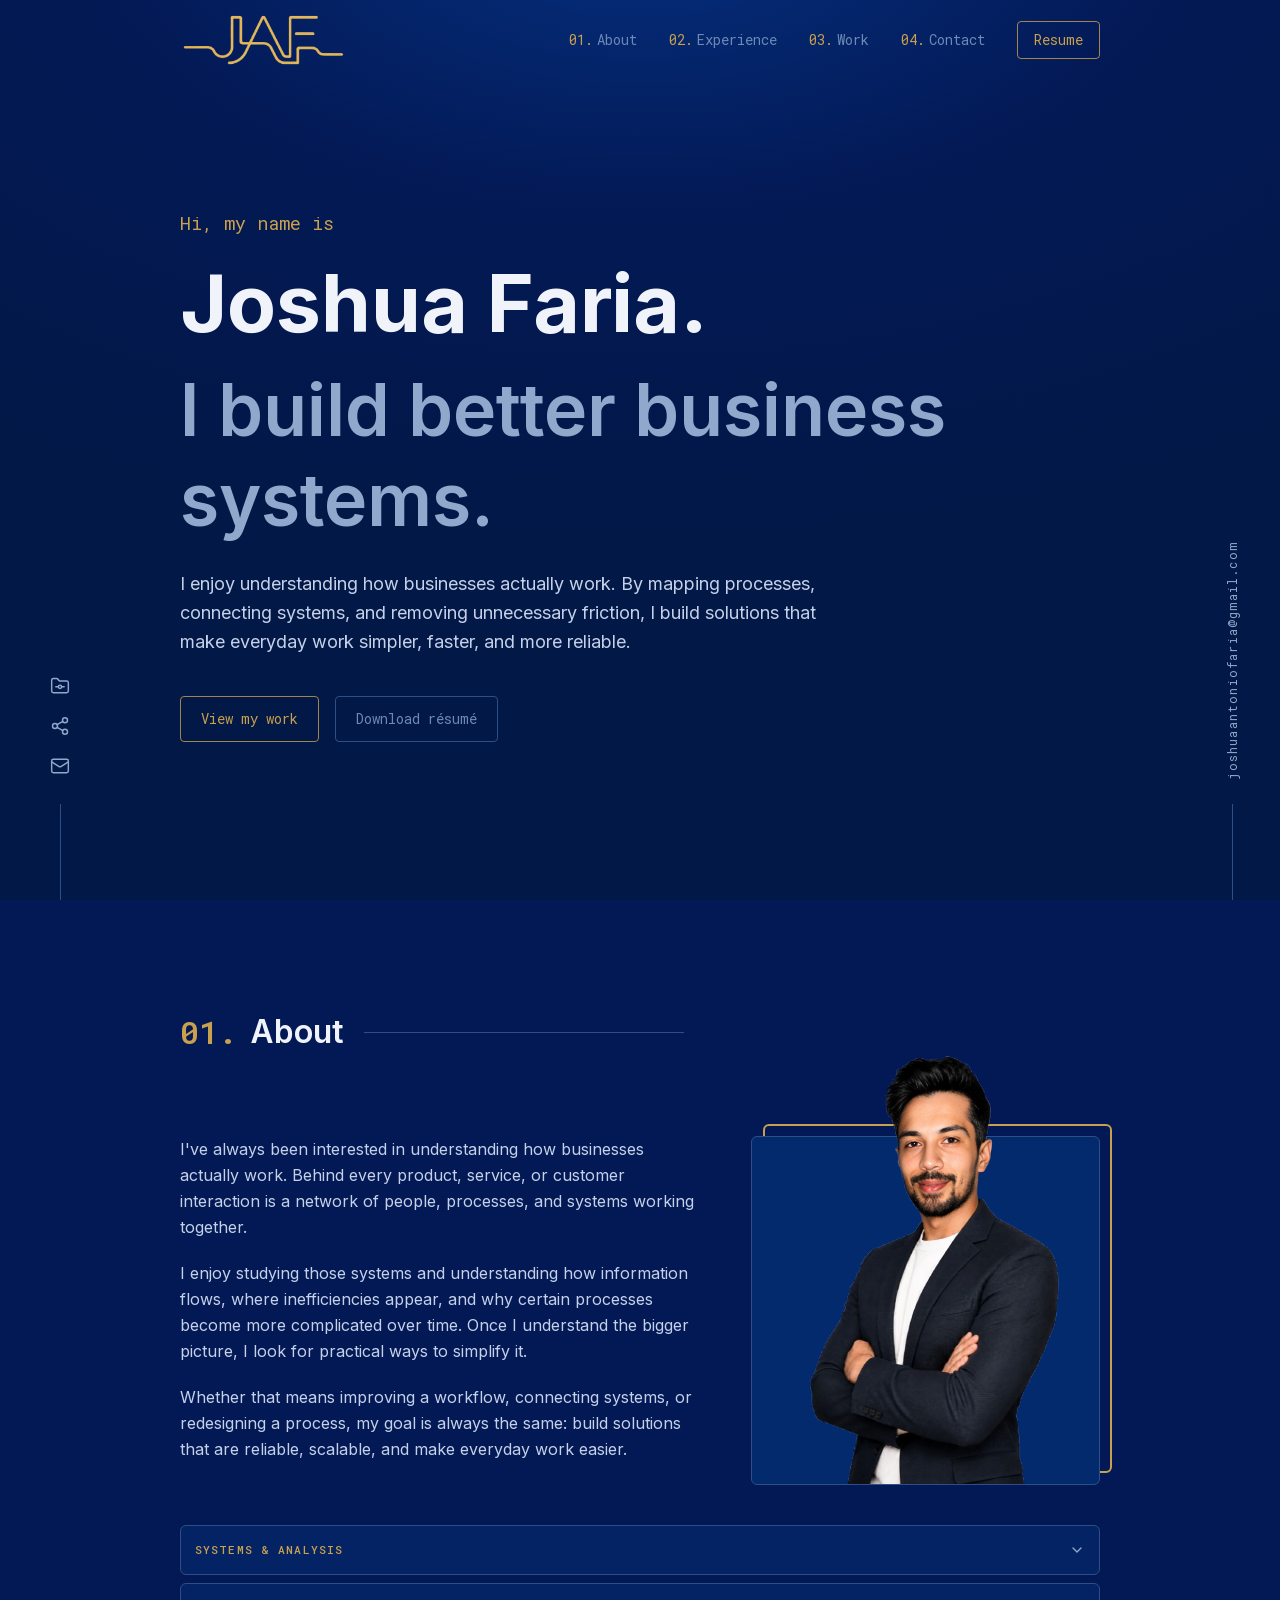
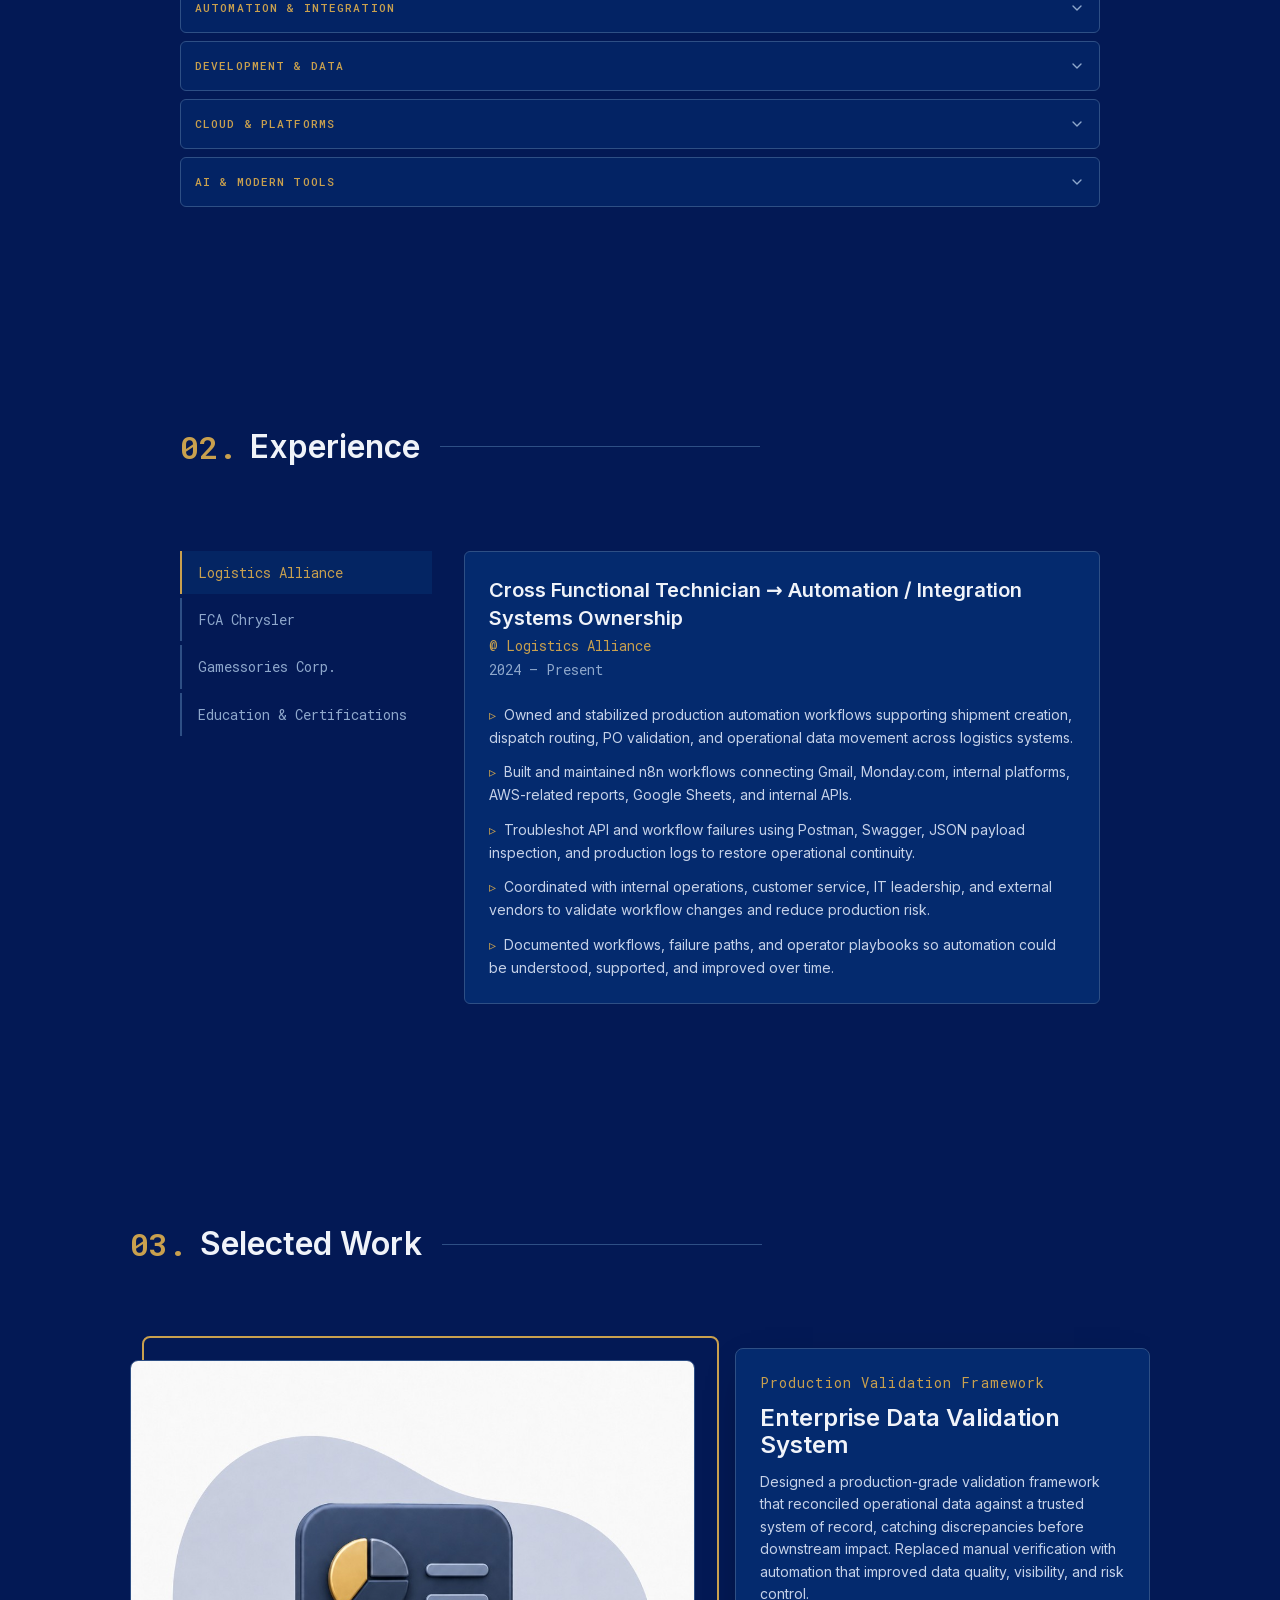
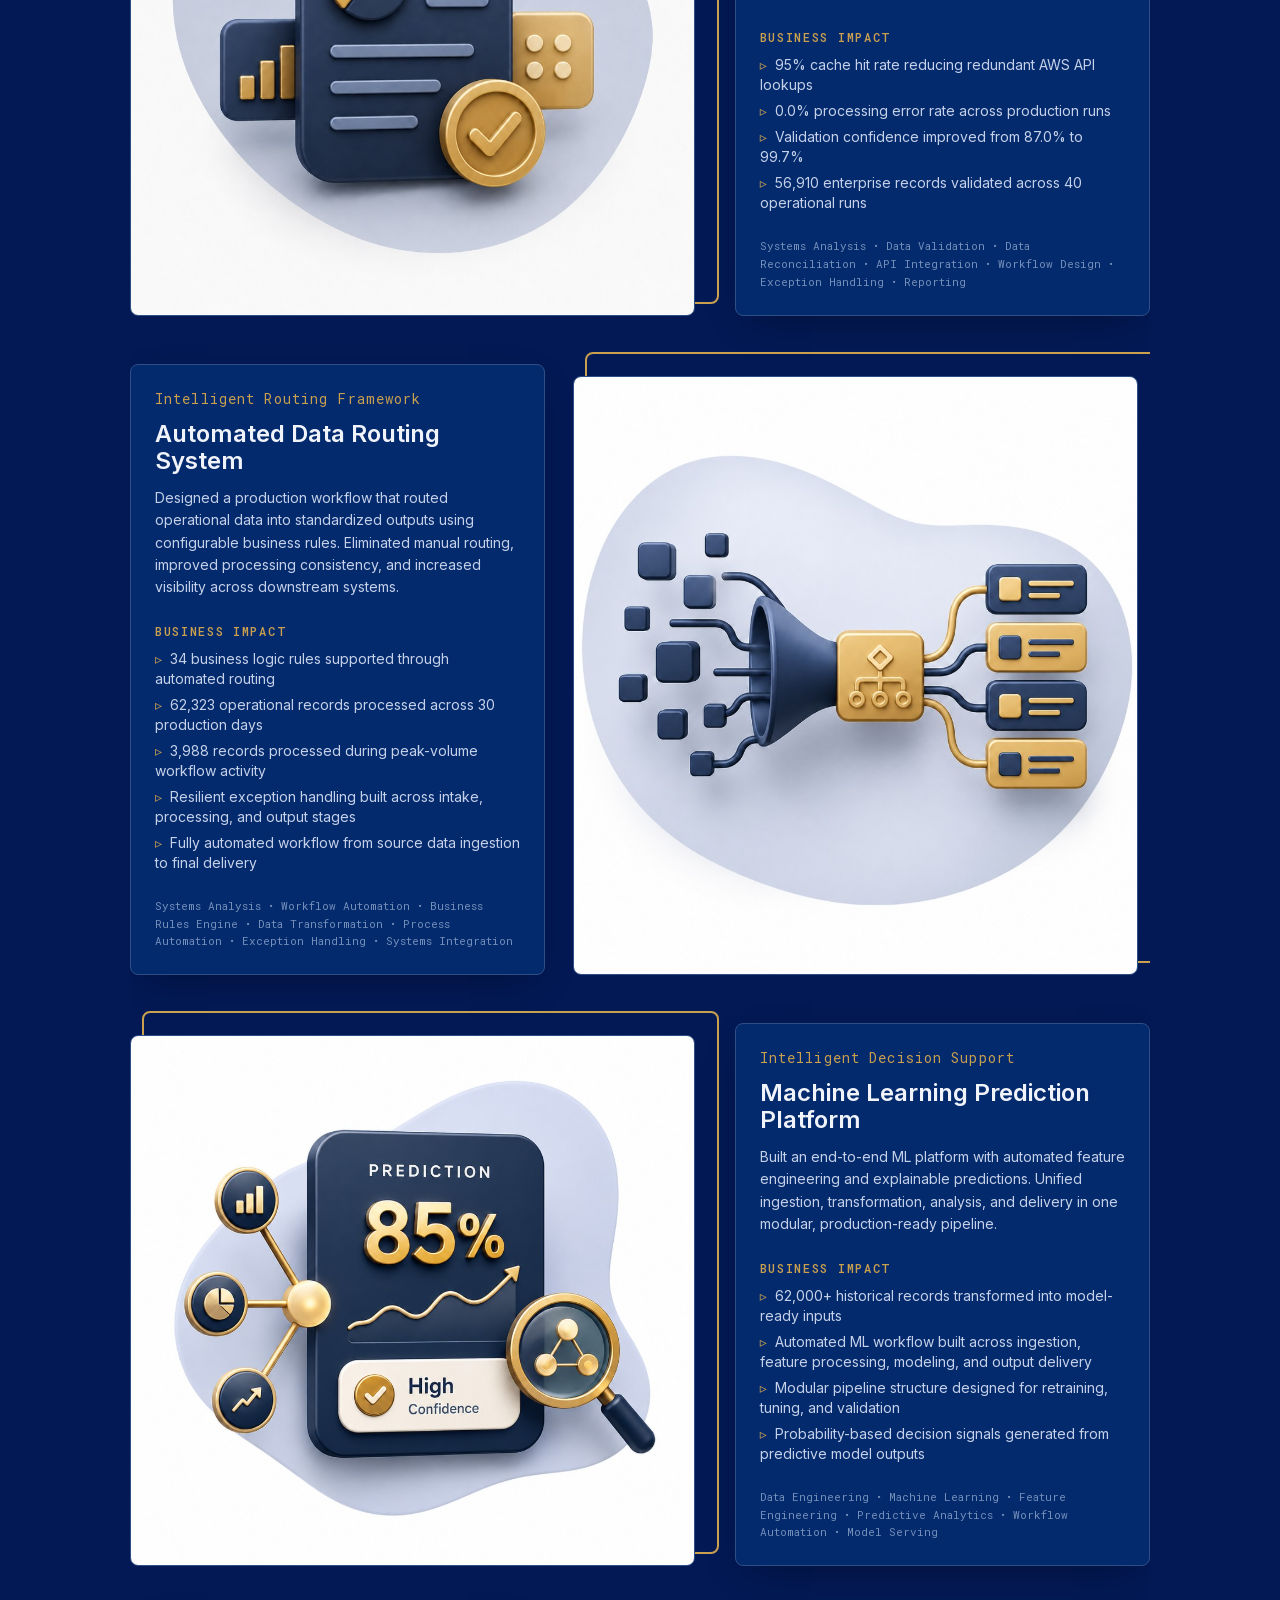
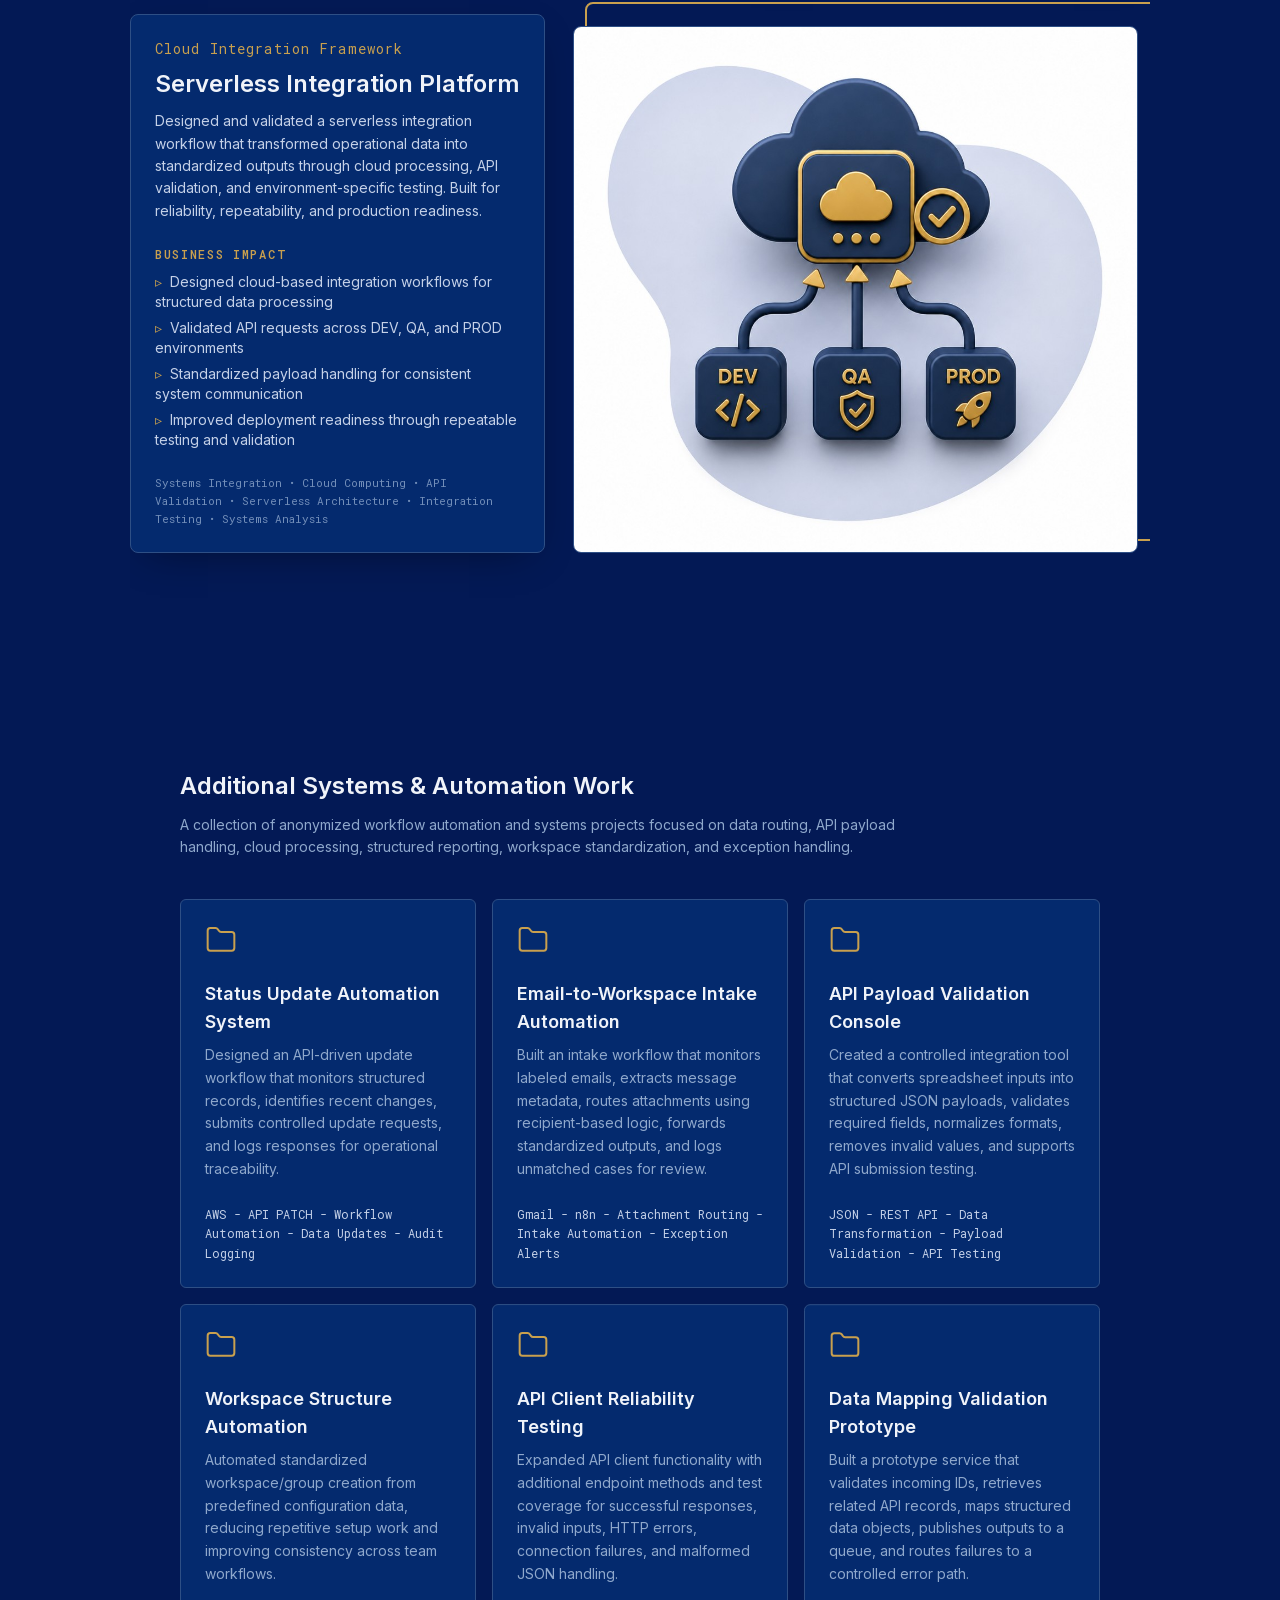
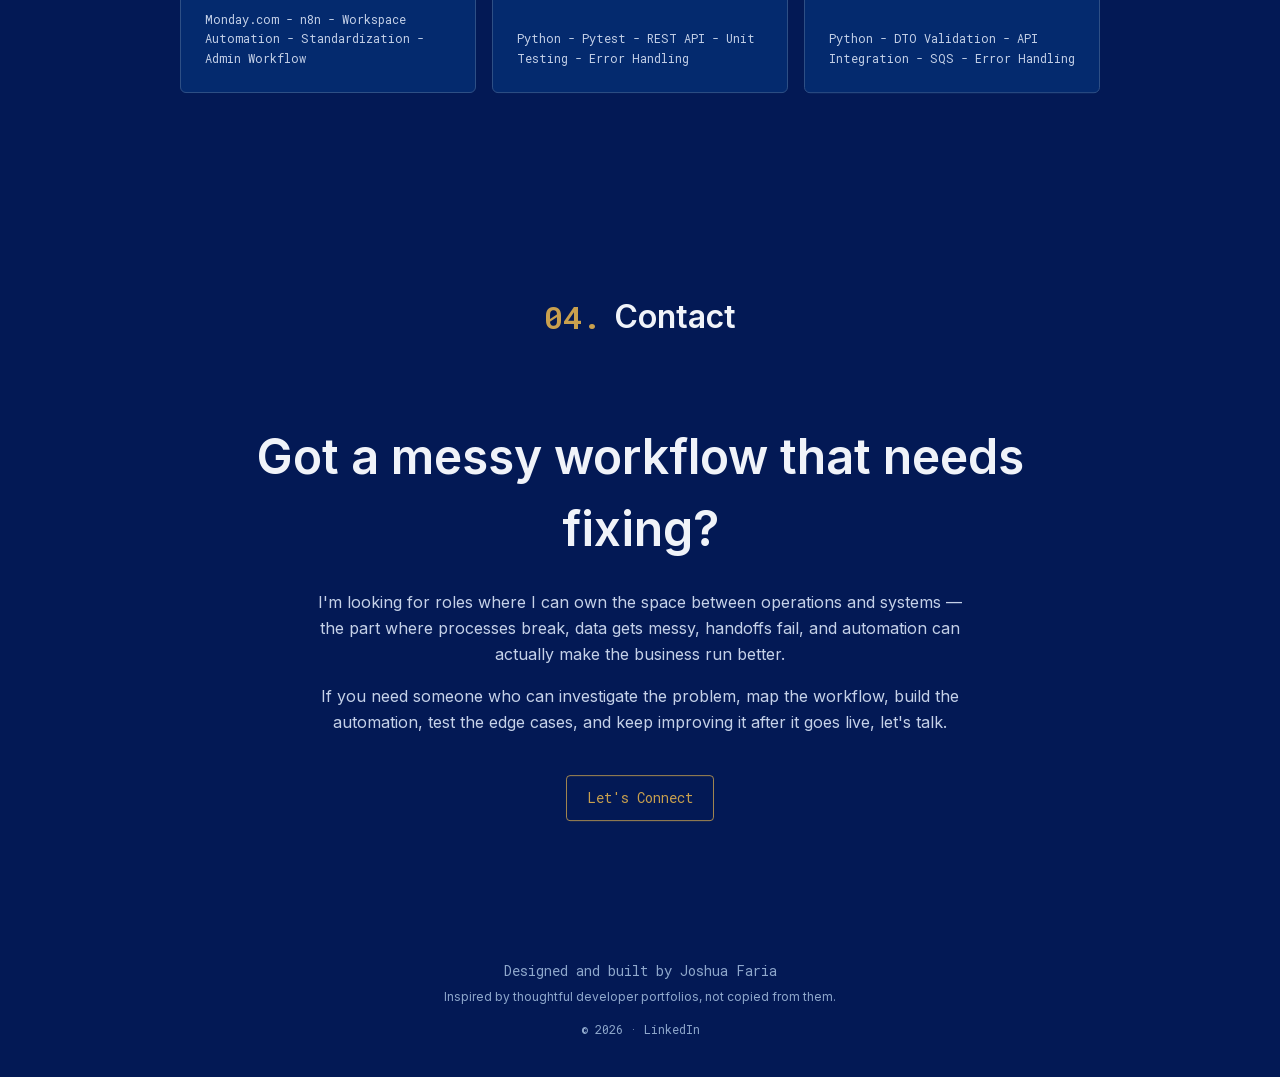
==== index.html @ 09660e03 "Fix oversized header logo and publish 2026 resume. Co-authored-by: Cursor <cursoragent@cursor.com>" ====
<!DOCTYPE html><html lang="en" class="inter_fe8b9d92-module__LINzvG__variable roboto_mono_a48da9b6-module__RNpGXW__variable"><head><meta charSet="utf-8"/><meta name="viewport" content="width=device-width, initial-scale=1"/><link rel="preload" href="/_next/static/media/2f13ad8e538108e0-s.p.22iyan98j1_2e.woff2" as="font" crossorigin="" type="font/woff2"/><link rel="preload" href="/_next/static/media/83afe278b6a6bb3c-s.p.2bn3s6zvc0dyp.woff2" as="font" crossorigin="" type="font/woff2"/><link rel="preload" as="image" href="/images/jaf-logo-header-v2.png"/><link rel="preload" href="/images/joshua-profile.png" as="image"/><link rel="stylesheet" href="/_next/static/chunks/0bg0oj6uxze2t.css" data-precedence="next"/><link rel="preload" as="script" fetchPriority="low" href="/_next/static/chunks/3z5q_p4msz2ha.js"/><script src="/_next/static/chunks/15orcrkp-_9ct.js" async=""></script><script src="/_next/static/chunks/2nykiepra7i1k.js" async=""></script><script src="/_next/static/chunks/082obv3v03b-9.js" async=""></script><script src="/_next/static/chunks/turbopack-3evk34_0ec8ct.js" async=""></script><script src="/_next/static/chunks/05-c3ty_6dwfk.js" async=""></script><script src="/_next/static/chunks/14mrh2-p_w84d.js" async=""></script><script src="/_next/static/chunks/2ge2vo_oy71hf.js" async=""></script><meta name="next-size-adjust" content=""/><title>Joshua Faria | Automation &amp; Integration</title><meta name="description" content="Logistics automation and integration professional who builds, stabilizes, and owns production workflows across operational systems."/><link rel="icon" href="/favicon.ico?favicon.17we9-2x5_c99.ico" sizes="32x32" type="image/x-icon"/><link rel="icon" href="/icon.png" type="image/png"/><link rel="apple-touch-icon" href="/apple-icon.png" type="image/png"/><script src="/_next/static/chunks/0cz1d0mv5g_q7.js" noModule=""></script></head><body class="min-h-screen text-text antialiased"><div hidden=""><!--$--><!--/$--></div><header class="fixed inset-x-0 top-0 z-50 transition-all duration-300 bg-transparent"><div class="container-content flex h-16 items-center justify-between md:h-20"><a aria-label="Joshua Faria — Home" class="inline-flex shrink-0 items-center" href="/"><img src="/images/jaf-logo-header-v2.png" alt="" width="556" height="187" class="brand-logo-img" decoding="async"/></a><nav class="hidden items-center gap-8 md:flex" aria-label="Primary"><ul class="flex items-center gap-8"><li><a class="mono group flex items-center gap-1 text-sm text-text-soft transition-colors hover:text-accent" href="#about"><span class="text-accent">01<!-- -->.</span><span>About</span></a></li><li><a class="mono group flex items-center gap-1 text-sm text-text-soft transition-colors hover:text-accent" href="#experience"><span class="text-accent">02<!-- -->.</span><span>Experience</span></a></li><li><a class="mono group flex items-center gap-1 text-sm text-text-soft transition-colors hover:text-accent" href="#work"><span class="text-accent">03<!-- -->.</span><span>Work</span></a></li><li><a class="mono group flex items-center gap-1 text-sm text-text-soft transition-colors hover:text-accent" href="#contact"><span class="text-accent">04<!-- -->.</span><span>Contact</span></a></li></ul><a target="_blank" rel="noopener noreferrer" class="mono rounded border border-accent/80 px-4 py-2 text-sm text-accent transition-colors hover:border-accent hover:bg-accent-soft" href="/resume.pdf">Resume</a></nav><div class="md:hidden"><button type="button" aria-label="Open menu" aria-expanded="false" aria-controls="_R_pavb_" aria-hidden="false" tabindex="0" class="relative z-50 text-muted-light transition-colors hover:text-accent"><svg xmlns="http://www.w3.org/2000/svg" width="24" height="24" viewBox="0 0 24 24" fill="none" stroke="currentColor" stroke-width="1.75" stroke-linecap="round" stroke-linejoin="round" class="lucide lucide-menu h-6 w-6" aria-hidden="true"><path d="M4 5h16"></path><path d="M4 12h16"></path><path d="M4 19h16"></path></svg></button></div></div></header><aside class="fixed bottom-0 left-6 z-30 hidden w-10 lg:left-8 lg:block xl:left-10" aria-label="Social links"><ul class="flex flex-col items-center gap-5"><li><a href="https://github.com/" target="_blank" rel="noopener noreferrer" aria-label="GitHub" class="text-muted transition-colors hover:text-accent"><svg xmlns="http://www.w3.org/2000/svg" width="24" height="24" viewBox="0 0 24 24" fill="none" stroke="currentColor" stroke-width="1.75" stroke-linecap="round" stroke-linejoin="round" class="lucide lucide-folder-git h-5 w-5" aria-hidden="true"><circle cx="12" cy="13" r="2"></circle><path d="M20 20a2 2 0 0 0 2-2V8a2 2 0 0 0-2-2h-7.9a2 2 0 0 1-1.69-.9L9.6 3.9A2 2 0 0 0 7.93 3H4a2 2 0 0 0-2 2v13a2 2 0 0 0 2 2Z"></path><path d="M14 13h3"></path><path d="M7 13h3"></path></svg></a></li><li><a href="https://linkedin.com/in/joshua-a-faria" target="_blank" rel="noopener noreferrer" aria-label="LinkedIn" class="text-muted transition-colors hover:text-accent"><svg xmlns="http://www.w3.org/2000/svg" width="24" height="24" viewBox="0 0 24 24" fill="none" stroke="currentColor" stroke-width="1.75" stroke-linecap="round" stroke-linejoin="round" class="lucide lucide-share2 lucide-share-2 h-5 w-5" aria-hidden="true"><circle cx="18" cy="5" r="3"></circle><circle cx="6" cy="12" r="3"></circle><circle cx="18" cy="19" r="3"></circle><line x1="8.59" x2="15.42" y1="13.51" y2="17.49"></line><line x1="15.41" x2="8.59" y1="6.51" y2="10.49"></line></svg></a></li><li><a href="mailto:joshuaantoniofaria@gmail.com" rel="noopener noreferrer" aria-label="Email" class="text-muted transition-colors hover:text-accent"><svg xmlns="http://www.w3.org/2000/svg" width="24" height="24" viewBox="0 0 24 24" fill="none" stroke="currentColor" stroke-width="1.75" stroke-linecap="round" stroke-linejoin="round" class="lucide lucide-mail h-5 w-5" aria-hidden="true"><path d="m22 7-8.991 5.727a2 2 0 0 1-2.009 0L2 7"></path><rect x="2" y="4" width="20" height="16" rx="2"></rect></svg></a></li><li aria-hidden="true" class="mt-2 h-24 w-px bg-border"></li></ul></aside><aside class="fixed bottom-0 right-6 z-30 hidden lg:right-8 lg:block xl:right-10" aria-label="Email contact"><div class="flex flex-col items-center gap-6"><a href="mailto:joshuaantoniofaria@gmail.com" class="mono [writing-mode:vertical-rl] rotate-180 text-xs tracking-widest text-muted transition-colors hover:text-accent">joshuaantoniofaria@gmail.com</a><div aria-hidden="true" class="h-24 w-px bg-border"></div></div></aside><main><section id="top" class="hero-section flex items-center" aria-label="Introduction"><div class="container-content"><div class="max-w-3xl"><p class="mono mb-5 text-base text-accent md:mb-4 md:text-lg" style="opacity:0;transform:translateY(24px)">Hi, my name is</p><h1 class="mb-3 text-[clamp(2.5rem,8vw,5rem)] font-bold leading-tight text-text-strong" style="opacity:0;transform:translateY(24px)">Joshua Faria<!-- -->.</h1><h2 class="mb-7 text-[clamp(2rem,7vw,4.5rem)] font-semibold leading-tight text-text-muted md:mb-6" style="opacity:0;transform:translateY(24px)">I build better business systems.</h2><p class="mb-8 max-w-2xl text-base leading-relaxed text-text md:mb-10 md:text-lg" style="opacity:0;transform:translateY(24px)">I enjoy understanding how businesses actually work. By mapping processes, connecting systems, and removing unnecessary friction, I build solutions that make everyday work simpler, faster, and more reliable.</p><div class="flex flex-wrap gap-4" style="opacity:0;transform:translateY(24px)"><a class="mono inline-flex items-center justify-center rounded px-5 py-3 text-sm transition-colors duration-200 focus-visible:outline focus-visible:outline-2 focus-visible:outline-offset-2 focus-visible:outline-accent bg-transparent text-accent border border-accent/80 hover:border-accent hover:bg-accent-soft" href="#work">View my work</a><a class="mono inline-flex items-center justify-center rounded px-5 py-3 text-sm transition-colors duration-200 focus-visible:outline focus-visible:outline-2 focus-visible:outline-offset-2 focus-visible:outline-accent border border-border text-text-soft hover:border-accent/60 hover:text-accent" target="_blank" rel="noopener noreferrer" href="/resume.pdf">Download résumé</a></div></div></div></section><section id="about" class="section-padding"><div class="container-content"><div style="opacity:0;transform:translateY(24px)"><h2 class="mb-8 flex items-center gap-3 text-[clamp(1.5rem,3vw,2rem)] font-semibold text-text-strong sm:mb-10 md:mb-14 lg:mb-20"><span class="mono text-accent">01<!-- -->.</span><span>About</span><span class="ml-2 hidden h-px max-w-xs flex-1 bg-border sm:block"></span></h2></div><div class="flex flex-col gap-8 lg:grid lg:grid-cols-[3fr_2fr] lg:items-start lg:gap-12"><div style="opacity:0;transform:translateY(24px)"><div class="space-y-5 text-base leading-relaxed text-muted-light"><p>I&#x27;ve always been interested in understanding how businesses actually work. Behind every product, service, or customer interaction is a network of people, processes, and systems working together.</p><p>I enjoy studying those systems and understanding how information flows, where inefficiencies appear, and why certain processes become more complicated over time. Once I understand the bigger picture, I look for practical ways to simplify it.</p><p>Whether that means improving a workflow, connecting systems, or redesigning a process, my goal is always the same: build solutions that are reliable, scalable, and make everyday work easier.</p></div></div><div style="opacity:0;transform:translateY(24px)"><div class="about-profile mx-auto mt-2 w-full max-w-[min(280px,78vw)] sm:max-w-xs lg:mx-0 lg:mt-0 lg:max-w-sm"><div class="about-profile-frame relative aspect-[4/5] sm:aspect-square"><div class="absolute inset-0 z-0 translate-x-2 -translate-y-2 rounded-md border-2 border-accent sm:translate-x-3 sm:-translate-y-3" aria-hidden="true"></div><div class="relative z-10 h-full w-full overflow-hidden rounded-md border border-border bg-surface lg:overflow-visible"><img src="/images/joshua-profile.png" alt="Joshua Faria portrait" width="670" height="838" class="about-profile-image h-full w-full object-cover object-[center_15%] lg:absolute lg:bottom-0 lg:left-1/2 lg:h-[150%] lg:w-auto lg:max-w-none lg:-translate-x-1/2 lg:object-contain lg:object-bottom"/></div></div></div></div></div><div style="opacity:0;transform:translateY(24px)"><div class="mt-8 min-w-0 md:mt-10"><section class="capabilities-section" aria-label="Skills and capabilities"><div class="capabilities-accordion"><article class="capability-accordion-item"><button type="button" id="capability-trigger-0" class="capability-accordion-trigger" aria-expanded="false" aria-controls="capability-panel-0"><span class="capability-heading">Systems &amp; Analysis</span><svg xmlns="http://www.w3.org/2000/svg" width="24" height="24" viewBox="0 0 24 24" fill="none" stroke="currentColor" stroke-width="2" stroke-linecap="round" stroke-linejoin="round" class="lucide lucide-chevron-down capability-accordion-icon" aria-hidden="true"><path d="m6 9 6 6 6-6"></path></svg></button><div id="capability-panel-0" role="region" aria-labelledby="capability-trigger-0" class="capability-accordion-panel" aria-hidden="true"><div class="capability-accordion-panel-inner"><ul class="capability-chips"><li class="capability-chip" tabindex="0">Systems + Business Process Analysis</li><li class="capability-chip" tabindex="0">Workflow Process Design + Mapping</li><li class="capability-chip" tabindex="0">Production Support / Troubleshooting</li><li class="capability-chip" tabindex="0">Technical + Systems Documentation</li><li class="capability-chip" tabindex="0">Data Flow Analysis + Optimization</li><li class="capability-chip" tabindex="0">Vendor + Stakeholder Coordination</li><li class="capability-chip" tabindex="0">Root Cause + Incident Investigation</li></ul></div></div></article><article class="capability-accordion-item"><button type="button" id="capability-trigger-1" class="capability-accordion-trigger" aria-expanded="false" aria-controls="capability-panel-1"><span class="capability-heading">Automation &amp; Integration</span><svg xmlns="http://www.w3.org/2000/svg" width="24" height="24" viewBox="0 0 24 24" fill="none" stroke="currentColor" stroke-width="2" stroke-linecap="round" stroke-linejoin="round" class="lucide lucide-chevron-down capability-accordion-icon" aria-hidden="true"><path d="m6 9 6 6 6-6"></path></svg></button><div id="capability-panel-1" role="region" aria-labelledby="capability-trigger-1" class="capability-accordion-panel" aria-hidden="true"><div class="capability-accordion-panel-inner"><ul class="capability-chips"><li class="capability-chip" tabindex="0">Workflow Automation</li><li class="capability-chip" tabindex="0">Systems Integration</li><li class="capability-chip" tabindex="0">APIs &amp; Integration (Public &amp; Private)</li><li class="capability-chip" tabindex="0">API Documentation / Swagger / OpenAPI</li><li class="capability-chip" tabindex="0">Event-Driven + Cron Workflows</li><li class="capability-chip" tabindex="0">n8n</li></ul></div></div></article><article class="capability-accordion-item"><button type="button" id="capability-trigger-2" class="capability-accordion-trigger" aria-expanded="false" aria-controls="capability-panel-2"><span class="capability-heading">Development &amp; Data</span><svg xmlns="http://www.w3.org/2000/svg" width="24" height="24" viewBox="0 0 24 24" fill="none" stroke="currentColor" stroke-width="2" stroke-linecap="round" stroke-linejoin="round" class="lucide lucide-chevron-down capability-accordion-icon" aria-hidden="true"><path d="m6 9 6 6 6-6"></path></svg></button><div id="capability-panel-2" role="region" aria-labelledby="capability-trigger-2" class="capability-accordion-panel" aria-hidden="true"><div class="capability-accordion-panel-inner"><ul class="capability-chips"><li class="capability-chip" tabindex="0">Web Development</li><li class="capability-chip" tabindex="0">Backend + API Development</li><li class="capability-chip" tabindex="0">Data Engineering</li><li class="capability-chip" tabindex="0">Data Transformation / Validation / Normalization</li><li class="capability-chip" tabindex="0">Error Handling + Logging</li><li class="capability-chip" tabindex="0">Unit Testing + Testing Frameworks</li></ul></div></div></article><article class="capability-accordion-item"><button type="button" id="capability-trigger-3" class="capability-accordion-trigger" aria-expanded="false" aria-controls="capability-panel-3"><span class="capability-heading">Cloud &amp; Platforms</span><svg xmlns="http://www.w3.org/2000/svg" width="24" height="24" viewBox="0 0 24 24" fill="none" stroke="currentColor" stroke-width="2" stroke-linecap="round" stroke-linejoin="round" class="lucide lucide-chevron-down capability-accordion-icon" aria-hidden="true"><path d="m6 9 6 6 6-6"></path></svg></button><div id="capability-panel-3" role="region" aria-labelledby="capability-trigger-3" class="capability-accordion-panel" aria-hidden="true"><div class="capability-accordion-panel-inner"><ul class="capability-chips"><li class="capability-chip" tabindex="0">AWS</li><li class="capability-chip" tabindex="0">Microsoft Azure</li><li class="capability-chip" tabindex="0">Google Cloud Platform</li><li class="capability-chip" tabindex="0">Google Workspace</li><li class="capability-chip" tabindex="0">Microsoft 365</li><li class="capability-chip" tabindex="0">Monday.com</li><li class="capability-chip" tabindex="0">WordPress</li><li class="capability-chip" tabindex="0">Windows Server</li><li class="capability-chip" tabindex="0">UAT / QA / Production Environments</li></ul></div></div></article><article class="capability-accordion-item"><button type="button" id="capability-trigger-4" class="capability-accordion-trigger" aria-expanded="false" aria-controls="capability-panel-4"><span class="capability-heading">AI &amp; Modern Tools</span><svg xmlns="http://www.w3.org/2000/svg" width="24" height="24" viewBox="0 0 24 24" fill="none" stroke="currentColor" stroke-width="2" stroke-linecap="round" stroke-linejoin="round" class="lucide lucide-chevron-down capability-accordion-icon" aria-hidden="true"><path d="m6 9 6 6 6-6"></path></svg></button><div id="capability-panel-4" role="region" aria-labelledby="capability-trigger-4" class="capability-accordion-panel" aria-hidden="true"><div class="capability-accordion-panel-inner"><ul class="capability-chips"><li class="capability-chip" tabindex="0">AI-Assisted Development</li><li class="capability-chip" tabindex="0">Agentic Workflows + Multi-Agent Systems</li><li class="capability-chip" tabindex="0">Large Language Models (LLMs / Local Models)</li><li class="capability-chip" tabindex="0">Foundation Models (ChatGPT / Claude / Gemini)</li><li class="capability-chip" tabindex="0">Prompt Engineering</li><li class="capability-chip" tabindex="0">AI Workflow Design</li><li class="capability-chip" tabindex="0">Predictive Modeling + Model Training</li><li class="capability-chip" tabindex="0">Autonomous Task Execution</li></ul></div></div></article></div></section></div></div></div></section><section id="experience" class="section-padding"><div class="container-content"><div style="opacity:0;transform:translateY(24px)"><h2 class="mb-8 flex items-center gap-3 text-[clamp(1.5rem,3vw,2rem)] font-semibold text-text-strong sm:mb-10 md:mb-14 lg:mb-20"><span class="mono text-accent">02<!-- -->.</span><span>Experience</span><span class="ml-2 hidden h-px max-w-xs flex-1 bg-border sm:block"></span></h2></div><div class="grid gap-6 lg:grid-cols-[minmax(220px,252px)_1fr] lg:gap-8"><div style="opacity:0;transform:translateY(24px)"><div role="tablist" aria-label="Experience and education" class="flex w-full flex-col gap-1"><button role="tab" type="button" id="experience-tab-logistics-alliance" aria-selected="true" aria-controls="experience-panel" tabindex="0" class="mono w-full border-l-2 px-4 py-3 text-left text-sm leading-snug transition-colors border-accent bg-bg-elevated text-accent">Logistics Alliance</button><button role="tab" type="button" id="experience-tab-fca-chrysler" aria-selected="false" aria-controls="experience-panel" tabindex="-1" class="mono w-full border-l-2 px-4 py-3 text-left text-sm leading-snug transition-colors border-border text-muted hover:border-border hover:bg-surface/50 hover:text-muted-light">FCA Chrysler</button><button role="tab" type="button" id="experience-tab-gamessories" aria-selected="false" aria-controls="experience-panel" tabindex="-1" class="mono w-full border-l-2 px-4 py-3 text-left text-sm leading-snug transition-colors border-border text-muted hover:border-border hover:bg-surface/50 hover:text-muted-light">Gamessories Corp.</button><button role="tab" type="button" id="experience-tab-education" aria-selected="false" aria-controls="experience-panel" tabindex="-1" class="mono w-full border-l-2 px-4 py-3 text-left text-sm leading-snug transition-colors border-border text-muted hover:border-border hover:bg-surface/50 hover:text-muted-light">Education &amp; Certifications</button></div></div><div style="opacity:0;transform:translateY(24px)"><div role="tabpanel" id="experience-panel" aria-labelledby="experience-tab-logistics-alliance" class="rounded-md border border-border bg-surface p-5 sm:p-6"><h3 class="text-xl font-semibold text-text-strong">Cross Functional Technician → Automation / Integration Systems Ownership</h3><p class="mono mt-1 text-sm text-accent">@ <!-- -->Logistics Alliance</p><p class="mono mt-1 text-sm text-muted">2024 — Present</p><ul class="mt-6 space-y-3 text-sm leading-relaxed text-muted-light"><li class="accent-triangle">Owned and stabilized production automation workflows supporting shipment creation, dispatch routing, PO validation, and operational data movement across logistics systems.</li><li class="accent-triangle">Built and maintained n8n workflows connecting Gmail, Monday.com, internal platforms, AWS-related reports, Google Sheets, and internal APIs.</li><li class="accent-triangle">Troubleshot API and workflow failures using Postman, Swagger, JSON payload inspection, and production logs to restore operational continuity.</li><li class="accent-triangle">Coordinated with internal operations, customer service, IT leadership, and external vendors to validate workflow changes and reduce production risk.</li><li class="accent-triangle">Documented workflows, failure paths, and operator playbooks so automation could be understood, supported, and improved over time.</li></ul></div></div></div></div></section><section id="work" class="selected-work section-padding"><div class="container-wide"><div style="opacity:0;transform:translateY(24px)"><h2 class="mb-8 flex items-center gap-3 text-[clamp(1.5rem,3vw,2rem)] font-semibold text-text-strong sm:mb-10 md:mb-14 lg:mb-20"><span class="mono text-accent">03<!-- -->.</span><span>Selected Work</span><span class="ml-2 hidden h-px max-w-xs flex-1 bg-border sm:block"></span></h2></div><div class="space-y-10 sm:space-y-12 min-[900px]:space-y-24"><div style="opacity:0;transform:translateY(24px)"><div class="project-row group relative grid grid-cols-1 gap-5 overflow-x-clip overflow-y-visible min-[900px]:min-h-[460px] min-[900px]:items-stretch min-[900px]:gap-7 min-[900px]:grid-cols-[minmax(0,1.25fr)_minmax(0,0.9fr)]"><div class="project-media-panel work-visual min-h-[220px] min-w-0 overflow-visible sm:min-h-[260px] min-[900px]:min-h-[460px] min-[900px]:h-full min-[900px]:order-1"><div class="work-visual-gold pointer-events-none absolute inset-0 z-0 translate-x-2 -translate-y-2 rounded-lg border-2 border-accent sm:translate-x-3 sm:-translate-y-3" aria-hidden="true"></div><div class="work-visual-frame work-visual-frame--fill"><div class="work-visual-inner visual-center visual-fill"><img src="/images/po-validation-fill-v6.png" alt="Enterprise data validation system — analytics and validation dashboard preview" class="work-stack-image" loading="lazy" decoding="async"/></div><div class="work-visual-overlay" aria-hidden="true"><img src="/images/po-validation-tools-v1.png" alt="" class="work-visual-overlay-bg" loading="lazy" decoding="async"/><img src="/images/po-validation-tools-v1.png" alt="" class="work-visual-overlay-fg" loading="lazy" decoding="async"/></div></div></div><article class="project-content-panel flex min-h-0 min-w-0 flex-col justify-between rounded-lg border border-border bg-surface p-5 shadow-[0_12px_40px_-16px_rgba(0,0,0,0.45)] sm:p-6 min-[900px]:min-h-[460px] min-[900px]:h-full min-[900px]:p-7 min-[900px]:order-2"><div><div class="project-content-top flex flex-col gap-3"><p class="project-eyebrow mono m-0 text-sm tracking-[0.08em] text-accent">Production Validation Framework</p><h3 class="project-title m-0 max-w-full text-[clamp(1.25rem,4.8vw,1.5rem)] font-semibold leading-[1.12] text-text-strong break-words">Enterprise Data Validation System</h3><p class="project-summary m-0 text-sm leading-[1.6] text-muted-light">Designed a production-grade validation framework that reconciled operational data against a trusted system of record, catching discrepancies before downstream impact. Replaced manual verification with automation that improved data quality, visibility, and risk control.</p></div><div class="project-impact mt-6"><h4 class="mono m-0 mb-2.5 text-xs font-medium uppercase tracking-[0.14em] text-accent">Business Impact</h4><ul class="space-y-1.5 text-sm text-text"><li class="accent-triangle">95% cache hit rate reducing redundant AWS API lookups</li><li class="accent-triangle">0.0% processing error rate across production runs</li><li class="accent-triangle">Validation confidence improved from 87.0% to 99.7%</li><li class="accent-triangle">56,910 enterprise records validated across 40 operational runs</li></ul></div></div><div class="mt-auto shrink-0 pt-6"><p class="project-tags mono m-0 text-[11px] leading-relaxed text-muted/80">Systems Analysis • Data Validation • Data Reconciliation • API Integration • Workflow Design • Exception Handling • Reporting</p></div></article></div></div><div style="opacity:0;transform:translateY(24px)"><div class="project-row group relative grid grid-cols-1 gap-5 overflow-x-clip overflow-y-visible min-[900px]:min-h-[460px] min-[900px]:items-stretch min-[900px]:gap-7 min-[900px]:grid-cols-[minmax(0,0.9fr)_minmax(0,1.25fr)] project-row--reversed"><div class="project-media-panel work-visual min-h-[220px] min-w-0 overflow-visible sm:min-h-[260px] min-[900px]:min-h-[460px] min-[900px]:h-full min-[900px]:order-2"><div class="work-visual-gold pointer-events-none absolute inset-0 z-0 translate-x-2 -translate-y-2 rounded-lg border-2 border-accent sm:translate-x-3 sm:-translate-y-3" aria-hidden="true"></div><div class="work-visual-frame work-visual-frame--fill"><div class="work-visual-inner visual-center visual-fill"><img src="/images/carrier-dispatch-fill-v6.png" alt="Automated data routing system — data routing and processing preview" class="work-stack-image" loading="lazy" decoding="async"/></div><div class="work-visual-overlay" aria-hidden="true"><img src="/images/carrier-dispatch-tools-v1.png" alt="" class="work-visual-overlay-bg" loading="lazy" decoding="async"/><img src="/images/carrier-dispatch-tools-v1.png" alt="" class="work-visual-overlay-fg" loading="lazy" decoding="async"/></div></div></div><article class="project-content-panel flex min-h-0 min-w-0 flex-col justify-between rounded-lg border border-border bg-surface p-5 shadow-[0_12px_40px_-16px_rgba(0,0,0,0.45)] sm:p-6 min-[900px]:min-h-[460px] min-[900px]:h-full min-[900px]:p-7 min-[900px]:order-1"><div><div class="project-content-top flex flex-col gap-3"><p class="project-eyebrow mono m-0 text-sm tracking-[0.08em] text-accent">Intelligent Routing Framework</p><h3 class="project-title m-0 max-w-full text-[clamp(1.25rem,4.8vw,1.5rem)] font-semibold leading-[1.12] text-text-strong break-words">Automated Data Routing System</h3><p class="project-summary m-0 text-sm leading-[1.6] text-muted-light">Designed a production workflow that routed operational data into standardized outputs using configurable business rules. Eliminated manual routing, improved processing consistency, and increased visibility across downstream systems.</p></div><div class="project-impact mt-6"><h4 class="mono m-0 mb-2.5 text-xs font-medium uppercase tracking-[0.14em] text-accent">Business Impact</h4><ul class="space-y-1.5 text-sm text-text"><li class="accent-triangle">34 business logic rules supported through automated routing</li><li class="accent-triangle">62,323 operational records processed across 30 production days</li><li class="accent-triangle">3,988 records processed during peak-volume workflow activity</li><li class="accent-triangle">Resilient exception handling built across intake, processing, and output stages</li><li class="accent-triangle">Fully automated workflow from source data ingestion to final delivery</li></ul></div></div><div class="mt-auto shrink-0 pt-6"><p class="project-tags mono m-0 text-[11px] leading-relaxed text-muted/80">Systems Analysis • Workflow Automation • Business Rules Engine • Data Transformation • Process Automation • Exception Handling • Systems Integration</p></div></article></div></div><div style="opacity:0;transform:translateY(24px)"><div class="project-row group relative grid grid-cols-1 gap-5 overflow-x-clip overflow-y-visible min-[900px]:min-h-[460px] min-[900px]:items-stretch min-[900px]:gap-7 min-[900px]:grid-cols-[minmax(0,1.25fr)_minmax(0,0.9fr)]"><div class="project-media-panel work-visual min-h-[220px] min-w-0 overflow-visible sm:min-h-[260px] min-[900px]:min-h-[460px] min-[900px]:h-full min-[900px]:order-1"><div class="work-visual-gold pointer-events-none absolute inset-0 z-0 translate-x-2 -translate-y-2 rounded-lg border-2 border-accent sm:translate-x-3 sm:-translate-y-3" aria-hidden="true"></div><div class="work-visual-frame work-visual-frame--fill"><div class="work-visual-inner visual-center visual-fill"><img src="/images/ai-match-predictor-fill-v6.png" alt="Machine learning prediction platform — prediction confidence dashboard preview" class="work-stack-image" loading="lazy" decoding="async"/></div><div class="work-visual-overlay" aria-hidden="true"><img src="/images/ai-match-predictor-tools-v1.png" alt="" class="work-visual-overlay-bg" loading="lazy" decoding="async"/><img src="/images/ai-match-predictor-tools-v1.png" alt="" class="work-visual-overlay-fg" loading="lazy" decoding="async"/></div></div></div><article class="project-content-panel flex min-h-0 min-w-0 flex-col justify-between rounded-lg border border-border bg-surface p-5 shadow-[0_12px_40px_-16px_rgba(0,0,0,0.45)] sm:p-6 min-[900px]:min-h-[460px] min-[900px]:h-full min-[900px]:p-7 min-[900px]:order-2"><div><div class="project-content-top flex flex-col gap-3"><p class="project-eyebrow mono m-0 text-sm tracking-[0.08em] text-accent">Intelligent Decision Support</p><h3 class="project-title m-0 max-w-full text-[clamp(1.25rem,4.8vw,1.5rem)] font-semibold leading-[1.12] text-text-strong break-words">Machine Learning Prediction Platform</h3><p class="project-summary m-0 text-sm leading-[1.6] text-muted-light">Built an end-to-end ML platform with automated feature engineering and explainable predictions. Unified ingestion, transformation, analysis, and delivery in one modular, production-ready pipeline.</p></div><div class="project-impact mt-6"><h4 class="mono m-0 mb-2.5 text-xs font-medium uppercase tracking-[0.14em] text-accent">Business Impact</h4><ul class="space-y-1.5 text-sm text-text"><li class="accent-triangle">62,000+ historical records transformed into model-ready inputs</li><li class="accent-triangle">Automated ML workflow built across ingestion, feature processing, modeling, and output delivery</li><li class="accent-triangle">Modular pipeline structure designed for retraining, tuning, and validation</li><li class="accent-triangle">Probability-based decision signals generated from predictive model outputs</li></ul></div></div><div class="mt-auto shrink-0 pt-6"><p class="project-tags mono m-0 text-[11px] leading-relaxed text-muted/80">Data Engineering • Machine Learning • Feature Engineering • Predictive Analytics • Workflow Automation • Model Serving</p></div></article></div></div><div style="opacity:0;transform:translateY(24px)"><div class="project-row group relative grid grid-cols-1 gap-5 overflow-x-clip overflow-y-visible min-[900px]:min-h-[460px] min-[900px]:items-stretch min-[900px]:gap-7 min-[900px]:grid-cols-[minmax(0,0.9fr)_minmax(0,1.25fr)] project-row--reversed"><div class="project-media-panel work-visual min-h-[220px] min-w-0 overflow-visible sm:min-h-[260px] min-[900px]:min-h-[460px] min-[900px]:h-full min-[900px]:order-2"><div class="work-visual-gold pointer-events-none absolute inset-0 z-0 translate-x-2 -translate-y-2 rounded-lg border-2 border-accent sm:translate-x-3 sm:-translate-y-3" aria-hidden="true"></div><div class="work-visual-frame work-visual-frame--fill"><div class="work-visual-inner visual-center visual-fill"><img src="/images/serverless-integration-fill-v6.png" alt="Serverless integration platform — cloud DEV QA PROD integration preview" class="work-stack-image" loading="lazy" decoding="async"/></div><div class="work-visual-overlay" aria-hidden="true"><img src="/images/serverless-integration-tools-v1.png" alt="" class="work-visual-overlay-bg" loading="lazy" decoding="async"/><img src="/images/serverless-integration-tools-v1.png" alt="" class="work-visual-overlay-fg" loading="lazy" decoding="async"/></div></div></div><article class="project-content-panel flex min-h-0 min-w-0 flex-col justify-between rounded-lg border border-border bg-surface p-5 shadow-[0_12px_40px_-16px_rgba(0,0,0,0.45)] sm:p-6 min-[900px]:min-h-[460px] min-[900px]:h-full min-[900px]:p-7 min-[900px]:order-1"><div><div class="project-content-top flex flex-col gap-3"><p class="project-eyebrow mono m-0 text-sm tracking-[0.08em] text-accent">Cloud Integration Framework</p><h3 class="project-title m-0 max-w-full text-[clamp(1.25rem,4.8vw,1.5rem)] font-semibold leading-[1.12] text-text-strong break-words">Serverless Integration Platform</h3><p class="project-summary m-0 text-sm leading-[1.6] text-muted-light">Designed and validated a serverless integration workflow that transformed operational data into standardized outputs through cloud processing, API validation, and environment-specific testing. Built for reliability, repeatability, and production readiness.</p></div><div class="project-impact mt-6"><h4 class="mono m-0 mb-2.5 text-xs font-medium uppercase tracking-[0.14em] text-accent">Business Impact</h4><ul class="space-y-1.5 text-sm text-text"><li class="accent-triangle">Designed cloud-based integration workflows for structured data processing</li><li class="accent-triangle">Validated API requests across DEV, QA, and PROD environments</li><li class="accent-triangle">Standardized payload handling for consistent system communication</li><li class="accent-triangle">Improved deployment readiness through repeatable testing and validation</li></ul></div></div><div class="mt-auto shrink-0 pt-6"><p class="project-tags mono m-0 text-[11px] leading-relaxed text-muted/80">Systems Integration • Cloud Computing • API Validation • Serverless Architecture • Integration Testing • Systems Analysis</p></div></article></div></div></div></div></section><section class="section-padding pt-0"><div class="container-content"><div style="opacity:0;transform:translateY(24px)"><div class="mb-10"><h3 class="text-[clamp(1.35rem,5vw,1.5rem)] font-semibold leading-snug text-text-strong">Additional Systems &amp; Automation Work</h3><p class="mt-3 max-w-3xl text-sm leading-relaxed text-muted">A collection of anonymized workflow automation and systems projects focused on data routing, API payload handling, cloud processing, structured reporting, workspace standardization, and exception handling.</p></div></div><div class="grid gap-4 sm:grid-cols-2 lg:grid-cols-3"><div style="opacity:0;transform:translateY(24px)"><article class="group flex h-full flex-col rounded-md border border-border bg-surface p-6 transition-all duration-200 hover:-translate-y-1 hover:bg-surface-2"><div class="mb-6 flex items-start justify-between"><svg xmlns="http://www.w3.org/2000/svg" width="24" height="24" viewBox="0 0 24 24" fill="none" stroke="currentColor" stroke-width="1.5" stroke-linecap="round" stroke-linejoin="round" class="lucide lucide-folder h-8 w-8 text-accent" aria-hidden="true"><path d="M20 20a2 2 0 0 0 2-2V8a2 2 0 0 0-2-2h-7.9a2 2 0 0 1-1.69-.9L9.6 3.9A2 2 0 0 0 7.93 3H4a2 2 0 0 0-2 2v13a2 2 0 0 0 2 2Z"></path></svg><div class="flex gap-3"></div></div><h3 class="mb-2 text-lg font-semibold text-text-strong transition-colors group-hover:text-accent">Status Update Automation System</h3><p class="mb-6 flex-1 text-sm leading-relaxed text-muted">Designed an API-driven update workflow that monitors structured records, identifies recent changes, submits controlled update requests, and logs responses for operational traceability.</p><p class="mono text-xs leading-relaxed text-muted-light">AWS - API PATCH - Workflow Automation - Data Updates - Audit Logging</p></article></div><div style="opacity:0;transform:translateY(24px)"><article class="group flex h-full flex-col rounded-md border border-border bg-surface p-6 transition-all duration-200 hover:-translate-y-1 hover:bg-surface-2"><div class="mb-6 flex items-start justify-between"><svg xmlns="http://www.w3.org/2000/svg" width="24" height="24" viewBox="0 0 24 24" fill="none" stroke="currentColor" stroke-width="1.5" stroke-linecap="round" stroke-linejoin="round" class="lucide lucide-folder h-8 w-8 text-accent" aria-hidden="true"><path d="M20 20a2 2 0 0 0 2-2V8a2 2 0 0 0-2-2h-7.9a2 2 0 0 1-1.69-.9L9.6 3.9A2 2 0 0 0 7.93 3H4a2 2 0 0 0-2 2v13a2 2 0 0 0 2 2Z"></path></svg><div class="flex gap-3"></div></div><h3 class="mb-2 text-lg font-semibold text-text-strong transition-colors group-hover:text-accent">Email-to-Workspace Intake Automation</h3><p class="mb-6 flex-1 text-sm leading-relaxed text-muted">Built an intake workflow that monitors labeled emails, extracts message metadata, routes attachments using recipient-based logic, forwards standardized outputs, and logs unmatched cases for review.</p><p class="mono text-xs leading-relaxed text-muted-light">Gmail - n8n - Attachment Routing - Intake Automation - Exception Alerts</p></article></div><div style="opacity:0;transform:translateY(24px)"><article class="group flex h-full flex-col rounded-md border border-border bg-surface p-6 transition-all duration-200 hover:-translate-y-1 hover:bg-surface-2"><div class="mb-6 flex items-start justify-between"><svg xmlns="http://www.w3.org/2000/svg" width="24" height="24" viewBox="0 0 24 24" fill="none" stroke="currentColor" stroke-width="1.5" stroke-linecap="round" stroke-linejoin="round" class="lucide lucide-folder h-8 w-8 text-accent" aria-hidden="true"><path d="M20 20a2 2 0 0 0 2-2V8a2 2 0 0 0-2-2h-7.9a2 2 0 0 1-1.69-.9L9.6 3.9A2 2 0 0 0 7.93 3H4a2 2 0 0 0-2 2v13a2 2 0 0 0 2 2Z"></path></svg><div class="flex gap-3"></div></div><h3 class="mb-2 text-lg font-semibold text-text-strong transition-colors group-hover:text-accent">API Payload Validation Console</h3><p class="mb-6 flex-1 text-sm leading-relaxed text-muted">Created a controlled integration tool that converts spreadsheet inputs into structured JSON payloads, validates required fields, normalizes formats, removes invalid values, and supports API submission testing.</p><p class="mono text-xs leading-relaxed text-muted-light">JSON - REST API - Data Transformation - Payload Validation - API Testing</p></article></div><div style="opacity:0;transform:translateY(24px)"><article class="group flex h-full flex-col rounded-md border border-border bg-surface p-6 transition-all duration-200 hover:-translate-y-1 hover:bg-surface-2"><div class="mb-6 flex items-start justify-between"><svg xmlns="http://www.w3.org/2000/svg" width="24" height="24" viewBox="0 0 24 24" fill="none" stroke="currentColor" stroke-width="1.5" stroke-linecap="round" stroke-linejoin="round" class="lucide lucide-folder h-8 w-8 text-accent" aria-hidden="true"><path d="M20 20a2 2 0 0 0 2-2V8a2 2 0 0 0-2-2h-7.9a2 2 0 0 1-1.69-.9L9.6 3.9A2 2 0 0 0 7.93 3H4a2 2 0 0 0-2 2v13a2 2 0 0 0 2 2Z"></path></svg><div class="flex gap-3"></div></div><h3 class="mb-2 text-lg font-semibold text-text-strong transition-colors group-hover:text-accent">Workspace Structure Automation</h3><p class="mb-6 flex-1 text-sm leading-relaxed text-muted">Automated standardized workspace/group creation from predefined configuration data, reducing repetitive setup work and improving consistency across team workflows.</p><p class="mono text-xs leading-relaxed text-muted-light">Monday.com - n8n - Workspace Automation - Standardization - Admin Workflow</p></article></div><div style="opacity:0;transform:translateY(24px)"><article class="group flex h-full flex-col rounded-md border border-border bg-surface p-6 transition-all duration-200 hover:-translate-y-1 hover:bg-surface-2"><div class="mb-6 flex items-start justify-between"><svg xmlns="http://www.w3.org/2000/svg" width="24" height="24" viewBox="0 0 24 24" fill="none" stroke="currentColor" stroke-width="1.5" stroke-linecap="round" stroke-linejoin="round" class="lucide lucide-folder h-8 w-8 text-accent" aria-hidden="true"><path d="M20 20a2 2 0 0 0 2-2V8a2 2 0 0 0-2-2h-7.9a2 2 0 0 1-1.69-.9L9.6 3.9A2 2 0 0 0 7.93 3H4a2 2 0 0 0-2 2v13a2 2 0 0 0 2 2Z"></path></svg><div class="flex gap-3"></div></div><h3 class="mb-2 text-lg font-semibold text-text-strong transition-colors group-hover:text-accent">API Client Reliability Testing</h3><p class="mb-6 flex-1 text-sm leading-relaxed text-muted">Expanded API client functionality with additional endpoint methods and test coverage for successful responses, invalid inputs, HTTP errors, connection failures, and malformed JSON handling.</p><p class="mono text-xs leading-relaxed text-muted-light">Python - Pytest - REST API - Unit Testing - Error Handling</p></article></div><div style="opacity:0;transform:translateY(24px)"><article class="group flex h-full flex-col rounded-md border border-border bg-surface p-6 transition-all duration-200 hover:-translate-y-1 hover:bg-surface-2"><div class="mb-6 flex items-start justify-between"><svg xmlns="http://www.w3.org/2000/svg" width="24" height="24" viewBox="0 0 24 24" fill="none" stroke="currentColor" stroke-width="1.5" stroke-linecap="round" stroke-linejoin="round" class="lucide lucide-folder h-8 w-8 text-accent" aria-hidden="true"><path d="M20 20a2 2 0 0 0 2-2V8a2 2 0 0 0-2-2h-7.9a2 2 0 0 1-1.69-.9L9.6 3.9A2 2 0 0 0 7.93 3H4a2 2 0 0 0-2 2v13a2 2 0 0 0 2 2Z"></path></svg><div class="flex gap-3"></div></div><h3 class="mb-2 text-lg font-semibold text-text-strong transition-colors group-hover:text-accent">Data Mapping Validation Prototype</h3><p class="mb-6 flex-1 text-sm leading-relaxed text-muted">Built a prototype service that validates incoming IDs, retrieves related API records, maps structured data objects, publishes outputs to a queue, and routes failures to a controlled error path.</p><p class="mono text-xs leading-relaxed text-muted-light">Python - DTO Validation - API Integration - SQS - Error Handling</p></article></div></div></div></section><section id="contact" class="px-0 py-[4.75rem] lg:py-[5.75rem]"><div class="container-content text-center"><div style="opacity:0;transform:translateY(24px)"><h2 class="mb-8 flex items-center gap-3 text-[clamp(1.5rem,3vw,2rem)] font-semibold text-text-strong sm:mb-10 md:mb-14 lg:mb-20 justify-center [&amp;&gt;span:last-child]:hidden"><span class="mono text-accent">04<!-- -->.</span><span>Contact</span><span class="ml-2 hidden h-px max-w-xs flex-1 bg-border sm:block"></span></h2></div><div style="opacity:0;transform:translateY(24px)"><h3 class="text-[clamp(2rem,5vw,3rem)] font-semibold text-text-strong">Got a messy workflow that needs fixing?</h3><div class="mx-auto mt-6 max-w-2xl space-y-4 text-base leading-relaxed text-muted-light"><p>I&#x27;m looking for roles where I can own the space between operations and systems — the part where processes break, data gets messy, handoffs fail, and automation can actually make the business run better.</p><p>If you need someone who can investigate the problem, map the workflow, build the automation, test the edge cases, and keep improving it after it goes live, let&#x27;s talk.</p></div><div class="mt-10"><a class="mono inline-flex items-center justify-center rounded px-5 py-3 text-sm transition-colors duration-200 focus-visible:outline focus-visible:outline-2 focus-visible:outline-offset-2 focus-visible:outline-accent bg-transparent text-accent border border-accent/80 hover:border-accent hover:bg-accent-soft" href="mailto:joshuaantoniofaria@gmail.com">Let&#x27;s Connect</a></div></div></div></section><footer class="pb-10 pt-12 text-center"><ul class="mb-6 flex items-center justify-center gap-6 lg:hidden" aria-label="Social links"><li><a href="https://github.com/" target="_blank" rel="noopener noreferrer" aria-label="GitHub" class="text-muted transition-colors hover:text-accent"><svg xmlns="http://www.w3.org/2000/svg" width="24" height="24" viewBox="0 0 24 24" fill="none" stroke="currentColor" stroke-width="1.75" stroke-linecap="round" stroke-linejoin="round" class="lucide lucide-folder-git h-5 w-5" aria-hidden="true"><circle cx="12" cy="13" r="2"></circle><path d="M20 20a2 2 0 0 0 2-2V8a2 2 0 0 0-2-2h-7.9a2 2 0 0 1-1.69-.9L9.6 3.9A2 2 0 0 0 7.93 3H4a2 2 0 0 0-2 2v13a2 2 0 0 0 2 2Z"></path><path d="M14 13h3"></path><path d="M7 13h3"></path></svg></a></li><li><a href="https://linkedin.com/in/joshua-a-faria" target="_blank" rel="noopener noreferrer" aria-label="LinkedIn" class="text-muted transition-colors hover:text-accent"><svg xmlns="http://www.w3.org/2000/svg" width="24" height="24" viewBox="0 0 24 24" fill="none" stroke="currentColor" stroke-width="1.75" stroke-linecap="round" stroke-linejoin="round" class="lucide lucide-share2 lucide-share-2 h-5 w-5" aria-hidden="true"><circle cx="18" cy="5" r="3"></circle><circle cx="6" cy="12" r="3"></circle><circle cx="18" cy="19" r="3"></circle><line x1="8.59" x2="15.42" y1="13.51" y2="17.49"></line><line x1="15.41" x2="8.59" y1="6.51" y2="10.49"></line></svg></a></li><li><a href="mailto:joshuaantoniofaria@gmail.com" rel="noopener noreferrer" aria-label="Email" class="text-muted transition-colors hover:text-accent"><svg xmlns="http://www.w3.org/2000/svg" width="24" height="24" viewBox="0 0 24 24" fill="none" stroke="currentColor" stroke-width="1.75" stroke-linecap="round" stroke-linejoin="round" class="lucide lucide-mail h-5 w-5" aria-hidden="true"><path d="m22 7-8.991 5.727a2 2 0 0 1-2.009 0L2 7"></path><rect x="2" y="4" width="20" height="16" rx="2"></rect></svg></a></li></ul><p class="mono text-sm text-muted">Designed and built by <!-- -->Joshua Faria</p><p class="mt-2 text-xs text-muted">Inspired by thoughtful developer portfolios, not copied from them.</p><p class="mono mt-4 text-xs text-muted">© <!-- -->2026<!-- --> · <a href="https://linkedin.com/in/joshua-a-faria" class="transition-colors hover:text-accent" target="_blank" rel="noopener noreferrer">LinkedIn</a></p></footer></main><!--$--><!--/$--><script src="/_next/static/chunks/3z5q_p4msz2ha.js" id="_R_" async=""></script><script>(self.__next_f=self.__next_f||[]).push([0])</script><script>self.__next_f.push([1,"1:\"$Sreact.fragment\"\n2:I[39756,[\"/_next/static/chunks/05-c3ty_6dwfk.js\",\"/_next/static/chunks/14mrh2-p_w84d.js\"],\"default\"]\n3:I[37457,[\"/_next/static/chunks/05-c3ty_6dwfk.js\",\"/_next/static/chunks/14mrh2-p_w84d.js\"],\"default\"]\n4:I[93983,[\"/_next/static/chunks/05-c3ty_6dwfk.js\",\"/_next/static/chunks/14mrh2-p_w84d.js\",\"/_next/static/chunks/2ge2vo_oy71hf.js\"],\"default\"]\n5:I[5014,[\"/_next/static/chunks/05-c3ty_6dwfk.js\",\"/_next/static/chunks/14mrh2-p_w84d.js\",\"/_next/static/chunks/2ge2vo_oy71hf.js\"],\"default\"]\nb:I[68027,[\"/_next/static/chunks/05-c3ty_6dwfk.js\",\"/_next/static/chunks/14mrh2-p_w84d.js\"],\"default\",1]\n:HL[\"/_next/static/chunks/0bg0oj6uxze2t.css\",\"style\"]\n:HL[\"/_next/static/media/2f13ad8e538108e0-s.p.22iyan98j1_2e.woff2\",\"font\",{\"crossOrigin\":\"\",\"type\":\"font/woff2\"}]\n:HL[\"/_next/static/media/83afe278b6a6bb3c-s.p.2bn3s6zvc0dyp.woff2\",\"font\",{\"crossOrigin\":\"\",\"type\":\"font/woff2\"}]\n"])</script><script>self.__next_f.push([1,"0:{\"P\":null,\"c\":[\"\",\"\"],\"q\":\"\",\"i\":false,\"f\":[[[\"\",{\"children\":[\"__PAGE__\",{}]},\"$undefined\",\"$undefined\",16],[[\"$\",\"$1\",\"c\",{\"children\":[[[\"$\",\"link\",\"0\",{\"rel\":\"stylesheet\",\"href\":\"/_next/static/chunks/0bg0oj6uxze2t.css\",\"precedence\":\"next\",\"crossOrigin\":\"$undefined\",\"nonce\":\"$undefined\"}],[\"$\",\"script\",\"script-0\",{\"src\":\"/_next/static/chunks/05-c3ty_6dwfk.js\",\"async\":true,\"nonce\":\"$undefined\"}],[\"$\",\"script\",\"script-1\",{\"src\":\"/_next/static/chunks/14mrh2-p_w84d.js\",\"async\":true,\"nonce\":\"$undefined\"}]],[\"$\",\"html\",null,{\"lang\":\"en\",\"className\":\"inter_fe8b9d92-module__LINzvG__variable roboto_mono_a48da9b6-module__RNpGXW__variable\",\"children\":[\"$\",\"body\",null,{\"className\":\"min-h-screen text-text antialiased\",\"children\":[\"$\",\"$L2\",null,{\"parallelRouterKey\":\"children\",\"error\":\"$undefined\",\"errorStyles\":\"$undefined\",\"errorScripts\":\"$undefined\",\"template\":[\"$\",\"$L3\",null,{}],\"templateStyles\":\"$undefined\",\"templateScripts\":\"$undefined\",\"notFound\":[[[\"$\",\"title\",null,{\"children\":\"404: This page could not be found.\"}],[\"$\",\"div\",null,{\"style\":{\"fontFamily\":\"system-ui,\\\"Segoe UI\\\",Roboto,Helvetica,Arial,sans-serif,\\\"Apple Color Emoji\\\",\\\"Segoe UI Emoji\\\"\",\"height\":\"100vh\",\"textAlign\":\"center\",\"display\":\"flex\",\"flexDirection\":\"column\",\"alignItems\":\"center\",\"justifyContent\":\"center\"},\"children\":[\"$\",\"div\",null,{\"children\":[[\"$\",\"style\",null,{\"dangerouslySetInnerHTML\":{\"__html\":\"body{color:#000;background:#fff;margin:0}.next-error-h1{border-right:1px solid rgba(0,0,0,.3)}@media (prefers-color-scheme:dark){body{color:#fff;background:#000}.next-error-h1{border-right:1px solid rgba(255,255,255,.3)}}\"}}],[\"$\",\"h1\",null,{\"className\":\"next-error-h1\",\"style\":{\"display\":\"inline-block\",\"margin\":\"0 20px 0 0\",\"padding\":\"0 23px 0 0\",\"fontSize\":24,\"fontWeight\":500,\"verticalAlign\":\"top\",\"lineHeight\":\"49px\"},\"children\":404}],[\"$\",\"div\",null,{\"style\":{\"display\":\"inline-block\"},\"children\":[\"$\",\"h2\",null,{\"style\":{\"fontSize\":14,\"fontWeight\":400,\"lineHeight\":\"49px\",\"margin\":0},\"children\":\"This page could not be found.\"}]}]]}]}]],[]],\"forbidden\":\"$undefined\",\"unauthorized\":\"$undefined\"}]}]}]]}],{\"children\":[[\"$\",\"$1\",\"c\",{\"children\":[[[\"$\",\"$L4\",null,{}],[\"$\",\"aside\",null,{\"className\":\"fixed bottom-0 left-6 z-30 hidden w-10 lg:left-8 lg:block xl:left-10\",\"aria-label\":\"Social links\",\"children\":[\"$\",\"ul\",null,{\"className\":\"flex flex-col items-center gap-5\",\"children\":[[[\"$\",\"li\",\"github\",{\"children\":[\"$\",\"a\",null,{\"href\":\"https://github.com/\",\"target\":\"_blank\",\"rel\":\"noopener noreferrer\",\"aria-label\":\"GitHub\",\"className\":\"text-muted transition-colors hover:text-accent\",\"children\":[\"$\",\"$L5\",null,{\"ref\":\"$undefined\",\"iconNode\":[[\"circle\",{\"cx\":\"12\",\"cy\":\"13\",\"r\":\"2\",\"key\":\"1c1ljs\"}],[\"path\",{\"d\":\"M20 20a2 2 0 0 0 2-2V8a2 2 0 0 0-2-2h-7.9a2 2 0 0 1-1.69-.9L9.6 3.9A2 2 0 0 0 7.93 3H4a2 2 0 0 0-2 2v13a2 2 0 0 0 2 2Z\",\"key\":\"1kt360\"}],[\"path\",{\"d\":\"M14 13h3\",\"key\":\"1dgedf\"}],[\"path\",{\"d\":\"M7 13h3\",\"key\":\"1pygq7\"}]],\"className\":\"lucide-folder-git h-5 w-5\",\"strokeWidth\":1.75}]}]}],[\"$\",\"li\",\"linkedin\",{\"children\":[\"$\",\"a\",null,{\"href\":\"https://linkedin.com/in/joshua-a-faria\",\"target\":\"_blank\",\"rel\":\"noopener noreferrer\",\"aria-label\":\"LinkedIn\",\"className\":\"text-muted transition-colors hover:text-accent\",\"children\":[\"$\",\"$L5\",null,{\"ref\":\"$undefined\",\"iconNode\":[[\"circle\",{\"cx\":\"18\",\"cy\":\"5\",\"r\":\"3\",\"key\":\"gq8acd\"}],[\"circle\",{\"cx\":\"6\",\"cy\":\"12\",\"r\":\"3\",\"key\":\"w7nqdw\"}],[\"circle\",{\"cx\":\"18\",\"cy\":\"19\",\"r\":\"3\",\"key\":\"1xt0gg\"}],[\"line\",{\"x1\":\"8.59\",\"x2\":\"15.42\",\"y1\":\"13.51\",\"y2\":\"17.49\",\"key\":\"47mynk\"}],[\"line\",{\"x1\":\"15.41\",\"x2\":\"8.59\",\"y1\":\"6.51\",\"y2\":\"10.49\",\"key\":\"1n3mei\"}]],\"className\":\"lucide-share2 lucide-share-2 h-5 w-5\",\"strokeWidth\":1.75}]}]}],[\"$\",\"li\",\"email\",{\"children\":[\"$\",\"a\",null,{\"href\":\"mailto:joshuaantoniofaria@gmail.com\",\"target\":\"$undefined\",\"rel\":\"noopener noreferrer\",\"aria-label\":\"Email\",\"className\":\"text-muted transition-colors hover:text-accent\",\"children\":[\"$\",\"$L5\",null,{\"ref\":\"$undefined\",\"iconNode\":[[\"path\",{\"d\":\"m22 7-8.991 5.727a2 2 0 0 1-2.009 0L2 7\",\"key\":\"132q7q\"}],[\"rect\",{\"x\":\"2\",\"y\":\"4\",\"width\":\"20\",\"height\":\"16\",\"rx\":\"2\",\"key\":\"izxlao\"}]],\"className\":\"lucide-mail h-5 w-5\",\"strokeWidth\":1.75}]}]}]],[\"$\",\"li\",null,{\"aria-hidden\":\"true\",\"className\":\"mt-2 h-24 w-px bg-border\"}]]}]}],[\"$\",\"aside\",null,{\"className\":\"fixed bottom-0 right-6 z-30 hidden lg:right-8 lg:block xl:right-10\",\"aria-label\":\"Email contact\",\"children\":[\"$\",\"div\",null,{\"className\":\"flex flex-col items-center gap-6\",\"children\":[[\"$\",\"a\",null,{\"href\":\"mailto:joshuaantoniofaria@gmail.com\",\"className\":\"mono [writing-mode:vertical-rl] rotate-180 text-xs tracking-widest text-muted transition-colors hover:text-accent\",\"children\":\"joshuaantoniofaria@gmail.com\"}],\"$L6\"]}]}],\"$L7\"],[\"$L8\"],\"$L9\"]}],{},null,false,null]},null,false,null],\"$La\",false]],\"m\":\"$undefined\",\"G\":[\"$b\",[\"$Lc\"]],\"S\":true,\"h\":null,\"s\":\"$undefined\",\"l\":\"$undefined\",\"p\":\"$undefined\",\"d\":\"$undefined\",\"b\":\"BpT5pYT-eeDmRAmKjdrSF\"}\n"])</script><script>self.__next_f.push([1,"d:I[36181,[\"/_next/static/chunks/05-c3ty_6dwfk.js\",\"/_next/static/chunks/14mrh2-p_w84d.js\",\"/_next/static/chunks/2ge2vo_oy71hf.js\"],\"default\"]\ne:I[73195,[\"/_next/static/chunks/05-c3ty_6dwfk.js\",\"/_next/static/chunks/14mrh2-p_w84d.js\",\"/_next/static/chunks/2ge2vo_oy71hf.js\"],\"default\"]\nf:I[59394,[\"/_next/static/chunks/05-c3ty_6dwfk.js\",\"/_next/static/chunks/14mrh2-p_w84d.js\",\"/_next/static/chunks/2ge2vo_oy71hf.js\"],\"default\"]\n15:I[97367,[\"/_next/static/chunks/05-c3ty_6dwfk.js\",\"/_next/static/chunks/14mrh2-p_w84d.js\"],\"OutletBoundary\"]\n16:\"$Sreact.suspense\"\n18:I[97367,[\"/_next/static/chunks/05-c3ty_6dwfk.js\",\"/_next/static/chunks/14mrh2-p_w84d.js\"],\"ViewportBoundary\"]\n1a:I[97367,[\"/_next/static/chunks/05-c3ty_6dwfk.js\",\"/_next/static/chunks/14mrh2-p_w84d.js\"],\"MetadataBoundary\"]\n:HL[\"/images/joshua-profile.png\",\"image\"]\n6:[\"$\",\"div\",null,{\"aria-hidden\":\"true\",\"className\":\"h-24 w-px bg-border\"}]\n"])</script><script>self.__next_f.push([1,"7:[\"$\",\"main\",null,{\"children\":[[\"$\",\"$Ld\",null,{}],[\"$\",\"section\",null,{\"id\":\"about\",\"className\":\"section-padding\",\"children\":[\"$\",\"div\",null,{\"className\":\"container-content\",\"children\":[[\"$\",\"$Le\",null,{\"children\":[\"$\",\"h2\",null,{\"className\":\"mb-8 flex items-center gap-3 text-[clamp(1.5rem,3vw,2rem)] font-semibold text-text-strong sm:mb-10 md:mb-14 lg:mb-20\",\"children\":[[\"$\",\"span\",null,{\"className\":\"mono text-accent\",\"children\":[\"01\",\".\"]}],[\"$\",\"span\",null,{\"children\":\"About\"}],[\"$\",\"span\",null,{\"className\":\"ml-2 hidden h-px max-w-xs flex-1 bg-border sm:block\"}]]}]}],[\"$\",\"div\",null,{\"className\":\"flex flex-col gap-8 lg:grid lg:grid-cols-[3fr_2fr] lg:items-start lg:gap-12\",\"children\":[[\"$\",\"$Le\",null,{\"children\":[\"$\",\"div\",null,{\"className\":\"space-y-5 text-base leading-relaxed text-muted-light\",\"children\":[[\"$\",\"p\",\"0\",{\"children\":\"I've always been interested in understanding how businesses actually work. Behind every product, service, or customer interaction is a network of people, processes, and systems working together.\"}],[\"$\",\"p\",\"1\",{\"children\":\"I enjoy studying those systems and understanding how information flows, where inefficiencies appear, and why certain processes become more complicated over time. Once I understand the bigger picture, I look for practical ways to simplify it.\"}],[\"$\",\"p\",\"2\",{\"children\":\"Whether that means improving a workflow, connecting systems, or redesigning a process, my goal is always the same: build solutions that are reliable, scalable, and make everyday work easier.\"}]]}]}],[\"$\",\"$Le\",null,{\"delay\":0.1,\"children\":[\"$\",\"div\",null,{\"className\":\"about-profile mx-auto mt-2 w-full max-w-[min(280px,78vw)] sm:max-w-xs lg:mx-0 lg:mt-0 lg:max-w-sm\",\"children\":[\"$\",\"div\",null,{\"className\":\"about-profile-frame relative aspect-[4/5] sm:aspect-square\",\"children\":[[\"$\",\"div\",null,{\"className\":\"absolute inset-0 z-0 translate-x-2 -translate-y-2 rounded-md border-2 border-accent sm:translate-x-3 sm:-translate-y-3\",\"aria-hidden\":\"true\"}],[\"$\",\"div\",null,{\"className\":\"relative z-10 h-full w-full overflow-hidden rounded-md border border-border bg-surface lg:overflow-visible\",\"children\":[\"$\",\"img\",null,{\"src\":\"/images/joshua-profile.png\",\"alt\":\"Joshua Faria portrait\",\"width\":670,\"height\":838,\"className\":\"about-profile-image h-full w-full object-cover object-[center_15%] lg:absolute lg:bottom-0 lg:left-1/2 lg:h-[150%] lg:w-auto lg:max-w-none lg:-translate-x-1/2 lg:object-contain lg:object-bottom\"}]}]]}]}]}]]}],[\"$\",\"$Le\",null,{\"delay\":0.15,\"children\":[\"$\",\"div\",null,{\"className\":\"mt-8 min-w-0 md:mt-10\",\"children\":[\"$\",\"$Lf\",null,{\"groups\":[{\"title\":\"Systems \u0026 Analysis\",\"items\":[\"Systems + Business Process Analysis\",\"Workflow Process Design + Mapping\",\"Production Support / Troubleshooting\",\"Technical + Systems Documentation\",\"Data Flow Analysis + Optimization\",\"Vendor + Stakeholder Coordination\",\"Root Cause + Incident Investigation\"]},{\"title\":\"Automation \u0026 Integration\",\"items\":[\"Workflow Automation\",\"Systems Integration\",\"APIs \u0026 Integration (Public \u0026 Private)\",\"API Documentation / Swagger / OpenAPI\",\"Event-Driven + Cron Workflows\",\"n8n\"]},{\"title\":\"Development \u0026 Data\",\"items\":[\"Web Development\",\"Backend + API Development\",\"Data Engineering\",\"Data Transformation / Validation / Normalization\",\"Error Handling + Logging\",\"Unit Testing + Testing Frameworks\"]},{\"title\":\"Cloud \u0026 Platforms\",\"items\":[\"AWS\",\"Microsoft Azure\",\"Google Cloud Platform\",\"Google Workspace\",\"Microsoft 365\",\"Monday.com\",\"WordPress\",\"Windows Server\",\"UAT / QA / Production Environments\"]},{\"title\":\"AI \u0026 Modern Tools\",\"items\":[\"AI-Assisted Development\",\"Agentic Workflows + Multi-Agent Systems\",\"Large Language Models (LLMs / Local Models)\",\"Foundation Models (ChatGPT / Claude / Gemini)\",\"Prompt Engineering\",\"AI Workflow Design\",\"Predictive Modeling + Model Training\",\"Autonomous Task Execution\"]}]}]}]}]]}]}],\"$L10\",\"$L11\",\"$L12\",\"$L13\",\"$L14\"]}]\n"])</script><script>self.__next_f.push([1,"8:[\"$\",\"script\",\"script-0\",{\"src\":\"/_next/static/chunks/2ge2vo_oy71hf.js\",\"async\":true,\"nonce\":\"$undefined\"}]\n9:[\"$\",\"$L15\",null,{\"children\":[\"$\",\"$16\",null,{\"name\":\"Next.MetadataOutlet\",\"children\":\"$@17\"}]}]\na:[\"$\",\"$1\",\"h\",{\"children\":[null,[\"$\",\"$L18\",null,{\"children\":\"$L19\"}],[\"$\",\"div\",null,{\"hidden\":true,\"children\":[\"$\",\"$L1a\",null,{\"children\":[\"$\",\"$16\",null,{\"name\":\"Next.Metadata\",\"children\":\"$L1b\"}]}]}],[\"$\",\"meta\",null,{\"name\":\"next-size-adjust\",\"content\":\"\"}]]}]\nc:[\"$\",\"link\",\"0\",{\"rel\":\"stylesheet\",\"href\":\"/_next/static/chunks/0bg0oj6uxze2t.css\",\"precedence\":\"next\",\"crossOrigin\":\"$undefined\",\"nonce\":\"$undefined\"}]\n"])</script><script>self.__next_f.push([1,"1c:I[87290,[\"/_next/static/chunks/05-c3ty_6dwfk.js\",\"/_next/static/chunks/14mrh2-p_w84d.js\",\"/_next/static/chunks/2ge2vo_oy71hf.js\"],\"default\"]\n22:I[85484,[\"/_next/static/chunks/05-c3ty_6dwfk.js\",\"/_next/static/chunks/14mrh2-p_w84d.js\",\"/_next/static/chunks/2ge2vo_oy71hf.js\"],\"default\"]\n23:I[22016,[\"/_next/static/chunks/05-c3ty_6dwfk.js\",\"/_next/static/chunks/14mrh2-p_w84d.js\",\"/_next/static/chunks/2ge2vo_oy71hf.js\"],\"\"]\n10:[\"$\",\"$L1c\",null,{}]\n"])</script><script>self.__next_f.push([1,"11:[\"$\",\"section\",null,{\"id\":\"work\",\"className\":\"selected-work section-padding\",\"children\":[\"$\",\"div\",null,{\"className\":\"container-wide\",\"children\":[[\"$\",\"$Le\",null,{\"children\":[\"$\",\"h2\",null,{\"className\":\"mb-8 flex items-center gap-3 text-[clamp(1.5rem,3vw,2rem)] font-semibold text-text-strong sm:mb-10 md:mb-14 lg:mb-20\",\"children\":[[\"$\",\"span\",null,{\"className\":\"mono text-accent\",\"children\":[\"03\",\".\"]}],[\"$\",\"span\",null,{\"children\":\"Selected Work\"}],[\"$\",\"span\",null,{\"className\":\"ml-2 hidden h-px max-w-xs flex-1 bg-border sm:block\"}]]}]}],[\"$\",\"div\",null,{\"className\":\"space-y-10 sm:space-y-12 min-[900px]:space-y-24\",\"children\":[[\"$\",\"$Le\",\"po-validation\",{\"children\":[\"$\",\"div\",null,{\"className\":\"project-row group relative grid grid-cols-1 gap-5 overflow-x-clip overflow-y-visible min-[900px]:min-h-[460px] min-[900px]:items-stretch min-[900px]:gap-7 min-[900px]:grid-cols-[minmax(0,1.25fr)_minmax(0,0.9fr)]\",\"children\":[[\"$\",\"div\",null,{\"className\":\"project-media-panel work-visual min-h-[220px] min-w-0 overflow-visible sm:min-h-[260px] min-[900px]:min-h-[460px] min-[900px]:h-full min-[900px]:order-1\",\"children\":[[\"$\",\"div\",null,{\"className\":\"work-visual-gold pointer-events-none absolute inset-0 z-0 translate-x-2 -translate-y-2 rounded-lg border-2 border-accent sm:translate-x-3 sm:-translate-y-3\",\"aria-hidden\":\"true\"}],[\"$\",\"div\",null,{\"className\":\"work-visual-frame work-visual-frame--fill\",\"children\":[[\"$\",\"div\",null,{\"className\":\"work-visual-inner visual-center visual-fill\",\"children\":[\"$\",\"img\",null,{\"src\":\"/images/po-validation-fill-v6.png\",\"alt\":\"Enterprise data validation system — analytics and validation dashboard preview\",\"className\":\"work-stack-image\",\"loading\":\"lazy\",\"decoding\":\"async\"}]}],[\"$\",\"div\",null,{\"className\":\"work-visual-overlay\",\"aria-hidden\":\"true\",\"children\":[[\"$\",\"img\",null,{\"src\":\"/images/po-validation-tools-v1.png\",\"alt\":\"\",\"className\":\"work-visual-overlay-bg\",\"loading\":\"lazy\",\"decoding\":\"async\"}],[\"$\",\"img\",null,{\"src\":\"/images/po-validation-tools-v1.png\",\"alt\":\"\",\"className\":\"work-visual-overlay-fg\",\"loading\":\"lazy\",\"decoding\":\"async\"}]]}]]}]]}],[\"$\",\"article\",null,{\"className\":\"project-content-panel flex min-h-0 min-w-0 flex-col justify-between rounded-lg border border-border bg-surface p-5 shadow-[0_12px_40px_-16px_rgba(0,0,0,0.45)] sm:p-6 min-[900px]:min-h-[460px] min-[900px]:h-full min-[900px]:p-7 min-[900px]:order-2\",\"children\":[[\"$\",\"div\",null,{\"children\":[[\"$\",\"div\",null,{\"className\":\"project-content-top flex flex-col gap-3\",\"children\":[\"$undefined\",[\"$\",\"p\",null,{\"className\":\"project-eyebrow mono m-0 text-sm tracking-[0.08em] text-accent\",\"children\":\"Production Validation Framework\"}],[\"$\",\"h3\",null,{\"className\":\"project-title m-0 max-w-full text-[clamp(1.25rem,4.8vw,1.5rem)] font-semibold leading-[1.12] text-text-strong break-words\",\"children\":\"Enterprise Data Validation System\"}],\"$undefined\",[\"$\",\"p\",null,{\"className\":\"project-summary m-0 text-sm leading-[1.6] text-muted-light\",\"children\":\"Designed a production-grade validation framework that reconciled operational data against a trusted system of record, catching discrepancies before downstream impact. Replaced manual verification with automation that improved data quality, visibility, and risk control.\"}]]}],[\"$\",\"div\",null,{\"className\":\"project-impact mt-6\",\"children\":[[\"$\",\"h4\",null,{\"className\":\"mono m-0 mb-2.5 text-xs font-medium uppercase tracking-[0.14em] text-accent\",\"children\":\"Business Impact\"}],[\"$\",\"ul\",null,{\"className\":\"space-y-1.5 text-sm text-text\",\"children\":[[\"$\",\"li\",\"95% cache hit rate reducing redundant AWS API lookups\",{\"className\":\"accent-triangle\",\"children\":\"95% cache hit rate reducing redundant AWS API lookups\"}],[\"$\",\"li\",\"0.0% processing error rate across production runs\",{\"className\":\"accent-triangle\",\"children\":\"0.0% processing error rate across production runs\"}],[\"$\",\"li\",\"Validation confidence improved from 87.0% to 99.7%\",{\"className\":\"accent-triangle\",\"children\":\"Validation confidence improved from 87.0% to 99.7%\"}],\"$L1d\"]}]]}]]}],\"$L1e\"]}]]}]}],\"$L1f\",\"$L20\",\"$L21\"]}]]}]}]\n"])</script><script>self.__next_f.push([1,"12:[\"$\",\"$L22\",null,{}]\n"])</script><script>self.__next_f.push([1,"13:[\"$\",\"section\",null,{\"id\":\"contact\",\"className\":\"px-0 py-[4.75rem] lg:py-[5.75rem]\",\"children\":[\"$\",\"div\",null,{\"className\":\"container-content text-center\",\"children\":[[\"$\",\"$Le\",null,{\"children\":[\"$\",\"h2\",null,{\"className\":\"mb-8 flex items-center gap-3 text-[clamp(1.5rem,3vw,2rem)] font-semibold text-text-strong sm:mb-10 md:mb-14 lg:mb-20 justify-center [\u0026\u003espan:last-child]:hidden\",\"children\":[[\"$\",\"span\",null,{\"className\":\"mono text-accent\",\"children\":[\"04\",\".\"]}],[\"$\",\"span\",null,{\"children\":\"Contact\"}],[\"$\",\"span\",null,{\"className\":\"ml-2 hidden h-px max-w-xs flex-1 bg-border sm:block\"}]]}]}],[\"$\",\"$Le\",null,{\"delay\":0.1,\"children\":[[\"$\",\"h3\",null,{\"className\":\"text-[clamp(2rem,5vw,3rem)] font-semibold text-text-strong\",\"children\":\"Got a messy workflow that needs fixing?\"}],[\"$\",\"div\",null,{\"className\":\"mx-auto mt-6 max-w-2xl space-y-4 text-base leading-relaxed text-muted-light\",\"children\":[[\"$\",\"p\",\"I'm looking for roles where I can own the space between operations and systems — the part where processes break, data gets messy, handoffs fail, and automation can actually make the business run better.\",{\"children\":\"I'm looking for roles where I can own the space between operations and systems — the part where processes break, data gets messy, handoffs fail, and automation can actually make the business run better.\"}],[\"$\",\"p\",\"If you need someone who can investigate the problem, map the workflow, build the automation, test the edge cases, and keep improving it after it goes live, let's talk.\",{\"children\":\"If you need someone who can investigate the problem, map the workflow, build the automation, test the edge cases, and keep improving it after it goes live, let's talk.\"}]]}],[\"$\",\"div\",null,{\"className\":\"mt-10\",\"children\":[\"$\",\"$L23\",null,{\"href\":\"mailto:joshuaantoniofaria@gmail.com\",\"className\":\"mono inline-flex items-center justify-center rounded px-5 py-3 text-sm transition-colors duration-200 focus-visible:outline focus-visible:outline-2 focus-visible:outline-offset-2 focus-visible:outline-accent bg-transparent text-accent border border-accent/80 hover:border-accent hover:bg-accent-soft\",\"children\":\"Let's Connect\"}]}]]}]]}]}]\n"])</script><script>self.__next_f.push([1,"14:[\"$\",\"footer\",null,{\"className\":\"pb-10 pt-12 text-center\",\"children\":[[\"$\",\"ul\",null,{\"className\":\"mb-6 flex items-center justify-center gap-6 lg:hidden\",\"aria-label\":\"Social links\",\"children\":[[\"$\",\"li\",\"github\",{\"children\":[\"$\",\"a\",null,{\"href\":\"https://github.com/\",\"target\":\"_blank\",\"rel\":\"noopener noreferrer\",\"aria-label\":\"GitHub\",\"className\":\"text-muted transition-colors hover:text-accent\",\"children\":[\"$\",\"$L5\",null,{\"ref\":\"$undefined\",\"iconNode\":\"$0:f:0:1:1:children:0:props:children:0:1:props:children:props:children:0:0:props:children:props:children:props:iconNode\",\"className\":\"lucide-folder-git h-5 w-5\",\"strokeWidth\":1.75}]}]}],[\"$\",\"li\",\"linkedin\",{\"children\":[\"$\",\"a\",null,{\"href\":\"https://linkedin.com/in/joshua-a-faria\",\"target\":\"_blank\",\"rel\":\"noopener noreferrer\",\"aria-label\":\"LinkedIn\",\"className\":\"text-muted transition-colors hover:text-accent\",\"children\":[\"$\",\"$L5\",null,{\"ref\":\"$undefined\",\"iconNode\":\"$0:f:0:1:1:children:0:props:children:0:1:props:children:props:children:0:1:props:children:props:children:props:iconNode\",\"className\":\"lucide-share2 lucide-share-2 h-5 w-5\",\"strokeWidth\":1.75}]}]}],[\"$\",\"li\",\"email\",{\"children\":[\"$\",\"a\",null,{\"href\":\"mailto:joshuaantoniofaria@gmail.com\",\"target\":\"$undefined\",\"rel\":\"noopener noreferrer\",\"aria-label\":\"Email\",\"className\":\"text-muted transition-colors hover:text-accent\",\"children\":[\"$\",\"$L5\",null,{\"ref\":\"$undefined\",\"iconNode\":\"$0:f:0:1:1:children:0:props:children:0:1:props:children:props:children:0:2:props:children:props:children:props:iconNode\",\"className\":\"lucide-mail h-5 w-5\",\"strokeWidth\":1.75}]}]}]]}],[\"$\",\"p\",null,{\"className\":\"mono text-sm text-muted\",\"children\":[\"Designed and built by \",\"Joshua Faria\"]}],[\"$\",\"p\",null,{\"className\":\"mt-2 text-xs text-muted\",\"children\":\"Inspired by thoughtful developer portfolios, not copied from them.\"}],[\"$\",\"p\",null,{\"className\":\"mono mt-4 text-xs text-muted\",\"children\":[\"© \",2026,[\" · \",[\"$\",\"a\",null,{\"href\":\"https://linkedin.com/in/joshua-a-faria\",\"className\":\"transition-colors hover:text-accent\",\"target\":\"_blank\",\"rel\":\"noopener noreferrer\",\"children\":\"LinkedIn\"}]]]}]]}]\n"])</script><script>self.__next_f.push([1,"1d:[\"$\",\"li\",\"56,910 enterprise records validated across 40 operational runs\",{\"className\":\"accent-triangle\",\"children\":\"56,910 enterprise records validated across 40 operational runs\"}]\n1e:[\"$\",\"div\",null,{\"className\":\"mt-auto shrink-0 pt-6\",\"children\":[[\"$\",\"p\",null,{\"className\":\"project-tags mono m-0 text-[11px] leading-relaxed text-muted/80\",\"children\":\"Systems Analysis • Data Validation • Data Reconciliation • API Integration • Workflow Design • Exception Handling • Reporting\"}],\"$undefined\"]}]\n"])</script><script>self.__next_f.push([1,"1f:[\"$\",\"$Le\",\"carrier-dispatch\",{\"children\":[\"$\",\"div\",null,{\"className\":\"project-row group relative grid grid-cols-1 gap-5 overflow-x-clip overflow-y-visible min-[900px]:min-h-[460px] min-[900px]:items-stretch min-[900px]:gap-7 min-[900px]:grid-cols-[minmax(0,0.9fr)_minmax(0,1.25fr)] project-row--reversed\",\"children\":[[\"$\",\"div\",null,{\"className\":\"project-media-panel work-visual min-h-[220px] min-w-0 overflow-visible sm:min-h-[260px] min-[900px]:min-h-[460px] min-[900px]:h-full min-[900px]:order-2\",\"children\":[[\"$\",\"div\",null,{\"className\":\"work-visual-gold pointer-events-none absolute inset-0 z-0 translate-x-2 -translate-y-2 rounded-lg border-2 border-accent sm:translate-x-3 sm:-translate-y-3\",\"aria-hidden\":\"true\"}],[\"$\",\"div\",null,{\"className\":\"work-visual-frame work-visual-frame--fill\",\"children\":[[\"$\",\"div\",null,{\"className\":\"work-visual-inner visual-center visual-fill\",\"children\":[\"$\",\"img\",null,{\"src\":\"/images/carrier-dispatch-fill-v6.png\",\"alt\":\"Automated data routing system — data routing and processing preview\",\"className\":\"work-stack-image\",\"loading\":\"lazy\",\"decoding\":\"async\"}]}],[\"$\",\"div\",null,{\"className\":\"work-visual-overlay\",\"aria-hidden\":\"true\",\"children\":[[\"$\",\"img\",null,{\"src\":\"/images/carrier-dispatch-tools-v1.png\",\"alt\":\"\",\"className\":\"work-visual-overlay-bg\",\"loading\":\"lazy\",\"decoding\":\"async\"}],[\"$\",\"img\",null,{\"src\":\"/images/carrier-dispatch-tools-v1.png\",\"alt\":\"\",\"className\":\"work-visual-overlay-fg\",\"loading\":\"lazy\",\"decoding\":\"async\"}]]}]]}]]}],[\"$\",\"article\",null,{\"className\":\"project-content-panel flex min-h-0 min-w-0 flex-col justify-between rounded-lg border border-border bg-surface p-5 shadow-[0_12px_40px_-16px_rgba(0,0,0,0.45)] sm:p-6 min-[900px]:min-h-[460px] min-[900px]:h-full min-[900px]:p-7 min-[900px]:order-1\",\"children\":[[\"$\",\"div\",null,{\"children\":[[\"$\",\"div\",null,{\"className\":\"project-content-top flex flex-col gap-3\",\"children\":[\"$undefined\",[\"$\",\"p\",null,{\"className\":\"project-eyebrow mono m-0 text-sm tracking-[0.08em] text-accent\",\"children\":\"Intelligent Routing Framework\"}],[\"$\",\"h3\",null,{\"className\":\"project-title m-0 max-w-full text-[clamp(1.25rem,4.8vw,1.5rem)] font-semibold leading-[1.12] text-text-strong break-words\",\"children\":\"Automated Data Routing System\"}],\"$undefined\",[\"$\",\"p\",null,{\"className\":\"project-summary m-0 text-sm leading-[1.6] text-muted-light\",\"children\":\"Designed a production workflow that routed operational data into standardized outputs using configurable business rules. Eliminated manual routing, improved processing consistency, and increased visibility across downstream systems.\"}]]}],[\"$\",\"div\",null,{\"className\":\"project-impact mt-6\",\"children\":[[\"$\",\"h4\",null,{\"className\":\"mono m-0 mb-2.5 text-xs font-medium uppercase tracking-[0.14em] text-accent\",\"children\":\"Business Impact\"}],[\"$\",\"ul\",null,{\"className\":\"space-y-1.5 text-sm text-text\",\"children\":[[\"$\",\"li\",\"34 business logic rules supported through automated routing\",{\"className\":\"accent-triangle\",\"children\":\"34 business logic rules supported through automated routing\"}],[\"$\",\"li\",\"62,323 operational records processed across 30 production days\",{\"className\":\"accent-triangle\",\"children\":\"62,323 operational records processed across 30 production days\"}],[\"$\",\"li\",\"3,988 records processed during peak-volume workflow activity\",{\"className\":\"accent-triangle\",\"children\":\"3,988 records processed during peak-volume workflow activity\"}],[\"$\",\"li\",\"Resilient exception handling built across intake, processing, and output stages\",{\"className\":\"accent-triangle\",\"children\":\"Resilient exception handling built across intake, processing, and output stages\"}],[\"$\",\"li\",\"Fully automated workflow from source data ingestion to final delivery\",{\"className\":\"accent-triangle\",\"children\":\"Fully automated workflow from source data ingestion to final delivery\"}]]}]]}]]}],\"$L24\"]}]]}]}]\n"])</script><script>self.__next_f.push([1,"20:[\"$\",\"$Le\",\"ai-match-outcome-predictor\",{\"children\":[\"$\",\"div\",null,{\"className\":\"project-row group relative grid grid-cols-1 gap-5 overflow-x-clip overflow-y-visible min-[900px]:min-h-[460px] min-[900px]:items-stretch min-[900px]:gap-7 min-[900px]:grid-cols-[minmax(0,1.25fr)_minmax(0,0.9fr)]\",\"children\":[[\"$\",\"div\",null,{\"className\":\"project-media-panel work-visual min-h-[220px] min-w-0 overflow-visible sm:min-h-[260px] min-[900px]:min-h-[460px] min-[900px]:h-full min-[900px]:order-1\",\"children\":[[\"$\",\"div\",null,{\"className\":\"work-visual-gold pointer-events-none absolute inset-0 z-0 translate-x-2 -translate-y-2 rounded-lg border-2 border-accent sm:translate-x-3 sm:-translate-y-3\",\"aria-hidden\":\"true\"}],[\"$\",\"div\",null,{\"className\":\"work-visual-frame work-visual-frame--fill\",\"children\":[[\"$\",\"div\",null,{\"className\":\"work-visual-inner visual-center visual-fill\",\"children\":[\"$\",\"img\",null,{\"src\":\"/images/ai-match-predictor-fill-v6.png\",\"alt\":\"Machine learning prediction platform — prediction confidence dashboard preview\",\"className\":\"work-stack-image\",\"loading\":\"lazy\",\"decoding\":\"async\"}]}],[\"$\",\"div\",null,{\"className\":\"work-visual-overlay\",\"aria-hidden\":\"true\",\"children\":[[\"$\",\"img\",null,{\"src\":\"/images/ai-match-predictor-tools-v1.png\",\"alt\":\"\",\"className\":\"work-visual-overlay-bg\",\"loading\":\"lazy\",\"decoding\":\"async\"}],[\"$\",\"img\",null,{\"src\":\"/images/ai-match-predictor-tools-v1.png\",\"alt\":\"\",\"className\":\"work-visual-overlay-fg\",\"loading\":\"lazy\",\"decoding\":\"async\"}]]}]]}]]}],[\"$\",\"article\",null,{\"className\":\"project-content-panel flex min-h-0 min-w-0 flex-col justify-between rounded-lg border border-border bg-surface p-5 shadow-[0_12px_40px_-16px_rgba(0,0,0,0.45)] sm:p-6 min-[900px]:min-h-[460px] min-[900px]:h-full min-[900px]:p-7 min-[900px]:order-2\",\"children\":[[\"$\",\"div\",null,{\"children\":[[\"$\",\"div\",null,{\"className\":\"project-content-top flex flex-col gap-3\",\"children\":[\"$undefined\",[\"$\",\"p\",null,{\"className\":\"project-eyebrow mono m-0 text-sm tracking-[0.08em] text-accent\",\"children\":\"Intelligent Decision Support\"}],[\"$\",\"h3\",null,{\"className\":\"project-title m-0 max-w-full text-[clamp(1.25rem,4.8vw,1.5rem)] font-semibold leading-[1.12] text-text-strong break-words\",\"children\":\"Machine Learning Prediction Platform\"}],\"$undefined\",[\"$\",\"p\",null,{\"className\":\"project-summary m-0 text-sm leading-[1.6] text-muted-light\",\"children\":\"Built an end-to-end ML platform with automated feature engineering and explainable predictions. Unified ingestion, transformation, analysis, and delivery in one modular, production-ready pipeline.\"}]]}],[\"$\",\"div\",null,{\"className\":\"project-impact mt-6\",\"children\":[[\"$\",\"h4\",null,{\"className\":\"mono m-0 mb-2.5 text-xs font-medium uppercase tracking-[0.14em] text-accent\",\"children\":\"Business Impact\"}],[\"$\",\"ul\",null,{\"className\":\"space-y-1.5 text-sm text-text\",\"children\":[[\"$\",\"li\",\"62,000+ historical records transformed into model-ready inputs\",{\"className\":\"accent-triangle\",\"children\":\"62,000+ historical records transformed into model-ready inputs\"}],[\"$\",\"li\",\"Automated ML workflow built across ingestion, feature processing, modeling, and output delivery\",{\"className\":\"accent-triangle\",\"children\":\"Automated ML workflow built across ingestion, feature processing, modeling, and output delivery\"}],[\"$\",\"li\",\"Modular pipeline structure designed for retraining, tuning, and validation\",{\"className\":\"accent-triangle\",\"children\":\"Modular pipeline structure designed for retraining, tuning, and validation\"}],[\"$\",\"li\",\"Probability-based decision signals generated from predictive model outputs\",{\"className\":\"accent-triangle\",\"children\":\"Probability-based decision signals generated from predictive model outputs\"}]]}]]}]]}],[\"$\",\"div\",null,{\"className\":\"mt-auto shrink-0 pt-6\",\"children\":[[\"$\",\"p\",null,{\"className\":\"project-tags mono m-0 text-[11px] leading-relaxed text-muted/80\",\"children\":\"Data Engineering • Machine Learning • Feature Engineering • Predictive Analytics • Workflow Automation • Model Serving\"}],\"$undefined\"]}]]}]]}]}]\n"])</script><script>self.__next_f.push([1,"21:[\"$\",\"$Le\",\"serverless-dispatch-integration\",{\"children\":[\"$\",\"div\",null,{\"className\":\"project-row group relative grid grid-cols-1 gap-5 overflow-x-clip overflow-y-visible min-[900px]:min-h-[460px] min-[900px]:items-stretch min-[900px]:gap-7 min-[900px]:grid-cols-[minmax(0,0.9fr)_minmax(0,1.25fr)] project-row--reversed\",\"children\":[[\"$\",\"div\",null,{\"className\":\"project-media-panel work-visual min-h-[220px] min-w-0 overflow-visible sm:min-h-[260px] min-[900px]:min-h-[460px] min-[900px]:h-full min-[900px]:order-2\",\"children\":[[\"$\",\"div\",null,{\"className\":\"work-visual-gold pointer-events-none absolute inset-0 z-0 translate-x-2 -translate-y-2 rounded-lg border-2 border-accent sm:translate-x-3 sm:-translate-y-3\",\"aria-hidden\":\"true\"}],[\"$\",\"div\",null,{\"className\":\"work-visual-frame work-visual-frame--fill\",\"children\":[[\"$\",\"div\",null,{\"className\":\"work-visual-inner visual-center visual-fill\",\"children\":[\"$\",\"img\",null,{\"src\":\"/images/serverless-integration-fill-v6.png\",\"alt\":\"Serverless integration platform — cloud DEV QA PROD integration preview\",\"className\":\"work-stack-image\",\"loading\":\"lazy\",\"decoding\":\"async\"}]}],[\"$\",\"div\",null,{\"className\":\"work-visual-overlay\",\"aria-hidden\":\"true\",\"children\":[[\"$\",\"img\",null,{\"src\":\"/images/serverless-integration-tools-v1.png\",\"alt\":\"\",\"className\":\"work-visual-overlay-bg\",\"loading\":\"lazy\",\"decoding\":\"async\"}],[\"$\",\"img\",null,{\"src\":\"/images/serverless-integration-tools-v1.png\",\"alt\":\"\",\"className\":\"work-visual-overlay-fg\",\"loading\":\"lazy\",\"decoding\":\"async\"}]]}]]}]]}],[\"$\",\"article\",null,{\"className\":\"project-content-panel flex min-h-0 min-w-0 flex-col justify-between rounded-lg border border-border bg-surface p-5 shadow-[0_12px_40px_-16px_rgba(0,0,0,0.45)] sm:p-6 min-[900px]:min-h-[460px] min-[900px]:h-full min-[900px]:p-7 min-[900px]:order-1\",\"children\":[[\"$\",\"div\",null,{\"children\":[[\"$\",\"div\",null,{\"className\":\"project-content-top flex flex-col gap-3\",\"children\":[\"$undefined\",[\"$\",\"p\",null,{\"className\":\"project-eyebrow mono m-0 text-sm tracking-[0.08em] text-accent\",\"children\":\"Cloud Integration Framework\"}],[\"$\",\"h3\",null,{\"className\":\"project-title m-0 max-w-full text-[clamp(1.25rem,4.8vw,1.5rem)] font-semibold leading-[1.12] text-text-strong break-words\",\"children\":\"Serverless Integration Platform\"}],\"$undefined\",[\"$\",\"p\",null,{\"className\":\"project-summary m-0 text-sm leading-[1.6] text-muted-light\",\"children\":\"Designed and validated a serverless integration workflow that transformed operational data into standardized outputs through cloud processing, API validation, and environment-specific testing. Built for reliability, repeatability, and production readiness.\"}]]}],[\"$\",\"div\",null,{\"className\":\"project-impact mt-6\",\"children\":[[\"$\",\"h4\",null,{\"className\":\"mono m-0 mb-2.5 text-xs font-medium uppercase tracking-[0.14em] text-accent\",\"children\":\"Business Impact\"}],[\"$\",\"ul\",null,{\"className\":\"space-y-1.5 text-sm text-text\",\"children\":[[\"$\",\"li\",\"Designed cloud-based integration workflows for structured data processing\",{\"className\":\"accent-triangle\",\"children\":\"Designed cloud-based integration workflows for structured data processing\"}],[\"$\",\"li\",\"Validated API requests across DEV, QA, and PROD environments\",{\"className\":\"accent-triangle\",\"children\":\"Validated API requests across DEV, QA, and PROD environments\"}],[\"$\",\"li\",\"Standardized payload handling for consistent system communication\",{\"className\":\"accent-triangle\",\"children\":\"Standardized payload handling for consistent system communication\"}],[\"$\",\"li\",\"Improved deployment readiness through repeatable testing and validation\",{\"className\":\"accent-triangle\",\"children\":\"Improved deployment readiness through repeatable testing and validation\"}]]}]]}]]}],[\"$\",\"div\",null,{\"className\":\"mt-auto shrink-0 pt-6\",\"children\":[[\"$\",\"p\",null,{\"className\":\"project-tags mono m-0 text-[11px] leading-relaxed text-muted/80\",\"children\":\"Systems Integration • Cloud Computing • API Validation • Serverless Architecture • Integration Testing • Systems Analysis\"}],\"$undefined\"]}]]}]]}]}]\n"])</script><script>self.__next_f.push([1,"24:[\"$\",\"div\",null,{\"className\":\"mt-auto shrink-0 pt-6\",\"children\":[[\"$\",\"p\",null,{\"className\":\"project-tags mono m-0 text-[11px] leading-relaxed text-muted/80\",\"children\":\"Systems Analysis • Workflow Automation • Business Rules Engine • Data Transformation • Process Automation • Exception Handling • Systems Integration\"}],\"$undefined\"]}]\n"])</script><script>self.__next_f.push([1,"19:[[\"$\",\"meta\",\"0\",{\"charSet\":\"utf-8\"}],[\"$\",\"meta\",\"1\",{\"name\":\"viewport\",\"content\":\"width=device-width, initial-scale=1\"}]]\n"])</script><script>self.__next_f.push([1,"25:I[27201,[\"/_next/static/chunks/05-c3ty_6dwfk.js\",\"/_next/static/chunks/14mrh2-p_w84d.js\"],\"IconMark\"]\n17:null\n1b:[[\"$\",\"title\",\"0\",{\"children\":\"Joshua Faria | Automation \u0026 Integration\"}],[\"$\",\"meta\",\"1\",{\"name\":\"description\",\"content\":\"Logistics automation and integration professional who builds, stabilizes, and owns production workflows across operational systems.\"}],[\"$\",\"link\",\"2\",{\"rel\":\"icon\",\"href\":\"/favicon.ico?favicon.17we9-2x5_c99.ico\",\"sizes\":\"32x32\",\"type\":\"image/x-icon\"}],[\"$\",\"link\",\"3\",{\"rel\":\"icon\",\"href\":\"/icon.png\",\"type\":\"image/png\"}],[\"$\",\"link\",\"4\",{\"rel\":\"apple-touch-icon\",\"href\":\"/apple-icon.png\",\"type\":\"image/png\"}],[\"$\",\"$L25\",\"5\",{}]]\n"])</script></body></html>
---- _next/static/chunks/0bg0oj6uxze2t.css ----
@font-face{font-family:Inter;font-style:normal;font-weight:100 900;font-display:swap;src:url(../media/2c55a0e60120577a-s.0-dom-5bn10r2.woff2)format("woff2");unicode-range:U+460-52F,U+1C80-1C8A,U+20B4,U+2DE0-2DFF,U+A640-A69F,U+FE2E-FE2F}@font-face{font-family:Inter;font-style:normal;font-weight:100 900;font-display:swap;src:url(../media/9c72aa0f40e4eef8-s.1y4-pdgsjb-pw.woff2)format("woff2");unicode-range:U+301,U+400-45F,U+490-491,U+4B0-4B1,U+2116}@font-face{font-family:Inter;font-style:normal;font-weight:100 900;font-display:swap;src:url(../media/ad66f9afd8947f86-s.3lvt2whj97whp.woff2)format("woff2");unicode-range:U+1F??}@font-face{font-family:Inter;font-style:normal;font-weight:100 900;font-display:swap;src:url(../media/5476f68d60460930-s.2uwcyprjm3xu3.woff2)format("woff2");unicode-range:U+370-377,U+37A-37F,U+384-38A,U+38C,U+38E-3A1,U+3A3-3FF}@font-face{font-family:Inter;font-style:normal;font-weight:100 900;font-display:swap;src:url(../media/2bbe8d2671613f1f-s.0k62hbripvv8p.woff2)format("woff2");unicode-range:U+102-103,U+110-111,U+128-129,U+168-169,U+1A0-1A1,U+1AF-1B0,U+300-301,U+303-304,U+308-309,U+323,U+329,U+1EA0-1EF9,U+20AB}@font-face{font-family:Inter;font-style:normal;font-weight:100 900;font-display:swap;src:url(../media/1bffadaabf893a1e-s.3-6t-g6q0vh0a.woff2)format("woff2");unicode-range:U+100-2BA,U+2BD-2C5,U+2C7-2CC,U+2CE-2D7,U+2DD-2FF,U+304,U+308,U+329,U+1D00-1DBF,U+1E00-1E9F,U+1EF2-1EFF,U+2020,U+20A0-20AB,U+20AD-20C0,U+2113,U+2C60-2C7F,U+A720-A7FF}@font-face{font-family:Inter;font-style:normal;font-weight:100 900;font-display:swap;src:url(../media/83afe278b6a6bb3c-s.p.2bn3s6zvc0dyp.woff2)format("woff2");unicode-range:U+??,U+131,U+152-153,U+2BB-2BC,U+2C6,U+2DA,U+2DC,U+304,U+308,U+329,U+2000-206F,U+20AC,U+2122,U+2191,U+2193,U+2212,U+2215,U+FEFF,U+FFFD}@font-face{font-family:Inter Fallback;src:local(Arial);ascent-override:90.44%;descent-override:22.52%;line-gap-override:0.0%;size-adjust:107.12%}.inter_fe8b9d92-module__LINzvG__className{font-family:Inter,Inter Fallback;font-style:normal}.inter_fe8b9d92-module__LINzvG__variable{--font-inter:"Inter", "Inter Fallback"}
@font-face{font-family:Roboto Mono;font-style:normal;font-weight:100 700;font-display:swap;src:url(../media/4a439e1ba971da1a-s.1vgctuhklh__x.woff2)format("woff2");unicode-range:U+460-52F,U+1C80-1C8A,U+20B4,U+2DE0-2DFF,U+A640-A69F,U+FE2E-FE2F}@font-face{font-family:Roboto Mono;font-style:normal;font-weight:100 700;font-display:swap;src:url(../media/b3b0afff8ab38d95-s.33q4idznd8rl5.woff2)format("woff2");unicode-range:U+301,U+400-45F,U+490-491,U+4B0-4B1,U+2116}@font-face{font-family:Roboto Mono;font-style:normal;font-weight:100 700;font-display:swap;src:url(../media/b12ef0642bbc5f5f-s.2tbuiduw72dt5.woff2)format("woff2");unicode-range:U+370-377,U+37A-37F,U+384-38A,U+38C,U+38E-3A1,U+3A3-3FF}@font-face{font-family:Roboto Mono;font-style:normal;font-weight:100 700;font-display:swap;src:url(../media/83a6e70a3a81dd9f-s.28n7p9dmf_8k7.woff2)format("woff2");unicode-range:U+102-103,U+110-111,U+128-129,U+168-169,U+1A0-1A1,U+1AF-1B0,U+300-301,U+303-304,U+308-309,U+323,U+329,U+1EA0-1EF9,U+20AB}@font-face{font-family:Roboto Mono;font-style:normal;font-weight:100 700;font-display:swap;src:url(../media/99ac5753282bcf05-s.3w6kcxkrsxlac.woff2)format("woff2");unicode-range:U+100-2BA,U+2BD-2C5,U+2C7-2CC,U+2CE-2D7,U+2DD-2FF,U+304,U+308,U+329,U+1D00-1DBF,U+1E00-1E9F,U+1EF2-1EFF,U+2020,U+20A0-20AB,U+20AD-20C0,U+2113,U+2C60-2C7F,U+A720-A7FF}@font-face{font-family:Roboto Mono;font-style:normal;font-weight:100 700;font-display:swap;src:url(../media/2f13ad8e538108e0-s.p.22iyan98j1_2e.woff2)format("woff2");unicode-range:U+??,U+131,U+152-153,U+2BB-2BC,U+2C6,U+2DA,U+2DC,U+304,U+308,U+329,U+2000-206F,U+20AC,U+2122,U+2191,U+2193,U+2212,U+2215,U+FEFF,U+FFFD}@font-face{font-family:Roboto Mono Fallback;src:local(Arial);ascent-override:77.84%;descent-override:20.13%;line-gap-override:0.0%;size-adjust:134.61%}.roboto_mono_a48da9b6-module__RNpGXW__className{font-family:Roboto Mono,Roboto Mono Fallback;font-style:normal}.roboto_mono_a48da9b6-module__RNpGXW__variable{--font-roboto-mono:"Roboto Mono", "Roboto Mono Fallback"}
@layer properties{@supports (((-webkit-hyphens:none)) and (not (margin-trim:inline))) or ((-moz-orient:inline) and (not (color:rgb(from red r g b)))){*,:before,:after,::backdrop{--tw-translate-x:0;--tw-translate-y:0;--tw-translate-z:0;--tw-space-y-reverse:0;--tw-border-style:solid;--tw-gradient-position:initial;--tw-gradient-from:#0000;--tw-gradient-via:#0000;--tw-gradient-to:#0000;--tw-gradient-stops:initial;--tw-gradient-via-stops:initial;--tw-gradient-from-position:0%;--tw-gradient-via-position:50%;--tw-gradient-to-position:100%;--tw-leading:initial;--tw-font-weight:initial;--tw-tracking:initial;--tw-shadow:0 0 #0000;--tw-shadow-color:initial;--tw-shadow-alpha:100%;--tw-inset-shadow:0 0 #0000;--tw-inset-shadow-color:initial;--tw-inset-shadow-alpha:100%;--tw-ring-color:initial;--tw-ring-shadow:0 0 #0000;--tw-inset-ring-color:initial;--tw-inset-ring-shadow:0 0 #0000;--tw-ring-inset:initial;--tw-ring-offset-width:0px;--tw-ring-offset-color:#fff;--tw-ring-offset-shadow:0 0 #0000;--tw-outline-style:solid;--tw-backdrop-blur:initial;--tw-backdrop-brightness:initial;--tw-backdrop-contrast:initial;--tw-backdrop-grayscale:initial;--tw-backdrop-hue-rotate:initial;--tw-backdrop-invert:initial;--tw-backdrop-opacity:initial;--tw-backdrop-saturate:initial;--tw-backdrop-sepia:initial;--tw-duration:initial}}}@layer theme{:root,:host{--spacing:.25rem;--container-xs:20rem;--container-sm:24rem;--container-2xl:42rem;--container-3xl:48rem;--text-xs:.75rem;--text-xs--line-height:calc(1 / .75);--text-sm:.875rem;--text-sm--line-height:calc(1.25 / .875);--text-base:1rem;--text-base--line-height:calc(1.5 / 1);--text-lg:1.125rem;--text-lg--line-height:calc(1.75 / 1.125);--text-xl:1.25rem;--text-xl--line-height:calc(1.75 / 1.25);--font-weight-medium:500;--font-weight-semibold:600;--font-weight-bold:700;--tracking-widest:.1em;--leading-tight:1.25;--leading-snug:1.375;--leading-relaxed:1.625;--radius-md:.375rem;--radius-lg:.5rem;--blur-md:12px;--default-transition-duration:.15s;--default-transition-timing-function:cubic-bezier(.4, 0, .2, 1);--default-font-family:var(--font-inter);--default-mono-font-family:var(--font-roboto-mono)}}@layer base{*,:after,:before,::backdrop{box-sizing:border-box;border:0 solid;margin:0;padding:0}::file-selector-button{box-sizing:border-box;border:0 solid;margin:0;padding:0}html,:host{-webkit-text-size-adjust:100%;tab-size:4;line-height:1.5;font-family:var(--default-font-family,ui-sans-serif, system-ui, sans-serif, "Apple Color Emoji", "Segoe UI Emoji", "Segoe UI Symbol", "Noto Color Emoji");font-feature-settings:var(--default-font-feature-settings,normal);font-variation-settings:var(--default-font-variation-settings,normal);-webkit-tap-highlight-color:transparent}hr{height:0;color:inherit;border-top-width:1px}abbr:where([title]){-webkit-text-decoration:underline dotted;text-decoration:underline dotted}h1,h2,h3,h4,h5,h6{font-size:inherit;font-weight:inherit}a{color:inherit;-webkit-text-decoration:inherit;-webkit-text-decoration:inherit;-webkit-text-decoration:inherit;-webkit-text-decoration:inherit;text-decoration:inherit}b,strong{font-weight:bolder}code,kbd,samp,pre{font-family:var(--default-mono-font-family,ui-monospace, SFMono-Regular, Menlo, Monaco, Consolas, "Liberation Mono", "Courier New", monospace);font-feature-settings:var(--default-mono-font-feature-settings,normal);font-variation-settings:var(--default-mono-font-variation-settings,normal);font-size:1em}small{font-size:80%}sub,sup{vertical-align:baseline;font-size:75%;line-height:0;position:relative}sub{bottom:-.25em}sup{top:-.5em}table{text-indent:0;border-color:inherit;border-collapse:collapse}:-moz-focusring{outline:auto}progress{vertical-align:baseline}summary{display:list-item}ol,ul,menu{list-style:none}img,svg,video,canvas,audio,iframe,embed,object{vertical-align:middle;display:block}img,video{max-width:100%;height:auto}button,input,select,optgroup,textarea{font:inherit;font-feature-settings:inherit;font-variation-settings:inherit;letter-spacing:inherit;color:inherit;opacity:1;background-color:#0000;border-radius:0}::file-selector-button{font:inherit;font-feature-settings:inherit;font-variation-settings:inherit;letter-spacing:inherit;color:inherit;opacity:1;background-color:#0000;border-radius:0}:where(select:is([multiple],[size])) optgroup{font-weight:bolder}:where(select:is([multiple],[size])) optgroup option{padding-inline-start:20px}::file-selector-button{margin-inline-end:4px}::placeholder{opacity:1}@supports (not ((-webkit-appearance:-apple-pay-button))) or (contain-intrinsic-size:1px){::placeholder{color:currentColor}@supports (color:color-mix(in lab, red, red)){::placeholder{color:color-mix(in oklab, currentcolor 50%, transparent)}}}textarea{resize:vertical}::-webkit-search-decoration{-webkit-appearance:none}::-webkit-date-and-time-value{min-height:1lh;text-align:inherit}::-webkit-datetime-edit{display:inline-flex}::-webkit-datetime-edit-fields-wrapper{padding:0}::-webkit-datetime-edit{padding-block:0}::-webkit-datetime-edit-year-field{padding-block:0}::-webkit-datetime-edit-month-field{padding-block:0}::-webkit-datetime-edit-day-field{padding-block:0}::-webkit-datetime-edit-hour-field{padding-block:0}::-webkit-datetime-edit-minute-field{padding-block:0}::-webkit-datetime-edit-second-field{padding-block:0}::-webkit-datetime-edit-millisecond-field{padding-block:0}::-webkit-datetime-edit-meridiem-field{padding-block:0}::-webkit-calendar-picker-indicator{line-height:1}:-moz-ui-invalid{box-shadow:none}button,input:where([type=button],[type=reset],[type=submit]){appearance:button}::file-selector-button{appearance:button}::-webkit-inner-spin-button{height:auto}::-webkit-outer-spin-button{height:auto}[hidden]:where(:not([hidden=until-found])){display:none!important}img:not([class*=h-]):not([class*=size-]),video:not([class*=h-]):not([class*=size-]),canvas:not([class*=h-]):not([class*=size-]){height:auto}}@layer components;@layer utilities{.pointer-events-none{pointer-events:none}.visible{visibility:visible}.absolute{position:absolute}.fixed{position:fixed}.relative{position:relative}.inset-0{inset:0}.inset-x-0{inset-inline:0}.top-0{top:0}.right-6{right:calc(var(--spacing) * 6)}.bottom-0{bottom:0}.left-6{left:calc(var(--spacing) * 6)}.z-0{z-index:0}.z-10{z-index:10}.z-30{z-index:30}.z-50{z-index:50}.container{width:100%}@media (min-width:40rem){.container{max-width:40rem}}@media (min-width:48rem){.container{max-width:48rem}}@media (min-width:64rem){.container{max-width:64rem}}@media (min-width:80rem){.container{max-width:80rem}}@media (min-width:96rem){.container{max-width:96rem}}.m-0{margin:0}.mx-auto{margin-inline:auto}.mt-1{margin-top:var(--spacing)}.mt-2{margin-top:calc(var(--spacing) * 2)}.mt-2\.5{margin-top:calc(var(--spacing) * 2.5)}.mt-3{margin-top:calc(var(--spacing) * 3)}.mt-4{margin-top:calc(var(--spacing) * 4)}.mt-5{margin-top:calc(var(--spacing) * 5)}.mt-6{margin-top:calc(var(--spacing) * 6)}.mt-8{margin-top:calc(var(--spacing) * 8)}.mt-10{margin-top:calc(var(--spacing) * 10)}.mt-auto{margin-top:auto}.mb-2{margin-bottom:calc(var(--spacing) * 2)}.mb-2\.5{margin-bottom:calc(var(--spacing) * 2.5)}.mb-3{margin-bottom:calc(var(--spacing) * 3)}.mb-5{margin-bottom:calc(var(--spacing) * 5)}.mb-6{margin-bottom:calc(var(--spacing) * 6)}.mb-7{margin-bottom:calc(var(--spacing) * 7)}.mb-8{margin-bottom:calc(var(--spacing) * 8)}.mb-10{margin-bottom:calc(var(--spacing) * 10)}.ml-2{margin-left:calc(var(--spacing) * 2)}.block{display:block}.flex{display:flex}.grid{display:grid}.hidden{display:none}.inline-flex{display:inline-flex}.aspect-\[4\/5\]{aspect-ratio:4/5}.h-5{height:calc(var(--spacing) * 5)}.h-6{height:calc(var(--spacing) * 6)}.h-8{height:calc(var(--spacing) * 8)}.h-16{height:calc(var(--spacing) * 16)}.h-24{height:calc(var(--spacing) * 24)}.h-full{height:100%}.h-px{height:1px}.min-h-0{min-height:0}.min-h-\[220px\]{min-height:220px}.min-h-screen{min-height:100vh}.w-5{width:calc(var(--spacing) * 5)}.w-6{width:calc(var(--spacing) * 6)}.w-8{width:calc(var(--spacing) * 8)}.w-10{width:calc(var(--spacing) * 10)}.w-full{width:100%}.w-px{width:1px}.max-w-2xl{max-width:var(--container-2xl)}.max-w-3xl{max-width:var(--container-3xl)}.max-w-\[min\(280px\,78vw\)\]{max-width:min(280px,78vw)}.max-w-full{max-width:100%}.max-w-xs{max-width:var(--container-xs)}.min-w-0{min-width:0}.flex-1{flex:1}.shrink-0{flex-shrink:0}.translate-x-2{--tw-translate-x:calc(var(--spacing) * 2);translate:var(--tw-translate-x) var(--tw-translate-y)}.-translate-y-2{--tw-translate-y:calc(var(--spacing) * -2);translate:var(--tw-translate-x) var(--tw-translate-y)}.rotate-180{rotate:180deg}.grid-cols-1{grid-template-columns:repeat(1,minmax(0,1fr))}.flex-col{flex-direction:column}.flex-wrap{flex-wrap:wrap}.items-center{align-items:center}.items-start{align-items:flex-start}.justify-between{justify-content:space-between}.justify-center{justify-content:center}.gap-1{gap:var(--spacing)}.gap-3{gap:calc(var(--spacing) * 3)}.gap-4{gap:calc(var(--spacing) * 4)}.gap-5{gap:calc(var(--spacing) * 5)}.gap-6{gap:calc(var(--spacing) * 6)}.gap-8{gap:calc(var(--spacing) * 8)}:where(.space-y-1\.5>:not(:last-child)){--tw-space-y-reverse:0;margin-block-start:calc(calc(var(--spacing) * 1.5) * var(--tw-space-y-reverse));margin-block-end:calc(calc(var(--spacing) * 1.5) * calc(1 - var(--tw-space-y-reverse)))}:where(.space-y-3>:not(:last-child)){--tw-space-y-reverse:0;margin-block-start:calc(calc(var(--spacing) * 3) * var(--tw-space-y-reverse));margin-block-end:calc(calc(var(--spacing) * 3) * calc(1 - var(--tw-space-y-reverse)))}:where(.space-y-4>:not(:last-child)){--tw-space-y-reverse:0;margin-block-start:calc(calc(var(--spacing) * 4) * var(--tw-space-y-reverse));margin-block-end:calc(calc(var(--spacing) * 4) * calc(1 - var(--tw-space-y-reverse)))}:where(.space-y-5>:not(:last-child)){--tw-space-y-reverse:0;margin-block-start:calc(calc(var(--spacing) * 5) * var(--tw-space-y-reverse));margin-block-end:calc(calc(var(--spacing) * 5) * calc(1 - var(--tw-space-y-reverse)))}:where(.space-y-10>:not(:last-child)){--tw-space-y-reverse:0;margin-block-start:calc(calc(var(--spacing) * 10) * var(--tw-space-y-reverse));margin-block-end:calc(calc(var(--spacing) * 10) * calc(1 - var(--tw-space-y-reverse)))}.gap-x-6{column-gap:calc(var(--spacing) * 6)}.gap-y-1{row-gap:var(--spacing)}.overflow-hidden{overflow:hidden}.overflow-visible{overflow:visible}.overflow-x-clip{overflow-x:clip}.overflow-y-visible{overflow-y:visible}.rounded{border-radius:.25rem}.rounded-lg{border-radius:var(--radius-lg)}.rounded-md{border-radius:var(--radius-md)}.border{border-style:var(--tw-border-style);border-width:1px}.border-2{border-style:var(--tw-border-style);border-width:2px}.border-b{border-bottom-style:var(--tw-border-style);border-bottom-width:1px}.border-l-2{border-left-style:var(--tw-border-style);border-left-width:2px}.border-accent,.border-accent\/80{border-color:var(--accent)}@supports (color:color-mix(in lab, red, red)){.border-accent\/80{border-color:color-mix(in oklab, var(--accent) 80%, transparent)}}.border-border{border-color:var(--border)}.bg-bg-elevated{background-color:var(--bg-elevated)}.bg-bg\/90{background-color:var(--bg)}@supports (color:color-mix(in lab, red, red)){.bg-bg\/90{background-color:color-mix(in oklab, var(--bg) 90%, transparent)}}.bg-border{background-color:var(--border)}.bg-surface{background-color:var(--surface)}.bg-transparent{background-color:#0000}.bg-gradient-to-r{--tw-gradient-position:to right in oklab;background-image:linear-gradient(var(--tw-gradient-stops))}.from-accent\/40{--tw-gradient-from:var(--accent)}@supports (color:color-mix(in lab, red, red)){.from-accent\/40{--tw-gradient-from:color-mix(in oklab, var(--accent) 40%, transparent)}}.from-accent\/40{--tw-gradient-stops:var(--tw-gradient-via-stops,var(--tw-gradient-position), var(--tw-gradient-from) var(--tw-gradient-from-position), var(--tw-gradient-to) var(--tw-gradient-to-position))}.via-accent\/15{--tw-gradient-via:var(--accent)}@supports (color:color-mix(in lab, red, red)){.via-accent\/15{--tw-gradient-via:color-mix(in oklab, var(--accent) 15%, transparent)}}.via-accent\/15{--tw-gradient-via-stops:var(--tw-gradient-position), var(--tw-gradient-from) var(--tw-gradient-from-position), var(--tw-gradient-via) var(--tw-gradient-via-position), var(--tw-gradient-to) var(--tw-gradient-to-position);--tw-gradient-stops:var(--tw-gradient-via-stops)}.to-transparent{--tw-gradient-to:transparent;--tw-gradient-stops:var(--tw-gradient-via-stops,var(--tw-gradient-position), var(--tw-gradient-from) var(--tw-gradient-from-position), var(--tw-gradient-to) var(--tw-gradient-to-position))}.object-cover{object-fit:cover}.object-\[center_15\%\]{object-position:center 15%}.p-5{padding:calc(var(--spacing) * 5)}.p-6{padding:calc(var(--spacing) * 6)}.px-0{padding-inline:0}.px-4{padding-inline:calc(var(--spacing) * 4)}.px-5{padding-inline:calc(var(--spacing) * 5)}.px-6{padding-inline:calc(var(--spacing) * 6)}.py-2{padding-block:calc(var(--spacing) * 2)}.py-3{padding-block:calc(var(--spacing) * 3)}.py-\[4\.75rem\]{padding-block:4.75rem}.pt-0{padding-top:0}.pt-6{padding-top:calc(var(--spacing) * 6)}.pt-10{padding-top:calc(var(--spacing) * 10)}.pt-12{padding-top:calc(var(--spacing) * 12)}.pb-10{padding-bottom:calc(var(--spacing) * 10)}.text-center{text-align:center}.text-left{text-align:left}.text-base{font-size:var(--text-base);line-height:var(--tw-leading,var(--text-base--line-height))}.text-lg{font-size:var(--text-lg);line-height:var(--tw-leading,var(--text-lg--line-height))}.text-sm{font-size:var(--text-sm);line-height:var(--tw-leading,var(--text-sm--line-height))}.text-xl{font-size:var(--text-xl);line-height:var(--tw-leading,var(--text-xl--line-height))}.text-xs{font-size:var(--text-xs);line-height:var(--tw-leading,var(--text-xs--line-height))}.text-\[11px\]{font-size:11px}.text-\[clamp\(1\.5rem\,3vw\,2rem\)\]{font-size:clamp(1.5rem,3vw,2rem)}.text-\[clamp\(1\.25rem\,4\.8vw\,1\.5rem\)\]{font-size:clamp(1.25rem,4.8vw,1.5rem)}.text-\[clamp\(1\.35rem\,5vw\,1\.5rem\)\]{font-size:clamp(1.35rem,5vw,1.5rem)}.text-\[clamp\(2\.5rem\,8vw\,5rem\)\]{font-size:clamp(2.5rem,8vw,5rem)}.text-\[clamp\(2rem\,5vw\,3rem\)\]{font-size:clamp(2rem,5vw,3rem)}.text-\[clamp\(2rem\,7vw\,4\.5rem\)\]{font-size:clamp(2rem,7vw,4.5rem)}.leading-\[1\.6\]{--tw-leading:1.6;line-height:1.6}.leading-\[1\.12\]{--tw-leading:1.12;line-height:1.12}.leading-relaxed{--tw-leading:var(--leading-relaxed);line-height:var(--leading-relaxed)}.leading-snug{--tw-leading:var(--leading-snug);line-height:var(--leading-snug)}.leading-tight{--tw-leading:var(--leading-tight);line-height:var(--leading-tight)}.font-bold{--tw-font-weight:var(--font-weight-bold);font-weight:var(--font-weight-bold)}.font-medium{--tw-font-weight:var(--font-weight-medium);font-weight:var(--font-weight-medium)}.font-semibold{--tw-font-weight:var(--font-weight-semibold);font-weight:var(--font-weight-semibold)}.tracking-\[0\.08em\]{--tw-tracking:.08em;letter-spacing:.08em}.tracking-\[0\.12em\]{--tw-tracking:.12em;letter-spacing:.12em}.tracking-\[0\.14em\]{--tw-tracking:.14em;letter-spacing:.14em}.tracking-widest{--tw-tracking:var(--tracking-widest);letter-spacing:var(--tracking-widest)}.break-words{overflow-wrap:break-word}.text-accent{color:var(--accent)}.text-muted{color:var(--text-muted)}.text-muted-light{color:var(--text)}.text-muted\/80{color:var(--text-muted)}@supports (color:color-mix(in lab, red, red)){.text-muted\/80{color:color-mix(in oklab, var(--text-muted) 80%, transparent)}}.text-text{color:var(--text)}.text-text-muted{color:var(--text-muted)}.text-text-soft{color:var(--text-soft)}.text-text-strong{color:var(--text-strong)}.uppercase{text-transform:uppercase}.antialiased{-webkit-font-smoothing:antialiased;-moz-osx-font-smoothing:grayscale}.shadow-\[0_12px_40px_-16px_rgba\(0\,0\,0\,0\.45\)\]{--tw-shadow:0 12px 40px -16px var(--tw-shadow-color,#00000073);box-shadow:var(--tw-inset-shadow), var(--tw-inset-ring-shadow), var(--tw-ring-offset-shadow), var(--tw-ring-shadow), var(--tw-shadow)}.ring{--tw-ring-shadow:var(--tw-ring-inset,) 0 0 0 calc(1px + var(--tw-ring-offset-width)) var(--tw-ring-color,currentcolor);box-shadow:var(--tw-inset-shadow), var(--tw-inset-ring-shadow), var(--tw-ring-offset-shadow), var(--tw-ring-shadow), var(--tw-shadow)}.outline{outline-style:var(--tw-outline-style);outline-width:1px}.backdrop-blur-md{--tw-backdrop-blur:blur(var(--blur-md));-webkit-backdrop-filter:var(--tw-backdrop-blur,) var(--tw-backdrop-brightness,) var(--tw-backdrop-contrast,) var(--tw-backdrop-grayscale,) var(--tw-backdrop-hue-rotate,) var(--tw-backdrop-invert,) var(--tw-backdrop-opacity,) var(--tw-backdrop-saturate,) var(--tw-backdrop-sepia,);backdrop-filter:var(--tw-backdrop-blur,) var(--tw-backdrop-brightness,) var(--tw-backdrop-contrast,) var(--tw-backdrop-grayscale,) var(--tw-backdrop-hue-rotate,) var(--tw-backdrop-invert,) var(--tw-backdrop-opacity,) var(--tw-backdrop-saturate,) var(--tw-backdrop-sepia,)}.transition{transition-property:color,background-color,border-color,outline-color,text-decoration-color,fill,stroke,--tw-gradient-from,--tw-gradient-via,--tw-gradient-to,opacity,box-shadow,transform,translate,scale,rotate,filter,-webkit-backdrop-filter,backdrop-filter,display,content-visibility,overlay,pointer-events;transition-timing-function:var(--tw-ease,var(--default-transition-timing-function));transition-duration:var(--tw-duration,var(--default-transition-duration))}.transition-all{transition-property:all;transition-timing-function:var(--tw-ease,var(--default-transition-timing-function));transition-duration:var(--tw-duration,var(--default-transition-duration))}.transition-colors{transition-property:color,background-color,border-color,outline-color,text-decoration-color,fill,stroke,--tw-gradient-from,--tw-gradient-via,--tw-gradient-to;transition-timing-function:var(--tw-ease,var(--default-transition-timing-function));transition-duration:var(--tw-duration,var(--default-transition-duration))}.duration-200{--tw-duration:.2s;transition-duration:.2s}.duration-300{--tw-duration:.3s;transition-duration:.3s}.\[writing-mode\:vertical-rl\]{writing-mode:vertical-rl}@media (hover:hover){.group-hover\:text-accent:is(:where(.group):hover *){color:var(--accent)}.hover\:-translate-y-1:hover{--tw-translate-y:calc(var(--spacing) * -1);translate:var(--tw-translate-x) var(--tw-translate-y)}.hover\:border-accent:hover,.hover\:border-accent\/60:hover{border-color:var(--accent)}@supports (color:color-mix(in lab, red, red)){.hover\:border-accent\/60:hover{border-color:color-mix(in oklab, var(--accent) 60%, transparent)}}.hover\:border-border:hover{border-color:var(--border)}.hover\:bg-accent-soft:hover{background-color:var(--accent)}@supports (color:color-mix(in lab, red, red)){.hover\:bg-accent-soft:hover{background-color:color-mix(in srgb, var(--accent) 14%, transparent)}}.hover\:bg-surface-2:hover{background-color:var(--surface-2)}.hover\:bg-surface\/50:hover{background-color:var(--surface)}@supports (color:color-mix(in lab, red, red)){.hover\:bg-surface\/50:hover{background-color:color-mix(in oklab, var(--surface) 50%, transparent)}}.hover\:text-accent:hover{color:var(--accent)}.hover\:text-muted-light:hover{color:var(--text)}}.focus-visible\:outline:focus-visible{outline-style:var(--tw-outline-style);outline-width:1px}.focus-visible\:outline-2:focus-visible{outline-style:var(--tw-outline-style);outline-width:2px}.focus-visible\:outline-offset-2:focus-visible{outline-offset:2px}.focus-visible\:outline-accent:focus-visible{outline-color:var(--accent)}@media (min-width:900px){.min-\[900px\]\:order-1{order:1}.min-\[900px\]\:order-2{order:2}.min-\[900px\]\:h-full{height:100%}.min-\[900px\]\:min-h-\[460px\]{min-height:460px}.min-\[900px\]\:grid-cols-\[minmax\(0\,0\.9fr\)_minmax\(0\,1\.25fr\)\]{grid-template-columns:minmax(0,.9fr) minmax(0,1.25fr)}.min-\[900px\]\:grid-cols-\[minmax\(0\,1\.25fr\)_minmax\(0\,0\.9fr\)\]{grid-template-columns:minmax(0,1.25fr) minmax(0,.9fr)}.min-\[900px\]\:items-stretch{align-items:stretch}.min-\[900px\]\:gap-7{gap:calc(var(--spacing) * 7)}:where(.min-\[900px\]\:space-y-24>:not(:last-child)){--tw-space-y-reverse:0;margin-block-start:calc(calc(var(--spacing) * 24) * var(--tw-space-y-reverse));margin-block-end:calc(calc(var(--spacing) * 24) * calc(1 - var(--tw-space-y-reverse)))}.min-\[900px\]\:p-7{padding:calc(var(--spacing) * 7)}}@media (min-width:40rem){.sm\:mb-10{margin-bottom:calc(var(--spacing) * 10)}.sm\:block{display:block}.sm\:aspect-square{aspect-ratio:1}.sm\:min-h-\[260px\]{min-height:260px}.sm\:max-w-xs{max-width:var(--container-xs)}.sm\:translate-x-3{--tw-translate-x:calc(var(--spacing) * 3);translate:var(--tw-translate-x) var(--tw-translate-y)}.sm\:-translate-y-3{--tw-translate-y:calc(var(--spacing) * -3);translate:var(--tw-translate-x) var(--tw-translate-y)}.sm\:grid-cols-2{grid-template-columns:repeat(2,minmax(0,1fr))}:where(.sm\:space-y-12>:not(:last-child)){--tw-space-y-reverse:0;margin-block-start:calc(calc(var(--spacing) * 12) * var(--tw-space-y-reverse));margin-block-end:calc(calc(var(--spacing) * 12) * calc(1 - var(--tw-space-y-reverse)))}.sm\:p-6{padding:calc(var(--spacing) * 6)}}@media (min-width:48rem){.md\:mt-10{margin-top:calc(var(--spacing) * 10)}.md\:mb-4{margin-bottom:calc(var(--spacing) * 4)}.md\:mb-6{margin-bottom:calc(var(--spacing) * 6)}.md\:mb-10{margin-bottom:calc(var(--spacing) * 10)}.md\:mb-14{margin-bottom:calc(var(--spacing) * 14)}.md\:flex{display:flex}.md\:hidden{display:none}.md\:h-20{height:calc(var(--spacing) * 20)}.md\:grid-cols-\[minmax\(0\,1fr\)_auto\]{grid-template-columns:minmax(0,1fr) auto}.md\:items-start{align-items:flex-start}.md\:pt-0\.5{padding-top:calc(var(--spacing) * .5)}.md\:text-right{text-align:right}.md\:text-lg{font-size:var(--text-lg);line-height:var(--tw-leading,var(--text-lg--line-height))}}@media (min-width:64rem){.lg\:absolute{position:absolute}.lg\:right-8{right:calc(var(--spacing) * 8)}.lg\:bottom-0{bottom:0}.lg\:left-1\/2{left:50%}.lg\:left-8{left:calc(var(--spacing) * 8)}.lg\:mx-0{margin-inline:0}.lg\:mt-0{margin-top:0}.lg\:mb-20{margin-bottom:calc(var(--spacing) * 20)}.lg\:block{display:block}.lg\:grid{display:grid}.lg\:hidden{display:none}.lg\:h-\[150\%\]{height:150%}.lg\:w-auto{width:auto}.lg\:max-w-none{max-width:none}.lg\:max-w-sm{max-width:var(--container-sm)}.lg\:-translate-x-1\/2{--tw-translate-x:calc(calc(1 / 2 * 100%) * -1);translate:var(--tw-translate-x) var(--tw-translate-y)}.lg\:grid-cols-3{grid-template-columns:repeat(3,minmax(0,1fr))}.lg\:grid-cols-\[3fr_2fr\]{grid-template-columns:3fr 2fr}.lg\:grid-cols-\[minmax\(220px\,252px\)_1fr\]{grid-template-columns:minmax(220px,252px) 1fr}.lg\:items-start{align-items:flex-start}.lg\:gap-8{gap:calc(var(--spacing) * 8)}.lg\:gap-12{gap:calc(var(--spacing) * 12)}.lg\:overflow-visible{overflow:visible}.lg\:object-contain{object-fit:contain}.lg\:object-bottom{object-position:bottom}.lg\:py-\[5\.75rem\]{padding-block:5.75rem}}@media (min-width:80rem){.xl\:right-10{right:calc(var(--spacing) * 10)}.xl\:left-10{left:calc(var(--spacing) * 10)}}.\[\&\>span\:last-child\]\:hidden>span:last-child{display:none}}:root{--bg:#031955;--bg-elevated:#042563;--bg-deep:#021847;--bg-rich:#053080;--surface:#042a6e;--surface-2:#053578;--border:#2e4f85;--text-strong:#f0f3f9;--text:#c5d1e8;--text-muted:#8fa8cc;--text-soft:#6d8ab5;--accent:#c9a04e;--accent-soft:var(--accent)}@supports (color:color-mix(in lab, red, red)){:root{--accent-soft:color-mix(in srgb, var(--accent) 14%, transparent)}}:root{--muted:var(--text-muted);--muted-light:var(--text)}*{box-sizing:border-box}html{scroll-behavior:smooth;max-width:100%;overflow-x:hidden}body{background-color:var(--bg);background-image:radial-gradient(ellipse 90% 70% at 50% -10%, var(--bg-rich) 0%, var(--bg) 48%, var(--bg-deep) 100%);color:var(--text);font-family:var(--font-inter), system-ui, sans-serif;-webkit-font-smoothing:antialiased;background-attachment:fixed;max-width:100%;overflow-x:hidden}img,video,canvas{max-width:100%}.brand-logo-img{object-fit:contain;width:auto;max-width:min(180px,48vw);height:2.75rem;max-height:2.75rem;display:block}@media (min-width:640px){.brand-logo-img{max-width:200px;height:3rem;max-height:3rem}}@media (min-width:768px){.brand-logo-img{max-width:220px;height:3.5rem;max-height:3.5rem}}svg{max-width:100%}main{min-width:0;max-width:100%;overflow-x:clip}body.menu-open{overscroll-behavior:none;touch-action:none;width:100%;position:fixed;left:0;right:0;overflow:hidden}.mobile-menu{z-index:9999;background-color:var(--bg-deep);overscroll-behavior:contain;-webkit-overflow-scrolling:touch;flex-direction:column;width:100%;min-height:100dvh;padding:0 clamp(1.25rem,5vw,2rem);display:flex;position:fixed;inset:0;overflow-y:auto}.mobile-menu-top{min-height:4rem;padding-top:env(safe-area-inset-top,0px);flex-shrink:0;justify-content:space-between;align-items:center;display:flex}.mobile-menu-close{cursor:pointer;min-width:44px;min-height:44px;color:inherit;background:0 0;border:none;justify-content:center;align-items:center;margin-right:-.5rem;display:inline-flex}.mobile-menu-nav{padding-top:clamp(1.5rem,6vw,2.75rem);padding-bottom:calc(2rem + env(safe-area-inset-bottom,0px));flex-direction:column;flex:1;display:flex}.mobile-menu-list{flex-direction:column;gap:clamp(1.25rem,4vw,1.75rem);margin:0;padding:0;list-style:none;display:flex}.mobile-menu-link{color:var(--text);align-items:center;gap:.5rem;font-size:clamp(1.25rem,5.5vw,1.75rem);line-height:1.25;text-decoration:none;transition:color .15s;display:flex}.mobile-menu-link:hover,.mobile-menu-link:focus-visible{color:var(--accent)}.mobile-menu-resume{border:1px solid var(--accent);justify-content:center;align-items:center;width:fit-content;margin-top:clamp(2rem,7vw,2.75rem);padding:.875rem 1.5rem;display:inline-flex}@supports (color:color-mix(in lab, red, red)){.mobile-menu-resume{border:1px solid color-mix(in srgb, var(--accent) 80%, transparent)}}.mobile-menu-resume{color:var(--accent);border-radius:4px;font-size:1rem;line-height:1.25;text-decoration:none;transition:border-color .15s,background-color .15s}.mobile-menu-resume:hover,.mobile-menu-resume:focus-visible{border-color:var(--accent);background-color:var(--accent-soft)}::selection{background:var(--accent)}@supports (color:color-mix(in lab, red, red)){::selection{background:color-mix(in srgb, var(--accent) 28%, transparent)}}::selection{color:var(--text-strong)}:focus-visible{outline:2px solid var(--accent);outline-offset:3px}@media (prefers-reduced-motion:reduce){html{scroll-behavior:auto}}.container-content{width:100%;max-width:1000px;margin-inline:auto;padding-inline:clamp(1rem,4.5vw,1.25rem)}@media (min-width:768px){.container-content{padding-inline:2.5rem}}.container-wide{width:100%;max-width:1100px;margin-inline:auto;padding-inline:clamp(1rem,4.5vw,1.25rem)}@media (min-width:768px){.container-wide{padding-inline:2.5rem}}.section-padding{padding-block:clamp(2.5rem,7vw,4rem)}@media (min-width:768px){.section-padding{padding-block:5.5rem}}@media (min-width:1024px){.section-padding{padding-block:6.75rem}}.hero-section{padding-top:clamp(10rem,28vw,11.5rem);padding-bottom:clamp(3.75rem,9vw,5rem)}@media (min-width:768px){.hero-section{min-height:100svh;padding-top:8rem;padding-bottom:clamp(3.5rem,6vw,5.5rem)}}.mono{font-family:var(--font-roboto-mono), ui-monospace, monospace}.accent-triangle:before{content:"▹";color:var(--accent);margin-right:.5rem}.capabilities-section{width:100%;min-width:0}.capabilities-accordion{flex-direction:column;gap:.5rem;width:100%;min-width:0;display:flex}.capability-accordion-item{border:1px solid var(--border);background-color:var(--surface);border-radius:6px;overflow:hidden}@supports (color:color-mix(in lab, red, red)){.capability-accordion-item{background-color:color-mix(in srgb, var(--surface) 60%, transparent)}}.capability-accordion-item{transition:border-color .18s,background-color .18s}.capability-accordion-item.is-open{border-color:var(--accent)}@supports (color:color-mix(in lab, red, red)){.capability-accordion-item.is-open{border-color:color-mix(in srgb, var(--accent) 42%, var(--border))}}.capability-accordion-item.is-open{background-color:var(--surface)}@supports (color:color-mix(in lab, red, red)){.capability-accordion-item.is-open{background-color:color-mix(in srgb, var(--surface) 78%, transparent)}}.capability-accordion-trigger{text-align:left;cursor:pointer;width:100%;min-height:48px;color:inherit;background:0 0;border:none;justify-content:space-between;align-items:center;gap:.75rem;padding:.75rem .875rem;transition:background-color .15s;display:flex}@media (hover:hover) and (pointer:fine){.capability-accordion-trigger:hover{background-color:var(--surface)}@supports (color:color-mix(in lab, red, red)){.capability-accordion-trigger:hover{background-color:color-mix(in srgb, var(--surface) 85%, transparent)}}}.capability-accordion-trigger:focus-visible{outline:2px solid var(--accent);outline-offset:-2px}.capability-accordion-trigger .capability-heading{margin:0}.capability-heading{font-family:var(--font-roboto-mono), ui-monospace, monospace;letter-spacing:.1em;text-transform:uppercase;color:var(--accent);font-size:.7rem;font-weight:500;line-height:1.2}.capability-accordion-icon{width:1rem;height:1rem;color:var(--text-muted);flex-shrink:0;transition:transform .22s,color .18s}.capability-accordion-item.is-open .capability-accordion-icon{color:var(--accent);transform:rotate(180deg)}.capability-accordion-panel{opacity:0;grid-template-rows:0fr;min-width:0;transition:grid-template-rows .22s,opacity .18s;display:grid}.capability-accordion-item.is-open .capability-accordion-panel{opacity:1;grid-template-rows:1fr}.capability-accordion-panel-inner{min-width:0;overflow:hidden}.capability-accordion-item.is-open .capability-accordion-panel-inner{border-top:1px solid var(--border)}@supports (color:color-mix(in lab, red, red)){.capability-accordion-item.is-open .capability-accordion-panel-inner{border-top:1px solid color-mix(in srgb, var(--border) 60%, transparent)}}.capability-accordion-item.is-open .capability-accordion-panel-inner{padding:.625rem .875rem .75rem}.capability-chips{flex-wrap:wrap;gap:.5rem;min-width:0;margin:0;padding:0;list-style:none;display:flex}.capability-chip{min-height:30px;font-family:var(--font-roboto-mono), ui-monospace, monospace;color:var(--text);border:1px solid var(--border);border-radius:4px;align-items:center;padding:.375rem .625rem;font-size:.75rem;line-height:1.35;display:inline-flex}@supports (color:color-mix(in lab, red, red)){.capability-chip{border:1px solid color-mix(in srgb, var(--border) 80%, transparent)}}.capability-chip{background-color:var(--bg-elevated);transition:background-color .16s,border-color .16s,color .16s,transform .16s,box-shadow .16s}@media (hover:hover) and (pointer:fine){.capability-chip:hover{border-color:var(--accent);background-color:var(--surface-2)}@supports (color:color-mix(in lab, red, red)){.capability-chip:hover{background-color:color-mix(in srgb, var(--surface-2) 88%, var(--bg-elevated))}}.capability-chip:hover{color:var(--text-strong);transform:translateY(-1px);box-shadow:0 4px 12px #0000001f}}.capability-chip:focus-visible{outline:2px solid var(--accent);outline-offset:2px}@media (max-width:767px){.capability-accordion-item.is-open .capability-accordion-panel-inner{padding:.5rem .75rem .625rem}.capability-chip{white-space:normal;overflow-wrap:anywhere}}@media (prefers-reduced-motion:reduce){.capability-accordion-panel,.capability-accordion-icon,.capability-chip,.capability-accordion-item{transition:none}}.work-visual{box-sizing:border-box;min-height:inherit;border-radius:8px;height:100%;padding-top:8px;padding-right:8px;position:relative;overflow:visible}@media (min-width:640px){.work-visual{padding-top:12px;padding-right:12px}}.work-visual-gold{border-color:var(--accent)}.work-visual-frame{z-index:10;width:100%;height:100%;min-height:inherit;border:1px solid var(--border);background-color:var(--surface);border-radius:8px;position:relative;overflow:hidden}.work-visual-inner{z-index:20;pointer-events:none;position:absolute;inset:0;overflow:visible}.work-stack-image{object-fit:contain;object-position:bottom center;transform-origin:bottom;pointer-events:none;width:auto;max-width:92%;height:clamp(380px,94%,520px);position:absolute;bottom:clamp(16px,2.5%,28px);left:50%}.visual-right .work-stack-image{transform:translate(-48%)rotate(2deg)scale(1.1)}.visual-left .work-stack-image{transform:translate(-52%)rotate(-2deg)scale(1.1)}.visual-center .work-stack-image{transform:translate(-50%)rotate(0)scale(1.1)}.visual-wide .work-stack-image{width:clamp(300px,94%,580px);max-width:96%;height:auto;max-height:78%}.visual-wide.visual-right .work-stack-image{transform:translate(-48%)rotate(2deg)scale(1.06)}.visual-wide.visual-left .work-stack-image{transform:translate(-52%)rotate(-2deg)scale(1.06)}.visual-wide.visual-center .work-stack-image{transform:translate(-50%)rotate(0)scale(1.06)}.work-visual-frame--figure{overflow:visible}.visual-figure .work-stack-image{width:auto;max-width:88%;height:clamp(480px,118%,600px);max-height:none;bottom:clamp(8px,1.5%,16px)}.visual-figure.visual-right .work-stack-image{transform:translate(-48%)rotate(2deg)scale(1.08)}.visual-figure.visual-left .work-stack-image{transform:translate(-52%)rotate(-2deg)scale(1.08)}.visual-figure.visual-center .work-stack-image{transform:translate(-50%)rotate(0)scale(1.08)}.visual-icon .work-stack-image{object-fit:contain;object-position:center;transform-origin:50%;width:clamp(240px,62%,360px);max-width:78%;height:auto;max-height:78%;top:50%;bottom:auto;left:50%}.visual-icon.visual-center .work-stack-image,.visual-icon.visual-right .work-stack-image,.visual-icon.visual-left .work-stack-image{transform:translate(-50%,-50%)scale(1)}.work-visual-frame--fill{background-color:#0000;overflow:hidden}.visual-fill{inset:0}.visual-fill .work-stack-image{object-fit:cover;object-position:center;width:100%;max-width:none;height:100%;max-height:none;inset:0;transform:none}.visual-fill.visual-center .work-stack-image,.visual-fill.visual-right .work-stack-image,.visual-fill.visual-left .work-stack-image{transform:none}.work-visual-overlay{z-index:30;border-radius:inherit;background-color:var(--bg-deep);opacity:0;pointer-events:none;transition:opacity .3s ease-out;position:absolute;inset:0;overflow:hidden}.work-visual-overlay-bg{object-fit:cover;object-position:center;filter:blur(18px)saturate(1.05);opacity:.6;width:100%;height:100%;position:absolute;inset:0;transform:scale(1.1)}.work-visual-overlay-fg{object-fit:contain;object-position:center;width:100%;height:100%;position:absolute;inset:0}@media not all and (hover:hover) and (pointer:fine){.work-visual-overlay{display:none}}@media (hover:hover) and (pointer:fine){.project-row:hover .work-visual-overlay,.project-row:focus-within .work-visual-overlay{opacity:1}}@media (prefers-reduced-motion:reduce){.work-visual-overlay{transition:none}}@media (max-width:899px){.work-stack-image{max-width:88%;height:clamp(300px,90%,440px);bottom:clamp(16px,2.5%,28px)}.visual-wide .work-stack-image{width:clamp(260px,92%,520px);height:auto;max-height:72%}.visual-figure .work-stack-image{max-width:84%;height:clamp(400px,112%,520px);bottom:clamp(8px,1.5%,14px)}.visual-icon .work-stack-image{width:clamp(220px,58%,320px);max-height:74%}}@media (max-width:768px){.work-visual{min-height:200px;padding-top:8px;padding-right:8px}.work-visual-frame--fill{aspect-ratio:5/4;min-height:200px}.work-stack-image{max-width:80%;height:min(86%,380px);bottom:20px}.visual-right .work-stack-image,.visual-left .work-stack-image,.visual-center .work-stack-image,.visual-wide.visual-right .work-stack-image,.visual-wide.visual-left .work-stack-image,.visual-wide.visual-center .work-stack-image,.visual-figure.visual-right .work-stack-image,.visual-figure.visual-left .work-stack-image,.visual-figure.visual-center .work-stack-image{transform:translate(-50%)rotate(0)scale(1.04)}.visual-icon.visual-center .work-stack-image,.visual-icon.visual-right .work-stack-image,.visual-icon.visual-left .work-stack-image{transform:translate(-50%,-50%)scale(1)}.visual-fill .work-stack-image,.visual-fill.visual-center .work-stack-image,.visual-fill.visual-right .work-stack-image,.visual-fill.visual-left .work-stack-image{object-fit:cover;width:100%;max-width:none;height:100%;max-height:none;inset:0;transform:none}}@property --tw-translate-x{syntax:"*";inherits:false;initial-value:0}@property --tw-translate-y{syntax:"*";inherits:false;initial-value:0}@property --tw-translate-z{syntax:"*";inherits:false;initial-value:0}@property --tw-space-y-reverse{syntax:"*";inherits:false;initial-value:0}@property --tw-border-style{syntax:"*";inherits:false;initial-value:solid}@property --tw-gradient-position{syntax:"*";inherits:false}@property --tw-gradient-from{syntax:"<color>";inherits:false;initial-value:#0000}@property --tw-gradient-via{syntax:"<color>";inherits:false;initial-value:#0000}@property --tw-gradient-to{syntax:"<color>";inherits:false;initial-value:#0000}@property --tw-gradient-stops{syntax:"*";inherits:false}@property --tw-gradient-via-stops{syntax:"*";inherits:false}@property --tw-gradient-from-position{syntax:"<length-percentage>";inherits:false;initial-value:0%}@property --tw-gradient-via-position{syntax:"<length-percentage>";inherits:false;initial-value:50%}@property --tw-gradient-to-position{syntax:"<length-percentage>";inherits:false;initial-value:100%}@property --tw-leading{syntax:"*";inherits:false}@property --tw-font-weight{syntax:"*";inherits:false}@property --tw-tracking{syntax:"*";inherits:false}@property --tw-shadow{syntax:"*";inherits:false;initial-value:0 0 #0000}@property --tw-shadow-color{syntax:"*";inherits:false}@property --tw-shadow-alpha{syntax:"<percentage>";inherits:false;initial-value:100%}@property --tw-inset-shadow{syntax:"*";inherits:false;initial-value:0 0 #0000}@property --tw-inset-shadow-color{syntax:"*";inherits:false}@property --tw-inset-shadow-alpha{syntax:"<percentage>";inherits:false;initial-value:100%}@property --tw-ring-color{syntax:"*";inherits:false}@property --tw-ring-shadow{syntax:"*";inherits:false;initial-value:0 0 #0000}@property --tw-inset-ring-color{syntax:"*";inherits:false}@property --tw-inset-ring-shadow{syntax:"*";inherits:false;initial-value:0 0 #0000}@property --tw-ring-inset{syntax:"*";inherits:false}@property --tw-ring-offset-width{syntax:"<length>";inherits:false;initial-value:0}@property --tw-ring-offset-color{syntax:"*";inherits:false;initial-value:#fff}@property --tw-ring-offset-shadow{syntax:"*";inherits:false;initial-value:0 0 #0000}@property --tw-outline-style{syntax:"*";inherits:false;initial-value:solid}@property --tw-backdrop-blur{syntax:"*";inherits:false}@property --tw-backdrop-brightness{syntax:"*";inherits:false}@property --tw-backdrop-contrast{syntax:"*";inherits:false}@property --tw-backdrop-grayscale{syntax:"*";inherits:false}@property --tw-backdrop-hue-rotate{syntax:"*";inherits:false}@property --tw-backdrop-invert{syntax:"*";inherits:false}@property --tw-backdrop-opacity{syntax:"*";inherits:false}@property --tw-backdrop-saturate{syntax:"*";inherits:false}@property --tw-backdrop-sepia{syntax:"*";inherits:false}@property --tw-duration{syntax:"*";inherits:false}
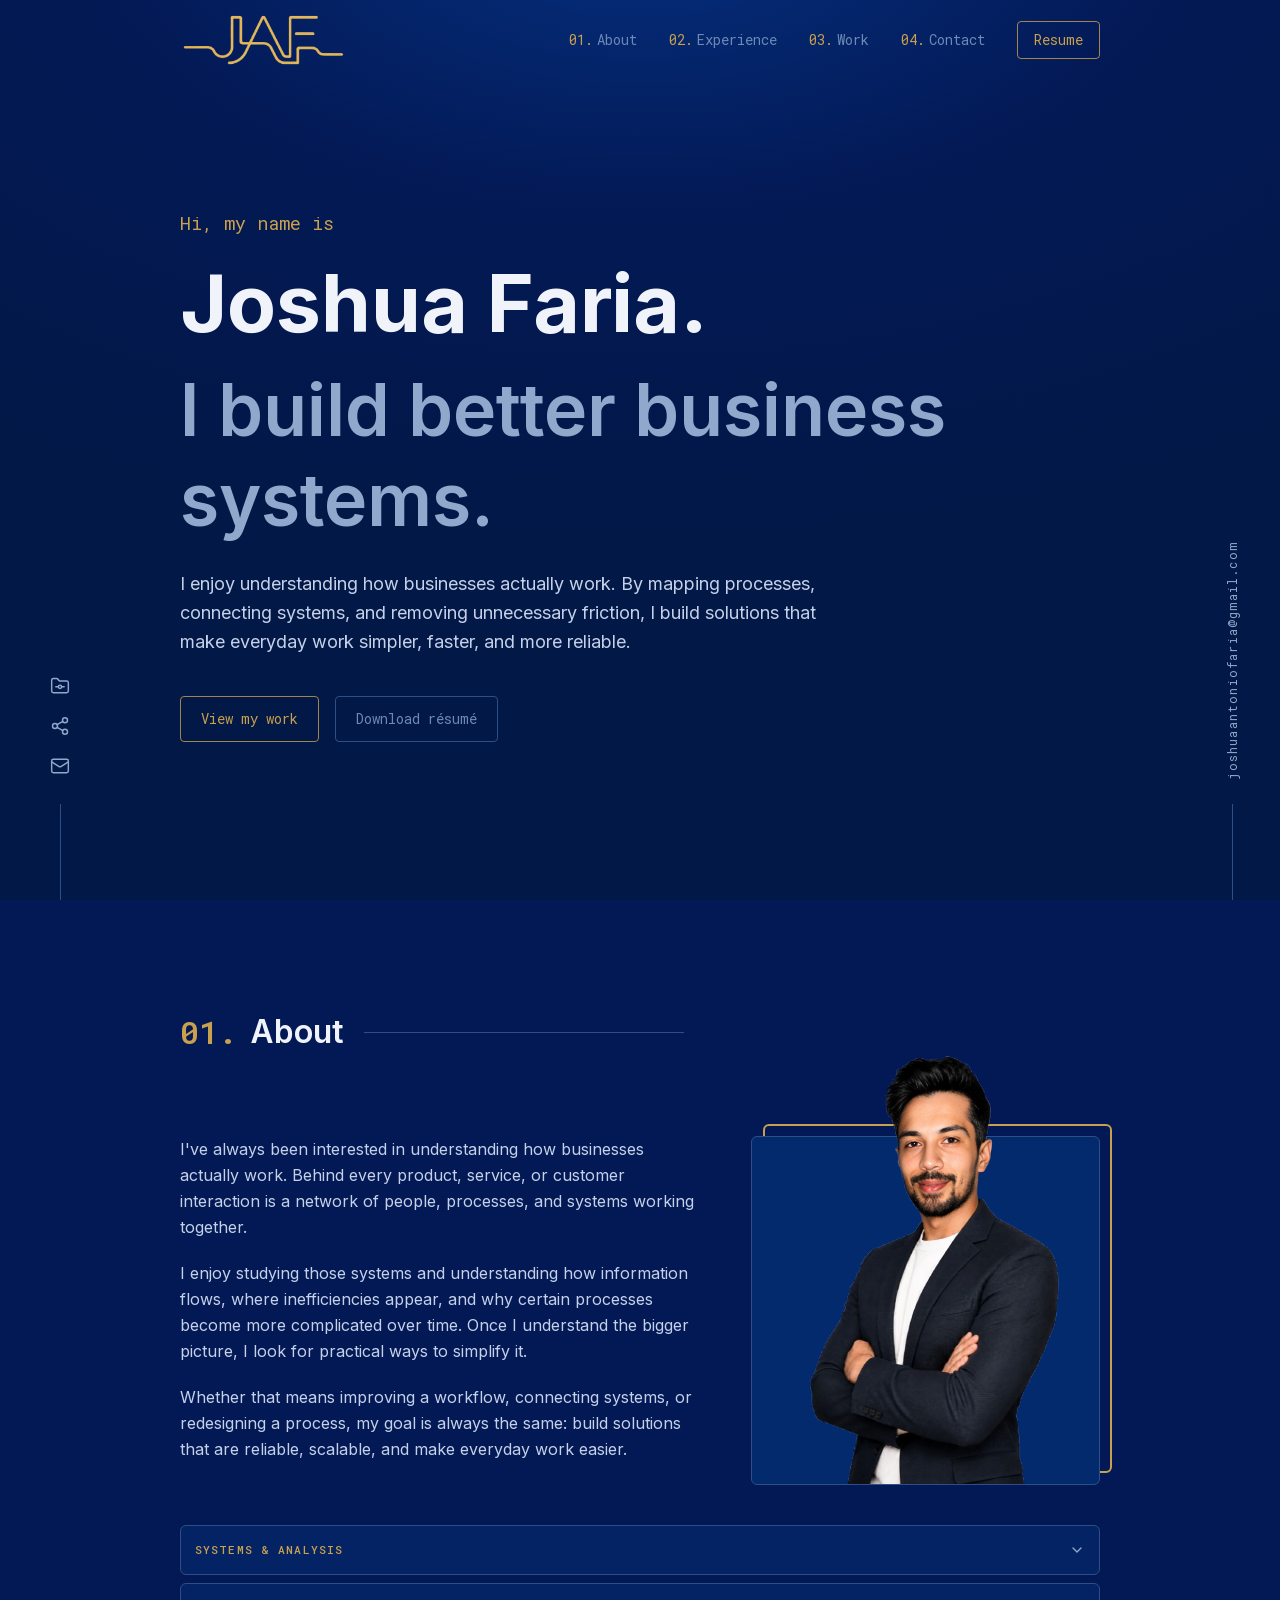
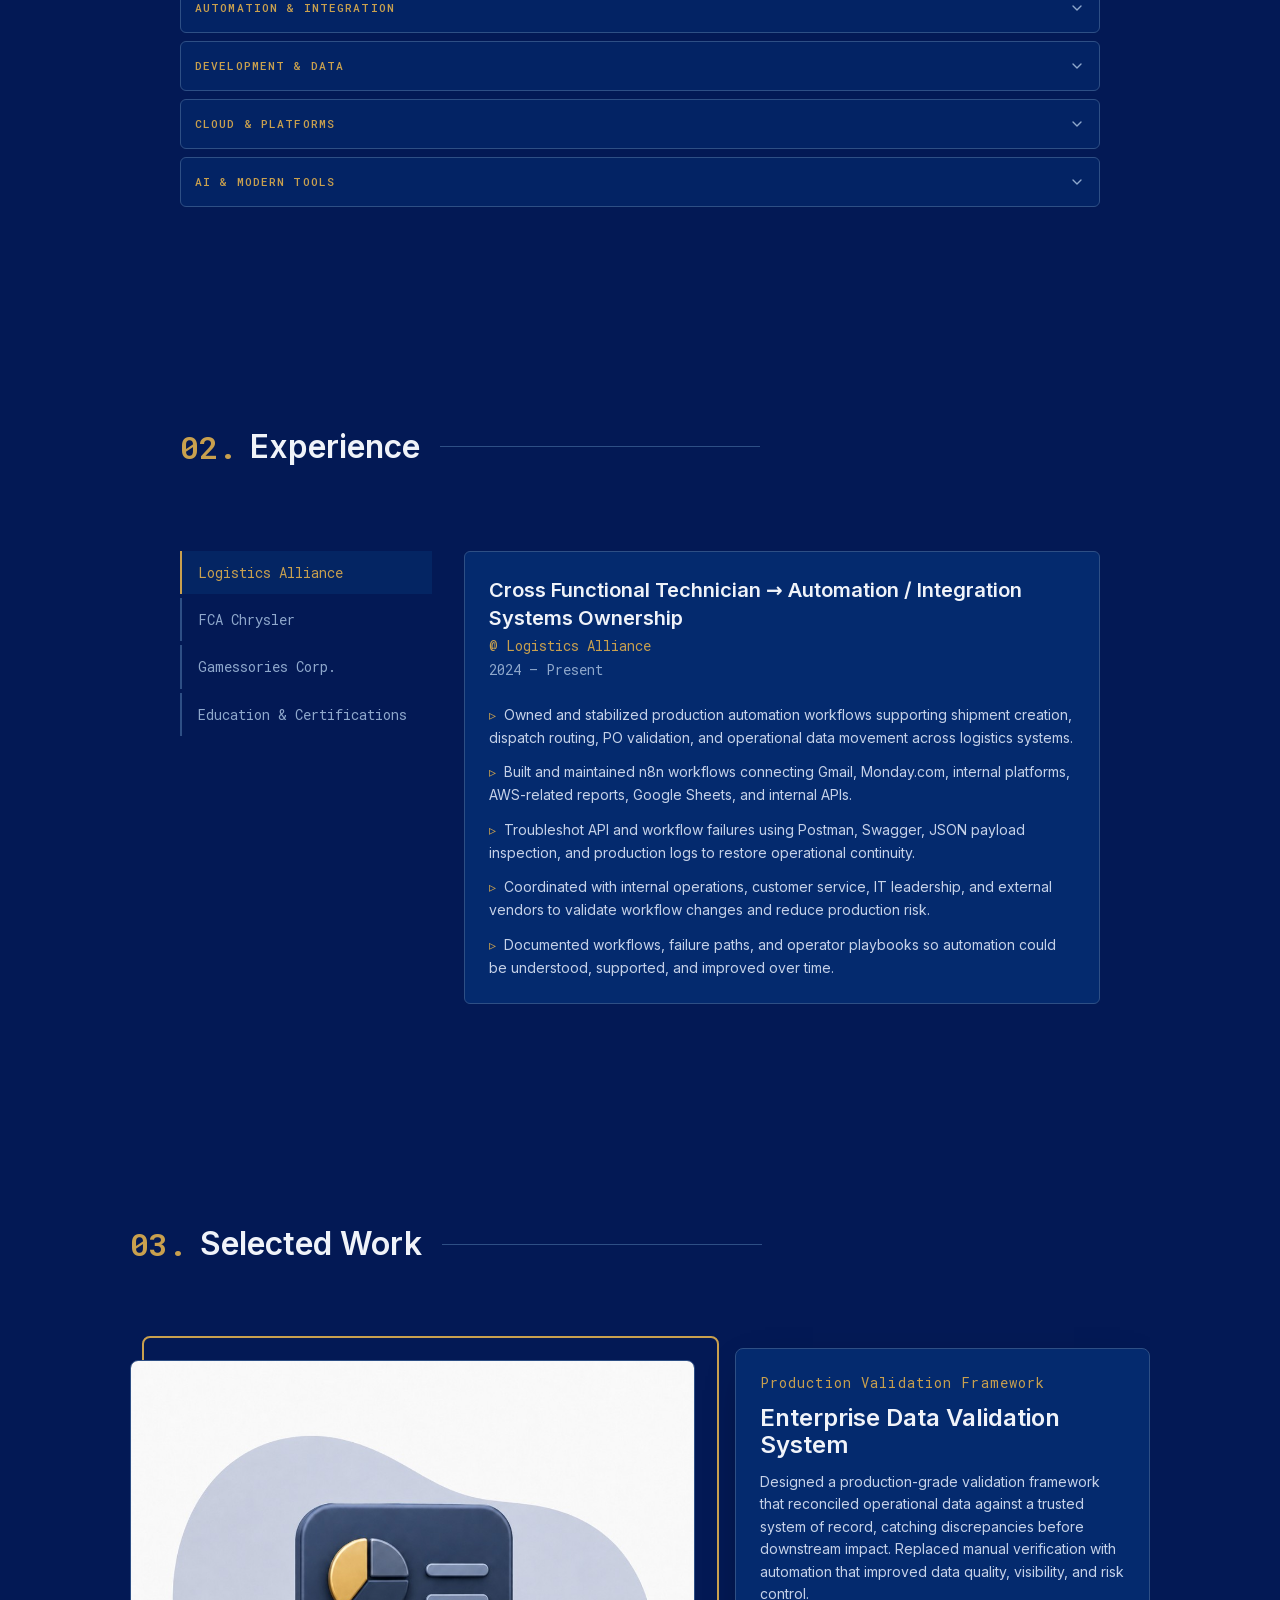
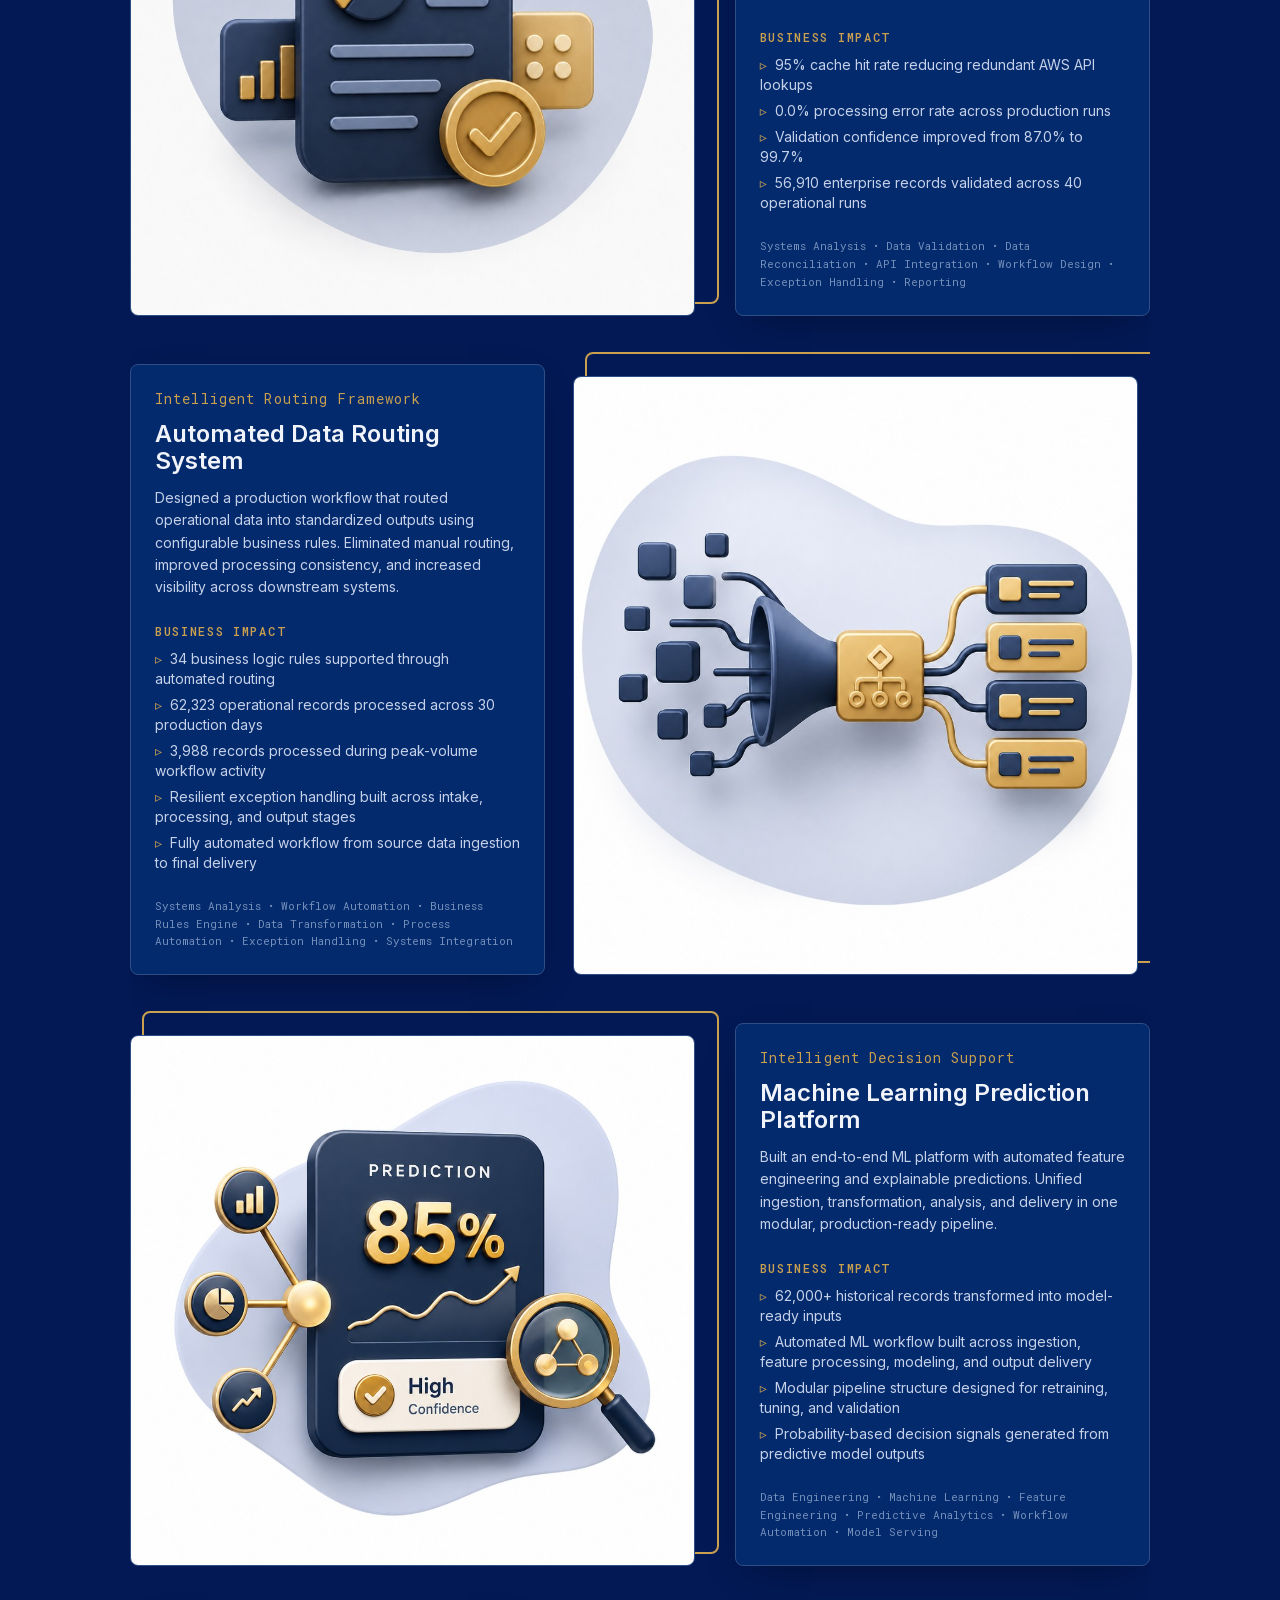
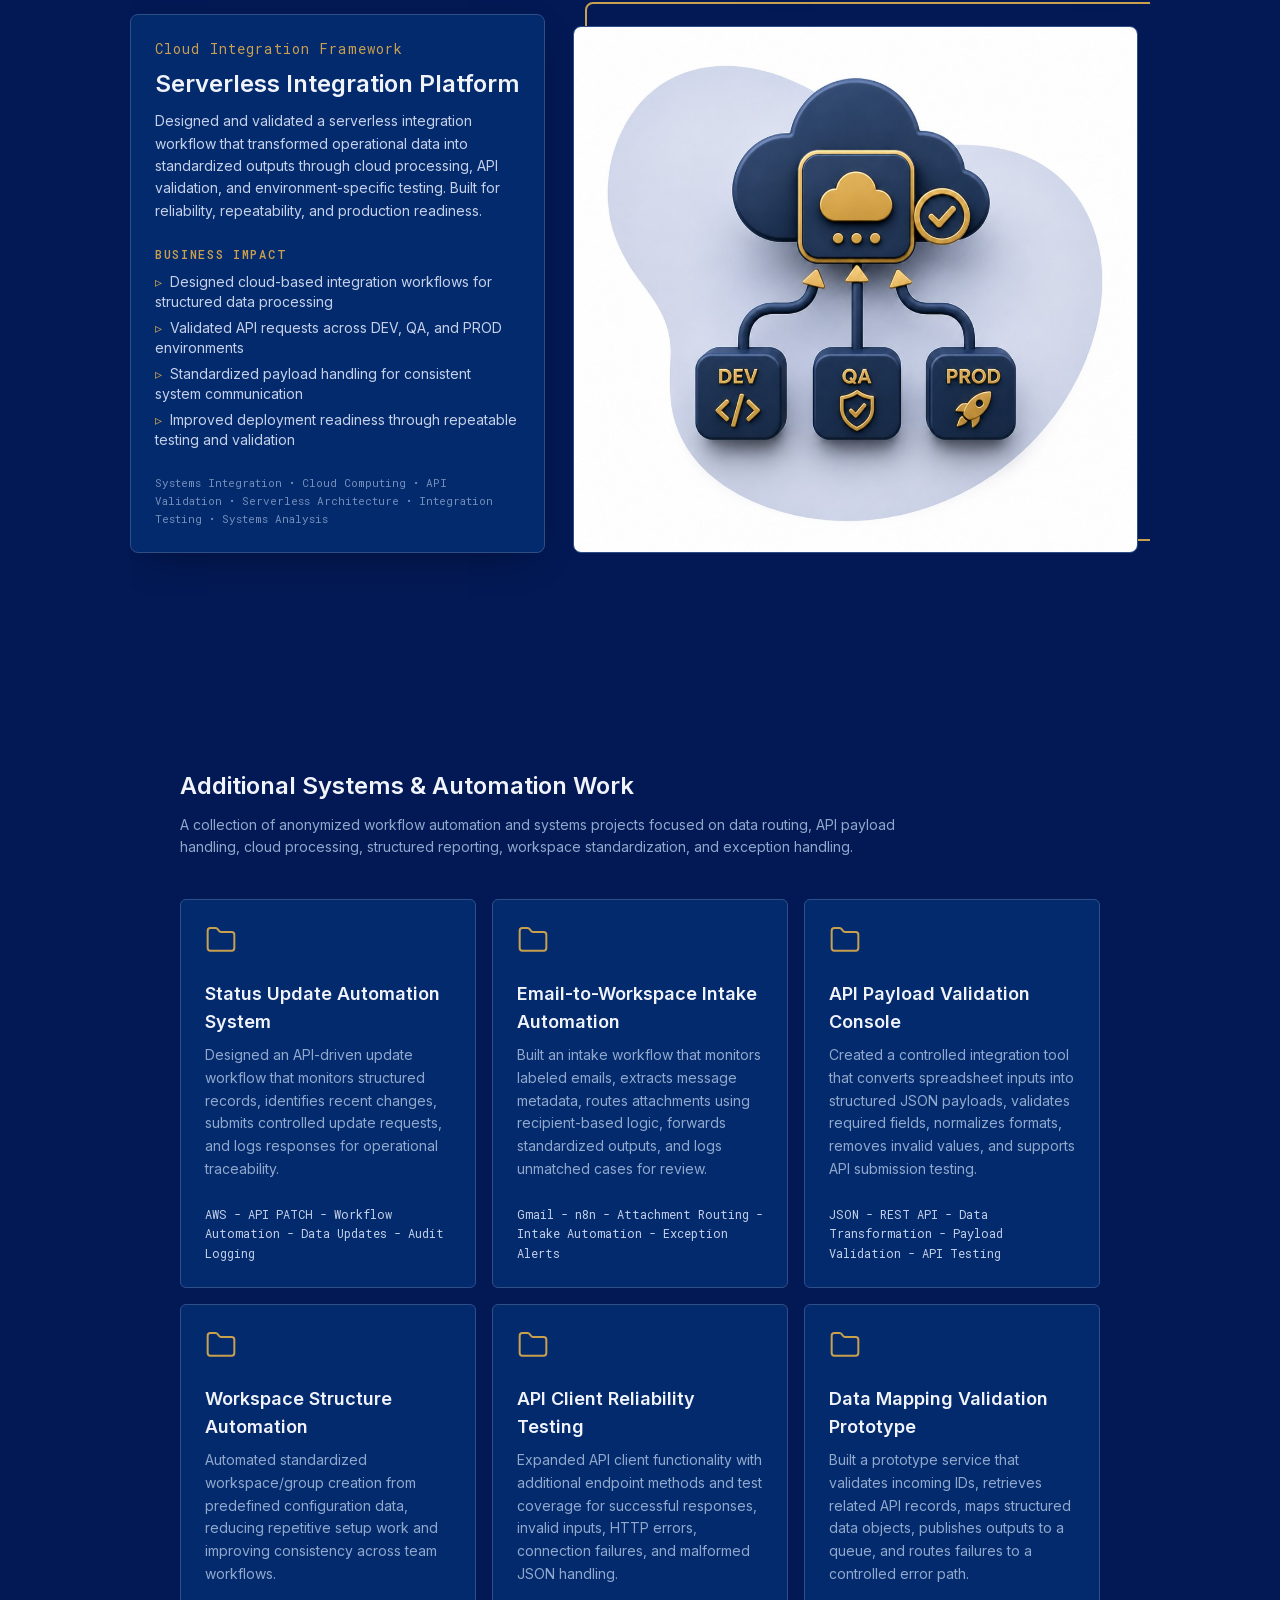
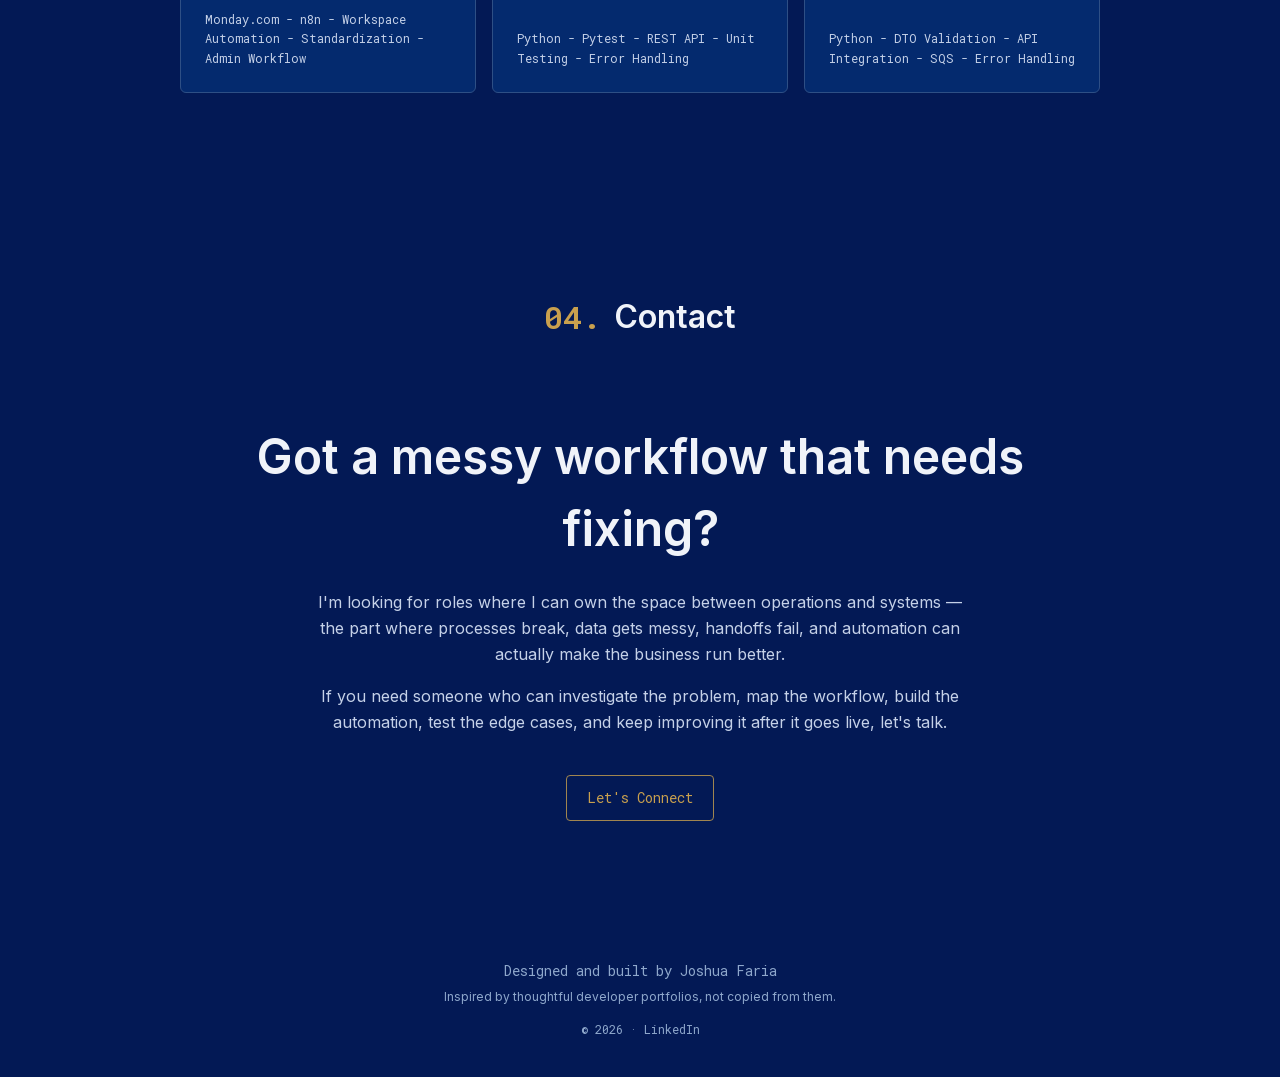
==== commit 47e76f82: "Fix mobile Safari blank screen by making content visible without animation JS. Co-authored-by: Curso" ====
--- a/index.html
+++ b/index.html
@@ -1 +1 @@
-<!DOCTYPE html><html lang="en" class="inter_fe8b9d92-module__LINzvG__variable roboto_mono_a48da9b6-module__RNpGXW__variable"><head><meta charSet="utf-8"/><meta name="viewport" content="width=device-width, initial-scale=1"/><link rel="preload" href="/_next/static/media/2f13ad8e538108e0-s.p.22iyan98j1_2e.woff2" as="font" crossorigin="" type="font/woff2"/><link rel="preload" href="/_next/static/media/83afe278b6a6bb3c-s.p.2bn3s6zvc0dyp.woff2" as="font" crossorigin="" type="font/woff2"/><link rel="preload" as="image" href="/images/jaf-logo-header-v2.png"/><link rel="preload" href="/images/joshua-profile.png" as="image"/><link rel="stylesheet" href="/_next/static/chunks/0bg0oj6uxze2t.css" data-precedence="next"/><link rel="preload" as="script" fetchPriority="low" href="/_next/static/chunks/3z5q_p4msz2ha.js"/><script src="/_next/static/chunks/15orcrkp-_9ct.js" async=""></script><script src="/_next/static/chunks/2nykiepra7i1k.js" async=""></script><script src="/_next/static/chunks/082obv3v03b-9.js" async=""></script><script src="/_next/static/chunks/turbopack-3evk34_0ec8ct.js" async=""></script><script src="/_next/static/chunks/05-c3ty_6dwfk.js" async=""></script><script src="/_next/static/chunks/14mrh2-p_w84d.js" async=""></script><script src="/_next/static/chunks/2ge2vo_oy71hf.js" async=""></script><meta name="next-size-adjust" content=""/><title>Joshua Faria | Automation &amp; Integration</title><meta name="description" content="Logistics automation and integration professional who builds, stabilizes, and owns production workflows across operational systems."/><link rel="icon" href="/favicon.ico?favicon.17we9-2x5_c99.ico" sizes="32x32" type="image/x-icon"/><link rel="icon" href="/icon.png" type="image/png"/><link rel="apple-touch-icon" href="/apple-icon.png" type="image/png"/><script src="/_next/static/chunks/0cz1d0mv5g_q7.js" noModule=""></script></head><body class="min-h-screen text-text antialiased"><div hidden=""><!--$--><!--/$--></div><header class="fixed inset-x-0 top-0 z-50 transition-all duration-300 bg-transparent"><div class="container-content flex h-16 items-center justify-between md:h-20"><a aria-label="Joshua Faria — Home" class="inline-flex shrink-0 items-center" href="/"><img src="/images/jaf-logo-header-v2.png" alt="" width="556" height="187" class="brand-logo-img" decoding="async"/></a><nav class="hidden items-center gap-8 md:flex" aria-label="Primary"><ul class="flex items-center gap-8"><li><a class="mono group flex items-center gap-1 text-sm text-text-soft transition-colors hover:text-accent" href="#about"><span class="text-accent">01<!-- -->.</span><span>About</span></a></li><li><a class="mono group flex items-center gap-1 text-sm text-text-soft transition-colors hover:text-accent" href="#experience"><span class="text-accent">02<!-- -->.</span><span>Experience</span></a></li><li><a class="mono group flex items-center gap-1 text-sm text-text-soft transition-colors hover:text-accent" href="#work"><span class="text-accent">03<!-- -->.</span><span>Work</span></a></li><li><a class="mono group flex items-center gap-1 text-sm text-text-soft transition-colors hover:text-accent" href="#contact"><span class="text-accent">04<!-- -->.</span><span>Contact</span></a></li></ul><a target="_blank" rel="noopener noreferrer" class="mono rounded border border-accent/80 px-4 py-2 text-sm text-accent transition-colors hover:border-accent hover:bg-accent-soft" href="/resume.pdf">Resume</a></nav><div class="md:hidden"><button type="button" aria-label="Open menu" aria-expanded="false" aria-controls="_R_pavb_" aria-hidden="false" tabindex="0" class="relative z-50 text-muted-light transition-colors hover:text-accent"><svg xmlns="http://www.w3.org/2000/svg" width="24" height="24" viewBox="0 0 24 24" fill="none" stroke="currentColor" stroke-width="1.75" stroke-linecap="round" stroke-linejoin="round" class="lucide lucide-menu h-6 w-6" aria-hidden="true"><path d="M4 5h16"></path><path d="M4 12h16"></path><path d="M4 19h16"></path></svg></button></div></div></header><aside class="fixed bottom-0 left-6 z-30 hidden w-10 lg:left-8 lg:block xl:left-10" aria-label="Social links"><ul class="flex flex-col items-center gap-5"><li><a href="https://github.com/" target="_blank" rel="noopener noreferrer" aria-label="GitHub" class="text-muted transition-colors hover:text-accent"><svg xmlns="http://www.w3.org/2000/svg" width="24" height="24" viewBox="0 0 24 24" fill="none" stroke="currentColor" stroke-width="1.75" stroke-linecap="round" stroke-linejoin="round" class="lucide lucide-folder-git h-5 w-5" aria-hidden="true"><circle cx="12" cy="13" r="2"></circle><path d="M20 20a2 2 0 0 0 2-2V8a2 2 0 0 0-2-2h-7.9a2 2 0 0 1-1.69-.9L9.6 3.9A2 2 0 0 0 7.93 3H4a2 2 0 0 0-2 2v13a2 2 0 0 0 2 2Z"></path><path d="M14 13h3"></path><path d="M7 13h3"></path></svg></a></li><li><a href="https://linkedin.com/in/joshua-a-faria" target="_blank" rel="noopener noreferrer" aria-label="LinkedIn" class="text-muted transition-colors hover:text-accent"><svg xmlns="http://www.w3.org/2000/svg" width="24" height="24" viewBox="0 0 24 24" fill="none" stroke="currentColor" stroke-width="1.75" stroke-linecap="round" stroke-linejoin="round" class="lucide lucide-share2 lucide-share-2 h-5 w-5" aria-hidden="true"><circle cx="18" cy="5" r="3"></circle><circle cx="6" cy="12" r="3"></circle><circle cx="18" cy="19" r="3"></circle><line x1="8.59" x2="15.42" y1="13.51" y2="17.49"></line><line x1="15.41" x2="8.59" y1="6.51" y2="10.49"></line></svg></a></li><li><a href="mailto:joshuaantoniofaria@gmail.com" rel="noopener noreferrer" aria-label="Email" class="text-muted transition-colors hover:text-accent"><svg xmlns="http://www.w3.org/2000/svg" width="24" height="24" viewBox="0 0 24 24" fill="none" stroke="currentColor" stroke-width="1.75" stroke-linecap="round" stroke-linejoin="round" class="lucide lucide-mail h-5 w-5" aria-hidden="true"><path d="m22 7-8.991 5.727a2 2 0 0 1-2.009 0L2 7"></path><rect x="2" y="4" width="20" height="16" rx="2"></rect></svg></a></li><li aria-hidden="true" class="mt-2 h-24 w-px bg-border"></li></ul></aside><aside class="fixed bottom-0 right-6 z-30 hidden lg:right-8 lg:block xl:right-10" aria-label="Email contact"><div class="flex flex-col items-center gap-6"><a href="mailto:joshuaantoniofaria@gmail.com" class="mono [writing-mode:vertical-rl] rotate-180 text-xs tracking-widest text-muted transition-colors hover:text-accent">joshuaantoniofaria@gmail.com</a><div aria-hidden="true" class="h-24 w-px bg-border"></div></div></aside><main><section id="top" class="hero-section flex items-center" aria-label="Introduction"><div class="container-content"><div class="max-w-3xl"><p class="mono mb-5 text-base text-accent md:mb-4 md:text-lg" style="opacity:0;transform:translateY(24px)">Hi, my name is</p><h1 class="mb-3 text-[clamp(2.5rem,8vw,5rem)] font-bold leading-tight text-text-strong" style="opacity:0;transform:translateY(24px)">Joshua Faria<!-- -->.</h1><h2 class="mb-7 text-[clamp(2rem,7vw,4.5rem)] font-semibold leading-tight text-text-muted md:mb-6" style="opacity:0;transform:translateY(24px)">I build better business systems.</h2><p class="mb-8 max-w-2xl text-base leading-relaxed text-text md:mb-10 md:text-lg" style="opacity:0;transform:translateY(24px)">I enjoy understanding how businesses actually work. By mapping processes, connecting systems, and removing unnecessary friction, I build solutions that make everyday work simpler, faster, and more reliable.</p><div class="flex flex-wrap gap-4" style="opacity:0;transform:translateY(24px)"><a class="mono inline-flex items-center justify-center rounded px-5 py-3 text-sm transition-colors duration-200 focus-visible:outline focus-visible:outline-2 focus-visible:outline-offset-2 focus-visible:outline-accent bg-transparent text-accent border border-accent/80 hover:border-accent hover:bg-accent-soft" href="#work">View my work</a><a class="mono inline-flex items-center justify-center rounded px-5 py-3 text-sm transition-colors duration-200 focus-visible:outline focus-visible:outline-2 focus-visible:outline-offset-2 focus-visible:outline-accent border border-border text-text-soft hover:border-accent/60 hover:text-accent" target="_blank" rel="noopener noreferrer" href="/resume.pdf">Download résumé</a></div></div></div></section><section id="about" class="section-padding"><div class="container-content"><div style="opacity:0;transform:translateY(24px)"><h2 class="mb-8 flex items-center gap-3 text-[clamp(1.5rem,3vw,2rem)] font-semibold text-text-strong sm:mb-10 md:mb-14 lg:mb-20"><span class="mono text-accent">01<!-- -->.</span><span>About</span><span class="ml-2 hidden h-px max-w-xs flex-1 bg-border sm:block"></span></h2></div><div class="flex flex-col gap-8 lg:grid lg:grid-cols-[3fr_2fr] lg:items-start lg:gap-12"><div style="opacity:0;transform:translateY(24px)"><div class="space-y-5 text-base leading-relaxed text-muted-light"><p>I&#x27;ve always been interested in understanding how businesses actually work. Behind every product, service, or customer interaction is a network of people, processes, and systems working together.</p><p>I enjoy studying those systems and understanding how information flows, where inefficiencies appear, and why certain processes become more complicated over time. Once I understand the bigger picture, I look for practical ways to simplify it.</p><p>Whether that means improving a workflow, connecting systems, or redesigning a process, my goal is always the same: build solutions that are reliable, scalable, and make everyday work easier.</p></div></div><div style="opacity:0;transform:translateY(24px)"><div class="about-profile mx-auto mt-2 w-full max-w-[min(280px,78vw)] sm:max-w-xs lg:mx-0 lg:mt-0 lg:max-w-sm"><div class="about-profile-frame relative aspect-[4/5] sm:aspect-square"><div class="absolute inset-0 z-0 translate-x-2 -translate-y-2 rounded-md border-2 border-accent sm:translate-x-3 sm:-translate-y-3" aria-hidden="true"></div><div class="relative z-10 h-full w-full overflow-hidden rounded-md border border-border bg-surface lg:overflow-visible"><img src="/images/joshua-profile.png" alt="Joshua Faria portrait" width="670" height="838" class="about-profile-image h-full w-full object-cover object-[center_15%] lg:absolute lg:bottom-0 lg:left-1/2 lg:h-[150%] lg:w-auto lg:max-w-none lg:-translate-x-1/2 lg:object-contain lg:object-bottom"/></div></div></div></div></div><div style="opacity:0;transform:translateY(24px)"><div class="mt-8 min-w-0 md:mt-10"><section class="capabilities-section" aria-label="Skills and capabilities"><div class="capabilities-accordion"><article class="capability-accordion-item"><button type="button" id="capability-trigger-0" class="capability-accordion-trigger" aria-expanded="false" aria-controls="capability-panel-0"><span class="capability-heading">Systems &amp; Analysis</span><svg xmlns="http://www.w3.org/2000/svg" width="24" height="24" viewBox="0 0 24 24" fill="none" stroke="currentColor" stroke-width="2" stroke-linecap="round" stroke-linejoin="round" class="lucide lucide-chevron-down capability-accordion-icon" aria-hidden="true"><path d="m6 9 6 6 6-6"></path></svg></button><div id="capability-panel-0" role="region" aria-labelledby="capability-trigger-0" class="capability-accordion-panel" aria-hidden="true"><div class="capability-accordion-panel-inner"><ul class="capability-chips"><li class="capability-chip" tabindex="0">Systems + Business Process Analysis</li><li class="capability-chip" tabindex="0">Workflow Process Design + Mapping</li><li class="capability-chip" tabindex="0">Production Support / Troubleshooting</li><li class="capability-chip" tabindex="0">Technical + Systems Documentation</li><li class="capability-chip" tabindex="0">Data Flow Analysis + Optimization</li><li class="capability-chip" tabindex="0">Vendor + Stakeholder Coordination</li><li class="capability-chip" tabindex="0">Root Cause + Incident Investigation</li></ul></div></div></article><article class="capability-accordion-item"><button type="button" id="capability-trigger-1" class="capability-accordion-trigger" aria-expanded="false" aria-controls="capability-panel-1"><span class="capability-heading">Automation &amp; Integration</span><svg xmlns="http://www.w3.org/2000/svg" width="24" height="24" viewBox="0 0 24 24" fill="none" stroke="currentColor" stroke-width="2" stroke-linecap="round" stroke-linejoin="round" class="lucide lucide-chevron-down capability-accordion-icon" aria-hidden="true"><path d="m6 9 6 6 6-6"></path></svg></button><div id="capability-panel-1" role="region" aria-labelledby="capability-trigger-1" class="capability-accordion-panel" aria-hidden="true"><div class="capability-accordion-panel-inner"><ul class="capability-chips"><li class="capability-chip" tabindex="0">Workflow Automation</li><li class="capability-chip" tabindex="0">Systems Integration</li><li class="capability-chip" tabindex="0">APIs &amp; Integration (Public &amp; Private)</li><li class="capability-chip" tabindex="0">API Documentation / Swagger / OpenAPI</li><li class="capability-chip" tabindex="0">Event-Driven + Cron Workflows</li><li class="capability-chip" tabindex="0">n8n</li></ul></div></div></article><article class="capability-accordion-item"><button type="button" id="capability-trigger-2" class="capability-accordion-trigger" aria-expanded="false" aria-controls="capability-panel-2"><span class="capability-heading">Development &amp; Data</span><svg xmlns="http://www.w3.org/2000/svg" width="24" height="24" viewBox="0 0 24 24" fill="none" stroke="currentColor" stroke-width="2" stroke-linecap="round" stroke-linejoin="round" class="lucide lucide-chevron-down capability-accordion-icon" aria-hidden="true"><path d="m6 9 6 6 6-6"></path></svg></button><div id="capability-panel-2" role="region" aria-labelledby="capability-trigger-2" class="capability-accordion-panel" aria-hidden="true"><div class="capability-accordion-panel-inner"><ul class="capability-chips"><li class="capability-chip" tabindex="0">Web Development</li><li class="capability-chip" tabindex="0">Backend + API Development</li><li class="capability-chip" tabindex="0">Data Engineering</li><li class="capability-chip" tabindex="0">Data Transformation / Validation / Normalization</li><li class="capability-chip" tabindex="0">Error Handling + Logging</li><li class="capability-chip" tabindex="0">Unit Testing + Testing Frameworks</li></ul></div></div></article><article class="capability-accordion-item"><button type="button" id="capability-trigger-3" class="capability-accordion-trigger" aria-expanded="false" aria-controls="capability-panel-3"><span class="capability-heading">Cloud &amp; Platforms</span><svg xmlns="http://www.w3.org/2000/svg" width="24" height="24" viewBox="0 0 24 24" fill="none" stroke="currentColor" stroke-width="2" stroke-linecap="round" stroke-linejoin="round" class="lucide lucide-chevron-down capability-accordion-icon" aria-hidden="true"><path d="m6 9 6 6 6-6"></path></svg></button><div id="capability-panel-3" role="region" aria-labelledby="capability-trigger-3" class="capability-accordion-panel" aria-hidden="true"><div class="capability-accordion-panel-inner"><ul class="capability-chips"><li class="capability-chip" tabindex="0">AWS</li><li class="capability-chip" tabindex="0">Microsoft Azure</li><li class="capability-chip" tabindex="0">Google Cloud Platform</li><li class="capability-chip" tabindex="0">Google Workspace</li><li class="capability-chip" tabindex="0">Microsoft 365</li><li class="capability-chip" tabindex="0">Monday.com</li><li class="capability-chip" tabindex="0">WordPress</li><li class="capability-chip" tabindex="0">Windows Server</li><li class="capability-chip" tabindex="0">UAT / QA / Production Environments</li></ul></div></div></article><article class="capability-accordion-item"><button type="button" id="capability-trigger-4" class="capability-accordion-trigger" aria-expanded="false" aria-controls="capability-panel-4"><span class="capability-heading">AI &amp; Modern Tools</span><svg xmlns="http://www.w3.org/2000/svg" width="24" height="24" viewBox="0 0 24 24" fill="none" stroke="currentColor" stroke-width="2" stroke-linecap="round" stroke-linejoin="round" class="lucide lucide-chevron-down capability-accordion-icon" aria-hidden="true"><path d="m6 9 6 6 6-6"></path></svg></button><div id="capability-panel-4" role="region" aria-labelledby="capability-trigger-4" class="capability-accordion-panel" aria-hidden="true"><div class="capability-accordion-panel-inner"><ul class="capability-chips"><li class="capability-chip" tabindex="0">AI-Assisted Development</li><li class="capability-chip" tabindex="0">Agentic Workflows + Multi-Agent Systems</li><li class="capability-chip" tabindex="0">Large Language Models (LLMs / Local Models)</li><li class="capability-chip" tabindex="0">Foundation Models (ChatGPT / Claude / Gemini)</li><li class="capability-chip" tabindex="0">Prompt Engineering</li><li class="capability-chip" tabindex="0">AI Workflow Design</li><li class="capability-chip" tabindex="0">Predictive Modeling + Model Training</li><li class="capability-chip" tabindex="0">Autonomous Task Execution</li></ul></div></div></article></div></section></div></div></div></section><section id="experience" class="section-padding"><div class="container-content"><div style="opacity:0;transform:translateY(24px)"><h2 class="mb-8 flex items-center gap-3 text-[clamp(1.5rem,3vw,2rem)] font-semibold text-text-strong sm:mb-10 md:mb-14 lg:mb-20"><span class="mono text-accent">02<!-- -->.</span><span>Experience</span><span class="ml-2 hidden h-px max-w-xs flex-1 bg-border sm:block"></span></h2></div><div class="grid gap-6 lg:grid-cols-[minmax(220px,252px)_1fr] lg:gap-8"><div style="opacity:0;transform:translateY(24px)"><div role="tablist" aria-label="Experience and education" class="flex w-full flex-col gap-1"><button role="tab" type="button" id="experience-tab-logistics-alliance" aria-selected="true" aria-controls="experience-panel" tabindex="0" class="mono w-full border-l-2 px-4 py-3 text-left text-sm leading-snug transition-colors border-accent bg-bg-elevated text-accent">Logistics Alliance</button><button role="tab" type="button" id="experience-tab-fca-chrysler" aria-selected="false" aria-controls="experience-panel" tabindex="-1" class="mono w-full border-l-2 px-4 py-3 text-left text-sm leading-snug transition-colors border-border text-muted hover:border-border hover:bg-surface/50 hover:text-muted-light">FCA Chrysler</button><button role="tab" type="button" id="experience-tab-gamessories" aria-selected="false" aria-controls="experience-panel" tabindex="-1" class="mono w-full border-l-2 px-4 py-3 text-left text-sm leading-snug transition-colors border-border text-muted hover:border-border hover:bg-surface/50 hover:text-muted-light">Gamessories Corp.</button><button role="tab" type="button" id="experience-tab-education" aria-selected="false" aria-controls="experience-panel" tabindex="-1" class="mono w-full border-l-2 px-4 py-3 text-left text-sm leading-snug transition-colors border-border text-muted hover:border-border hover:bg-surface/50 hover:text-muted-light">Education &amp; Certifications</button></div></div><div style="opacity:0;transform:translateY(24px)"><div role="tabpanel" id="experience-panel" aria-labelledby="experience-tab-logistics-alliance" class="rounded-md border border-border bg-surface p-5 sm:p-6"><h3 class="text-xl font-semibold text-text-strong">Cross Functional Technician → Automation / Integration Systems Ownership</h3><p class="mono mt-1 text-sm text-accent">@ <!-- -->Logistics Alliance</p><p class="mono mt-1 text-sm text-muted">2024 — Present</p><ul class="mt-6 space-y-3 text-sm leading-relaxed text-muted-light"><li class="accent-triangle">Owned and stabilized production automation workflows supporting shipment creation, dispatch routing, PO validation, and operational data movement across logistics systems.</li><li class="accent-triangle">Built and maintained n8n workflows connecting Gmail, Monday.com, internal platforms, AWS-related reports, Google Sheets, and internal APIs.</li><li class="accent-triangle">Troubleshot API and workflow failures using Postman, Swagger, JSON payload inspection, and production logs to restore operational continuity.</li><li class="accent-triangle">Coordinated with internal operations, customer service, IT leadership, and external vendors to validate workflow changes and reduce production risk.</li><li class="accent-triangle">Documented workflows, failure paths, and operator playbooks so automation could be understood, supported, and improved over time.</li></ul></div></div></div></div></section><section id="work" class="selected-work section-padding"><div class="container-wide"><div style="opacity:0;transform:translateY(24px)"><h2 class="mb-8 flex items-center gap-3 text-[clamp(1.5rem,3vw,2rem)] font-semibold text-text-strong sm:mb-10 md:mb-14 lg:mb-20"><span class="mono text-accent">03<!-- -->.</span><span>Selected Work</span><span class="ml-2 hidden h-px max-w-xs flex-1 bg-border sm:block"></span></h2></div><div class="space-y-10 sm:space-y-12 min-[900px]:space-y-24"><div style="opacity:0;transform:translateY(24px)"><div class="project-row group relative grid grid-cols-1 gap-5 overflow-x-clip overflow-y-visible min-[900px]:min-h-[460px] min-[900px]:items-stretch min-[900px]:gap-7 min-[900px]:grid-cols-[minmax(0,1.25fr)_minmax(0,0.9fr)]"><div class="project-media-panel work-visual min-h-[220px] min-w-0 overflow-visible sm:min-h-[260px] min-[900px]:min-h-[460px] min-[900px]:h-full min-[900px]:order-1"><div class="work-visual-gold pointer-events-none absolute inset-0 z-0 translate-x-2 -translate-y-2 rounded-lg border-2 border-accent sm:translate-x-3 sm:-translate-y-3" aria-hidden="true"></div><div class="work-visual-frame work-visual-frame--fill"><div class="work-visual-inner visual-center visual-fill"><img src="/images/po-validation-fill-v6.png" alt="Enterprise data validation system — analytics and validation dashboard preview" class="work-stack-image" loading="lazy" decoding="async"/></div><div class="work-visual-overlay" aria-hidden="true"><img src="/images/po-validation-tools-v1.png" alt="" class="work-visual-overlay-bg" loading="lazy" decoding="async"/><img src="/images/po-validation-tools-v1.png" alt="" class="work-visual-overlay-fg" loading="lazy" decoding="async"/></div></div></div><article class="project-content-panel flex min-h-0 min-w-0 flex-col justify-between rounded-lg border border-border bg-surface p-5 shadow-[0_12px_40px_-16px_rgba(0,0,0,0.45)] sm:p-6 min-[900px]:min-h-[460px] min-[900px]:h-full min-[900px]:p-7 min-[900px]:order-2"><div><div class="project-content-top flex flex-col gap-3"><p class="project-eyebrow mono m-0 text-sm tracking-[0.08em] text-accent">Production Validation Framework</p><h3 class="project-title m-0 max-w-full text-[clamp(1.25rem,4.8vw,1.5rem)] font-semibold leading-[1.12] text-text-strong break-words">Enterprise Data Validation System</h3><p class="project-summary m-0 text-sm leading-[1.6] text-muted-light">Designed a production-grade validation framework that reconciled operational data against a trusted system of record, catching discrepancies before downstream impact. Replaced manual verification with automation that improved data quality, visibility, and risk control.</p></div><div class="project-impact mt-6"><h4 class="mono m-0 mb-2.5 text-xs font-medium uppercase tracking-[0.14em] text-accent">Business Impact</h4><ul class="space-y-1.5 text-sm text-text"><li class="accent-triangle">95% cache hit rate reducing redundant AWS API lookups</li><li class="accent-triangle">0.0% processing error rate across production runs</li><li class="accent-triangle">Validation confidence improved from 87.0% to 99.7%</li><li class="accent-triangle">56,910 enterprise records validated across 40 operational runs</li></ul></div></div><div class="mt-auto shrink-0 pt-6"><p class="project-tags mono m-0 text-[11px] leading-relaxed text-muted/80">Systems Analysis • Data Validation • Data Reconciliation • API Integration • Workflow Design • Exception Handling • Reporting</p></div></article></div></div><div style="opacity:0;transform:translateY(24px)"><div class="project-row group relative grid grid-cols-1 gap-5 overflow-x-clip overflow-y-visible min-[900px]:min-h-[460px] min-[900px]:items-stretch min-[900px]:gap-7 min-[900px]:grid-cols-[minmax(0,0.9fr)_minmax(0,1.25fr)] project-row--reversed"><div class="project-media-panel work-visual min-h-[220px] min-w-0 overflow-visible sm:min-h-[260px] min-[900px]:min-h-[460px] min-[900px]:h-full min-[900px]:order-2"><div class="work-visual-gold pointer-events-none absolute inset-0 z-0 translate-x-2 -translate-y-2 rounded-lg border-2 border-accent sm:translate-x-3 sm:-translate-y-3" aria-hidden="true"></div><div class="work-visual-frame work-visual-frame--fill"><div class="work-visual-inner visual-center visual-fill"><img src="/images/carrier-dispatch-fill-v6.png" alt="Automated data routing system — data routing and processing preview" class="work-stack-image" loading="lazy" decoding="async"/></div><div class="work-visual-overlay" aria-hidden="true"><img src="/images/carrier-dispatch-tools-v1.png" alt="" class="work-visual-overlay-bg" loading="lazy" decoding="async"/><img src="/images/carrier-dispatch-tools-v1.png" alt="" class="work-visual-overlay-fg" loading="lazy" decoding="async"/></div></div></div><article class="project-content-panel flex min-h-0 min-w-0 flex-col justify-between rounded-lg border border-border bg-surface p-5 shadow-[0_12px_40px_-16px_rgba(0,0,0,0.45)] sm:p-6 min-[900px]:min-h-[460px] min-[900px]:h-full min-[900px]:p-7 min-[900px]:order-1"><div><div class="project-content-top flex flex-col gap-3"><p class="project-eyebrow mono m-0 text-sm tracking-[0.08em] text-accent">Intelligent Routing Framework</p><h3 class="project-title m-0 max-w-full text-[clamp(1.25rem,4.8vw,1.5rem)] font-semibold leading-[1.12] text-text-strong break-words">Automated Data Routing System</h3><p class="project-summary m-0 text-sm leading-[1.6] text-muted-light">Designed a production workflow that routed operational data into standardized outputs using configurable business rules. Eliminated manual routing, improved processing consistency, and increased visibility across downstream systems.</p></div><div class="project-impact mt-6"><h4 class="mono m-0 mb-2.5 text-xs font-medium uppercase tracking-[0.14em] text-accent">Business Impact</h4><ul class="space-y-1.5 text-sm text-text"><li class="accent-triangle">34 business logic rules supported through automated routing</li><li class="accent-triangle">62,323 operational records processed across 30 production days</li><li class="accent-triangle">3,988 records processed during peak-volume workflow activity</li><li class="accent-triangle">Resilient exception handling built across intake, processing, and output stages</li><li class="accent-triangle">Fully automated workflow from source data ingestion to final delivery</li></ul></div></div><div class="mt-auto shrink-0 pt-6"><p class="project-tags mono m-0 text-[11px] leading-relaxed text-muted/80">Systems Analysis • Workflow Automation • Business Rules Engine • Data Transformation • Process Automation • Exception Handling • Systems Integration</p></div></article></div></div><div style="opacity:0;transform:translateY(24px)"><div class="project-row group relative grid grid-cols-1 gap-5 overflow-x-clip overflow-y-visible min-[900px]:min-h-[460px] min-[900px]:items-stretch min-[900px]:gap-7 min-[900px]:grid-cols-[minmax(0,1.25fr)_minmax(0,0.9fr)]"><div class="project-media-panel work-visual min-h-[220px] min-w-0 overflow-visible sm:min-h-[260px] min-[900px]:min-h-[460px] min-[900px]:h-full min-[900px]:order-1"><div class="work-visual-gold pointer-events-none absolute inset-0 z-0 translate-x-2 -translate-y-2 rounded-lg border-2 border-accent sm:translate-x-3 sm:-translate-y-3" aria-hidden="true"></div><div class="work-visual-frame work-visual-frame--fill"><div class="work-visual-inner visual-center visual-fill"><img src="/images/ai-match-predictor-fill-v6.png" alt="Machine learning prediction platform — prediction confidence dashboard preview" class="work-stack-image" loading="lazy" decoding="async"/></div><div class="work-visual-overlay" aria-hidden="true"><img src="/images/ai-match-predictor-tools-v1.png" alt="" class="work-visual-overlay-bg" loading="lazy" decoding="async"/><img src="/images/ai-match-predictor-tools-v1.png" alt="" class="work-visual-overlay-fg" loading="lazy" decoding="async"/></div></div></div><article class="project-content-panel flex min-h-0 min-w-0 flex-col justify-between rounded-lg border border-border bg-surface p-5 shadow-[0_12px_40px_-16px_rgba(0,0,0,0.45)] sm:p-6 min-[900px]:min-h-[460px] min-[900px]:h-full min-[900px]:p-7 min-[900px]:order-2"><div><div class="project-content-top flex flex-col gap-3"><p class="project-eyebrow mono m-0 text-sm tracking-[0.08em] text-accent">Intelligent Decision Support</p><h3 class="project-title m-0 max-w-full text-[clamp(1.25rem,4.8vw,1.5rem)] font-semibold leading-[1.12] text-text-strong break-words">Machine Learning Prediction Platform</h3><p class="project-summary m-0 text-sm leading-[1.6] text-muted-light">Built an end-to-end ML platform with automated feature engineering and explainable predictions. Unified ingestion, transformation, analysis, and delivery in one modular, production-ready pipeline.</p></div><div class="project-impact mt-6"><h4 class="mono m-0 mb-2.5 text-xs font-medium uppercase tracking-[0.14em] text-accent">Business Impact</h4><ul class="space-y-1.5 text-sm text-text"><li class="accent-triangle">62,000+ historical records transformed into model-ready inputs</li><li class="accent-triangle">Automated ML workflow built across ingestion, feature processing, modeling, and output delivery</li><li class="accent-triangle">Modular pipeline structure designed for retraining, tuning, and validation</li><li class="accent-triangle">Probability-based decision signals generated from predictive model outputs</li></ul></div></div><div class="mt-auto shrink-0 pt-6"><p class="project-tags mono m-0 text-[11px] leading-relaxed text-muted/80">Data Engineering • Machine Learning • Feature Engineering • Predictive Analytics • Workflow Automation • Model Serving</p></div></article></div></div><div style="opacity:0;transform:translateY(24px)"><div class="project-row group relative grid grid-cols-1 gap-5 overflow-x-clip overflow-y-visible min-[900px]:min-h-[460px] min-[900px]:items-stretch min-[900px]:gap-7 min-[900px]:grid-cols-[minmax(0,0.9fr)_minmax(0,1.25fr)] project-row--reversed"><div class="project-media-panel work-visual min-h-[220px] min-w-0 overflow-visible sm:min-h-[260px] min-[900px]:min-h-[460px] min-[900px]:h-full min-[900px]:order-2"><div class="work-visual-gold pointer-events-none absolute inset-0 z-0 translate-x-2 -translate-y-2 rounded-lg border-2 border-accent sm:translate-x-3 sm:-translate-y-3" aria-hidden="true"></div><div class="work-visual-frame work-visual-frame--fill"><div class="work-visual-inner visual-center visual-fill"><img src="/images/serverless-integration-fill-v6.png" alt="Serverless integration platform — cloud DEV QA PROD integration preview" class="work-stack-image" loading="lazy" decoding="async"/></div><div class="work-visual-overlay" aria-hidden="true"><img src="/images/serverless-integration-tools-v1.png" alt="" class="work-visual-overlay-bg" loading="lazy" decoding="async"/><img src="/images/serverless-integration-tools-v1.png" alt="" class="work-visual-overlay-fg" loading="lazy" decoding="async"/></div></div></div><article class="project-content-panel flex min-h-0 min-w-0 flex-col justify-between rounded-lg border border-border bg-surface p-5 shadow-[0_12px_40px_-16px_rgba(0,0,0,0.45)] sm:p-6 min-[900px]:min-h-[460px] min-[900px]:h-full min-[900px]:p-7 min-[900px]:order-1"><div><div class="project-content-top flex flex-col gap-3"><p class="project-eyebrow mono m-0 text-sm tracking-[0.08em] text-accent">Cloud Integration Framework</p><h3 class="project-title m-0 max-w-full text-[clamp(1.25rem,4.8vw,1.5rem)] font-semibold leading-[1.12] text-text-strong break-words">Serverless Integration Platform</h3><p class="project-summary m-0 text-sm leading-[1.6] text-muted-light">Designed and validated a serverless integration workflow that transformed operational data into standardized outputs through cloud processing, API validation, and environment-specific testing. Built for reliability, repeatability, and production readiness.</p></div><div class="project-impact mt-6"><h4 class="mono m-0 mb-2.5 text-xs font-medium uppercase tracking-[0.14em] text-accent">Business Impact</h4><ul class="space-y-1.5 text-sm text-text"><li class="accent-triangle">Designed cloud-based integration workflows for structured data processing</li><li class="accent-triangle">Validated API requests across DEV, QA, and PROD environments</li><li class="accent-triangle">Standardized payload handling for consistent system communication</li><li class="accent-triangle">Improved deployment readiness through repeatable testing and validation</li></ul></div></div><div class="mt-auto shrink-0 pt-6"><p class="project-tags mono m-0 text-[11px] leading-relaxed text-muted/80">Systems Integration • Cloud Computing • API Validation • Serverless Architecture • Integration Testing • Systems Analysis</p></div></article></div></div></div></div></section><section class="section-padding pt-0"><div class="container-content"><div style="opacity:0;transform:translateY(24px)"><div class="mb-10"><h3 class="text-[clamp(1.35rem,5vw,1.5rem)] font-semibold leading-snug text-text-strong">Additional Systems &amp; Automation Work</h3><p class="mt-3 max-w-3xl text-sm leading-relaxed text-muted">A collection of anonymized workflow automation and systems projects focused on data routing, API payload handling, cloud processing, structured reporting, workspace standardization, and exception handling.</p></div></div><div class="grid gap-4 sm:grid-cols-2 lg:grid-cols-3"><div style="opacity:0;transform:translateY(24px)"><article class="group flex h-full flex-col rounded-md border border-border bg-surface p-6 transition-all duration-200 hover:-translate-y-1 hover:bg-surface-2"><div class="mb-6 flex items-start justify-between"><svg xmlns="http://www.w3.org/2000/svg" width="24" height="24" viewBox="0 0 24 24" fill="none" stroke="currentColor" stroke-width="1.5" stroke-linecap="round" stroke-linejoin="round" class="lucide lucide-folder h-8 w-8 text-accent" aria-hidden="true"><path d="M20 20a2 2 0 0 0 2-2V8a2 2 0 0 0-2-2h-7.9a2 2 0 0 1-1.69-.9L9.6 3.9A2 2 0 0 0 7.93 3H4a2 2 0 0 0-2 2v13a2 2 0 0 0 2 2Z"></path></svg><div class="flex gap-3"></div></div><h3 class="mb-2 text-lg font-semibold text-text-strong transition-colors group-hover:text-accent">Status Update Automation System</h3><p class="mb-6 flex-1 text-sm leading-relaxed text-muted">Designed an API-driven update workflow that monitors structured records, identifies recent changes, submits controlled update requests, and logs responses for operational traceability.</p><p class="mono text-xs leading-relaxed text-muted-light">AWS - API PATCH - Workflow Automation - Data Updates - Audit Logging</p></article></div><div style="opacity:0;transform:translateY(24px)"><article class="group flex h-full flex-col rounded-md border border-border bg-surface p-6 transition-all duration-200 hover:-translate-y-1 hover:bg-surface-2"><div class="mb-6 flex items-start justify-between"><svg xmlns="http://www.w3.org/2000/svg" width="24" height="24" viewBox="0 0 24 24" fill="none" stroke="currentColor" stroke-width="1.5" stroke-linecap="round" stroke-linejoin="round" class="lucide lucide-folder h-8 w-8 text-accent" aria-hidden="true"><path d="M20 20a2 2 0 0 0 2-2V8a2 2 0 0 0-2-2h-7.9a2 2 0 0 1-1.69-.9L9.6 3.9A2 2 0 0 0 7.93 3H4a2 2 0 0 0-2 2v13a2 2 0 0 0 2 2Z"></path></svg><div class="flex gap-3"></div></div><h3 class="mb-2 text-lg font-semibold text-text-strong transition-colors group-hover:text-accent">Email-to-Workspace Intake Automation</h3><p class="mb-6 flex-1 text-sm leading-relaxed text-muted">Built an intake workflow that monitors labeled emails, extracts message metadata, routes attachments using recipient-based logic, forwards standardized outputs, and logs unmatched cases for review.</p><p class="mono text-xs leading-relaxed text-muted-light">Gmail - n8n - Attachment Routing - Intake Automation - Exception Alerts</p></article></div><div style="opacity:0;transform:translateY(24px)"><article class="group flex h-full flex-col rounded-md border border-border bg-surface p-6 transition-all duration-200 hover:-translate-y-1 hover:bg-surface-2"><div class="mb-6 flex items-start justify-between"><svg xmlns="http://www.w3.org/2000/svg" width="24" height="24" viewBox="0 0 24 24" fill="none" stroke="currentColor" stroke-width="1.5" stroke-linecap="round" stroke-linejoin="round" class="lucide lucide-folder h-8 w-8 text-accent" aria-hidden="true"><path d="M20 20a2 2 0 0 0 2-2V8a2 2 0 0 0-2-2h-7.9a2 2 0 0 1-1.69-.9L9.6 3.9A2 2 0 0 0 7.93 3H4a2 2 0 0 0-2 2v13a2 2 0 0 0 2 2Z"></path></svg><div class="flex gap-3"></div></div><h3 class="mb-2 text-lg font-semibold text-text-strong transition-colors group-hover:text-accent">API Payload Validation Console</h3><p class="mb-6 flex-1 text-sm leading-relaxed text-muted">Created a controlled integration tool that converts spreadsheet inputs into structured JSON payloads, validates required fields, normalizes formats, removes invalid values, and supports API submission testing.</p><p class="mono text-xs leading-relaxed text-muted-light">JSON - REST API - Data Transformation - Payload Validation - API Testing</p></article></div><div style="opacity:0;transform:translateY(24px)"><article class="group flex h-full flex-col rounded-md border border-border bg-surface p-6 transition-all duration-200 hover:-translate-y-1 hover:bg-surface-2"><div class="mb-6 flex items-start justify-between"><svg xmlns="http://www.w3.org/2000/svg" width="24" height="24" viewBox="0 0 24 24" fill="none" stroke="currentColor" stroke-width="1.5" stroke-linecap="round" stroke-linejoin="round" class="lucide lucide-folder h-8 w-8 text-accent" aria-hidden="true"><path d="M20 20a2 2 0 0 0 2-2V8a2 2 0 0 0-2-2h-7.9a2 2 0 0 1-1.69-.9L9.6 3.9A2 2 0 0 0 7.93 3H4a2 2 0 0 0-2 2v13a2 2 0 0 0 2 2Z"></path></svg><div class="flex gap-3"></div></div><h3 class="mb-2 text-lg font-semibold text-text-strong transition-colors group-hover:text-accent">Workspace Structure Automation</h3><p class="mb-6 flex-1 text-sm leading-relaxed text-muted">Automated standardized workspace/group creation from predefined configuration data, reducing repetitive setup work and improving consistency across team workflows.</p><p class="mono text-xs leading-relaxed text-muted-light">Monday.com - n8n - Workspace Automation - Standardization - Admin Workflow</p></article></div><div style="opacity:0;transform:translateY(24px)"><article class="group flex h-full flex-col rounded-md border border-border bg-surface p-6 transition-all duration-200 hover:-translate-y-1 hover:bg-surface-2"><div class="mb-6 flex items-start justify-between"><svg xmlns="http://www.w3.org/2000/svg" width="24" height="24" viewBox="0 0 24 24" fill="none" stroke="currentColor" stroke-width="1.5" stroke-linecap="round" stroke-linejoin="round" class="lucide lucide-folder h-8 w-8 text-accent" aria-hidden="true"><path d="M20 20a2 2 0 0 0 2-2V8a2 2 0 0 0-2-2h-7.9a2 2 0 0 1-1.69-.9L9.6 3.9A2 2 0 0 0 7.93 3H4a2 2 0 0 0-2 2v13a2 2 0 0 0 2 2Z"></path></svg><div class="flex gap-3"></div></div><h3 class="mb-2 text-lg font-semibold text-text-strong transition-colors group-hover:text-accent">API Client Reliability Testing</h3><p class="mb-6 flex-1 text-sm leading-relaxed text-muted">Expanded API client functionality with additional endpoint methods and test coverage for successful responses, invalid inputs, HTTP errors, connection failures, and malformed JSON handling.</p><p class="mono text-xs leading-relaxed text-muted-light">Python - Pytest - REST API - Unit Testing - Error Handling</p></article></div><div style="opacity:0;transform:translateY(24px)"><article class="group flex h-full flex-col rounded-md border border-border bg-surface p-6 transition-all duration-200 hover:-translate-y-1 hover:bg-surface-2"><div class="mb-6 flex items-start justify-between"><svg xmlns="http://www.w3.org/2000/svg" width="24" height="24" viewBox="0 0 24 24" fill="none" stroke="currentColor" stroke-width="1.5" stroke-linecap="round" stroke-linejoin="round" class="lucide lucide-folder h-8 w-8 text-accent" aria-hidden="true"><path d="M20 20a2 2 0 0 0 2-2V8a2 2 0 0 0-2-2h-7.9a2 2 0 0 1-1.69-.9L9.6 3.9A2 2 0 0 0 7.93 3H4a2 2 0 0 0-2 2v13a2 2 0 0 0 2 2Z"></path></svg><div class="flex gap-3"></div></div><h3 class="mb-2 text-lg font-semibold text-text-strong transition-colors group-hover:text-accent">Data Mapping Validation Prototype</h3><p class="mb-6 flex-1 text-sm leading-relaxed text-muted">Built a prototype service that validates incoming IDs, retrieves related API records, maps structured data objects, publishes outputs to a queue, and routes failures to a controlled error path.</p><p class="mono text-xs leading-relaxed text-muted-light">Python - DTO Validation - API Integration - SQS - Error Handling</p></article></div></div></div></section><section id="contact" class="px-0 py-[4.75rem] lg:py-[5.75rem]"><div class="container-content text-center"><div style="opacity:0;transform:translateY(24px)"><h2 class="mb-8 flex items-center gap-3 text-[clamp(1.5rem,3vw,2rem)] font-semibold text-text-strong sm:mb-10 md:mb-14 lg:mb-20 justify-center [&amp;&gt;span:last-child]:hidden"><span class="mono text-accent">04<!-- -->.</span><span>Contact</span><span class="ml-2 hidden h-px max-w-xs flex-1 bg-border sm:block"></span></h2></div><div style="opacity:0;transform:translateY(24px)"><h3 class="text-[clamp(2rem,5vw,3rem)] font-semibold text-text-strong">Got a messy workflow that needs fixing?</h3><div class="mx-auto mt-6 max-w-2xl space-y-4 text-base leading-relaxed text-muted-light"><p>I&#x27;m looking for roles where I can own the space between operations and systems — the part where processes break, data gets messy, handoffs fail, and automation can actually make the business run better.</p><p>If you need someone who can investigate the problem, map the workflow, build the automation, test the edge cases, and keep improving it after it goes live, let&#x27;s talk.</p></div><div class="mt-10"><a class="mono inline-flex items-center justify-center rounded px-5 py-3 text-sm transition-colors duration-200 focus-visible:outline focus-visible:outline-2 focus-visible:outline-offset-2 focus-visible:outline-accent bg-transparent text-accent border border-accent/80 hover:border-accent hover:bg-accent-soft" href="mailto:joshuaantoniofaria@gmail.com">Let&#x27;s Connect</a></div></div></div></section><footer class="pb-10 pt-12 text-center"><ul class="mb-6 flex items-center justify-center gap-6 lg:hidden" aria-label="Social links"><li><a href="https://github.com/" target="_blank" rel="noopener noreferrer" aria-label="GitHub" class="text-muted transition-colors hover:text-accent"><svg xmlns="http://www.w3.org/2000/svg" width="24" height="24" viewBox="0 0 24 24" fill="none" stroke="currentColor" stroke-width="1.75" stroke-linecap="round" stroke-linejoin="round" class="lucide lucide-folder-git h-5 w-5" aria-hidden="true"><circle cx="12" cy="13" r="2"></circle><path d="M20 20a2 2 0 0 0 2-2V8a2 2 0 0 0-2-2h-7.9a2 2 0 0 1-1.69-.9L9.6 3.9A2 2 0 0 0 7.93 3H4a2 2 0 0 0-2 2v13a2 2 0 0 0 2 2Z"></path><path d="M14 13h3"></path><path d="M7 13h3"></path></svg></a></li><li><a href="https://linkedin.com/in/joshua-a-faria" target="_blank" rel="noopener noreferrer" aria-label="LinkedIn" class="text-muted transition-colors hover:text-accent"><svg xmlns="http://www.w3.org/2000/svg" width="24" height="24" viewBox="0 0 24 24" fill="none" stroke="currentColor" stroke-width="1.75" stroke-linecap="round" stroke-linejoin="round" class="lucide lucide-share2 lucide-share-2 h-5 w-5" aria-hidden="true"><circle cx="18" cy="5" r="3"></circle><circle cx="6" cy="12" r="3"></circle><circle cx="18" cy="19" r="3"></circle><line x1="8.59" x2="15.42" y1="13.51" y2="17.49"></line><line x1="15.41" x2="8.59" y1="6.51" y2="10.49"></line></svg></a></li><li><a href="mailto:joshuaantoniofaria@gmail.com" rel="noopener noreferrer" aria-label="Email" class="text-muted transition-colors hover:text-accent"><svg xmlns="http://www.w3.org/2000/svg" width="24" height="24" viewBox="0 0 24 24" fill="none" stroke="currentColor" stroke-width="1.75" stroke-linecap="round" stroke-linejoin="round" class="lucide lucide-mail h-5 w-5" aria-hidden="true"><path d="m22 7-8.991 5.727a2 2 0 0 1-2.009 0L2 7"></path><rect x="2" y="4" width="20" height="16" rx="2"></rect></svg></a></li></ul><p class="mono text-sm text-muted">Designed and built by <!-- -->Joshua Faria</p><p class="mt-2 text-xs text-muted">Inspired by thoughtful developer portfolios, not copied from them.</p><p class="mono mt-4 text-xs text-muted">© <!-- -->2026<!-- --> · <a href="https://linkedin.com/in/joshua-a-faria" class="transition-colors hover:text-accent" target="_blank" rel="noopener noreferrer">LinkedIn</a></p></footer></main><!--$--><!--/$--><script src="/_next/static/chunks/3z5q_p4msz2ha.js" id="_R_" async=""></script><script>(self.__next_f=self.__next_f||[]).push([0])</script><script>self.__next_f.push([1,"1:\"$Sreact.fragment\"\n2:I[39756,[\"/_next/static/chunks/05-c3ty_6dwfk.js\",\"/_next/static/chunks/14mrh2-p_w84d.js\"],\"default\"]\n3:I[37457,[\"/_next/static/chunks/05-c3ty_6dwfk.js\",\"/_next/static/chunks/14mrh2-p_w84d.js\"],\"default\"]\n4:I[93983,[\"/_next/static/chunks/05-c3ty_6dwfk.js\",\"/_next/static/chunks/14mrh2-p_w84d.js\",\"/_next/static/chunks/2ge2vo_oy71hf.js\"],\"default\"]\n5:I[5014,[\"/_next/static/chunks/05-c3ty_6dwfk.js\",\"/_next/static/chunks/14mrh2-p_w84d.js\",\"/_next/static/chunks/2ge2vo_oy71hf.js\"],\"default\"]\nb:I[68027,[\"/_next/static/chunks/05-c3ty_6dwfk.js\",\"/_next/static/chunks/14mrh2-p_w84d.js\"],\"default\",1]\n:HL[\"/_next/static/chunks/0bg0oj6uxze2t.css\",\"style\"]\n:HL[\"/_next/static/media/2f13ad8e538108e0-s.p.22iyan98j1_2e.woff2\",\"font\",{\"crossOrigin\":\"\",\"type\":\"font/woff2\"}]\n:HL[\"/_next/static/media/83afe278b6a6bb3c-s.p.2bn3s6zvc0dyp.woff2\",\"font\",{\"crossOrigin\":\"\",\"type\":\"font/woff2\"}]\n"])</script><script>self.__next_f.push([1,"0:{\"P\":null,\"c\":[\"\",\"\"],\"q\":\"\",\"i\":false,\"f\":[[[\"\",{\"children\":[\"__PAGE__\",{}]},\"$undefined\",\"$undefined\",16],[[\"$\",\"$1\",\"c\",{\"children\":[[[\"$\",\"link\",\"0\",{\"rel\":\"stylesheet\",\"href\":\"/_next/static/chunks/0bg0oj6uxze2t.css\",\"precedence\":\"next\",\"crossOrigin\":\"$undefined\",\"nonce\":\"$undefined\"}],[\"$\",\"script\",\"script-0\",{\"src\":\"/_next/static/chunks/05-c3ty_6dwfk.js\",\"async\":true,\"nonce\":\"$undefined\"}],[\"$\",\"script\",\"script-1\",{\"src\":\"/_next/static/chunks/14mrh2-p_w84d.js\",\"async\":true,\"nonce\":\"$undefined\"}]],[\"$\",\"html\",null,{\"lang\":\"en\",\"className\":\"inter_fe8b9d92-module__LINzvG__variable roboto_mono_a48da9b6-module__RNpGXW__variable\",\"children\":[\"$\",\"body\",null,{\"className\":\"min-h-screen text-text antialiased\",\"children\":[\"$\",\"$L2\",null,{\"parallelRouterKey\":\"children\",\"error\":\"$undefined\",\"errorStyles\":\"$undefined\",\"errorScripts\":\"$undefined\",\"template\":[\"$\",\"$L3\",null,{}],\"templateStyles\":\"$undefined\",\"templateScripts\":\"$undefined\",\"notFound\":[[[\"$\",\"title\",null,{\"children\":\"404: This page could not be found.\"}],[\"$\",\"div\",null,{\"style\":{\"fontFamily\":\"system-ui,\\\"Segoe UI\\\",Roboto,Helvetica,Arial,sans-serif,\\\"Apple Color Emoji\\\",\\\"Segoe UI Emoji\\\"\",\"height\":\"100vh\",\"textAlign\":\"center\",\"display\":\"flex\",\"flexDirection\":\"column\",\"alignItems\":\"center\",\"justifyContent\":\"center\"},\"children\":[\"$\",\"div\",null,{\"children\":[[\"$\",\"style\",null,{\"dangerouslySetInnerHTML\":{\"__html\":\"body{color:#000;background:#fff;margin:0}.next-error-h1{border-right:1px solid rgba(0,0,0,.3)}@media (prefers-color-scheme:dark){body{color:#fff;background:#000}.next-error-h1{border-right:1px solid rgba(255,255,255,.3)}}\"}}],[\"$\",\"h1\",null,{\"className\":\"next-error-h1\",\"style\":{\"display\":\"inline-block\",\"margin\":\"0 20px 0 0\",\"padding\":\"0 23px 0 0\",\"fontSize\":24,\"fontWeight\":500,\"verticalAlign\":\"top\",\"lineHeight\":\"49px\"},\"children\":404}],[\"$\",\"div\",null,{\"style\":{\"display\":\"inline-block\"},\"children\":[\"$\",\"h2\",null,{\"style\":{\"fontSize\":14,\"fontWeight\":400,\"lineHeight\":\"49px\",\"margin\":0},\"children\":\"This page could not be found.\"}]}]]}]}]],[]],\"forbidden\":\"$undefined\",\"unauthorized\":\"$undefined\"}]}]}]]}],{\"children\":[[\"$\",\"$1\",\"c\",{\"children\":[[[\"$\",\"$L4\",null,{}],[\"$\",\"aside\",null,{\"className\":\"fixed bottom-0 left-6 z-30 hidden w-10 lg:left-8 lg:block xl:left-10\",\"aria-label\":\"Social links\",\"children\":[\"$\",\"ul\",null,{\"className\":\"flex flex-col items-center gap-5\",\"children\":[[[\"$\",\"li\",\"github\",{\"children\":[\"$\",\"a\",null,{\"href\":\"https://github.com/\",\"target\":\"_blank\",\"rel\":\"noopener noreferrer\",\"aria-label\":\"GitHub\",\"className\":\"text-muted transition-colors hover:text-accent\",\"children\":[\"$\",\"$L5\",null,{\"ref\":\"$undefined\",\"iconNode\":[[\"circle\",{\"cx\":\"12\",\"cy\":\"13\",\"r\":\"2\",\"key\":\"1c1ljs\"}],[\"path\",{\"d\":\"M20 20a2 2 0 0 0 2-2V8a2 2 0 0 0-2-2h-7.9a2 2 0 0 1-1.69-.9L9.6 3.9A2 2 0 0 0 7.93 3H4a2 2 0 0 0-2 2v13a2 2 0 0 0 2 2Z\",\"key\":\"1kt360\"}],[\"path\",{\"d\":\"M14 13h3\",\"key\":\"1dgedf\"}],[\"path\",{\"d\":\"M7 13h3\",\"key\":\"1pygq7\"}]],\"className\":\"lucide-folder-git h-5 w-5\",\"strokeWidth\":1.75}]}]}],[\"$\",\"li\",\"linkedin\",{\"children\":[\"$\",\"a\",null,{\"href\":\"https://linkedin.com/in/joshua-a-faria\",\"target\":\"_blank\",\"rel\":\"noopener noreferrer\",\"aria-label\":\"LinkedIn\",\"className\":\"text-muted transition-colors hover:text-accent\",\"children\":[\"$\",\"$L5\",null,{\"ref\":\"$undefined\",\"iconNode\":[[\"circle\",{\"cx\":\"18\",\"cy\":\"5\",\"r\":\"3\",\"key\":\"gq8acd\"}],[\"circle\",{\"cx\":\"6\",\"cy\":\"12\",\"r\":\"3\",\"key\":\"w7nqdw\"}],[\"circle\",{\"cx\":\"18\",\"cy\":\"19\",\"r\":\"3\",\"key\":\"1xt0gg\"}],[\"line\",{\"x1\":\"8.59\",\"x2\":\"15.42\",\"y1\":\"13.51\",\"y2\":\"17.49\",\"key\":\"47mynk\"}],[\"line\",{\"x1\":\"15.41\",\"x2\":\"8.59\",\"y1\":\"6.51\",\"y2\":\"10.49\",\"key\":\"1n3mei\"}]],\"className\":\"lucide-share2 lucide-share-2 h-5 w-5\",\"strokeWidth\":1.75}]}]}],[\"$\",\"li\",\"email\",{\"children\":[\"$\",\"a\",null,{\"href\":\"mailto:joshuaantoniofaria@gmail.com\",\"target\":\"$undefined\",\"rel\":\"noopener noreferrer\",\"aria-label\":\"Email\",\"className\":\"text-muted transition-colors hover:text-accent\",\"children\":[\"$\",\"$L5\",null,{\"ref\":\"$undefined\",\"iconNode\":[[\"path\",{\"d\":\"m22 7-8.991 5.727a2 2 0 0 1-2.009 0L2 7\",\"key\":\"132q7q\"}],[\"rect\",{\"x\":\"2\",\"y\":\"4\",\"width\":\"20\",\"height\":\"16\",\"rx\":\"2\",\"key\":\"izxlao\"}]],\"className\":\"lucide-mail h-5 w-5\",\"strokeWidth\":1.75}]}]}]],[\"$\",\"li\",null,{\"aria-hidden\":\"true\",\"className\":\"mt-2 h-24 w-px bg-border\"}]]}]}],[\"$\",\"aside\",null,{\"className\":\"fixed bottom-0 right-6 z-30 hidden lg:right-8 lg:block xl:right-10\",\"aria-label\":\"Email contact\",\"children\":[\"$\",\"div\",null,{\"className\":\"flex flex-col items-center gap-6\",\"children\":[[\"$\",\"a\",null,{\"href\":\"mailto:joshuaantoniofaria@gmail.com\",\"className\":\"mono [writing-mode:vertical-rl] rotate-180 text-xs tracking-widest text-muted transition-colors hover:text-accent\",\"children\":\"joshuaantoniofaria@gmail.com\"}],\"$L6\"]}]}],\"$L7\"],[\"$L8\"],\"$L9\"]}],{},null,false,null]},null,false,null],\"$La\",false]],\"m\":\"$undefined\",\"G\":[\"$b\",[\"$Lc\"]],\"S\":true,\"h\":null,\"s\":\"$undefined\",\"l\":\"$undefined\",\"p\":\"$undefined\",\"d\":\"$undefined\",\"b\":\"BpT5pYT-eeDmRAmKjdrSF\"}\n"])</script><script>self.__next_f.push([1,"d:I[36181,[\"/_next/static/chunks/05-c3ty_6dwfk.js\",\"/_next/static/chunks/14mrh2-p_w84d.js\",\"/_next/static/chunks/2ge2vo_oy71hf.js\"],\"default\"]\ne:I[73195,[\"/_next/static/chunks/05-c3ty_6dwfk.js\",\"/_next/static/chunks/14mrh2-p_w84d.js\",\"/_next/static/chunks/2ge2vo_oy71hf.js\"],\"default\"]\nf:I[59394,[\"/_next/static/chunks/05-c3ty_6dwfk.js\",\"/_next/static/chunks/14mrh2-p_w84d.js\",\"/_next/static/chunks/2ge2vo_oy71hf.js\"],\"default\"]\n15:I[97367,[\"/_next/static/chunks/05-c3ty_6dwfk.js\",\"/_next/static/chunks/14mrh2-p_w84d.js\"],\"OutletBoundary\"]\n16:\"$Sreact.suspense\"\n18:I[97367,[\"/_next/static/chunks/05-c3ty_6dwfk.js\",\"/_next/static/chunks/14mrh2-p_w84d.js\"],\"ViewportBoundary\"]\n1a:I[97367,[\"/_next/static/chunks/05-c3ty_6dwfk.js\",\"/_next/static/chunks/14mrh2-p_w84d.js\"],\"MetadataBoundary\"]\n:HL[\"/images/joshua-profile.png\",\"image\"]\n6:[\"$\",\"div\",null,{\"aria-hidden\":\"true\",\"className\":\"h-24 w-px bg-border\"}]\n"])</script><script>self.__next_f.push([1,"7:[\"$\",\"main\",null,{\"children\":[[\"$\",\"$Ld\",null,{}],[\"$\",\"section\",null,{\"id\":\"about\",\"className\":\"section-padding\",\"children\":[\"$\",\"div\",null,{\"className\":\"container-content\",\"children\":[[\"$\",\"$Le\",null,{\"children\":[\"$\",\"h2\",null,{\"className\":\"mb-8 flex items-center gap-3 text-[clamp(1.5rem,3vw,2rem)] font-semibold text-text-strong sm:mb-10 md:mb-14 lg:mb-20\",\"children\":[[\"$\",\"span\",null,{\"className\":\"mono text-accent\",\"children\":[\"01\",\".\"]}],[\"$\",\"span\",null,{\"children\":\"About\"}],[\"$\",\"span\",null,{\"className\":\"ml-2 hidden h-px max-w-xs flex-1 bg-border sm:block\"}]]}]}],[\"$\",\"div\",null,{\"className\":\"flex flex-col gap-8 lg:grid lg:grid-cols-[3fr_2fr] lg:items-start lg:gap-12\",\"children\":[[\"$\",\"$Le\",null,{\"children\":[\"$\",\"div\",null,{\"className\":\"space-y-5 text-base leading-relaxed text-muted-light\",\"children\":[[\"$\",\"p\",\"0\",{\"children\":\"I've always been interested in understanding how businesses actually work. Behind every product, service, or customer interaction is a network of people, processes, and systems working together.\"}],[\"$\",\"p\",\"1\",{\"children\":\"I enjoy studying those systems and understanding how information flows, where inefficiencies appear, and why certain processes become more complicated over time. Once I understand the bigger picture, I look for practical ways to simplify it.\"}],[\"$\",\"p\",\"2\",{\"children\":\"Whether that means improving a workflow, connecting systems, or redesigning a process, my goal is always the same: build solutions that are reliable, scalable, and make everyday work easier.\"}]]}]}],[\"$\",\"$Le\",null,{\"delay\":0.1,\"children\":[\"$\",\"div\",null,{\"className\":\"about-profile mx-auto mt-2 w-full max-w-[min(280px,78vw)] sm:max-w-xs lg:mx-0 lg:mt-0 lg:max-w-sm\",\"children\":[\"$\",\"div\",null,{\"className\":\"about-profile-frame relative aspect-[4/5] sm:aspect-square\",\"children\":[[\"$\",\"div\",null,{\"className\":\"absolute inset-0 z-0 translate-x-2 -translate-y-2 rounded-md border-2 border-accent sm:translate-x-3 sm:-translate-y-3\",\"aria-hidden\":\"true\"}],[\"$\",\"div\",null,{\"className\":\"relative z-10 h-full w-full overflow-hidden rounded-md border border-border bg-surface lg:overflow-visible\",\"children\":[\"$\",\"img\",null,{\"src\":\"/images/joshua-profile.png\",\"alt\":\"Joshua Faria portrait\",\"width\":670,\"height\":838,\"className\":\"about-profile-image h-full w-full object-cover object-[center_15%] lg:absolute lg:bottom-0 lg:left-1/2 lg:h-[150%] lg:w-auto lg:max-w-none lg:-translate-x-1/2 lg:object-contain lg:object-bottom\"}]}]]}]}]}]]}],[\"$\",\"$Le\",null,{\"delay\":0.15,\"children\":[\"$\",\"div\",null,{\"className\":\"mt-8 min-w-0 md:mt-10\",\"children\":[\"$\",\"$Lf\",null,{\"groups\":[{\"title\":\"Systems \u0026 Analysis\",\"items\":[\"Systems + Business Process Analysis\",\"Workflow Process Design + Mapping\",\"Production Support / Troubleshooting\",\"Technical + Systems Documentation\",\"Data Flow Analysis + Optimization\",\"Vendor + Stakeholder Coordination\",\"Root Cause + Incident Investigation\"]},{\"title\":\"Automation \u0026 Integration\",\"items\":[\"Workflow Automation\",\"Systems Integration\",\"APIs \u0026 Integration (Public \u0026 Private)\",\"API Documentation / Swagger / OpenAPI\",\"Event-Driven + Cron Workflows\",\"n8n\"]},{\"title\":\"Development \u0026 Data\",\"items\":[\"Web Development\",\"Backend + API Development\",\"Data Engineering\",\"Data Transformation / Validation / Normalization\",\"Error Handling + Logging\",\"Unit Testing + Testing Frameworks\"]},{\"title\":\"Cloud \u0026 Platforms\",\"items\":[\"AWS\",\"Microsoft Azure\",\"Google Cloud Platform\",\"Google Workspace\",\"Microsoft 365\",\"Monday.com\",\"WordPress\",\"Windows Server\",\"UAT / QA / Production Environments\"]},{\"title\":\"AI \u0026 Modern Tools\",\"items\":[\"AI-Assisted Development\",\"Agentic Workflows + Multi-Agent Systems\",\"Large Language Models (LLMs / Local Models)\",\"Foundation Models (ChatGPT / Claude / Gemini)\",\"Prompt Engineering\",\"AI Workflow Design\",\"Predictive Modeling + Model Training\",\"Autonomous Task Execution\"]}]}]}]}]]}]}],\"$L10\",\"$L11\",\"$L12\",\"$L13\",\"$L14\"]}]\n"])</script><script>self.__next_f.push([1,"8:[\"$\",\"script\",\"script-0\",{\"src\":\"/_next/static/chunks/2ge2vo_oy71hf.js\",\"async\":true,\"nonce\":\"$undefined\"}]\n9:[\"$\",\"$L15\",null,{\"children\":[\"$\",\"$16\",null,{\"name\":\"Next.MetadataOutlet\",\"children\":\"$@17\"}]}]\na:[\"$\",\"$1\",\"h\",{\"children\":[null,[\"$\",\"$L18\",null,{\"children\":\"$L19\"}],[\"$\",\"div\",null,{\"hidden\":true,\"children\":[\"$\",\"$L1a\",null,{\"children\":[\"$\",\"$16\",null,{\"name\":\"Next.Metadata\",\"children\":\"$L1b\"}]}]}],[\"$\",\"meta\",null,{\"name\":\"next-size-adjust\",\"content\":\"\"}]]}]\nc:[\"$\",\"link\",\"0\",{\"rel\":\"stylesheet\",\"href\":\"/_next/static/chunks/0bg0oj6uxze2t.css\",\"precedence\":\"next\",\"crossOrigin\":\"$undefined\",\"nonce\":\"$undefined\"}]\n"])</script><script>self.__next_f.push([1,"1c:I[87290,[\"/_next/static/chunks/05-c3ty_6dwfk.js\",\"/_next/static/chunks/14mrh2-p_w84d.js\",\"/_next/static/chunks/2ge2vo_oy71hf.js\"],\"default\"]\n22:I[85484,[\"/_next/static/chunks/05-c3ty_6dwfk.js\",\"/_next/static/chunks/14mrh2-p_w84d.js\",\"/_next/static/chunks/2ge2vo_oy71hf.js\"],\"default\"]\n23:I[22016,[\"/_next/static/chunks/05-c3ty_6dwfk.js\",\"/_next/static/chunks/14mrh2-p_w84d.js\",\"/_next/static/chunks/2ge2vo_oy71hf.js\"],\"\"]\n10:[\"$\",\"$L1c\",null,{}]\n"])</script><script>self.__next_f.push([1,"11:[\"$\",\"section\",null,{\"id\":\"work\",\"className\":\"selected-work section-padding\",\"children\":[\"$\",\"div\",null,{\"className\":\"container-wide\",\"children\":[[\"$\",\"$Le\",null,{\"children\":[\"$\",\"h2\",null,{\"className\":\"mb-8 flex items-center gap-3 text-[clamp(1.5rem,3vw,2rem)] font-semibold text-text-strong sm:mb-10 md:mb-14 lg:mb-20\",\"children\":[[\"$\",\"span\",null,{\"className\":\"mono text-accent\",\"children\":[\"03\",\".\"]}],[\"$\",\"span\",null,{\"children\":\"Selected Work\"}],[\"$\",\"span\",null,{\"className\":\"ml-2 hidden h-px max-w-xs flex-1 bg-border sm:block\"}]]}]}],[\"$\",\"div\",null,{\"className\":\"space-y-10 sm:space-y-12 min-[900px]:space-y-24\",\"children\":[[\"$\",\"$Le\",\"po-validation\",{\"children\":[\"$\",\"div\",null,{\"className\":\"project-row group relative grid grid-cols-1 gap-5 overflow-x-clip overflow-y-visible min-[900px]:min-h-[460px] min-[900px]:items-stretch min-[900px]:gap-7 min-[900px]:grid-cols-[minmax(0,1.25fr)_minmax(0,0.9fr)]\",\"children\":[[\"$\",\"div\",null,{\"className\":\"project-media-panel work-visual min-h-[220px] min-w-0 overflow-visible sm:min-h-[260px] min-[900px]:min-h-[460px] min-[900px]:h-full min-[900px]:order-1\",\"children\":[[\"$\",\"div\",null,{\"className\":\"work-visual-gold pointer-events-none absolute inset-0 z-0 translate-x-2 -translate-y-2 rounded-lg border-2 border-accent sm:translate-x-3 sm:-translate-y-3\",\"aria-hidden\":\"true\"}],[\"$\",\"div\",null,{\"className\":\"work-visual-frame work-visual-frame--fill\",\"children\":[[\"$\",\"div\",null,{\"className\":\"work-visual-inner visual-center visual-fill\",\"children\":[\"$\",\"img\",null,{\"src\":\"/images/po-validation-fill-v6.png\",\"alt\":\"Enterprise data validation system — analytics and validation dashboard preview\",\"className\":\"work-stack-image\",\"loading\":\"lazy\",\"decoding\":\"async\"}]}],[\"$\",\"div\",null,{\"className\":\"work-visual-overlay\",\"aria-hidden\":\"true\",\"children\":[[\"$\",\"img\",null,{\"src\":\"/images/po-validation-tools-v1.png\",\"alt\":\"\",\"className\":\"work-visual-overlay-bg\",\"loading\":\"lazy\",\"decoding\":\"async\"}],[\"$\",\"img\",null,{\"src\":\"/images/po-validation-tools-v1.png\",\"alt\":\"\",\"className\":\"work-visual-overlay-fg\",\"loading\":\"lazy\",\"decoding\":\"async\"}]]}]]}]]}],[\"$\",\"article\",null,{\"className\":\"project-content-panel flex min-h-0 min-w-0 flex-col justify-between rounded-lg border border-border bg-surface p-5 shadow-[0_12px_40px_-16px_rgba(0,0,0,0.45)] sm:p-6 min-[900px]:min-h-[460px] min-[900px]:h-full min-[900px]:p-7 min-[900px]:order-2\",\"children\":[[\"$\",\"div\",null,{\"children\":[[\"$\",\"div\",null,{\"className\":\"project-content-top flex flex-col gap-3\",\"children\":[\"$undefined\",[\"$\",\"p\",null,{\"className\":\"project-eyebrow mono m-0 text-sm tracking-[0.08em] text-accent\",\"children\":\"Production Validation Framework\"}],[\"$\",\"h3\",null,{\"className\":\"project-title m-0 max-w-full text-[clamp(1.25rem,4.8vw,1.5rem)] font-semibold leading-[1.12] text-text-strong break-words\",\"children\":\"Enterprise Data Validation System\"}],\"$undefined\",[\"$\",\"p\",null,{\"className\":\"project-summary m-0 text-sm leading-[1.6] text-muted-light\",\"children\":\"Designed a production-grade validation framework that reconciled operational data against a trusted system of record, catching discrepancies before downstream impact. Replaced manual verification with automation that improved data quality, visibility, and risk control.\"}]]}],[\"$\",\"div\",null,{\"className\":\"project-impact mt-6\",\"children\":[[\"$\",\"h4\",null,{\"className\":\"mono m-0 mb-2.5 text-xs font-medium uppercase tracking-[0.14em] text-accent\",\"children\":\"Business Impact\"}],[\"$\",\"ul\",null,{\"className\":\"space-y-1.5 text-sm text-text\",\"children\":[[\"$\",\"li\",\"95% cache hit rate reducing redundant AWS API lookups\",{\"className\":\"accent-triangle\",\"children\":\"95% cache hit rate reducing redundant AWS API lookups\"}],[\"$\",\"li\",\"0.0% processing error rate across production runs\",{\"className\":\"accent-triangle\",\"children\":\"0.0% processing error rate across production runs\"}],[\"$\",\"li\",\"Validation confidence improved from 87.0% to 99.7%\",{\"className\":\"accent-triangle\",\"children\":\"Validation confidence improved from 87.0% to 99.7%\"}],\"$L1d\"]}]]}]]}],\"$L1e\"]}]]}]}],\"$L1f\",\"$L20\",\"$L21\"]}]]}]}]\n"])</script><script>self.__next_f.push([1,"12:[\"$\",\"$L22\",null,{}]\n"])</script><script>self.__next_f.push([1,"13:[\"$\",\"section\",null,{\"id\":\"contact\",\"className\":\"px-0 py-[4.75rem] lg:py-[5.75rem]\",\"children\":[\"$\",\"div\",null,{\"className\":\"container-content text-center\",\"children\":[[\"$\",\"$Le\",null,{\"children\":[\"$\",\"h2\",null,{\"className\":\"mb-8 flex items-center gap-3 text-[clamp(1.5rem,3vw,2rem)] font-semibold text-text-strong sm:mb-10 md:mb-14 lg:mb-20 justify-center [\u0026\u003espan:last-child]:hidden\",\"children\":[[\"$\",\"span\",null,{\"className\":\"mono text-accent\",\"children\":[\"04\",\".\"]}],[\"$\",\"span\",null,{\"children\":\"Contact\"}],[\"$\",\"span\",null,{\"className\":\"ml-2 hidden h-px max-w-xs flex-1 bg-border sm:block\"}]]}]}],[\"$\",\"$Le\",null,{\"delay\":0.1,\"children\":[[\"$\",\"h3\",null,{\"className\":\"text-[clamp(2rem,5vw,3rem)] font-semibold text-text-strong\",\"children\":\"Got a messy workflow that needs fixing?\"}],[\"$\",\"div\",null,{\"className\":\"mx-auto mt-6 max-w-2xl space-y-4 text-base leading-relaxed text-muted-light\",\"children\":[[\"$\",\"p\",\"I'm looking for roles where I can own the space between operations and systems — the part where processes break, data gets messy, handoffs fail, and automation can actually make the business run better.\",{\"children\":\"I'm looking for roles where I can own the space between operations and systems — the part where processes break, data gets messy, handoffs fail, and automation can actually make the business run better.\"}],[\"$\",\"p\",\"If you need someone who can investigate the problem, map the workflow, build the automation, test the edge cases, and keep improving it after it goes live, let's talk.\",{\"children\":\"If you need someone who can investigate the problem, map the workflow, build the automation, test the edge cases, and keep improving it after it goes live, let's talk.\"}]]}],[\"$\",\"div\",null,{\"className\":\"mt-10\",\"children\":[\"$\",\"$L23\",null,{\"href\":\"mailto:joshuaantoniofaria@gmail.com\",\"className\":\"mono inline-flex items-center justify-center rounded px-5 py-3 text-sm transition-colors duration-200 focus-visible:outline focus-visible:outline-2 focus-visible:outline-offset-2 focus-visible:outline-accent bg-transparent text-accent border border-accent/80 hover:border-accent hover:bg-accent-soft\",\"children\":\"Let's Connect\"}]}]]}]]}]}]\n"])</script><script>self.__next_f.push([1,"14:[\"$\",\"footer\",null,{\"className\":\"pb-10 pt-12 text-center\",\"children\":[[\"$\",\"ul\",null,{\"className\":\"mb-6 flex items-center justify-center gap-6 lg:hidden\",\"aria-label\":\"Social links\",\"children\":[[\"$\",\"li\",\"github\",{\"children\":[\"$\",\"a\",null,{\"href\":\"https://github.com/\",\"target\":\"_blank\",\"rel\":\"noopener noreferrer\",\"aria-label\":\"GitHub\",\"className\":\"text-muted transition-colors hover:text-accent\",\"children\":[\"$\",\"$L5\",null,{\"ref\":\"$undefined\",\"iconNode\":\"$0:f:0:1:1:children:0:props:children:0:1:props:children:props:children:0:0:props:children:props:children:props:iconNode\",\"className\":\"lucide-folder-git h-5 w-5\",\"strokeWidth\":1.75}]}]}],[\"$\",\"li\",\"linkedin\",{\"children\":[\"$\",\"a\",null,{\"href\":\"https://linkedin.com/in/joshua-a-faria\",\"target\":\"_blank\",\"rel\":\"noopener noreferrer\",\"aria-label\":\"LinkedIn\",\"className\":\"text-muted transition-colors hover:text-accent\",\"children\":[\"$\",\"$L5\",null,{\"ref\":\"$undefined\",\"iconNode\":\"$0:f:0:1:1:children:0:props:children:0:1:props:children:props:children:0:1:props:children:props:children:props:iconNode\",\"className\":\"lucide-share2 lucide-share-2 h-5 w-5\",\"strokeWidth\":1.75}]}]}],[\"$\",\"li\",\"email\",{\"children\":[\"$\",\"a\",null,{\"href\":\"mailto:joshuaantoniofaria@gmail.com\",\"target\":\"$undefined\",\"rel\":\"noopener noreferrer\",\"aria-label\":\"Email\",\"className\":\"text-muted transition-colors hover:text-accent\",\"children\":[\"$\",\"$L5\",null,{\"ref\":\"$undefined\",\"iconNode\":\"$0:f:0:1:1:children:0:props:children:0:1:props:children:props:children:0:2:props:children:props:children:props:iconNode\",\"className\":\"lucide-mail h-5 w-5\",\"strokeWidth\":1.75}]}]}]]}],[\"$\",\"p\",null,{\"className\":\"mono text-sm text-muted\",\"children\":[\"Designed and built by \",\"Joshua Faria\"]}],[\"$\",\"p\",null,{\"className\":\"mt-2 text-xs text-muted\",\"children\":\"Inspired by thoughtful developer portfolios, not copied from them.\"}],[\"$\",\"p\",null,{\"className\":\"mono mt-4 text-xs text-muted\",\"children\":[\"© \",2026,[\" · \",[\"$\",\"a\",null,{\"href\":\"https://linkedin.com/in/joshua-a-faria\",\"className\":\"transition-colors hover:text-accent\",\"target\":\"_blank\",\"rel\":\"noopener noreferrer\",\"children\":\"LinkedIn\"}]]]}]]}]\n"])</script><script>self.__next_f.push([1,"1d:[\"$\",\"li\",\"56,910 enterprise records validated across 40 operational runs\",{\"className\":\"accent-triangle\",\"children\":\"56,910 enterprise records validated across 40 operational runs\"}]\n1e:[\"$\",\"div\",null,{\"className\":\"mt-auto shrink-0 pt-6\",\"children\":[[\"$\",\"p\",null,{\"className\":\"project-tags mono m-0 text-[11px] leading-relaxed text-muted/80\",\"children\":\"Systems Analysis • Data Validation • Data Reconciliation • API Integration • Workflow Design • Exception Handling • Reporting\"}],\"$undefined\"]}]\n"])</script><script>self.__next_f.push([1,"1f:[\"$\",\"$Le\",\"carrier-dispatch\",{\"children\":[\"$\",\"div\",null,{\"className\":\"project-row group relative grid grid-cols-1 gap-5 overflow-x-clip overflow-y-visible min-[900px]:min-h-[460px] min-[900px]:items-stretch min-[900px]:gap-7 min-[900px]:grid-cols-[minmax(0,0.9fr)_minmax(0,1.25fr)] project-row--reversed\",\"children\":[[\"$\",\"div\",null,{\"className\":\"project-media-panel work-visual min-h-[220px] min-w-0 overflow-visible sm:min-h-[260px] min-[900px]:min-h-[460px] min-[900px]:h-full min-[900px]:order-2\",\"children\":[[\"$\",\"div\",null,{\"className\":\"work-visual-gold pointer-events-none absolute inset-0 z-0 translate-x-2 -translate-y-2 rounded-lg border-2 border-accent sm:translate-x-3 sm:-translate-y-3\",\"aria-hidden\":\"true\"}],[\"$\",\"div\",null,{\"className\":\"work-visual-frame work-visual-frame--fill\",\"children\":[[\"$\",\"div\",null,{\"className\":\"work-visual-inner visual-center visual-fill\",\"children\":[\"$\",\"img\",null,{\"src\":\"/images/carrier-dispatch-fill-v6.png\",\"alt\":\"Automated data routing system — data routing and processing preview\",\"className\":\"work-stack-image\",\"loading\":\"lazy\",\"decoding\":\"async\"}]}],[\"$\",\"div\",null,{\"className\":\"work-visual-overlay\",\"aria-hidden\":\"true\",\"children\":[[\"$\",\"img\",null,{\"src\":\"/images/carrier-dispatch-tools-v1.png\",\"alt\":\"\",\"className\":\"work-visual-overlay-bg\",\"loading\":\"lazy\",\"decoding\":\"async\"}],[\"$\",\"img\",null,{\"src\":\"/images/carrier-dispatch-tools-v1.png\",\"alt\":\"\",\"className\":\"work-visual-overlay-fg\",\"loading\":\"lazy\",\"decoding\":\"async\"}]]}]]}]]}],[\"$\",\"article\",null,{\"className\":\"project-content-panel flex min-h-0 min-w-0 flex-col justify-between rounded-lg border border-border bg-surface p-5 shadow-[0_12px_40px_-16px_rgba(0,0,0,0.45)] sm:p-6 min-[900px]:min-h-[460px] min-[900px]:h-full min-[900px]:p-7 min-[900px]:order-1\",\"children\":[[\"$\",\"div\",null,{\"children\":[[\"$\",\"div\",null,{\"className\":\"project-content-top flex flex-col gap-3\",\"children\":[\"$undefined\",[\"$\",\"p\",null,{\"className\":\"project-eyebrow mono m-0 text-sm tracking-[0.08em] text-accent\",\"children\":\"Intelligent Routing Framework\"}],[\"$\",\"h3\",null,{\"className\":\"project-title m-0 max-w-full text-[clamp(1.25rem,4.8vw,1.5rem)] font-semibold leading-[1.12] text-text-strong break-words\",\"children\":\"Automated Data Routing System\"}],\"$undefined\",[\"$\",\"p\",null,{\"className\":\"project-summary m-0 text-sm leading-[1.6] text-muted-light\",\"children\":\"Designed a production workflow that routed operational data into standardized outputs using configurable business rules. Eliminated manual routing, improved processing consistency, and increased visibility across downstream systems.\"}]]}],[\"$\",\"div\",null,{\"className\":\"project-impact mt-6\",\"children\":[[\"$\",\"h4\",null,{\"className\":\"mono m-0 mb-2.5 text-xs font-medium uppercase tracking-[0.14em] text-accent\",\"children\":\"Business Impact\"}],[\"$\",\"ul\",null,{\"className\":\"space-y-1.5 text-sm text-text\",\"children\":[[\"$\",\"li\",\"34 business logic rules supported through automated routing\",{\"className\":\"accent-triangle\",\"children\":\"34 business logic rules supported through automated routing\"}],[\"$\",\"li\",\"62,323 operational records processed across 30 production days\",{\"className\":\"accent-triangle\",\"children\":\"62,323 operational records processed across 30 production days\"}],[\"$\",\"li\",\"3,988 records processed during peak-volume workflow activity\",{\"className\":\"accent-triangle\",\"children\":\"3,988 records processed during peak-volume workflow activity\"}],[\"$\",\"li\",\"Resilient exception handling built across intake, processing, and output stages\",{\"className\":\"accent-triangle\",\"children\":\"Resilient exception handling built across intake, processing, and output stages\"}],[\"$\",\"li\",\"Fully automated workflow from source data ingestion to final delivery\",{\"className\":\"accent-triangle\",\"children\":\"Fully automated workflow from source data ingestion to final delivery\"}]]}]]}]]}],\"$L24\"]}]]}]}]\n"])</script><script>self.__next_f.push([1,"20:[\"$\",\"$Le\",\"ai-match-outcome-predictor\",{\"children\":[\"$\",\"div\",null,{\"className\":\"project-row group relative grid grid-cols-1 gap-5 overflow-x-clip overflow-y-visible min-[900px]:min-h-[460px] min-[900px]:items-stretch min-[900px]:gap-7 min-[900px]:grid-cols-[minmax(0,1.25fr)_minmax(0,0.9fr)]\",\"children\":[[\"$\",\"div\",null,{\"className\":\"project-media-panel work-visual min-h-[220px] min-w-0 overflow-visible sm:min-h-[260px] min-[900px]:min-h-[460px] min-[900px]:h-full min-[900px]:order-1\",\"children\":[[\"$\",\"div\",null,{\"className\":\"work-visual-gold pointer-events-none absolute inset-0 z-0 translate-x-2 -translate-y-2 rounded-lg border-2 border-accent sm:translate-x-3 sm:-translate-y-3\",\"aria-hidden\":\"true\"}],[\"$\",\"div\",null,{\"className\":\"work-visual-frame work-visual-frame--fill\",\"children\":[[\"$\",\"div\",null,{\"className\":\"work-visual-inner visual-center visual-fill\",\"children\":[\"$\",\"img\",null,{\"src\":\"/images/ai-match-predictor-fill-v6.png\",\"alt\":\"Machine learning prediction platform — prediction confidence dashboard preview\",\"className\":\"work-stack-image\",\"loading\":\"lazy\",\"decoding\":\"async\"}]}],[\"$\",\"div\",null,{\"className\":\"work-visual-overlay\",\"aria-hidden\":\"true\",\"children\":[[\"$\",\"img\",null,{\"src\":\"/images/ai-match-predictor-tools-v1.png\",\"alt\":\"\",\"className\":\"work-visual-overlay-bg\",\"loading\":\"lazy\",\"decoding\":\"async\"}],[\"$\",\"img\",null,{\"src\":\"/images/ai-match-predictor-tools-v1.png\",\"alt\":\"\",\"className\":\"work-visual-overlay-fg\",\"loading\":\"lazy\",\"decoding\":\"async\"}]]}]]}]]}],[\"$\",\"article\",null,{\"className\":\"project-content-panel flex min-h-0 min-w-0 flex-col justify-between rounded-lg border border-border bg-surface p-5 shadow-[0_12px_40px_-16px_rgba(0,0,0,0.45)] sm:p-6 min-[900px]:min-h-[460px] min-[900px]:h-full min-[900px]:p-7 min-[900px]:order-2\",\"children\":[[\"$\",\"div\",null,{\"children\":[[\"$\",\"div\",null,{\"className\":\"project-content-top flex flex-col gap-3\",\"children\":[\"$undefined\",[\"$\",\"p\",null,{\"className\":\"project-eyebrow mono m-0 text-sm tracking-[0.08em] text-accent\",\"children\":\"Intelligent Decision Support\"}],[\"$\",\"h3\",null,{\"className\":\"project-title m-0 max-w-full text-[clamp(1.25rem,4.8vw,1.5rem)] font-semibold leading-[1.12] text-text-strong break-words\",\"children\":\"Machine Learning Prediction Platform\"}],\"$undefined\",[\"$\",\"p\",null,{\"className\":\"project-summary m-0 text-sm leading-[1.6] text-muted-light\",\"children\":\"Built an end-to-end ML platform with automated feature engineering and explainable predictions. Unified ingestion, transformation, analysis, and delivery in one modular, production-ready pipeline.\"}]]}],[\"$\",\"div\",null,{\"className\":\"project-impact mt-6\",\"children\":[[\"$\",\"h4\",null,{\"className\":\"mono m-0 mb-2.5 text-xs font-medium uppercase tracking-[0.14em] text-accent\",\"children\":\"Business Impact\"}],[\"$\",\"ul\",null,{\"className\":\"space-y-1.5 text-sm text-text\",\"children\":[[\"$\",\"li\",\"62,000+ historical records transformed into model-ready inputs\",{\"className\":\"accent-triangle\",\"children\":\"62,000+ historical records transformed into model-ready inputs\"}],[\"$\",\"li\",\"Automated ML workflow built across ingestion, feature processing, modeling, and output delivery\",{\"className\":\"accent-triangle\",\"children\":\"Automated ML workflow built across ingestion, feature processing, modeling, and output delivery\"}],[\"$\",\"li\",\"Modular pipeline structure designed for retraining, tuning, and validation\",{\"className\":\"accent-triangle\",\"children\":\"Modular pipeline structure designed for retraining, tuning, and validation\"}],[\"$\",\"li\",\"Probability-based decision signals generated from predictive model outputs\",{\"className\":\"accent-triangle\",\"children\":\"Probability-based decision signals generated from predictive model outputs\"}]]}]]}]]}],[\"$\",\"div\",null,{\"className\":\"mt-auto shrink-0 pt-6\",\"children\":[[\"$\",\"p\",null,{\"className\":\"project-tags mono m-0 text-[11px] leading-relaxed text-muted/80\",\"children\":\"Data Engineering • Machine Learning • Feature Engineering • Predictive Analytics • Workflow Automation • Model Serving\"}],\"$undefined\"]}]]}]]}]}]\n"])</script><script>self.__next_f.push([1,"21:[\"$\",\"$Le\",\"serverless-dispatch-integration\",{\"children\":[\"$\",\"div\",null,{\"className\":\"project-row group relative grid grid-cols-1 gap-5 overflow-x-clip overflow-y-visible min-[900px]:min-h-[460px] min-[900px]:items-stretch min-[900px]:gap-7 min-[900px]:grid-cols-[minmax(0,0.9fr)_minmax(0,1.25fr)] project-row--reversed\",\"children\":[[\"$\",\"div\",null,{\"className\":\"project-media-panel work-visual min-h-[220px] min-w-0 overflow-visible sm:min-h-[260px] min-[900px]:min-h-[460px] min-[900px]:h-full min-[900px]:order-2\",\"children\":[[\"$\",\"div\",null,{\"className\":\"work-visual-gold pointer-events-none absolute inset-0 z-0 translate-x-2 -translate-y-2 rounded-lg border-2 border-accent sm:translate-x-3 sm:-translate-y-3\",\"aria-hidden\":\"true\"}],[\"$\",\"div\",null,{\"className\":\"work-visual-frame work-visual-frame--fill\",\"children\":[[\"$\",\"div\",null,{\"className\":\"work-visual-inner visual-center visual-fill\",\"children\":[\"$\",\"img\",null,{\"src\":\"/images/serverless-integration-fill-v6.png\",\"alt\":\"Serverless integration platform — cloud DEV QA PROD integration preview\",\"className\":\"work-stack-image\",\"loading\":\"lazy\",\"decoding\":\"async\"}]}],[\"$\",\"div\",null,{\"className\":\"work-visual-overlay\",\"aria-hidden\":\"true\",\"children\":[[\"$\",\"img\",null,{\"src\":\"/images/serverless-integration-tools-v1.png\",\"alt\":\"\",\"className\":\"work-visual-overlay-bg\",\"loading\":\"lazy\",\"decoding\":\"async\"}],[\"$\",\"img\",null,{\"src\":\"/images/serverless-integration-tools-v1.png\",\"alt\":\"\",\"className\":\"work-visual-overlay-fg\",\"loading\":\"lazy\",\"decoding\":\"async\"}]]}]]}]]}],[\"$\",\"article\",null,{\"className\":\"project-content-panel flex min-h-0 min-w-0 flex-col justify-between rounded-lg border border-border bg-surface p-5 shadow-[0_12px_40px_-16px_rgba(0,0,0,0.45)] sm:p-6 min-[900px]:min-h-[460px] min-[900px]:h-full min-[900px]:p-7 min-[900px]:order-1\",\"children\":[[\"$\",\"div\",null,{\"children\":[[\"$\",\"div\",null,{\"className\":\"project-content-top flex flex-col gap-3\",\"children\":[\"$undefined\",[\"$\",\"p\",null,{\"className\":\"project-eyebrow mono m-0 text-sm tracking-[0.08em] text-accent\",\"children\":\"Cloud Integration Framework\"}],[\"$\",\"h3\",null,{\"className\":\"project-title m-0 max-w-full text-[clamp(1.25rem,4.8vw,1.5rem)] font-semibold leading-[1.12] text-text-strong break-words\",\"children\":\"Serverless Integration Platform\"}],\"$undefined\",[\"$\",\"p\",null,{\"className\":\"project-summary m-0 text-sm leading-[1.6] text-muted-light\",\"children\":\"Designed and validated a serverless integration workflow that transformed operational data into standardized outputs through cloud processing, API validation, and environment-specific testing. Built for reliability, repeatability, and production readiness.\"}]]}],[\"$\",\"div\",null,{\"className\":\"project-impact mt-6\",\"children\":[[\"$\",\"h4\",null,{\"className\":\"mono m-0 mb-2.5 text-xs font-medium uppercase tracking-[0.14em] text-accent\",\"children\":\"Business Impact\"}],[\"$\",\"ul\",null,{\"className\":\"space-y-1.5 text-sm text-text\",\"children\":[[\"$\",\"li\",\"Designed cloud-based integration workflows for structured data processing\",{\"className\":\"accent-triangle\",\"children\":\"Designed cloud-based integration workflows for structured data processing\"}],[\"$\",\"li\",\"Validated API requests across DEV, QA, and PROD environments\",{\"className\":\"accent-triangle\",\"children\":\"Validated API requests across DEV, QA, and PROD environments\"}],[\"$\",\"li\",\"Standardized payload handling for consistent system communication\",{\"className\":\"accent-triangle\",\"children\":\"Standardized payload handling for consistent system communication\"}],[\"$\",\"li\",\"Improved deployment readiness through repeatable testing and validation\",{\"className\":\"accent-triangle\",\"children\":\"Improved deployment readiness through repeatable testing and validation\"}]]}]]}]]}],[\"$\",\"div\",null,{\"className\":\"mt-auto shrink-0 pt-6\",\"children\":[[\"$\",\"p\",null,{\"className\":\"project-tags mono m-0 text-[11px] leading-relaxed text-muted/80\",\"children\":\"Systems Integration • Cloud Computing • API Validation • Serverless Architecture • Integration Testing • Systems Analysis\"}],\"$undefined\"]}]]}]]}]}]\n"])</script><script>self.__next_f.push([1,"24:[\"$\",\"div\",null,{\"className\":\"mt-auto shrink-0 pt-6\",\"children\":[[\"$\",\"p\",null,{\"className\":\"project-tags mono m-0 text-[11px] leading-relaxed text-muted/80\",\"children\":\"Systems Analysis • Workflow Automation • Business Rules Engine • Data Transformation • Process Automation • Exception Handling • Systems Integration\"}],\"$undefined\"]}]\n"])</script><script>self.__next_f.push([1,"19:[[\"$\",\"meta\",\"0\",{\"charSet\":\"utf-8\"}],[\"$\",\"meta\",\"1\",{\"name\":\"viewport\",\"content\":\"width=device-width, initial-scale=1\"}]]\n"])</script><script>self.__next_f.push([1,"25:I[27201,[\"/_next/static/chunks/05-c3ty_6dwfk.js\",\"/_next/static/chunks/14mrh2-p_w84d.js\"],\"IconMark\"]\n17:null\n1b:[[\"$\",\"title\",\"0\",{\"children\":\"Joshua Faria | Automation \u0026 Integration\"}],[\"$\",\"meta\",\"1\",{\"name\":\"description\",\"content\":\"Logistics automation and integration professional who builds, stabilizes, and owns production workflows across operational systems.\"}],[\"$\",\"link\",\"2\",{\"rel\":\"icon\",\"href\":\"/favicon.ico?favicon.17we9-2x5_c99.ico\",\"sizes\":\"32x32\",\"type\":\"image/x-icon\"}],[\"$\",\"link\",\"3\",{\"rel\":\"icon\",\"href\":\"/icon.png\",\"type\":\"image/png\"}],[\"$\",\"link\",\"4\",{\"rel\":\"apple-touch-icon\",\"href\":\"/apple-icon.png\",\"type\":\"image/png\"}],[\"$\",\"$L25\",\"5\",{}]]\n"])</script></body></html>+<!DOCTYPE html><html lang="en" class="inter_fe8b9d92-module__LINzvG__variable roboto_mono_a48da9b6-module__RNpGXW__variable"><head><meta charSet="utf-8"/><meta name="viewport" content="width=device-width, initial-scale=1"/><link rel="preload" href="/_next/static/media/2f13ad8e538108e0-s.p.22iyan98j1_2e.woff2" as="font" crossorigin="" type="font/woff2"/><link rel="preload" href="/_next/static/media/83afe278b6a6bb3c-s.p.2bn3s6zvc0dyp.woff2" as="font" crossorigin="" type="font/woff2"/><link rel="preload" as="image" href="/images/jaf-logo-header-v2.png"/><link rel="preload" href="/images/joshua-profile.png" as="image"/><link rel="stylesheet" href="/_next/static/chunks/1gah90y3j0aut.css" data-precedence="next"/><link rel="preload" as="script" fetchPriority="low" href="/_next/static/chunks/3z5q_p4msz2ha.js"/><script src="/_next/static/chunks/15orcrkp-_9ct.js" async=""></script><script src="/_next/static/chunks/2nykiepra7i1k.js" async=""></script><script src="/_next/static/chunks/082obv3v03b-9.js" async=""></script><script src="/_next/static/chunks/turbopack-3evk34_0ec8ct.js" async=""></script><script src="/_next/static/chunks/05-c3ty_6dwfk.js" async=""></script><script src="/_next/static/chunks/14mrh2-p_w84d.js" async=""></script><script src="/_next/static/chunks/2_0jlu4gqhelp.js" async=""></script><meta name="next-size-adjust" content=""/><title>Joshua Faria | Automation &amp; Integration</title><meta name="description" content="Logistics automation and integration professional who builds, stabilizes, and owns production workflows across operational systems."/><link rel="icon" href="/favicon.ico?favicon.17we9-2x5_c99.ico" sizes="32x32" type="image/x-icon"/><link rel="icon" href="/icon.png" type="image/png"/><link rel="apple-touch-icon" href="/apple-icon.png" type="image/png"/><script src="/_next/static/chunks/0cz1d0mv5g_q7.js" noModule=""></script></head><body class="min-h-screen text-text antialiased"><div hidden=""><!--$--><!--/$--></div><header class="fixed inset-x-0 top-0 z-50 transition-all duration-300 bg-transparent"><div class="container-content flex h-16 items-center justify-between md:h-20"><a aria-label="Joshua Faria — Home" class="inline-flex shrink-0 items-center" href="/"><img src="/images/jaf-logo-header-v2.png" alt="" width="556" height="187" class="brand-logo-img" decoding="async"/></a><nav class="hidden items-center gap-8 md:flex" aria-label="Primary"><ul class="flex items-center gap-8"><li><a class="mono group flex items-center gap-1 text-sm text-text-soft transition-colors hover:text-accent" href="#about"><span class="text-accent">01<!-- -->.</span><span>About</span></a></li><li><a class="mono group flex items-center gap-1 text-sm text-text-soft transition-colors hover:text-accent" href="#experience"><span class="text-accent">02<!-- -->.</span><span>Experience</span></a></li><li><a class="mono group flex items-center gap-1 text-sm text-text-soft transition-colors hover:text-accent" href="#work"><span class="text-accent">03<!-- -->.</span><span>Work</span></a></li><li><a class="mono group flex items-center gap-1 text-sm text-text-soft transition-colors hover:text-accent" href="#contact"><span class="text-accent">04<!-- -->.</span><span>Contact</span></a></li></ul><a target="_blank" rel="noopener noreferrer" class="mono rounded border border-accent/80 px-4 py-2 text-sm text-accent transition-colors hover:border-accent hover:bg-accent-soft" href="/resume.pdf">Resume</a></nav><div class="md:hidden"><button type="button" aria-label="Open menu" aria-expanded="false" aria-controls="_R_pavb_" class="relative z-50 text-muted-light transition-colors hover:text-accent"><svg xmlns="http://www.w3.org/2000/svg" width="24" height="24" viewBox="0 0 24 24" fill="none" stroke="currentColor" stroke-width="1.75" stroke-linecap="round" stroke-linejoin="round" class="lucide lucide-menu h-6 w-6" aria-hidden="true"><path d="M4 5h16"></path><path d="M4 12h16"></path><path d="M4 19h16"></path></svg></button></div></div></header><aside class="fixed bottom-0 left-6 z-30 hidden w-10 lg:left-8 lg:block xl:left-10" aria-label="Social links"><ul class="flex flex-col items-center gap-5"><li><a href="https://github.com/" target="_blank" rel="noopener noreferrer" aria-label="GitHub" class="text-muted transition-colors hover:text-accent"><svg xmlns="http://www.w3.org/2000/svg" width="24" height="24" viewBox="0 0 24 24" fill="none" stroke="currentColor" stroke-width="1.75" stroke-linecap="round" stroke-linejoin="round" class="lucide lucide-folder-git h-5 w-5" aria-hidden="true"><circle cx="12" cy="13" r="2"></circle><path d="M20 20a2 2 0 0 0 2-2V8a2 2 0 0 0-2-2h-7.9a2 2 0 0 1-1.69-.9L9.6 3.9A2 2 0 0 0 7.93 3H4a2 2 0 0 0-2 2v13a2 2 0 0 0 2 2Z"></path><path d="M14 13h3"></path><path d="M7 13h3"></path></svg></a></li><li><a href="https://linkedin.com/in/joshua-a-faria" target="_blank" rel="noopener noreferrer" aria-label="LinkedIn" class="text-muted transition-colors hover:text-accent"><svg xmlns="http://www.w3.org/2000/svg" width="24" height="24" viewBox="0 0 24 24" fill="none" stroke="currentColor" stroke-width="1.75" stroke-linecap="round" stroke-linejoin="round" class="lucide lucide-share2 lucide-share-2 h-5 w-5" aria-hidden="true"><circle cx="18" cy="5" r="3"></circle><circle cx="6" cy="12" r="3"></circle><circle cx="18" cy="19" r="3"></circle><line x1="8.59" x2="15.42" y1="13.51" y2="17.49"></line><line x1="15.41" x2="8.59" y1="6.51" y2="10.49"></line></svg></a></li><li><a href="mailto:joshuaantoniofaria@gmail.com" rel="noopener noreferrer" aria-label="Email" class="text-muted transition-colors hover:text-accent"><svg xmlns="http://www.w3.org/2000/svg" width="24" height="24" viewBox="0 0 24 24" fill="none" stroke="currentColor" stroke-width="1.75" stroke-linecap="round" stroke-linejoin="round" class="lucide lucide-mail h-5 w-5" aria-hidden="true"><path d="m22 7-8.991 5.727a2 2 0 0 1-2.009 0L2 7"></path><rect x="2" y="4" width="20" height="16" rx="2"></rect></svg></a></li><li aria-hidden="true" class="mt-2 h-24 w-px bg-border"></li></ul></aside><aside class="fixed bottom-0 right-6 z-30 hidden lg:right-8 lg:block xl:right-10" aria-label="Email contact"><div class="flex flex-col items-center gap-6"><a href="mailto:joshuaantoniofaria@gmail.com" class="mono [writing-mode:vertical-rl] rotate-180 text-xs tracking-widest text-muted transition-colors hover:text-accent">joshuaantoniofaria@gmail.com</a><div aria-hidden="true" class="h-24 w-px bg-border"></div></div></aside><main><section id="top" class="hero-section flex items-center" aria-label="Introduction"><div class="container-content"><div class="max-w-3xl"><p class="mono mb-5 text-base text-accent md:mb-4 md:text-lg" style="opacity:1;transform:translateY(14px)">Hi, my name is</p><h1 class="mb-3 text-[clamp(2.5rem,8vw,5rem)] font-bold leading-tight text-text-strong" style="opacity:1;transform:translateY(14px)">Joshua Faria<!-- -->.</h1><h2 class="mb-7 text-[clamp(2rem,7vw,4.5rem)] font-semibold leading-tight text-text-muted md:mb-6" style="opacity:1;transform:translateY(14px)">I build better business systems.</h2><p class="mb-8 max-w-2xl text-base leading-relaxed text-text md:mb-10 md:text-lg" style="opacity:1;transform:translateY(14px)">I enjoy understanding how businesses actually work. By mapping processes, connecting systems, and removing unnecessary friction, I build solutions that make everyday work simpler, faster, and more reliable.</p><div class="flex flex-wrap gap-4" style="opacity:1;transform:translateY(14px)"><a class="mono inline-flex items-center justify-center rounded px-5 py-3 text-sm transition-colors duration-200 focus-visible:outline focus-visible:outline-2 focus-visible:outline-offset-2 focus-visible:outline-accent bg-transparent text-accent border border-accent/80 hover:border-accent hover:bg-accent-soft" href="#work">View my work</a><a class="mono inline-flex items-center justify-center rounded px-5 py-3 text-sm transition-colors duration-200 focus-visible:outline focus-visible:outline-2 focus-visible:outline-offset-2 focus-visible:outline-accent border border-border text-text-soft hover:border-accent/60 hover:text-accent" target="_blank" rel="noopener noreferrer" href="/resume.pdf">Download résumé</a></div></div></div></section><section id="about" class="section-padding"><div class="container-content"><div style="opacity:1;transform:translateY(16px)"><h2 class="mb-8 flex items-center gap-3 text-[clamp(1.5rem,3vw,2rem)] font-semibold text-text-strong sm:mb-10 md:mb-14 lg:mb-20"><span class="mono text-accent">01<!-- -->.</span><span>About</span><span class="ml-2 hidden h-px max-w-xs flex-1 bg-border sm:block"></span></h2></div><div class="flex flex-col gap-8 lg:grid lg:grid-cols-[3fr_2fr] lg:items-start lg:gap-12"><div style="opacity:1;transform:translateY(16px)"><div class="space-y-5 text-base leading-relaxed text-muted-light"><p>I&#x27;ve always been interested in understanding how businesses actually work. Behind every product, service, or customer interaction is a network of people, processes, and systems working together.</p><p>I enjoy studying those systems and understanding how information flows, where inefficiencies appear, and why certain processes become more complicated over time. Once I understand the bigger picture, I look for practical ways to simplify it.</p><p>Whether that means improving a workflow, connecting systems, or redesigning a process, my goal is always the same: build solutions that are reliable, scalable, and make everyday work easier.</p></div></div><div style="opacity:1;transform:translateY(16px)"><div class="about-profile mx-auto mt-2 w-full max-w-[min(280px,78vw)] sm:max-w-xs lg:mx-0 lg:mt-0 lg:max-w-sm"><div class="about-profile-frame relative aspect-[4/5] sm:aspect-square"><div class="absolute inset-0 z-0 translate-x-2 -translate-y-2 rounded-md border-2 border-accent sm:translate-x-3 sm:-translate-y-3" aria-hidden="true"></div><div class="relative z-10 h-full w-full overflow-hidden rounded-md border border-border bg-surface lg:overflow-visible"><img src="/images/joshua-profile.png" alt="Joshua Faria portrait" width="670" height="838" class="about-profile-image h-full w-full object-cover object-[center_15%] lg:absolute lg:bottom-0 lg:left-1/2 lg:h-[150%] lg:w-auto lg:max-w-none lg:-translate-x-1/2 lg:object-contain lg:object-bottom"/></div></div></div></div></div><div style="opacity:1;transform:translateY(16px)"><div class="mt-8 min-w-0 md:mt-10"><section class="capabilities-section" aria-label="Skills and capabilities"><div class="capabilities-accordion"><article class="capability-accordion-item"><button type="button" id="capability-trigger-0" class="capability-accordion-trigger" aria-expanded="false" aria-controls="capability-panel-0"><span class="capability-heading">Systems &amp; Analysis</span><svg xmlns="http://www.w3.org/2000/svg" width="24" height="24" viewBox="0 0 24 24" fill="none" stroke="currentColor" stroke-width="2" stroke-linecap="round" stroke-linejoin="round" class="lucide lucide-chevron-down capability-accordion-icon" aria-hidden="true"><path d="m6 9 6 6 6-6"></path></svg></button><div id="capability-panel-0" role="region" aria-labelledby="capability-trigger-0" class="capability-accordion-panel" aria-hidden="true"><div class="capability-accordion-panel-inner"><ul class="capability-chips"><li class="capability-chip" tabindex="0">Systems + Business Process Analysis</li><li class="capability-chip" tabindex="0">Workflow Process Design + Mapping</li><li class="capability-chip" tabindex="0">Production Support / Troubleshooting</li><li class="capability-chip" tabindex="0">Technical + Systems Documentation</li><li class="capability-chip" tabindex="0">Data Flow Analysis + Optimization</li><li class="capability-chip" tabindex="0">Vendor + Stakeholder Coordination</li><li class="capability-chip" tabindex="0">Root Cause + Incident Investigation</li></ul></div></div></article><article class="capability-accordion-item"><button type="button" id="capability-trigger-1" class="capability-accordion-trigger" aria-expanded="false" aria-controls="capability-panel-1"><span class="capability-heading">Automation &amp; Integration</span><svg xmlns="http://www.w3.org/2000/svg" width="24" height="24" viewBox="0 0 24 24" fill="none" stroke="currentColor" stroke-width="2" stroke-linecap="round" stroke-linejoin="round" class="lucide lucide-chevron-down capability-accordion-icon" aria-hidden="true"><path d="m6 9 6 6 6-6"></path></svg></button><div id="capability-panel-1" role="region" aria-labelledby="capability-trigger-1" class="capability-accordion-panel" aria-hidden="true"><div class="capability-accordion-panel-inner"><ul class="capability-chips"><li class="capability-chip" tabindex="0">Workflow Automation</li><li class="capability-chip" tabindex="0">Systems Integration</li><li class="capability-chip" tabindex="0">APIs &amp; Integration (Public &amp; Private)</li><li class="capability-chip" tabindex="0">API Documentation / Swagger / OpenAPI</li><li class="capability-chip" tabindex="0">Event-Driven + Cron Workflows</li><li class="capability-chip" tabindex="0">n8n</li></ul></div></div></article><article class="capability-accordion-item"><button type="button" id="capability-trigger-2" class="capability-accordion-trigger" aria-expanded="false" aria-controls="capability-panel-2"><span class="capability-heading">Development &amp; Data</span><svg xmlns="http://www.w3.org/2000/svg" width="24" height="24" viewBox="0 0 24 24" fill="none" stroke="currentColor" stroke-width="2" stroke-linecap="round" stroke-linejoin="round" class="lucide lucide-chevron-down capability-accordion-icon" aria-hidden="true"><path d="m6 9 6 6 6-6"></path></svg></button><div id="capability-panel-2" role="region" aria-labelledby="capability-trigger-2" class="capability-accordion-panel" aria-hidden="true"><div class="capability-accordion-panel-inner"><ul class="capability-chips"><li class="capability-chip" tabindex="0">Web Development</li><li class="capability-chip" tabindex="0">Backend + API Development</li><li class="capability-chip" tabindex="0">Data Engineering</li><li class="capability-chip" tabindex="0">Data Transformation / Validation / Normalization</li><li class="capability-chip" tabindex="0">Error Handling + Logging</li><li class="capability-chip" tabindex="0">Unit Testing + Testing Frameworks</li></ul></div></div></article><article class="capability-accordion-item"><button type="button" id="capability-trigger-3" class="capability-accordion-trigger" aria-expanded="false" aria-controls="capability-panel-3"><span class="capability-heading">Cloud &amp; Platforms</span><svg xmlns="http://www.w3.org/2000/svg" width="24" height="24" viewBox="0 0 24 24" fill="none" stroke="currentColor" stroke-width="2" stroke-linecap="round" stroke-linejoin="round" class="lucide lucide-chevron-down capability-accordion-icon" aria-hidden="true"><path d="m6 9 6 6 6-6"></path></svg></button><div id="capability-panel-3" role="region" aria-labelledby="capability-trigger-3" class="capability-accordion-panel" aria-hidden="true"><div class="capability-accordion-panel-inner"><ul class="capability-chips"><li class="capability-chip" tabindex="0">AWS</li><li class="capability-chip" tabindex="0">Microsoft Azure</li><li class="capability-chip" tabindex="0">Google Cloud Platform</li><li class="capability-chip" tabindex="0">Google Workspace</li><li class="capability-chip" tabindex="0">Microsoft 365</li><li class="capability-chip" tabindex="0">Monday.com</li><li class="capability-chip" tabindex="0">WordPress</li><li class="capability-chip" tabindex="0">Windows Server</li><li class="capability-chip" tabindex="0">UAT / QA / Production Environments</li></ul></div></div></article><article class="capability-accordion-item"><button type="button" id="capability-trigger-4" class="capability-accordion-trigger" aria-expanded="false" aria-controls="capability-panel-4"><span class="capability-heading">AI &amp; Modern Tools</span><svg xmlns="http://www.w3.org/2000/svg" width="24" height="24" viewBox="0 0 24 24" fill="none" stroke="currentColor" stroke-width="2" stroke-linecap="round" stroke-linejoin="round" class="lucide lucide-chevron-down capability-accordion-icon" aria-hidden="true"><path d="m6 9 6 6 6-6"></path></svg></button><div id="capability-panel-4" role="region" aria-labelledby="capability-trigger-4" class="capability-accordion-panel" aria-hidden="true"><div class="capability-accordion-panel-inner"><ul class="capability-chips"><li class="capability-chip" tabindex="0">AI-Assisted Development</li><li class="capability-chip" tabindex="0">Agentic Workflows + Multi-Agent Systems</li><li class="capability-chip" tabindex="0">Large Language Models (LLMs / Local Models)</li><li class="capability-chip" tabindex="0">Foundation Models (ChatGPT / Claude / Gemini)</li><li class="capability-chip" tabindex="0">Prompt Engineering</li><li class="capability-chip" tabindex="0">AI Workflow Design</li><li class="capability-chip" tabindex="0">Predictive Modeling + Model Training</li><li class="capability-chip" tabindex="0">Autonomous Task Execution</li></ul></div></div></article></div></section></div></div></div></section><section id="experience" class="section-padding"><div class="container-content"><div style="opacity:1;transform:translateY(16px)"><h2 class="mb-8 flex items-center gap-3 text-[clamp(1.5rem,3vw,2rem)] font-semibold text-text-strong sm:mb-10 md:mb-14 lg:mb-20"><span class="mono text-accent">02<!-- -->.</span><span>Experience</span><span class="ml-2 hidden h-px max-w-xs flex-1 bg-border sm:block"></span></h2></div><div class="grid gap-6 lg:grid-cols-[minmax(220px,252px)_1fr] lg:gap-8"><div style="opacity:1;transform:translateY(16px)"><div role="tablist" aria-label="Experience and education" class="flex w-full flex-col gap-1"><button role="tab" type="button" id="experience-tab-logistics-alliance" aria-selected="true" aria-controls="experience-panel" tabindex="0" class="mono w-full border-l-2 px-4 py-3 text-left text-sm leading-snug transition-colors border-accent bg-bg-elevated text-accent">Logistics Alliance</button><button role="tab" type="button" id="experience-tab-fca-chrysler" aria-selected="false" aria-controls="experience-panel" tabindex="-1" class="mono w-full border-l-2 px-4 py-3 text-left text-sm leading-snug transition-colors border-border text-muted hover:border-border hover:bg-surface/50 hover:text-muted-light">FCA Chrysler</button><button role="tab" type="button" id="experience-tab-gamessories" aria-selected="false" aria-controls="experience-panel" tabindex="-1" class="mono w-full border-l-2 px-4 py-3 text-left text-sm leading-snug transition-colors border-border text-muted hover:border-border hover:bg-surface/50 hover:text-muted-light">Gamessories Corp.</button><button role="tab" type="button" id="experience-tab-education" aria-selected="false" aria-controls="experience-panel" tabindex="-1" class="mono w-full border-l-2 px-4 py-3 text-left text-sm leading-snug transition-colors border-border text-muted hover:border-border hover:bg-surface/50 hover:text-muted-light">Education &amp; Certifications</button></div></div><div style="opacity:1;transform:translateY(16px)"><div role="tabpanel" id="experience-panel" aria-labelledby="experience-tab-logistics-alliance" class="rounded-md border border-border bg-surface p-5 sm:p-6"><h3 class="text-xl font-semibold text-text-strong">Cross Functional Technician → Automation / Integration Systems Ownership</h3><p class="mono mt-1 text-sm text-accent">@ <!-- -->Logistics Alliance</p><p class="mono mt-1 text-sm text-muted">2024 — Present</p><ul class="mt-6 space-y-3 text-sm leading-relaxed text-muted-light"><li class="accent-triangle">Owned and stabilized production automation workflows supporting shipment creation, dispatch routing, PO validation, and operational data movement across logistics systems.</li><li class="accent-triangle">Built and maintained n8n workflows connecting Gmail, Monday.com, internal platforms, AWS-related reports, Google Sheets, and internal APIs.</li><li class="accent-triangle">Troubleshot API and workflow failures using Postman, Swagger, JSON payload inspection, and production logs to restore operational continuity.</li><li class="accent-triangle">Coordinated with internal operations, customer service, IT leadership, and external vendors to validate workflow changes and reduce production risk.</li><li class="accent-triangle">Documented workflows, failure paths, and operator playbooks so automation could be understood, supported, and improved over time.</li></ul></div></div></div></div></section><section id="work" class="selected-work section-padding"><div class="container-wide"><div style="opacity:1;transform:translateY(16px)"><h2 class="mb-8 flex items-center gap-3 text-[clamp(1.5rem,3vw,2rem)] font-semibold text-text-strong sm:mb-10 md:mb-14 lg:mb-20"><span class="mono text-accent">03<!-- -->.</span><span>Selected Work</span><span class="ml-2 hidden h-px max-w-xs flex-1 bg-border sm:block"></span></h2></div><div class="space-y-10 sm:space-y-12 min-[900px]:space-y-24"><div style="opacity:1;transform:translateY(16px)"><div class="project-row group relative grid grid-cols-1 gap-5 overflow-x-clip overflow-y-visible min-[900px]:min-h-[460px] min-[900px]:items-stretch min-[900px]:gap-7 min-[900px]:grid-cols-[minmax(0,1.25fr)_minmax(0,0.9fr)]"><div class="project-media-panel work-visual min-h-[220px] min-w-0 overflow-visible sm:min-h-[260px] min-[900px]:min-h-[460px] min-[900px]:h-full min-[900px]:order-1"><div class="work-visual-gold pointer-events-none absolute inset-0 z-0 translate-x-2 -translate-y-2 rounded-lg border-2 border-accent sm:translate-x-3 sm:-translate-y-3" aria-hidden="true"></div><div class="work-visual-frame work-visual-frame--fill"><div class="work-visual-inner visual-center visual-fill"><img src="/images/po-validation-fill-v6.png" alt="Enterprise data validation system — analytics and validation dashboard preview" class="work-stack-image" loading="lazy" decoding="async"/></div><div class="work-visual-overlay" aria-hidden="true"><img src="/images/po-validation-tools-v1.png" alt="" class="work-visual-overlay-bg" loading="lazy" decoding="async"/><img src="/images/po-validation-tools-v1.png" alt="" class="work-visual-overlay-fg" loading="lazy" decoding="async"/></div></div></div><article class="project-content-panel flex min-h-0 min-w-0 flex-col justify-between rounded-lg border border-border bg-surface p-5 shadow-[0_12px_40px_-16px_rgba(0,0,0,0.45)] sm:p-6 min-[900px]:min-h-[460px] min-[900px]:h-full min-[900px]:p-7 min-[900px]:order-2"><div><div class="project-content-top flex flex-col gap-3"><p class="project-eyebrow mono m-0 text-sm tracking-[0.08em] text-accent">Production Validation Framework</p><h3 class="project-title m-0 max-w-full text-[clamp(1.25rem,4.8vw,1.5rem)] font-semibold leading-[1.12] text-text-strong break-words">Enterprise Data Validation System</h3><p class="project-summary m-0 text-sm leading-[1.6] text-muted-light">Designed a production-grade validation framework that reconciled operational data against a trusted system of record, catching discrepancies before downstream impact. Replaced manual verification with automation that improved data quality, visibility, and risk control.</p></div><div class="project-impact mt-6"><h4 class="mono m-0 mb-2.5 text-xs font-medium uppercase tracking-[0.14em] text-accent">Business Impact</h4><ul class="space-y-1.5 text-sm text-text"><li class="accent-triangle">95% cache hit rate reducing redundant AWS API lookups</li><li class="accent-triangle">0.0% processing error rate across production runs</li><li class="accent-triangle">Validation confidence improved from 87.0% to 99.7%</li><li class="accent-triangle">56,910 enterprise records validated across 40 operational runs</li></ul></div></div><div class="mt-auto shrink-0 pt-6"><p class="project-tags mono m-0 text-[11px] leading-relaxed text-muted/80">Systems Analysis • Data Validation • Data Reconciliation • API Integration • Workflow Design • Exception Handling • Reporting</p></div></article></div></div><div style="opacity:1;transform:translateY(16px)"><div class="project-row group relative grid grid-cols-1 gap-5 overflow-x-clip overflow-y-visible min-[900px]:min-h-[460px] min-[900px]:items-stretch min-[900px]:gap-7 min-[900px]:grid-cols-[minmax(0,0.9fr)_minmax(0,1.25fr)] project-row--reversed"><div class="project-media-panel work-visual min-h-[220px] min-w-0 overflow-visible sm:min-h-[260px] min-[900px]:min-h-[460px] min-[900px]:h-full min-[900px]:order-2"><div class="work-visual-gold pointer-events-none absolute inset-0 z-0 translate-x-2 -translate-y-2 rounded-lg border-2 border-accent sm:translate-x-3 sm:-translate-y-3" aria-hidden="true"></div><div class="work-visual-frame work-visual-frame--fill"><div class="work-visual-inner visual-center visual-fill"><img src="/images/carrier-dispatch-fill-v6.png" alt="Automated data routing system — data routing and processing preview" class="work-stack-image" loading="lazy" decoding="async"/></div><div class="work-visual-overlay" aria-hidden="true"><img src="/images/carrier-dispatch-tools-v1.png" alt="" class="work-visual-overlay-bg" loading="lazy" decoding="async"/><img src="/images/carrier-dispatch-tools-v1.png" alt="" class="work-visual-overlay-fg" loading="lazy" decoding="async"/></div></div></div><article class="project-content-panel flex min-h-0 min-w-0 flex-col justify-between rounded-lg border border-border bg-surface p-5 shadow-[0_12px_40px_-16px_rgba(0,0,0,0.45)] sm:p-6 min-[900px]:min-h-[460px] min-[900px]:h-full min-[900px]:p-7 min-[900px]:order-1"><div><div class="project-content-top flex flex-col gap-3"><p class="project-eyebrow mono m-0 text-sm tracking-[0.08em] text-accent">Intelligent Routing Framework</p><h3 class="project-title m-0 max-w-full text-[clamp(1.25rem,4.8vw,1.5rem)] font-semibold leading-[1.12] text-text-strong break-words">Automated Data Routing System</h3><p class="project-summary m-0 text-sm leading-[1.6] text-muted-light">Designed a production workflow that routed operational data into standardized outputs using configurable business rules. Eliminated manual routing, improved processing consistency, and increased visibility across downstream systems.</p></div><div class="project-impact mt-6"><h4 class="mono m-0 mb-2.5 text-xs font-medium uppercase tracking-[0.14em] text-accent">Business Impact</h4><ul class="space-y-1.5 text-sm text-text"><li class="accent-triangle">34 business logic rules supported through automated routing</li><li class="accent-triangle">62,323 operational records processed across 30 production days</li><li class="accent-triangle">3,988 records processed during peak-volume workflow activity</li><li class="accent-triangle">Resilient exception handling built across intake, processing, and output stages</li><li class="accent-triangle">Fully automated workflow from source data ingestion to final delivery</li></ul></div></div><div class="mt-auto shrink-0 pt-6"><p class="project-tags mono m-0 text-[11px] leading-relaxed text-muted/80">Systems Analysis • Workflow Automation • Business Rules Engine • Data Transformation • Process Automation • Exception Handling • Systems Integration</p></div></article></div></div><div style="opacity:1;transform:translateY(16px)"><div class="project-row group relative grid grid-cols-1 gap-5 overflow-x-clip overflow-y-visible min-[900px]:min-h-[460px] min-[900px]:items-stretch min-[900px]:gap-7 min-[900px]:grid-cols-[minmax(0,1.25fr)_minmax(0,0.9fr)]"><div class="project-media-panel work-visual min-h-[220px] min-w-0 overflow-visible sm:min-h-[260px] min-[900px]:min-h-[460px] min-[900px]:h-full min-[900px]:order-1"><div class="work-visual-gold pointer-events-none absolute inset-0 z-0 translate-x-2 -translate-y-2 rounded-lg border-2 border-accent sm:translate-x-3 sm:-translate-y-3" aria-hidden="true"></div><div class="work-visual-frame work-visual-frame--fill"><div class="work-visual-inner visual-center visual-fill"><img src="/images/ai-match-predictor-fill-v6.png" alt="Machine learning prediction platform — prediction confidence dashboard preview" class="work-stack-image" loading="lazy" decoding="async"/></div><div class="work-visual-overlay" aria-hidden="true"><img src="/images/ai-match-predictor-tools-v1.png" alt="" class="work-visual-overlay-bg" loading="lazy" decoding="async"/><img src="/images/ai-match-predictor-tools-v1.png" alt="" class="work-visual-overlay-fg" loading="lazy" decoding="async"/></div></div></div><article class="project-content-panel flex min-h-0 min-w-0 flex-col justify-between rounded-lg border border-border bg-surface p-5 shadow-[0_12px_40px_-16px_rgba(0,0,0,0.45)] sm:p-6 min-[900px]:min-h-[460px] min-[900px]:h-full min-[900px]:p-7 min-[900px]:order-2"><div><div class="project-content-top flex flex-col gap-3"><p class="project-eyebrow mono m-0 text-sm tracking-[0.08em] text-accent">Intelligent Decision Support</p><h3 class="project-title m-0 max-w-full text-[clamp(1.25rem,4.8vw,1.5rem)] font-semibold leading-[1.12] text-text-strong break-words">Machine Learning Prediction Platform</h3><p class="project-summary m-0 text-sm leading-[1.6] text-muted-light">Built an end-to-end ML platform with automated feature engineering and explainable predictions. Unified ingestion, transformation, analysis, and delivery in one modular, production-ready pipeline.</p></div><div class="project-impact mt-6"><h4 class="mono m-0 mb-2.5 text-xs font-medium uppercase tracking-[0.14em] text-accent">Business Impact</h4><ul class="space-y-1.5 text-sm text-text"><li class="accent-triangle">62,000+ historical records transformed into model-ready inputs</li><li class="accent-triangle">Automated ML workflow built across ingestion, feature processing, modeling, and output delivery</li><li class="accent-triangle">Modular pipeline structure designed for retraining, tuning, and validation</li><li class="accent-triangle">Probability-based decision signals generated from predictive model outputs</li></ul></div></div><div class="mt-auto shrink-0 pt-6"><p class="project-tags mono m-0 text-[11px] leading-relaxed text-muted/80">Data Engineering • Machine Learning • Feature Engineering • Predictive Analytics • Workflow Automation • Model Serving</p></div></article></div></div><div style="opacity:1;transform:translateY(16px)"><div class="project-row group relative grid grid-cols-1 gap-5 overflow-x-clip overflow-y-visible min-[900px]:min-h-[460px] min-[900px]:items-stretch min-[900px]:gap-7 min-[900px]:grid-cols-[minmax(0,0.9fr)_minmax(0,1.25fr)] project-row--reversed"><div class="project-media-panel work-visual min-h-[220px] min-w-0 overflow-visible sm:min-h-[260px] min-[900px]:min-h-[460px] min-[900px]:h-full min-[900px]:order-2"><div class="work-visual-gold pointer-events-none absolute inset-0 z-0 translate-x-2 -translate-y-2 rounded-lg border-2 border-accent sm:translate-x-3 sm:-translate-y-3" aria-hidden="true"></div><div class="work-visual-frame work-visual-frame--fill"><div class="work-visual-inner visual-center visual-fill"><img src="/images/serverless-integration-fill-v6.png" alt="Serverless integration platform — cloud DEV QA PROD integration preview" class="work-stack-image" loading="lazy" decoding="async"/></div><div class="work-visual-overlay" aria-hidden="true"><img src="/images/serverless-integration-tools-v1.png" alt="" class="work-visual-overlay-bg" loading="lazy" decoding="async"/><img src="/images/serverless-integration-tools-v1.png" alt="" class="work-visual-overlay-fg" loading="lazy" decoding="async"/></div></div></div><article class="project-content-panel flex min-h-0 min-w-0 flex-col justify-between rounded-lg border border-border bg-surface p-5 shadow-[0_12px_40px_-16px_rgba(0,0,0,0.45)] sm:p-6 min-[900px]:min-h-[460px] min-[900px]:h-full min-[900px]:p-7 min-[900px]:order-1"><div><div class="project-content-top flex flex-col gap-3"><p class="project-eyebrow mono m-0 text-sm tracking-[0.08em] text-accent">Cloud Integration Framework</p><h3 class="project-title m-0 max-w-full text-[clamp(1.25rem,4.8vw,1.5rem)] font-semibold leading-[1.12] text-text-strong break-words">Serverless Integration Platform</h3><p class="project-summary m-0 text-sm leading-[1.6] text-muted-light">Designed and validated a serverless integration workflow that transformed operational data into standardized outputs through cloud processing, API validation, and environment-specific testing. Built for reliability, repeatability, and production readiness.</p></div><div class="project-impact mt-6"><h4 class="mono m-0 mb-2.5 text-xs font-medium uppercase tracking-[0.14em] text-accent">Business Impact</h4><ul class="space-y-1.5 text-sm text-text"><li class="accent-triangle">Designed cloud-based integration workflows for structured data processing</li><li class="accent-triangle">Validated API requests across DEV, QA, and PROD environments</li><li class="accent-triangle">Standardized payload handling for consistent system communication</li><li class="accent-triangle">Improved deployment readiness through repeatable testing and validation</li></ul></div></div><div class="mt-auto shrink-0 pt-6"><p class="project-tags mono m-0 text-[11px] leading-relaxed text-muted/80">Systems Integration • Cloud Computing • API Validation • Serverless Architecture • Integration Testing • Systems Analysis</p></div></article></div></div></div></div></section><section class="section-padding pt-0"><div class="container-content"><div style="opacity:1;transform:translateY(16px)"><div class="mb-10"><h3 class="text-[clamp(1.35rem,5vw,1.5rem)] font-semibold leading-snug text-text-strong">Additional Systems &amp; Automation Work</h3><p class="mt-3 max-w-3xl text-sm leading-relaxed text-muted">A collection of anonymized workflow automation and systems projects focused on data routing, API payload handling, cloud processing, structured reporting, workspace standardization, and exception handling.</p></div></div><div class="grid gap-4 sm:grid-cols-2 lg:grid-cols-3"><div style="opacity:1;transform:translateY(16px)"><article class="group flex h-full flex-col rounded-md border border-border bg-surface p-6 transition-all duration-200 hover:-translate-y-1 hover:bg-surface-2"><div class="mb-6 flex items-start justify-between"><svg xmlns="http://www.w3.org/2000/svg" width="24" height="24" viewBox="0 0 24 24" fill="none" stroke="currentColor" stroke-width="1.5" stroke-linecap="round" stroke-linejoin="round" class="lucide lucide-folder h-8 w-8 text-accent" aria-hidden="true"><path d="M20 20a2 2 0 0 0 2-2V8a2 2 0 0 0-2-2h-7.9a2 2 0 0 1-1.69-.9L9.6 3.9A2 2 0 0 0 7.93 3H4a2 2 0 0 0-2 2v13a2 2 0 0 0 2 2Z"></path></svg><div class="flex gap-3"></div></div><h3 class="mb-2 text-lg font-semibold text-text-strong transition-colors group-hover:text-accent">Status Update Automation System</h3><p class="mb-6 flex-1 text-sm leading-relaxed text-muted">Designed an API-driven update workflow that monitors structured records, identifies recent changes, submits controlled update requests, and logs responses for operational traceability.</p><p class="mono text-xs leading-relaxed text-muted-light">AWS - API PATCH - Workflow Automation - Data Updates - Audit Logging</p></article></div><div style="opacity:1;transform:translateY(16px)"><article class="group flex h-full flex-col rounded-md border border-border bg-surface p-6 transition-all duration-200 hover:-translate-y-1 hover:bg-surface-2"><div class="mb-6 flex items-start justify-between"><svg xmlns="http://www.w3.org/2000/svg" width="24" height="24" viewBox="0 0 24 24" fill="none" stroke="currentColor" stroke-width="1.5" stroke-linecap="round" stroke-linejoin="round" class="lucide lucide-folder h-8 w-8 text-accent" aria-hidden="true"><path d="M20 20a2 2 0 0 0 2-2V8a2 2 0 0 0-2-2h-7.9a2 2 0 0 1-1.69-.9L9.6 3.9A2 2 0 0 0 7.93 3H4a2 2 0 0 0-2 2v13a2 2 0 0 0 2 2Z"></path></svg><div class="flex gap-3"></div></div><h3 class="mb-2 text-lg font-semibold text-text-strong transition-colors group-hover:text-accent">Email-to-Workspace Intake Automation</h3><p class="mb-6 flex-1 text-sm leading-relaxed text-muted">Built an intake workflow that monitors labeled emails, extracts message metadata, routes attachments using recipient-based logic, forwards standardized outputs, and logs unmatched cases for review.</p><p class="mono text-xs leading-relaxed text-muted-light">Gmail - n8n - Attachment Routing - Intake Automation - Exception Alerts</p></article></div><div style="opacity:1;transform:translateY(16px)"><article class="group flex h-full flex-col rounded-md border border-border bg-surface p-6 transition-all duration-200 hover:-translate-y-1 hover:bg-surface-2"><div class="mb-6 flex items-start justify-between"><svg xmlns="http://www.w3.org/2000/svg" width="24" height="24" viewBox="0 0 24 24" fill="none" stroke="currentColor" stroke-width="1.5" stroke-linecap="round" stroke-linejoin="round" class="lucide lucide-folder h-8 w-8 text-accent" aria-hidden="true"><path d="M20 20a2 2 0 0 0 2-2V8a2 2 0 0 0-2-2h-7.9a2 2 0 0 1-1.69-.9L9.6 3.9A2 2 0 0 0 7.93 3H4a2 2 0 0 0-2 2v13a2 2 0 0 0 2 2Z"></path></svg><div class="flex gap-3"></div></div><h3 class="mb-2 text-lg font-semibold text-text-strong transition-colors group-hover:text-accent">API Payload Validation Console</h3><p class="mb-6 flex-1 text-sm leading-relaxed text-muted">Created a controlled integration tool that converts spreadsheet inputs into structured JSON payloads, validates required fields, normalizes formats, removes invalid values, and supports API submission testing.</p><p class="mono text-xs leading-relaxed text-muted-light">JSON - REST API - Data Transformation - Payload Validation - API Testing</p></article></div><div style="opacity:1;transform:translateY(16px)"><article class="group flex h-full flex-col rounded-md border border-border bg-surface p-6 transition-all duration-200 hover:-translate-y-1 hover:bg-surface-2"><div class="mb-6 flex items-start justify-between"><svg xmlns="http://www.w3.org/2000/svg" width="24" height="24" viewBox="0 0 24 24" fill="none" stroke="currentColor" stroke-width="1.5" stroke-linecap="round" stroke-linejoin="round" class="lucide lucide-folder h-8 w-8 text-accent" aria-hidden="true"><path d="M20 20a2 2 0 0 0 2-2V8a2 2 0 0 0-2-2h-7.9a2 2 0 0 1-1.69-.9L9.6 3.9A2 2 0 0 0 7.93 3H4a2 2 0 0 0-2 2v13a2 2 0 0 0 2 2Z"></path></svg><div class="flex gap-3"></div></div><h3 class="mb-2 text-lg font-semibold text-text-strong transition-colors group-hover:text-accent">Workspace Structure Automation</h3><p class="mb-6 flex-1 text-sm leading-relaxed text-muted">Automated standardized workspace/group creation from predefined configuration data, reducing repetitive setup work and improving consistency across team workflows.</p><p class="mono text-xs leading-relaxed text-muted-light">Monday.com - n8n - Workspace Automation - Standardization - Admin Workflow</p></article></div><div style="opacity:1;transform:translateY(16px)"><article class="group flex h-full flex-col rounded-md border border-border bg-surface p-6 transition-all duration-200 hover:-translate-y-1 hover:bg-surface-2"><div class="mb-6 flex items-start justify-between"><svg xmlns="http://www.w3.org/2000/svg" width="24" height="24" viewBox="0 0 24 24" fill="none" stroke="currentColor" stroke-width="1.5" stroke-linecap="round" stroke-linejoin="round" class="lucide lucide-folder h-8 w-8 text-accent" aria-hidden="true"><path d="M20 20a2 2 0 0 0 2-2V8a2 2 0 0 0-2-2h-7.9a2 2 0 0 1-1.69-.9L9.6 3.9A2 2 0 0 0 7.93 3H4a2 2 0 0 0-2 2v13a2 2 0 0 0 2 2Z"></path></svg><div class="flex gap-3"></div></div><h3 class="mb-2 text-lg font-semibold text-text-strong transition-colors group-hover:text-accent">API Client Reliability Testing</h3><p class="mb-6 flex-1 text-sm leading-relaxed text-muted">Expanded API client functionality with additional endpoint methods and test coverage for successful responses, invalid inputs, HTTP errors, connection failures, and malformed JSON handling.</p><p class="mono text-xs leading-relaxed text-muted-light">Python - Pytest - REST API - Unit Testing - Error Handling</p></article></div><div style="opacity:1;transform:translateY(16px)"><article class="group flex h-full flex-col rounded-md border border-border bg-surface p-6 transition-all duration-200 hover:-translate-y-1 hover:bg-surface-2"><div class="mb-6 flex items-start justify-between"><svg xmlns="http://www.w3.org/2000/svg" width="24" height="24" viewBox="0 0 24 24" fill="none" stroke="currentColor" stroke-width="1.5" stroke-linecap="round" stroke-linejoin="round" class="lucide lucide-folder h-8 w-8 text-accent" aria-hidden="true"><path d="M20 20a2 2 0 0 0 2-2V8a2 2 0 0 0-2-2h-7.9a2 2 0 0 1-1.69-.9L9.6 3.9A2 2 0 0 0 7.93 3H4a2 2 0 0 0-2 2v13a2 2 0 0 0 2 2Z"></path></svg><div class="flex gap-3"></div></div><h3 class="mb-2 text-lg font-semibold text-text-strong transition-colors group-hover:text-accent">Data Mapping Validation Prototype</h3><p class="mb-6 flex-1 text-sm leading-relaxed text-muted">Built a prototype service that validates incoming IDs, retrieves related API records, maps structured data objects, publishes outputs to a queue, and routes failures to a controlled error path.</p><p class="mono text-xs leading-relaxed text-muted-light">Python - DTO Validation - API Integration - SQS - Error Handling</p></article></div></div></div></section><section id="contact" class="px-0 py-[4.75rem] lg:py-[5.75rem]"><div class="container-content text-center"><div style="opacity:1;transform:translateY(16px)"><h2 class="mb-8 flex items-center gap-3 text-[clamp(1.5rem,3vw,2rem)] font-semibold text-text-strong sm:mb-10 md:mb-14 lg:mb-20 justify-center [&amp;&gt;span:last-child]:hidden"><span class="mono text-accent">04<!-- -->.</span><span>Contact</span><span class="ml-2 hidden h-px max-w-xs flex-1 bg-border sm:block"></span></h2></div><div style="opacity:1;transform:translateY(16px)"><h3 class="text-[clamp(2rem,5vw,3rem)] font-semibold text-text-strong">Got a messy workflow that needs fixing?</h3><div class="mx-auto mt-6 max-w-2xl space-y-4 text-base leading-relaxed text-muted-light"><p>I&#x27;m looking for roles where I can own the space between operations and systems — the part where processes break, data gets messy, handoffs fail, and automation can actually make the business run better.</p><p>If you need someone who can investigate the problem, map the workflow, build the automation, test the edge cases, and keep improving it after it goes live, let&#x27;s talk.</p></div><div class="mt-10"><a class="mono inline-flex items-center justify-center rounded px-5 py-3 text-sm transition-colors duration-200 focus-visible:outline focus-visible:outline-2 focus-visible:outline-offset-2 focus-visible:outline-accent bg-transparent text-accent border border-accent/80 hover:border-accent hover:bg-accent-soft" href="mailto:joshuaantoniofaria@gmail.com">Let&#x27;s Connect</a></div></div></div></section><footer class="pb-10 pt-12 text-center"><ul class="mb-6 flex items-center justify-center gap-6 lg:hidden" aria-label="Social links"><li><a href="https://github.com/" target="_blank" rel="noopener noreferrer" aria-label="GitHub" class="text-muted transition-colors hover:text-accent"><svg xmlns="http://www.w3.org/2000/svg" width="24" height="24" viewBox="0 0 24 24" fill="none" stroke="currentColor" stroke-width="1.75" stroke-linecap="round" stroke-linejoin="round" class="lucide lucide-folder-git h-5 w-5" aria-hidden="true"><circle cx="12" cy="13" r="2"></circle><path d="M20 20a2 2 0 0 0 2-2V8a2 2 0 0 0-2-2h-7.9a2 2 0 0 1-1.69-.9L9.6 3.9A2 2 0 0 0 7.93 3H4a2 2 0 0 0-2 2v13a2 2 0 0 0 2 2Z"></path><path d="M14 13h3"></path><path d="M7 13h3"></path></svg></a></li><li><a href="https://linkedin.com/in/joshua-a-faria" target="_blank" rel="noopener noreferrer" aria-label="LinkedIn" class="text-muted transition-colors hover:text-accent"><svg xmlns="http://www.w3.org/2000/svg" width="24" height="24" viewBox="0 0 24 24" fill="none" stroke="currentColor" stroke-width="1.75" stroke-linecap="round" stroke-linejoin="round" class="lucide lucide-share2 lucide-share-2 h-5 w-5" aria-hidden="true"><circle cx="18" cy="5" r="3"></circle><circle cx="6" cy="12" r="3"></circle><circle cx="18" cy="19" r="3"></circle><line x1="8.59" x2="15.42" y1="13.51" y2="17.49"></line><line x1="15.41" x2="8.59" y1="6.51" y2="10.49"></line></svg></a></li><li><a href="mailto:joshuaantoniofaria@gmail.com" rel="noopener noreferrer" aria-label="Email" class="text-muted transition-colors hover:text-accent"><svg xmlns="http://www.w3.org/2000/svg" width="24" height="24" viewBox="0 0 24 24" fill="none" stroke="currentColor" stroke-width="1.75" stroke-linecap="round" stroke-linejoin="round" class="lucide lucide-mail h-5 w-5" aria-hidden="true"><path d="m22 7-8.991 5.727a2 2 0 0 1-2.009 0L2 7"></path><rect x="2" y="4" width="20" height="16" rx="2"></rect></svg></a></li></ul><p class="mono text-sm text-muted">Designed and built by <!-- -->Joshua Faria</p><p class="mt-2 text-xs text-muted">Inspired by thoughtful developer portfolios, not copied from them.</p><p class="mono mt-4 text-xs text-muted">© <!-- -->2026<!-- --> · <a href="https://linkedin.com/in/joshua-a-faria" class="transition-colors hover:text-accent" target="_blank" rel="noopener noreferrer">LinkedIn</a></p></footer></main><!--$--><!--/$--><script src="/_next/static/chunks/3z5q_p4msz2ha.js" id="_R_" async=""></script><script>(self.__next_f=self.__next_f||[]).push([0])</script><script>self.__next_f.push([1,"1:\"$Sreact.fragment\"\n2:I[39756,[\"/_next/static/chunks/05-c3ty_6dwfk.js\",\"/_next/static/chunks/14mrh2-p_w84d.js\"],\"default\"]\n3:I[37457,[\"/_next/static/chunks/05-c3ty_6dwfk.js\",\"/_next/static/chunks/14mrh2-p_w84d.js\"],\"default\"]\n4:I[93983,[\"/_next/static/chunks/05-c3ty_6dwfk.js\",\"/_next/static/chunks/14mrh2-p_w84d.js\",\"/_next/static/chunks/2_0jlu4gqhelp.js\"],\"default\"]\n5:I[5014,[\"/_next/static/chunks/05-c3ty_6dwfk.js\",\"/_next/static/chunks/14mrh2-p_w84d.js\",\"/_next/static/chunks/2_0jlu4gqhelp.js\"],\"default\"]\nb:I[68027,[\"/_next/static/chunks/05-c3ty_6dwfk.js\",\"/_next/static/chunks/14mrh2-p_w84d.js\"],\"default\",1]\n:HL[\"/_next/static/chunks/1gah90y3j0aut.css\",\"style\"]\n:HL[\"/_next/static/media/2f13ad8e538108e0-s.p.22iyan98j1_2e.woff2\",\"font\",{\"crossOrigin\":\"\",\"type\":\"font/woff2\"}]\n:HL[\"/_next/static/media/83afe278b6a6bb3c-s.p.2bn3s6zvc0dyp.woff2\",\"font\",{\"crossOrigin\":\"\",\"type\":\"font/woff2\"}]\n"])</script><script>self.__next_f.push([1,"0:{\"P\":null,\"c\":[\"\",\"\"],\"q\":\"\",\"i\":false,\"f\":[[[\"\",{\"children\":[\"__PAGE__\",{}]},\"$undefined\",\"$undefined\",16],[[\"$\",\"$1\",\"c\",{\"children\":[[[\"$\",\"link\",\"0\",{\"rel\":\"stylesheet\",\"href\":\"/_next/static/chunks/1gah90y3j0aut.css\",\"precedence\":\"next\",\"crossOrigin\":\"$undefined\",\"nonce\":\"$undefined\"}],[\"$\",\"script\",\"script-0\",{\"src\":\"/_next/static/chunks/05-c3ty_6dwfk.js\",\"async\":true,\"nonce\":\"$undefined\"}],[\"$\",\"script\",\"script-1\",{\"src\":\"/_next/static/chunks/14mrh2-p_w84d.js\",\"async\":true,\"nonce\":\"$undefined\"}]],[\"$\",\"html\",null,{\"lang\":\"en\",\"className\":\"inter_fe8b9d92-module__LINzvG__variable roboto_mono_a48da9b6-module__RNpGXW__variable\",\"children\":[\"$\",\"body\",null,{\"className\":\"min-h-screen text-text antialiased\",\"children\":[\"$\",\"$L2\",null,{\"parallelRouterKey\":\"children\",\"error\":\"$undefined\",\"errorStyles\":\"$undefined\",\"errorScripts\":\"$undefined\",\"template\":[\"$\",\"$L3\",null,{}],\"templateStyles\":\"$undefined\",\"templateScripts\":\"$undefined\",\"notFound\":[[[\"$\",\"title\",null,{\"children\":\"404: This page could not be found.\"}],[\"$\",\"div\",null,{\"style\":{\"fontFamily\":\"system-ui,\\\"Segoe UI\\\",Roboto,Helvetica,Arial,sans-serif,\\\"Apple Color Emoji\\\",\\\"Segoe UI Emoji\\\"\",\"height\":\"100vh\",\"textAlign\":\"center\",\"display\":\"flex\",\"flexDirection\":\"column\",\"alignItems\":\"center\",\"justifyContent\":\"center\"},\"children\":[\"$\",\"div\",null,{\"children\":[[\"$\",\"style\",null,{\"dangerouslySetInnerHTML\":{\"__html\":\"body{color:#000;background:#fff;margin:0}.next-error-h1{border-right:1px solid rgba(0,0,0,.3)}@media (prefers-color-scheme:dark){body{color:#fff;background:#000}.next-error-h1{border-right:1px solid rgba(255,255,255,.3)}}\"}}],[\"$\",\"h1\",null,{\"className\":\"next-error-h1\",\"style\":{\"display\":\"inline-block\",\"margin\":\"0 20px 0 0\",\"padding\":\"0 23px 0 0\",\"fontSize\":24,\"fontWeight\":500,\"verticalAlign\":\"top\",\"lineHeight\":\"49px\"},\"children\":404}],[\"$\",\"div\",null,{\"style\":{\"display\":\"inline-block\"},\"children\":[\"$\",\"h2\",null,{\"style\":{\"fontSize\":14,\"fontWeight\":400,\"lineHeight\":\"49px\",\"margin\":0},\"children\":\"This page could not be found.\"}]}]]}]}]],[]],\"forbidden\":\"$undefined\",\"unauthorized\":\"$undefined\"}]}]}]]}],{\"children\":[[\"$\",\"$1\",\"c\",{\"children\":[[[\"$\",\"$L4\",null,{}],[\"$\",\"aside\",null,{\"className\":\"fixed bottom-0 left-6 z-30 hidden w-10 lg:left-8 lg:block xl:left-10\",\"aria-label\":\"Social links\",\"children\":[\"$\",\"ul\",null,{\"className\":\"flex flex-col items-center gap-5\",\"children\":[[[\"$\",\"li\",\"github\",{\"children\":[\"$\",\"a\",null,{\"href\":\"https://github.com/\",\"target\":\"_blank\",\"rel\":\"noopener noreferrer\",\"aria-label\":\"GitHub\",\"className\":\"text-muted transition-colors hover:text-accent\",\"children\":[\"$\",\"$L5\",null,{\"ref\":\"$undefined\",\"iconNode\":[[\"circle\",{\"cx\":\"12\",\"cy\":\"13\",\"r\":\"2\",\"key\":\"1c1ljs\"}],[\"path\",{\"d\":\"M20 20a2 2 0 0 0 2-2V8a2 2 0 0 0-2-2h-7.9a2 2 0 0 1-1.69-.9L9.6 3.9A2 2 0 0 0 7.93 3H4a2 2 0 0 0-2 2v13a2 2 0 0 0 2 2Z\",\"key\":\"1kt360\"}],[\"path\",{\"d\":\"M14 13h3\",\"key\":\"1dgedf\"}],[\"path\",{\"d\":\"M7 13h3\",\"key\":\"1pygq7\"}]],\"className\":\"lucide-folder-git h-5 w-5\",\"strokeWidth\":1.75}]}]}],[\"$\",\"li\",\"linkedin\",{\"children\":[\"$\",\"a\",null,{\"href\":\"https://linkedin.com/in/joshua-a-faria\",\"target\":\"_blank\",\"rel\":\"noopener noreferrer\",\"aria-label\":\"LinkedIn\",\"className\":\"text-muted transition-colors hover:text-accent\",\"children\":[\"$\",\"$L5\",null,{\"ref\":\"$undefined\",\"iconNode\":[[\"circle\",{\"cx\":\"18\",\"cy\":\"5\",\"r\":\"3\",\"key\":\"gq8acd\"}],[\"circle\",{\"cx\":\"6\",\"cy\":\"12\",\"r\":\"3\",\"key\":\"w7nqdw\"}],[\"circle\",{\"cx\":\"18\",\"cy\":\"19\",\"r\":\"3\",\"key\":\"1xt0gg\"}],[\"line\",{\"x1\":\"8.59\",\"x2\":\"15.42\",\"y1\":\"13.51\",\"y2\":\"17.49\",\"key\":\"47mynk\"}],[\"line\",{\"x1\":\"15.41\",\"x2\":\"8.59\",\"y1\":\"6.51\",\"y2\":\"10.49\",\"key\":\"1n3mei\"}]],\"className\":\"lucide-share2 lucide-share-2 h-5 w-5\",\"strokeWidth\":1.75}]}]}],[\"$\",\"li\",\"email\",{\"children\":[\"$\",\"a\",null,{\"href\":\"mailto:joshuaantoniofaria@gmail.com\",\"target\":\"$undefined\",\"rel\":\"noopener noreferrer\",\"aria-label\":\"Email\",\"className\":\"text-muted transition-colors hover:text-accent\",\"children\":[\"$\",\"$L5\",null,{\"ref\":\"$undefined\",\"iconNode\":[[\"path\",{\"d\":\"m22 7-8.991 5.727a2 2 0 0 1-2.009 0L2 7\",\"key\":\"132q7q\"}],[\"rect\",{\"x\":\"2\",\"y\":\"4\",\"width\":\"20\",\"height\":\"16\",\"rx\":\"2\",\"key\":\"izxlao\"}]],\"className\":\"lucide-mail h-5 w-5\",\"strokeWidth\":1.75}]}]}]],[\"$\",\"li\",null,{\"aria-hidden\":\"true\",\"className\":\"mt-2 h-24 w-px bg-border\"}]]}]}],[\"$\",\"aside\",null,{\"className\":\"fixed bottom-0 right-6 z-30 hidden lg:right-8 lg:block xl:right-10\",\"aria-label\":\"Email contact\",\"children\":[\"$\",\"div\",null,{\"className\":\"flex flex-col items-center gap-6\",\"children\":[[\"$\",\"a\",null,{\"href\":\"mailto:joshuaantoniofaria@gmail.com\",\"className\":\"mono [writing-mode:vertical-rl] rotate-180 text-xs tracking-widest text-muted transition-colors hover:text-accent\",\"children\":\"joshuaantoniofaria@gmail.com\"}],\"$L6\"]}]}],\"$L7\"],[\"$L8\"],\"$L9\"]}],{},null,false,null]},null,false,null],\"$La\",false]],\"m\":\"$undefined\",\"G\":[\"$b\",[\"$Lc\"]],\"S\":true,\"h\":null,\"s\":\"$undefined\",\"l\":\"$undefined\",\"p\":\"$undefined\",\"d\":\"$undefined\",\"b\":\"xFnDfvWAb5sEOJvwb08HK\"}\n"])</script><script>self.__next_f.push([1,"d:I[36181,[\"/_next/static/chunks/05-c3ty_6dwfk.js\",\"/_next/static/chunks/14mrh2-p_w84d.js\",\"/_next/static/chunks/2_0jlu4gqhelp.js\"],\"default\"]\ne:I[73195,[\"/_next/static/chunks/05-c3ty_6dwfk.js\",\"/_next/static/chunks/14mrh2-p_w84d.js\",\"/_next/static/chunks/2_0jlu4gqhelp.js\"],\"default\"]\nf:I[59394,[\"/_next/static/chunks/05-c3ty_6dwfk.js\",\"/_next/static/chunks/14mrh2-p_w84d.js\",\"/_next/static/chunks/2_0jlu4gqhelp.js\"],\"default\"]\n15:I[97367,[\"/_next/static/chunks/05-c3ty_6dwfk.js\",\"/_next/static/chunks/14mrh2-p_w84d.js\"],\"OutletBoundary\"]\n16:\"$Sreact.suspense\"\n18:I[97367,[\"/_next/static/chunks/05-c3ty_6dwfk.js\",\"/_next/static/chunks/14mrh2-p_w84d.js\"],\"ViewportBoundary\"]\n1a:I[97367,[\"/_next/static/chunks/05-c3ty_6dwfk.js\",\"/_next/static/chunks/14mrh2-p_w84d.js\"],\"MetadataBoundary\"]\n:HL[\"/images/joshua-profile.png\",\"image\"]\n6:[\"$\",\"div\",null,{\"aria-hidden\":\"true\",\"className\":\"h-24 w-px bg-border\"}]\n"])</script><script>self.__next_f.push([1,"7:[\"$\",\"main\",null,{\"children\":[[\"$\",\"$Ld\",null,{}],[\"$\",\"section\",null,{\"id\":\"about\",\"className\":\"section-padding\",\"children\":[\"$\",\"div\",null,{\"className\":\"container-content\",\"children\":[[\"$\",\"$Le\",null,{\"children\":[\"$\",\"h2\",null,{\"className\":\"mb-8 flex items-center gap-3 text-[clamp(1.5rem,3vw,2rem)] font-semibold text-text-strong sm:mb-10 md:mb-14 lg:mb-20\",\"children\":[[\"$\",\"span\",null,{\"className\":\"mono text-accent\",\"children\":[\"01\",\".\"]}],[\"$\",\"span\",null,{\"children\":\"About\"}],[\"$\",\"span\",null,{\"className\":\"ml-2 hidden h-px max-w-xs flex-1 bg-border sm:block\"}]]}]}],[\"$\",\"div\",null,{\"className\":\"flex flex-col gap-8 lg:grid lg:grid-cols-[3fr_2fr] lg:items-start lg:gap-12\",\"children\":[[\"$\",\"$Le\",null,{\"children\":[\"$\",\"div\",null,{\"className\":\"space-y-5 text-base leading-relaxed text-muted-light\",\"children\":[[\"$\",\"p\",\"0\",{\"children\":\"I've always been interested in understanding how businesses actually work. Behind every product, service, or customer interaction is a network of people, processes, and systems working together.\"}],[\"$\",\"p\",\"1\",{\"children\":\"I enjoy studying those systems and understanding how information flows, where inefficiencies appear, and why certain processes become more complicated over time. Once I understand the bigger picture, I look for practical ways to simplify it.\"}],[\"$\",\"p\",\"2\",{\"children\":\"Whether that means improving a workflow, connecting systems, or redesigning a process, my goal is always the same: build solutions that are reliable, scalable, and make everyday work easier.\"}]]}]}],[\"$\",\"$Le\",null,{\"delay\":0.1,\"children\":[\"$\",\"div\",null,{\"className\":\"about-profile mx-auto mt-2 w-full max-w-[min(280px,78vw)] sm:max-w-xs lg:mx-0 lg:mt-0 lg:max-w-sm\",\"children\":[\"$\",\"div\",null,{\"className\":\"about-profile-frame relative aspect-[4/5] sm:aspect-square\",\"children\":[[\"$\",\"div\",null,{\"className\":\"absolute inset-0 z-0 translate-x-2 -translate-y-2 rounded-md border-2 border-accent sm:translate-x-3 sm:-translate-y-3\",\"aria-hidden\":\"true\"}],[\"$\",\"div\",null,{\"className\":\"relative z-10 h-full w-full overflow-hidden rounded-md border border-border bg-surface lg:overflow-visible\",\"children\":[\"$\",\"img\",null,{\"src\":\"/images/joshua-profile.png\",\"alt\":\"Joshua Faria portrait\",\"width\":670,\"height\":838,\"className\":\"about-profile-image h-full w-full object-cover object-[center_15%] lg:absolute lg:bottom-0 lg:left-1/2 lg:h-[150%] lg:w-auto lg:max-w-none lg:-translate-x-1/2 lg:object-contain lg:object-bottom\"}]}]]}]}]}]]}],[\"$\",\"$Le\",null,{\"delay\":0.15,\"children\":[\"$\",\"div\",null,{\"className\":\"mt-8 min-w-0 md:mt-10\",\"children\":[\"$\",\"$Lf\",null,{\"groups\":[{\"title\":\"Systems \u0026 Analysis\",\"items\":[\"Systems + Business Process Analysis\",\"Workflow Process Design + Mapping\",\"Production Support / Troubleshooting\",\"Technical + Systems Documentation\",\"Data Flow Analysis + Optimization\",\"Vendor + Stakeholder Coordination\",\"Root Cause + Incident Investigation\"]},{\"title\":\"Automation \u0026 Integration\",\"items\":[\"Workflow Automation\",\"Systems Integration\",\"APIs \u0026 Integration (Public \u0026 Private)\",\"API Documentation / Swagger / OpenAPI\",\"Event-Driven + Cron Workflows\",\"n8n\"]},{\"title\":\"Development \u0026 Data\",\"items\":[\"Web Development\",\"Backend + API Development\",\"Data Engineering\",\"Data Transformation / Validation / Normalization\",\"Error Handling + Logging\",\"Unit Testing + Testing Frameworks\"]},{\"title\":\"Cloud \u0026 Platforms\",\"items\":[\"AWS\",\"Microsoft Azure\",\"Google Cloud Platform\",\"Google Workspace\",\"Microsoft 365\",\"Monday.com\",\"WordPress\",\"Windows Server\",\"UAT / QA / Production Environments\"]},{\"title\":\"AI \u0026 Modern Tools\",\"items\":[\"AI-Assisted Development\",\"Agentic Workflows + Multi-Agent Systems\",\"Large Language Models (LLMs / Local Models)\",\"Foundation Models (ChatGPT / Claude / Gemini)\",\"Prompt Engineering\",\"AI Workflow Design\",\"Predictive Modeling + Model Training\",\"Autonomous Task Execution\"]}]}]}]}]]}]}],\"$L10\",\"$L11\",\"$L12\",\"$L13\",\"$L14\"]}]\n"])</script><script>self.__next_f.push([1,"8:[\"$\",\"script\",\"script-0\",{\"src\":\"/_next/static/chunks/2_0jlu4gqhelp.js\",\"async\":true,\"nonce\":\"$undefined\"}]\n9:[\"$\",\"$L15\",null,{\"children\":[\"$\",\"$16\",null,{\"name\":\"Next.MetadataOutlet\",\"children\":\"$@17\"}]}]\na:[\"$\",\"$1\",\"h\",{\"children\":[null,[\"$\",\"$L18\",null,{\"children\":\"$L19\"}],[\"$\",\"div\",null,{\"hidden\":true,\"children\":[\"$\",\"$L1a\",null,{\"children\":[\"$\",\"$16\",null,{\"name\":\"Next.Metadata\",\"children\":\"$L1b\"}]}]}],[\"$\",\"meta\",null,{\"name\":\"next-size-adjust\",\"content\":\"\"}]]}]\nc:[\"$\",\"link\",\"0\",{\"rel\":\"stylesheet\",\"href\":\"/_next/static/chunks/1gah90y3j0aut.css\",\"precedence\":\"next\",\"crossOrigin\":\"$undefined\",\"nonce\":\"$undefined\"}]\n"])</script><script>self.__next_f.push([1,"1c:I[87290,[\"/_next/static/chunks/05-c3ty_6dwfk.js\",\"/_next/static/chunks/14mrh2-p_w84d.js\",\"/_next/static/chunks/2_0jlu4gqhelp.js\"],\"default\"]\n22:I[85484,[\"/_next/static/chunks/05-c3ty_6dwfk.js\",\"/_next/static/chunks/14mrh2-p_w84d.js\",\"/_next/static/chunks/2_0jlu4gqhelp.js\"],\"default\"]\n23:I[22016,[\"/_next/static/chunks/05-c3ty_6dwfk.js\",\"/_next/static/chunks/14mrh2-p_w84d.js\",\"/_next/static/chunks/2_0jlu4gqhelp.js\"],\"\"]\n10:[\"$\",\"$L1c\",null,{}]\n"])</script><script>self.__next_f.push([1,"11:[\"$\",\"section\",null,{\"id\":\"work\",\"className\":\"selected-work section-padding\",\"children\":[\"$\",\"div\",null,{\"className\":\"container-wide\",\"children\":[[\"$\",\"$Le\",null,{\"children\":[\"$\",\"h2\",null,{\"className\":\"mb-8 flex items-center gap-3 text-[clamp(1.5rem,3vw,2rem)] font-semibold text-text-strong sm:mb-10 md:mb-14 lg:mb-20\",\"children\":[[\"$\",\"span\",null,{\"className\":\"mono text-accent\",\"children\":[\"03\",\".\"]}],[\"$\",\"span\",null,{\"children\":\"Selected Work\"}],[\"$\",\"span\",null,{\"className\":\"ml-2 hidden h-px max-w-xs flex-1 bg-border sm:block\"}]]}]}],[\"$\",\"div\",null,{\"className\":\"space-y-10 sm:space-y-12 min-[900px]:space-y-24\",\"children\":[[\"$\",\"$Le\",\"po-validation\",{\"children\":[\"$\",\"div\",null,{\"className\":\"project-row group relative grid grid-cols-1 gap-5 overflow-x-clip overflow-y-visible min-[900px]:min-h-[460px] min-[900px]:items-stretch min-[900px]:gap-7 min-[900px]:grid-cols-[minmax(0,1.25fr)_minmax(0,0.9fr)]\",\"children\":[[\"$\",\"div\",null,{\"className\":\"project-media-panel work-visual min-h-[220px] min-w-0 overflow-visible sm:min-h-[260px] min-[900px]:min-h-[460px] min-[900px]:h-full min-[900px]:order-1\",\"children\":[[\"$\",\"div\",null,{\"className\":\"work-visual-gold pointer-events-none absolute inset-0 z-0 translate-x-2 -translate-y-2 rounded-lg border-2 border-accent sm:translate-x-3 sm:-translate-y-3\",\"aria-hidden\":\"true\"}],[\"$\",\"div\",null,{\"className\":\"work-visual-frame work-visual-frame--fill\",\"children\":[[\"$\",\"div\",null,{\"className\":\"work-visual-inner visual-center visual-fill\",\"children\":[\"$\",\"img\",null,{\"src\":\"/images/po-validation-fill-v6.png\",\"alt\":\"Enterprise data validation system — analytics and validation dashboard preview\",\"className\":\"work-stack-image\",\"loading\":\"lazy\",\"decoding\":\"async\"}]}],[\"$\",\"div\",null,{\"className\":\"work-visual-overlay\",\"aria-hidden\":\"true\",\"children\":[[\"$\",\"img\",null,{\"src\":\"/images/po-validation-tools-v1.png\",\"alt\":\"\",\"className\":\"work-visual-overlay-bg\",\"loading\":\"lazy\",\"decoding\":\"async\"}],[\"$\",\"img\",null,{\"src\":\"/images/po-validation-tools-v1.png\",\"alt\":\"\",\"className\":\"work-visual-overlay-fg\",\"loading\":\"lazy\",\"decoding\":\"async\"}]]}]]}]]}],[\"$\",\"article\",null,{\"className\":\"project-content-panel flex min-h-0 min-w-0 flex-col justify-between rounded-lg border border-border bg-surface p-5 shadow-[0_12px_40px_-16px_rgba(0,0,0,0.45)] sm:p-6 min-[900px]:min-h-[460px] min-[900px]:h-full min-[900px]:p-7 min-[900px]:order-2\",\"children\":[[\"$\",\"div\",null,{\"children\":[[\"$\",\"div\",null,{\"className\":\"project-content-top flex flex-col gap-3\",\"children\":[\"$undefined\",[\"$\",\"p\",null,{\"className\":\"project-eyebrow mono m-0 text-sm tracking-[0.08em] text-accent\",\"children\":\"Production Validation Framework\"}],[\"$\",\"h3\",null,{\"className\":\"project-title m-0 max-w-full text-[clamp(1.25rem,4.8vw,1.5rem)] font-semibold leading-[1.12] text-text-strong break-words\",\"children\":\"Enterprise Data Validation System\"}],\"$undefined\",[\"$\",\"p\",null,{\"className\":\"project-summary m-0 text-sm leading-[1.6] text-muted-light\",\"children\":\"Designed a production-grade validation framework that reconciled operational data against a trusted system of record, catching discrepancies before downstream impact. Replaced manual verification with automation that improved data quality, visibility, and risk control.\"}]]}],[\"$\",\"div\",null,{\"className\":\"project-impact mt-6\",\"children\":[[\"$\",\"h4\",null,{\"className\":\"mono m-0 mb-2.5 text-xs font-medium uppercase tracking-[0.14em] text-accent\",\"children\":\"Business Impact\"}],[\"$\",\"ul\",null,{\"className\":\"space-y-1.5 text-sm text-text\",\"children\":[[\"$\",\"li\",\"95% cache hit rate reducing redundant AWS API lookups\",{\"className\":\"accent-triangle\",\"children\":\"95% cache hit rate reducing redundant AWS API lookups\"}],[\"$\",\"li\",\"0.0% processing error rate across production runs\",{\"className\":\"accent-triangle\",\"children\":\"0.0% processing error rate across production runs\"}],[\"$\",\"li\",\"Validation confidence improved from 87.0% to 99.7%\",{\"className\":\"accent-triangle\",\"children\":\"Validation confidence improved from 87.0% to 99.7%\"}],\"$L1d\"]}]]}]]}],\"$L1e\"]}]]}]}],\"$L1f\",\"$L20\",\"$L21\"]}]]}]}]\n"])</script><script>self.__next_f.push([1,"12:[\"$\",\"$L22\",null,{}]\n"])</script><script>self.__next_f.push([1,"13:[\"$\",\"section\",null,{\"id\":\"contact\",\"className\":\"px-0 py-[4.75rem] lg:py-[5.75rem]\",\"children\":[\"$\",\"div\",null,{\"className\":\"container-content text-center\",\"children\":[[\"$\",\"$Le\",null,{\"children\":[\"$\",\"h2\",null,{\"className\":\"mb-8 flex items-center gap-3 text-[clamp(1.5rem,3vw,2rem)] font-semibold text-text-strong sm:mb-10 md:mb-14 lg:mb-20 justify-center [\u0026\u003espan:last-child]:hidden\",\"children\":[[\"$\",\"span\",null,{\"className\":\"mono text-accent\",\"children\":[\"04\",\".\"]}],[\"$\",\"span\",null,{\"children\":\"Contact\"}],[\"$\",\"span\",null,{\"className\":\"ml-2 hidden h-px max-w-xs flex-1 bg-border sm:block\"}]]}]}],[\"$\",\"$Le\",null,{\"delay\":0.1,\"children\":[[\"$\",\"h3\",null,{\"className\":\"text-[clamp(2rem,5vw,3rem)] font-semibold text-text-strong\",\"children\":\"Got a messy workflow that needs fixing?\"}],[\"$\",\"div\",null,{\"className\":\"mx-auto mt-6 max-w-2xl space-y-4 text-base leading-relaxed text-muted-light\",\"children\":[[\"$\",\"p\",\"I'm looking for roles where I can own the space between operations and systems — the part where processes break, data gets messy, handoffs fail, and automation can actually make the business run better.\",{\"children\":\"I'm looking for roles where I can own the space between operations and systems — the part where processes break, data gets messy, handoffs fail, and automation can actually make the business run better.\"}],[\"$\",\"p\",\"If you need someone who can investigate the problem, map the workflow, build the automation, test the edge cases, and keep improving it after it goes live, let's talk.\",{\"children\":\"If you need someone who can investigate the problem, map the workflow, build the automation, test the edge cases, and keep improving it after it goes live, let's talk.\"}]]}],[\"$\",\"div\",null,{\"className\":\"mt-10\",\"children\":[\"$\",\"$L23\",null,{\"href\":\"mailto:joshuaantoniofaria@gmail.com\",\"className\":\"mono inline-flex items-center justify-center rounded px-5 py-3 text-sm transition-colors duration-200 focus-visible:outline focus-visible:outline-2 focus-visible:outline-offset-2 focus-visible:outline-accent bg-transparent text-accent border border-accent/80 hover:border-accent hover:bg-accent-soft\",\"children\":\"Let's Connect\"}]}]]}]]}]}]\n"])</script><script>self.__next_f.push([1,"14:[\"$\",\"footer\",null,{\"className\":\"pb-10 pt-12 text-center\",\"children\":[[\"$\",\"ul\",null,{\"className\":\"mb-6 flex items-center justify-center gap-6 lg:hidden\",\"aria-label\":\"Social links\",\"children\":[[\"$\",\"li\",\"github\",{\"children\":[\"$\",\"a\",null,{\"href\":\"https://github.com/\",\"target\":\"_blank\",\"rel\":\"noopener noreferrer\",\"aria-label\":\"GitHub\",\"className\":\"text-muted transition-colors hover:text-accent\",\"children\":[\"$\",\"$L5\",null,{\"ref\":\"$undefined\",\"iconNode\":\"$0:f:0:1:1:children:0:props:children:0:1:props:children:props:children:0:0:props:children:props:children:props:iconNode\",\"className\":\"lucide-folder-git h-5 w-5\",\"strokeWidth\":1.75}]}]}],[\"$\",\"li\",\"linkedin\",{\"children\":[\"$\",\"a\",null,{\"href\":\"https://linkedin.com/in/joshua-a-faria\",\"target\":\"_blank\",\"rel\":\"noopener noreferrer\",\"aria-label\":\"LinkedIn\",\"className\":\"text-muted transition-colors hover:text-accent\",\"children\":[\"$\",\"$L5\",null,{\"ref\":\"$undefined\",\"iconNode\":\"$0:f:0:1:1:children:0:props:children:0:1:props:children:props:children:0:1:props:children:props:children:props:iconNode\",\"className\":\"lucide-share2 lucide-share-2 h-5 w-5\",\"strokeWidth\":1.75}]}]}],[\"$\",\"li\",\"email\",{\"children\":[\"$\",\"a\",null,{\"href\":\"mailto:joshuaantoniofaria@gmail.com\",\"target\":\"$undefined\",\"rel\":\"noopener noreferrer\",\"aria-label\":\"Email\",\"className\":\"text-muted transition-colors hover:text-accent\",\"children\":[\"$\",\"$L5\",null,{\"ref\":\"$undefined\",\"iconNode\":\"$0:f:0:1:1:children:0:props:children:0:1:props:children:props:children:0:2:props:children:props:children:props:iconNode\",\"className\":\"lucide-mail h-5 w-5\",\"strokeWidth\":1.75}]}]}]]}],[\"$\",\"p\",null,{\"className\":\"mono text-sm text-muted\",\"children\":[\"Designed and built by \",\"Joshua Faria\"]}],[\"$\",\"p\",null,{\"className\":\"mt-2 text-xs text-muted\",\"children\":\"Inspired by thoughtful developer portfolios, not copied from them.\"}],[\"$\",\"p\",null,{\"className\":\"mono mt-4 text-xs text-muted\",\"children\":[\"© \",2026,[\" · \",[\"$\",\"a\",null,{\"href\":\"https://linkedin.com/in/joshua-a-faria\",\"className\":\"transition-colors hover:text-accent\",\"target\":\"_blank\",\"rel\":\"noopener noreferrer\",\"children\":\"LinkedIn\"}]]]}]]}]\n"])</script><script>self.__next_f.push([1,"1d:[\"$\",\"li\",\"56,910 enterprise records validated across 40 operational runs\",{\"className\":\"accent-triangle\",\"children\":\"56,910 enterprise records validated across 40 operational runs\"}]\n1e:[\"$\",\"div\",null,{\"className\":\"mt-auto shrink-0 pt-6\",\"children\":[[\"$\",\"p\",null,{\"className\":\"project-tags mono m-0 text-[11px] leading-relaxed text-muted/80\",\"children\":\"Systems Analysis • Data Validation • Data Reconciliation • API Integration • Workflow Design • Exception Handling • Reporting\"}],\"$undefined\"]}]\n"])</script><script>self.__next_f.push([1,"1f:[\"$\",\"$Le\",\"carrier-dispatch\",{\"children\":[\"$\",\"div\",null,{\"className\":\"project-row group relative grid grid-cols-1 gap-5 overflow-x-clip overflow-y-visible min-[900px]:min-h-[460px] min-[900px]:items-stretch min-[900px]:gap-7 min-[900px]:grid-cols-[minmax(0,0.9fr)_minmax(0,1.25fr)] project-row--reversed\",\"children\":[[\"$\",\"div\",null,{\"className\":\"project-media-panel work-visual min-h-[220px] min-w-0 overflow-visible sm:min-h-[260px] min-[900px]:min-h-[460px] min-[900px]:h-full min-[900px]:order-2\",\"children\":[[\"$\",\"div\",null,{\"className\":\"work-visual-gold pointer-events-none absolute inset-0 z-0 translate-x-2 -translate-y-2 rounded-lg border-2 border-accent sm:translate-x-3 sm:-translate-y-3\",\"aria-hidden\":\"true\"}],[\"$\",\"div\",null,{\"className\":\"work-visual-frame work-visual-frame--fill\",\"children\":[[\"$\",\"div\",null,{\"className\":\"work-visual-inner visual-center visual-fill\",\"children\":[\"$\",\"img\",null,{\"src\":\"/images/carrier-dispatch-fill-v6.png\",\"alt\":\"Automated data routing system — data routing and processing preview\",\"className\":\"work-stack-image\",\"loading\":\"lazy\",\"decoding\":\"async\"}]}],[\"$\",\"div\",null,{\"className\":\"work-visual-overlay\",\"aria-hidden\":\"true\",\"children\":[[\"$\",\"img\",null,{\"src\":\"/images/carrier-dispatch-tools-v1.png\",\"alt\":\"\",\"className\":\"work-visual-overlay-bg\",\"loading\":\"lazy\",\"decoding\":\"async\"}],[\"$\",\"img\",null,{\"src\":\"/images/carrier-dispatch-tools-v1.png\",\"alt\":\"\",\"className\":\"work-visual-overlay-fg\",\"loading\":\"lazy\",\"decoding\":\"async\"}]]}]]}]]}],[\"$\",\"article\",null,{\"className\":\"project-content-panel flex min-h-0 min-w-0 flex-col justify-between rounded-lg border border-border bg-surface p-5 shadow-[0_12px_40px_-16px_rgba(0,0,0,0.45)] sm:p-6 min-[900px]:min-h-[460px] min-[900px]:h-full min-[900px]:p-7 min-[900px]:order-1\",\"children\":[[\"$\",\"div\",null,{\"children\":[[\"$\",\"div\",null,{\"className\":\"project-content-top flex flex-col gap-3\",\"children\":[\"$undefined\",[\"$\",\"p\",null,{\"className\":\"project-eyebrow mono m-0 text-sm tracking-[0.08em] text-accent\",\"children\":\"Intelligent Routing Framework\"}],[\"$\",\"h3\",null,{\"className\":\"project-title m-0 max-w-full text-[clamp(1.25rem,4.8vw,1.5rem)] font-semibold leading-[1.12] text-text-strong break-words\",\"children\":\"Automated Data Routing System\"}],\"$undefined\",[\"$\",\"p\",null,{\"className\":\"project-summary m-0 text-sm leading-[1.6] text-muted-light\",\"children\":\"Designed a production workflow that routed operational data into standardized outputs using configurable business rules. Eliminated manual routing, improved processing consistency, and increased visibility across downstream systems.\"}]]}],[\"$\",\"div\",null,{\"className\":\"project-impact mt-6\",\"children\":[[\"$\",\"h4\",null,{\"className\":\"mono m-0 mb-2.5 text-xs font-medium uppercase tracking-[0.14em] text-accent\",\"children\":\"Business Impact\"}],[\"$\",\"ul\",null,{\"className\":\"space-y-1.5 text-sm text-text\",\"children\":[[\"$\",\"li\",\"34 business logic rules supported through automated routing\",{\"className\":\"accent-triangle\",\"children\":\"34 business logic rules supported through automated routing\"}],[\"$\",\"li\",\"62,323 operational records processed across 30 production days\",{\"className\":\"accent-triangle\",\"children\":\"62,323 operational records processed across 30 production days\"}],[\"$\",\"li\",\"3,988 records processed during peak-volume workflow activity\",{\"className\":\"accent-triangle\",\"children\":\"3,988 records processed during peak-volume workflow activity\"}],[\"$\",\"li\",\"Resilient exception handling built across intake, processing, and output stages\",{\"className\":\"accent-triangle\",\"children\":\"Resilient exception handling built across intake, processing, and output stages\"}],[\"$\",\"li\",\"Fully automated workflow from source data ingestion to final delivery\",{\"className\":\"accent-triangle\",\"children\":\"Fully automated workflow from source data ingestion to final delivery\"}]]}]]}]]}],\"$L24\"]}]]}]}]\n"])</script><script>self.__next_f.push([1,"20:[\"$\",\"$Le\",\"ai-match-outcome-predictor\",{\"children\":[\"$\",\"div\",null,{\"className\":\"project-row group relative grid grid-cols-1 gap-5 overflow-x-clip overflow-y-visible min-[900px]:min-h-[460px] min-[900px]:items-stretch min-[900px]:gap-7 min-[900px]:grid-cols-[minmax(0,1.25fr)_minmax(0,0.9fr)]\",\"children\":[[\"$\",\"div\",null,{\"className\":\"project-media-panel work-visual min-h-[220px] min-w-0 overflow-visible sm:min-h-[260px] min-[900px]:min-h-[460px] min-[900px]:h-full min-[900px]:order-1\",\"children\":[[\"$\",\"div\",null,{\"className\":\"work-visual-gold pointer-events-none absolute inset-0 z-0 translate-x-2 -translate-y-2 rounded-lg border-2 border-accent sm:translate-x-3 sm:-translate-y-3\",\"aria-hidden\":\"true\"}],[\"$\",\"div\",null,{\"className\":\"work-visual-frame work-visual-frame--fill\",\"children\":[[\"$\",\"div\",null,{\"className\":\"work-visual-inner visual-center visual-fill\",\"children\":[\"$\",\"img\",null,{\"src\":\"/images/ai-match-predictor-fill-v6.png\",\"alt\":\"Machine learning prediction platform — prediction confidence dashboard preview\",\"className\":\"work-stack-image\",\"loading\":\"lazy\",\"decoding\":\"async\"}]}],[\"$\",\"div\",null,{\"className\":\"work-visual-overlay\",\"aria-hidden\":\"true\",\"children\":[[\"$\",\"img\",null,{\"src\":\"/images/ai-match-predictor-tools-v1.png\",\"alt\":\"\",\"className\":\"work-visual-overlay-bg\",\"loading\":\"lazy\",\"decoding\":\"async\"}],[\"$\",\"img\",null,{\"src\":\"/images/ai-match-predictor-tools-v1.png\",\"alt\":\"\",\"className\":\"work-visual-overlay-fg\",\"loading\":\"lazy\",\"decoding\":\"async\"}]]}]]}]]}],[\"$\",\"article\",null,{\"className\":\"project-content-panel flex min-h-0 min-w-0 flex-col justify-between rounded-lg border border-border bg-surface p-5 shadow-[0_12px_40px_-16px_rgba(0,0,0,0.45)] sm:p-6 min-[900px]:min-h-[460px] min-[900px]:h-full min-[900px]:p-7 min-[900px]:order-2\",\"children\":[[\"$\",\"div\",null,{\"children\":[[\"$\",\"div\",null,{\"className\":\"project-content-top flex flex-col gap-3\",\"children\":[\"$undefined\",[\"$\",\"p\",null,{\"className\":\"project-eyebrow mono m-0 text-sm tracking-[0.08em] text-accent\",\"children\":\"Intelligent Decision Support\"}],[\"$\",\"h3\",null,{\"className\":\"project-title m-0 max-w-full text-[clamp(1.25rem,4.8vw,1.5rem)] font-semibold leading-[1.12] text-text-strong break-words\",\"children\":\"Machine Learning Prediction Platform\"}],\"$undefined\",[\"$\",\"p\",null,{\"className\":\"project-summary m-0 text-sm leading-[1.6] text-muted-light\",\"children\":\"Built an end-to-end ML platform with automated feature engineering and explainable predictions. Unified ingestion, transformation, analysis, and delivery in one modular, production-ready pipeline.\"}]]}],[\"$\",\"div\",null,{\"className\":\"project-impact mt-6\",\"children\":[[\"$\",\"h4\",null,{\"className\":\"mono m-0 mb-2.5 text-xs font-medium uppercase tracking-[0.14em] text-accent\",\"children\":\"Business Impact\"}],[\"$\",\"ul\",null,{\"className\":\"space-y-1.5 text-sm text-text\",\"children\":[[\"$\",\"li\",\"62,000+ historical records transformed into model-ready inputs\",{\"className\":\"accent-triangle\",\"children\":\"62,000+ historical records transformed into model-ready inputs\"}],[\"$\",\"li\",\"Automated ML workflow built across ingestion, feature processing, modeling, and output delivery\",{\"className\":\"accent-triangle\",\"children\":\"Automated ML workflow built across ingestion, feature processing, modeling, and output delivery\"}],[\"$\",\"li\",\"Modular pipeline structure designed for retraining, tuning, and validation\",{\"className\":\"accent-triangle\",\"children\":\"Modular pipeline structure designed for retraining, tuning, and validation\"}],[\"$\",\"li\",\"Probability-based decision signals generated from predictive model outputs\",{\"className\":\"accent-triangle\",\"children\":\"Probability-based decision signals generated from predictive model outputs\"}]]}]]}]]}],[\"$\",\"div\",null,{\"className\":\"mt-auto shrink-0 pt-6\",\"children\":[[\"$\",\"p\",null,{\"className\":\"project-tags mono m-0 text-[11px] leading-relaxed text-muted/80\",\"children\":\"Data Engineering • Machine Learning • Feature Engineering • Predictive Analytics • Workflow Automation • Model Serving\"}],\"$undefined\"]}]]}]]}]}]\n"])</script><script>self.__next_f.push([1,"21:[\"$\",\"$Le\",\"serverless-dispatch-integration\",{\"children\":[\"$\",\"div\",null,{\"className\":\"project-row group relative grid grid-cols-1 gap-5 overflow-x-clip overflow-y-visible min-[900px]:min-h-[460px] min-[900px]:items-stretch min-[900px]:gap-7 min-[900px]:grid-cols-[minmax(0,0.9fr)_minmax(0,1.25fr)] project-row--reversed\",\"children\":[[\"$\",\"div\",null,{\"className\":\"project-media-panel work-visual min-h-[220px] min-w-0 overflow-visible sm:min-h-[260px] min-[900px]:min-h-[460px] min-[900px]:h-full min-[900px]:order-2\",\"children\":[[\"$\",\"div\",null,{\"className\":\"work-visual-gold pointer-events-none absolute inset-0 z-0 translate-x-2 -translate-y-2 rounded-lg border-2 border-accent sm:translate-x-3 sm:-translate-y-3\",\"aria-hidden\":\"true\"}],[\"$\",\"div\",null,{\"className\":\"work-visual-frame work-visual-frame--fill\",\"children\":[[\"$\",\"div\",null,{\"className\":\"work-visual-inner visual-center visual-fill\",\"children\":[\"$\",\"img\",null,{\"src\":\"/images/serverless-integration-fill-v6.png\",\"alt\":\"Serverless integration platform — cloud DEV QA PROD integration preview\",\"className\":\"work-stack-image\",\"loading\":\"lazy\",\"decoding\":\"async\"}]}],[\"$\",\"div\",null,{\"className\":\"work-visual-overlay\",\"aria-hidden\":\"true\",\"children\":[[\"$\",\"img\",null,{\"src\":\"/images/serverless-integration-tools-v1.png\",\"alt\":\"\",\"className\":\"work-visual-overlay-bg\",\"loading\":\"lazy\",\"decoding\":\"async\"}],[\"$\",\"img\",null,{\"src\":\"/images/serverless-integration-tools-v1.png\",\"alt\":\"\",\"className\":\"work-visual-overlay-fg\",\"loading\":\"lazy\",\"decoding\":\"async\"}]]}]]}]]}],[\"$\",\"article\",null,{\"className\":\"project-content-panel flex min-h-0 min-w-0 flex-col justify-between rounded-lg border border-border bg-surface p-5 shadow-[0_12px_40px_-16px_rgba(0,0,0,0.45)] sm:p-6 min-[900px]:min-h-[460px] min-[900px]:h-full min-[900px]:p-7 min-[900px]:order-1\",\"children\":[[\"$\",\"div\",null,{\"children\":[[\"$\",\"div\",null,{\"className\":\"project-content-top flex flex-col gap-3\",\"children\":[\"$undefined\",[\"$\",\"p\",null,{\"className\":\"project-eyebrow mono m-0 text-sm tracking-[0.08em] text-accent\",\"children\":\"Cloud Integration Framework\"}],[\"$\",\"h3\",null,{\"className\":\"project-title m-0 max-w-full text-[clamp(1.25rem,4.8vw,1.5rem)] font-semibold leading-[1.12] text-text-strong break-words\",\"children\":\"Serverless Integration Platform\"}],\"$undefined\",[\"$\",\"p\",null,{\"className\":\"project-summary m-0 text-sm leading-[1.6] text-muted-light\",\"children\":\"Designed and validated a serverless integration workflow that transformed operational data into standardized outputs through cloud processing, API validation, and environment-specific testing. Built for reliability, repeatability, and production readiness.\"}]]}],[\"$\",\"div\",null,{\"className\":\"project-impact mt-6\",\"children\":[[\"$\",\"h4\",null,{\"className\":\"mono m-0 mb-2.5 text-xs font-medium uppercase tracking-[0.14em] text-accent\",\"children\":\"Business Impact\"}],[\"$\",\"ul\",null,{\"className\":\"space-y-1.5 text-sm text-text\",\"children\":[[\"$\",\"li\",\"Designed cloud-based integration workflows for structured data processing\",{\"className\":\"accent-triangle\",\"children\":\"Designed cloud-based integration workflows for structured data processing\"}],[\"$\",\"li\",\"Validated API requests across DEV, QA, and PROD environments\",{\"className\":\"accent-triangle\",\"children\":\"Validated API requests across DEV, QA, and PROD environments\"}],[\"$\",\"li\",\"Standardized payload handling for consistent system communication\",{\"className\":\"accent-triangle\",\"children\":\"Standardized payload handling for consistent system communication\"}],[\"$\",\"li\",\"Improved deployment readiness through repeatable testing and validation\",{\"className\":\"accent-triangle\",\"children\":\"Improved deployment readiness through repeatable testing and validation\"}]]}]]}]]}],[\"$\",\"div\",null,{\"className\":\"mt-auto shrink-0 pt-6\",\"children\":[[\"$\",\"p\",null,{\"className\":\"project-tags mono m-0 text-[11px] leading-relaxed text-muted/80\",\"children\":\"Systems Integration • Cloud Computing • API Validation • Serverless Architecture • Integration Testing • Systems Analysis\"}],\"$undefined\"]}]]}]]}]}]\n"])</script><script>self.__next_f.push([1,"24:[\"$\",\"div\",null,{\"className\":\"mt-auto shrink-0 pt-6\",\"children\":[[\"$\",\"p\",null,{\"className\":\"project-tags mono m-0 text-[11px] leading-relaxed text-muted/80\",\"children\":\"Systems Analysis • Workflow Automation • Business Rules Engine • Data Transformation • Process Automation • Exception Handling • Systems Integration\"}],\"$undefined\"]}]\n"])</script><script>self.__next_f.push([1,"19:[[\"$\",\"meta\",\"0\",{\"charSet\":\"utf-8\"}],[\"$\",\"meta\",\"1\",{\"name\":\"viewport\",\"content\":\"width=device-width, initial-scale=1\"}]]\n"])</script><script>self.__next_f.push([1,"25:I[27201,[\"/_next/static/chunks/05-c3ty_6dwfk.js\",\"/_next/static/chunks/14mrh2-p_w84d.js\"],\"IconMark\"]\n17:null\n1b:[[\"$\",\"title\",\"0\",{\"children\":\"Joshua Faria | Automation \u0026 Integration\"}],[\"$\",\"meta\",\"1\",{\"name\":\"description\",\"content\":\"Logistics automation and integration professional who builds, stabilizes, and owns production workflows across operational systems.\"}],[\"$\",\"link\",\"2\",{\"rel\":\"icon\",\"href\":\"/favicon.ico?favicon.17we9-2x5_c99.ico\",\"sizes\":\"32x32\",\"type\":\"image/x-icon\"}],[\"$\",\"link\",\"3\",{\"rel\":\"icon\",\"href\":\"/icon.png\",\"type\":\"image/png\"}],[\"$\",\"link\",\"4\",{\"rel\":\"apple-touch-icon\",\"href\":\"/apple-icon.png\",\"type\":\"image/png\"}],[\"$\",\"$L25\",\"5\",{}]]\n"])</script></body></html>
--- a/_next/static/chunks/1gah90y3j0aut.css
+++ b/_next/static/chunks/1gah90y3j0aut.css
@@ -0,0 +1,3 @@
+@font-face{font-family:Inter;font-style:normal;font-weight:100 900;font-display:swap;src:url(../media/2c55a0e60120577a-s.0-dom-5bn10r2.woff2)format("woff2");unicode-range:U+460-52F,U+1C80-1C8A,U+20B4,U+2DE0-2DFF,U+A640-A69F,U+FE2E-FE2F}@font-face{font-family:Inter;font-style:normal;font-weight:100 900;font-display:swap;src:url(../media/9c72aa0f40e4eef8-s.1y4-pdgsjb-pw.woff2)format("woff2");unicode-range:U+301,U+400-45F,U+490-491,U+4B0-4B1,U+2116}@font-face{font-family:Inter;font-style:normal;font-weight:100 900;font-display:swap;src:url(../media/ad66f9afd8947f86-s.3lvt2whj97whp.woff2)format("woff2");unicode-range:U+1F??}@font-face{font-family:Inter;font-style:normal;font-weight:100 900;font-display:swap;src:url(../media/5476f68d60460930-s.2uwcyprjm3xu3.woff2)format("woff2");unicode-range:U+370-377,U+37A-37F,U+384-38A,U+38C,U+38E-3A1,U+3A3-3FF}@font-face{font-family:Inter;font-style:normal;font-weight:100 900;font-display:swap;src:url(../media/2bbe8d2671613f1f-s.0k62hbripvv8p.woff2)format("woff2");unicode-range:U+102-103,U+110-111,U+128-129,U+168-169,U+1A0-1A1,U+1AF-1B0,U+300-301,U+303-304,U+308-309,U+323,U+329,U+1EA0-1EF9,U+20AB}@font-face{font-family:Inter;font-style:normal;font-weight:100 900;font-display:swap;src:url(../media/1bffadaabf893a1e-s.3-6t-g6q0vh0a.woff2)format("woff2");unicode-range:U+100-2BA,U+2BD-2C5,U+2C7-2CC,U+2CE-2D7,U+2DD-2FF,U+304,U+308,U+329,U+1D00-1DBF,U+1E00-1E9F,U+1EF2-1EFF,U+2020,U+20A0-20AB,U+20AD-20C0,U+2113,U+2C60-2C7F,U+A720-A7FF}@font-face{font-family:Inter;font-style:normal;font-weight:100 900;font-display:swap;src:url(../media/83afe278b6a6bb3c-s.p.2bn3s6zvc0dyp.woff2)format("woff2");unicode-range:U+??,U+131,U+152-153,U+2BB-2BC,U+2C6,U+2DA,U+2DC,U+304,U+308,U+329,U+2000-206F,U+20AC,U+2122,U+2191,U+2193,U+2212,U+2215,U+FEFF,U+FFFD}@font-face{font-family:Inter Fallback;src:local(Arial);ascent-override:90.44%;descent-override:22.52%;line-gap-override:0.0%;size-adjust:107.12%}.inter_fe8b9d92-module__LINzvG__className{font-family:Inter,Inter Fallback;font-style:normal}.inter_fe8b9d92-module__LINzvG__variable{--font-inter:"Inter", "Inter Fallback"}
+@font-face{font-family:Roboto Mono;font-style:normal;font-weight:100 700;font-display:swap;src:url(../media/4a439e1ba971da1a-s.1vgctuhklh__x.woff2)format("woff2");unicode-range:U+460-52F,U+1C80-1C8A,U+20B4,U+2DE0-2DFF,U+A640-A69F,U+FE2E-FE2F}@font-face{font-family:Roboto Mono;font-style:normal;font-weight:100 700;font-display:swap;src:url(../media/b3b0afff8ab38d95-s.33q4idznd8rl5.woff2)format("woff2");unicode-range:U+301,U+400-45F,U+490-491,U+4B0-4B1,U+2116}@font-face{font-family:Roboto Mono;font-style:normal;font-weight:100 700;font-display:swap;src:url(../media/b12ef0642bbc5f5f-s.2tbuiduw72dt5.woff2)format("woff2");unicode-range:U+370-377,U+37A-37F,U+384-38A,U+38C,U+38E-3A1,U+3A3-3FF}@font-face{font-family:Roboto Mono;font-style:normal;font-weight:100 700;font-display:swap;src:url(../media/83a6e70a3a81dd9f-s.28n7p9dmf_8k7.woff2)format("woff2");unicode-range:U+102-103,U+110-111,U+128-129,U+168-169,U+1A0-1A1,U+1AF-1B0,U+300-301,U+303-304,U+308-309,U+323,U+329,U+1EA0-1EF9,U+20AB}@font-face{font-family:Roboto Mono;font-style:normal;font-weight:100 700;font-display:swap;src:url(../media/99ac5753282bcf05-s.3w6kcxkrsxlac.woff2)format("woff2");unicode-range:U+100-2BA,U+2BD-2C5,U+2C7-2CC,U+2CE-2D7,U+2DD-2FF,U+304,U+308,U+329,U+1D00-1DBF,U+1E00-1E9F,U+1EF2-1EFF,U+2020,U+20A0-20AB,U+20AD-20C0,U+2113,U+2C60-2C7F,U+A720-A7FF}@font-face{font-family:Roboto Mono;font-style:normal;font-weight:100 700;font-display:swap;src:url(../media/2f13ad8e538108e0-s.p.22iyan98j1_2e.woff2)format("woff2");unicode-range:U+??,U+131,U+152-153,U+2BB-2BC,U+2C6,U+2DA,U+2DC,U+304,U+308,U+329,U+2000-206F,U+20AC,U+2122,U+2191,U+2193,U+2212,U+2215,U+FEFF,U+FFFD}@font-face{font-family:Roboto Mono Fallback;src:local(Arial);ascent-override:77.84%;descent-override:20.13%;line-gap-override:0.0%;size-adjust:134.61%}.roboto_mono_a48da9b6-module__RNpGXW__className{font-family:Roboto Mono,Roboto Mono Fallback;font-style:normal}.roboto_mono_a48da9b6-module__RNpGXW__variable{--font-roboto-mono:"Roboto Mono", "Roboto Mono Fallback"}
+@layer properties{@supports (((-webkit-hyphens:none)) and (not (margin-trim:inline))) or ((-moz-orient:inline) and (not (color:rgb(from red r g b)))){*,:before,:after,::backdrop{--tw-translate-x:0;--tw-translate-y:0;--tw-translate-z:0;--tw-space-y-reverse:0;--tw-border-style:solid;--tw-gradient-position:initial;--tw-gradient-from:#0000;--tw-gradient-via:#0000;--tw-gradient-to:#0000;--tw-gradient-stops:initial;--tw-gradient-via-stops:initial;--tw-gradient-from-position:0%;--tw-gradient-via-position:50%;--tw-gradient-to-position:100%;--tw-leading:initial;--tw-font-weight:initial;--tw-tracking:initial;--tw-shadow:0 0 #0000;--tw-shadow-color:initial;--tw-shadow-alpha:100%;--tw-inset-shadow:0 0 #0000;--tw-inset-shadow-color:initial;--tw-inset-shadow-alpha:100%;--tw-ring-color:initial;--tw-ring-shadow:0 0 #0000;--tw-inset-ring-color:initial;--tw-inset-ring-shadow:0 0 #0000;--tw-ring-inset:initial;--tw-ring-offset-width:0px;--tw-ring-offset-color:#fff;--tw-ring-offset-shadow:0 0 #0000;--tw-outline-style:solid;--tw-backdrop-blur:initial;--tw-backdrop-brightness:initial;--tw-backdrop-contrast:initial;--tw-backdrop-grayscale:initial;--tw-backdrop-hue-rotate:initial;--tw-backdrop-invert:initial;--tw-backdrop-opacity:initial;--tw-backdrop-saturate:initial;--tw-backdrop-sepia:initial;--tw-duration:initial}}}@layer theme{:root,:host{--spacing:.25rem;--container-xs:20rem;--container-sm:24rem;--container-2xl:42rem;--container-3xl:48rem;--text-xs:.75rem;--text-xs--line-height:calc(1 / .75);--text-sm:.875rem;--text-sm--line-height:calc(1.25 / .875);--text-base:1rem;--text-base--line-height:calc(1.5 / 1);--text-lg:1.125rem;--text-lg--line-height:calc(1.75 / 1.125);--text-xl:1.25rem;--text-xl--line-height:calc(1.75 / 1.25);--font-weight-medium:500;--font-weight-semibold:600;--font-weight-bold:700;--tracking-widest:.1em;--leading-tight:1.25;--leading-snug:1.375;--leading-relaxed:1.625;--radius-md:.375rem;--radius-lg:.5rem;--blur-md:12px;--default-transition-duration:.15s;--default-transition-timing-function:cubic-bezier(.4, 0, .2, 1);--default-font-family:var(--font-inter);--default-mono-font-family:var(--font-roboto-mono)}}@layer base{*,:after,:before,::backdrop{box-sizing:border-box;border:0 solid;margin:0;padding:0}::file-selector-button{box-sizing:border-box;border:0 solid;margin:0;padding:0}html,:host{-webkit-text-size-adjust:100%;tab-size:4;line-height:1.5;font-family:var(--default-font-family,ui-sans-serif, system-ui, sans-serif, "Apple Color Emoji", "Segoe UI Emoji", "Segoe UI Symbol", "Noto Color Emoji");font-feature-settings:var(--default-font-feature-settings,normal);font-variation-settings:var(--default-font-variation-settings,normal);-webkit-tap-highlight-color:transparent}hr{height:0;color:inherit;border-top-width:1px}abbr:where([title]){-webkit-text-decoration:underline dotted;text-decoration:underline dotted}h1,h2,h3,h4,h5,h6{font-size:inherit;font-weight:inherit}a{color:inherit;-webkit-text-decoration:inherit;-webkit-text-decoration:inherit;-webkit-text-decoration:inherit;-webkit-text-decoration:inherit;text-decoration:inherit}b,strong{font-weight:bolder}code,kbd,samp,pre{font-family:var(--default-mono-font-family,ui-monospace, SFMono-Regular, Menlo, Monaco, Consolas, "Liberation Mono", "Courier New", monospace);font-feature-settings:var(--default-mono-font-feature-settings,normal);font-variation-settings:var(--default-mono-font-variation-settings,normal);font-size:1em}small{font-size:80%}sub,sup{vertical-align:baseline;font-size:75%;line-height:0;position:relative}sub{bottom:-.25em}sup{top:-.5em}table{text-indent:0;border-color:inherit;border-collapse:collapse}:-moz-focusring{outline:auto}progress{vertical-align:baseline}summary{display:list-item}ol,ul,menu{list-style:none}img,svg,video,canvas,audio,iframe,embed,object{vertical-align:middle;display:block}img,video{max-width:100%;height:auto}button,input,select,optgroup,textarea{font:inherit;font-feature-settings:inherit;font-variation-settings:inherit;letter-spacing:inherit;color:inherit;opacity:1;background-color:#0000;border-radius:0}::file-selector-button{font:inherit;font-feature-settings:inherit;font-variation-settings:inherit;letter-spacing:inherit;color:inherit;opacity:1;background-color:#0000;border-radius:0}:where(select:is([multiple],[size])) optgroup{font-weight:bolder}:where(select:is([multiple],[size])) optgroup option{padding-inline-start:20px}::file-selector-button{margin-inline-end:4px}::placeholder{opacity:1}@supports (not ((-webkit-appearance:-apple-pay-button))) or (contain-intrinsic-size:1px){::placeholder{color:currentColor}@supports (color:color-mix(in lab, red, red)){::placeholder{color:color-mix(in oklab, currentcolor 50%, transparent)}}}textarea{resize:vertical}::-webkit-search-decoration{-webkit-appearance:none}::-webkit-date-and-time-value{min-height:1lh;text-align:inherit}::-webkit-datetime-edit{display:inline-flex}::-webkit-datetime-edit-fields-wrapper{padding:0}::-webkit-datetime-edit{padding-block:0}::-webkit-datetime-edit-year-field{padding-block:0}::-webkit-datetime-edit-month-field{padding-block:0}::-webkit-datetime-edit-day-field{padding-block:0}::-webkit-datetime-edit-hour-field{padding-block:0}::-webkit-datetime-edit-minute-field{padding-block:0}::-webkit-datetime-edit-second-field{padding-block:0}::-webkit-datetime-edit-millisecond-field{padding-block:0}::-webkit-datetime-edit-meridiem-field{padding-block:0}::-webkit-calendar-picker-indicator{line-height:1}:-moz-ui-invalid{box-shadow:none}button,input:where([type=button],[type=reset],[type=submit]){appearance:button}::file-selector-button{appearance:button}::-webkit-inner-spin-button{height:auto}::-webkit-outer-spin-button{height:auto}[hidden]:where(:not([hidden=until-found])){display:none!important}img:not([class*=h-]):not([class*=size-]),video:not([class*=h-]):not([class*=size-]),canvas:not([class*=h-]):not([class*=size-]){height:auto}}@layer components;@layer utilities{.pointer-events-none{pointer-events:none}.visible{visibility:visible}.absolute{position:absolute}.fixed{position:fixed}.relative{position:relative}.inset-0{inset:0}.inset-x-0{inset-inline:0}.top-0{top:0}.right-6{right:calc(var(--spacing) * 6)}.bottom-0{bottom:0}.left-6{left:calc(var(--spacing) * 6)}.z-0{z-index:0}.z-10{z-index:10}.z-30{z-index:30}.z-50{z-index:50}.m-0{margin:0}.mx-auto{margin-inline:auto}.mt-1{margin-top:var(--spacing)}.mt-2{margin-top:calc(var(--spacing) * 2)}.mt-2\.5{margin-top:calc(var(--spacing) * 2.5)}.mt-3{margin-top:calc(var(--spacing) * 3)}.mt-4{margin-top:calc(var(--spacing) * 4)}.mt-5{margin-top:calc(var(--spacing) * 5)}.mt-6{margin-top:calc(var(--spacing) * 6)}.mt-8{margin-top:calc(var(--spacing) * 8)}.mt-10{margin-top:calc(var(--spacing) * 10)}.mt-auto{margin-top:auto}.mb-2{margin-bottom:calc(var(--spacing) * 2)}.mb-2\.5{margin-bottom:calc(var(--spacing) * 2.5)}.mb-3{margin-bottom:calc(var(--spacing) * 3)}.mb-5{margin-bottom:calc(var(--spacing) * 5)}.mb-6{margin-bottom:calc(var(--spacing) * 6)}.mb-7{margin-bottom:calc(var(--spacing) * 7)}.mb-8{margin-bottom:calc(var(--spacing) * 8)}.mb-10{margin-bottom:calc(var(--spacing) * 10)}.ml-2{margin-left:calc(var(--spacing) * 2)}.block{display:block}.flex{display:flex}.grid{display:grid}.hidden{display:none}.inline-flex{display:inline-flex}.aspect-\[4\/5\]{aspect-ratio:4/5}.h-5{height:calc(var(--spacing) * 5)}.h-6{height:calc(var(--spacing) * 6)}.h-8{height:calc(var(--spacing) * 8)}.h-16{height:calc(var(--spacing) * 16)}.h-24{height:calc(var(--spacing) * 24)}.h-full{height:100%}.h-px{height:1px}.min-h-0{min-height:0}.min-h-\[220px\]{min-height:220px}.min-h-screen{min-height:100vh}.w-5{width:calc(var(--spacing) * 5)}.w-6{width:calc(var(--spacing) * 6)}.w-8{width:calc(var(--spacing) * 8)}.w-10{width:calc(var(--spacing) * 10)}.w-full{width:100%}.w-px{width:1px}.max-w-2xl{max-width:var(--container-2xl)}.max-w-3xl{max-width:var(--container-3xl)}.max-w-\[min\(280px\,78vw\)\]{max-width:min(280px,78vw)}.max-w-full{max-width:100%}.max-w-xs{max-width:var(--container-xs)}.min-w-0{min-width:0}.flex-1{flex:1}.shrink-0{flex-shrink:0}.translate-x-2{--tw-translate-x:calc(var(--spacing) * 2);translate:var(--tw-translate-x) var(--tw-translate-y)}.-translate-y-2{--tw-translate-y:calc(var(--spacing) * -2);translate:var(--tw-translate-x) var(--tw-translate-y)}.rotate-180{rotate:180deg}.grid-cols-1{grid-template-columns:repeat(1,minmax(0,1fr))}.flex-col{flex-direction:column}.flex-wrap{flex-wrap:wrap}.items-center{align-items:center}.items-start{align-items:flex-start}.justify-between{justify-content:space-between}.justify-center{justify-content:center}.gap-1{gap:var(--spacing)}.gap-3{gap:calc(var(--spacing) * 3)}.gap-4{gap:calc(var(--spacing) * 4)}.gap-5{gap:calc(var(--spacing) * 5)}.gap-6{gap:calc(var(--spacing) * 6)}.gap-8{gap:calc(var(--spacing) * 8)}:where(.space-y-1\.5>:not(:last-child)){--tw-space-y-reverse:0;margin-block-start:calc(calc(var(--spacing) * 1.5) * var(--tw-space-y-reverse));margin-block-end:calc(calc(var(--spacing) * 1.5) * calc(1 - var(--tw-space-y-reverse)))}:where(.space-y-3>:not(:last-child)){--tw-space-y-reverse:0;margin-block-start:calc(calc(var(--spacing) * 3) * var(--tw-space-y-reverse));margin-block-end:calc(calc(var(--spacing) * 3) * calc(1 - var(--tw-space-y-reverse)))}:where(.space-y-4>:not(:last-child)){--tw-space-y-reverse:0;margin-block-start:calc(calc(var(--spacing) * 4) * var(--tw-space-y-reverse));margin-block-end:calc(calc(var(--spacing) * 4) * calc(1 - var(--tw-space-y-reverse)))}:where(.space-y-5>:not(:last-child)){--tw-space-y-reverse:0;margin-block-start:calc(calc(var(--spacing) * 5) * var(--tw-space-y-reverse));margin-block-end:calc(calc(var(--spacing) * 5) * calc(1 - var(--tw-space-y-reverse)))}:where(.space-y-10>:not(:last-child)){--tw-space-y-reverse:0;margin-block-start:calc(calc(var(--spacing) * 10) * var(--tw-space-y-reverse));margin-block-end:calc(calc(var(--spacing) * 10) * calc(1 - var(--tw-space-y-reverse)))}.gap-x-6{column-gap:calc(var(--spacing) * 6)}.gap-y-1{row-gap:var(--spacing)}.overflow-hidden{overflow:hidden}.overflow-visible{overflow:visible}.overflow-x-clip{overflow-x:clip}.overflow-y-visible{overflow-y:visible}.rounded{border-radius:.25rem}.rounded-lg{border-radius:var(--radius-lg)}.rounded-md{border-radius:var(--radius-md)}.border{border-style:var(--tw-border-style);border-width:1px}.border-2{border-style:var(--tw-border-style);border-width:2px}.border-b{border-bottom-style:var(--tw-border-style);border-bottom-width:1px}.border-l-2{border-left-style:var(--tw-border-style);border-left-width:2px}.border-accent,.border-accent\/80{border-color:var(--accent)}@supports (color:color-mix(in lab, red, red)){.border-accent\/80{border-color:color-mix(in oklab, var(--accent) 80%, transparent)}}.border-border{border-color:var(--border)}.bg-bg-elevated{background-color:var(--bg-elevated)}.bg-bg\/90{background-color:var(--bg)}@supports (color:color-mix(in lab, red, red)){.bg-bg\/90{background-color:color-mix(in oklab, var(--bg) 90%, transparent)}}.bg-border{background-color:var(--border)}.bg-surface{background-color:var(--surface)}.bg-transparent{background-color:#0000}.bg-gradient-to-r{--tw-gradient-position:to right in oklab;background-image:linear-gradient(var(--tw-gradient-stops))}.from-accent\/40{--tw-gradient-from:var(--accent)}@supports (color:color-mix(in lab, red, red)){.from-accent\/40{--tw-gradient-from:color-mix(in oklab, var(--accent) 40%, transparent)}}.from-accent\/40{--tw-gradient-stops:var(--tw-gradient-via-stops,var(--tw-gradient-position), var(--tw-gradient-from) var(--tw-gradient-from-position), var(--tw-gradient-to) var(--tw-gradient-to-position))}.via-accent\/15{--tw-gradient-via:var(--accent)}@supports (color:color-mix(in lab, red, red)){.via-accent\/15{--tw-gradient-via:color-mix(in oklab, var(--accent) 15%, transparent)}}.via-accent\/15{--tw-gradient-via-stops:var(--tw-gradient-position), var(--tw-gradient-from) var(--tw-gradient-from-position), var(--tw-gradient-via) var(--tw-gradient-via-position), var(--tw-gradient-to) var(--tw-gradient-to-position);--tw-gradient-stops:var(--tw-gradient-via-stops)}.to-transparent{--tw-gradient-to:transparent;--tw-gradient-stops:var(--tw-gradient-via-stops,var(--tw-gradient-position), var(--tw-gradient-from) var(--tw-gradient-from-position), var(--tw-gradient-to) var(--tw-gradient-to-position))}.object-cover{object-fit:cover}.object-\[center_15\%\]{object-position:center 15%}.p-5{padding:calc(var(--spacing) * 5)}.p-6{padding:calc(var(--spacing) * 6)}.px-0{padding-inline:0}.px-4{padding-inline:calc(var(--spacing) * 4)}.px-5{padding-inline:calc(var(--spacing) * 5)}.px-6{padding-inline:calc(var(--spacing) * 6)}.py-2{padding-block:calc(var(--spacing) * 2)}.py-3{padding-block:calc(var(--spacing) * 3)}.py-\[4\.75rem\]{padding-block:4.75rem}.pt-0{padding-top:0}.pt-6{padding-top:calc(var(--spacing) * 6)}.pt-10{padding-top:calc(var(--spacing) * 10)}.pt-12{padding-top:calc(var(--spacing) * 12)}.pb-10{padding-bottom:calc(var(--spacing) * 10)}.text-center{text-align:center}.text-left{text-align:left}.text-base{font-size:var(--text-base);line-height:var(--tw-leading,var(--text-base--line-height))}.text-lg{font-size:var(--text-lg);line-height:var(--tw-leading,var(--text-lg--line-height))}.text-sm{font-size:var(--text-sm);line-height:var(--tw-leading,var(--text-sm--line-height))}.text-xl{font-size:var(--text-xl);line-height:var(--tw-leading,var(--text-xl--line-height))}.text-xs{font-size:var(--text-xs);line-height:var(--tw-leading,var(--text-xs--line-height))}.text-\[11px\]{font-size:11px}.text-\[clamp\(1\.5rem\,3vw\,2rem\)\]{font-size:clamp(1.5rem,3vw,2rem)}.text-\[clamp\(1\.25rem\,4\.8vw\,1\.5rem\)\]{font-size:clamp(1.25rem,4.8vw,1.5rem)}.text-\[clamp\(1\.35rem\,5vw\,1\.5rem\)\]{font-size:clamp(1.35rem,5vw,1.5rem)}.text-\[clamp\(2\.5rem\,8vw\,5rem\)\]{font-size:clamp(2.5rem,8vw,5rem)}.text-\[clamp\(2rem\,5vw\,3rem\)\]{font-size:clamp(2rem,5vw,3rem)}.text-\[clamp\(2rem\,7vw\,4\.5rem\)\]{font-size:clamp(2rem,7vw,4.5rem)}.leading-\[1\.6\]{--tw-leading:1.6;line-height:1.6}.leading-\[1\.12\]{--tw-leading:1.12;line-height:1.12}.leading-relaxed{--tw-leading:var(--leading-relaxed);line-height:var(--leading-relaxed)}.leading-snug{--tw-leading:var(--leading-snug);line-height:var(--leading-snug)}.leading-tight{--tw-leading:var(--leading-tight);line-height:var(--leading-tight)}.font-bold{--tw-font-weight:var(--font-weight-bold);font-weight:var(--font-weight-bold)}.font-medium{--tw-font-weight:var(--font-weight-medium);font-weight:var(--font-weight-medium)}.font-semibold{--tw-font-weight:var(--font-weight-semibold);font-weight:var(--font-weight-semibold)}.tracking-\[0\.08em\]{--tw-tracking:.08em;letter-spacing:.08em}.tracking-\[0\.12em\]{--tw-tracking:.12em;letter-spacing:.12em}.tracking-\[0\.14em\]{--tw-tracking:.14em;letter-spacing:.14em}.tracking-widest{--tw-tracking:var(--tracking-widest);letter-spacing:var(--tracking-widest)}.break-words{overflow-wrap:break-word}.text-accent{color:var(--accent)}.text-muted{color:var(--text-muted)}.text-muted-light{color:var(--text)}.text-muted\/80{color:var(--text-muted)}@supports (color:color-mix(in lab, red, red)){.text-muted\/80{color:color-mix(in oklab, var(--text-muted) 80%, transparent)}}.text-text{color:var(--text)}.text-text-muted{color:var(--text-muted)}.text-text-soft{color:var(--text-soft)}.text-text-strong{color:var(--text-strong)}.uppercase{text-transform:uppercase}.antialiased{-webkit-font-smoothing:antialiased;-moz-osx-font-smoothing:grayscale}.shadow-\[0_12px_40px_-16px_rgba\(0\,0\,0\,0\.45\)\]{--tw-shadow:0 12px 40px -16px var(--tw-shadow-color,#00000073);box-shadow:var(--tw-inset-shadow), var(--tw-inset-ring-shadow), var(--tw-ring-offset-shadow), var(--tw-ring-shadow), var(--tw-shadow)}.ring{--tw-ring-shadow:var(--tw-ring-inset,) 0 0 0 calc(1px + var(--tw-ring-offset-width)) var(--tw-ring-color,currentcolor);box-shadow:var(--tw-inset-shadow), var(--tw-inset-ring-shadow), var(--tw-ring-offset-shadow), var(--tw-ring-shadow), var(--tw-shadow)}.outline{outline-style:var(--tw-outline-style);outline-width:1px}.backdrop-blur-md{--tw-backdrop-blur:blur(var(--blur-md));-webkit-backdrop-filter:var(--tw-backdrop-blur,) var(--tw-backdrop-brightness,) var(--tw-backdrop-contrast,) var(--tw-backdrop-grayscale,) var(--tw-backdrop-hue-rotate,) var(--tw-backdrop-invert,) var(--tw-backdrop-opacity,) var(--tw-backdrop-saturate,) var(--tw-backdrop-sepia,);backdrop-filter:var(--tw-backdrop-blur,) var(--tw-backdrop-brightness,) var(--tw-backdrop-contrast,) var(--tw-backdrop-grayscale,) var(--tw-backdrop-hue-rotate,) var(--tw-backdrop-invert,) var(--tw-backdrop-opacity,) var(--tw-backdrop-saturate,) var(--tw-backdrop-sepia,)}.transition{transition-property:color,background-color,border-color,outline-color,text-decoration-color,fill,stroke,--tw-gradient-from,--tw-gradient-via,--tw-gradient-to,opacity,box-shadow,transform,translate,scale,rotate,filter,-webkit-backdrop-filter,backdrop-filter,display,content-visibility,overlay,pointer-events;transition-timing-function:var(--tw-ease,var(--default-transition-timing-function));transition-duration:var(--tw-duration,var(--default-transition-duration))}.transition-all{transition-property:all;transition-timing-function:var(--tw-ease,var(--default-transition-timing-function));transition-duration:var(--tw-duration,var(--default-transition-duration))}.transition-colors{transition-property:color,background-color,border-color,outline-color,text-decoration-color,fill,stroke,--tw-gradient-from,--tw-gradient-via,--tw-gradient-to;transition-timing-function:var(--tw-ease,var(--default-transition-timing-function));transition-duration:var(--tw-duration,var(--default-transition-duration))}.duration-200{--tw-duration:.2s;transition-duration:.2s}.duration-300{--tw-duration:.3s;transition-duration:.3s}.\[writing-mode\:vertical-rl\]{writing-mode:vertical-rl}@media (hover:hover){.group-hover\:text-accent:is(:where(.group):hover *){color:var(--accent)}.hover\:-translate-y-1:hover{--tw-translate-y:calc(var(--spacing) * -1);translate:var(--tw-translate-x) var(--tw-translate-y)}.hover\:border-accent:hover,.hover\:border-accent\/60:hover{border-color:var(--accent)}@supports (color:color-mix(in lab, red, red)){.hover\:border-accent\/60:hover{border-color:color-mix(in oklab, var(--accent) 60%, transparent)}}.hover\:border-border:hover{border-color:var(--border)}.hover\:bg-accent-soft:hover{background-color:var(--accent)}@supports (color:color-mix(in lab, red, red)){.hover\:bg-accent-soft:hover{background-color:color-mix(in srgb, var(--accent) 14%, transparent)}}.hover\:bg-surface-2:hover{background-color:var(--surface-2)}.hover\:bg-surface\/50:hover{background-color:var(--surface)}@supports (color:color-mix(in lab, red, red)){.hover\:bg-surface\/50:hover{background-color:color-mix(in oklab, var(--surface) 50%, transparent)}}.hover\:text-accent:hover{color:var(--accent)}.hover\:text-muted-light:hover{color:var(--text)}}.focus-visible\:outline:focus-visible{outline-style:var(--tw-outline-style);outline-width:1px}.focus-visible\:outline-2:focus-visible{outline-style:var(--tw-outline-style);outline-width:2px}.focus-visible\:outline-offset-2:focus-visible{outline-offset:2px}.focus-visible\:outline-accent:focus-visible{outline-color:var(--accent)}@media (min-width:900px){.min-\[900px\]\:order-1{order:1}.min-\[900px\]\:order-2{order:2}.min-\[900px\]\:h-full{height:100%}.min-\[900px\]\:min-h-\[460px\]{min-height:460px}.min-\[900px\]\:grid-cols-\[minmax\(0\,0\.9fr\)_minmax\(0\,1\.25fr\)\]{grid-template-columns:minmax(0,.9fr) minmax(0,1.25fr)}.min-\[900px\]\:grid-cols-\[minmax\(0\,1\.25fr\)_minmax\(0\,0\.9fr\)\]{grid-template-columns:minmax(0,1.25fr) minmax(0,.9fr)}.min-\[900px\]\:items-stretch{align-items:stretch}.min-\[900px\]\:gap-7{gap:calc(var(--spacing) * 7)}:where(.min-\[900px\]\:space-y-24>:not(:last-child)){--tw-space-y-reverse:0;margin-block-start:calc(calc(var(--spacing) * 24) * var(--tw-space-y-reverse));margin-block-end:calc(calc(var(--spacing) * 24) * calc(1 - var(--tw-space-y-reverse)))}.min-\[900px\]\:p-7{padding:calc(var(--spacing) * 7)}}@media (min-width:40rem){.sm\:mb-10{margin-bottom:calc(var(--spacing) * 10)}.sm\:block{display:block}.sm\:aspect-square{aspect-ratio:1}.sm\:min-h-\[260px\]{min-height:260px}.sm\:max-w-xs{max-width:var(--container-xs)}.sm\:translate-x-3{--tw-translate-x:calc(var(--spacing) * 3);translate:var(--tw-translate-x) var(--tw-translate-y)}.sm\:-translate-y-3{--tw-translate-y:calc(var(--spacing) * -3);translate:var(--tw-translate-x) var(--tw-translate-y)}.sm\:grid-cols-2{grid-template-columns:repeat(2,minmax(0,1fr))}:where(.sm\:space-y-12>:not(:last-child)){--tw-space-y-reverse:0;margin-block-start:calc(calc(var(--spacing) * 12) * var(--tw-space-y-reverse));margin-block-end:calc(calc(var(--spacing) * 12) * calc(1 - var(--tw-space-y-reverse)))}.sm\:p-6{padding:calc(var(--spacing) * 6)}}@media (min-width:48rem){.md\:mt-10{margin-top:calc(var(--spacing) * 10)}.md\:mb-4{margin-bottom:calc(var(--spacing) * 4)}.md\:mb-6{margin-bottom:calc(var(--spacing) * 6)}.md\:mb-10{margin-bottom:calc(var(--spacing) * 10)}.md\:mb-14{margin-bottom:calc(var(--spacing) * 14)}.md\:flex{display:flex}.md\:hidden{display:none}.md\:h-20{height:calc(var(--spacing) * 20)}.md\:grid-cols-\[minmax\(0\,1fr\)_auto\]{grid-template-columns:minmax(0,1fr) auto}.md\:items-start{align-items:flex-start}.md\:pt-0\.5{padding-top:calc(var(--spacing) * .5)}.md\:text-right{text-align:right}.md\:text-lg{font-size:var(--text-lg);line-height:var(--tw-leading,var(--text-lg--line-height))}}@media (min-width:64rem){.lg\:absolute{position:absolute}.lg\:right-8{right:calc(var(--spacing) * 8)}.lg\:bottom-0{bottom:0}.lg\:left-1\/2{left:50%}.lg\:left-8{left:calc(var(--spacing) * 8)}.lg\:mx-0{margin-inline:0}.lg\:mt-0{margin-top:0}.lg\:mb-20{margin-bottom:calc(var(--spacing) * 20)}.lg\:block{display:block}.lg\:grid{display:grid}.lg\:hidden{display:none}.lg\:h-\[150\%\]{height:150%}.lg\:w-auto{width:auto}.lg\:max-w-none{max-width:none}.lg\:max-w-sm{max-width:var(--container-sm)}.lg\:-translate-x-1\/2{--tw-translate-x:calc(calc(1 / 2 * 100%) * -1);translate:var(--tw-translate-x) var(--tw-translate-y)}.lg\:grid-cols-3{grid-template-columns:repeat(3,minmax(0,1fr))}.lg\:grid-cols-\[3fr_2fr\]{grid-template-columns:3fr 2fr}.lg\:grid-cols-\[minmax\(220px\,252px\)_1fr\]{grid-template-columns:minmax(220px,252px) 1fr}.lg\:items-start{align-items:flex-start}.lg\:gap-8{gap:calc(var(--spacing) * 8)}.lg\:gap-12{gap:calc(var(--spacing) * 12)}.lg\:overflow-visible{overflow:visible}.lg\:object-contain{object-fit:contain}.lg\:object-bottom{object-position:bottom}.lg\:py-\[5\.75rem\]{padding-block:5.75rem}}@media (min-width:80rem){.xl\:right-10{right:calc(var(--spacing) * 10)}.xl\:left-10{left:calc(var(--spacing) * 10)}}.\[\&\>span\:last-child\]\:hidden>span:last-child{display:none}}:root{--bg:#031955;--bg-elevated:#042563;--bg-deep:#021847;--bg-rich:#053080;--surface:#042a6e;--surface-2:#053578;--border:#2e4f85;--text-strong:#f0f3f9;--text:#c5d1e8;--text-muted:#8fa8cc;--text-soft:#6d8ab5;--accent:#c9a04e;--accent-soft:var(--accent)}@supports (color:color-mix(in lab, red, red)){:root{--accent-soft:color-mix(in srgb, var(--accent) 14%, transparent)}}:root{--muted:var(--text-muted);--muted-light:var(--text)}*{box-sizing:border-box}html{scroll-behavior:smooth;max-width:100%}body{background-color:var(--bg);background-image:radial-gradient(ellipse 90% 70% at 50% -10%, var(--bg-rich) 0%, var(--bg) 48%, var(--bg-deep) 100%);color:var(--text);font-family:var(--font-inter), system-ui, sans-serif;-webkit-font-smoothing:antialiased;background-attachment:scroll;max-width:100%;overflow-x:clip}@media (min-width:1024px) and (hover:hover) and (pointer:fine){body{background-attachment:fixed}}img,video,canvas{max-width:100%}.brand-logo-img{object-fit:contain;width:auto;max-width:min(180px,48vw);height:2.75rem;max-height:2.75rem;display:block}@media (min-width:640px){.brand-logo-img{max-width:200px;height:3rem;max-height:3rem}}@media (min-width:768px){.brand-logo-img{max-width:220px;height:3.5rem;max-height:3.5rem}}svg{max-width:100%}main{opacity:1;visibility:visible;min-width:0;max-width:100%;overflow-x:clip}main>section{opacity:1;visibility:visible}body.menu-open{overscroll-behavior:none;touch-action:none;width:100%;position:fixed;left:0;right:0;overflow:hidden}.mobile-menu{z-index:9999;background-color:var(--bg-deep);overscroll-behavior:contain;-webkit-overflow-scrolling:touch;flex-direction:column;width:100%;min-height:100dvh;padding:0 clamp(1.25rem,5vw,2rem);display:flex;position:fixed;inset:0;overflow-y:auto}.mobile-menu-top{min-height:4rem;padding-top:env(safe-area-inset-top,0px);flex-shrink:0;justify-content:space-between;align-items:center;display:flex}.mobile-menu-close{cursor:pointer;min-width:44px;min-height:44px;color:inherit;background:0 0;border:none;justify-content:center;align-items:center;margin-right:-.5rem;display:inline-flex}.mobile-menu-nav{padding-top:clamp(1.5rem,6vw,2.75rem);padding-bottom:calc(2rem + env(safe-area-inset-bottom,0px));flex-direction:column;flex:1;display:flex}.mobile-menu-list{flex-direction:column;gap:clamp(1.25rem,4vw,1.75rem);margin:0;padding:0;list-style:none;display:flex}.mobile-menu-link{color:var(--text);align-items:center;gap:.5rem;font-size:clamp(1.25rem,5.5vw,1.75rem);line-height:1.25;text-decoration:none;transition:color .15s;display:flex}.mobile-menu-link:hover,.mobile-menu-link:focus-visible{color:var(--accent)}.mobile-menu-resume{border:1px solid var(--accent);justify-content:center;align-items:center;width:fit-content;margin-top:clamp(2rem,7vw,2.75rem);padding:.875rem 1.5rem;display:inline-flex}@supports (color:color-mix(in lab, red, red)){.mobile-menu-resume{border:1px solid color-mix(in srgb, var(--accent) 80%, transparent)}}.mobile-menu-resume{color:var(--accent);border-radius:4px;font-size:1rem;line-height:1.25;text-decoration:none;transition:border-color .15s,background-color .15s}.mobile-menu-resume:hover,.mobile-menu-resume:focus-visible{border-color:var(--accent);background-color:var(--accent-soft)}::selection{background:var(--accent)}@supports (color:color-mix(in lab, red, red)){::selection{background:color-mix(in srgb, var(--accent) 28%, transparent)}}::selection{color:var(--text-strong)}:focus-visible{outline:2px solid var(--accent);outline-offset:3px}@media (prefers-reduced-motion:reduce){html{scroll-behavior:auto}}.container-content{width:100%;max-width:1000px;margin-inline:auto;padding-inline:clamp(1rem,4.5vw,1.25rem)}@media (min-width:768px){.container-content{padding-inline:2.5rem}}.container-wide{width:100%;max-width:1100px;margin-inline:auto;padding-inline:clamp(1rem,4.5vw,1.25rem)}@media (min-width:768px){.container-wide{padding-inline:2.5rem}}.section-padding{padding-block:clamp(2.5rem,7vw,4rem)}@media (min-width:768px){.section-padding{padding-block:5.5rem}}@media (min-width:1024px){.section-padding{padding-block:6.75rem}}.hero-section{padding-top:clamp(10rem,28vw,11.5rem);padding-bottom:clamp(3.75rem,9vw,5rem)}@media (min-width:768px){.hero-section{min-height:100svh;padding-top:8rem;padding-bottom:clamp(3.5rem,6vw,5.5rem)}}.mono{font-family:var(--font-roboto-mono), ui-monospace, monospace}.accent-triangle:before{content:"▹";color:var(--accent);margin-right:.5rem}.capabilities-section{width:100%;min-width:0}.capabilities-accordion{flex-direction:column;gap:.5rem;width:100%;min-width:0;display:flex}.capability-accordion-item{border:1px solid var(--border);background-color:var(--surface);border-radius:6px;overflow:hidden}@supports (color:color-mix(in lab, red, red)){.capability-accordion-item{background-color:color-mix(in srgb, var(--surface) 60%, transparent)}}.capability-accordion-item{transition:border-color .18s,background-color .18s}.capability-accordion-item.is-open{border-color:var(--accent)}@supports (color:color-mix(in lab, red, red)){.capability-accordion-item.is-open{border-color:color-mix(in srgb, var(--accent) 42%, var(--border))}}.capability-accordion-item.is-open{background-color:var(--surface)}@supports (color:color-mix(in lab, red, red)){.capability-accordion-item.is-open{background-color:color-mix(in srgb, var(--surface) 78%, transparent)}}.capability-accordion-trigger{text-align:left;cursor:pointer;width:100%;min-height:48px;color:inherit;background:0 0;border:none;justify-content:space-between;align-items:center;gap:.75rem;padding:.75rem .875rem;transition:background-color .15s;display:flex}@media (hover:hover) and (pointer:fine){.capability-accordion-trigger:hover{background-color:var(--surface)}@supports (color:color-mix(in lab, red, red)){.capability-accordion-trigger:hover{background-color:color-mix(in srgb, var(--surface) 85%, transparent)}}}.capability-accordion-trigger:focus-visible{outline:2px solid var(--accent);outline-offset:-2px}.capability-accordion-trigger .capability-heading{margin:0}.capability-heading{font-family:var(--font-roboto-mono), ui-monospace, monospace;letter-spacing:.1em;text-transform:uppercase;color:var(--accent);font-size:.7rem;font-weight:500;line-height:1.2}.capability-accordion-icon{width:1rem;height:1rem;color:var(--text-muted);flex-shrink:0;transition:transform .22s,color .18s}.capability-accordion-item.is-open .capability-accordion-icon{color:var(--accent);transform:rotate(180deg)}.capability-accordion-panel{opacity:0;grid-template-rows:0fr;min-width:0;transition:grid-template-rows .22s,opacity .18s;display:grid}.capability-accordion-item.is-open .capability-accordion-panel{opacity:1;grid-template-rows:1fr}.capability-accordion-panel-inner{min-width:0;overflow:hidden}.capability-accordion-item.is-open .capability-accordion-panel-inner{border-top:1px solid var(--border)}@supports (color:color-mix(in lab, red, red)){.capability-accordion-item.is-open .capability-accordion-panel-inner{border-top:1px solid color-mix(in srgb, var(--border) 60%, transparent)}}.capability-accordion-item.is-open .capability-accordion-panel-inner{padding:.625rem .875rem .75rem}.capability-chips{flex-wrap:wrap;gap:.5rem;min-width:0;margin:0;padding:0;list-style:none;display:flex}.capability-chip{min-height:30px;font-family:var(--font-roboto-mono), ui-monospace, monospace;color:var(--text);border:1px solid var(--border);border-radius:4px;align-items:center;padding:.375rem .625rem;font-size:.75rem;line-height:1.35;display:inline-flex}@supports (color:color-mix(in lab, red, red)){.capability-chip{border:1px solid color-mix(in srgb, var(--border) 80%, transparent)}}.capability-chip{background-color:var(--bg-elevated);transition:background-color .16s,border-color .16s,color .16s,transform .16s,box-shadow .16s}@media (hover:hover) and (pointer:fine){.capability-chip:hover{border-color:var(--accent);background-color:var(--surface-2)}@supports (color:color-mix(in lab, red, red)){.capability-chip:hover{background-color:color-mix(in srgb, var(--surface-2) 88%, var(--bg-elevated))}}.capability-chip:hover{color:var(--text-strong);transform:translateY(-1px);box-shadow:0 4px 12px #0000001f}}.capability-chip:focus-visible{outline:2px solid var(--accent);outline-offset:2px}@media (max-width:767px){.capability-accordion-item.is-open .capability-accordion-panel-inner{padding:.5rem .75rem .625rem}.capability-chip{white-space:normal;overflow-wrap:anywhere}}@media (prefers-reduced-motion:reduce){.capability-accordion-panel,.capability-accordion-icon,.capability-chip,.capability-accordion-item{transition:none}}.work-visual{box-sizing:border-box;min-height:inherit;border-radius:8px;height:100%;padding-top:8px;padding-right:8px;position:relative;overflow:visible}@media (min-width:640px){.work-visual{padding-top:12px;padding-right:12px}}.work-visual-gold{border-color:var(--accent)}.work-visual-frame{z-index:10;width:100%;height:100%;min-height:inherit;border:1px solid var(--border);background-color:var(--surface);border-radius:8px;position:relative;overflow:hidden}.work-visual-inner{z-index:20;pointer-events:none;position:absolute;inset:0;overflow:visible}.work-stack-image{object-fit:contain;object-position:bottom center;transform-origin:bottom;pointer-events:none;width:auto;max-width:92%;height:clamp(380px,94%,520px);position:absolute;bottom:clamp(16px,2.5%,28px);left:50%}.visual-right .work-stack-image{transform:translate(-48%)rotate(2deg)scale(1.1)}.visual-left .work-stack-image{transform:translate(-52%)rotate(-2deg)scale(1.1)}.visual-center .work-stack-image{transform:translate(-50%)rotate(0)scale(1.1)}.visual-wide .work-stack-image{width:clamp(300px,94%,580px);max-width:96%;height:auto;max-height:78%}.visual-wide.visual-right .work-stack-image{transform:translate(-48%)rotate(2deg)scale(1.06)}.visual-wide.visual-left .work-stack-image{transform:translate(-52%)rotate(-2deg)scale(1.06)}.visual-wide.visual-center .work-stack-image{transform:translate(-50%)rotate(0)scale(1.06)}.work-visual-frame--figure{overflow:visible}.visual-figure .work-stack-image{width:auto;max-width:88%;height:clamp(480px,118%,600px);max-height:none;bottom:clamp(8px,1.5%,16px)}.visual-figure.visual-right .work-stack-image{transform:translate(-48%)rotate(2deg)scale(1.08)}.visual-figure.visual-left .work-stack-image{transform:translate(-52%)rotate(-2deg)scale(1.08)}.visual-figure.visual-center .work-stack-image{transform:translate(-50%)rotate(0)scale(1.08)}.visual-icon .work-stack-image{object-fit:contain;object-position:center;transform-origin:50%;width:clamp(240px,62%,360px);max-width:78%;height:auto;max-height:78%;top:50%;bottom:auto;left:50%}.visual-icon.visual-center .work-stack-image,.visual-icon.visual-right .work-stack-image,.visual-icon.visual-left .work-stack-image{transform:translate(-50%,-50%)scale(1)}.work-visual-frame--fill{background-color:#0000;overflow:hidden}.visual-fill{inset:0}.visual-fill .work-stack-image{object-fit:cover;object-position:center;width:100%;max-width:none;height:100%;max-height:none;inset:0;transform:none}.visual-fill.visual-center .work-stack-image,.visual-fill.visual-right .work-stack-image,.visual-fill.visual-left .work-stack-image{transform:none}.work-visual-overlay{z-index:30;border-radius:inherit;background-color:var(--bg-deep);opacity:0;pointer-events:none;transition:opacity .3s ease-out;position:absolute;inset:0;overflow:hidden}.work-visual-overlay-bg{object-fit:cover;object-position:center;filter:blur(18px)saturate(1.05);opacity:.6;width:100%;height:100%;position:absolute;inset:0;transform:scale(1.1)}.work-visual-overlay-fg{object-fit:contain;object-position:center;width:100%;height:100%;position:absolute;inset:0}@media not all and (hover:hover) and (pointer:fine){.work-visual-overlay{display:none}}@media (hover:hover) and (pointer:fine){.project-row:hover .work-visual-overlay,.project-row:focus-within .work-visual-overlay{opacity:1}}@media (prefers-reduced-motion:reduce){.work-visual-overlay{transition:none}}@media (max-width:899px){.work-stack-image{max-width:88%;height:clamp(300px,90%,440px);bottom:clamp(16px,2.5%,28px)}.visual-wide .work-stack-image{width:clamp(260px,92%,520px);height:auto;max-height:72%}.visual-figure .work-stack-image{max-width:84%;height:clamp(400px,112%,520px);bottom:clamp(8px,1.5%,14px)}.visual-icon .work-stack-image{width:clamp(220px,58%,320px);max-height:74%}}@media (max-width:768px){.work-visual{min-height:200px;padding-top:8px;padding-right:8px}.work-visual-frame--fill{aspect-ratio:5/4;min-height:200px}.work-stack-image{max-width:80%;height:min(86%,380px);bottom:20px}.visual-right .work-stack-image,.visual-left .work-stack-image,.visual-center .work-stack-image,.visual-wide.visual-right .work-stack-image,.visual-wide.visual-left .work-stack-image,.visual-wide.visual-center .work-stack-image,.visual-figure.visual-right .work-stack-image,.visual-figure.visual-left .work-stack-image,.visual-figure.visual-center .work-stack-image{transform:translate(-50%)rotate(0)scale(1.04)}.visual-icon.visual-center .work-stack-image,.visual-icon.visual-right .work-stack-image,.visual-icon.visual-left .work-stack-image{transform:translate(-50%,-50%)scale(1)}.visual-fill .work-stack-image,.visual-fill.visual-center .work-stack-image,.visual-fill.visual-right .work-stack-image,.visual-fill.visual-left .work-stack-image{object-fit:cover;width:100%;max-width:none;height:100%;max-height:none;inset:0;transform:none}}@property --tw-translate-x{syntax:"*";inherits:false;initial-value:0}@property --tw-translate-y{syntax:"*";inherits:false;initial-value:0}@property --tw-translate-z{syntax:"*";inherits:false;initial-value:0}@property --tw-space-y-reverse{syntax:"*";inherits:false;initial-value:0}@property --tw-border-style{syntax:"*";inherits:false;initial-value:solid}@property --tw-gradient-position{syntax:"*";inherits:false}@property --tw-gradient-from{syntax:"<color>";inherits:false;initial-value:#0000}@property --tw-gradient-via{syntax:"<color>";inherits:false;initial-value:#0000}@property --tw-gradient-to{syntax:"<color>";inherits:false;initial-value:#0000}@property --tw-gradient-stops{syntax:"*";inherits:false}@property --tw-gradient-via-stops{syntax:"*";inherits:false}@property --tw-gradient-from-position{syntax:"<length-percentage>";inherits:false;initial-value:0%}@property --tw-gradient-via-position{syntax:"<length-percentage>";inherits:false;initial-value:50%}@property --tw-gradient-to-position{syntax:"<length-percentage>";inherits:false;initial-value:100%}@property --tw-leading{syntax:"*";inherits:false}@property --tw-font-weight{syntax:"*";inherits:false}@property --tw-tracking{syntax:"*";inherits:false}@property --tw-shadow{syntax:"*";inherits:false;initial-value:0 0 #0000}@property --tw-shadow-color{syntax:"*";inherits:false}@property --tw-shadow-alpha{syntax:"<percentage>";inherits:false;initial-value:100%}@property --tw-inset-shadow{syntax:"*";inherits:false;initial-value:0 0 #0000}@property --tw-inset-shadow-color{syntax:"*";inherits:false}@property --tw-inset-shadow-alpha{syntax:"<percentage>";inherits:false;initial-value:100%}@property --tw-ring-color{syntax:"*";inherits:false}@property --tw-ring-shadow{syntax:"*";inherits:false;initial-value:0 0 #0000}@property --tw-inset-ring-color{syntax:"*";inherits:false}@property --tw-inset-ring-shadow{syntax:"*";inherits:false;initial-value:0 0 #0000}@property --tw-ring-inset{syntax:"*";inherits:false}@property --tw-ring-offset-width{syntax:"<length>";inherits:false;initial-value:0}@property --tw-ring-offset-color{syntax:"*";inherits:false;initial-value:#fff}@property --tw-ring-offset-shadow{syntax:"*";inherits:false;initial-value:0 0 #0000}@property --tw-outline-style{syntax:"*";inherits:false;initial-value:solid}@property --tw-backdrop-blur{syntax:"*";inherits:false}@property --tw-backdrop-brightness{syntax:"*";inherits:false}@property --tw-backdrop-contrast{syntax:"*";inherits:false}@property --tw-backdrop-grayscale{syntax:"*";inherits:false}@property --tw-backdrop-hue-rotate{syntax:"*";inherits:false}@property --tw-backdrop-invert{syntax:"*";inherits:false}@property --tw-backdrop-opacity{syntax:"*";inherits:false}@property --tw-backdrop-saturate{syntax:"*";inherits:false}@property --tw-backdrop-sepia{syntax:"*";inherits:false}@property --tw-duration{syntax:"*";inherits:false}
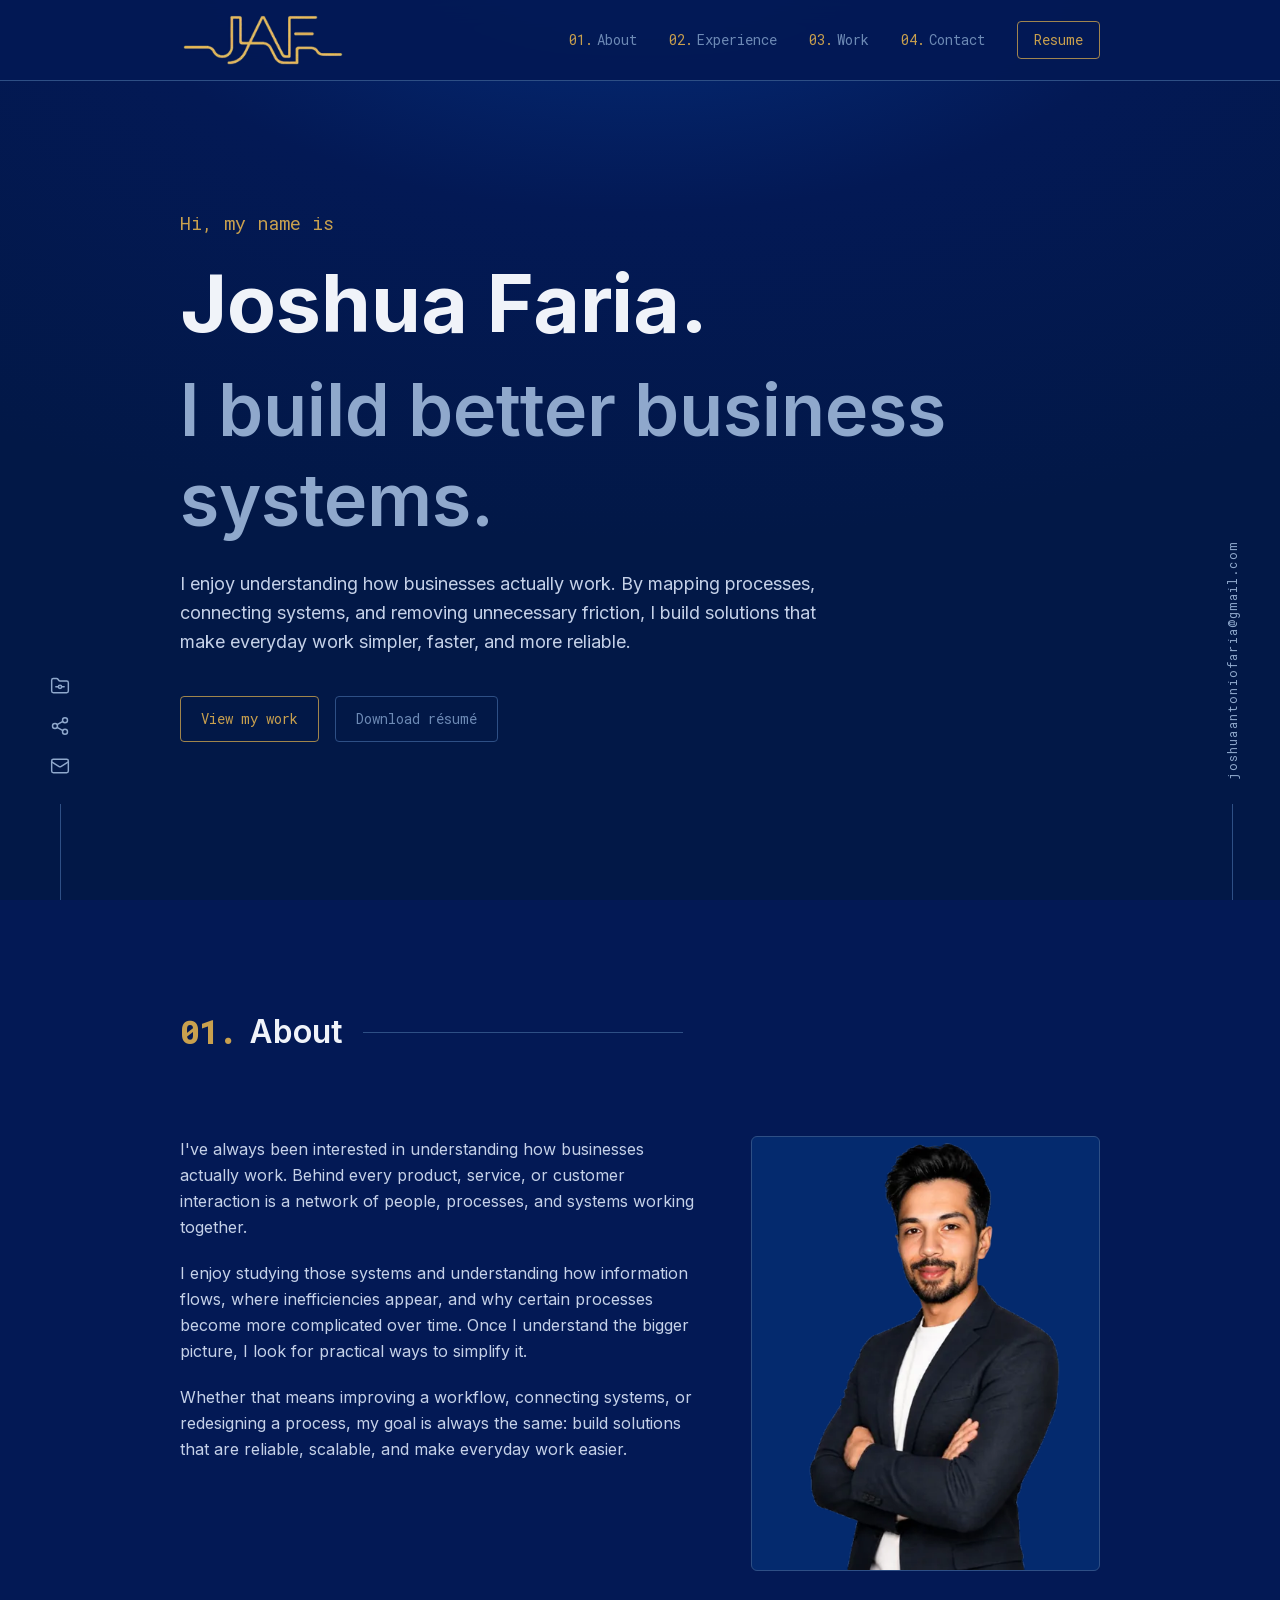
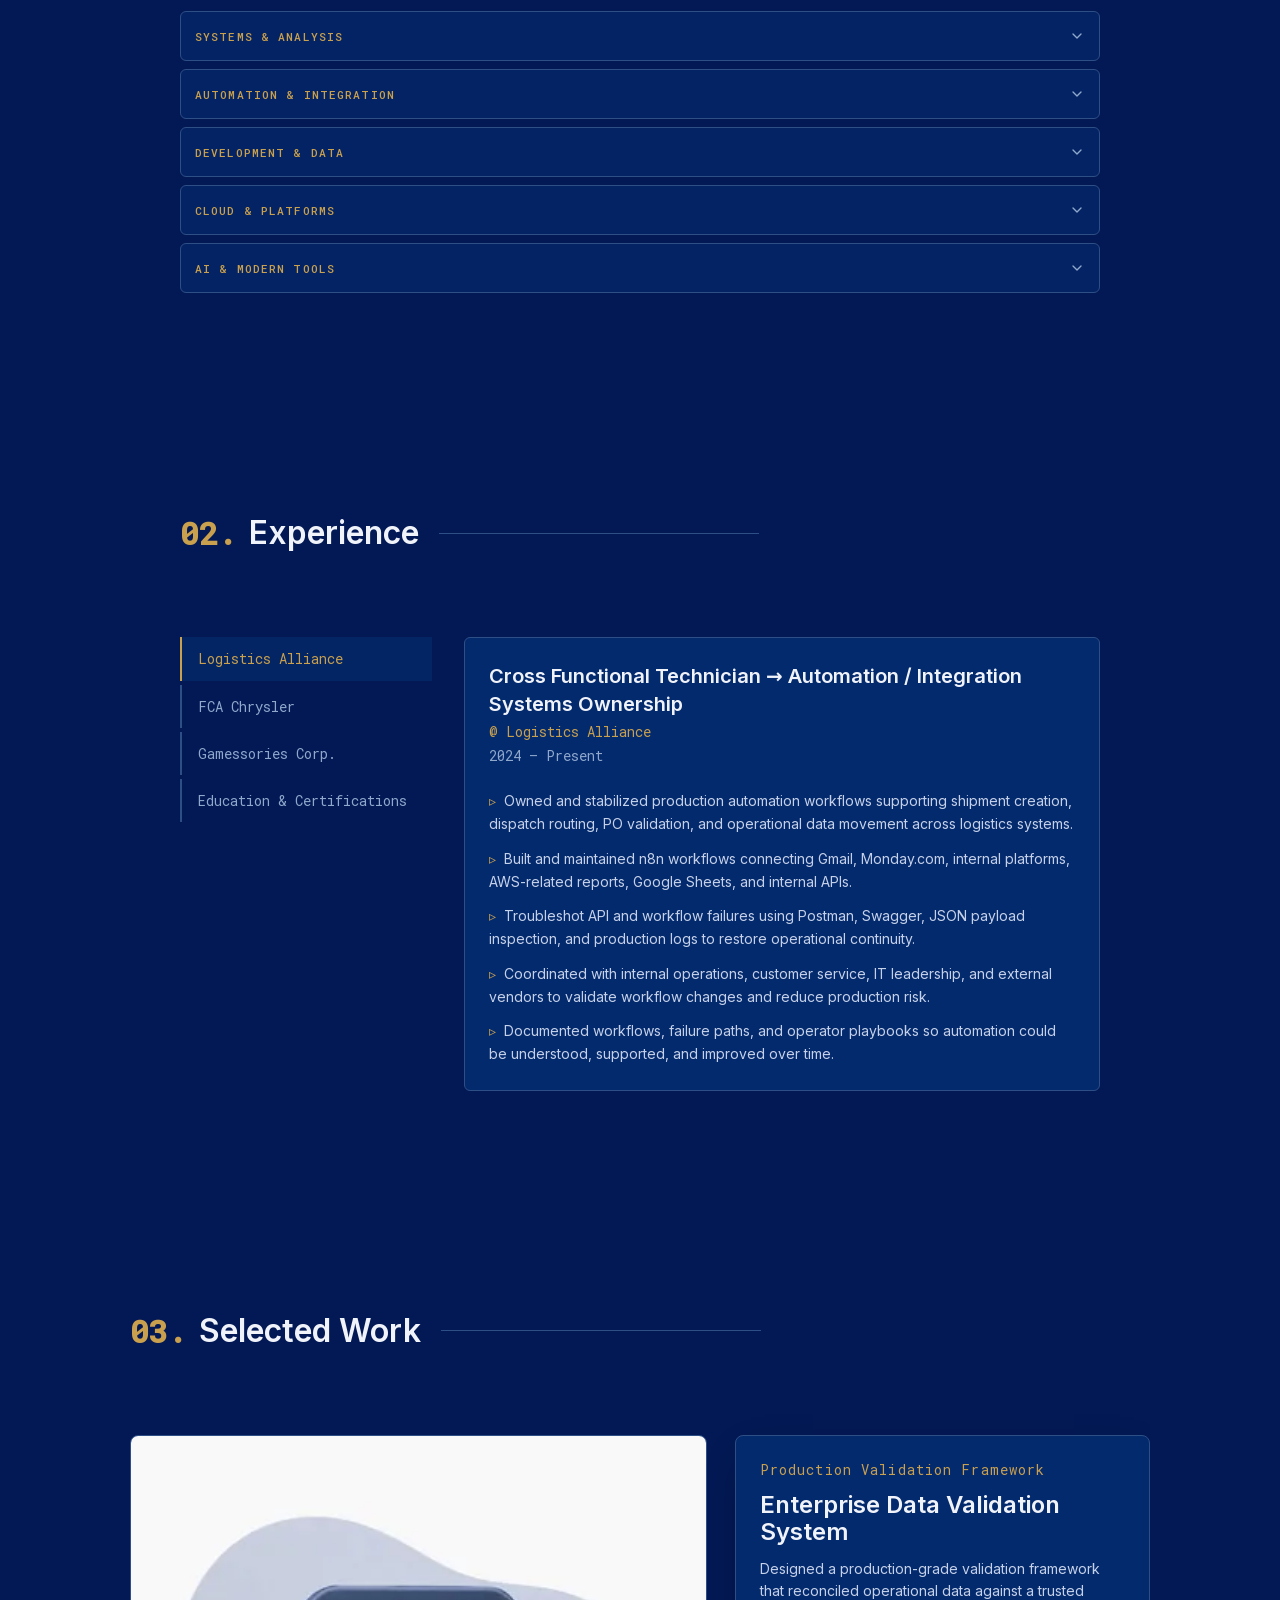
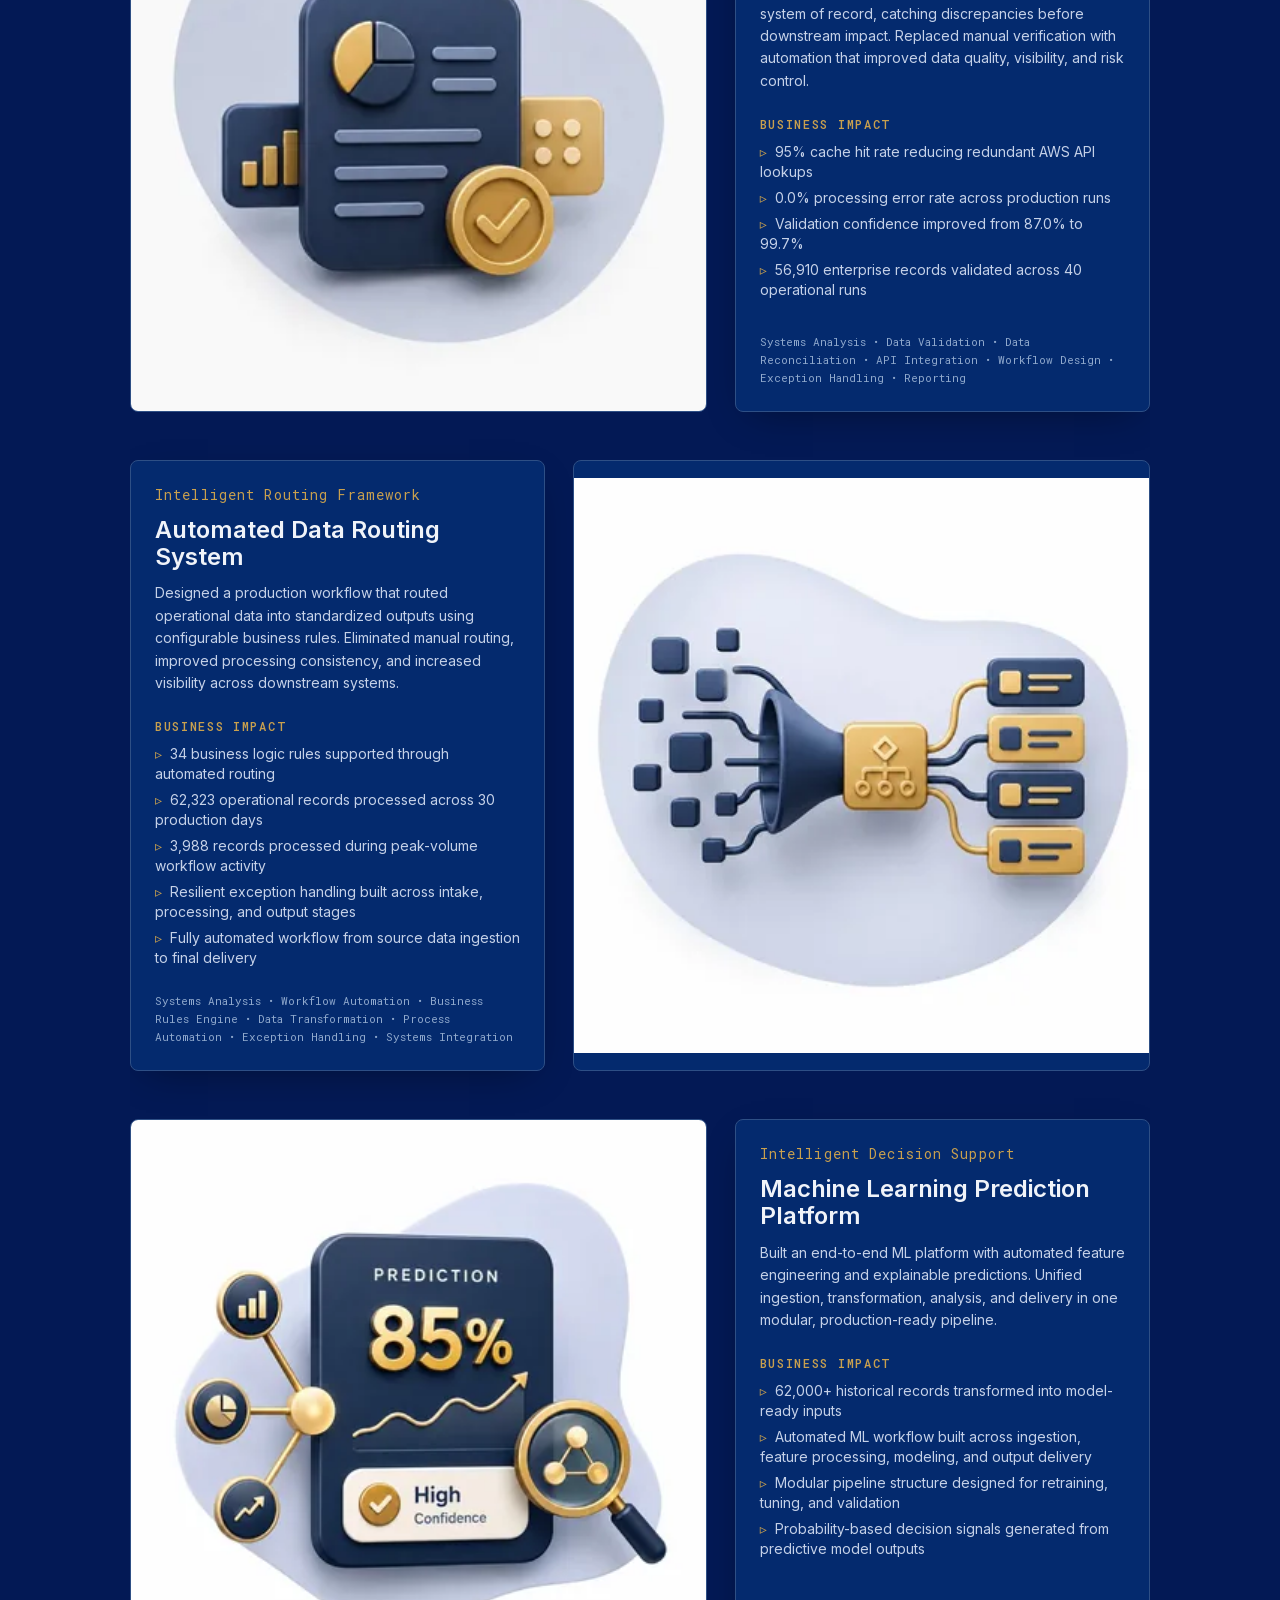
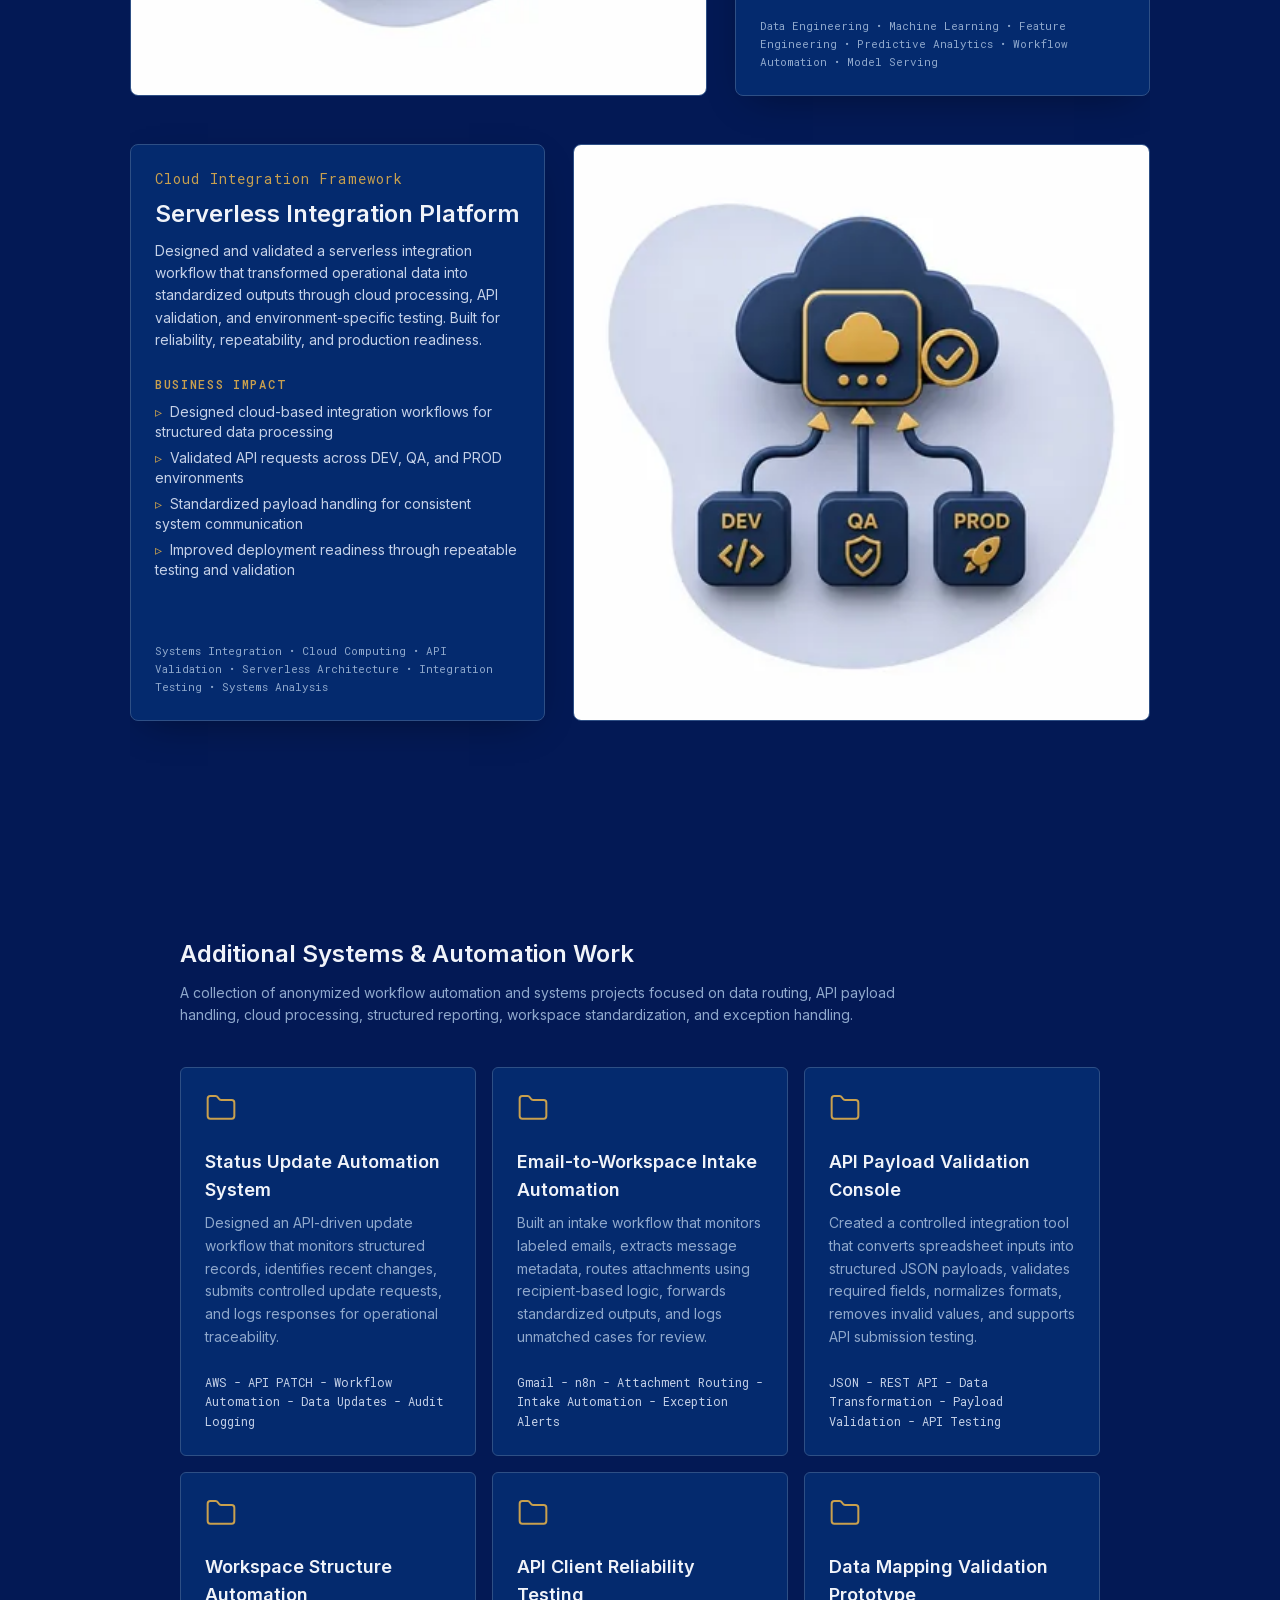
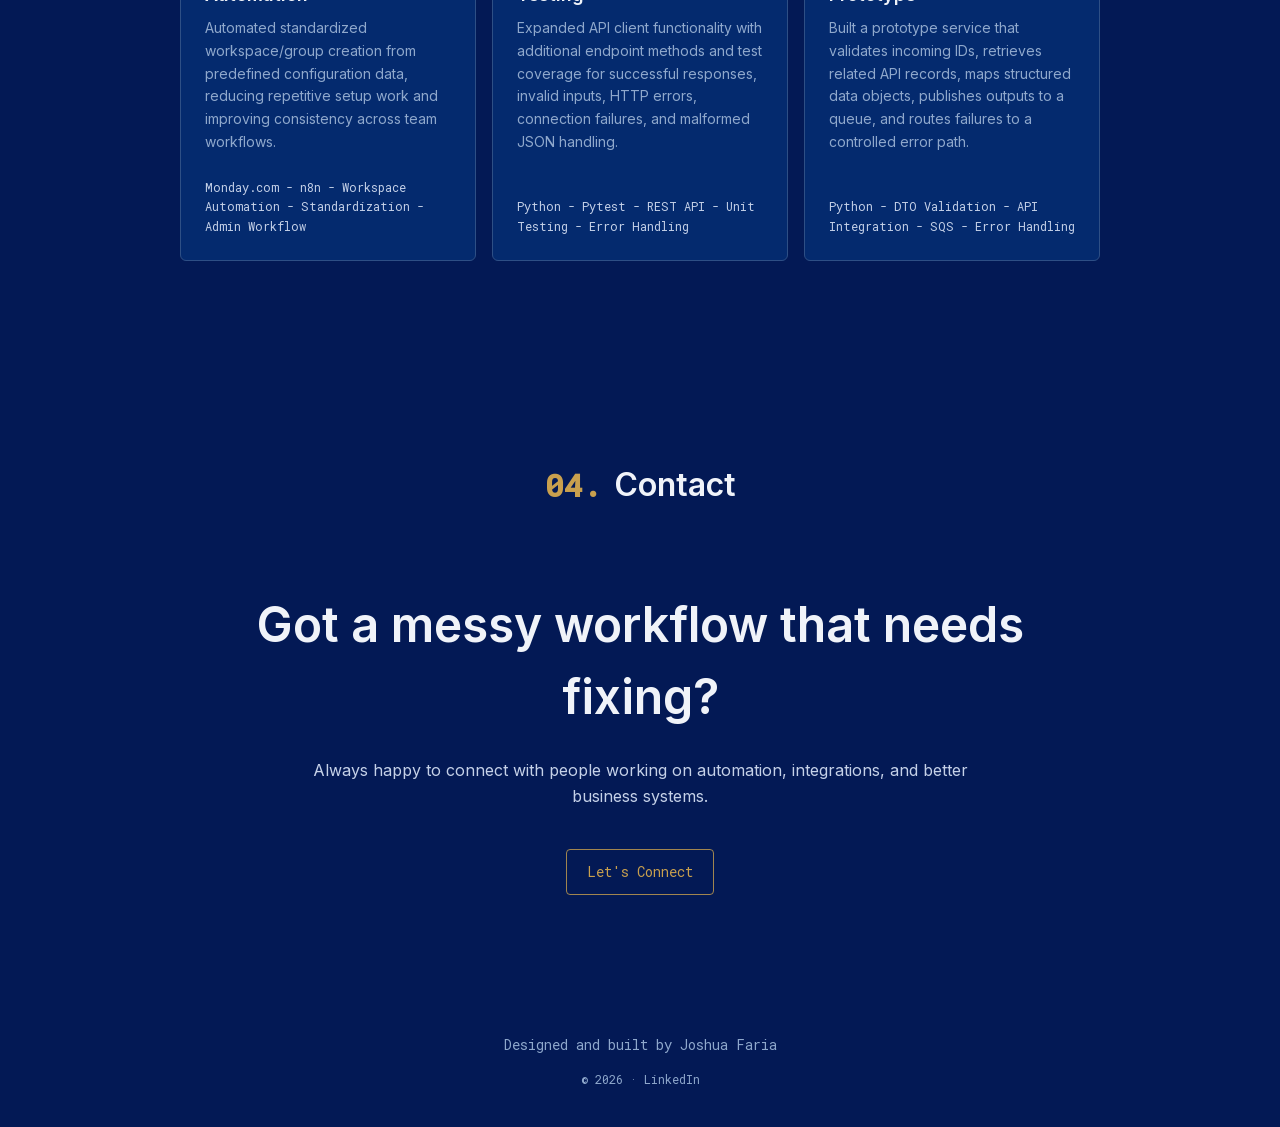
==== commit a09b396e: "Remove public resume details" ====
--- a/index.html
+++ b/index.html
@@ -1 +1 @@
-<!DOCTYPE html><html lang="en" class="inter_fe8b9d92-module__LINzvG__variable roboto_mono_a48da9b6-module__RNpGXW__variable"><head><meta charSet="utf-8"/><meta name="viewport" content="width=device-width, initial-scale=1"/><link rel="preload" href="/_next/static/media/2f13ad8e538108e0-s.p.22iyan98j1_2e.woff2" as="font" crossorigin="" type="font/woff2"/><link rel="preload" href="/_next/static/media/83afe278b6a6bb3c-s.p.2bn3s6zvc0dyp.woff2" as="font" crossorigin="" type="font/woff2"/><link rel="preload" as="image" href="/images/jaf-logo-header-v2.png"/><link rel="preload" href="/images/joshua-profile.png" as="image"/><link rel="stylesheet" href="/_next/static/chunks/1gah90y3j0aut.css" data-precedence="next"/><link rel="preload" as="script" fetchPriority="low" href="/_next/static/chunks/3z5q_p4msz2ha.js"/><script src="/_next/static/chunks/15orcrkp-_9ct.js" async=""></script><script src="/_next/static/chunks/2nykiepra7i1k.js" async=""></script><script src="/_next/static/chunks/082obv3v03b-9.js" async=""></script><script src="/_next/static/chunks/turbopack-3evk34_0ec8ct.js" async=""></script><script src="/_next/static/chunks/05-c3ty_6dwfk.js" async=""></script><script src="/_next/static/chunks/14mrh2-p_w84d.js" async=""></script><script src="/_next/static/chunks/2_0jlu4gqhelp.js" async=""></script><meta name="next-size-adjust" content=""/><title>Joshua Faria | Automation &amp; Integration</title><meta name="description" content="Logistics automation and integration professional who builds, stabilizes, and owns production workflows across operational systems."/><link rel="icon" href="/favicon.ico?favicon.17we9-2x5_c99.ico" sizes="32x32" type="image/x-icon"/><link rel="icon" href="/icon.png" type="image/png"/><link rel="apple-touch-icon" href="/apple-icon.png" type="image/png"/><script src="/_next/static/chunks/0cz1d0mv5g_q7.js" noModule=""></script></head><body class="min-h-screen text-text antialiased"><div hidden=""><!--$--><!--/$--></div><header class="fixed inset-x-0 top-0 z-50 transition-all duration-300 bg-transparent"><div class="container-content flex h-16 items-center justify-between md:h-20"><a aria-label="Joshua Faria — Home" class="inline-flex shrink-0 items-center" href="/"><img src="/images/jaf-logo-header-v2.png" alt="" width="556" height="187" class="brand-logo-img" decoding="async"/></a><nav class="hidden items-center gap-8 md:flex" aria-label="Primary"><ul class="flex items-center gap-8"><li><a class="mono group flex items-center gap-1 text-sm text-text-soft transition-colors hover:text-accent" href="#about"><span class="text-accent">01<!-- -->.</span><span>About</span></a></li><li><a class="mono group flex items-center gap-1 text-sm text-text-soft transition-colors hover:text-accent" href="#experience"><span class="text-accent">02<!-- -->.</span><span>Experience</span></a></li><li><a class="mono group flex items-center gap-1 text-sm text-text-soft transition-colors hover:text-accent" href="#work"><span class="text-accent">03<!-- -->.</span><span>Work</span></a></li><li><a class="mono group flex items-center gap-1 text-sm text-text-soft transition-colors hover:text-accent" href="#contact"><span class="text-accent">04<!-- -->.</span><span>Contact</span></a></li></ul><a target="_blank" rel="noopener noreferrer" class="mono rounded border border-accent/80 px-4 py-2 text-sm text-accent transition-colors hover:border-accent hover:bg-accent-soft" href="/resume.pdf">Resume</a></nav><div class="md:hidden"><button type="button" aria-label="Open menu" aria-expanded="false" aria-controls="_R_pavb_" class="relative z-50 text-muted-light transition-colors hover:text-accent"><svg xmlns="http://www.w3.org/2000/svg" width="24" height="24" viewBox="0 0 24 24" fill="none" stroke="currentColor" stroke-width="1.75" stroke-linecap="round" stroke-linejoin="round" class="lucide lucide-menu h-6 w-6" aria-hidden="true"><path d="M4 5h16"></path><path d="M4 12h16"></path><path d="M4 19h16"></path></svg></button></div></div></header><aside class="fixed bottom-0 left-6 z-30 hidden w-10 lg:left-8 lg:block xl:left-10" aria-label="Social links"><ul class="flex flex-col items-center gap-5"><li><a href="https://github.com/" target="_blank" rel="noopener noreferrer" aria-label="GitHub" class="text-muted transition-colors hover:text-accent"><svg xmlns="http://www.w3.org/2000/svg" width="24" height="24" viewBox="0 0 24 24" fill="none" stroke="currentColor" stroke-width="1.75" stroke-linecap="round" stroke-linejoin="round" class="lucide lucide-folder-git h-5 w-5" aria-hidden="true"><circle cx="12" cy="13" r="2"></circle><path d="M20 20a2 2 0 0 0 2-2V8a2 2 0 0 0-2-2h-7.9a2 2 0 0 1-1.69-.9L9.6 3.9A2 2 0 0 0 7.93 3H4a2 2 0 0 0-2 2v13a2 2 0 0 0 2 2Z"></path><path d="M14 13h3"></path><path d="M7 13h3"></path></svg></a></li><li><a href="https://linkedin.com/in/joshua-a-faria" target="_blank" rel="noopener noreferrer" aria-label="LinkedIn" class="text-muted transition-colors hover:text-accent"><svg xmlns="http://www.w3.org/2000/svg" width="24" height="24" viewBox="0 0 24 24" fill="none" stroke="currentColor" stroke-width="1.75" stroke-linecap="round" stroke-linejoin="round" class="lucide lucide-share2 lucide-share-2 h-5 w-5" aria-hidden="true"><circle cx="18" cy="5" r="3"></circle><circle cx="6" cy="12" r="3"></circle><circle cx="18" cy="19" r="3"></circle><line x1="8.59" x2="15.42" y1="13.51" y2="17.49"></line><line x1="15.41" x2="8.59" y1="6.51" y2="10.49"></line></svg></a></li><li><a href="mailto:joshuaantoniofaria@gmail.com" rel="noopener noreferrer" aria-label="Email" class="text-muted transition-colors hover:text-accent"><svg xmlns="http://www.w3.org/2000/svg" width="24" height="24" viewBox="0 0 24 24" fill="none" stroke="currentColor" stroke-width="1.75" stroke-linecap="round" stroke-linejoin="round" class="lucide lucide-mail h-5 w-5" aria-hidden="true"><path d="m22 7-8.991 5.727a2 2 0 0 1-2.009 0L2 7"></path><rect x="2" y="4" width="20" height="16" rx="2"></rect></svg></a></li><li aria-hidden="true" class="mt-2 h-24 w-px bg-border"></li></ul></aside><aside class="fixed bottom-0 right-6 z-30 hidden lg:right-8 lg:block xl:right-10" aria-label="Email contact"><div class="flex flex-col items-center gap-6"><a href="mailto:joshuaantoniofaria@gmail.com" class="mono [writing-mode:vertical-rl] rotate-180 text-xs tracking-widest text-muted transition-colors hover:text-accent">joshuaantoniofaria@gmail.com</a><div aria-hidden="true" class="h-24 w-px bg-border"></div></div></aside><main><section id="top" class="hero-section flex items-center" aria-label="Introduction"><div class="container-content"><div class="max-w-3xl"><p class="mono mb-5 text-base text-accent md:mb-4 md:text-lg" style="opacity:1;transform:translateY(14px)">Hi, my name is</p><h1 class="mb-3 text-[clamp(2.5rem,8vw,5rem)] font-bold leading-tight text-text-strong" style="opacity:1;transform:translateY(14px)">Joshua Faria<!-- -->.</h1><h2 class="mb-7 text-[clamp(2rem,7vw,4.5rem)] font-semibold leading-tight text-text-muted md:mb-6" style="opacity:1;transform:translateY(14px)">I build better business systems.</h2><p class="mb-8 max-w-2xl text-base leading-relaxed text-text md:mb-10 md:text-lg" style="opacity:1;transform:translateY(14px)">I enjoy understanding how businesses actually work. By mapping processes, connecting systems, and removing unnecessary friction, I build solutions that make everyday work simpler, faster, and more reliable.</p><div class="flex flex-wrap gap-4" style="opacity:1;transform:translateY(14px)"><a class="mono inline-flex items-center justify-center rounded px-5 py-3 text-sm transition-colors duration-200 focus-visible:outline focus-visible:outline-2 focus-visible:outline-offset-2 focus-visible:outline-accent bg-transparent text-accent border border-accent/80 hover:border-accent hover:bg-accent-soft" href="#work">View my work</a><a class="mono inline-flex items-center justify-center rounded px-5 py-3 text-sm transition-colors duration-200 focus-visible:outline focus-visible:outline-2 focus-visible:outline-offset-2 focus-visible:outline-accent border border-border text-text-soft hover:border-accent/60 hover:text-accent" target="_blank" rel="noopener noreferrer" href="/resume.pdf">Download résumé</a></div></div></div></section><section id="about" class="section-padding"><div class="container-content"><div style="opacity:1;transform:translateY(16px)"><h2 class="mb-8 flex items-center gap-3 text-[clamp(1.5rem,3vw,2rem)] font-semibold text-text-strong sm:mb-10 md:mb-14 lg:mb-20"><span class="mono text-accent">01<!-- -->.</span><span>About</span><span class="ml-2 hidden h-px max-w-xs flex-1 bg-border sm:block"></span></h2></div><div class="flex flex-col gap-8 lg:grid lg:grid-cols-[3fr_2fr] lg:items-start lg:gap-12"><div style="opacity:1;transform:translateY(16px)"><div class="space-y-5 text-base leading-relaxed text-muted-light"><p>I&#x27;ve always been interested in understanding how businesses actually work. Behind every product, service, or customer interaction is a network of people, processes, and systems working together.</p><p>I enjoy studying those systems and understanding how information flows, where inefficiencies appear, and why certain processes become more complicated over time. Once I understand the bigger picture, I look for practical ways to simplify it.</p><p>Whether that means improving a workflow, connecting systems, or redesigning a process, my goal is always the same: build solutions that are reliable, scalable, and make everyday work easier.</p></div></div><div style="opacity:1;transform:translateY(16px)"><div class="about-profile mx-auto mt-2 w-full max-w-[min(280px,78vw)] sm:max-w-xs lg:mx-0 lg:mt-0 lg:max-w-sm"><div class="about-profile-frame relative aspect-[4/5] sm:aspect-square"><div class="absolute inset-0 z-0 translate-x-2 -translate-y-2 rounded-md border-2 border-accent sm:translate-x-3 sm:-translate-y-3" aria-hidden="true"></div><div class="relative z-10 h-full w-full overflow-hidden rounded-md border border-border bg-surface lg:overflow-visible"><img src="/images/joshua-profile.png" alt="Joshua Faria portrait" width="670" height="838" class="about-profile-image h-full w-full object-cover object-[center_15%] lg:absolute lg:bottom-0 lg:left-1/2 lg:h-[150%] lg:w-auto lg:max-w-none lg:-translate-x-1/2 lg:object-contain lg:object-bottom"/></div></div></div></div></div><div style="opacity:1;transform:translateY(16px)"><div class="mt-8 min-w-0 md:mt-10"><section class="capabilities-section" aria-label="Skills and capabilities"><div class="capabilities-accordion"><article class="capability-accordion-item"><button type="button" id="capability-trigger-0" class="capability-accordion-trigger" aria-expanded="false" aria-controls="capability-panel-0"><span class="capability-heading">Systems &amp; Analysis</span><svg xmlns="http://www.w3.org/2000/svg" width="24" height="24" viewBox="0 0 24 24" fill="none" stroke="currentColor" stroke-width="2" stroke-linecap="round" stroke-linejoin="round" class="lucide lucide-chevron-down capability-accordion-icon" aria-hidden="true"><path d="m6 9 6 6 6-6"></path></svg></button><div id="capability-panel-0" role="region" aria-labelledby="capability-trigger-0" class="capability-accordion-panel" aria-hidden="true"><div class="capability-accordion-panel-inner"><ul class="capability-chips"><li class="capability-chip" tabindex="0">Systems + Business Process Analysis</li><li class="capability-chip" tabindex="0">Workflow Process Design + Mapping</li><li class="capability-chip" tabindex="0">Production Support / Troubleshooting</li><li class="capability-chip" tabindex="0">Technical + Systems Documentation</li><li class="capability-chip" tabindex="0">Data Flow Analysis + Optimization</li><li class="capability-chip" tabindex="0">Vendor + Stakeholder Coordination</li><li class="capability-chip" tabindex="0">Root Cause + Incident Investigation</li></ul></div></div></article><article class="capability-accordion-item"><button type="button" id="capability-trigger-1" class="capability-accordion-trigger" aria-expanded="false" aria-controls="capability-panel-1"><span class="capability-heading">Automation &amp; Integration</span><svg xmlns="http://www.w3.org/2000/svg" width="24" height="24" viewBox="0 0 24 24" fill="none" stroke="currentColor" stroke-width="2" stroke-linecap="round" stroke-linejoin="round" class="lucide lucide-chevron-down capability-accordion-icon" aria-hidden="true"><path d="m6 9 6 6 6-6"></path></svg></button><div id="capability-panel-1" role="region" aria-labelledby="capability-trigger-1" class="capability-accordion-panel" aria-hidden="true"><div class="capability-accordion-panel-inner"><ul class="capability-chips"><li class="capability-chip" tabindex="0">Workflow Automation</li><li class="capability-chip" tabindex="0">Systems Integration</li><li class="capability-chip" tabindex="0">APIs &amp; Integration (Public &amp; Private)</li><li class="capability-chip" tabindex="0">API Documentation / Swagger / OpenAPI</li><li class="capability-chip" tabindex="0">Event-Driven + Cron Workflows</li><li class="capability-chip" tabindex="0">n8n</li></ul></div></div></article><article class="capability-accordion-item"><button type="button" id="capability-trigger-2" class="capability-accordion-trigger" aria-expanded="false" aria-controls="capability-panel-2"><span class="capability-heading">Development &amp; Data</span><svg xmlns="http://www.w3.org/2000/svg" width="24" height="24" viewBox="0 0 24 24" fill="none" stroke="currentColor" stroke-width="2" stroke-linecap="round" stroke-linejoin="round" class="lucide lucide-chevron-down capability-accordion-icon" aria-hidden="true"><path d="m6 9 6 6 6-6"></path></svg></button><div id="capability-panel-2" role="region" aria-labelledby="capability-trigger-2" class="capability-accordion-panel" aria-hidden="true"><div class="capability-accordion-panel-inner"><ul class="capability-chips"><li class="capability-chip" tabindex="0">Web Development</li><li class="capability-chip" tabindex="0">Backend + API Development</li><li class="capability-chip" tabindex="0">Data Engineering</li><li class="capability-chip" tabindex="0">Data Transformation / Validation / Normalization</li><li class="capability-chip" tabindex="0">Error Handling + Logging</li><li class="capability-chip" tabindex="0">Unit Testing + Testing Frameworks</li></ul></div></div></article><article class="capability-accordion-item"><button type="button" id="capability-trigger-3" class="capability-accordion-trigger" aria-expanded="false" aria-controls="capability-panel-3"><span class="capability-heading">Cloud &amp; Platforms</span><svg xmlns="http://www.w3.org/2000/svg" width="24" height="24" viewBox="0 0 24 24" fill="none" stroke="currentColor" stroke-width="2" stroke-linecap="round" stroke-linejoin="round" class="lucide lucide-chevron-down capability-accordion-icon" aria-hidden="true"><path d="m6 9 6 6 6-6"></path></svg></button><div id="capability-panel-3" role="region" aria-labelledby="capability-trigger-3" class="capability-accordion-panel" aria-hidden="true"><div class="capability-accordion-panel-inner"><ul class="capability-chips"><li class="capability-chip" tabindex="0">AWS</li><li class="capability-chip" tabindex="0">Microsoft Azure</li><li class="capability-chip" tabindex="0">Google Cloud Platform</li><li class="capability-chip" tabindex="0">Google Workspace</li><li class="capability-chip" tabindex="0">Microsoft 365</li><li class="capability-chip" tabindex="0">Monday.com</li><li class="capability-chip" tabindex="0">WordPress</li><li class="capability-chip" tabindex="0">Windows Server</li><li class="capability-chip" tabindex="0">UAT / QA / Production Environments</li></ul></div></div></article><article class="capability-accordion-item"><button type="button" id="capability-trigger-4" class="capability-accordion-trigger" aria-expanded="false" aria-controls="capability-panel-4"><span class="capability-heading">AI &amp; Modern Tools</span><svg xmlns="http://www.w3.org/2000/svg" width="24" height="24" viewBox="0 0 24 24" fill="none" stroke="currentColor" stroke-width="2" stroke-linecap="round" stroke-linejoin="round" class="lucide lucide-chevron-down capability-accordion-icon" aria-hidden="true"><path d="m6 9 6 6 6-6"></path></svg></button><div id="capability-panel-4" role="region" aria-labelledby="capability-trigger-4" class="capability-accordion-panel" aria-hidden="true"><div class="capability-accordion-panel-inner"><ul class="capability-chips"><li class="capability-chip" tabindex="0">AI-Assisted Development</li><li class="capability-chip" tabindex="0">Agentic Workflows + Multi-Agent Systems</li><li class="capability-chip" tabindex="0">Large Language Models (LLMs / Local Models)</li><li class="capability-chip" tabindex="0">Foundation Models (ChatGPT / Claude / Gemini)</li><li class="capability-chip" tabindex="0">Prompt Engineering</li><li class="capability-chip" tabindex="0">AI Workflow Design</li><li class="capability-chip" tabindex="0">Predictive Modeling + Model Training</li><li class="capability-chip" tabindex="0">Autonomous Task Execution</li></ul></div></div></article></div></section></div></div></div></section><section id="experience" class="section-padding"><div class="container-content"><div style="opacity:1;transform:translateY(16px)"><h2 class="mb-8 flex items-center gap-3 text-[clamp(1.5rem,3vw,2rem)] font-semibold text-text-strong sm:mb-10 md:mb-14 lg:mb-20"><span class="mono text-accent">02<!-- -->.</span><span>Experience</span><span class="ml-2 hidden h-px max-w-xs flex-1 bg-border sm:block"></span></h2></div><div class="grid gap-6 lg:grid-cols-[minmax(220px,252px)_1fr] lg:gap-8"><div style="opacity:1;transform:translateY(16px)"><div role="tablist" aria-label="Experience and education" class="flex w-full flex-col gap-1"><button role="tab" type="button" id="experience-tab-logistics-alliance" aria-selected="true" aria-controls="experience-panel" tabindex="0" class="mono w-full border-l-2 px-4 py-3 text-left text-sm leading-snug transition-colors border-accent bg-bg-elevated text-accent">Logistics Alliance</button><button role="tab" type="button" id="experience-tab-fca-chrysler" aria-selected="false" aria-controls="experience-panel" tabindex="-1" class="mono w-full border-l-2 px-4 py-3 text-left text-sm leading-snug transition-colors border-border text-muted hover:border-border hover:bg-surface/50 hover:text-muted-light">FCA Chrysler</button><button role="tab" type="button" id="experience-tab-gamessories" aria-selected="false" aria-controls="experience-panel" tabindex="-1" class="mono w-full border-l-2 px-4 py-3 text-left text-sm leading-snug transition-colors border-border text-muted hover:border-border hover:bg-surface/50 hover:text-muted-light">Gamessories Corp.</button><button role="tab" type="button" id="experience-tab-education" aria-selected="false" aria-controls="experience-panel" tabindex="-1" class="mono w-full border-l-2 px-4 py-3 text-left text-sm leading-snug transition-colors border-border text-muted hover:border-border hover:bg-surface/50 hover:text-muted-light">Education &amp; Certifications</button></div></div><div style="opacity:1;transform:translateY(16px)"><div role="tabpanel" id="experience-panel" aria-labelledby="experience-tab-logistics-alliance" class="rounded-md border border-border bg-surface p-5 sm:p-6"><h3 class="text-xl font-semibold text-text-strong">Cross Functional Technician → Automation / Integration Systems Ownership</h3><p class="mono mt-1 text-sm text-accent">@ <!-- -->Logistics Alliance</p><p class="mono mt-1 text-sm text-muted">2024 — Present</p><ul class="mt-6 space-y-3 text-sm leading-relaxed text-muted-light"><li class="accent-triangle">Owned and stabilized production automation workflows supporting shipment creation, dispatch routing, PO validation, and operational data movement across logistics systems.</li><li class="accent-triangle">Built and maintained n8n workflows connecting Gmail, Monday.com, internal platforms, AWS-related reports, Google Sheets, and internal APIs.</li><li class="accent-triangle">Troubleshot API and workflow failures using Postman, Swagger, JSON payload inspection, and production logs to restore operational continuity.</li><li class="accent-triangle">Coordinated with internal operations, customer service, IT leadership, and external vendors to validate workflow changes and reduce production risk.</li><li class="accent-triangle">Documented workflows, failure paths, and operator playbooks so automation could be understood, supported, and improved over time.</li></ul></div></div></div></div></section><section id="work" class="selected-work section-padding"><div class="container-wide"><div style="opacity:1;transform:translateY(16px)"><h2 class="mb-8 flex items-center gap-3 text-[clamp(1.5rem,3vw,2rem)] font-semibold text-text-strong sm:mb-10 md:mb-14 lg:mb-20"><span class="mono text-accent">03<!-- -->.</span><span>Selected Work</span><span class="ml-2 hidden h-px max-w-xs flex-1 bg-border sm:block"></span></h2></div><div class="space-y-10 sm:space-y-12 min-[900px]:space-y-24"><div style="opacity:1;transform:translateY(16px)"><div class="project-row group relative grid grid-cols-1 gap-5 overflow-x-clip overflow-y-visible min-[900px]:min-h-[460px] min-[900px]:items-stretch min-[900px]:gap-7 min-[900px]:grid-cols-[minmax(0,1.25fr)_minmax(0,0.9fr)]"><div class="project-media-panel work-visual min-h-[220px] min-w-0 overflow-visible sm:min-h-[260px] min-[900px]:min-h-[460px] min-[900px]:h-full min-[900px]:order-1"><div class="work-visual-gold pointer-events-none absolute inset-0 z-0 translate-x-2 -translate-y-2 rounded-lg border-2 border-accent sm:translate-x-3 sm:-translate-y-3" aria-hidden="true"></div><div class="work-visual-frame work-visual-frame--fill"><div class="work-visual-inner visual-center visual-fill"><img src="/images/po-validation-fill-v6.png" alt="Enterprise data validation system — analytics and validation dashboard preview" class="work-stack-image" loading="lazy" decoding="async"/></div><div class="work-visual-overlay" aria-hidden="true"><img src="/images/po-validation-tools-v1.png" alt="" class="work-visual-overlay-bg" loading="lazy" decoding="async"/><img src="/images/po-validation-tools-v1.png" alt="" class="work-visual-overlay-fg" loading="lazy" decoding="async"/></div></div></div><article class="project-content-panel flex min-h-0 min-w-0 flex-col justify-between rounded-lg border border-border bg-surface p-5 shadow-[0_12px_40px_-16px_rgba(0,0,0,0.45)] sm:p-6 min-[900px]:min-h-[460px] min-[900px]:h-full min-[900px]:p-7 min-[900px]:order-2"><div><div class="project-content-top flex flex-col gap-3"><p class="project-eyebrow mono m-0 text-sm tracking-[0.08em] text-accent">Production Validation Framework</p><h3 class="project-title m-0 max-w-full text-[clamp(1.25rem,4.8vw,1.5rem)] font-semibold leading-[1.12] text-text-strong break-words">Enterprise Data Validation System</h3><p class="project-summary m-0 text-sm leading-[1.6] text-muted-light">Designed a production-grade validation framework that reconciled operational data against a trusted system of record, catching discrepancies before downstream impact. Replaced manual verification with automation that improved data quality, visibility, and risk control.</p></div><div class="project-impact mt-6"><h4 class="mono m-0 mb-2.5 text-xs font-medium uppercase tracking-[0.14em] text-accent">Business Impact</h4><ul class="space-y-1.5 text-sm text-text"><li class="accent-triangle">95% cache hit rate reducing redundant AWS API lookups</li><li class="accent-triangle">0.0% processing error rate across production runs</li><li class="accent-triangle">Validation confidence improved from 87.0% to 99.7%</li><li class="accent-triangle">56,910 enterprise records validated across 40 operational runs</li></ul></div></div><div class="mt-auto shrink-0 pt-6"><p class="project-tags mono m-0 text-[11px] leading-relaxed text-muted/80">Systems Analysis • Data Validation • Data Reconciliation • API Integration • Workflow Design • Exception Handling • Reporting</p></div></article></div></div><div style="opacity:1;transform:translateY(16px)"><div class="project-row group relative grid grid-cols-1 gap-5 overflow-x-clip overflow-y-visible min-[900px]:min-h-[460px] min-[900px]:items-stretch min-[900px]:gap-7 min-[900px]:grid-cols-[minmax(0,0.9fr)_minmax(0,1.25fr)] project-row--reversed"><div class="project-media-panel work-visual min-h-[220px] min-w-0 overflow-visible sm:min-h-[260px] min-[900px]:min-h-[460px] min-[900px]:h-full min-[900px]:order-2"><div class="work-visual-gold pointer-events-none absolute inset-0 z-0 translate-x-2 -translate-y-2 rounded-lg border-2 border-accent sm:translate-x-3 sm:-translate-y-3" aria-hidden="true"></div><div class="work-visual-frame work-visual-frame--fill"><div class="work-visual-inner visual-center visual-fill"><img src="/images/carrier-dispatch-fill-v6.png" alt="Automated data routing system — data routing and processing preview" class="work-stack-image" loading="lazy" decoding="async"/></div><div class="work-visual-overlay" aria-hidden="true"><img src="/images/carrier-dispatch-tools-v1.png" alt="" class="work-visual-overlay-bg" loading="lazy" decoding="async"/><img src="/images/carrier-dispatch-tools-v1.png" alt="" class="work-visual-overlay-fg" loading="lazy" decoding="async"/></div></div></div><article class="project-content-panel flex min-h-0 min-w-0 flex-col justify-between rounded-lg border border-border bg-surface p-5 shadow-[0_12px_40px_-16px_rgba(0,0,0,0.45)] sm:p-6 min-[900px]:min-h-[460px] min-[900px]:h-full min-[900px]:p-7 min-[900px]:order-1"><div><div class="project-content-top flex flex-col gap-3"><p class="project-eyebrow mono m-0 text-sm tracking-[0.08em] text-accent">Intelligent Routing Framework</p><h3 class="project-title m-0 max-w-full text-[clamp(1.25rem,4.8vw,1.5rem)] font-semibold leading-[1.12] text-text-strong break-words">Automated Data Routing System</h3><p class="project-summary m-0 text-sm leading-[1.6] text-muted-light">Designed a production workflow that routed operational data into standardized outputs using configurable business rules. Eliminated manual routing, improved processing consistency, and increased visibility across downstream systems.</p></div><div class="project-impact mt-6"><h4 class="mono m-0 mb-2.5 text-xs font-medium uppercase tracking-[0.14em] text-accent">Business Impact</h4><ul class="space-y-1.5 text-sm text-text"><li class="accent-triangle">34 business logic rules supported through automated routing</li><li class="accent-triangle">62,323 operational records processed across 30 production days</li><li class="accent-triangle">3,988 records processed during peak-volume workflow activity</li><li class="accent-triangle">Resilient exception handling built across intake, processing, and output stages</li><li class="accent-triangle">Fully automated workflow from source data ingestion to final delivery</li></ul></div></div><div class="mt-auto shrink-0 pt-6"><p class="project-tags mono m-0 text-[11px] leading-relaxed text-muted/80">Systems Analysis • Workflow Automation • Business Rules Engine • Data Transformation • Process Automation • Exception Handling • Systems Integration</p></div></article></div></div><div style="opacity:1;transform:translateY(16px)"><div class="project-row group relative grid grid-cols-1 gap-5 overflow-x-clip overflow-y-visible min-[900px]:min-h-[460px] min-[900px]:items-stretch min-[900px]:gap-7 min-[900px]:grid-cols-[minmax(0,1.25fr)_minmax(0,0.9fr)]"><div class="project-media-panel work-visual min-h-[220px] min-w-0 overflow-visible sm:min-h-[260px] min-[900px]:min-h-[460px] min-[900px]:h-full min-[900px]:order-1"><div class="work-visual-gold pointer-events-none absolute inset-0 z-0 translate-x-2 -translate-y-2 rounded-lg border-2 border-accent sm:translate-x-3 sm:-translate-y-3" aria-hidden="true"></div><div class="work-visual-frame work-visual-frame--fill"><div class="work-visual-inner visual-center visual-fill"><img src="/images/ai-match-predictor-fill-v6.png" alt="Machine learning prediction platform — prediction confidence dashboard preview" class="work-stack-image" loading="lazy" decoding="async"/></div><div class="work-visual-overlay" aria-hidden="true"><img src="/images/ai-match-predictor-tools-v1.png" alt="" class="work-visual-overlay-bg" loading="lazy" decoding="async"/><img src="/images/ai-match-predictor-tools-v1.png" alt="" class="work-visual-overlay-fg" loading="lazy" decoding="async"/></div></div></div><article class="project-content-panel flex min-h-0 min-w-0 flex-col justify-between rounded-lg border border-border bg-surface p-5 shadow-[0_12px_40px_-16px_rgba(0,0,0,0.45)] sm:p-6 min-[900px]:min-h-[460px] min-[900px]:h-full min-[900px]:p-7 min-[900px]:order-2"><div><div class="project-content-top flex flex-col gap-3"><p class="project-eyebrow mono m-0 text-sm tracking-[0.08em] text-accent">Intelligent Decision Support</p><h3 class="project-title m-0 max-w-full text-[clamp(1.25rem,4.8vw,1.5rem)] font-semibold leading-[1.12] text-text-strong break-words">Machine Learning Prediction Platform</h3><p class="project-summary m-0 text-sm leading-[1.6] text-muted-light">Built an end-to-end ML platform with automated feature engineering and explainable predictions. Unified ingestion, transformation, analysis, and delivery in one modular, production-ready pipeline.</p></div><div class="project-impact mt-6"><h4 class="mono m-0 mb-2.5 text-xs font-medium uppercase tracking-[0.14em] text-accent">Business Impact</h4><ul class="space-y-1.5 text-sm text-text"><li class="accent-triangle">62,000+ historical records transformed into model-ready inputs</li><li class="accent-triangle">Automated ML workflow built across ingestion, feature processing, modeling, and output delivery</li><li class="accent-triangle">Modular pipeline structure designed for retraining, tuning, and validation</li><li class="accent-triangle">Probability-based decision signals generated from predictive model outputs</li></ul></div></div><div class="mt-auto shrink-0 pt-6"><p class="project-tags mono m-0 text-[11px] leading-relaxed text-muted/80">Data Engineering • Machine Learning • Feature Engineering • Predictive Analytics • Workflow Automation • Model Serving</p></div></article></div></div><div style="opacity:1;transform:translateY(16px)"><div class="project-row group relative grid grid-cols-1 gap-5 overflow-x-clip overflow-y-visible min-[900px]:min-h-[460px] min-[900px]:items-stretch min-[900px]:gap-7 min-[900px]:grid-cols-[minmax(0,0.9fr)_minmax(0,1.25fr)] project-row--reversed"><div class="project-media-panel work-visual min-h-[220px] min-w-0 overflow-visible sm:min-h-[260px] min-[900px]:min-h-[460px] min-[900px]:h-full min-[900px]:order-2"><div class="work-visual-gold pointer-events-none absolute inset-0 z-0 translate-x-2 -translate-y-2 rounded-lg border-2 border-accent sm:translate-x-3 sm:-translate-y-3" aria-hidden="true"></div><div class="work-visual-frame work-visual-frame--fill"><div class="work-visual-inner visual-center visual-fill"><img src="/images/serverless-integration-fill-v6.png" alt="Serverless integration platform — cloud DEV QA PROD integration preview" class="work-stack-image" loading="lazy" decoding="async"/></div><div class="work-visual-overlay" aria-hidden="true"><img src="/images/serverless-integration-tools-v1.png" alt="" class="work-visual-overlay-bg" loading="lazy" decoding="async"/><img src="/images/serverless-integration-tools-v1.png" alt="" class="work-visual-overlay-fg" loading="lazy" decoding="async"/></div></div></div><article class="project-content-panel flex min-h-0 min-w-0 flex-col justify-between rounded-lg border border-border bg-surface p-5 shadow-[0_12px_40px_-16px_rgba(0,0,0,0.45)] sm:p-6 min-[900px]:min-h-[460px] min-[900px]:h-full min-[900px]:p-7 min-[900px]:order-1"><div><div class="project-content-top flex flex-col gap-3"><p class="project-eyebrow mono m-0 text-sm tracking-[0.08em] text-accent">Cloud Integration Framework</p><h3 class="project-title m-0 max-w-full text-[clamp(1.25rem,4.8vw,1.5rem)] font-semibold leading-[1.12] text-text-strong break-words">Serverless Integration Platform</h3><p class="project-summary m-0 text-sm leading-[1.6] text-muted-light">Designed and validated a serverless integration workflow that transformed operational data into standardized outputs through cloud processing, API validation, and environment-specific testing. Built for reliability, repeatability, and production readiness.</p></div><div class="project-impact mt-6"><h4 class="mono m-0 mb-2.5 text-xs font-medium uppercase tracking-[0.14em] text-accent">Business Impact</h4><ul class="space-y-1.5 text-sm text-text"><li class="accent-triangle">Designed cloud-based integration workflows for structured data processing</li><li class="accent-triangle">Validated API requests across DEV, QA, and PROD environments</li><li class="accent-triangle">Standardized payload handling for consistent system communication</li><li class="accent-triangle">Improved deployment readiness through repeatable testing and validation</li></ul></div></div><div class="mt-auto shrink-0 pt-6"><p class="project-tags mono m-0 text-[11px] leading-relaxed text-muted/80">Systems Integration • Cloud Computing • API Validation • Serverless Architecture • Integration Testing • Systems Analysis</p></div></article></div></div></div></div></section><section class="section-padding pt-0"><div class="container-content"><div style="opacity:1;transform:translateY(16px)"><div class="mb-10"><h3 class="text-[clamp(1.35rem,5vw,1.5rem)] font-semibold leading-snug text-text-strong">Additional Systems &amp; Automation Work</h3><p class="mt-3 max-w-3xl text-sm leading-relaxed text-muted">A collection of anonymized workflow automation and systems projects focused on data routing, API payload handling, cloud processing, structured reporting, workspace standardization, and exception handling.</p></div></div><div class="grid gap-4 sm:grid-cols-2 lg:grid-cols-3"><div style="opacity:1;transform:translateY(16px)"><article class="group flex h-full flex-col rounded-md border border-border bg-surface p-6 transition-all duration-200 hover:-translate-y-1 hover:bg-surface-2"><div class="mb-6 flex items-start justify-between"><svg xmlns="http://www.w3.org/2000/svg" width="24" height="24" viewBox="0 0 24 24" fill="none" stroke="currentColor" stroke-width="1.5" stroke-linecap="round" stroke-linejoin="round" class="lucide lucide-folder h-8 w-8 text-accent" aria-hidden="true"><path d="M20 20a2 2 0 0 0 2-2V8a2 2 0 0 0-2-2h-7.9a2 2 0 0 1-1.69-.9L9.6 3.9A2 2 0 0 0 7.93 3H4a2 2 0 0 0-2 2v13a2 2 0 0 0 2 2Z"></path></svg><div class="flex gap-3"></div></div><h3 class="mb-2 text-lg font-semibold text-text-strong transition-colors group-hover:text-accent">Status Update Automation System</h3><p class="mb-6 flex-1 text-sm leading-relaxed text-muted">Designed an API-driven update workflow that monitors structured records, identifies recent changes, submits controlled update requests, and logs responses for operational traceability.</p><p class="mono text-xs leading-relaxed text-muted-light">AWS - API PATCH - Workflow Automation - Data Updates - Audit Logging</p></article></div><div style="opacity:1;transform:translateY(16px)"><article class="group flex h-full flex-col rounded-md border border-border bg-surface p-6 transition-all duration-200 hover:-translate-y-1 hover:bg-surface-2"><div class="mb-6 flex items-start justify-between"><svg xmlns="http://www.w3.org/2000/svg" width="24" height="24" viewBox="0 0 24 24" fill="none" stroke="currentColor" stroke-width="1.5" stroke-linecap="round" stroke-linejoin="round" class="lucide lucide-folder h-8 w-8 text-accent" aria-hidden="true"><path d="M20 20a2 2 0 0 0 2-2V8a2 2 0 0 0-2-2h-7.9a2 2 0 0 1-1.69-.9L9.6 3.9A2 2 0 0 0 7.93 3H4a2 2 0 0 0-2 2v13a2 2 0 0 0 2 2Z"></path></svg><div class="flex gap-3"></div></div><h3 class="mb-2 text-lg font-semibold text-text-strong transition-colors group-hover:text-accent">Email-to-Workspace Intake Automation</h3><p class="mb-6 flex-1 text-sm leading-relaxed text-muted">Built an intake workflow that monitors labeled emails, extracts message metadata, routes attachments using recipient-based logic, forwards standardized outputs, and logs unmatched cases for review.</p><p class="mono text-xs leading-relaxed text-muted-light">Gmail - n8n - Attachment Routing - Intake Automation - Exception Alerts</p></article></div><div style="opacity:1;transform:translateY(16px)"><article class="group flex h-full flex-col rounded-md border border-border bg-surface p-6 transition-all duration-200 hover:-translate-y-1 hover:bg-surface-2"><div class="mb-6 flex items-start justify-between"><svg xmlns="http://www.w3.org/2000/svg" width="24" height="24" viewBox="0 0 24 24" fill="none" stroke="currentColor" stroke-width="1.5" stroke-linecap="round" stroke-linejoin="round" class="lucide lucide-folder h-8 w-8 text-accent" aria-hidden="true"><path d="M20 20a2 2 0 0 0 2-2V8a2 2 0 0 0-2-2h-7.9a2 2 0 0 1-1.69-.9L9.6 3.9A2 2 0 0 0 7.93 3H4a2 2 0 0 0-2 2v13a2 2 0 0 0 2 2Z"></path></svg><div class="flex gap-3"></div></div><h3 class="mb-2 text-lg font-semibold text-text-strong transition-colors group-hover:text-accent">API Payload Validation Console</h3><p class="mb-6 flex-1 text-sm leading-relaxed text-muted">Created a controlled integration tool that converts spreadsheet inputs into structured JSON payloads, validates required fields, normalizes formats, removes invalid values, and supports API submission testing.</p><p class="mono text-xs leading-relaxed text-muted-light">JSON - REST API - Data Transformation - Payload Validation - API Testing</p></article></div><div style="opacity:1;transform:translateY(16px)"><article class="group flex h-full flex-col rounded-md border border-border bg-surface p-6 transition-all duration-200 hover:-translate-y-1 hover:bg-surface-2"><div class="mb-6 flex items-start justify-between"><svg xmlns="http://www.w3.org/2000/svg" width="24" height="24" viewBox="0 0 24 24" fill="none" stroke="currentColor" stroke-width="1.5" stroke-linecap="round" stroke-linejoin="round" class="lucide lucide-folder h-8 w-8 text-accent" aria-hidden="true"><path d="M20 20a2 2 0 0 0 2-2V8a2 2 0 0 0-2-2h-7.9a2 2 0 0 1-1.69-.9L9.6 3.9A2 2 0 0 0 7.93 3H4a2 2 0 0 0-2 2v13a2 2 0 0 0 2 2Z"></path></svg><div class="flex gap-3"></div></div><h3 class="mb-2 text-lg font-semibold text-text-strong transition-colors group-hover:text-accent">Workspace Structure Automation</h3><p class="mb-6 flex-1 text-sm leading-relaxed text-muted">Automated standardized workspace/group creation from predefined configuration data, reducing repetitive setup work and improving consistency across team workflows.</p><p class="mono text-xs leading-relaxed text-muted-light">Monday.com - n8n - Workspace Automation - Standardization - Admin Workflow</p></article></div><div style="opacity:1;transform:translateY(16px)"><article class="group flex h-full flex-col rounded-md border border-border bg-surface p-6 transition-all duration-200 hover:-translate-y-1 hover:bg-surface-2"><div class="mb-6 flex items-start justify-between"><svg xmlns="http://www.w3.org/2000/svg" width="24" height="24" viewBox="0 0 24 24" fill="none" stroke="currentColor" stroke-width="1.5" stroke-linecap="round" stroke-linejoin="round" class="lucide lucide-folder h-8 w-8 text-accent" aria-hidden="true"><path d="M20 20a2 2 0 0 0 2-2V8a2 2 0 0 0-2-2h-7.9a2 2 0 0 1-1.69-.9L9.6 3.9A2 2 0 0 0 7.93 3H4a2 2 0 0 0-2 2v13a2 2 0 0 0 2 2Z"></path></svg><div class="flex gap-3"></div></div><h3 class="mb-2 text-lg font-semibold text-text-strong transition-colors group-hover:text-accent">API Client Reliability Testing</h3><p class="mb-6 flex-1 text-sm leading-relaxed text-muted">Expanded API client functionality with additional endpoint methods and test coverage for successful responses, invalid inputs, HTTP errors, connection failures, and malformed JSON handling.</p><p class="mono text-xs leading-relaxed text-muted-light">Python - Pytest - REST API - Unit Testing - Error Handling</p></article></div><div style="opacity:1;transform:translateY(16px)"><article class="group flex h-full flex-col rounded-md border border-border bg-surface p-6 transition-all duration-200 hover:-translate-y-1 hover:bg-surface-2"><div class="mb-6 flex items-start justify-between"><svg xmlns="http://www.w3.org/2000/svg" width="24" height="24" viewBox="0 0 24 24" fill="none" stroke="currentColor" stroke-width="1.5" stroke-linecap="round" stroke-linejoin="round" class="lucide lucide-folder h-8 w-8 text-accent" aria-hidden="true"><path d="M20 20a2 2 0 0 0 2-2V8a2 2 0 0 0-2-2h-7.9a2 2 0 0 1-1.69-.9L9.6 3.9A2 2 0 0 0 7.93 3H4a2 2 0 0 0-2 2v13a2 2 0 0 0 2 2Z"></path></svg><div class="flex gap-3"></div></div><h3 class="mb-2 text-lg font-semibold text-text-strong transition-colors group-hover:text-accent">Data Mapping Validation Prototype</h3><p class="mb-6 flex-1 text-sm leading-relaxed text-muted">Built a prototype service that validates incoming IDs, retrieves related API records, maps structured data objects, publishes outputs to a queue, and routes failures to a controlled error path.</p><p class="mono text-xs leading-relaxed text-muted-light">Python - DTO Validation - API Integration - SQS - Error Handling</p></article></div></div></div></section><section id="contact" class="px-0 py-[4.75rem] lg:py-[5.75rem]"><div class="container-content text-center"><div style="opacity:1;transform:translateY(16px)"><h2 class="mb-8 flex items-center gap-3 text-[clamp(1.5rem,3vw,2rem)] font-semibold text-text-strong sm:mb-10 md:mb-14 lg:mb-20 justify-center [&amp;&gt;span:last-child]:hidden"><span class="mono text-accent">04<!-- -->.</span><span>Contact</span><span class="ml-2 hidden h-px max-w-xs flex-1 bg-border sm:block"></span></h2></div><div style="opacity:1;transform:translateY(16px)"><h3 class="text-[clamp(2rem,5vw,3rem)] font-semibold text-text-strong">Got a messy workflow that needs fixing?</h3><div class="mx-auto mt-6 max-w-2xl space-y-4 text-base leading-relaxed text-muted-light"><p>I&#x27;m looking for roles where I can own the space between operations and systems — the part where processes break, data gets messy, handoffs fail, and automation can actually make the business run better.</p><p>If you need someone who can investigate the problem, map the workflow, build the automation, test the edge cases, and keep improving it after it goes live, let&#x27;s talk.</p></div><div class="mt-10"><a class="mono inline-flex items-center justify-center rounded px-5 py-3 text-sm transition-colors duration-200 focus-visible:outline focus-visible:outline-2 focus-visible:outline-offset-2 focus-visible:outline-accent bg-transparent text-accent border border-accent/80 hover:border-accent hover:bg-accent-soft" href="mailto:joshuaantoniofaria@gmail.com">Let&#x27;s Connect</a></div></div></div></section><footer class="pb-10 pt-12 text-center"><ul class="mb-6 flex items-center justify-center gap-6 lg:hidden" aria-label="Social links"><li><a href="https://github.com/" target="_blank" rel="noopener noreferrer" aria-label="GitHub" class="text-muted transition-colors hover:text-accent"><svg xmlns="http://www.w3.org/2000/svg" width="24" height="24" viewBox="0 0 24 24" fill="none" stroke="currentColor" stroke-width="1.75" stroke-linecap="round" stroke-linejoin="round" class="lucide lucide-folder-git h-5 w-5" aria-hidden="true"><circle cx="12" cy="13" r="2"></circle><path d="M20 20a2 2 0 0 0 2-2V8a2 2 0 0 0-2-2h-7.9a2 2 0 0 1-1.69-.9L9.6 3.9A2 2 0 0 0 7.93 3H4a2 2 0 0 0-2 2v13a2 2 0 0 0 2 2Z"></path><path d="M14 13h3"></path><path d="M7 13h3"></path></svg></a></li><li><a href="https://linkedin.com/in/joshua-a-faria" target="_blank" rel="noopener noreferrer" aria-label="LinkedIn" class="text-muted transition-colors hover:text-accent"><svg xmlns="http://www.w3.org/2000/svg" width="24" height="24" viewBox="0 0 24 24" fill="none" stroke="currentColor" stroke-width="1.75" stroke-linecap="round" stroke-linejoin="round" class="lucide lucide-share2 lucide-share-2 h-5 w-5" aria-hidden="true"><circle cx="18" cy="5" r="3"></circle><circle cx="6" cy="12" r="3"></circle><circle cx="18" cy="19" r="3"></circle><line x1="8.59" x2="15.42" y1="13.51" y2="17.49"></line><line x1="15.41" x2="8.59" y1="6.51" y2="10.49"></line></svg></a></li><li><a href="mailto:joshuaantoniofaria@gmail.com" rel="noopener noreferrer" aria-label="Email" class="text-muted transition-colors hover:text-accent"><svg xmlns="http://www.w3.org/2000/svg" width="24" height="24" viewBox="0 0 24 24" fill="none" stroke="currentColor" stroke-width="1.75" stroke-linecap="round" stroke-linejoin="round" class="lucide lucide-mail h-5 w-5" aria-hidden="true"><path d="m22 7-8.991 5.727a2 2 0 0 1-2.009 0L2 7"></path><rect x="2" y="4" width="20" height="16" rx="2"></rect></svg></a></li></ul><p class="mono text-sm text-muted">Designed and built by <!-- -->Joshua Faria</p><p class="mt-2 text-xs text-muted">Inspired by thoughtful developer portfolios, not copied from them.</p><p class="mono mt-4 text-xs text-muted">© <!-- -->2026<!-- --> · <a href="https://linkedin.com/in/joshua-a-faria" class="transition-colors hover:text-accent" target="_blank" rel="noopener noreferrer">LinkedIn</a></p></footer></main><!--$--><!--/$--><script src="/_next/static/chunks/3z5q_p4msz2ha.js" id="_R_" async=""></script><script>(self.__next_f=self.__next_f||[]).push([0])</script><script>self.__next_f.push([1,"1:\"$Sreact.fragment\"\n2:I[39756,[\"/_next/static/chunks/05-c3ty_6dwfk.js\",\"/_next/static/chunks/14mrh2-p_w84d.js\"],\"default\"]\n3:I[37457,[\"/_next/static/chunks/05-c3ty_6dwfk.js\",\"/_next/static/chunks/14mrh2-p_w84d.js\"],\"default\"]\n4:I[93983,[\"/_next/static/chunks/05-c3ty_6dwfk.js\",\"/_next/static/chunks/14mrh2-p_w84d.js\",\"/_next/static/chunks/2_0jlu4gqhelp.js\"],\"default\"]\n5:I[5014,[\"/_next/static/chunks/05-c3ty_6dwfk.js\",\"/_next/static/chunks/14mrh2-p_w84d.js\",\"/_next/static/chunks/2_0jlu4gqhelp.js\"],\"default\"]\nb:I[68027,[\"/_next/static/chunks/05-c3ty_6dwfk.js\",\"/_next/static/chunks/14mrh2-p_w84d.js\"],\"default\",1]\n:HL[\"/_next/static/chunks/1gah90y3j0aut.css\",\"style\"]\n:HL[\"/_next/static/media/2f13ad8e538108e0-s.p.22iyan98j1_2e.woff2\",\"font\",{\"crossOrigin\":\"\",\"type\":\"font/woff2\"}]\n:HL[\"/_next/static/media/83afe278b6a6bb3c-s.p.2bn3s6zvc0dyp.woff2\",\"font\",{\"crossOrigin\":\"\",\"type\":\"font/woff2\"}]\n"])</script><script>self.__next_f.push([1,"0:{\"P\":null,\"c\":[\"\",\"\"],\"q\":\"\",\"i\":false,\"f\":[[[\"\",{\"children\":[\"__PAGE__\",{}]},\"$undefined\",\"$undefined\",16],[[\"$\",\"$1\",\"c\",{\"children\":[[[\"$\",\"link\",\"0\",{\"rel\":\"stylesheet\",\"href\":\"/_next/static/chunks/1gah90y3j0aut.css\",\"precedence\":\"next\",\"crossOrigin\":\"$undefined\",\"nonce\":\"$undefined\"}],[\"$\",\"script\",\"script-0\",{\"src\":\"/_next/static/chunks/05-c3ty_6dwfk.js\",\"async\":true,\"nonce\":\"$undefined\"}],[\"$\",\"script\",\"script-1\",{\"src\":\"/_next/static/chunks/14mrh2-p_w84d.js\",\"async\":true,\"nonce\":\"$undefined\"}]],[\"$\",\"html\",null,{\"lang\":\"en\",\"className\":\"inter_fe8b9d92-module__LINzvG__variable roboto_mono_a48da9b6-module__RNpGXW__variable\",\"children\":[\"$\",\"body\",null,{\"className\":\"min-h-screen text-text antialiased\",\"children\":[\"$\",\"$L2\",null,{\"parallelRouterKey\":\"children\",\"error\":\"$undefined\",\"errorStyles\":\"$undefined\",\"errorScripts\":\"$undefined\",\"template\":[\"$\",\"$L3\",null,{}],\"templateStyles\":\"$undefined\",\"templateScripts\":\"$undefined\",\"notFound\":[[[\"$\",\"title\",null,{\"children\":\"404: This page could not be found.\"}],[\"$\",\"div\",null,{\"style\":{\"fontFamily\":\"system-ui,\\\"Segoe UI\\\",Roboto,Helvetica,Arial,sans-serif,\\\"Apple Color Emoji\\\",\\\"Segoe UI Emoji\\\"\",\"height\":\"100vh\",\"textAlign\":\"center\",\"display\":\"flex\",\"flexDirection\":\"column\",\"alignItems\":\"center\",\"justifyContent\":\"center\"},\"children\":[\"$\",\"div\",null,{\"children\":[[\"$\",\"style\",null,{\"dangerouslySetInnerHTML\":{\"__html\":\"body{color:#000;background:#fff;margin:0}.next-error-h1{border-right:1px solid rgba(0,0,0,.3)}@media (prefers-color-scheme:dark){body{color:#fff;background:#000}.next-error-h1{border-right:1px solid rgba(255,255,255,.3)}}\"}}],[\"$\",\"h1\",null,{\"className\":\"next-error-h1\",\"style\":{\"display\":\"inline-block\",\"margin\":\"0 20px 0 0\",\"padding\":\"0 23px 0 0\",\"fontSize\":24,\"fontWeight\":500,\"verticalAlign\":\"top\",\"lineHeight\":\"49px\"},\"children\":404}],[\"$\",\"div\",null,{\"style\":{\"display\":\"inline-block\"},\"children\":[\"$\",\"h2\",null,{\"style\":{\"fontSize\":14,\"fontWeight\":400,\"lineHeight\":\"49px\",\"margin\":0},\"children\":\"This page could not be found.\"}]}]]}]}]],[]],\"forbidden\":\"$undefined\",\"unauthorized\":\"$undefined\"}]}]}]]}],{\"children\":[[\"$\",\"$1\",\"c\",{\"children\":[[[\"$\",\"$L4\",null,{}],[\"$\",\"aside\",null,{\"className\":\"fixed bottom-0 left-6 z-30 hidden w-10 lg:left-8 lg:block xl:left-10\",\"aria-label\":\"Social links\",\"children\":[\"$\",\"ul\",null,{\"className\":\"flex flex-col items-center gap-5\",\"children\":[[[\"$\",\"li\",\"github\",{\"children\":[\"$\",\"a\",null,{\"href\":\"https://github.com/\",\"target\":\"_blank\",\"rel\":\"noopener noreferrer\",\"aria-label\":\"GitHub\",\"className\":\"text-muted transition-colors hover:text-accent\",\"children\":[\"$\",\"$L5\",null,{\"ref\":\"$undefined\",\"iconNode\":[[\"circle\",{\"cx\":\"12\",\"cy\":\"13\",\"r\":\"2\",\"key\":\"1c1ljs\"}],[\"path\",{\"d\":\"M20 20a2 2 0 0 0 2-2V8a2 2 0 0 0-2-2h-7.9a2 2 0 0 1-1.69-.9L9.6 3.9A2 2 0 0 0 7.93 3H4a2 2 0 0 0-2 2v13a2 2 0 0 0 2 2Z\",\"key\":\"1kt360\"}],[\"path\",{\"d\":\"M14 13h3\",\"key\":\"1dgedf\"}],[\"path\",{\"d\":\"M7 13h3\",\"key\":\"1pygq7\"}]],\"className\":\"lucide-folder-git h-5 w-5\",\"strokeWidth\":1.75}]}]}],[\"$\",\"li\",\"linkedin\",{\"children\":[\"$\",\"a\",null,{\"href\":\"https://linkedin.com/in/joshua-a-faria\",\"target\":\"_blank\",\"rel\":\"noopener noreferrer\",\"aria-label\":\"LinkedIn\",\"className\":\"text-muted transition-colors hover:text-accent\",\"children\":[\"$\",\"$L5\",null,{\"ref\":\"$undefined\",\"iconNode\":[[\"circle\",{\"cx\":\"18\",\"cy\":\"5\",\"r\":\"3\",\"key\":\"gq8acd\"}],[\"circle\",{\"cx\":\"6\",\"cy\":\"12\",\"r\":\"3\",\"key\":\"w7nqdw\"}],[\"circle\",{\"cx\":\"18\",\"cy\":\"19\",\"r\":\"3\",\"key\":\"1xt0gg\"}],[\"line\",{\"x1\":\"8.59\",\"x2\":\"15.42\",\"y1\":\"13.51\",\"y2\":\"17.49\",\"key\":\"47mynk\"}],[\"line\",{\"x1\":\"15.41\",\"x2\":\"8.59\",\"y1\":\"6.51\",\"y2\":\"10.49\",\"key\":\"1n3mei\"}]],\"className\":\"lucide-share2 lucide-share-2 h-5 w-5\",\"strokeWidth\":1.75}]}]}],[\"$\",\"li\",\"email\",{\"children\":[\"$\",\"a\",null,{\"href\":\"mailto:joshuaantoniofaria@gmail.com\",\"target\":\"$undefined\",\"rel\":\"noopener noreferrer\",\"aria-label\":\"Email\",\"className\":\"text-muted transition-colors hover:text-accent\",\"children\":[\"$\",\"$L5\",null,{\"ref\":\"$undefined\",\"iconNode\":[[\"path\",{\"d\":\"m22 7-8.991 5.727a2 2 0 0 1-2.009 0L2 7\",\"key\":\"132q7q\"}],[\"rect\",{\"x\":\"2\",\"y\":\"4\",\"width\":\"20\",\"height\":\"16\",\"rx\":\"2\",\"key\":\"izxlao\"}]],\"className\":\"lucide-mail h-5 w-5\",\"strokeWidth\":1.75}]}]}]],[\"$\",\"li\",null,{\"aria-hidden\":\"true\",\"className\":\"mt-2 h-24 w-px bg-border\"}]]}]}],[\"$\",\"aside\",null,{\"className\":\"fixed bottom-0 right-6 z-30 hidden lg:right-8 lg:block xl:right-10\",\"aria-label\":\"Email contact\",\"children\":[\"$\",\"div\",null,{\"className\":\"flex flex-col items-center gap-6\",\"children\":[[\"$\",\"a\",null,{\"href\":\"mailto:joshuaantoniofaria@gmail.com\",\"className\":\"mono [writing-mode:vertical-rl] rotate-180 text-xs tracking-widest text-muted transition-colors hover:text-accent\",\"children\":\"joshuaantoniofaria@gmail.com\"}],\"$L6\"]}]}],\"$L7\"],[\"$L8\"],\"$L9\"]}],{},null,false,null]},null,false,null],\"$La\",false]],\"m\":\"$undefined\",\"G\":[\"$b\",[\"$Lc\"]],\"S\":true,\"h\":null,\"s\":\"$undefined\",\"l\":\"$undefined\",\"p\":\"$undefined\",\"d\":\"$undefined\",\"b\":\"xFnDfvWAb5sEOJvwb08HK\"}\n"])</script><script>self.__next_f.push([1,"d:I[36181,[\"/_next/static/chunks/05-c3ty_6dwfk.js\",\"/_next/static/chunks/14mrh2-p_w84d.js\",\"/_next/static/chunks/2_0jlu4gqhelp.js\"],\"default\"]\ne:I[73195,[\"/_next/static/chunks/05-c3ty_6dwfk.js\",\"/_next/static/chunks/14mrh2-p_w84d.js\",\"/_next/static/chunks/2_0jlu4gqhelp.js\"],\"default\"]\nf:I[59394,[\"/_next/static/chunks/05-c3ty_6dwfk.js\",\"/_next/static/chunks/14mrh2-p_w84d.js\",\"/_next/static/chunks/2_0jlu4gqhelp.js\"],\"default\"]\n15:I[97367,[\"/_next/static/chunks/05-c3ty_6dwfk.js\",\"/_next/static/chunks/14mrh2-p_w84d.js\"],\"OutletBoundary\"]\n16:\"$Sreact.suspense\"\n18:I[97367,[\"/_next/static/chunks/05-c3ty_6dwfk.js\",\"/_next/static/chunks/14mrh2-p_w84d.js\"],\"ViewportBoundary\"]\n1a:I[97367,[\"/_next/static/chunks/05-c3ty_6dwfk.js\",\"/_next/static/chunks/14mrh2-p_w84d.js\"],\"MetadataBoundary\"]\n:HL[\"/images/joshua-profile.png\",\"image\"]\n6:[\"$\",\"div\",null,{\"aria-hidden\":\"true\",\"className\":\"h-24 w-px bg-border\"}]\n"])</script><script>self.__next_f.push([1,"7:[\"$\",\"main\",null,{\"children\":[[\"$\",\"$Ld\",null,{}],[\"$\",\"section\",null,{\"id\":\"about\",\"className\":\"section-padding\",\"children\":[\"$\",\"div\",null,{\"className\":\"container-content\",\"children\":[[\"$\",\"$Le\",null,{\"children\":[\"$\",\"h2\",null,{\"className\":\"mb-8 flex items-center gap-3 text-[clamp(1.5rem,3vw,2rem)] font-semibold text-text-strong sm:mb-10 md:mb-14 lg:mb-20\",\"children\":[[\"$\",\"span\",null,{\"className\":\"mono text-accent\",\"children\":[\"01\",\".\"]}],[\"$\",\"span\",null,{\"children\":\"About\"}],[\"$\",\"span\",null,{\"className\":\"ml-2 hidden h-px max-w-xs flex-1 bg-border sm:block\"}]]}]}],[\"$\",\"div\",null,{\"className\":\"flex flex-col gap-8 lg:grid lg:grid-cols-[3fr_2fr] lg:items-start lg:gap-12\",\"children\":[[\"$\",\"$Le\",null,{\"children\":[\"$\",\"div\",null,{\"className\":\"space-y-5 text-base leading-relaxed text-muted-light\",\"children\":[[\"$\",\"p\",\"0\",{\"children\":\"I've always been interested in understanding how businesses actually work. Behind every product, service, or customer interaction is a network of people, processes, and systems working together.\"}],[\"$\",\"p\",\"1\",{\"children\":\"I enjoy studying those systems and understanding how information flows, where inefficiencies appear, and why certain processes become more complicated over time. Once I understand the bigger picture, I look for practical ways to simplify it.\"}],[\"$\",\"p\",\"2\",{\"children\":\"Whether that means improving a workflow, connecting systems, or redesigning a process, my goal is always the same: build solutions that are reliable, scalable, and make everyday work easier.\"}]]}]}],[\"$\",\"$Le\",null,{\"delay\":0.1,\"children\":[\"$\",\"div\",null,{\"className\":\"about-profile mx-auto mt-2 w-full max-w-[min(280px,78vw)] sm:max-w-xs lg:mx-0 lg:mt-0 lg:max-w-sm\",\"children\":[\"$\",\"div\",null,{\"className\":\"about-profile-frame relative aspect-[4/5] sm:aspect-square\",\"children\":[[\"$\",\"div\",null,{\"className\":\"absolute inset-0 z-0 translate-x-2 -translate-y-2 rounded-md border-2 border-accent sm:translate-x-3 sm:-translate-y-3\",\"aria-hidden\":\"true\"}],[\"$\",\"div\",null,{\"className\":\"relative z-10 h-full w-full overflow-hidden rounded-md border border-border bg-surface lg:overflow-visible\",\"children\":[\"$\",\"img\",null,{\"src\":\"/images/joshua-profile.png\",\"alt\":\"Joshua Faria portrait\",\"width\":670,\"height\":838,\"className\":\"about-profile-image h-full w-full object-cover object-[center_15%] lg:absolute lg:bottom-0 lg:left-1/2 lg:h-[150%] lg:w-auto lg:max-w-none lg:-translate-x-1/2 lg:object-contain lg:object-bottom\"}]}]]}]}]}]]}],[\"$\",\"$Le\",null,{\"delay\":0.15,\"children\":[\"$\",\"div\",null,{\"className\":\"mt-8 min-w-0 md:mt-10\",\"children\":[\"$\",\"$Lf\",null,{\"groups\":[{\"title\":\"Systems \u0026 Analysis\",\"items\":[\"Systems + Business Process Analysis\",\"Workflow Process Design + Mapping\",\"Production Support / Troubleshooting\",\"Technical + Systems Documentation\",\"Data Flow Analysis + Optimization\",\"Vendor + Stakeholder Coordination\",\"Root Cause + Incident Investigation\"]},{\"title\":\"Automation \u0026 Integration\",\"items\":[\"Workflow Automation\",\"Systems Integration\",\"APIs \u0026 Integration (Public \u0026 Private)\",\"API Documentation / Swagger / OpenAPI\",\"Event-Driven + Cron Workflows\",\"n8n\"]},{\"title\":\"Development \u0026 Data\",\"items\":[\"Web Development\",\"Backend + API Development\",\"Data Engineering\",\"Data Transformation / Validation / Normalization\",\"Error Handling + Logging\",\"Unit Testing + Testing Frameworks\"]},{\"title\":\"Cloud \u0026 Platforms\",\"items\":[\"AWS\",\"Microsoft Azure\",\"Google Cloud Platform\",\"Google Workspace\",\"Microsoft 365\",\"Monday.com\",\"WordPress\",\"Windows Server\",\"UAT / QA / Production Environments\"]},{\"title\":\"AI \u0026 Modern Tools\",\"items\":[\"AI-Assisted Development\",\"Agentic Workflows + Multi-Agent Systems\",\"Large Language Models (LLMs / Local Models)\",\"Foundation Models (ChatGPT / Claude / Gemini)\",\"Prompt Engineering\",\"AI Workflow Design\",\"Predictive Modeling + Model Training\",\"Autonomous Task Execution\"]}]}]}]}]]}]}],\"$L10\",\"$L11\",\"$L12\",\"$L13\",\"$L14\"]}]\n"])</script><script>self.__next_f.push([1,"8:[\"$\",\"script\",\"script-0\",{\"src\":\"/_next/static/chunks/2_0jlu4gqhelp.js\",\"async\":true,\"nonce\":\"$undefined\"}]\n9:[\"$\",\"$L15\",null,{\"children\":[\"$\",\"$16\",null,{\"name\":\"Next.MetadataOutlet\",\"children\":\"$@17\"}]}]\na:[\"$\",\"$1\",\"h\",{\"children\":[null,[\"$\",\"$L18\",null,{\"children\":\"$L19\"}],[\"$\",\"div\",null,{\"hidden\":true,\"children\":[\"$\",\"$L1a\",null,{\"children\":[\"$\",\"$16\",null,{\"name\":\"Next.Metadata\",\"children\":\"$L1b\"}]}]}],[\"$\",\"meta\",null,{\"name\":\"next-size-adjust\",\"content\":\"\"}]]}]\nc:[\"$\",\"link\",\"0\",{\"rel\":\"stylesheet\",\"href\":\"/_next/static/chunks/1gah90y3j0aut.css\",\"precedence\":\"next\",\"crossOrigin\":\"$undefined\",\"nonce\":\"$undefined\"}]\n"])</script><script>self.__next_f.push([1,"1c:I[87290,[\"/_next/static/chunks/05-c3ty_6dwfk.js\",\"/_next/static/chunks/14mrh2-p_w84d.js\",\"/_next/static/chunks/2_0jlu4gqhelp.js\"],\"default\"]\n22:I[85484,[\"/_next/static/chunks/05-c3ty_6dwfk.js\",\"/_next/static/chunks/14mrh2-p_w84d.js\",\"/_next/static/chunks/2_0jlu4gqhelp.js\"],\"default\"]\n23:I[22016,[\"/_next/static/chunks/05-c3ty_6dwfk.js\",\"/_next/static/chunks/14mrh2-p_w84d.js\",\"/_next/static/chunks/2_0jlu4gqhelp.js\"],\"\"]\n10:[\"$\",\"$L1c\",null,{}]\n"])</script><script>self.__next_f.push([1,"11:[\"$\",\"section\",null,{\"id\":\"work\",\"className\":\"selected-work section-padding\",\"children\":[\"$\",\"div\",null,{\"className\":\"container-wide\",\"children\":[[\"$\",\"$Le\",null,{\"children\":[\"$\",\"h2\",null,{\"className\":\"mb-8 flex items-center gap-3 text-[clamp(1.5rem,3vw,2rem)] font-semibold text-text-strong sm:mb-10 md:mb-14 lg:mb-20\",\"children\":[[\"$\",\"span\",null,{\"className\":\"mono text-accent\",\"children\":[\"03\",\".\"]}],[\"$\",\"span\",null,{\"children\":\"Selected Work\"}],[\"$\",\"span\",null,{\"className\":\"ml-2 hidden h-px max-w-xs flex-1 bg-border sm:block\"}]]}]}],[\"$\",\"div\",null,{\"className\":\"space-y-10 sm:space-y-12 min-[900px]:space-y-24\",\"children\":[[\"$\",\"$Le\",\"po-validation\",{\"children\":[\"$\",\"div\",null,{\"className\":\"project-row group relative grid grid-cols-1 gap-5 overflow-x-clip overflow-y-visible min-[900px]:min-h-[460px] min-[900px]:items-stretch min-[900px]:gap-7 min-[900px]:grid-cols-[minmax(0,1.25fr)_minmax(0,0.9fr)]\",\"children\":[[\"$\",\"div\",null,{\"className\":\"project-media-panel work-visual min-h-[220px] min-w-0 overflow-visible sm:min-h-[260px] min-[900px]:min-h-[460px] min-[900px]:h-full min-[900px]:order-1\",\"children\":[[\"$\",\"div\",null,{\"className\":\"work-visual-gold pointer-events-none absolute inset-0 z-0 translate-x-2 -translate-y-2 rounded-lg border-2 border-accent sm:translate-x-3 sm:-translate-y-3\",\"aria-hidden\":\"true\"}],[\"$\",\"div\",null,{\"className\":\"work-visual-frame work-visual-frame--fill\",\"children\":[[\"$\",\"div\",null,{\"className\":\"work-visual-inner visual-center visual-fill\",\"children\":[\"$\",\"img\",null,{\"src\":\"/images/po-validation-fill-v6.png\",\"alt\":\"Enterprise data validation system — analytics and validation dashboard preview\",\"className\":\"work-stack-image\",\"loading\":\"lazy\",\"decoding\":\"async\"}]}],[\"$\",\"div\",null,{\"className\":\"work-visual-overlay\",\"aria-hidden\":\"true\",\"children\":[[\"$\",\"img\",null,{\"src\":\"/images/po-validation-tools-v1.png\",\"alt\":\"\",\"className\":\"work-visual-overlay-bg\",\"loading\":\"lazy\",\"decoding\":\"async\"}],[\"$\",\"img\",null,{\"src\":\"/images/po-validation-tools-v1.png\",\"alt\":\"\",\"className\":\"work-visual-overlay-fg\",\"loading\":\"lazy\",\"decoding\":\"async\"}]]}]]}]]}],[\"$\",\"article\",null,{\"className\":\"project-content-panel flex min-h-0 min-w-0 flex-col justify-between rounded-lg border border-border bg-surface p-5 shadow-[0_12px_40px_-16px_rgba(0,0,0,0.45)] sm:p-6 min-[900px]:min-h-[460px] min-[900px]:h-full min-[900px]:p-7 min-[900px]:order-2\",\"children\":[[\"$\",\"div\",null,{\"children\":[[\"$\",\"div\",null,{\"className\":\"project-content-top flex flex-col gap-3\",\"children\":[\"$undefined\",[\"$\",\"p\",null,{\"className\":\"project-eyebrow mono m-0 text-sm tracking-[0.08em] text-accent\",\"children\":\"Production Validation Framework\"}],[\"$\",\"h3\",null,{\"className\":\"project-title m-0 max-w-full text-[clamp(1.25rem,4.8vw,1.5rem)] font-semibold leading-[1.12] text-text-strong break-words\",\"children\":\"Enterprise Data Validation System\"}],\"$undefined\",[\"$\",\"p\",null,{\"className\":\"project-summary m-0 text-sm leading-[1.6] text-muted-light\",\"children\":\"Designed a production-grade validation framework that reconciled operational data against a trusted system of record, catching discrepancies before downstream impact. Replaced manual verification with automation that improved data quality, visibility, and risk control.\"}]]}],[\"$\",\"div\",null,{\"className\":\"project-impact mt-6\",\"children\":[[\"$\",\"h4\",null,{\"className\":\"mono m-0 mb-2.5 text-xs font-medium uppercase tracking-[0.14em] text-accent\",\"children\":\"Business Impact\"}],[\"$\",\"ul\",null,{\"className\":\"space-y-1.5 text-sm text-text\",\"children\":[[\"$\",\"li\",\"95% cache hit rate reducing redundant AWS API lookups\",{\"className\":\"accent-triangle\",\"children\":\"95% cache hit rate reducing redundant AWS API lookups\"}],[\"$\",\"li\",\"0.0% processing error rate across production runs\",{\"className\":\"accent-triangle\",\"children\":\"0.0% processing error rate across production runs\"}],[\"$\",\"li\",\"Validation confidence improved from 87.0% to 99.7%\",{\"className\":\"accent-triangle\",\"children\":\"Validation confidence improved from 87.0% to 99.7%\"}],\"$L1d\"]}]]}]]}],\"$L1e\"]}]]}]}],\"$L1f\",\"$L20\",\"$L21\"]}]]}]}]\n"])</script><script>self.__next_f.push([1,"12:[\"$\",\"$L22\",null,{}]\n"])</script><script>self.__next_f.push([1,"13:[\"$\",\"section\",null,{\"id\":\"contact\",\"className\":\"px-0 py-[4.75rem] lg:py-[5.75rem]\",\"children\":[\"$\",\"div\",null,{\"className\":\"container-content text-center\",\"children\":[[\"$\",\"$Le\",null,{\"children\":[\"$\",\"h2\",null,{\"className\":\"mb-8 flex items-center gap-3 text-[clamp(1.5rem,3vw,2rem)] font-semibold text-text-strong sm:mb-10 md:mb-14 lg:mb-20 justify-center [\u0026\u003espan:last-child]:hidden\",\"children\":[[\"$\",\"span\",null,{\"className\":\"mono text-accent\",\"children\":[\"04\",\".\"]}],[\"$\",\"span\",null,{\"children\":\"Contact\"}],[\"$\",\"span\",null,{\"className\":\"ml-2 hidden h-px max-w-xs flex-1 bg-border sm:block\"}]]}]}],[\"$\",\"$Le\",null,{\"delay\":0.1,\"children\":[[\"$\",\"h3\",null,{\"className\":\"text-[clamp(2rem,5vw,3rem)] font-semibold text-text-strong\",\"children\":\"Got a messy workflow that needs fixing?\"}],[\"$\",\"div\",null,{\"className\":\"mx-auto mt-6 max-w-2xl space-y-4 text-base leading-relaxed text-muted-light\",\"children\":[[\"$\",\"p\",\"I'm looking for roles where I can own the space between operations and systems — the part where processes break, data gets messy, handoffs fail, and automation can actually make the business run better.\",{\"children\":\"I'm looking for roles where I can own the space between operations and systems — the part where processes break, data gets messy, handoffs fail, and automation can actually make the business run better.\"}],[\"$\",\"p\",\"If you need someone who can investigate the problem, map the workflow, build the automation, test the edge cases, and keep improving it after it goes live, let's talk.\",{\"children\":\"If you need someone who can investigate the problem, map the workflow, build the automation, test the edge cases, and keep improving it after it goes live, let's talk.\"}]]}],[\"$\",\"div\",null,{\"className\":\"mt-10\",\"children\":[\"$\",\"$L23\",null,{\"href\":\"mailto:joshuaantoniofaria@gmail.com\",\"className\":\"mono inline-flex items-center justify-center rounded px-5 py-3 text-sm transition-colors duration-200 focus-visible:outline focus-visible:outline-2 focus-visible:outline-offset-2 focus-visible:outline-accent bg-transparent text-accent border border-accent/80 hover:border-accent hover:bg-accent-soft\",\"children\":\"Let's Connect\"}]}]]}]]}]}]\n"])</script><script>self.__next_f.push([1,"14:[\"$\",\"footer\",null,{\"className\":\"pb-10 pt-12 text-center\",\"children\":[[\"$\",\"ul\",null,{\"className\":\"mb-6 flex items-center justify-center gap-6 lg:hidden\",\"aria-label\":\"Social links\",\"children\":[[\"$\",\"li\",\"github\",{\"children\":[\"$\",\"a\",null,{\"href\":\"https://github.com/\",\"target\":\"_blank\",\"rel\":\"noopener noreferrer\",\"aria-label\":\"GitHub\",\"className\":\"text-muted transition-colors hover:text-accent\",\"children\":[\"$\",\"$L5\",null,{\"ref\":\"$undefined\",\"iconNode\":\"$0:f:0:1:1:children:0:props:children:0:1:props:children:props:children:0:0:props:children:props:children:props:iconNode\",\"className\":\"lucide-folder-git h-5 w-5\",\"strokeWidth\":1.75}]}]}],[\"$\",\"li\",\"linkedin\",{\"children\":[\"$\",\"a\",null,{\"href\":\"https://linkedin.com/in/joshua-a-faria\",\"target\":\"_blank\",\"rel\":\"noopener noreferrer\",\"aria-label\":\"LinkedIn\",\"className\":\"text-muted transition-colors hover:text-accent\",\"children\":[\"$\",\"$L5\",null,{\"ref\":\"$undefined\",\"iconNode\":\"$0:f:0:1:1:children:0:props:children:0:1:props:children:props:children:0:1:props:children:props:children:props:iconNode\",\"className\":\"lucide-share2 lucide-share-2 h-5 w-5\",\"strokeWidth\":1.75}]}]}],[\"$\",\"li\",\"email\",{\"children\":[\"$\",\"a\",null,{\"href\":\"mailto:joshuaantoniofaria@gmail.com\",\"target\":\"$undefined\",\"rel\":\"noopener noreferrer\",\"aria-label\":\"Email\",\"className\":\"text-muted transition-colors hover:text-accent\",\"children\":[\"$\",\"$L5\",null,{\"ref\":\"$undefined\",\"iconNode\":\"$0:f:0:1:1:children:0:props:children:0:1:props:children:props:children:0:2:props:children:props:children:props:iconNode\",\"className\":\"lucide-mail h-5 w-5\",\"strokeWidth\":1.75}]}]}]]}],[\"$\",\"p\",null,{\"className\":\"mono text-sm text-muted\",\"children\":[\"Designed and built by \",\"Joshua Faria\"]}],[\"$\",\"p\",null,{\"className\":\"mt-2 text-xs text-muted\",\"children\":\"Inspired by thoughtful developer portfolios, not copied from them.\"}],[\"$\",\"p\",null,{\"className\":\"mono mt-4 text-xs text-muted\",\"children\":[\"© \",2026,[\" · \",[\"$\",\"a\",null,{\"href\":\"https://linkedin.com/in/joshua-a-faria\",\"className\":\"transition-colors hover:text-accent\",\"target\":\"_blank\",\"rel\":\"noopener noreferrer\",\"children\":\"LinkedIn\"}]]]}]]}]\n"])</script><script>self.__next_f.push([1,"1d:[\"$\",\"li\",\"56,910 enterprise records validated across 40 operational runs\",{\"className\":\"accent-triangle\",\"children\":\"56,910 enterprise records validated across 40 operational runs\"}]\n1e:[\"$\",\"div\",null,{\"className\":\"mt-auto shrink-0 pt-6\",\"children\":[[\"$\",\"p\",null,{\"className\":\"project-tags mono m-0 text-[11px] leading-relaxed text-muted/80\",\"children\":\"Systems Analysis • Data Validation • Data Reconciliation • API Integration • Workflow Design • Exception Handling • Reporting\"}],\"$undefined\"]}]\n"])</script><script>self.__next_f.push([1,"1f:[\"$\",\"$Le\",\"carrier-dispatch\",{\"children\":[\"$\",\"div\",null,{\"className\":\"project-row group relative grid grid-cols-1 gap-5 overflow-x-clip overflow-y-visible min-[900px]:min-h-[460px] min-[900px]:items-stretch min-[900px]:gap-7 min-[900px]:grid-cols-[minmax(0,0.9fr)_minmax(0,1.25fr)] project-row--reversed\",\"children\":[[\"$\",\"div\",null,{\"className\":\"project-media-panel work-visual min-h-[220px] min-w-0 overflow-visible sm:min-h-[260px] min-[900px]:min-h-[460px] min-[900px]:h-full min-[900px]:order-2\",\"children\":[[\"$\",\"div\",null,{\"className\":\"work-visual-gold pointer-events-none absolute inset-0 z-0 translate-x-2 -translate-y-2 rounded-lg border-2 border-accent sm:translate-x-3 sm:-translate-y-3\",\"aria-hidden\":\"true\"}],[\"$\",\"div\",null,{\"className\":\"work-visual-frame work-visual-frame--fill\",\"children\":[[\"$\",\"div\",null,{\"className\":\"work-visual-inner visual-center visual-fill\",\"children\":[\"$\",\"img\",null,{\"src\":\"/images/carrier-dispatch-fill-v6.png\",\"alt\":\"Automated data routing system — data routing and processing preview\",\"className\":\"work-stack-image\",\"loading\":\"lazy\",\"decoding\":\"async\"}]}],[\"$\",\"div\",null,{\"className\":\"work-visual-overlay\",\"aria-hidden\":\"true\",\"children\":[[\"$\",\"img\",null,{\"src\":\"/images/carrier-dispatch-tools-v1.png\",\"alt\":\"\",\"className\":\"work-visual-overlay-bg\",\"loading\":\"lazy\",\"decoding\":\"async\"}],[\"$\",\"img\",null,{\"src\":\"/images/carrier-dispatch-tools-v1.png\",\"alt\":\"\",\"className\":\"work-visual-overlay-fg\",\"loading\":\"lazy\",\"decoding\":\"async\"}]]}]]}]]}],[\"$\",\"article\",null,{\"className\":\"project-content-panel flex min-h-0 min-w-0 flex-col justify-between rounded-lg border border-border bg-surface p-5 shadow-[0_12px_40px_-16px_rgba(0,0,0,0.45)] sm:p-6 min-[900px]:min-h-[460px] min-[900px]:h-full min-[900px]:p-7 min-[900px]:order-1\",\"children\":[[\"$\",\"div\",null,{\"children\":[[\"$\",\"div\",null,{\"className\":\"project-content-top flex flex-col gap-3\",\"children\":[\"$undefined\",[\"$\",\"p\",null,{\"className\":\"project-eyebrow mono m-0 text-sm tracking-[0.08em] text-accent\",\"children\":\"Intelligent Routing Framework\"}],[\"$\",\"h3\",null,{\"className\":\"project-title m-0 max-w-full text-[clamp(1.25rem,4.8vw,1.5rem)] font-semibold leading-[1.12] text-text-strong break-words\",\"children\":\"Automated Data Routing System\"}],\"$undefined\",[\"$\",\"p\",null,{\"className\":\"project-summary m-0 text-sm leading-[1.6] text-muted-light\",\"children\":\"Designed a production workflow that routed operational data into standardized outputs using configurable business rules. Eliminated manual routing, improved processing consistency, and increased visibility across downstream systems.\"}]]}],[\"$\",\"div\",null,{\"className\":\"project-impact mt-6\",\"children\":[[\"$\",\"h4\",null,{\"className\":\"mono m-0 mb-2.5 text-xs font-medium uppercase tracking-[0.14em] text-accent\",\"children\":\"Business Impact\"}],[\"$\",\"ul\",null,{\"className\":\"space-y-1.5 text-sm text-text\",\"children\":[[\"$\",\"li\",\"34 business logic rules supported through automated routing\",{\"className\":\"accent-triangle\",\"children\":\"34 business logic rules supported through automated routing\"}],[\"$\",\"li\",\"62,323 operational records processed across 30 production days\",{\"className\":\"accent-triangle\",\"children\":\"62,323 operational records processed across 30 production days\"}],[\"$\",\"li\",\"3,988 records processed during peak-volume workflow activity\",{\"className\":\"accent-triangle\",\"children\":\"3,988 records processed during peak-volume workflow activity\"}],[\"$\",\"li\",\"Resilient exception handling built across intake, processing, and output stages\",{\"className\":\"accent-triangle\",\"children\":\"Resilient exception handling built across intake, processing, and output stages\"}],[\"$\",\"li\",\"Fully automated workflow from source data ingestion to final delivery\",{\"className\":\"accent-triangle\",\"children\":\"Fully automated workflow from source data ingestion to final delivery\"}]]}]]}]]}],\"$L24\"]}]]}]}]\n"])</script><script>self.__next_f.push([1,"20:[\"$\",\"$Le\",\"ai-match-outcome-predictor\",{\"children\":[\"$\",\"div\",null,{\"className\":\"project-row group relative grid grid-cols-1 gap-5 overflow-x-clip overflow-y-visible min-[900px]:min-h-[460px] min-[900px]:items-stretch min-[900px]:gap-7 min-[900px]:grid-cols-[minmax(0,1.25fr)_minmax(0,0.9fr)]\",\"children\":[[\"$\",\"div\",null,{\"className\":\"project-media-panel work-visual min-h-[220px] min-w-0 overflow-visible sm:min-h-[260px] min-[900px]:min-h-[460px] min-[900px]:h-full min-[900px]:order-1\",\"children\":[[\"$\",\"div\",null,{\"className\":\"work-visual-gold pointer-events-none absolute inset-0 z-0 translate-x-2 -translate-y-2 rounded-lg border-2 border-accent sm:translate-x-3 sm:-translate-y-3\",\"aria-hidden\":\"true\"}],[\"$\",\"div\",null,{\"className\":\"work-visual-frame work-visual-frame--fill\",\"children\":[[\"$\",\"div\",null,{\"className\":\"work-visual-inner visual-center visual-fill\",\"children\":[\"$\",\"img\",null,{\"src\":\"/images/ai-match-predictor-fill-v6.png\",\"alt\":\"Machine learning prediction platform — prediction confidence dashboard preview\",\"className\":\"work-stack-image\",\"loading\":\"lazy\",\"decoding\":\"async\"}]}],[\"$\",\"div\",null,{\"className\":\"work-visual-overlay\",\"aria-hidden\":\"true\",\"children\":[[\"$\",\"img\",null,{\"src\":\"/images/ai-match-predictor-tools-v1.png\",\"alt\":\"\",\"className\":\"work-visual-overlay-bg\",\"loading\":\"lazy\",\"decoding\":\"async\"}],[\"$\",\"img\",null,{\"src\":\"/images/ai-match-predictor-tools-v1.png\",\"alt\":\"\",\"className\":\"work-visual-overlay-fg\",\"loading\":\"lazy\",\"decoding\":\"async\"}]]}]]}]]}],[\"$\",\"article\",null,{\"className\":\"project-content-panel flex min-h-0 min-w-0 flex-col justify-between rounded-lg border border-border bg-surface p-5 shadow-[0_12px_40px_-16px_rgba(0,0,0,0.45)] sm:p-6 min-[900px]:min-h-[460px] min-[900px]:h-full min-[900px]:p-7 min-[900px]:order-2\",\"children\":[[\"$\",\"div\",null,{\"children\":[[\"$\",\"div\",null,{\"className\":\"project-content-top flex flex-col gap-3\",\"children\":[\"$undefined\",[\"$\",\"p\",null,{\"className\":\"project-eyebrow mono m-0 text-sm tracking-[0.08em] text-accent\",\"children\":\"Intelligent Decision Support\"}],[\"$\",\"h3\",null,{\"className\":\"project-title m-0 max-w-full text-[clamp(1.25rem,4.8vw,1.5rem)] font-semibold leading-[1.12] text-text-strong break-words\",\"children\":\"Machine Learning Prediction Platform\"}],\"$undefined\",[\"$\",\"p\",null,{\"className\":\"project-summary m-0 text-sm leading-[1.6] text-muted-light\",\"children\":\"Built an end-to-end ML platform with automated feature engineering and explainable predictions. Unified ingestion, transformation, analysis, and delivery in one modular, production-ready pipeline.\"}]]}],[\"$\",\"div\",null,{\"className\":\"project-impact mt-6\",\"children\":[[\"$\",\"h4\",null,{\"className\":\"mono m-0 mb-2.5 text-xs font-medium uppercase tracking-[0.14em] text-accent\",\"children\":\"Business Impact\"}],[\"$\",\"ul\",null,{\"className\":\"space-y-1.5 text-sm text-text\",\"children\":[[\"$\",\"li\",\"62,000+ historical records transformed into model-ready inputs\",{\"className\":\"accent-triangle\",\"children\":\"62,000+ historical records transformed into model-ready inputs\"}],[\"$\",\"li\",\"Automated ML workflow built across ingestion, feature processing, modeling, and output delivery\",{\"className\":\"accent-triangle\",\"children\":\"Automated ML workflow built across ingestion, feature processing, modeling, and output delivery\"}],[\"$\",\"li\",\"Modular pipeline structure designed for retraining, tuning, and validation\",{\"className\":\"accent-triangle\",\"children\":\"Modular pipeline structure designed for retraining, tuning, and validation\"}],[\"$\",\"li\",\"Probability-based decision signals generated from predictive model outputs\",{\"className\":\"accent-triangle\",\"children\":\"Probability-based decision signals generated from predictive model outputs\"}]]}]]}]]}],[\"$\",\"div\",null,{\"className\":\"mt-auto shrink-0 pt-6\",\"children\":[[\"$\",\"p\",null,{\"className\":\"project-tags mono m-0 text-[11px] leading-relaxed text-muted/80\",\"children\":\"Data Engineering • Machine Learning • Feature Engineering • Predictive Analytics • Workflow Automation • Model Serving\"}],\"$undefined\"]}]]}]]}]}]\n"])</script><script>self.__next_f.push([1,"21:[\"$\",\"$Le\",\"serverless-dispatch-integration\",{\"children\":[\"$\",\"div\",null,{\"className\":\"project-row group relative grid grid-cols-1 gap-5 overflow-x-clip overflow-y-visible min-[900px]:min-h-[460px] min-[900px]:items-stretch min-[900px]:gap-7 min-[900px]:grid-cols-[minmax(0,0.9fr)_minmax(0,1.25fr)] project-row--reversed\",\"children\":[[\"$\",\"div\",null,{\"className\":\"project-media-panel work-visual min-h-[220px] min-w-0 overflow-visible sm:min-h-[260px] min-[900px]:min-h-[460px] min-[900px]:h-full min-[900px]:order-2\",\"children\":[[\"$\",\"div\",null,{\"className\":\"work-visual-gold pointer-events-none absolute inset-0 z-0 translate-x-2 -translate-y-2 rounded-lg border-2 border-accent sm:translate-x-3 sm:-translate-y-3\",\"aria-hidden\":\"true\"}],[\"$\",\"div\",null,{\"className\":\"work-visual-frame work-visual-frame--fill\",\"children\":[[\"$\",\"div\",null,{\"className\":\"work-visual-inner visual-center visual-fill\",\"children\":[\"$\",\"img\",null,{\"src\":\"/images/serverless-integration-fill-v6.png\",\"alt\":\"Serverless integration platform — cloud DEV QA PROD integration preview\",\"className\":\"work-stack-image\",\"loading\":\"lazy\",\"decoding\":\"async\"}]}],[\"$\",\"div\",null,{\"className\":\"work-visual-overlay\",\"aria-hidden\":\"true\",\"children\":[[\"$\",\"img\",null,{\"src\":\"/images/serverless-integration-tools-v1.png\",\"alt\":\"\",\"className\":\"work-visual-overlay-bg\",\"loading\":\"lazy\",\"decoding\":\"async\"}],[\"$\",\"img\",null,{\"src\":\"/images/serverless-integration-tools-v1.png\",\"alt\":\"\",\"className\":\"work-visual-overlay-fg\",\"loading\":\"lazy\",\"decoding\":\"async\"}]]}]]}]]}],[\"$\",\"article\",null,{\"className\":\"project-content-panel flex min-h-0 min-w-0 flex-col justify-between rounded-lg border border-border bg-surface p-5 shadow-[0_12px_40px_-16px_rgba(0,0,0,0.45)] sm:p-6 min-[900px]:min-h-[460px] min-[900px]:h-full min-[900px]:p-7 min-[900px]:order-1\",\"children\":[[\"$\",\"div\",null,{\"children\":[[\"$\",\"div\",null,{\"className\":\"project-content-top flex flex-col gap-3\",\"children\":[\"$undefined\",[\"$\",\"p\",null,{\"className\":\"project-eyebrow mono m-0 text-sm tracking-[0.08em] text-accent\",\"children\":\"Cloud Integration Framework\"}],[\"$\",\"h3\",null,{\"className\":\"project-title m-0 max-w-full text-[clamp(1.25rem,4.8vw,1.5rem)] font-semibold leading-[1.12] text-text-strong break-words\",\"children\":\"Serverless Integration Platform\"}],\"$undefined\",[\"$\",\"p\",null,{\"className\":\"project-summary m-0 text-sm leading-[1.6] text-muted-light\",\"children\":\"Designed and validated a serverless integration workflow that transformed operational data into standardized outputs through cloud processing, API validation, and environment-specific testing. Built for reliability, repeatability, and production readiness.\"}]]}],[\"$\",\"div\",null,{\"className\":\"project-impact mt-6\",\"children\":[[\"$\",\"h4\",null,{\"className\":\"mono m-0 mb-2.5 text-xs font-medium uppercase tracking-[0.14em] text-accent\",\"children\":\"Business Impact\"}],[\"$\",\"ul\",null,{\"className\":\"space-y-1.5 text-sm text-text\",\"children\":[[\"$\",\"li\",\"Designed cloud-based integration workflows for structured data processing\",{\"className\":\"accent-triangle\",\"children\":\"Designed cloud-based integration workflows for structured data processing\"}],[\"$\",\"li\",\"Validated API requests across DEV, QA, and PROD environments\",{\"className\":\"accent-triangle\",\"children\":\"Validated API requests across DEV, QA, and PROD environments\"}],[\"$\",\"li\",\"Standardized payload handling for consistent system communication\",{\"className\":\"accent-triangle\",\"children\":\"Standardized payload handling for consistent system communication\"}],[\"$\",\"li\",\"Improved deployment readiness through repeatable testing and validation\",{\"className\":\"accent-triangle\",\"children\":\"Improved deployment readiness through repeatable testing and validation\"}]]}]]}]]}],[\"$\",\"div\",null,{\"className\":\"mt-auto shrink-0 pt-6\",\"children\":[[\"$\",\"p\",null,{\"className\":\"project-tags mono m-0 text-[11px] leading-relaxed text-muted/80\",\"children\":\"Systems Integration • Cloud Computing • API Validation • Serverless Architecture • Integration Testing • Systems Analysis\"}],\"$undefined\"]}]]}]]}]}]\n"])</script><script>self.__next_f.push([1,"24:[\"$\",\"div\",null,{\"className\":\"mt-auto shrink-0 pt-6\",\"children\":[[\"$\",\"p\",null,{\"className\":\"project-tags mono m-0 text-[11px] leading-relaxed text-muted/80\",\"children\":\"Systems Analysis • Workflow Automation • Business Rules Engine • Data Transformation • Process Automation • Exception Handling • Systems Integration\"}],\"$undefined\"]}]\n"])</script><script>self.__next_f.push([1,"19:[[\"$\",\"meta\",\"0\",{\"charSet\":\"utf-8\"}],[\"$\",\"meta\",\"1\",{\"name\":\"viewport\",\"content\":\"width=device-width, initial-scale=1\"}]]\n"])</script><script>self.__next_f.push([1,"25:I[27201,[\"/_next/static/chunks/05-c3ty_6dwfk.js\",\"/_next/static/chunks/14mrh2-p_w84d.js\"],\"IconMark\"]\n17:null\n1b:[[\"$\",\"title\",\"0\",{\"children\":\"Joshua Faria | Automation \u0026 Integration\"}],[\"$\",\"meta\",\"1\",{\"name\":\"description\",\"content\":\"Logistics automation and integration professional who builds, stabilizes, and owns production workflows across operational systems.\"}],[\"$\",\"link\",\"2\",{\"rel\":\"icon\",\"href\":\"/favicon.ico?favicon.17we9-2x5_c99.ico\",\"sizes\":\"32x32\",\"type\":\"image/x-icon\"}],[\"$\",\"link\",\"3\",{\"rel\":\"icon\",\"href\":\"/icon.png\",\"type\":\"image/png\"}],[\"$\",\"link\",\"4\",{\"rel\":\"apple-touch-icon\",\"href\":\"/apple-icon.png\",\"type\":\"image/png\"}],[\"$\",\"$L25\",\"5\",{}]]\n"])</script></body></html>+<!DOCTYPE html><html lang="en" class="inter_3ac0bee7-module__pBgXDG__variable roboto_mono_a66ca135-module__l3yKRG__variable"><head><meta charSet="utf-8"/><meta name="viewport" content="width=device-width, initial-scale=1"/><link rel="preload" href="/_next/static/media/2f13ad8e538108e0-s.p.22iyan98j1_2e.woff2" as="font" crossorigin="" type="font/woff2"/><link rel="preload" href="/_next/static/media/83afe278b6a6bb3c-s.p.2bn3s6zvc0dyp.woff2" as="font" crossorigin="" type="font/woff2"/><link rel="preload" as="image" imageSrcSet="/images/jaf-logo-header-180.webp 180w, /images/jaf-logo-header-220.webp 220w" imageSizes="(max-width: 767px) 180px, 220px"/><link rel="stylesheet" href="/_next/static/chunks/38yc_mcovhoct.css" data-precedence="next"/><link rel="preload" as="script" fetchPriority="low" href="/_next/static/chunks/3z5q_p4msz2ha.js"/><script src="/_next/static/chunks/15orcrkp-_9ct.js" async=""></script><script src="/_next/static/chunks/2nykiepra7i1k.js" async=""></script><script src="/_next/static/chunks/082obv3v03b-9.js" async=""></script><script src="/_next/static/chunks/turbopack-3evk34_0ec8ct.js" async=""></script><script src="/_next/static/chunks/05-c3ty_6dwfk.js" async=""></script><script src="/_next/static/chunks/14mrh2-p_w84d.js" async=""></script><script src="/_next/static/chunks/39c7a6dpcmlkx.js" async=""></script><meta name="next-size-adjust" content=""/><title>Joshua Faria | Automation &amp; Integration</title><meta name="description" content="Logistics automation and integration professional who builds, stabilizes, and owns production workflows across operational systems."/><link rel="icon" href="/favicon.ico?favicon.17we9-2x5_c99.ico" sizes="32x32" type="image/x-icon"/><link rel="icon" href="/icon.png" type="image/png"/><link rel="apple-touch-icon" href="/apple-icon.png" type="image/png"/><script src="/_next/static/chunks/0cz1d0mv5g_q7.js" noModule=""></script></head><body class="min-h-screen text-text antialiased"><div hidden=""><!--$--><!--/$--></div><header class="fixed inset-x-0 top-0 z-50 border-b border-border bg-bg/95 backdrop-blur-md"><div class="container-content flex h-16 items-center justify-between md:h-20"><a aria-label="Joshua Faria — back to top" class="inline-flex shrink-0 items-center" href="/#top"><img src="/images/jaf-logo-header-220.webp" srcSet="/images/jaf-logo-header-180.webp 180w, /images/jaf-logo-header-220.webp 220w" sizes="(max-width: 767px) 180px, 220px" alt="" width="220" height="74" class="brand-logo-img" decoding="async"/></a><nav class="hidden items-center gap-8 md:flex" aria-label="Primary"><ul class="flex items-center gap-8"><li><a class="mono group flex items-center gap-1 text-sm text-text-soft transition-colors hover:text-accent" href="#about"><span class="text-accent">01<!-- -->.</span><span>About</span></a></li><li><a class="mono group flex items-center gap-1 text-sm text-text-soft transition-colors hover:text-accent" href="#experience"><span class="text-accent">02<!-- -->.</span><span>Experience</span></a></li><li><a class="mono group flex items-center gap-1 text-sm text-text-soft transition-colors hover:text-accent" href="#work"><span class="text-accent">03<!-- -->.</span><span>Work</span></a></li><li><a class="mono group flex items-center gap-1 text-sm text-text-soft transition-colors hover:text-accent" href="#contact"><span class="text-accent">04<!-- -->.</span><span>Contact</span></a></li></ul><a target="_blank" rel="noopener noreferrer" class="mono rounded border border-accent/80 px-4 py-2 text-sm text-accent transition-colors hover:border-accent hover:bg-accent-soft" href="/resume.pdf">Resume</a></nav><div class="md:hidden"><button type="button" aria-label="Open menu" aria-expanded="false" aria-controls="_R_pavb_" class="relative z-50 text-muted-light transition-colors hover:text-accent"><svg xmlns="http://www.w3.org/2000/svg" width="24" height="24" viewBox="0 0 24 24" fill="none" stroke="currentColor" stroke-width="1.75" stroke-linecap="round" stroke-linejoin="round" class="lucide lucide-menu h-6 w-6" aria-hidden="true"><path d="M4 5h16"></path><path d="M4 12h16"></path><path d="M4 19h16"></path></svg></button></div></div></header><aside class="fixed bottom-0 left-6 z-30 hidden w-10 lg:left-8 lg:block xl:left-10" aria-label="Social links"><ul class="flex flex-col items-center gap-5"><li><a href="https://github.com/" target="_blank" rel="noopener noreferrer" aria-label="GitHub" class="text-muted transition-colors hover:text-accent"><svg xmlns="http://www.w3.org/2000/svg" width="24" height="24" viewBox="0 0 24 24" fill="none" stroke="currentColor" stroke-width="1.75" stroke-linecap="round" stroke-linejoin="round" class="lucide lucide-folder-git h-5 w-5" aria-hidden="true"><circle cx="12" cy="13" r="2"></circle><path d="M20 20a2 2 0 0 0 2-2V8a2 2 0 0 0-2-2h-7.9a2 2 0 0 1-1.69-.9L9.6 3.9A2 2 0 0 0 7.93 3H4a2 2 0 0 0-2 2v13a2 2 0 0 0 2 2Z"></path><path d="M14 13h3"></path><path d="M7 13h3"></path></svg></a></li><li><a href="https://linkedin.com/in/joshua-a-faria" target="_blank" rel="noopener noreferrer" aria-label="LinkedIn" class="text-muted transition-colors hover:text-accent"><svg xmlns="http://www.w3.org/2000/svg" width="24" height="24" viewBox="0 0 24 24" fill="none" stroke="currentColor" stroke-width="1.75" stroke-linecap="round" stroke-linejoin="round" class="lucide lucide-share2 lucide-share-2 h-5 w-5" aria-hidden="true"><circle cx="18" cy="5" r="3"></circle><circle cx="6" cy="12" r="3"></circle><circle cx="18" cy="19" r="3"></circle><line x1="8.59" x2="15.42" y1="13.51" y2="17.49"></line><line x1="15.41" x2="8.59" y1="6.51" y2="10.49"></line></svg></a></li><li><a href="mailto:joshuaantoniofaria@gmail.com" rel="noopener noreferrer" aria-label="Email" class="text-muted transition-colors hover:text-accent"><svg xmlns="http://www.w3.org/2000/svg" width="24" height="24" viewBox="0 0 24 24" fill="none" stroke="currentColor" stroke-width="1.75" stroke-linecap="round" stroke-linejoin="round" class="lucide lucide-mail h-5 w-5" aria-hidden="true"><path d="m22 7-8.991 5.727a2 2 0 0 1-2.009 0L2 7"></path><rect x="2" y="4" width="20" height="16" rx="2"></rect></svg></a></li><li aria-hidden="true" class="mt-2 h-24 w-px bg-border"></li></ul></aside><aside class="fixed bottom-0 right-6 z-30 hidden lg:right-8 lg:block xl:right-10" aria-label="Email contact"><div class="flex flex-col items-center gap-6"><a href="mailto:joshuaantoniofaria@gmail.com" class="mono [writing-mode:vertical-rl] rotate-180 text-xs tracking-widest text-muted transition-colors hover:text-accent">joshuaantoniofaria@gmail.com</a><div aria-hidden="true" class="h-24 w-px bg-border"></div></div></aside><main><section id="top" class="hero-section flex items-center" aria-label="Introduction"><div class="container-content"><div class="max-w-3xl"><p class="mono mb-5 text-base text-accent md:mb-4 md:text-lg">Hi, my name is</p><h1 class="mb-3 text-[clamp(2.5rem,8vw,5rem)] font-bold leading-tight text-text-strong">Joshua Faria<!-- -->.</h1><h2 class="mb-7 text-[clamp(2rem,7vw,4.5rem)] font-semibold leading-tight text-text-muted md:mb-6">I build better business systems.</h2><p class="mb-8 max-w-2xl text-base leading-relaxed text-text md:mb-10 md:text-lg">I enjoy understanding how businesses actually work. By mapping processes, connecting systems, and removing unnecessary friction, I build solutions that make everyday work simpler, faster, and more reliable.</p><div class="flex flex-wrap gap-4"><a class="mono inline-flex items-center justify-center rounded px-5 py-3 text-sm transition-colors duration-200 focus-visible:outline focus-visible:outline-2 focus-visible:outline-offset-2 focus-visible:outline-accent bg-transparent text-accent border border-accent/80 hover:border-accent hover:bg-accent-soft" href="#work">View my work</a><a class="mono inline-flex items-center justify-center rounded px-5 py-3 text-sm transition-colors duration-200 focus-visible:outline focus-visible:outline-2 focus-visible:outline-offset-2 focus-visible:outline-accent border border-border text-text-soft hover:border-accent/60 hover:text-accent" target="_blank" rel="noopener noreferrer" href="/resume.pdf">Download résumé</a></div></div></div></section><section id="about" class="section-padding"><div class="container-content"><div><h2 class="mb-8 flex items-center gap-3 text-[clamp(1.5rem,3vw,2rem)] font-semibold text-text-strong sm:mb-10 md:mb-14 lg:mb-20"><span class="mono text-accent">01<!-- -->.</span><span>About</span><span class="ml-2 hidden h-px max-w-xs flex-1 bg-border sm:block"></span></h2></div><div class="flex flex-col gap-8 lg:grid lg:grid-cols-[3fr_2fr] lg:items-start lg:gap-12"><div><div class="space-y-5 text-base leading-relaxed text-muted-light"><p>I&#x27;ve always been interested in understanding how businesses actually work. Behind every product, service, or customer interaction is a network of people, processes, and systems working together.</p><p>I enjoy studying those systems and understanding how information flows, where inefficiencies appear, and why certain processes become more complicated over time. Once I understand the bigger picture, I look for practical ways to simplify it.</p><p>Whether that means improving a workflow, connecting systems, or redesigning a process, my goal is always the same: build solutions that are reliable, scalable, and make everyday work easier.</p></div></div><div><div class="about-profile mx-auto mt-2 w-full max-w-[min(280px,78vw)] sm:max-w-xs lg:mx-0 lg:mt-0 lg:max-w-sm"><div class="overflow-hidden rounded-md border border-border bg-surface"><img src="/images/joshua-profile-480.webp" srcSet="/images/joshua-profile-320.webp 320w, /images/joshua-profile-480.webp 480w" sizes="(max-width: 767px) min(280px, 78vw), 384px" alt="Joshua Faria portrait" width="480" height="600" class="block h-auto w-full" loading="lazy" decoding="async"/></div></div></div></div><div><div class="mt-8 min-w-0 md:mt-10"><section class="capabilities-section" aria-label="Skills and capabilities"><div class="capabilities-accordion"><article class="capability-accordion-item"><button type="button" id="capability-trigger-0" class="capability-accordion-trigger" aria-expanded="false" aria-controls="capability-panel-0"><span class="capability-heading">Systems &amp; Analysis</span><svg xmlns="http://www.w3.org/2000/svg" width="24" height="24" viewBox="0 0 24 24" fill="none" stroke="currentColor" stroke-width="2" stroke-linecap="round" stroke-linejoin="round" class="lucide lucide-chevron-down capability-accordion-icon" aria-hidden="true"><path d="m6 9 6 6 6-6"></path></svg></button><div id="capability-panel-0" role="region" aria-labelledby="capability-trigger-0" class="capability-accordion-panel" aria-hidden="true"><div class="capability-accordion-panel-inner"><ul class="capability-chips"><li class="capability-chip">Systems + Business Process Analysis</li><li class="capability-chip">Workflow Process Design + Mapping</li><li class="capability-chip">Production Support / Troubleshooting</li><li class="capability-chip">Technical + Systems Documentation</li><li class="capability-chip">Data Flow Analysis + Optimization</li><li class="capability-chip">Vendor + Stakeholder Coordination</li><li class="capability-chip">Root Cause + Incident Investigation</li></ul></div></div></article><article class="capability-accordion-item"><button type="button" id="capability-trigger-1" class="capability-accordion-trigger" aria-expanded="false" aria-controls="capability-panel-1"><span class="capability-heading">Automation &amp; Integration</span><svg xmlns="http://www.w3.org/2000/svg" width="24" height="24" viewBox="0 0 24 24" fill="none" stroke="currentColor" stroke-width="2" stroke-linecap="round" stroke-linejoin="round" class="lucide lucide-chevron-down capability-accordion-icon" aria-hidden="true"><path d="m6 9 6 6 6-6"></path></svg></button><div id="capability-panel-1" role="region" aria-labelledby="capability-trigger-1" class="capability-accordion-panel" aria-hidden="true"><div class="capability-accordion-panel-inner"><ul class="capability-chips"><li class="capability-chip">Workflow Automation</li><li class="capability-chip">Systems Integration</li><li class="capability-chip">APIs &amp; Integration (Public &amp; Private)</li><li class="capability-chip">API Documentation / Swagger / OpenAPI</li><li class="capability-chip">Event-Driven + Cron Workflows</li><li class="capability-chip">n8n</li></ul></div></div></article><article class="capability-accordion-item"><button type="button" id="capability-trigger-2" class="capability-accordion-trigger" aria-expanded="false" aria-controls="capability-panel-2"><span class="capability-heading">Development &amp; Data</span><svg xmlns="http://www.w3.org/2000/svg" width="24" height="24" viewBox="0 0 24 24" fill="none" stroke="currentColor" stroke-width="2" stroke-linecap="round" stroke-linejoin="round" class="lucide lucide-chevron-down capability-accordion-icon" aria-hidden="true"><path d="m6 9 6 6 6-6"></path></svg></button><div id="capability-panel-2" role="region" aria-labelledby="capability-trigger-2" class="capability-accordion-panel" aria-hidden="true"><div class="capability-accordion-panel-inner"><ul class="capability-chips"><li class="capability-chip">Web Development</li><li class="capability-chip">Backend + API Development</li><li class="capability-chip">Data Engineering</li><li class="capability-chip">Data Transformation / Validation / Normalization</li><li class="capability-chip">Error Handling + Logging</li><li class="capability-chip">Unit Testing + Testing Frameworks</li></ul></div></div></article><article class="capability-accordion-item"><button type="button" id="capability-trigger-3" class="capability-accordion-trigger" aria-expanded="false" aria-controls="capability-panel-3"><span class="capability-heading">Cloud &amp; Platforms</span><svg xmlns="http://www.w3.org/2000/svg" width="24" height="24" viewBox="0 0 24 24" fill="none" stroke="currentColor" stroke-width="2" stroke-linecap="round" stroke-linejoin="round" class="lucide lucide-chevron-down capability-accordion-icon" aria-hidden="true"><path d="m6 9 6 6 6-6"></path></svg></button><div id="capability-panel-3" role="region" aria-labelledby="capability-trigger-3" class="capability-accordion-panel" aria-hidden="true"><div class="capability-accordion-panel-inner"><ul class="capability-chips"><li class="capability-chip">AWS</li><li class="capability-chip">Microsoft Azure</li><li class="capability-chip">Google Cloud Platform</li><li class="capability-chip">Google Workspace</li><li class="capability-chip">Microsoft 365</li><li class="capability-chip">Monday.com</li><li class="capability-chip">WordPress</li><li class="capability-chip">Windows Server</li><li class="capability-chip">UAT / QA / Production Environments</li></ul></div></div></article><article class="capability-accordion-item"><button type="button" id="capability-trigger-4" class="capability-accordion-trigger" aria-expanded="false" aria-controls="capability-panel-4"><span class="capability-heading">AI &amp; Modern Tools</span><svg xmlns="http://www.w3.org/2000/svg" width="24" height="24" viewBox="0 0 24 24" fill="none" stroke="currentColor" stroke-width="2" stroke-linecap="round" stroke-linejoin="round" class="lucide lucide-chevron-down capability-accordion-icon" aria-hidden="true"><path d="m6 9 6 6 6-6"></path></svg></button><div id="capability-panel-4" role="region" aria-labelledby="capability-trigger-4" class="capability-accordion-panel" aria-hidden="true"><div class="capability-accordion-panel-inner"><ul class="capability-chips"><li class="capability-chip">AI-Assisted Development</li><li class="capability-chip">Agentic Workflows + Multi-Agent Systems</li><li class="capability-chip">Large Language Models (LLMs / Local Models)</li><li class="capability-chip">Foundation Models (ChatGPT / Claude / Gemini)</li><li class="capability-chip">Prompt Engineering</li><li class="capability-chip">AI Workflow Design</li><li class="capability-chip">Predictive Modeling + Model Training</li><li class="capability-chip">Autonomous Task Execution</li></ul></div></div></article></div></section></div></div></div></section><section id="experience" class="section-padding"><div class="container-content"><div><h2 class="mb-8 flex items-center gap-3 text-[clamp(1.5rem,3vw,2rem)] font-semibold text-text-strong sm:mb-10 md:mb-14 lg:mb-20"><span class="mono text-accent">02<!-- -->.</span><span>Experience</span><span class="ml-2 hidden h-px max-w-xs flex-1 bg-border sm:block"></span></h2></div><div class="grid gap-6 lg:grid-cols-[minmax(220px,252px)_1fr] lg:gap-8"><div><div role="tablist" aria-label="Experience and education" class="flex w-full flex-col gap-1"><button role="tab" type="button" id="experience-tab-logistics-alliance" aria-selected="true" aria-controls="experience-panel" tabindex="0" class="mono w-full border-l-2 px-4 py-3 text-left text-sm leading-snug transition-colors border-accent bg-bg-elevated text-accent">Logistics Alliance</button><button role="tab" type="button" id="experience-tab-fca-chrysler" aria-selected="false" aria-controls="experience-panel" tabindex="-1" class="mono w-full border-l-2 px-4 py-3 text-left text-sm leading-snug transition-colors border-border text-muted hover:border-border hover:bg-surface/50 hover:text-muted-light">FCA Chrysler</button><button role="tab" type="button" id="experience-tab-gamessories" aria-selected="false" aria-controls="experience-panel" tabindex="-1" class="mono w-full border-l-2 px-4 py-3 text-left text-sm leading-snug transition-colors border-border text-muted hover:border-border hover:bg-surface/50 hover:text-muted-light">Gamessories Corp.</button><button role="tab" type="button" id="experience-tab-education" aria-selected="false" aria-controls="experience-panel" tabindex="-1" class="mono w-full border-l-2 px-4 py-3 text-left text-sm leading-snug transition-colors border-border text-muted hover:border-border hover:bg-surface/50 hover:text-muted-light">Education &amp; Certifications</button></div></div><div><div role="tabpanel" id="experience-panel" aria-labelledby="experience-tab-logistics-alliance" class="rounded-md border border-border bg-surface p-5 sm:p-6"><h3 class="text-xl font-semibold text-text-strong">Cross Functional Technician → Automation / Integration Systems Ownership</h3><p class="mono mt-1 text-sm text-accent">@ <!-- -->Logistics Alliance</p><p class="mono mt-1 text-sm text-muted">2024 — Present</p><ul class="mt-6 space-y-3 text-sm leading-relaxed text-muted-light"><li class="accent-triangle">Owned and stabilized production automation workflows supporting shipment creation, dispatch routing, PO validation, and operational data movement across logistics systems.</li><li class="accent-triangle">Built and maintained n8n workflows connecting Gmail, Monday.com, internal platforms, AWS-related reports, Google Sheets, and internal APIs.</li><li class="accent-triangle">Troubleshot API and workflow failures using Postman, Swagger, JSON payload inspection, and production logs to restore operational continuity.</li><li class="accent-triangle">Coordinated with internal operations, customer service, IT leadership, and external vendors to validate workflow changes and reduce production risk.</li><li class="accent-triangle">Documented workflows, failure paths, and operator playbooks so automation could be understood, supported, and improved over time.</li></ul></div></div></div></div></section><section id="work" class="selected-work section-padding"><div class="container-wide"><div><h2 class="mb-8 flex items-center gap-3 text-[clamp(1.5rem,3vw,2rem)] font-semibold text-text-strong sm:mb-10 md:mb-14 lg:mb-20"><span class="mono text-accent">03<!-- -->.</span><span>Selected Work</span><span class="ml-2 hidden h-px max-w-xs flex-1 bg-border sm:block"></span></h2></div><div class="space-y-10 sm:space-y-12 min-[900px]:space-y-24"><div><div class="project-row group relative grid grid-cols-1 gap-5 overflow-x-clip overflow-y-visible min-[900px]:min-h-[460px] min-[900px]:items-stretch min-[900px]:gap-7 min-[900px]:grid-cols-[minmax(0,1.25fr)_minmax(0,0.9fr)]"><div class="project-media-panel min-w-0 overflow-hidden rounded-lg border border-border bg-surface min-[900px]:order-1"><img src="/images/po-validation-640.webp" srcSet="/images/po-validation-384.webp 384w, /images/po-validation-640.webp 640w" sizes="(max-width: 899px) calc(100vw - 2rem), 55vw" alt="" width="640" height="640" class="block h-full w-full object-contain" loading="lazy" decoding="async"/></div><article class="project-content-panel flex min-h-0 min-w-0 flex-col justify-between rounded-lg border border-border bg-surface p-5 shadow-[0_12px_40px_-16px_rgba(0,0,0,0.45)] sm:p-6 min-[900px]:min-h-[460px] min-[900px]:h-full min-[900px]:p-7 min-[900px]:order-2"><div><div class="project-content-top flex flex-col gap-3"><p class="project-eyebrow mono m-0 text-sm tracking-[0.08em] text-accent">Production Validation Framework</p><h3 class="project-title m-0 max-w-full text-[clamp(1.25rem,4.8vw,1.5rem)] font-semibold leading-[1.12] text-text-strong break-words">Enterprise Data Validation System</h3><p class="project-summary m-0 text-sm leading-[1.6] text-muted-light">Designed a production-grade validation framework that reconciled operational data against a trusted system of record, catching discrepancies before downstream impact. Replaced manual verification with automation that improved data quality, visibility, and risk control.</p></div><div class="project-impact mt-6"><h4 class="mono m-0 mb-2.5 text-xs font-medium uppercase tracking-[0.14em] text-accent">Business Impact</h4><ul class="space-y-1.5 text-sm text-text"><li class="accent-triangle">95% cache hit rate reducing redundant AWS API lookups</li><li class="accent-triangle">0.0% processing error rate across production runs</li><li class="accent-triangle">Validation confidence improved from 87.0% to 99.7%</li><li class="accent-triangle">56,910 enterprise records validated across 40 operational runs</li></ul></div></div><div class="mt-auto shrink-0 pt-6"><p class="project-tags mono m-0 text-[11px] leading-relaxed text-muted">Systems Analysis • Data Validation • Data Reconciliation • API Integration • Workflow Design • Exception Handling • Reporting</p></div></article></div></div><div><div class="project-row group relative grid grid-cols-1 gap-5 overflow-x-clip overflow-y-visible min-[900px]:min-h-[460px] min-[900px]:items-stretch min-[900px]:gap-7 min-[900px]:grid-cols-[minmax(0,0.9fr)_minmax(0,1.25fr)] project-row--reversed"><div class="project-media-panel min-w-0 overflow-hidden rounded-lg border border-border bg-surface min-[900px]:order-2"><img src="/images/carrier-dispatch-640.webp" srcSet="/images/carrier-dispatch-384.webp 384w, /images/carrier-dispatch-640.webp 640w" sizes="(max-width: 899px) calc(100vw - 2rem), 55vw" alt="" width="640" height="640" class="block h-full w-full object-contain" loading="lazy" decoding="async"/></div><article class="project-content-panel flex min-h-0 min-w-0 flex-col justify-between rounded-lg border border-border bg-surface p-5 shadow-[0_12px_40px_-16px_rgba(0,0,0,0.45)] sm:p-6 min-[900px]:min-h-[460px] min-[900px]:h-full min-[900px]:p-7 min-[900px]:order-1"><div><div class="project-content-top flex flex-col gap-3"><p class="project-eyebrow mono m-0 text-sm tracking-[0.08em] text-accent">Intelligent Routing Framework</p><h3 class="project-title m-0 max-w-full text-[clamp(1.25rem,4.8vw,1.5rem)] font-semibold leading-[1.12] text-text-strong break-words">Automated Data Routing System</h3><p class="project-summary m-0 text-sm leading-[1.6] text-muted-light">Designed a production workflow that routed operational data into standardized outputs using configurable business rules. Eliminated manual routing, improved processing consistency, and increased visibility across downstream systems.</p></div><div class="project-impact mt-6"><h4 class="mono m-0 mb-2.5 text-xs font-medium uppercase tracking-[0.14em] text-accent">Business Impact</h4><ul class="space-y-1.5 text-sm text-text"><li class="accent-triangle">34 business logic rules supported through automated routing</li><li class="accent-triangle">62,323 operational records processed across 30 production days</li><li class="accent-triangle">3,988 records processed during peak-volume workflow activity</li><li class="accent-triangle">Resilient exception handling built across intake, processing, and output stages</li><li class="accent-triangle">Fully automated workflow from source data ingestion to final delivery</li></ul></div></div><div class="mt-auto shrink-0 pt-6"><p class="project-tags mono m-0 text-[11px] leading-relaxed text-muted">Systems Analysis • Workflow Automation • Business Rules Engine • Data Transformation • Process Automation • Exception Handling • Systems Integration</p></div></article></div></div><div><div class="project-row group relative grid grid-cols-1 gap-5 overflow-x-clip overflow-y-visible min-[900px]:min-h-[460px] min-[900px]:items-stretch min-[900px]:gap-7 min-[900px]:grid-cols-[minmax(0,1.25fr)_minmax(0,0.9fr)]"><div class="project-media-panel min-w-0 overflow-hidden rounded-lg border border-border bg-surface min-[900px]:order-1"><img src="/images/ai-match-predictor-640.webp" srcSet="/images/ai-match-predictor-384.webp 384w, /images/ai-match-predictor-640.webp 640w" sizes="(max-width: 899px) calc(100vw - 2rem), 55vw" alt="" width="640" height="640" class="block h-full w-full object-contain" loading="lazy" decoding="async"/></div><article class="project-content-panel flex min-h-0 min-w-0 flex-col justify-between rounded-lg border border-border bg-surface p-5 shadow-[0_12px_40px_-16px_rgba(0,0,0,0.45)] sm:p-6 min-[900px]:min-h-[460px] min-[900px]:h-full min-[900px]:p-7 min-[900px]:order-2"><div><div class="project-content-top flex flex-col gap-3"><p class="project-eyebrow mono m-0 text-sm tracking-[0.08em] text-accent">Intelligent Decision Support</p><h3 class="project-title m-0 max-w-full text-[clamp(1.25rem,4.8vw,1.5rem)] font-semibold leading-[1.12] text-text-strong break-words">Machine Learning Prediction Platform</h3><p class="project-summary m-0 text-sm leading-[1.6] text-muted-light">Built an end-to-end ML platform with automated feature engineering and explainable predictions. Unified ingestion, transformation, analysis, and delivery in one modular, production-ready pipeline.</p></div><div class="project-impact mt-6"><h4 class="mono m-0 mb-2.5 text-xs font-medium uppercase tracking-[0.14em] text-accent">Business Impact</h4><ul class="space-y-1.5 text-sm text-text"><li class="accent-triangle">62,000+ historical records transformed into model-ready inputs</li><li class="accent-triangle">Automated ML workflow built across ingestion, feature processing, modeling, and output delivery</li><li class="accent-triangle">Modular pipeline structure designed for retraining, tuning, and validation</li><li class="accent-triangle">Probability-based decision signals generated from predictive model outputs</li></ul></div></div><div class="mt-auto shrink-0 pt-6"><p class="project-tags mono m-0 text-[11px] leading-relaxed text-muted">Data Engineering • Machine Learning • Feature Engineering • Predictive Analytics • Workflow Automation • Model Serving</p></div></article></div></div><div><div class="project-row group relative grid grid-cols-1 gap-5 overflow-x-clip overflow-y-visible min-[900px]:min-h-[460px] min-[900px]:items-stretch min-[900px]:gap-7 min-[900px]:grid-cols-[minmax(0,0.9fr)_minmax(0,1.25fr)] project-row--reversed"><div class="project-media-panel min-w-0 overflow-hidden rounded-lg border border-border bg-surface min-[900px]:order-2"><img src="/images/serverless-integration-640.webp" srcSet="/images/serverless-integration-384.webp 384w, /images/serverless-integration-640.webp 640w" sizes="(max-width: 899px) calc(100vw - 2rem), 55vw" alt="" width="640" height="640" class="block h-full w-full object-contain" loading="lazy" decoding="async"/></div><article class="project-content-panel flex min-h-0 min-w-0 flex-col justify-between rounded-lg border border-border bg-surface p-5 shadow-[0_12px_40px_-16px_rgba(0,0,0,0.45)] sm:p-6 min-[900px]:min-h-[460px] min-[900px]:h-full min-[900px]:p-7 min-[900px]:order-1"><div><div class="project-content-top flex flex-col gap-3"><p class="project-eyebrow mono m-0 text-sm tracking-[0.08em] text-accent">Cloud Integration Framework</p><h3 class="project-title m-0 max-w-full text-[clamp(1.25rem,4.8vw,1.5rem)] font-semibold leading-[1.12] text-text-strong break-words">Serverless Integration Platform</h3><p class="project-summary m-0 text-sm leading-[1.6] text-muted-light">Designed and validated a serverless integration workflow that transformed operational data into standardized outputs through cloud processing, API validation, and environment-specific testing. Built for reliability, repeatability, and production readiness.</p></div><div class="project-impact mt-6"><h4 class="mono m-0 mb-2.5 text-xs font-medium uppercase tracking-[0.14em] text-accent">Business Impact</h4><ul class="space-y-1.5 text-sm text-text"><li class="accent-triangle">Designed cloud-based integration workflows for structured data processing</li><li class="accent-triangle">Validated API requests across DEV, QA, and PROD environments</li><li class="accent-triangle">Standardized payload handling for consistent system communication</li><li class="accent-triangle">Improved deployment readiness through repeatable testing and validation</li></ul></div></div><div class="mt-auto shrink-0 pt-6"><p class="project-tags mono m-0 text-[11px] leading-relaxed text-muted">Systems Integration • Cloud Computing • API Validation • Serverless Architecture • Integration Testing • Systems Analysis</p></div></article></div></div></div></div></section><section class="section-padding pt-0"><div class="container-content"><div><div class="mb-10"><h3 class="text-[clamp(1.35rem,5vw,1.5rem)] font-semibold leading-snug text-text-strong">Additional Systems &amp; Automation Work</h3><p class="mt-3 max-w-3xl text-sm leading-relaxed text-muted">A collection of anonymized workflow automation and systems projects focused on data routing, API payload handling, cloud processing, structured reporting, workspace standardization, and exception handling.</p></div></div><div class="grid gap-4 sm:grid-cols-2 lg:grid-cols-3"><div><article class="flex h-full flex-col rounded-md border border-border bg-surface p-6"><div class="mb-6 flex items-start justify-between"><svg xmlns="http://www.w3.org/2000/svg" width="24" height="24" viewBox="0 0 24 24" fill="none" stroke="currentColor" stroke-width="1.5" stroke-linecap="round" stroke-linejoin="round" class="lucide lucide-folder h-8 w-8 text-accent" aria-hidden="true"><path d="M20 20a2 2 0 0 0 2-2V8a2 2 0 0 0-2-2h-7.9a2 2 0 0 1-1.69-.9L9.6 3.9A2 2 0 0 0 7.93 3H4a2 2 0 0 0-2 2v13a2 2 0 0 0 2 2Z"></path></svg><div class="flex gap-3"></div></div><h3 class="mb-2 text-lg font-semibold text-text-strong">Status Update Automation System</h3><p class="mb-6 flex-1 text-sm leading-relaxed text-muted">Designed an API-driven update workflow that monitors structured records, identifies recent changes, submits controlled update requests, and logs responses for operational traceability.</p><p class="mono text-xs leading-relaxed text-muted-light">AWS - API PATCH - Workflow Automation - Data Updates - Audit Logging</p></article></div><div><article class="flex h-full flex-col rounded-md border border-border bg-surface p-6"><div class="mb-6 flex items-start justify-between"><svg xmlns="http://www.w3.org/2000/svg" width="24" height="24" viewBox="0 0 24 24" fill="none" stroke="currentColor" stroke-width="1.5" stroke-linecap="round" stroke-linejoin="round" class="lucide lucide-folder h-8 w-8 text-accent" aria-hidden="true"><path d="M20 20a2 2 0 0 0 2-2V8a2 2 0 0 0-2-2h-7.9a2 2 0 0 1-1.69-.9L9.6 3.9A2 2 0 0 0 7.93 3H4a2 2 0 0 0-2 2v13a2 2 0 0 0 2 2Z"></path></svg><div class="flex gap-3"></div></div><h3 class="mb-2 text-lg font-semibold text-text-strong">Email-to-Workspace Intake Automation</h3><p class="mb-6 flex-1 text-sm leading-relaxed text-muted">Built an intake workflow that monitors labeled emails, extracts message metadata, routes attachments using recipient-based logic, forwards standardized outputs, and logs unmatched cases for review.</p><p class="mono text-xs leading-relaxed text-muted-light">Gmail - n8n - Attachment Routing - Intake Automation - Exception Alerts</p></article></div><div><article class="flex h-full flex-col rounded-md border border-border bg-surface p-6"><div class="mb-6 flex items-start justify-between"><svg xmlns="http://www.w3.org/2000/svg" width="24" height="24" viewBox="0 0 24 24" fill="none" stroke="currentColor" stroke-width="1.5" stroke-linecap="round" stroke-linejoin="round" class="lucide lucide-folder h-8 w-8 text-accent" aria-hidden="true"><path d="M20 20a2 2 0 0 0 2-2V8a2 2 0 0 0-2-2h-7.9a2 2 0 0 1-1.69-.9L9.6 3.9A2 2 0 0 0 7.93 3H4a2 2 0 0 0-2 2v13a2 2 0 0 0 2 2Z"></path></svg><div class="flex gap-3"></div></div><h3 class="mb-2 text-lg font-semibold text-text-strong">API Payload Validation Console</h3><p class="mb-6 flex-1 text-sm leading-relaxed text-muted">Created a controlled integration tool that converts spreadsheet inputs into structured JSON payloads, validates required fields, normalizes formats, removes invalid values, and supports API submission testing.</p><p class="mono text-xs leading-relaxed text-muted-light">JSON - REST API - Data Transformation - Payload Validation - API Testing</p></article></div><div><article class="flex h-full flex-col rounded-md border border-border bg-surface p-6"><div class="mb-6 flex items-start justify-between"><svg xmlns="http://www.w3.org/2000/svg" width="24" height="24" viewBox="0 0 24 24" fill="none" stroke="currentColor" stroke-width="1.5" stroke-linecap="round" stroke-linejoin="round" class="lucide lucide-folder h-8 w-8 text-accent" aria-hidden="true"><path d="M20 20a2 2 0 0 0 2-2V8a2 2 0 0 0-2-2h-7.9a2 2 0 0 1-1.69-.9L9.6 3.9A2 2 0 0 0 7.93 3H4a2 2 0 0 0-2 2v13a2 2 0 0 0 2 2Z"></path></svg><div class="flex gap-3"></div></div><h3 class="mb-2 text-lg font-semibold text-text-strong">Workspace Structure Automation</h3><p class="mb-6 flex-1 text-sm leading-relaxed text-muted">Automated standardized workspace/group creation from predefined configuration data, reducing repetitive setup work and improving consistency across team workflows.</p><p class="mono text-xs leading-relaxed text-muted-light">Monday.com - n8n - Workspace Automation - Standardization - Admin Workflow</p></article></div><div><article class="flex h-full flex-col rounded-md border border-border bg-surface p-6"><div class="mb-6 flex items-start justify-between"><svg xmlns="http://www.w3.org/2000/svg" width="24" height="24" viewBox="0 0 24 24" fill="none" stroke="currentColor" stroke-width="1.5" stroke-linecap="round" stroke-linejoin="round" class="lucide lucide-folder h-8 w-8 text-accent" aria-hidden="true"><path d="M20 20a2 2 0 0 0 2-2V8a2 2 0 0 0-2-2h-7.9a2 2 0 0 1-1.69-.9L9.6 3.9A2 2 0 0 0 7.93 3H4a2 2 0 0 0-2 2v13a2 2 0 0 0 2 2Z"></path></svg><div class="flex gap-3"></div></div><h3 class="mb-2 text-lg font-semibold text-text-strong">API Client Reliability Testing</h3><p class="mb-6 flex-1 text-sm leading-relaxed text-muted">Expanded API client functionality with additional endpoint methods and test coverage for successful responses, invalid inputs, HTTP errors, connection failures, and malformed JSON handling.</p><p class="mono text-xs leading-relaxed text-muted-light">Python - Pytest - REST API - Unit Testing - Error Handling</p></article></div><div><article class="flex h-full flex-col rounded-md border border-border bg-surface p-6"><div class="mb-6 flex items-start justify-between"><svg xmlns="http://www.w3.org/2000/svg" width="24" height="24" viewBox="0 0 24 24" fill="none" stroke="currentColor" stroke-width="1.5" stroke-linecap="round" stroke-linejoin="round" class="lucide lucide-folder h-8 w-8 text-accent" aria-hidden="true"><path d="M20 20a2 2 0 0 0 2-2V8a2 2 0 0 0-2-2h-7.9a2 2 0 0 1-1.69-.9L9.6 3.9A2 2 0 0 0 7.93 3H4a2 2 0 0 0-2 2v13a2 2 0 0 0 2 2Z"></path></svg><div class="flex gap-3"></div></div><h3 class="mb-2 text-lg font-semibold text-text-strong">Data Mapping Validation Prototype</h3><p class="mb-6 flex-1 text-sm leading-relaxed text-muted">Built a prototype service that validates incoming IDs, retrieves related API records, maps structured data objects, publishes outputs to a queue, and routes failures to a controlled error path.</p><p class="mono text-xs leading-relaxed text-muted-light">Python - DTO Validation - API Integration - SQS - Error Handling</p></article></div></div></div></section><section id="contact" class="px-0 py-[4.75rem] lg:py-[5.75rem]"><div class="container-content text-center"><div><h2 class="mb-8 flex items-center gap-3 text-[clamp(1.5rem,3vw,2rem)] font-semibold text-text-strong sm:mb-10 md:mb-14 lg:mb-20 justify-center [&amp;&gt;span:last-child]:hidden"><span class="mono text-accent">04<!-- -->.</span><span>Contact</span><span class="ml-2 hidden h-px max-w-xs flex-1 bg-border sm:block"></span></h2></div><div><h3 class="text-[clamp(2rem,5vw,3rem)] font-semibold text-text-strong">Got a messy workflow that needs fixing?</h3><div class="mx-auto mt-6 max-w-2xl space-y-4 text-base leading-relaxed text-muted-light"><p>Always happy to connect with people working on automation, integrations, and better business systems.</p></div><div class="mt-10"><a class="mono inline-flex items-center justify-center rounded px-5 py-3 text-sm transition-colors duration-200 focus-visible:outline focus-visible:outline-2 focus-visible:outline-offset-2 focus-visible:outline-accent bg-transparent text-accent border border-accent/80 hover:border-accent hover:bg-accent-soft" href="mailto:joshuaantoniofaria@gmail.com">Let&#x27;s Connect</a></div></div></div></section><footer class="pb-10 pt-12 text-center"><ul class="mb-6 flex items-center justify-center gap-6 lg:hidden" aria-label="Social links"><li><a href="https://github.com/" target="_blank" rel="noopener noreferrer" aria-label="GitHub" class="text-muted transition-colors hover:text-accent"><svg xmlns="http://www.w3.org/2000/svg" width="24" height="24" viewBox="0 0 24 24" fill="none" stroke="currentColor" stroke-width="1.75" stroke-linecap="round" stroke-linejoin="round" class="lucide lucide-folder-git h-5 w-5" aria-hidden="true"><circle cx="12" cy="13" r="2"></circle><path d="M20 20a2 2 0 0 0 2-2V8a2 2 0 0 0-2-2h-7.9a2 2 0 0 1-1.69-.9L9.6 3.9A2 2 0 0 0 7.93 3H4a2 2 0 0 0-2 2v13a2 2 0 0 0 2 2Z"></path><path d="M14 13h3"></path><path d="M7 13h3"></path></svg></a></li><li><a href="https://linkedin.com/in/joshua-a-faria" target="_blank" rel="noopener noreferrer" aria-label="LinkedIn" class="text-muted transition-colors hover:text-accent"><svg xmlns="http://www.w3.org/2000/svg" width="24" height="24" viewBox="0 0 24 24" fill="none" stroke="currentColor" stroke-width="1.75" stroke-linecap="round" stroke-linejoin="round" class="lucide lucide-share2 lucide-share-2 h-5 w-5" aria-hidden="true"><circle cx="18" cy="5" r="3"></circle><circle cx="6" cy="12" r="3"></circle><circle cx="18" cy="19" r="3"></circle><line x1="8.59" x2="15.42" y1="13.51" y2="17.49"></line><line x1="15.41" x2="8.59" y1="6.51" y2="10.49"></line></svg></a></li><li><a href="mailto:joshuaantoniofaria@gmail.com" rel="noopener noreferrer" aria-label="Email" class="text-muted transition-colors hover:text-accent"><svg xmlns="http://www.w3.org/2000/svg" width="24" height="24" viewBox="0 0 24 24" fill="none" stroke="currentColor" stroke-width="1.75" stroke-linecap="round" stroke-linejoin="round" class="lucide lucide-mail h-5 w-5" aria-hidden="true"><path d="m22 7-8.991 5.727a2 2 0 0 1-2.009 0L2 7"></path><rect x="2" y="4" width="20" height="16" rx="2"></rect></svg></a></li></ul><p class="mono text-sm text-muted">Designed and built by <!-- -->Joshua Faria</p><p class="mono mt-4 text-xs text-muted">© <!-- -->2026<!-- --> · <a href="https://linkedin.com/in/joshua-a-faria" class="transition-colors hover:text-accent" target="_blank" rel="noopener noreferrer">LinkedIn</a></p></footer></main><!--$--><!--/$--><script src="/_next/static/chunks/3z5q_p4msz2ha.js" id="_R_" async=""></script><script>(self.__next_f=self.__next_f||[]).push([0])</script><script>self.__next_f.push([1,"1:\"$Sreact.fragment\"\n2:I[39756,[\"/_next/static/chunks/05-c3ty_6dwfk.js\",\"/_next/static/chunks/14mrh2-p_w84d.js\"],\"default\"]\n3:I[37457,[\"/_next/static/chunks/05-c3ty_6dwfk.js\",\"/_next/static/chunks/14mrh2-p_w84d.js\"],\"default\"]\n4:I[22016,[\"/_next/static/chunks/05-c3ty_6dwfk.js\",\"/_next/static/chunks/14mrh2-p_w84d.js\",\"/_next/static/chunks/39c7a6dpcmlkx.js\"],\"\"]\n5:I[40893,[\"/_next/static/chunks/05-c3ty_6dwfk.js\",\"/_next/static/chunks/14mrh2-p_w84d.js\",\"/_next/static/chunks/39c7a6dpcmlkx.js\"],\"default\"]\nc:I[68027,[\"/_next/static/chunks/05-c3ty_6dwfk.js\",\"/_next/static/chunks/14mrh2-p_w84d.js\"],\"default\",1]\n:HL[\"/_next/static/chunks/38yc_mcovhoct.css\",\"style\"]\n:HL[\"/_next/static/media/2f13ad8e538108e0-s.p.22iyan98j1_2e.woff2\",\"font\",{\"crossOrigin\":\"\",\"type\":\"font/woff2\"}]\n:HL[\"/_next/static/media/83afe278b6a6bb3c-s.p.2bn3s6zvc0dyp.woff2\",\"font\",{\"crossOrigin\":\"\",\"type\":\"font/woff2\"}]\n:HL[\"/images/jaf-logo-header-220.webp\",\"image\",{\"imageSrcSet\":\"/images/jaf-logo-header-180.webp 180w, /images/jaf-logo-header-220.webp 220w\",\"imageSizes\":\"(max-width: 767px) 180px, 220px\"}]\n"])</script><script>self.__next_f.push([1,"0:{\"P\":null,\"c\":[\"\",\"\"],\"q\":\"\",\"i\":false,\"f\":[[[\"\",{\"children\":[\"__PAGE__\",{}]},\"$undefined\",\"$undefined\",16],[[\"$\",\"$1\",\"c\",{\"children\":[[[\"$\",\"link\",\"0\",{\"rel\":\"stylesheet\",\"href\":\"/_next/static/chunks/38yc_mcovhoct.css\",\"precedence\":\"next\",\"crossOrigin\":\"$undefined\",\"nonce\":\"$undefined\"}],[\"$\",\"script\",\"script-0\",{\"src\":\"/_next/static/chunks/05-c3ty_6dwfk.js\",\"async\":true,\"nonce\":\"$undefined\"}],[\"$\",\"script\",\"script-1\",{\"src\":\"/_next/static/chunks/14mrh2-p_w84d.js\",\"async\":true,\"nonce\":\"$undefined\"}]],[\"$\",\"html\",null,{\"lang\":\"en\",\"className\":\"inter_3ac0bee7-module__pBgXDG__variable roboto_mono_a66ca135-module__l3yKRG__variable\",\"children\":[\"$\",\"body\",null,{\"className\":\"min-h-screen text-text antialiased\",\"children\":[\"$\",\"$L2\",null,{\"parallelRouterKey\":\"children\",\"error\":\"$undefined\",\"errorStyles\":\"$undefined\",\"errorScripts\":\"$undefined\",\"template\":[\"$\",\"$L3\",null,{}],\"templateStyles\":\"$undefined\",\"templateScripts\":\"$undefined\",\"notFound\":[[[\"$\",\"title\",null,{\"children\":\"404: This page could not be found.\"}],[\"$\",\"div\",null,{\"style\":{\"fontFamily\":\"system-ui,\\\"Segoe UI\\\",Roboto,Helvetica,Arial,sans-serif,\\\"Apple Color Emoji\\\",\\\"Segoe UI Emoji\\\"\",\"height\":\"100vh\",\"textAlign\":\"center\",\"display\":\"flex\",\"flexDirection\":\"column\",\"alignItems\":\"center\",\"justifyContent\":\"center\"},\"children\":[\"$\",\"div\",null,{\"children\":[[\"$\",\"style\",null,{\"dangerouslySetInnerHTML\":{\"__html\":\"body{color:#000;background:#fff;margin:0}.next-error-h1{border-right:1px solid rgba(0,0,0,.3)}@media (prefers-color-scheme:dark){body{color:#fff;background:#000}.next-error-h1{border-right:1px solid rgba(255,255,255,.3)}}\"}}],[\"$\",\"h1\",null,{\"className\":\"next-error-h1\",\"style\":{\"display\":\"inline-block\",\"margin\":\"0 20px 0 0\",\"padding\":\"0 23px 0 0\",\"fontSize\":24,\"fontWeight\":500,\"verticalAlign\":\"top\",\"lineHeight\":\"49px\"},\"children\":404}],[\"$\",\"div\",null,{\"style\":{\"display\":\"inline-block\"},\"children\":[\"$\",\"h2\",null,{\"style\":{\"fontSize\":14,\"fontWeight\":400,\"lineHeight\":\"49px\",\"margin\":0},\"children\":\"This page could not be found.\"}]}]]}]}]],[]],\"forbidden\":\"$undefined\",\"unauthorized\":\"$undefined\"}]}]}]]}],{\"children\":[[\"$\",\"$1\",\"c\",{\"children\":[[[\"$\",\"header\",null,{\"className\":\"fixed inset-x-0 top-0 z-50 border-b border-border bg-bg/95 backdrop-blur-md\",\"children\":[\"$\",\"div\",null,{\"className\":\"container-content flex h-16 items-center justify-between md:h-20\",\"children\":[[\"$\",\"$L4\",null,{\"href\":\"/#top\",\"aria-label\":\"Joshua Faria — back to top\",\"onClick\":\"$undefined\",\"className\":\"inline-flex shrink-0 items-center\",\"children\":[\"$\",\"img\",null,{\"src\":\"/images/jaf-logo-header-220.webp\",\"srcSet\":\"/images/jaf-logo-header-180.webp 180w, /images/jaf-logo-header-220.webp 220w\",\"sizes\":\"(max-width: 767px) 180px, 220px\",\"alt\":\"\",\"width\":220,\"height\":74,\"className\":\"brand-logo-img\",\"decoding\":\"async\"}]}],[\"$\",\"nav\",null,{\"className\":\"hidden items-center gap-8 md:flex\",\"aria-label\":\"Primary\",\"children\":[[\"$\",\"ul\",null,{\"className\":\"flex items-center gap-8\",\"children\":[[\"$\",\"li\",\"#about\",{\"children\":[\"$\",\"$L4\",null,{\"href\":\"#about\",\"className\":\"mono group flex items-center gap-1 text-sm text-text-soft transition-colors hover:text-accent\",\"children\":[[\"$\",\"span\",null,{\"className\":\"text-accent\",\"children\":[\"01\",\".\"]}],[\"$\",\"span\",null,{\"children\":\"About\"}]]}]}],[\"$\",\"li\",\"#experience\",{\"children\":[\"$\",\"$L4\",null,{\"href\":\"#experience\",\"className\":\"mono group flex items-center gap-1 text-sm text-text-soft transition-colors hover:text-accent\",\"children\":[[\"$\",\"span\",null,{\"className\":\"text-accent\",\"children\":[\"02\",\".\"]}],[\"$\",\"span\",null,{\"children\":\"Experience\"}]]}]}],[\"$\",\"li\",\"#work\",{\"children\":[\"$\",\"$L4\",null,{\"href\":\"#work\",\"className\":\"mono group flex items-center gap-1 text-sm text-text-soft transition-colors hover:text-accent\",\"children\":[[\"$\",\"span\",null,{\"className\":\"text-accent\",\"children\":[\"03\",\".\"]}],[\"$\",\"span\",null,{\"children\":\"Work\"}]]}]}],[\"$\",\"li\",\"#contact\",{\"children\":[\"$\",\"$L4\",null,{\"href\":\"#contact\",\"className\":\"mono group flex items-center gap-1 text-sm text-text-soft transition-colors hover:text-accent\",\"children\":[[\"$\",\"span\",null,{\"className\":\"text-accent\",\"children\":[\"04\",\".\"]}],[\"$\",\"span\",null,{\"children\":\"Contact\"}]]}]}]]}],[\"$\",\"$L4\",null,{\"href\":\"/resume.pdf\",\"target\":\"_blank\",\"rel\":\"noopener noreferrer\",\"prefetch\":false,\"className\":\"mono rounded border border-accent/80 px-4 py-2 text-sm text-accent transition-colors hover:border-accent hover:bg-accent-soft\",\"children\":\"Resume\"}]]}],[\"$\",\"$L5\",null,{}]]}]}],[\"$\",\"aside\",null,{\"className\":\"fixed bottom-0 left-6 z-30 hidden w-10 lg:left-8 lg:block xl:left-10\",\"aria-label\":\"Social links\",\"children\":\"$L6\"}],\"$L7\",\"$L8\"],[\"$L9\"],\"$La\"]}],{},null,false,null]},null,false,null],\"$Lb\",false]],\"m\":\"$undefined\",\"G\":[\"$c\",[\"$Ld\"]],\"S\":true,\"h\":null,\"s\":\"$undefined\",\"l\":\"$undefined\",\"p\":\"$undefined\",\"d\":\"$undefined\",\"b\":\"IdWmxV_S5wJZmnNs_b-8e\"}\n"])</script><script>self.__next_f.push([1,"e:I[5014,[\"/_next/static/chunks/05-c3ty_6dwfk.js\",\"/_next/static/chunks/14mrh2-p_w84d.js\",\"/_next/static/chunks/39c7a6dpcmlkx.js\"],\"default\"]\n15:I[97367,[\"/_next/static/chunks/05-c3ty_6dwfk.js\",\"/_next/static/chunks/14mrh2-p_w84d.js\"],\"OutletBoundary\"]\n16:\"$Sreact.suspense\"\n18:I[97367,[\"/_next/static/chunks/05-c3ty_6dwfk.js\",\"/_next/static/chunks/14mrh2-p_w84d.js\"],\"ViewportBoundary\"]\n1a:I[97367,[\"/_next/static/chunks/05-c3ty_6dwfk.js\",\"/_next/static/chunks/14mrh2-p_w84d.js\"],\"MetadataBoundary\"]\n"])</script><script>self.__next_f.push([1,"6:[\"$\",\"ul\",null,{\"className\":\"flex flex-col items-center gap-5\",\"children\":[[[\"$\",\"li\",\"github\",{\"children\":[\"$\",\"a\",null,{\"href\":\"https://github.com/\",\"target\":\"_blank\",\"rel\":\"noopener noreferrer\",\"aria-label\":\"GitHub\",\"className\":\"text-muted transition-colors hover:text-accent\",\"children\":[\"$\",\"$Le\",null,{\"ref\":\"$undefined\",\"iconNode\":[[\"circle\",{\"cx\":\"12\",\"cy\":\"13\",\"r\":\"2\",\"key\":\"1c1ljs\"}],[\"path\",{\"d\":\"M20 20a2 2 0 0 0 2-2V8a2 2 0 0 0-2-2h-7.9a2 2 0 0 1-1.69-.9L9.6 3.9A2 2 0 0 0 7.93 3H4a2 2 0 0 0-2 2v13a2 2 0 0 0 2 2Z\",\"key\":\"1kt360\"}],[\"path\",{\"d\":\"M14 13h3\",\"key\":\"1dgedf\"}],[\"path\",{\"d\":\"M7 13h3\",\"key\":\"1pygq7\"}]],\"className\":\"lucide-folder-git h-5 w-5\",\"strokeWidth\":1.75}]}]}],[\"$\",\"li\",\"linkedin\",{\"children\":[\"$\",\"a\",null,{\"href\":\"https://linkedin.com/in/joshua-a-faria\",\"target\":\"_blank\",\"rel\":\"noopener noreferrer\",\"aria-label\":\"LinkedIn\",\"className\":\"text-muted transition-colors hover:text-accent\",\"children\":[\"$\",\"$Le\",null,{\"ref\":\"$undefined\",\"iconNode\":[[\"circle\",{\"cx\":\"18\",\"cy\":\"5\",\"r\":\"3\",\"key\":\"gq8acd\"}],[\"circle\",{\"cx\":\"6\",\"cy\":\"12\",\"r\":\"3\",\"key\":\"w7nqdw\"}],[\"circle\",{\"cx\":\"18\",\"cy\":\"19\",\"r\":\"3\",\"key\":\"1xt0gg\"}],[\"line\",{\"x1\":\"8.59\",\"x2\":\"15.42\",\"y1\":\"13.51\",\"y2\":\"17.49\",\"key\":\"47mynk\"}],[\"line\",{\"x1\":\"15.41\",\"x2\":\"8.59\",\"y1\":\"6.51\",\"y2\":\"10.49\",\"key\":\"1n3mei\"}]],\"className\":\"lucide-share2 lucide-share-2 h-5 w-5\",\"strokeWidth\":1.75}]}]}],[\"$\",\"li\",\"email\",{\"children\":[\"$\",\"a\",null,{\"href\":\"mailto:joshuaantoniofaria@gmail.com\",\"target\":\"$undefined\",\"rel\":\"noopener noreferrer\",\"aria-label\":\"Email\",\"className\":\"text-muted transition-colors hover:text-accent\",\"children\":[\"$\",\"$Le\",null,{\"ref\":\"$undefined\",\"iconNode\":[[\"path\",{\"d\":\"m22 7-8.991 5.727a2 2 0 0 1-2.009 0L2 7\",\"key\":\"132q7q\"}],[\"rect\",{\"x\":\"2\",\"y\":\"4\",\"width\":\"20\",\"height\":\"16\",\"rx\":\"2\",\"key\":\"izxlao\"}]],\"className\":\"lucide-mail h-5 w-5\",\"strokeWidth\":1.75}]}]}]],[\"$\",\"li\",null,{\"aria-hidden\":\"true\",\"className\":\"mt-2 h-24 w-px bg-border\"}]]}]\n"])</script><script>self.__next_f.push([1,"7:[\"$\",\"aside\",null,{\"className\":\"fixed bottom-0 right-6 z-30 hidden lg:right-8 lg:block xl:right-10\",\"aria-label\":\"Email contact\",\"children\":[\"$\",\"div\",null,{\"className\":\"flex flex-col items-center gap-6\",\"children\":[[\"$\",\"a\",null,{\"href\":\"mailto:joshuaantoniofaria@gmail.com\",\"className\":\"mono [writing-mode:vertical-rl] rotate-180 text-xs tracking-widest text-muted transition-colors hover:text-accent\",\"children\":\"joshuaantoniofaria@gmail.com\"}],[\"$\",\"div\",null,{\"aria-hidden\":\"true\",\"className\":\"h-24 w-px bg-border\"}]]}]}]\n"])</script><script>self.__next_f.push([1,"8:[\"$\",\"main\",null,{\"children\":[[\"$\",\"section\",null,{\"id\":\"top\",\"className\":\"hero-section flex items-center\",\"aria-label\":\"Introduction\",\"children\":[\"$\",\"div\",null,{\"className\":\"container-content\",\"children\":[\"$\",\"div\",null,{\"className\":\"max-w-3xl\",\"children\":[[\"$\",\"p\",null,{\"className\":\"mono mb-5 text-base text-accent md:mb-4 md:text-lg\",\"children\":\"Hi, my name is\"}],[\"$\",\"h1\",null,{\"className\":\"mb-3 text-[clamp(2.5rem,8vw,5rem)] font-bold leading-tight text-text-strong\",\"children\":[\"Joshua Faria\",\".\"]}],[\"$\",\"h2\",null,{\"className\":\"mb-7 text-[clamp(2rem,7vw,4.5rem)] font-semibold leading-tight text-text-muted md:mb-6\",\"children\":\"I build better business systems.\"}],[\"$\",\"p\",null,{\"className\":\"mb-8 max-w-2xl text-base leading-relaxed text-text md:mb-10 md:text-lg\",\"children\":\"I enjoy understanding how businesses actually work. By mapping processes, connecting systems, and removing unnecessary friction, I build solutions that make everyday work simpler, faster, and more reliable.\"}],[\"$\",\"div\",null,{\"className\":\"flex flex-wrap gap-4\",\"children\":[[\"$\",\"$L4\",null,{\"href\":\"#work\",\"prefetch\":\"$undefined\",\"className\":\"mono inline-flex items-center justify-center rounded px-5 py-3 text-sm transition-colors duration-200 focus-visible:outline focus-visible:outline-2 focus-visible:outline-offset-2 focus-visible:outline-accent bg-transparent text-accent border border-accent/80 hover:border-accent hover:bg-accent-soft\",\"children\":\"View my work\"}],[\"$\",\"$L4\",null,{\"href\":\"/resume.pdf\",\"prefetch\":false,\"className\":\"mono inline-flex items-center justify-center rounded px-5 py-3 text-sm transition-colors duration-200 focus-visible:outline focus-visible:outline-2 focus-visible:outline-offset-2 focus-visible:outline-accent border border-border text-text-soft hover:border-accent/60 hover:text-accent\",\"target\":\"_blank\",\"rel\":\"noopener noreferrer\",\"children\":\"Download résumé\"}]]}]]}]}]}],[\"$\",\"section\",null,{\"id\":\"about\",\"className\":\"section-padding\",\"children\":[\"$\",\"div\",null,{\"className\":\"container-content\",\"children\":[[\"$\",\"div\",null,{\"className\":\"$undefined\",\"children\":[\"$\",\"h2\",null,{\"className\":\"mb-8 flex items-center gap-3 text-[clamp(1.5rem,3vw,2rem)] font-semibold text-text-strong sm:mb-10 md:mb-14 lg:mb-20\",\"children\":[[\"$\",\"span\",null,{\"className\":\"mono text-accent\",\"children\":[\"01\",\".\"]}],[\"$\",\"span\",null,{\"children\":\"About\"}],[\"$\",\"span\",null,{\"className\":\"ml-2 hidden h-px max-w-xs flex-1 bg-border sm:block\"}]]}]}],[\"$\",\"div\",null,{\"className\":\"flex flex-col gap-8 lg:grid lg:grid-cols-[3fr_2fr] lg:items-start lg:gap-12\",\"children\":[[\"$\",\"div\",null,{\"className\":\"$undefined\",\"children\":[\"$\",\"div\",null,{\"className\":\"space-y-5 text-base leading-relaxed text-muted-light\",\"children\":[[\"$\",\"p\",\"0\",{\"children\":\"I've always been interested in understanding how businesses actually work. Behind every product, service, or customer interaction is a network of people, processes, and systems working together.\"}],[\"$\",\"p\",\"1\",{\"children\":\"I enjoy studying those systems and understanding how information flows, where inefficiencies appear, and why certain processes become more complicated over time. Once I understand the bigger picture, I look for practical ways to simplify it.\"}],[\"$\",\"p\",\"2\",{\"children\":\"Whether that means improving a workflow, connecting systems, or redesigning a process, my goal is always the same: build solutions that are reliable, scalable, and make everyday work easier.\"}]]}]}],[\"$\",\"div\",null,{\"className\":\"$undefined\",\"children\":[\"$\",\"div\",null,{\"className\":\"about-profile mx-auto mt-2 w-full max-w-[min(280px,78vw)] sm:max-w-xs lg:mx-0 lg:mt-0 lg:max-w-sm\",\"children\":[\"$\",\"div\",null,{\"className\":\"overflow-hidden rounded-md border border-border bg-surface\",\"children\":[\"$\",\"img\",null,{\"src\":\"/images/joshua-profile-480.webp\",\"srcSet\":\"/images/joshua-profile-320.webp 320w, /images/joshua-profile-480.webp 480w\",\"sizes\":\"(max-width: 767px) min(280px, 78vw), 384px\",\"alt\":\"Joshua Faria portrait\",\"width\":480,\"height\":600,\"className\":\"block h-auto w-full\",\"loading\":\"lazy\",\"decoding\":\"async\"}]}]}]}]]}],\"$Lf\"]}]}],\"$L10\",\"$L11\",\"$L12\",\"$L13\",\"$L14\"]}]\n"])</script><script>self.__next_f.push([1,"9:[\"$\",\"script\",\"script-0\",{\"src\":\"/_next/static/chunks/39c7a6dpcmlkx.js\",\"async\":true,\"nonce\":\"$undefined\"}]\na:[\"$\",\"$L15\",null,{\"children\":[\"$\",\"$16\",null,{\"name\":\"Next.MetadataOutlet\",\"children\":\"$@17\"}]}]\nb:[\"$\",\"$1\",\"h\",{\"children\":[null,[\"$\",\"$L18\",null,{\"children\":\"$L19\"}],[\"$\",\"div\",null,{\"hidden\":true,\"children\":[\"$\",\"$L1a\",null,{\"children\":[\"$\",\"$16\",null,{\"name\":\"Next.Metadata\",\"children\":\"$L1b\"}]}]}],[\"$\",\"meta\",null,{\"name\":\"next-size-adjust\",\"content\":\"\"}]]}]\nd:[\"$\",\"link\",\"0\",{\"rel\":\"stylesheet\",\"href\":\"/_next/static/chunks/38yc_mcovhoct.css\",\"precedence\":\"next\",\"crossOrigin\":\"$undefined\",\"nonce\":\"$undefined\"}]\n"])</script><script>self.__next_f.push([1,"1c:I[59394,[\"/_next/static/chunks/05-c3ty_6dwfk.js\",\"/_next/static/chunks/14mrh2-p_w84d.js\",\"/_next/static/chunks/39c7a6dpcmlkx.js\"],\"default\"]\n1d:I[87290,[\"/_next/static/chunks/05-c3ty_6dwfk.js\",\"/_next/static/chunks/14mrh2-p_w84d.js\",\"/_next/static/chunks/39c7a6dpcmlkx.js\"],\"default\"]\n"])</script><script>self.__next_f.push([1,"f:[\"$\",\"div\",null,{\"className\":\"$undefined\",\"children\":[\"$\",\"div\",null,{\"className\":\"mt-8 min-w-0 md:mt-10\",\"children\":[\"$\",\"$L1c\",null,{\"groups\":[{\"title\":\"Systems \u0026 Analysis\",\"items\":[\"Systems + Business Process Analysis\",\"Workflow Process Design + Mapping\",\"Production Support / Troubleshooting\",\"Technical + Systems Documentation\",\"Data Flow Analysis + Optimization\",\"Vendor + Stakeholder Coordination\",\"Root Cause + Incident Investigation\"]},{\"title\":\"Automation \u0026 Integration\",\"items\":[\"Workflow Automation\",\"Systems Integration\",\"APIs \u0026 Integration (Public \u0026 Private)\",\"API Documentation / Swagger / OpenAPI\",\"Event-Driven + Cron Workflows\",\"n8n\"]},{\"title\":\"Development \u0026 Data\",\"items\":[\"Web Development\",\"Backend + API Development\",\"Data Engineering\",\"Data Transformation / Validation / Normalization\",\"Error Handling + Logging\",\"Unit Testing + Testing Frameworks\"]},{\"title\":\"Cloud \u0026 Platforms\",\"items\":[\"AWS\",\"Microsoft Azure\",\"Google Cloud Platform\",\"Google Workspace\",\"Microsoft 365\",\"Monday.com\",\"WordPress\",\"Windows Server\",\"UAT / QA / Production Environments\"]},{\"title\":\"AI \u0026 Modern Tools\",\"items\":[\"AI-Assisted Development\",\"Agentic Workflows + Multi-Agent Systems\",\"Large Language Models (LLMs / Local Models)\",\"Foundation Models (ChatGPT / Claude / Gemini)\",\"Prompt Engineering\",\"AI Workflow Design\",\"Predictive Modeling + Model Training\",\"Autonomous Task Execution\"]}]}]}]}]\n"])</script><script>self.__next_f.push([1,"10:[\"$\",\"$L1d\",null,{}]\n"])</script><script>self.__next_f.push([1,"11:[\"$\",\"section\",null,{\"id\":\"work\",\"className\":\"selected-work section-padding\",\"children\":[\"$\",\"div\",null,{\"className\":\"container-wide\",\"children\":[[\"$\",\"div\",null,{\"className\":\"$undefined\",\"children\":[\"$\",\"h2\",null,{\"className\":\"mb-8 flex items-center gap-3 text-[clamp(1.5rem,3vw,2rem)] font-semibold text-text-strong sm:mb-10 md:mb-14 lg:mb-20\",\"children\":[[\"$\",\"span\",null,{\"className\":\"mono text-accent\",\"children\":[\"03\",\".\"]}],[\"$\",\"span\",null,{\"children\":\"Selected Work\"}],[\"$\",\"span\",null,{\"className\":\"ml-2 hidden h-px max-w-xs flex-1 bg-border sm:block\"}]]}]}],[\"$\",\"div\",null,{\"className\":\"space-y-10 sm:space-y-12 min-[900px]:space-y-24\",\"children\":[[\"$\",\"div\",\"po-validation\",{\"className\":\"$undefined\",\"children\":[\"$\",\"div\",null,{\"className\":\"project-row group relative grid grid-cols-1 gap-5 overflow-x-clip overflow-y-visible min-[900px]:min-h-[460px] min-[900px]:items-stretch min-[900px]:gap-7 min-[900px]:grid-cols-[minmax(0,1.25fr)_minmax(0,0.9fr)]\",\"children\":[[\"$\",\"div\",null,{\"className\":\"project-media-panel min-w-0 overflow-hidden rounded-lg border border-border bg-surface min-[900px]:order-1\",\"children\":[\"$\",\"img\",null,{\"src\":\"/images/po-validation-640.webp\",\"srcSet\":\"/images/po-validation-384.webp 384w, /images/po-validation-640.webp 640w\",\"sizes\":\"(max-width: 899px) calc(100vw - 2rem), 55vw\",\"alt\":\"\",\"width\":640,\"height\":640,\"className\":\"block h-full w-full object-contain\",\"loading\":\"lazy\",\"decoding\":\"async\"}]}],[\"$\",\"article\",null,{\"className\":\"project-content-panel flex min-h-0 min-w-0 flex-col justify-between rounded-lg border border-border bg-surface p-5 shadow-[0_12px_40px_-16px_rgba(0,0,0,0.45)] sm:p-6 min-[900px]:min-h-[460px] min-[900px]:h-full min-[900px]:p-7 min-[900px]:order-2\",\"children\":[[\"$\",\"div\",null,{\"children\":[[\"$\",\"div\",null,{\"className\":\"project-content-top flex flex-col gap-3\",\"children\":[\"$undefined\",[\"$\",\"p\",null,{\"className\":\"project-eyebrow mono m-0 text-sm tracking-[0.08em] text-accent\",\"children\":\"Production Validation Framework\"}],[\"$\",\"h3\",null,{\"className\":\"project-title m-0 max-w-full text-[clamp(1.25rem,4.8vw,1.5rem)] font-semibold leading-[1.12] text-text-strong break-words\",\"children\":\"Enterprise Data Validation System\"}],\"$undefined\",[\"$\",\"p\",null,{\"className\":\"project-summary m-0 text-sm leading-[1.6] text-muted-light\",\"children\":\"Designed a production-grade validation framework that reconciled operational data against a trusted system of record, catching discrepancies before downstream impact. Replaced manual verification with automation that improved data quality, visibility, and risk control.\"}]]}],[\"$\",\"div\",null,{\"className\":\"project-impact mt-6\",\"children\":[[\"$\",\"h4\",null,{\"className\":\"mono m-0 mb-2.5 text-xs font-medium uppercase tracking-[0.14em] text-accent\",\"children\":\"Business Impact\"}],[\"$\",\"ul\",null,{\"className\":\"space-y-1.5 text-sm text-text\",\"children\":[[\"$\",\"li\",\"95% cache hit rate reducing redundant AWS API lookups\",{\"className\":\"accent-triangle\",\"children\":\"95% cache hit rate reducing redundant AWS API lookups\"}],[\"$\",\"li\",\"0.0% processing error rate across production runs\",{\"className\":\"accent-triangle\",\"children\":\"0.0% processing error rate across production runs\"}],[\"$\",\"li\",\"Validation confidence improved from 87.0% to 99.7%\",{\"className\":\"accent-triangle\",\"children\":\"Validation confidence improved from 87.0% to 99.7%\"}],[\"$\",\"li\",\"56,910 enterprise records validated across 40 operational runs\",{\"className\":\"accent-triangle\",\"children\":\"56,910 enterprise records validated across 40 operational runs\"}]]}]]}]]}],[\"$\",\"div\",null,{\"className\":\"mt-auto shrink-0 pt-6\",\"children\":[[\"$\",\"p\",null,{\"className\":\"project-tags mono m-0 text-[11px] leading-relaxed text-muted\",\"children\":\"Systems Analysis • Data Validation • Data Reconciliation • API Integration • Workflow Design • Exception Handling • Reporting\"}],\"$undefined\"]}]]}]]}]}],[\"$\",\"div\",\"carrier-dispatch\",{\"className\":\"$undefined\",\"children\":\"$L1e\"}],\"$L1f\",\"$L20\"]}]]}]}]\n"])</script><script>self.__next_f.push([1,"12:[\"$\",\"section\",null,{\"className\":\"section-padding pt-0\",\"children\":[\"$\",\"div\",null,{\"className\":\"container-content\",\"children\":[[\"$\",\"div\",null,{\"className\":\"$undefined\",\"children\":[\"$\",\"div\",null,{\"className\":\"mb-10\",\"children\":[[\"$\",\"h3\",null,{\"className\":\"text-[clamp(1.35rem,5vw,1.5rem)] font-semibold leading-snug text-text-strong\",\"children\":\"Additional Systems \u0026 Automation Work\"}],[\"$\",\"p\",null,{\"className\":\"mt-3 max-w-3xl text-sm leading-relaxed text-muted\",\"children\":\"A collection of anonymized workflow automation and systems projects focused on data routing, API payload handling, cloud processing, structured reporting, workspace standardization, and exception handling.\"}]]}]}],[\"$\",\"div\",null,{\"className\":\"grid gap-4 sm:grid-cols-2 lg:grid-cols-3\",\"children\":[[\"$\",\"div\",\"status-update-automation\",{\"className\":\"$undefined\",\"children\":[\"$\",\"article\",null,{\"className\":\"flex h-full flex-col rounded-md border border-border bg-surface p-6\",\"children\":[[\"$\",\"div\",null,{\"className\":\"mb-6 flex items-start justify-between\",\"children\":[[\"$\",\"$Le\",null,{\"ref\":\"$undefined\",\"iconNode\":[[\"path\",{\"d\":\"M20 20a2 2 0 0 0 2-2V8a2 2 0 0 0-2-2h-7.9a2 2 0 0 1-1.69-.9L9.6 3.9A2 2 0 0 0 7.93 3H4a2 2 0 0 0-2 2v13a2 2 0 0 0 2 2Z\",\"key\":\"1kt360\"}]],\"className\":\"lucide-folder h-8 w-8 text-accent\",\"strokeWidth\":1.5}],[\"$\",\"div\",null,{\"className\":\"flex gap-3\",\"children\":[\"$undefined\",\"$undefined\"]}]]}],[\"$\",\"h3\",null,{\"className\":\"mb-2 text-lg font-semibold text-text-strong\",\"children\":\"Status Update Automation System\"}],[\"$\",\"p\",null,{\"className\":\"mb-6 flex-1 text-sm leading-relaxed text-muted\",\"children\":\"Designed an API-driven update workflow that monitors structured records, identifies recent changes, submits controlled update requests, and logs responses for operational traceability.\"}],[\"$\",\"p\",null,{\"className\":\"mono text-xs leading-relaxed text-muted-light\",\"children\":\"AWS - API PATCH - Workflow Automation - Data Updates - Audit Logging\"}]]}]}],[\"$\",\"div\",\"email-workspace-intake\",{\"className\":\"$undefined\",\"children\":[\"$\",\"article\",null,{\"className\":\"flex h-full flex-col rounded-md border border-border bg-surface p-6\",\"children\":[[\"$\",\"div\",null,{\"className\":\"mb-6 flex items-start justify-between\",\"children\":[[\"$\",\"$Le\",null,{\"ref\":\"$undefined\",\"iconNode\":\"$12:props:children:props:children:1:props:children:0:props:children:props:children:0:props:children:0:props:iconNode\",\"className\":\"lucide-folder h-8 w-8 text-accent\",\"strokeWidth\":1.5}],[\"$\",\"div\",null,{\"className\":\"flex gap-3\",\"children\":[\"$undefined\",\"$undefined\"]}]]}],[\"$\",\"h3\",null,{\"className\":\"mb-2 text-lg font-semibold text-text-strong\",\"children\":\"Email-to-Workspace Intake Automation\"}],[\"$\",\"p\",null,{\"className\":\"mb-6 flex-1 text-sm leading-relaxed text-muted\",\"children\":\"Built an intake workflow that monitors labeled emails, extracts message metadata, routes attachments using recipient-based logic, forwards standardized outputs, and logs unmatched cases for review.\"}],[\"$\",\"p\",null,{\"className\":\"mono text-xs leading-relaxed text-muted-light\",\"children\":\"Gmail - n8n - Attachment Routing - Intake Automation - Exception Alerts\"}]]}]}],[\"$\",\"div\",\"api-payload-validation-console\",{\"className\":\"$undefined\",\"children\":[\"$\",\"article\",null,{\"className\":\"flex h-full flex-col rounded-md border border-border bg-surface p-6\",\"children\":[[\"$\",\"div\",null,{\"className\":\"mb-6 flex items-start justify-between\",\"children\":[[\"$\",\"$Le\",null,{\"ref\":\"$undefined\",\"iconNode\":\"$12:props:children:props:children:1:props:children:0:props:children:props:children:0:props:children:0:props:iconNode\",\"className\":\"lucide-folder h-8 w-8 text-accent\",\"strokeWidth\":1.5}],[\"$\",\"div\",null,{\"className\":\"flex gap-3\",\"children\":[\"$undefined\",\"$undefined\"]}]]}],[\"$\",\"h3\",null,{\"className\":\"mb-2 text-lg font-semibold text-text-strong\",\"children\":\"API Payload Validation Console\"}],[\"$\",\"p\",null,{\"className\":\"mb-6 flex-1 text-sm leading-relaxed text-muted\",\"children\":\"Created a controlled integration tool that converts spreadsheet inputs into structured JSON payloads, validates required fields, normalizes formats, removes invalid values, and supports API submission testing.\"}],[\"$\",\"p\",null,{\"className\":\"mono text-xs leading-relaxed text-muted-light\",\"children\":\"JSON - REST API - Data Transformation - Payload Validation - API Testing\"}]]}]}],\"$L21\",\"$L22\",\"$L23\"]}]]}]}]\n"])</script><script>self.__next_f.push([1,"13:[\"$\",\"section\",null,{\"id\":\"contact\",\"className\":\"px-0 py-[4.75rem] lg:py-[5.75rem]\",\"children\":[\"$\",\"div\",null,{\"className\":\"container-content text-center\",\"children\":[[\"$\",\"div\",null,{\"className\":\"$undefined\",\"children\":[\"$\",\"h2\",null,{\"className\":\"mb-8 flex items-center gap-3 text-[clamp(1.5rem,3vw,2rem)] font-semibold text-text-strong sm:mb-10 md:mb-14 lg:mb-20 justify-center [\u0026\u003espan:last-child]:hidden\",\"children\":[[\"$\",\"span\",null,{\"className\":\"mono text-accent\",\"children\":[\"04\",\".\"]}],[\"$\",\"span\",null,{\"children\":\"Contact\"}],[\"$\",\"span\",null,{\"className\":\"ml-2 hidden h-px max-w-xs flex-1 bg-border sm:block\"}]]}]}],[\"$\",\"div\",null,{\"className\":\"$undefined\",\"children\":[[\"$\",\"h3\",null,{\"className\":\"text-[clamp(2rem,5vw,3rem)] font-semibold text-text-strong\",\"children\":\"Got a messy workflow that needs fixing?\"}],[\"$\",\"div\",null,{\"className\":\"mx-auto mt-6 max-w-2xl space-y-4 text-base leading-relaxed text-muted-light\",\"children\":[[\"$\",\"p\",\"Always happy to connect with people working on automation, integrations, and better business systems.\",{\"children\":\"Always happy to connect with people working on automation, integrations, and better business systems.\"}]]}],[\"$\",\"div\",null,{\"className\":\"mt-10\",\"children\":[\"$\",\"$L4\",null,{\"href\":\"mailto:joshuaantoniofaria@gmail.com\",\"prefetch\":\"$undefined\",\"className\":\"mono inline-flex items-center justify-center rounded px-5 py-3 text-sm transition-colors duration-200 focus-visible:outline focus-visible:outline-2 focus-visible:outline-offset-2 focus-visible:outline-accent bg-transparent text-accent border border-accent/80 hover:border-accent hover:bg-accent-soft\",\"children\":\"Let's Connect\"}]}]]}]]}]}]\n"])</script><script>self.__next_f.push([1,"14:[\"$\",\"footer\",null,{\"className\":\"pb-10 pt-12 text-center\",\"children\":[[\"$\",\"ul\",null,{\"className\":\"mb-6 flex items-center justify-center gap-6 lg:hidden\",\"aria-label\":\"Social links\",\"children\":[[\"$\",\"li\",\"github\",{\"children\":[\"$\",\"a\",null,{\"href\":\"https://github.com/\",\"target\":\"_blank\",\"rel\":\"noopener noreferrer\",\"aria-label\":\"GitHub\",\"className\":\"text-muted transition-colors hover:text-accent\",\"children\":[\"$\",\"$Le\",null,{\"ref\":\"$undefined\",\"iconNode\":\"$6:props:children:0:0:props:children:props:children:props:iconNode\",\"className\":\"lucide-folder-git h-5 w-5\",\"strokeWidth\":1.75}]}]}],[\"$\",\"li\",\"linkedin\",{\"children\":[\"$\",\"a\",null,{\"href\":\"https://linkedin.com/in/joshua-a-faria\",\"target\":\"_blank\",\"rel\":\"noopener noreferrer\",\"aria-label\":\"LinkedIn\",\"className\":\"text-muted transition-colors hover:text-accent\",\"children\":[\"$\",\"$Le\",null,{\"ref\":\"$undefined\",\"iconNode\":\"$6:props:children:0:1:props:children:props:children:props:iconNode\",\"className\":\"lucide-share2 lucide-share-2 h-5 w-5\",\"strokeWidth\":1.75}]}]}],[\"$\",\"li\",\"email\",{\"children\":[\"$\",\"a\",null,{\"href\":\"mailto:joshuaantoniofaria@gmail.com\",\"target\":\"$undefined\",\"rel\":\"noopener noreferrer\",\"aria-label\":\"Email\",\"className\":\"text-muted transition-colors hover:text-accent\",\"children\":[\"$\",\"$Le\",null,{\"ref\":\"$undefined\",\"iconNode\":\"$6:props:children:0:2:props:children:props:children:props:iconNode\",\"className\":\"lucide-mail h-5 w-5\",\"strokeWidth\":1.75}]}]}]]}],[\"$\",\"p\",null,{\"className\":\"mono text-sm text-muted\",\"children\":[\"Designed and built by \",\"Joshua Faria\"]}],[\"$\",\"p\",null,{\"className\":\"mono mt-4 text-xs text-muted\",\"children\":[\"© \",2026,[\" · \",[\"$\",\"a\",null,{\"href\":\"https://linkedin.com/in/joshua-a-faria\",\"className\":\"transition-colors hover:text-accent\",\"target\":\"_blank\",\"rel\":\"noopener noreferrer\",\"children\":\"LinkedIn\"}]]]}]]}]\n"])</script><script>self.__next_f.push([1,"1e:[\"$\",\"div\",null,{\"className\":\"project-row group relative grid grid-cols-1 gap-5 overflow-x-clip overflow-y-visible min-[900px]:min-h-[460px] min-[900px]:items-stretch min-[900px]:gap-7 min-[900px]:grid-cols-[minmax(0,0.9fr)_minmax(0,1.25fr)] project-row--reversed\",\"children\":[[\"$\",\"div\",null,{\"className\":\"project-media-panel min-w-0 overflow-hidden rounded-lg border border-border bg-surface min-[900px]:order-2\",\"children\":[\"$\",\"img\",null,{\"src\":\"/images/carrier-dispatch-640.webp\",\"srcSet\":\"/images/carrier-dispatch-384.webp 384w, /images/carrier-dispatch-640.webp 640w\",\"sizes\":\"(max-width: 899px) calc(100vw - 2rem), 55vw\",\"alt\":\"\",\"width\":640,\"height\":640,\"className\":\"block h-full w-full object-contain\",\"loading\":\"lazy\",\"decoding\":\"async\"}]}],[\"$\",\"article\",null,{\"className\":\"project-content-panel flex min-h-0 min-w-0 flex-col justify-between rounded-lg border border-border bg-surface p-5 shadow-[0_12px_40px_-16px_rgba(0,0,0,0.45)] sm:p-6 min-[900px]:min-h-[460px] min-[900px]:h-full min-[900px]:p-7 min-[900px]:order-1\",\"children\":[[\"$\",\"div\",null,{\"children\":[[\"$\",\"div\",null,{\"className\":\"project-content-top flex flex-col gap-3\",\"children\":[\"$undefined\",[\"$\",\"p\",null,{\"className\":\"project-eyebrow mono m-0 text-sm tracking-[0.08em] text-accent\",\"children\":\"Intelligent Routing Framework\"}],[\"$\",\"h3\",null,{\"className\":\"project-title m-0 max-w-full text-[clamp(1.25rem,4.8vw,1.5rem)] font-semibold leading-[1.12] text-text-strong break-words\",\"children\":\"Automated Data Routing System\"}],\"$undefined\",[\"$\",\"p\",null,{\"className\":\"project-summary m-0 text-sm leading-[1.6] text-muted-light\",\"children\":\"Designed a production workflow that routed operational data into standardized outputs using configurable business rules. Eliminated manual routing, improved processing consistency, and increased visibility across downstream systems.\"}]]}],[\"$\",\"div\",null,{\"className\":\"project-impact mt-6\",\"children\":[[\"$\",\"h4\",null,{\"className\":\"mono m-0 mb-2.5 text-xs font-medium uppercase tracking-[0.14em] text-accent\",\"children\":\"Business Impact\"}],[\"$\",\"ul\",null,{\"className\":\"space-y-1.5 text-sm text-text\",\"children\":[[\"$\",\"li\",\"34 business logic rules supported through automated routing\",{\"className\":\"accent-triangle\",\"children\":\"34 business logic rules supported through automated routing\"}],[\"$\",\"li\",\"62,323 operational records processed across 30 production days\",{\"className\":\"accent-triangle\",\"children\":\"62,323 operational records processed across 30 production days\"}],[\"$\",\"li\",\"3,988 records processed during peak-volume workflow activity\",{\"className\":\"accent-triangle\",\"children\":\"3,988 records processed during peak-volume workflow activity\"}],[\"$\",\"li\",\"Resilient exception handling built across intake, processing, and output stages\",{\"className\":\"accent-triangle\",\"children\":\"Resilient exception handling built across intake, processing, and output stages\"}],[\"$\",\"li\",\"Fully automated workflow from source data ingestion to final delivery\",{\"className\":\"accent-triangle\",\"children\":\"Fully automated workflow from source data ingestion to final delivery\"}]]}]]}]]}],[\"$\",\"div\",null,{\"className\":\"mt-auto shrink-0 pt-6\",\"children\":[[\"$\",\"p\",null,{\"className\":\"project-tags mono m-0 text-[11px] leading-relaxed text-muted\",\"children\":\"Systems Analysis • Workflow Automation • Business Rules Engine • Data Transformation • Process Automation • Exception Handling • Systems Integration\"}],\"$undefined\"]}]]}]]}]\n"])</script><script>self.__next_f.push([1,"1f:[\"$\",\"div\",\"ai-match-outcome-predictor\",{\"className\":\"$undefined\",\"children\":[\"$\",\"div\",null,{\"className\":\"project-row group relative grid grid-cols-1 gap-5 overflow-x-clip overflow-y-visible min-[900px]:min-h-[460px] min-[900px]:items-stretch min-[900px]:gap-7 min-[900px]:grid-cols-[minmax(0,1.25fr)_minmax(0,0.9fr)]\",\"children\":[[\"$\",\"div\",null,{\"className\":\"project-media-panel min-w-0 overflow-hidden rounded-lg border border-border bg-surface min-[900px]:order-1\",\"children\":[\"$\",\"img\",null,{\"src\":\"/images/ai-match-predictor-640.webp\",\"srcSet\":\"/images/ai-match-predictor-384.webp 384w, /images/ai-match-predictor-640.webp 640w\",\"sizes\":\"(max-width: 899px) calc(100vw - 2rem), 55vw\",\"alt\":\"\",\"width\":640,\"height\":640,\"className\":\"block h-full w-full object-contain\",\"loading\":\"lazy\",\"decoding\":\"async\"}]}],[\"$\",\"article\",null,{\"className\":\"project-content-panel flex min-h-0 min-w-0 flex-col justify-between rounded-lg border border-border bg-surface p-5 shadow-[0_12px_40px_-16px_rgba(0,0,0,0.45)] sm:p-6 min-[900px]:min-h-[460px] min-[900px]:h-full min-[900px]:p-7 min-[900px]:order-2\",\"children\":[[\"$\",\"div\",null,{\"children\":[[\"$\",\"div\",null,{\"className\":\"project-content-top flex flex-col gap-3\",\"children\":[\"$undefined\",[\"$\",\"p\",null,{\"className\":\"project-eyebrow mono m-0 text-sm tracking-[0.08em] text-accent\",\"children\":\"Intelligent Decision Support\"}],[\"$\",\"h3\",null,{\"className\":\"project-title m-0 max-w-full text-[clamp(1.25rem,4.8vw,1.5rem)] font-semibold leading-[1.12] text-text-strong break-words\",\"children\":\"Machine Learning Prediction Platform\"}],\"$undefined\",[\"$\",\"p\",null,{\"className\":\"project-summary m-0 text-sm leading-[1.6] text-muted-light\",\"children\":\"Built an end-to-end ML platform with automated feature engineering and explainable predictions. Unified ingestion, transformation, analysis, and delivery in one modular, production-ready pipeline.\"}]]}],[\"$\",\"div\",null,{\"className\":\"project-impact mt-6\",\"children\":[[\"$\",\"h4\",null,{\"className\":\"mono m-0 mb-2.5 text-xs font-medium uppercase tracking-[0.14em] text-accent\",\"children\":\"Business Impact\"}],[\"$\",\"ul\",null,{\"className\":\"space-y-1.5 text-sm text-text\",\"children\":[[\"$\",\"li\",\"62,000+ historical records transformed into model-ready inputs\",{\"className\":\"accent-triangle\",\"children\":\"62,000+ historical records transformed into model-ready inputs\"}],[\"$\",\"li\",\"Automated ML workflow built across ingestion, feature processing, modeling, and output delivery\",{\"className\":\"accent-triangle\",\"children\":\"Automated ML workflow built across ingestion, feature processing, modeling, and output delivery\"}],[\"$\",\"li\",\"Modular pipeline structure designed for retraining, tuning, and validation\",{\"className\":\"accent-triangle\",\"children\":\"Modular pipeline structure designed for retraining, tuning, and validation\"}],[\"$\",\"li\",\"Probability-based decision signals generated from predictive model outputs\",{\"className\":\"accent-triangle\",\"children\":\"Probability-based decision signals generated from predictive model outputs\"}]]}]]}]]}],[\"$\",\"div\",null,{\"className\":\"mt-auto shrink-0 pt-6\",\"children\":[[\"$\",\"p\",null,{\"className\":\"project-tags mono m-0 text-[11px] leading-relaxed text-muted\",\"children\":\"Data Engineering • Machine Learning • Feature Engineering • Predictive Analytics • Workflow Automation • Model Serving\"}],\"$undefined\"]}]]}]]}]}]\n"])</script><script>self.__next_f.push([1,"20:[\"$\",\"div\",\"serverless-dispatch-integration\",{\"className\":\"$undefined\",\"children\":[\"$\",\"div\",null,{\"className\":\"project-row group relative grid grid-cols-1 gap-5 overflow-x-clip overflow-y-visible min-[900px]:min-h-[460px] min-[900px]:items-stretch min-[900px]:gap-7 min-[900px]:grid-cols-[minmax(0,0.9fr)_minmax(0,1.25fr)] project-row--reversed\",\"children\":[[\"$\",\"div\",null,{\"className\":\"project-media-panel min-w-0 overflow-hidden rounded-lg border border-border bg-surface min-[900px]:order-2\",\"children\":[\"$\",\"img\",null,{\"src\":\"/images/serverless-integration-640.webp\",\"srcSet\":\"/images/serverless-integration-384.webp 384w, /images/serverless-integration-640.webp 640w\",\"sizes\":\"(max-width: 899px) calc(100vw - 2rem), 55vw\",\"alt\":\"\",\"width\":640,\"height\":640,\"className\":\"block h-full w-full object-contain\",\"loading\":\"lazy\",\"decoding\":\"async\"}]}],[\"$\",\"article\",null,{\"className\":\"project-content-panel flex min-h-0 min-w-0 flex-col justify-between rounded-lg border border-border bg-surface p-5 shadow-[0_12px_40px_-16px_rgba(0,0,0,0.45)] sm:p-6 min-[900px]:min-h-[460px] min-[900px]:h-full min-[900px]:p-7 min-[900px]:order-1\",\"children\":[[\"$\",\"div\",null,{\"children\":[[\"$\",\"div\",null,{\"className\":\"project-content-top flex flex-col gap-3\",\"children\":[\"$undefined\",[\"$\",\"p\",null,{\"className\":\"project-eyebrow mono m-0 text-sm tracking-[0.08em] text-accent\",\"children\":\"Cloud Integration Framework\"}],[\"$\",\"h3\",null,{\"className\":\"project-title m-0 max-w-full text-[clamp(1.25rem,4.8vw,1.5rem)] font-semibold leading-[1.12] text-text-strong break-words\",\"children\":\"Serverless Integration Platform\"}],\"$undefined\",[\"$\",\"p\",null,{\"className\":\"project-summary m-0 text-sm leading-[1.6] text-muted-light\",\"children\":\"Designed and validated a serverless integration workflow that transformed operational data into standardized outputs through cloud processing, API validation, and environment-specific testing. Built for reliability, repeatability, and production readiness.\"}]]}],[\"$\",\"div\",null,{\"className\":\"project-impact mt-6\",\"children\":[[\"$\",\"h4\",null,{\"className\":\"mono m-0 mb-2.5 text-xs font-medium uppercase tracking-[0.14em] text-accent\",\"children\":\"Business Impact\"}],[\"$\",\"ul\",null,{\"className\":\"space-y-1.5 text-sm text-text\",\"children\":[[\"$\",\"li\",\"Designed cloud-based integration workflows for structured data processing\",{\"className\":\"accent-triangle\",\"children\":\"Designed cloud-based integration workflows for structured data processing\"}],[\"$\",\"li\",\"Validated API requests across DEV, QA, and PROD environments\",{\"className\":\"accent-triangle\",\"children\":\"Validated API requests across DEV, QA, and PROD environments\"}],[\"$\",\"li\",\"Standardized payload handling for consistent system communication\",{\"className\":\"accent-triangle\",\"children\":\"Standardized payload handling for consistent system communication\"}],[\"$\",\"li\",\"Improved deployment readiness through repeatable testing and validation\",{\"className\":\"accent-triangle\",\"children\":\"Improved deployment readiness through repeatable testing and validation\"}]]}]]}]]}],[\"$\",\"div\",null,{\"className\":\"mt-auto shrink-0 pt-6\",\"children\":[[\"$\",\"p\",null,{\"className\":\"project-tags mono m-0 text-[11px] leading-relaxed text-muted\",\"children\":\"Systems Integration • Cloud Computing • API Validation • Serverless Architecture • Integration Testing • Systems Analysis\"}],\"$undefined\"]}]]}]]}]}]\n"])</script><script>self.__next_f.push([1,"21:[\"$\",\"div\",\"workspace-structure-automation\",{\"className\":\"$undefined\",\"children\":[\"$\",\"article\",null,{\"className\":\"flex h-full flex-col rounded-md border border-border bg-surface p-6\",\"children\":[[\"$\",\"div\",null,{\"className\":\"mb-6 flex items-start justify-between\",\"children\":[[\"$\",\"$Le\",null,{\"ref\":\"$undefined\",\"iconNode\":\"$12:props:children:props:children:1:props:children:0:props:children:props:children:0:props:children:0:props:iconNode\",\"className\":\"lucide-folder h-8 w-8 text-accent\",\"strokeWidth\":1.5}],[\"$\",\"div\",null,{\"className\":\"flex gap-3\",\"children\":[\"$undefined\",\"$undefined\"]}]]}],[\"$\",\"h3\",null,{\"className\":\"mb-2 text-lg font-semibold text-text-strong\",\"children\":\"Workspace Structure Automation\"}],[\"$\",\"p\",null,{\"className\":\"mb-6 flex-1 text-sm leading-relaxed text-muted\",\"children\":\"Automated standardized workspace/group creation from predefined configuration data, reducing repetitive setup work and improving consistency across team workflows.\"}],[\"$\",\"p\",null,{\"className\":\"mono text-xs leading-relaxed text-muted-light\",\"children\":\"Monday.com - n8n - Workspace Automation - Standardization - Admin Workflow\"}]]}]}]\n22:[\"$\",\"div\",\"api-client-reliability-testing\",{\"className\":\"$undefined\",\"children\":[\"$\",\"article\",null,{\"className\":\"flex h-full flex-col rounded-md border border-border bg-surface p-6\",\"children\":[[\"$\",\"div\",null,{\"className\":\"mb-6 flex items-start justify-between\",\"children\":[[\"$\",\"$Le\",null,{\"ref\":\"$undefined\",\"iconNode\":\"$12:props:children:props:children:1:props:children:0:props:children:props:children:0:props:children:0:props:iconNode\",\"className\":\"lucide-folder h-8 w-8 text-accent\",\"strokeWidth\":1.5}],[\"$\",\"div\",null,{\"className\":\"flex gap-3\",\"children\":[\"$undefined\",\"$undefined\"]}]]}],[\"$\",\"h3\",null,{\"className\":\"mb-2 text-lg font-semibold text-text-strong\",\"children\":\"API Client Reliability Testing\"}],[\"$\",\"p\",null,{\"className\":\"mb-6 flex-1 text-sm leading-relaxed text-muted\",\"children\":\"Expanded API client functionality with additional endpoint methods and test coverage for successful responses, invalid inputs, HTTP errors, connection failures, and malformed JSON handling.\"}],[\"$\",\"p\",null,{\"className\":\"mono text-xs leading-relaxed text-muted-light\",\"children\":\"Python - Pytest - REST API - Unit Testing - Error Handling\"}]]}]}]\n23:[\"$\",\"div\",\"data-mapping-validation-prototype\",{\"className\":\"$undefined\",\"children\":[\"$\",\"article\",null,{\"className\":\"flex h-full flex-col rounded-md border border-border bg-surface p-6\",\"children\":[[\"$\",\"div\",null,{\"className\":\"mb-6 flex items-start justify-between\",\"children\":[[\"$\",\"$Le\",null,{\"ref\":\"$undefined\",\"iconNode\":\"$12:props:children:props:children:1:props:children:0:props:children:props:children:0:props:children:0:props:iconNode\",\"className\":\"lucide-folder h-8 w-8 text-accent\",\"strokeWidth\":1.5}],[\"$\",\"div\",null,{\"className\":\"flex gap-3\",\"children\":[\"$undefined\",\"$undefined\"]}]]}],[\"$\",\"h3\",null,{\"className\":\"mb-2 text-lg font-semibold text-text-strong\",\"children\":\"Data Mapping Validation Prototype\"}],[\"$\",\"p\",null,{\"className\":\"mb-6 flex-1 text-sm leading-relaxed text-muted\",\"children\":\"Built a prototype service that validates incoming IDs, retrieves related API records, maps structured data objects, publishes outputs to a queue, and routes failures to a controlled error path.\"}],[\"$\",\"p\",null,{\"className\":\"mono text-xs leading-relaxed text-muted-light\",\"children\":\"Python - DTO Validation - API Integration - SQS - Error Handling\"}]]}]}]\n"])</script><script>self.__next_f.push([1,"19:[[\"$\",\"meta\",\"0\",{\"charSet\":\"utf-8\"}],[\"$\",\"meta\",\"1\",{\"name\":\"viewport\",\"content\":\"width=device-width, initial-scale=1\"}]]\n"])</script><script>self.__next_f.push([1,"24:I[27201,[\"/_next/static/chunks/05-c3ty_6dwfk.js\",\"/_next/static/chunks/14mrh2-p_w84d.js\"],\"IconMark\"]\n17:null\n1b:[[\"$\",\"title\",\"0\",{\"children\":\"Joshua Faria | Automation \u0026 Integration\"}],[\"$\",\"meta\",\"1\",{\"name\":\"description\",\"content\":\"Logistics automation and integration professional who builds, stabilizes, and owns production workflows across operational systems.\"}],[\"$\",\"link\",\"2\",{\"rel\":\"icon\",\"href\":\"/favicon.ico?favicon.17we9-2x5_c99.ico\",\"sizes\":\"32x32\",\"type\":\"image/x-icon\"}],[\"$\",\"link\",\"3\",{\"rel\":\"icon\",\"href\":\"/icon.png\",\"type\":\"image/png\"}],[\"$\",\"link\",\"4\",{\"rel\":\"apple-touch-icon\",\"href\":\"/apple-icon.png\",\"type\":\"image/png\"}],[\"$\",\"$L24\",\"5\",{}]]\n"])</script></body></html>
--- a/_next/static/chunks/38yc_mcovhoct.css
+++ b/_next/static/chunks/38yc_mcovhoct.css
@@ -0,0 +1,3 @@
+@font-face{font-family:Inter;font-style:normal;font-weight:400;font-display:swap;src:url(../media/2c55a0e60120577a-s.0-dom-5bn10r2.woff2)format("woff2");unicode-range:U+460-52F,U+1C80-1C8A,U+20B4,U+2DE0-2DFF,U+A640-A69F,U+FE2E-FE2F}@font-face{font-family:Inter;font-style:normal;font-weight:400;font-display:swap;src:url(../media/9c72aa0f40e4eef8-s.1y4-pdgsjb-pw.woff2)format("woff2");unicode-range:U+301,U+400-45F,U+490-491,U+4B0-4B1,U+2116}@font-face{font-family:Inter;font-style:normal;font-weight:400;font-display:swap;src:url(../media/ad66f9afd8947f86-s.3lvt2whj97whp.woff2)format("woff2");unicode-range:U+1F??}@font-face{font-family:Inter;font-style:normal;font-weight:400;font-display:swap;src:url(../media/5476f68d60460930-s.2uwcyprjm3xu3.woff2)format("woff2");unicode-range:U+370-377,U+37A-37F,U+384-38A,U+38C,U+38E-3A1,U+3A3-3FF}@font-face{font-family:Inter;font-style:normal;font-weight:400;font-display:swap;src:url(../media/2bbe8d2671613f1f-s.0k62hbripvv8p.woff2)format("woff2");unicode-range:U+102-103,U+110-111,U+128-129,U+168-169,U+1A0-1A1,U+1AF-1B0,U+300-301,U+303-304,U+308-309,U+323,U+329,U+1EA0-1EF9,U+20AB}@font-face{font-family:Inter;font-style:normal;font-weight:400;font-display:swap;src:url(../media/1bffadaabf893a1e-s.3-6t-g6q0vh0a.woff2)format("woff2");unicode-range:U+100-2BA,U+2BD-2C5,U+2C7-2CC,U+2CE-2D7,U+2DD-2FF,U+304,U+308,U+329,U+1D00-1DBF,U+1E00-1E9F,U+1EF2-1EFF,U+2020,U+20A0-20AB,U+20AD-20C0,U+2113,U+2C60-2C7F,U+A720-A7FF}@font-face{font-family:Inter;font-style:normal;font-weight:400;font-display:swap;src:url(../media/83afe278b6a6bb3c-s.p.2bn3s6zvc0dyp.woff2)format("woff2");unicode-range:U+??,U+131,U+152-153,U+2BB-2BC,U+2C6,U+2DA,U+2DC,U+304,U+308,U+329,U+2000-206F,U+20AC,U+2122,U+2191,U+2193,U+2212,U+2215,U+FEFF,U+FFFD}@font-face{font-family:Inter;font-style:normal;font-weight:600;font-display:swap;src:url(../media/2c55a0e60120577a-s.0-dom-5bn10r2.woff2)format("woff2");unicode-range:U+460-52F,U+1C80-1C8A,U+20B4,U+2DE0-2DFF,U+A640-A69F,U+FE2E-FE2F}@font-face{font-family:Inter;font-style:normal;font-weight:600;font-display:swap;src:url(../media/9c72aa0f40e4eef8-s.1y4-pdgsjb-pw.woff2)format("woff2");unicode-range:U+301,U+400-45F,U+490-491,U+4B0-4B1,U+2116}@font-face{font-family:Inter;font-style:normal;font-weight:600;font-display:swap;src:url(../media/ad66f9afd8947f86-s.3lvt2whj97whp.woff2)format("woff2");unicode-range:U+1F??}@font-face{font-family:Inter;font-style:normal;font-weight:600;font-display:swap;src:url(../media/5476f68d60460930-s.2uwcyprjm3xu3.woff2)format("woff2");unicode-range:U+370-377,U+37A-37F,U+384-38A,U+38C,U+38E-3A1,U+3A3-3FF}@font-face{font-family:Inter;font-style:normal;font-weight:600;font-display:swap;src:url(../media/2bbe8d2671613f1f-s.0k62hbripvv8p.woff2)format("woff2");unicode-range:U+102-103,U+110-111,U+128-129,U+168-169,U+1A0-1A1,U+1AF-1B0,U+300-301,U+303-304,U+308-309,U+323,U+329,U+1EA0-1EF9,U+20AB}@font-face{font-family:Inter;font-style:normal;font-weight:600;font-display:swap;src:url(../media/1bffadaabf893a1e-s.3-6t-g6q0vh0a.woff2)format("woff2");unicode-range:U+100-2BA,U+2BD-2C5,U+2C7-2CC,U+2CE-2D7,U+2DD-2FF,U+304,U+308,U+329,U+1D00-1DBF,U+1E00-1E9F,U+1EF2-1EFF,U+2020,U+20A0-20AB,U+20AD-20C0,U+2113,U+2C60-2C7F,U+A720-A7FF}@font-face{font-family:Inter;font-style:normal;font-weight:600;font-display:swap;src:url(../media/83afe278b6a6bb3c-s.p.2bn3s6zvc0dyp.woff2)format("woff2");unicode-range:U+??,U+131,U+152-153,U+2BB-2BC,U+2C6,U+2DA,U+2DC,U+304,U+308,U+329,U+2000-206F,U+20AC,U+2122,U+2191,U+2193,U+2212,U+2215,U+FEFF,U+FFFD}@font-face{font-family:Inter;font-style:normal;font-weight:700;font-display:swap;src:url(../media/2c55a0e60120577a-s.0-dom-5bn10r2.woff2)format("woff2");unicode-range:U+460-52F,U+1C80-1C8A,U+20B4,U+2DE0-2DFF,U+A640-A69F,U+FE2E-FE2F}@font-face{font-family:Inter;font-style:normal;font-weight:700;font-display:swap;src:url(../media/9c72aa0f40e4eef8-s.1y4-pdgsjb-pw.woff2)format("woff2");unicode-range:U+301,U+400-45F,U+490-491,U+4B0-4B1,U+2116}@font-face{font-family:Inter;font-style:normal;font-weight:700;font-display:swap;src:url(../media/ad66f9afd8947f86-s.3lvt2whj97whp.woff2)format("woff2");unicode-range:U+1F??}@font-face{font-family:Inter;font-style:normal;font-weight:700;font-display:swap;src:url(../media/5476f68d60460930-s.2uwcyprjm3xu3.woff2)format("woff2");unicode-range:U+370-377,U+37A-37F,U+384-38A,U+38C,U+38E-3A1,U+3A3-3FF}@font-face{font-family:Inter;font-style:normal;font-weight:700;font-display:swap;src:url(../media/2bbe8d2671613f1f-s.0k62hbripvv8p.woff2)format("woff2");unicode-range:U+102-103,U+110-111,U+128-129,U+168-169,U+1A0-1A1,U+1AF-1B0,U+300-301,U+303-304,U+308-309,U+323,U+329,U+1EA0-1EF9,U+20AB}@font-face{font-family:Inter;font-style:normal;font-weight:700;font-display:swap;src:url(../media/1bffadaabf893a1e-s.3-6t-g6q0vh0a.woff2)format("woff2");unicode-range:U+100-2BA,U+2BD-2C5,U+2C7-2CC,U+2CE-2D7,U+2DD-2FF,U+304,U+308,U+329,U+1D00-1DBF,U+1E00-1E9F,U+1EF2-1EFF,U+2020,U+20A0-20AB,U+20AD-20C0,U+2113,U+2C60-2C7F,U+A720-A7FF}@font-face{font-family:Inter;font-style:normal;font-weight:700;font-display:swap;src:url(../media/83afe278b6a6bb3c-s.p.2bn3s6zvc0dyp.woff2)format("woff2");unicode-range:U+??,U+131,U+152-153,U+2BB-2BC,U+2C6,U+2DA,U+2DC,U+304,U+308,U+329,U+2000-206F,U+20AC,U+2122,U+2191,U+2193,U+2212,U+2215,U+FEFF,U+FFFD}@font-face{font-family:Inter Fallback;src:local(Arial);ascent-override:90.44%;descent-override:22.52%;line-gap-override:0.0%;size-adjust:107.12%}.inter_3ac0bee7-module__pBgXDG__className{font-family:Inter,Inter Fallback;font-style:normal}.inter_3ac0bee7-module__pBgXDG__variable{--font-inter:"Inter", "Inter Fallback"}
+@font-face{font-family:Roboto Mono;font-style:normal;font-weight:400;font-display:swap;src:url(../media/4a439e1ba971da1a-s.1vgctuhklh__x.woff2)format("woff2");unicode-range:U+460-52F,U+1C80-1C8A,U+20B4,U+2DE0-2DFF,U+A640-A69F,U+FE2E-FE2F}@font-face{font-family:Roboto Mono;font-style:normal;font-weight:400;font-display:swap;src:url(../media/b3b0afff8ab38d95-s.33q4idznd8rl5.woff2)format("woff2");unicode-range:U+301,U+400-45F,U+490-491,U+4B0-4B1,U+2116}@font-face{font-family:Roboto Mono;font-style:normal;font-weight:400;font-display:swap;src:url(../media/b12ef0642bbc5f5f-s.2tbuiduw72dt5.woff2)format("woff2");unicode-range:U+370-377,U+37A-37F,U+384-38A,U+38C,U+38E-3A1,U+3A3-3FF}@font-face{font-family:Roboto Mono;font-style:normal;font-weight:400;font-display:swap;src:url(../media/83a6e70a3a81dd9f-s.28n7p9dmf_8k7.woff2)format("woff2");unicode-range:U+102-103,U+110-111,U+128-129,U+168-169,U+1A0-1A1,U+1AF-1B0,U+300-301,U+303-304,U+308-309,U+323,U+329,U+1EA0-1EF9,U+20AB}@font-face{font-family:Roboto Mono;font-style:normal;font-weight:400;font-display:swap;src:url(../media/99ac5753282bcf05-s.3w6kcxkrsxlac.woff2)format("woff2");unicode-range:U+100-2BA,U+2BD-2C5,U+2C7-2CC,U+2CE-2D7,U+2DD-2FF,U+304,U+308,U+329,U+1D00-1DBF,U+1E00-1E9F,U+1EF2-1EFF,U+2020,U+20A0-20AB,U+20AD-20C0,U+2113,U+2C60-2C7F,U+A720-A7FF}@font-face{font-family:Roboto Mono;font-style:normal;font-weight:400;font-display:swap;src:url(../media/2f13ad8e538108e0-s.p.22iyan98j1_2e.woff2)format("woff2");unicode-range:U+??,U+131,U+152-153,U+2BB-2BC,U+2C6,U+2DA,U+2DC,U+304,U+308,U+329,U+2000-206F,U+20AC,U+2122,U+2191,U+2193,U+2212,U+2215,U+FEFF,U+FFFD}@font-face{font-family:Roboto Mono;font-style:normal;font-weight:500;font-display:swap;src:url(../media/4a439e1ba971da1a-s.1vgctuhklh__x.woff2)format("woff2");unicode-range:U+460-52F,U+1C80-1C8A,U+20B4,U+2DE0-2DFF,U+A640-A69F,U+FE2E-FE2F}@font-face{font-family:Roboto Mono;font-style:normal;font-weight:500;font-display:swap;src:url(../media/b3b0afff8ab38d95-s.33q4idznd8rl5.woff2)format("woff2");unicode-range:U+301,U+400-45F,U+490-491,U+4B0-4B1,U+2116}@font-face{font-family:Roboto Mono;font-style:normal;font-weight:500;font-display:swap;src:url(../media/b12ef0642bbc5f5f-s.2tbuiduw72dt5.woff2)format("woff2");unicode-range:U+370-377,U+37A-37F,U+384-38A,U+38C,U+38E-3A1,U+3A3-3FF}@font-face{font-family:Roboto Mono;font-style:normal;font-weight:500;font-display:swap;src:url(../media/83a6e70a3a81dd9f-s.28n7p9dmf_8k7.woff2)format("woff2");unicode-range:U+102-103,U+110-111,U+128-129,U+168-169,U+1A0-1A1,U+1AF-1B0,U+300-301,U+303-304,U+308-309,U+323,U+329,U+1EA0-1EF9,U+20AB}@font-face{font-family:Roboto Mono;font-style:normal;font-weight:500;font-display:swap;src:url(../media/99ac5753282bcf05-s.3w6kcxkrsxlac.woff2)format("woff2");unicode-range:U+100-2BA,U+2BD-2C5,U+2C7-2CC,U+2CE-2D7,U+2DD-2FF,U+304,U+308,U+329,U+1D00-1DBF,U+1E00-1E9F,U+1EF2-1EFF,U+2020,U+20A0-20AB,U+20AD-20C0,U+2113,U+2C60-2C7F,U+A720-A7FF}@font-face{font-family:Roboto Mono;font-style:normal;font-weight:500;font-display:swap;src:url(../media/2f13ad8e538108e0-s.p.22iyan98j1_2e.woff2)format("woff2");unicode-range:U+??,U+131,U+152-153,U+2BB-2BC,U+2C6,U+2DA,U+2DC,U+304,U+308,U+329,U+2000-206F,U+20AC,U+2122,U+2191,U+2193,U+2212,U+2215,U+FEFF,U+FFFD}@font-face{font-family:Roboto Mono Fallback;src:local(Arial);ascent-override:77.84%;descent-override:20.13%;line-gap-override:0.0%;size-adjust:134.61%}.roboto_mono_a66ca135-module__l3yKRG__className{font-family:Roboto Mono,Roboto Mono Fallback;font-style:normal}.roboto_mono_a66ca135-module__l3yKRG__variable{--font-roboto-mono:"Roboto Mono", "Roboto Mono Fallback"}
+@layer properties{@supports (((-webkit-hyphens:none)) and (not (margin-trim:inline))) or ((-moz-orient:inline) and (not (color:rgb(from red r g b)))){*,:before,:after,::backdrop{--tw-space-y-reverse:0;--tw-border-style:solid;--tw-gradient-position:initial;--tw-gradient-from:#0000;--tw-gradient-via:#0000;--tw-gradient-to:#0000;--tw-gradient-stops:initial;--tw-gradient-via-stops:initial;--tw-gradient-from-position:0%;--tw-gradient-via-position:50%;--tw-gradient-to-position:100%;--tw-leading:initial;--tw-font-weight:initial;--tw-tracking:initial;--tw-shadow:0 0 #0000;--tw-shadow-color:initial;--tw-shadow-alpha:100%;--tw-inset-shadow:0 0 #0000;--tw-inset-shadow-color:initial;--tw-inset-shadow-alpha:100%;--tw-ring-color:initial;--tw-ring-shadow:0 0 #0000;--tw-inset-ring-color:initial;--tw-inset-ring-shadow:0 0 #0000;--tw-ring-inset:initial;--tw-ring-offset-width:0px;--tw-ring-offset-color:#fff;--tw-ring-offset-shadow:0 0 #0000;--tw-outline-style:solid;--tw-backdrop-blur:initial;--tw-backdrop-brightness:initial;--tw-backdrop-contrast:initial;--tw-backdrop-grayscale:initial;--tw-backdrop-hue-rotate:initial;--tw-backdrop-invert:initial;--tw-backdrop-opacity:initial;--tw-backdrop-saturate:initial;--tw-backdrop-sepia:initial;--tw-duration:initial}}}@layer theme{:root,:host{--spacing:.25rem;--container-xs:20rem;--container-sm:24rem;--container-2xl:42rem;--container-3xl:48rem;--text-xs:.75rem;--text-xs--line-height:calc(1 / .75);--text-sm:.875rem;--text-sm--line-height:calc(1.25 / .875);--text-base:1rem;--text-base--line-height:calc(1.5 / 1);--text-lg:1.125rem;--text-lg--line-height:calc(1.75 / 1.125);--text-xl:1.25rem;--text-xl--line-height:calc(1.75 / 1.25);--font-weight-medium:500;--font-weight-semibold:600;--font-weight-bold:700;--tracking-widest:.1em;--leading-tight:1.25;--leading-snug:1.375;--leading-relaxed:1.625;--radius-md:.375rem;--radius-lg:.5rem;--blur-md:12px;--default-transition-duration:.15s;--default-transition-timing-function:cubic-bezier(.4, 0, .2, 1);--default-font-family:var(--font-inter);--default-mono-font-family:var(--font-roboto-mono)}}@layer base{*,:after,:before,::backdrop{box-sizing:border-box;border:0 solid;margin:0;padding:0}::file-selector-button{box-sizing:border-box;border:0 solid;margin:0;padding:0}html,:host{-webkit-text-size-adjust:100%;tab-size:4;line-height:1.5;font-family:var(--default-font-family,ui-sans-serif, system-ui, sans-serif, "Apple Color Emoji", "Segoe UI Emoji", "Segoe UI Symbol", "Noto Color Emoji");font-feature-settings:var(--default-font-feature-settings,normal);font-variation-settings:var(--default-font-variation-settings,normal);-webkit-tap-highlight-color:transparent}hr{height:0;color:inherit;border-top-width:1px}abbr:where([title]){-webkit-text-decoration:underline dotted;text-decoration:underline dotted}h1,h2,h3,h4,h5,h6{font-size:inherit;font-weight:inherit}a{color:inherit;-webkit-text-decoration:inherit;-webkit-text-decoration:inherit;-webkit-text-decoration:inherit;-webkit-text-decoration:inherit;text-decoration:inherit}b,strong{font-weight:bolder}code,kbd,samp,pre{font-family:var(--default-mono-font-family,ui-monospace, SFMono-Regular, Menlo, Monaco, Consolas, "Liberation Mono", "Courier New", monospace);font-feature-settings:var(--default-mono-font-feature-settings,normal);font-variation-settings:var(--default-mono-font-variation-settings,normal);font-size:1em}small{font-size:80%}sub,sup{vertical-align:baseline;font-size:75%;line-height:0;position:relative}sub{bottom:-.25em}sup{top:-.5em}table{text-indent:0;border-color:inherit;border-collapse:collapse}:-moz-focusring{outline:auto}progress{vertical-align:baseline}summary{display:list-item}ol,ul,menu{list-style:none}img,svg,video,canvas,audio,iframe,embed,object{vertical-align:middle;display:block}img,video{max-width:100%;height:auto}button,input,select,optgroup,textarea{font:inherit;font-feature-settings:inherit;font-variation-settings:inherit;letter-spacing:inherit;color:inherit;opacity:1;background-color:#0000;border-radius:0}::file-selector-button{font:inherit;font-feature-settings:inherit;font-variation-settings:inherit;letter-spacing:inherit;color:inherit;opacity:1;background-color:#0000;border-radius:0}:where(select:is([multiple],[size])) optgroup{font-weight:bolder}:where(select:is([multiple],[size])) optgroup option{padding-inline-start:20px}::file-selector-button{margin-inline-end:4px}::placeholder{opacity:1}@supports (not ((-webkit-appearance:-apple-pay-button))) or (contain-intrinsic-size:1px){::placeholder{color:currentColor}@supports (color:color-mix(in lab, red, red)){::placeholder{color:color-mix(in oklab, currentcolor 50%, transparent)}}}textarea{resize:vertical}::-webkit-search-decoration{-webkit-appearance:none}::-webkit-date-and-time-value{min-height:1lh;text-align:inherit}::-webkit-datetime-edit{display:inline-flex}::-webkit-datetime-edit-fields-wrapper{padding:0}::-webkit-datetime-edit{padding-block:0}::-webkit-datetime-edit-year-field{padding-block:0}::-webkit-datetime-edit-month-field{padding-block:0}::-webkit-datetime-edit-day-field{padding-block:0}::-webkit-datetime-edit-hour-field{padding-block:0}::-webkit-datetime-edit-minute-field{padding-block:0}::-webkit-datetime-edit-second-field{padding-block:0}::-webkit-datetime-edit-millisecond-field{padding-block:0}::-webkit-datetime-edit-meridiem-field{padding-block:0}::-webkit-calendar-picker-indicator{line-height:1}:-moz-ui-invalid{box-shadow:none}button,input:where([type=button],[type=reset],[type=submit]){appearance:button}::file-selector-button{appearance:button}::-webkit-inner-spin-button{height:auto}::-webkit-outer-spin-button{height:auto}[hidden]:where(:not([hidden=until-found])){display:none!important}img:not([class*=h-]):not([class*=size-]),video:not([class*=h-]):not([class*=size-]),canvas:not([class*=h-]):not([class*=size-]){height:auto}}@layer components;@layer utilities{.fixed{position:fixed}.relative{position:relative}.inset-x-0{inset-inline:0}.top-0{top:0}.right-6{right:calc(var(--spacing) * 6)}.bottom-0{bottom:0}.left-6{left:calc(var(--spacing) * 6)}.z-30{z-index:30}.z-50{z-index:50}.m-0{margin:0}.mx-auto{margin-inline:auto}.mt-1{margin-top:var(--spacing)}.mt-2{margin-top:calc(var(--spacing) * 2)}.mt-2\.5{margin-top:calc(var(--spacing) * 2.5)}.mt-3{margin-top:calc(var(--spacing) * 3)}.mt-4{margin-top:calc(var(--spacing) * 4)}.mt-5{margin-top:calc(var(--spacing) * 5)}.mt-6{margin-top:calc(var(--spacing) * 6)}.mt-8{margin-top:calc(var(--spacing) * 8)}.mt-10{margin-top:calc(var(--spacing) * 10)}.mt-auto{margin-top:auto}.mb-2{margin-bottom:calc(var(--spacing) * 2)}.mb-2\.5{margin-bottom:calc(var(--spacing) * 2.5)}.mb-3{margin-bottom:calc(var(--spacing) * 3)}.mb-5{margin-bottom:calc(var(--spacing) * 5)}.mb-6{margin-bottom:calc(var(--spacing) * 6)}.mb-7{margin-bottom:calc(var(--spacing) * 7)}.mb-8{margin-bottom:calc(var(--spacing) * 8)}.mb-10{margin-bottom:calc(var(--spacing) * 10)}.ml-2{margin-left:calc(var(--spacing) * 2)}.block{display:block}.flex{display:flex}.grid{display:grid}.hidden{display:none}.inline-flex{display:inline-flex}.h-5{height:calc(var(--spacing) * 5)}.h-6{height:calc(var(--spacing) * 6)}.h-8{height:calc(var(--spacing) * 8)}.h-16{height:calc(var(--spacing) * 16)}.h-24{height:calc(var(--spacing) * 24)}.h-auto{height:auto}.h-full{height:100%}.h-px{height:1px}.min-h-0{min-height:0}.min-h-screen{min-height:100vh}.w-5{width:calc(var(--spacing) * 5)}.w-6{width:calc(var(--spacing) * 6)}.w-8{width:calc(var(--spacing) * 8)}.w-10{width:calc(var(--spacing) * 10)}.w-full{width:100%}.w-px{width:1px}.max-w-2xl{max-width:var(--container-2xl)}.max-w-3xl{max-width:var(--container-3xl)}.max-w-\[min\(280px\,78vw\)\]{max-width:min(280px,78vw)}.max-w-full{max-width:100%}.max-w-xs{max-width:var(--container-xs)}.min-w-0{min-width:0}.flex-1{flex:1}.shrink-0{flex-shrink:0}.rotate-180{rotate:180deg}.grid-cols-1{grid-template-columns:repeat(1,minmax(0,1fr))}.flex-col{flex-direction:column}.flex-wrap{flex-wrap:wrap}.items-center{align-items:center}.items-start{align-items:flex-start}.justify-between{justify-content:space-between}.justify-center{justify-content:center}.gap-1{gap:var(--spacing)}.gap-3{gap:calc(var(--spacing) * 3)}.gap-4{gap:calc(var(--spacing) * 4)}.gap-5{gap:calc(var(--spacing) * 5)}.gap-6{gap:calc(var(--spacing) * 6)}.gap-8{gap:calc(var(--spacing) * 8)}:where(.space-y-1\.5>:not(:last-child)){--tw-space-y-reverse:0;margin-block-start:calc(calc(var(--spacing) * 1.5) * var(--tw-space-y-reverse));margin-block-end:calc(calc(var(--spacing) * 1.5) * calc(1 - var(--tw-space-y-reverse)))}:where(.space-y-3>:not(:last-child)){--tw-space-y-reverse:0;margin-block-start:calc(calc(var(--spacing) * 3) * var(--tw-space-y-reverse));margin-block-end:calc(calc(var(--spacing) * 3) * calc(1 - var(--tw-space-y-reverse)))}:where(.space-y-4>:not(:last-child)){--tw-space-y-reverse:0;margin-block-start:calc(calc(var(--spacing) * 4) * var(--tw-space-y-reverse));margin-block-end:calc(calc(var(--spacing) * 4) * calc(1 - var(--tw-space-y-reverse)))}:where(.space-y-5>:not(:last-child)){--tw-space-y-reverse:0;margin-block-start:calc(calc(var(--spacing) * 5) * var(--tw-space-y-reverse));margin-block-end:calc(calc(var(--spacing) * 5) * calc(1 - var(--tw-space-y-reverse)))}:where(.space-y-10>:not(:last-child)){--tw-space-y-reverse:0;margin-block-start:calc(calc(var(--spacing) * 10) * var(--tw-space-y-reverse));margin-block-end:calc(calc(var(--spacing) * 10) * calc(1 - var(--tw-space-y-reverse)))}.gap-x-6{column-gap:calc(var(--spacing) * 6)}.gap-y-1{row-gap:var(--spacing)}.overflow-hidden{overflow:hidden}.overflow-x-clip{overflow-x:clip}.overflow-y-visible{overflow-y:visible}.rounded{border-radius:.25rem}.rounded-lg{border-radius:var(--radius-lg)}.rounded-md{border-radius:var(--radius-md)}.border{border-style:var(--tw-border-style);border-width:1px}.border-b{border-bottom-style:var(--tw-border-style);border-bottom-width:1px}.border-l-2{border-left-style:var(--tw-border-style);border-left-width:2px}.border-accent,.border-accent\/80{border-color:var(--accent)}@supports (color:color-mix(in lab, red, red)){.border-accent\/80{border-color:color-mix(in oklab, var(--accent) 80%, transparent)}}.border-border{border-color:var(--border)}.bg-bg-elevated{background-color:var(--bg-elevated)}.bg-bg\/95{background-color:var(--bg)}@supports (color:color-mix(in lab, red, red)){.bg-bg\/95{background-color:color-mix(in oklab, var(--bg) 95%, transparent)}}.bg-border{background-color:var(--border)}.bg-surface{background-color:var(--surface)}.bg-transparent{background-color:#0000}.bg-gradient-to-r{--tw-gradient-position:to right in oklab;background-image:linear-gradient(var(--tw-gradient-stops))}.from-accent\/40{--tw-gradient-from:var(--accent)}@supports (color:color-mix(in lab, red, red)){.from-accent\/40{--tw-gradient-from:color-mix(in oklab, var(--accent) 40%, transparent)}}.from-accent\/40{--tw-gradient-stops:var(--tw-gradient-via-stops,var(--tw-gradient-position), var(--tw-gradient-from) var(--tw-gradient-from-position), var(--tw-gradient-to) var(--tw-gradient-to-position))}.via-accent\/15{--tw-gradient-via:var(--accent)}@supports (color:color-mix(in lab, red, red)){.via-accent\/15{--tw-gradient-via:color-mix(in oklab, var(--accent) 15%, transparent)}}.via-accent\/15{--tw-gradient-via-stops:var(--tw-gradient-position), var(--tw-gradient-from) var(--tw-gradient-from-position), var(--tw-gradient-via) var(--tw-gradient-via-position), var(--tw-gradient-to) var(--tw-gradient-to-position);--tw-gradient-stops:var(--tw-gradient-via-stops)}.to-transparent{--tw-gradient-to:transparent;--tw-gradient-stops:var(--tw-gradient-via-stops,var(--tw-gradient-position), var(--tw-gradient-from) var(--tw-gradient-from-position), var(--tw-gradient-to) var(--tw-gradient-to-position))}.object-contain{object-fit:contain}.p-5{padding:calc(var(--spacing) * 5)}.p-6{padding:calc(var(--spacing) * 6)}.px-0{padding-inline:0}.px-4{padding-inline:calc(var(--spacing) * 4)}.px-5{padding-inline:calc(var(--spacing) * 5)}.py-2{padding-block:calc(var(--spacing) * 2)}.py-3{padding-block:calc(var(--spacing) * 3)}.py-\[4\.75rem\]{padding-block:4.75rem}.pt-0{padding-top:0}.pt-6{padding-top:calc(var(--spacing) * 6)}.pt-10{padding-top:calc(var(--spacing) * 10)}.pt-12{padding-top:calc(var(--spacing) * 12)}.pb-10{padding-bottom:calc(var(--spacing) * 10)}.text-center{text-align:center}.text-left{text-align:left}.text-base{font-size:var(--text-base);line-height:var(--tw-leading,var(--text-base--line-height))}.text-lg{font-size:var(--text-lg);line-height:var(--tw-leading,var(--text-lg--line-height))}.text-sm{font-size:var(--text-sm);line-height:var(--tw-leading,var(--text-sm--line-height))}.text-xl{font-size:var(--text-xl);line-height:var(--tw-leading,var(--text-xl--line-height))}.text-xs{font-size:var(--text-xs);line-height:var(--tw-leading,var(--text-xs--line-height))}.text-\[11px\]{font-size:11px}.text-\[clamp\(1\.5rem\,3vw\,2rem\)\]{font-size:clamp(1.5rem,3vw,2rem)}.text-\[clamp\(1\.25rem\,4\.8vw\,1\.5rem\)\]{font-size:clamp(1.25rem,4.8vw,1.5rem)}.text-\[clamp\(1\.35rem\,5vw\,1\.5rem\)\]{font-size:clamp(1.35rem,5vw,1.5rem)}.text-\[clamp\(2\.5rem\,8vw\,5rem\)\]{font-size:clamp(2.5rem,8vw,5rem)}.text-\[clamp\(2rem\,5vw\,3rem\)\]{font-size:clamp(2rem,5vw,3rem)}.text-\[clamp\(2rem\,7vw\,4\.5rem\)\]{font-size:clamp(2rem,7vw,4.5rem)}.leading-\[1\.6\]{--tw-leading:1.6;line-height:1.6}.leading-\[1\.12\]{--tw-leading:1.12;line-height:1.12}.leading-relaxed{--tw-leading:var(--leading-relaxed);line-height:var(--leading-relaxed)}.leading-snug{--tw-leading:var(--leading-snug);line-height:var(--leading-snug)}.leading-tight{--tw-leading:var(--leading-tight);line-height:var(--leading-tight)}.font-bold{--tw-font-weight:var(--font-weight-bold);font-weight:var(--font-weight-bold)}.font-medium{--tw-font-weight:var(--font-weight-medium);font-weight:var(--font-weight-medium)}.font-semibold{--tw-font-weight:var(--font-weight-semibold);font-weight:var(--font-weight-semibold)}.tracking-\[0\.08em\]{--tw-tracking:.08em;letter-spacing:.08em}.tracking-\[0\.12em\]{--tw-tracking:.12em;letter-spacing:.12em}.tracking-\[0\.14em\]{--tw-tracking:.14em;letter-spacing:.14em}.tracking-widest{--tw-tracking:var(--tracking-widest);letter-spacing:var(--tracking-widest)}.break-words{overflow-wrap:break-word}.text-accent{color:var(--accent)}.text-muted{color:var(--text-muted)}.text-muted-light,.text-text{color:var(--text)}.text-text-muted{color:var(--text-muted)}.text-text-soft{color:var(--text-soft)}.text-text-strong{color:var(--text-strong)}.uppercase{text-transform:uppercase}.antialiased{-webkit-font-smoothing:antialiased;-moz-osx-font-smoothing:grayscale}.shadow-\[0_12px_40px_-16px_rgba\(0\,0\,0\,0\.45\)\]{--tw-shadow:0 12px 40px -16px var(--tw-shadow-color,#00000073);box-shadow:var(--tw-inset-shadow), var(--tw-inset-ring-shadow), var(--tw-ring-offset-shadow), var(--tw-ring-shadow), var(--tw-shadow)}.ring{--tw-ring-shadow:var(--tw-ring-inset,) 0 0 0 calc(1px + var(--tw-ring-offset-width)) var(--tw-ring-color,currentcolor);box-shadow:var(--tw-inset-shadow), var(--tw-inset-ring-shadow), var(--tw-ring-offset-shadow), var(--tw-ring-shadow), var(--tw-shadow)}.outline{outline-style:var(--tw-outline-style);outline-width:1px}.backdrop-blur-md{--tw-backdrop-blur:blur(var(--blur-md));-webkit-backdrop-filter:var(--tw-backdrop-blur,) var(--tw-backdrop-brightness,) var(--tw-backdrop-contrast,) var(--tw-backdrop-grayscale,) var(--tw-backdrop-hue-rotate,) var(--tw-backdrop-invert,) var(--tw-backdrop-opacity,) var(--tw-backdrop-saturate,) var(--tw-backdrop-sepia,);backdrop-filter:var(--tw-backdrop-blur,) var(--tw-backdrop-brightness,) var(--tw-backdrop-contrast,) var(--tw-backdrop-grayscale,) var(--tw-backdrop-hue-rotate,) var(--tw-backdrop-invert,) var(--tw-backdrop-opacity,) var(--tw-backdrop-saturate,) var(--tw-backdrop-sepia,)}.transition-colors{transition-property:color,background-color,border-color,outline-color,text-decoration-color,fill,stroke,--tw-gradient-from,--tw-gradient-via,--tw-gradient-to;transition-timing-function:var(--tw-ease,var(--default-transition-timing-function));transition-duration:var(--tw-duration,var(--default-transition-duration))}.duration-200{--tw-duration:.2s;transition-duration:.2s}.\[writing-mode\:vertical-rl\]{writing-mode:vertical-rl}@media (hover:hover){.hover\:border-accent:hover,.hover\:border-accent\/60:hover{border-color:var(--accent)}@supports (color:color-mix(in lab, red, red)){.hover\:border-accent\/60:hover{border-color:color-mix(in oklab, var(--accent) 60%, transparent)}}.hover\:border-border:hover{border-color:var(--border)}.hover\:bg-accent-soft:hover{background-color:var(--accent)}@supports (color:color-mix(in lab, red, red)){.hover\:bg-accent-soft:hover{background-color:color-mix(in srgb, var(--accent) 14%, transparent)}}.hover\:bg-surface\/50:hover{background-color:var(--surface)}@supports (color:color-mix(in lab, red, red)){.hover\:bg-surface\/50:hover{background-color:color-mix(in oklab, var(--surface) 50%, transparent)}}.hover\:text-accent:hover{color:var(--accent)}.hover\:text-muted-light:hover{color:var(--text)}}.focus-visible\:outline:focus-visible{outline-style:var(--tw-outline-style);outline-width:1px}.focus-visible\:outline-2:focus-visible{outline-style:var(--tw-outline-style);outline-width:2px}.focus-visible\:outline-offset-2:focus-visible{outline-offset:2px}.focus-visible\:outline-accent:focus-visible{outline-color:var(--accent)}@media (min-width:900px){.min-\[900px\]\:order-1{order:1}.min-\[900px\]\:order-2{order:2}.min-\[900px\]\:h-full{height:100%}.min-\[900px\]\:min-h-\[460px\]{min-height:460px}.min-\[900px\]\:grid-cols-\[minmax\(0\,0\.9fr\)_minmax\(0\,1\.25fr\)\]{grid-template-columns:minmax(0,.9fr) minmax(0,1.25fr)}.min-\[900px\]\:grid-cols-\[minmax\(0\,1\.25fr\)_minmax\(0\,0\.9fr\)\]{grid-template-columns:minmax(0,1.25fr) minmax(0,.9fr)}.min-\[900px\]\:items-stretch{align-items:stretch}.min-\[900px\]\:gap-7{gap:calc(var(--spacing) * 7)}:where(.min-\[900px\]\:space-y-24>:not(:last-child)){--tw-space-y-reverse:0;margin-block-start:calc(calc(var(--spacing) * 24) * var(--tw-space-y-reverse));margin-block-end:calc(calc(var(--spacing) * 24) * calc(1 - var(--tw-space-y-reverse)))}.min-\[900px\]\:p-7{padding:calc(var(--spacing) * 7)}}@media (min-width:40rem){.sm\:mb-10{margin-bottom:calc(var(--spacing) * 10)}.sm\:block{display:block}.sm\:max-w-xs{max-width:var(--container-xs)}.sm\:grid-cols-2{grid-template-columns:repeat(2,minmax(0,1fr))}:where(.sm\:space-y-12>:not(:last-child)){--tw-space-y-reverse:0;margin-block-start:calc(calc(var(--spacing) * 12) * var(--tw-space-y-reverse));margin-block-end:calc(calc(var(--spacing) * 12) * calc(1 - var(--tw-space-y-reverse)))}.sm\:p-6{padding:calc(var(--spacing) * 6)}}@media (min-width:48rem){.md\:mt-10{margin-top:calc(var(--spacing) * 10)}.md\:mb-4{margin-bottom:calc(var(--spacing) * 4)}.md\:mb-6{margin-bottom:calc(var(--spacing) * 6)}.md\:mb-10{margin-bottom:calc(var(--spacing) * 10)}.md\:mb-14{margin-bottom:calc(var(--spacing) * 14)}.md\:flex{display:flex}.md\:hidden{display:none}.md\:h-20{height:calc(var(--spacing) * 20)}.md\:grid-cols-\[minmax\(0\,1fr\)_auto\]{grid-template-columns:minmax(0,1fr) auto}.md\:items-start{align-items:flex-start}.md\:pt-0\.5{padding-top:calc(var(--spacing) * .5)}.md\:text-right{text-align:right}.md\:text-lg{font-size:var(--text-lg);line-height:var(--tw-leading,var(--text-lg--line-height))}}@media (min-width:64rem){.lg\:right-8{right:calc(var(--spacing) * 8)}.lg\:left-8{left:calc(var(--spacing) * 8)}.lg\:mx-0{margin-inline:0}.lg\:mt-0{margin-top:0}.lg\:mb-20{margin-bottom:calc(var(--spacing) * 20)}.lg\:block{display:block}.lg\:grid{display:grid}.lg\:hidden{display:none}.lg\:max-w-sm{max-width:var(--container-sm)}.lg\:grid-cols-3{grid-template-columns:repeat(3,minmax(0,1fr))}.lg\:grid-cols-\[3fr_2fr\]{grid-template-columns:3fr 2fr}.lg\:grid-cols-\[minmax\(220px\,252px\)_1fr\]{grid-template-columns:minmax(220px,252px) 1fr}.lg\:items-start{align-items:flex-start}.lg\:gap-8{gap:calc(var(--spacing) * 8)}.lg\:gap-12{gap:calc(var(--spacing) * 12)}.lg\:py-\[5\.75rem\]{padding-block:5.75rem}}@media (min-width:80rem){.xl\:right-10{right:calc(var(--spacing) * 10)}.xl\:left-10{left:calc(var(--spacing) * 10)}}.\[\&\>span\:last-child\]\:hidden>span:last-child{display:none}}:root{--bg:#031955;--bg-elevated:#042563;--bg-deep:#021847;--bg-rich:#053080;--surface:#042a6e;--surface-2:#053578;--border:#2e4f85;--text-strong:#f0f3f9;--text:#c5d1e8;--text-muted:#8fa8cc;--text-soft:#6d8ab5;--accent:#c9a04e;--accent-soft:var(--accent)}@supports (color:color-mix(in lab, red, red)){:root{--accent-soft:color-mix(in srgb, var(--accent) 14%, transparent)}}:root{--muted:var(--text-muted);--muted-light:var(--text)}*{box-sizing:border-box}html{scroll-behavior:smooth;max-width:100%}body{background-color:var(--bg);background-image:radial-gradient(ellipse 90% 70% at 50% -10%, var(--bg-rich) 0%, var(--bg) 48%, var(--bg-deep) 100%);color:var(--text);font-family:var(--font-inter), system-ui, sans-serif;-webkit-font-smoothing:antialiased;background-attachment:scroll;max-width:100%;overflow-x:clip}@media (min-width:1024px) and (hover:hover) and (pointer:fine){body{background-attachment:fixed}}img,video,canvas{max-width:100%}.brand-logo-img{object-fit:contain;width:auto;max-width:min(180px,48vw);height:2.75rem;max-height:2.75rem;display:block}@media (min-width:640px){.brand-logo-img{max-width:200px;height:3rem;max-height:3rem}}@media (min-width:768px){.brand-logo-img{max-width:220px;height:3.5rem;max-height:3.5rem}}svg{max-width:100%}main{opacity:1;visibility:visible;min-width:0;max-width:100%;overflow-x:clip}main>section{opacity:1;visibility:visible}body.menu-open{overscroll-behavior:none;touch-action:none;width:100%;position:fixed;left:0;right:0;overflow:hidden}.mobile-menu{z-index:9999;background-color:var(--bg-deep);overscroll-behavior:contain;-webkit-overflow-scrolling:touch;flex-direction:column;width:100%;min-height:100dvh;padding:0 clamp(1.25rem,5vw,2rem);display:flex;position:fixed;inset:0;overflow-y:auto}.mobile-menu-top{min-height:4rem;padding-top:env(safe-area-inset-top,0px);flex-shrink:0;justify-content:space-between;align-items:center;display:flex}.mobile-menu-close{cursor:pointer;min-width:44px;min-height:44px;color:inherit;background:0 0;border:none;justify-content:center;align-items:center;margin-right:-.5rem;display:inline-flex}.mobile-menu-nav{padding-top:clamp(1.5rem,6vw,2.75rem);padding-bottom:calc(2rem + env(safe-area-inset-bottom,0px));flex-direction:column;flex:1;display:flex}.mobile-menu-list{flex-direction:column;gap:clamp(1.25rem,4vw,1.75rem);margin:0;padding:0;list-style:none;display:flex}.mobile-menu-link{color:var(--text);align-items:center;gap:.5rem;font-size:clamp(1.25rem,5.5vw,1.75rem);line-height:1.25;text-decoration:none;transition:color .15s;display:flex}.mobile-menu-link:hover,.mobile-menu-link:focus-visible{color:var(--accent)}.mobile-menu-resume{border:1px solid var(--accent);justify-content:center;align-items:center;width:fit-content;margin-top:clamp(2rem,7vw,2.75rem);padding:.875rem 1.5rem;display:inline-flex}@supports (color:color-mix(in lab, red, red)){.mobile-menu-resume{border:1px solid color-mix(in srgb, var(--accent) 80%, transparent)}}.mobile-menu-resume{color:var(--accent);border-radius:4px;font-size:1rem;line-height:1.25;text-decoration:none;transition:border-color .15s,background-color .15s}.mobile-menu-resume:hover,.mobile-menu-resume:focus-visible{border-color:var(--accent);background-color:var(--accent-soft)}::selection{background:var(--accent)}@supports (color:color-mix(in lab, red, red)){::selection{background:color-mix(in srgb, var(--accent) 28%, transparent)}}::selection{color:var(--text-strong)}:focus-visible{outline:2px solid var(--accent);outline-offset:3px}@media (prefers-reduced-motion:reduce){html{scroll-behavior:auto}}.container-content{width:100%;max-width:1000px;margin-inline:auto;padding-inline:clamp(1rem,4.5vw,1.25rem)}@media (min-width:768px){.container-content{padding-inline:2.5rem}}.container-wide{width:100%;max-width:1100px;margin-inline:auto;padding-inline:clamp(1rem,4.5vw,1.25rem)}@media (min-width:768px){.container-wide{padding-inline:2.5rem}}.section-padding{padding-block:clamp(2.5rem,7vw,4rem)}@media (min-width:768px){.section-padding{padding-block:5.5rem}}@media (min-width:1024px){.section-padding{padding-block:6.75rem}}.hero-section{padding-top:clamp(10rem,28vw,11.5rem);padding-bottom:clamp(3.75rem,9vw,5rem)}@media (min-width:768px){.hero-section{min-height:100svh;padding-top:8rem;padding-bottom:clamp(3.5rem,6vw,5.5rem)}}.mono{font-family:var(--font-roboto-mono), ui-monospace, monospace}.accent-triangle:before{content:"▹";color:var(--accent);margin-right:.5rem}.capabilities-section{width:100%;min-width:0}.capabilities-accordion{flex-direction:column;gap:.5rem;width:100%;min-width:0;display:flex}.capability-accordion-item{border:1px solid var(--border);background-color:var(--surface);border-radius:6px;overflow:hidden}@supports (color:color-mix(in lab, red, red)){.capability-accordion-item{background-color:color-mix(in srgb, var(--surface) 60%, transparent)}}.capability-accordion-item{transition:border-color .18s,background-color .18s}.capability-accordion-item.is-open{border-color:var(--accent)}@supports (color:color-mix(in lab, red, red)){.capability-accordion-item.is-open{border-color:color-mix(in srgb, var(--accent) 42%, var(--border))}}.capability-accordion-item.is-open{background-color:var(--surface)}@supports (color:color-mix(in lab, red, red)){.capability-accordion-item.is-open{background-color:color-mix(in srgb, var(--surface) 78%, transparent)}}.capability-accordion-trigger{text-align:left;cursor:pointer;width:100%;min-height:48px;color:inherit;background:0 0;border:none;justify-content:space-between;align-items:center;gap:.75rem;padding:.75rem .875rem;transition:background-color .15s;display:flex}@media (hover:hover) and (pointer:fine){.capability-accordion-trigger:hover{background-color:var(--surface)}@supports (color:color-mix(in lab, red, red)){.capability-accordion-trigger:hover{background-color:color-mix(in srgb, var(--surface) 85%, transparent)}}}.capability-accordion-trigger:focus-visible{outline:2px solid var(--accent);outline-offset:-2px}.capability-accordion-trigger .capability-heading{margin:0}.capability-heading{font-family:var(--font-roboto-mono), ui-monospace, monospace;letter-spacing:.1em;text-transform:uppercase;color:var(--accent);font-size:.7rem;font-weight:500;line-height:1.2}.capability-accordion-icon{width:1rem;height:1rem;color:var(--text-muted);flex-shrink:0;transition:transform .22s,color .18s}.capability-accordion-item.is-open .capability-accordion-icon{color:var(--accent);transform:rotate(180deg)}.capability-accordion-panel{opacity:0;grid-template-rows:0fr;min-width:0;transition:grid-template-rows .22s,opacity .18s;display:grid}.capability-accordion-item.is-open .capability-accordion-panel{opacity:1;grid-template-rows:1fr}.capability-accordion-panel-inner{min-width:0;overflow:hidden}.capability-accordion-item.is-open .capability-accordion-panel-inner{border-top:1px solid var(--border)}@supports (color:color-mix(in lab, red, red)){.capability-accordion-item.is-open .capability-accordion-panel-inner{border-top:1px solid color-mix(in srgb, var(--border) 60%, transparent)}}.capability-accordion-item.is-open .capability-accordion-panel-inner{padding:.625rem .875rem .75rem}.capability-chips{flex-wrap:wrap;gap:.5rem;min-width:0;margin:0;padding:0;list-style:none;display:flex}.capability-chip{min-height:30px;font-family:var(--font-roboto-mono), ui-monospace, monospace;color:var(--text);border:1px solid var(--border);border-radius:4px;align-items:center;padding:.375rem .625rem;font-size:.75rem;line-height:1.35;display:inline-flex}@supports (color:color-mix(in lab, red, red)){.capability-chip{border:1px solid color-mix(in srgb, var(--border) 80%, transparent)}}.capability-chip{background-color:var(--bg-elevated);cursor:default}@media (max-width:767px){.capability-accordion-item.is-open .capability-accordion-panel-inner{padding:.5rem .75rem .625rem}.capability-chip{white-space:normal;overflow-wrap:anywhere}}@media (prefers-reduced-motion:reduce){.capability-accordion-panel,.capability-accordion-icon,.capability-accordion-item{transition:none}}@property --tw-space-y-reverse{syntax:"*";inherits:false;initial-value:0}@property --tw-border-style{syntax:"*";inherits:false;initial-value:solid}@property --tw-gradient-position{syntax:"*";inherits:false}@property --tw-gradient-from{syntax:"<color>";inherits:false;initial-value:#0000}@property --tw-gradient-via{syntax:"<color>";inherits:false;initial-value:#0000}@property --tw-gradient-to{syntax:"<color>";inherits:false;initial-value:#0000}@property --tw-gradient-stops{syntax:"*";inherits:false}@property --tw-gradient-via-stops{syntax:"*";inherits:false}@property --tw-gradient-from-position{syntax:"<length-percentage>";inherits:false;initial-value:0%}@property --tw-gradient-via-position{syntax:"<length-percentage>";inherits:false;initial-value:50%}@property --tw-gradient-to-position{syntax:"<length-percentage>";inherits:false;initial-value:100%}@property --tw-leading{syntax:"*";inherits:false}@property --tw-font-weight{syntax:"*";inherits:false}@property --tw-tracking{syntax:"*";inherits:false}@property --tw-shadow{syntax:"*";inherits:false;initial-value:0 0 #0000}@property --tw-shadow-color{syntax:"*";inherits:false}@property --tw-shadow-alpha{syntax:"<percentage>";inherits:false;initial-value:100%}@property --tw-inset-shadow{syntax:"*";inherits:false;initial-value:0 0 #0000}@property --tw-inset-shadow-color{syntax:"*";inherits:false}@property --tw-inset-shadow-alpha{syntax:"<percentage>";inherits:false;initial-value:100%}@property --tw-ring-color{syntax:"*";inherits:false}@property --tw-ring-shadow{syntax:"*";inherits:false;initial-value:0 0 #0000}@property --tw-inset-ring-color{syntax:"*";inherits:false}@property --tw-inset-ring-shadow{syntax:"*";inherits:false;initial-value:0 0 #0000}@property --tw-ring-inset{syntax:"*";inherits:false}@property --tw-ring-offset-width{syntax:"<length>";inherits:false;initial-value:0}@property --tw-ring-offset-color{syntax:"*";inherits:false;initial-value:#fff}@property --tw-ring-offset-shadow{syntax:"*";inherits:false;initial-value:0 0 #0000}@property --tw-outline-style{syntax:"*";inherits:false;initial-value:solid}@property --tw-backdrop-blur{syntax:"*";inherits:false}@property --tw-backdrop-brightness{syntax:"*";inherits:false}@property --tw-backdrop-contrast{syntax:"*";inherits:false}@property --tw-backdrop-grayscale{syntax:"*";inherits:false}@property --tw-backdrop-hue-rotate{syntax:"*";inherits:false}@property --tw-backdrop-invert{syntax:"*";inherits:false}@property --tw-backdrop-opacity{syntax:"*";inherits:false}@property --tw-backdrop-saturate{syntax:"*";inherits:false}@property --tw-backdrop-sepia{syntax:"*";inherits:false}@property --tw-duration{syntax:"*";inherits:false}
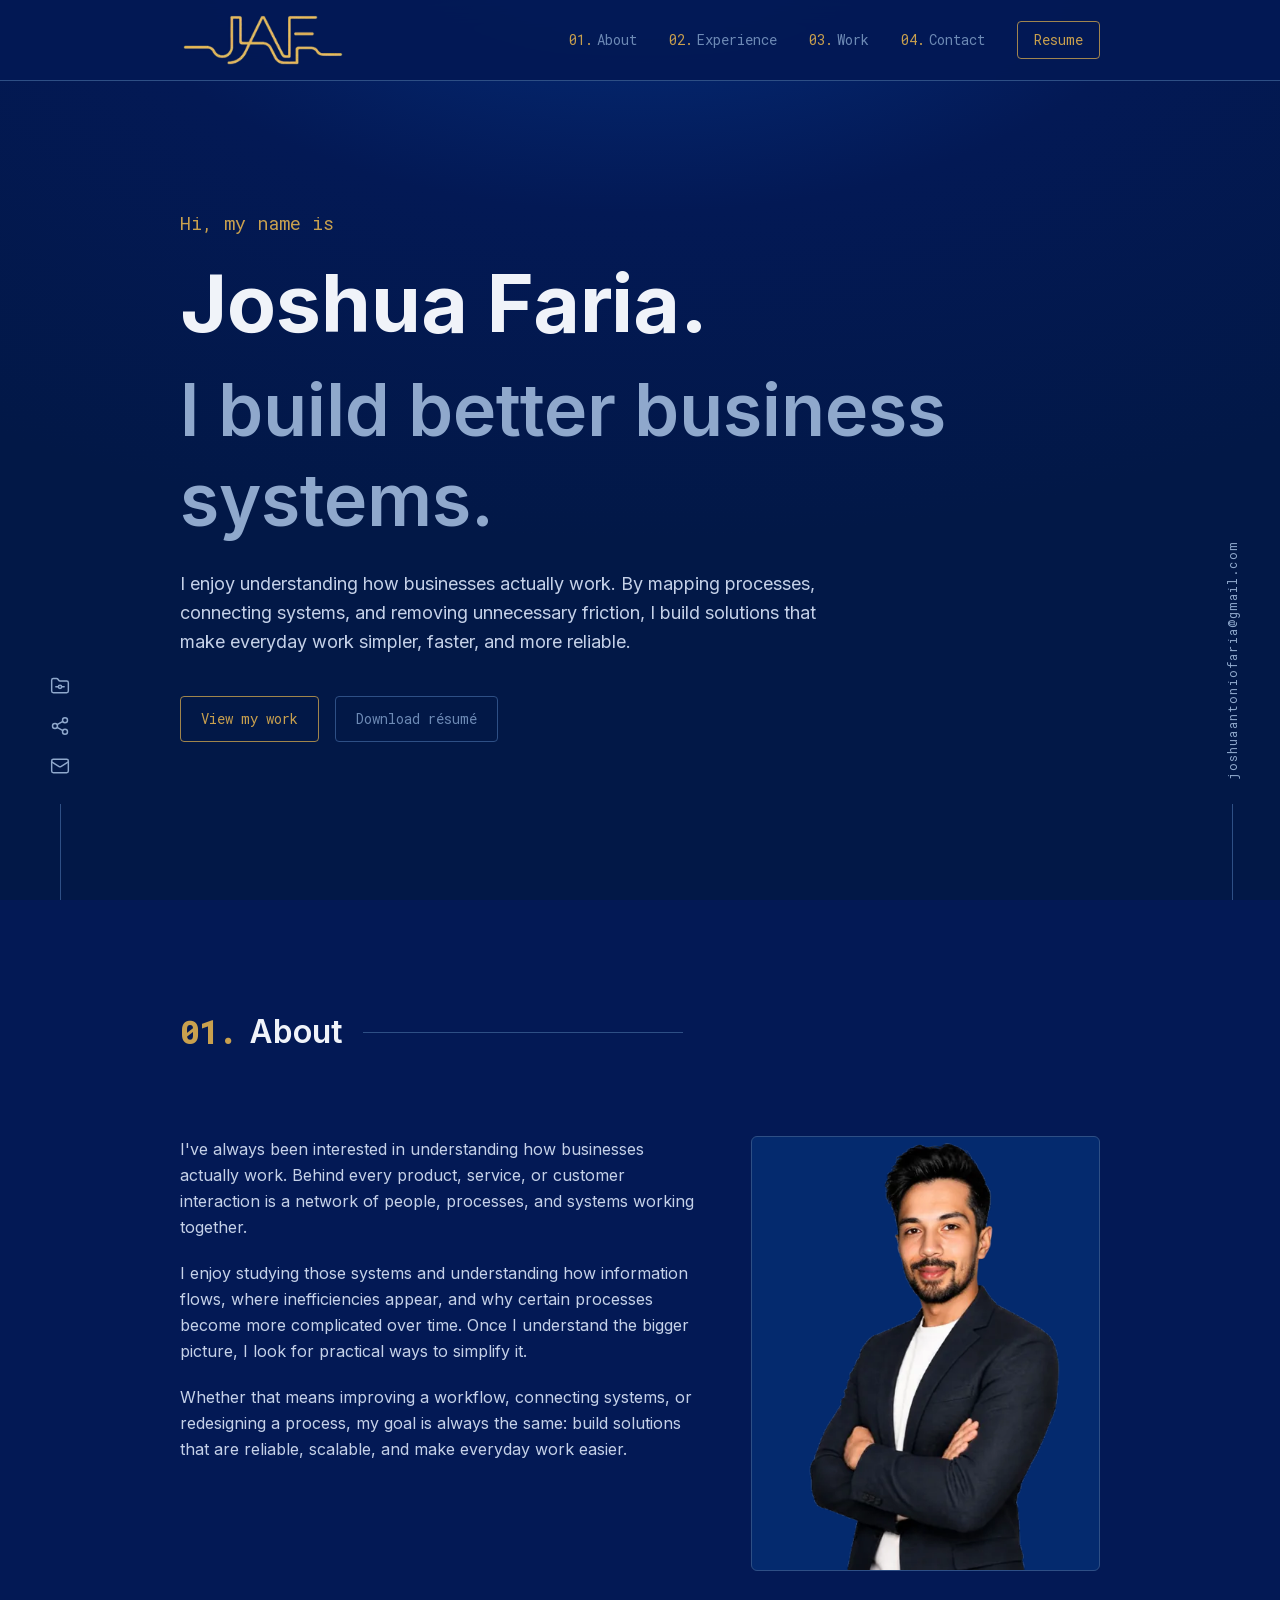
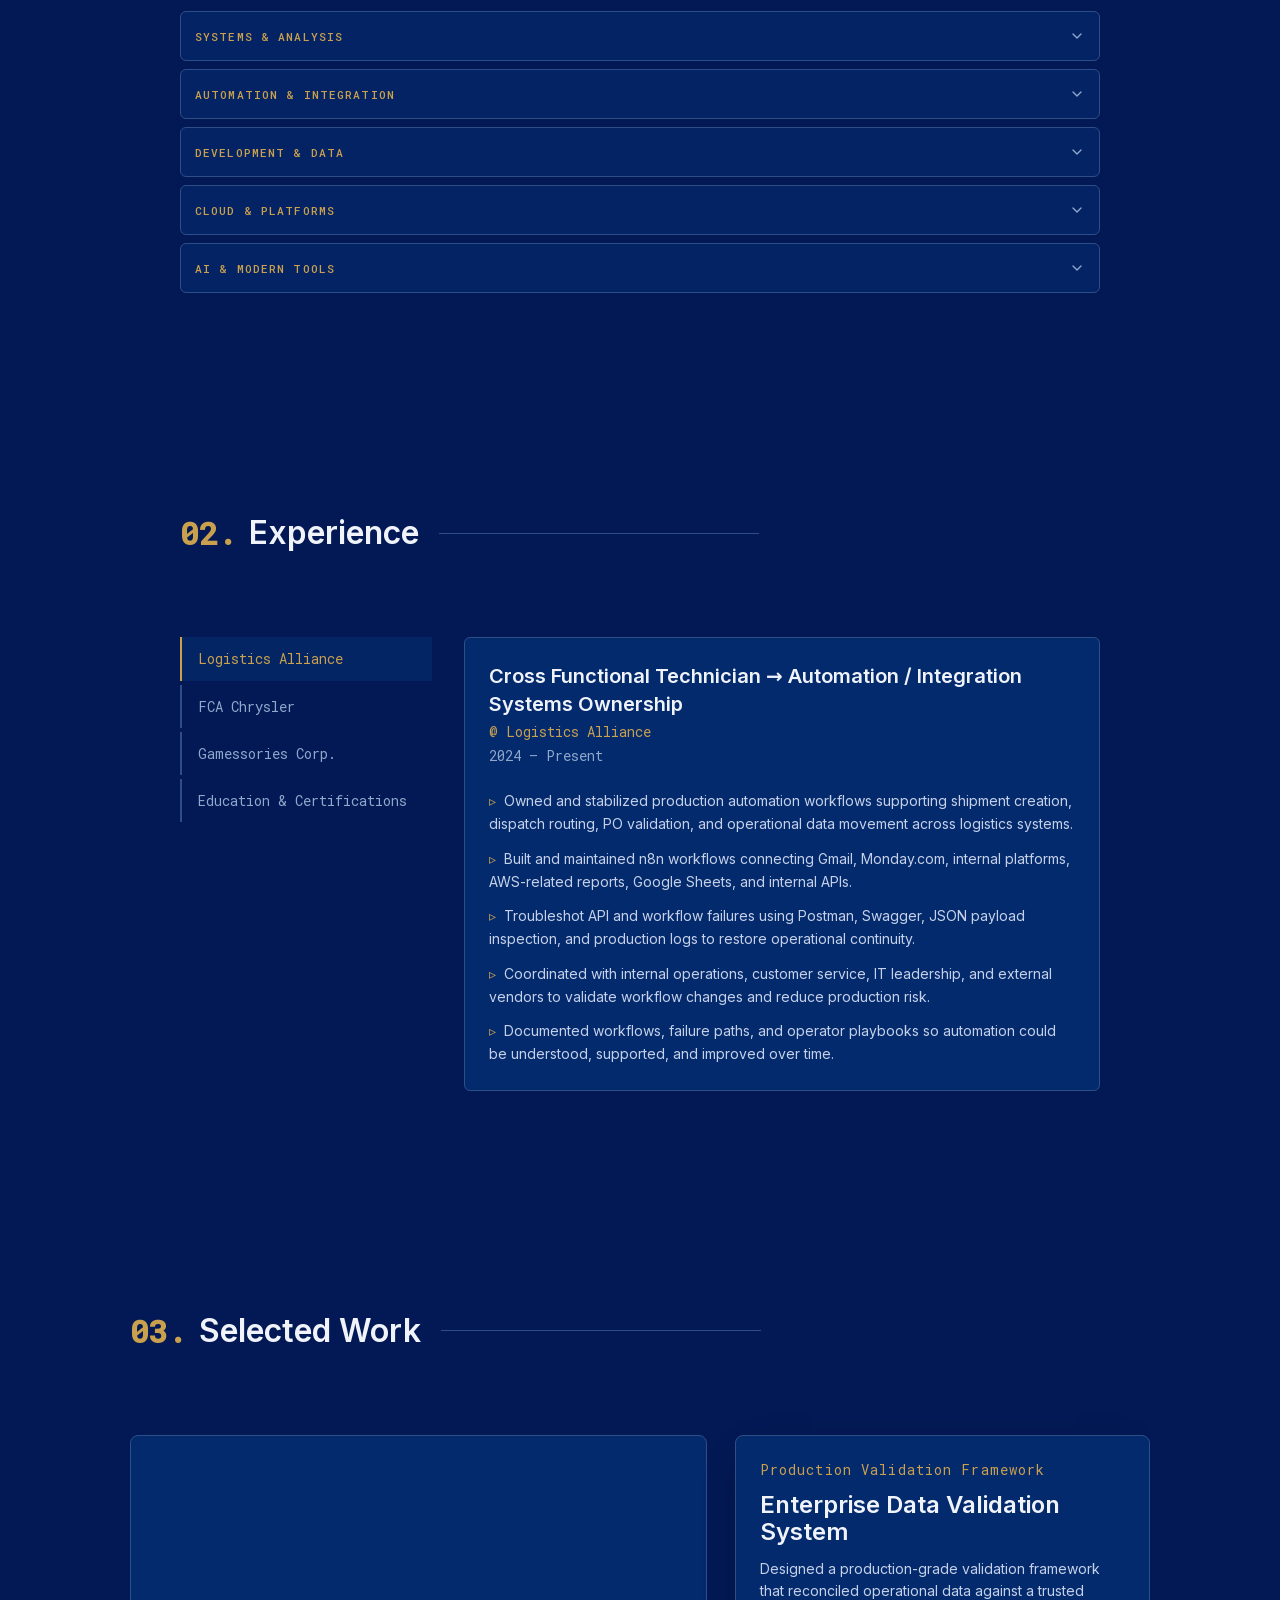
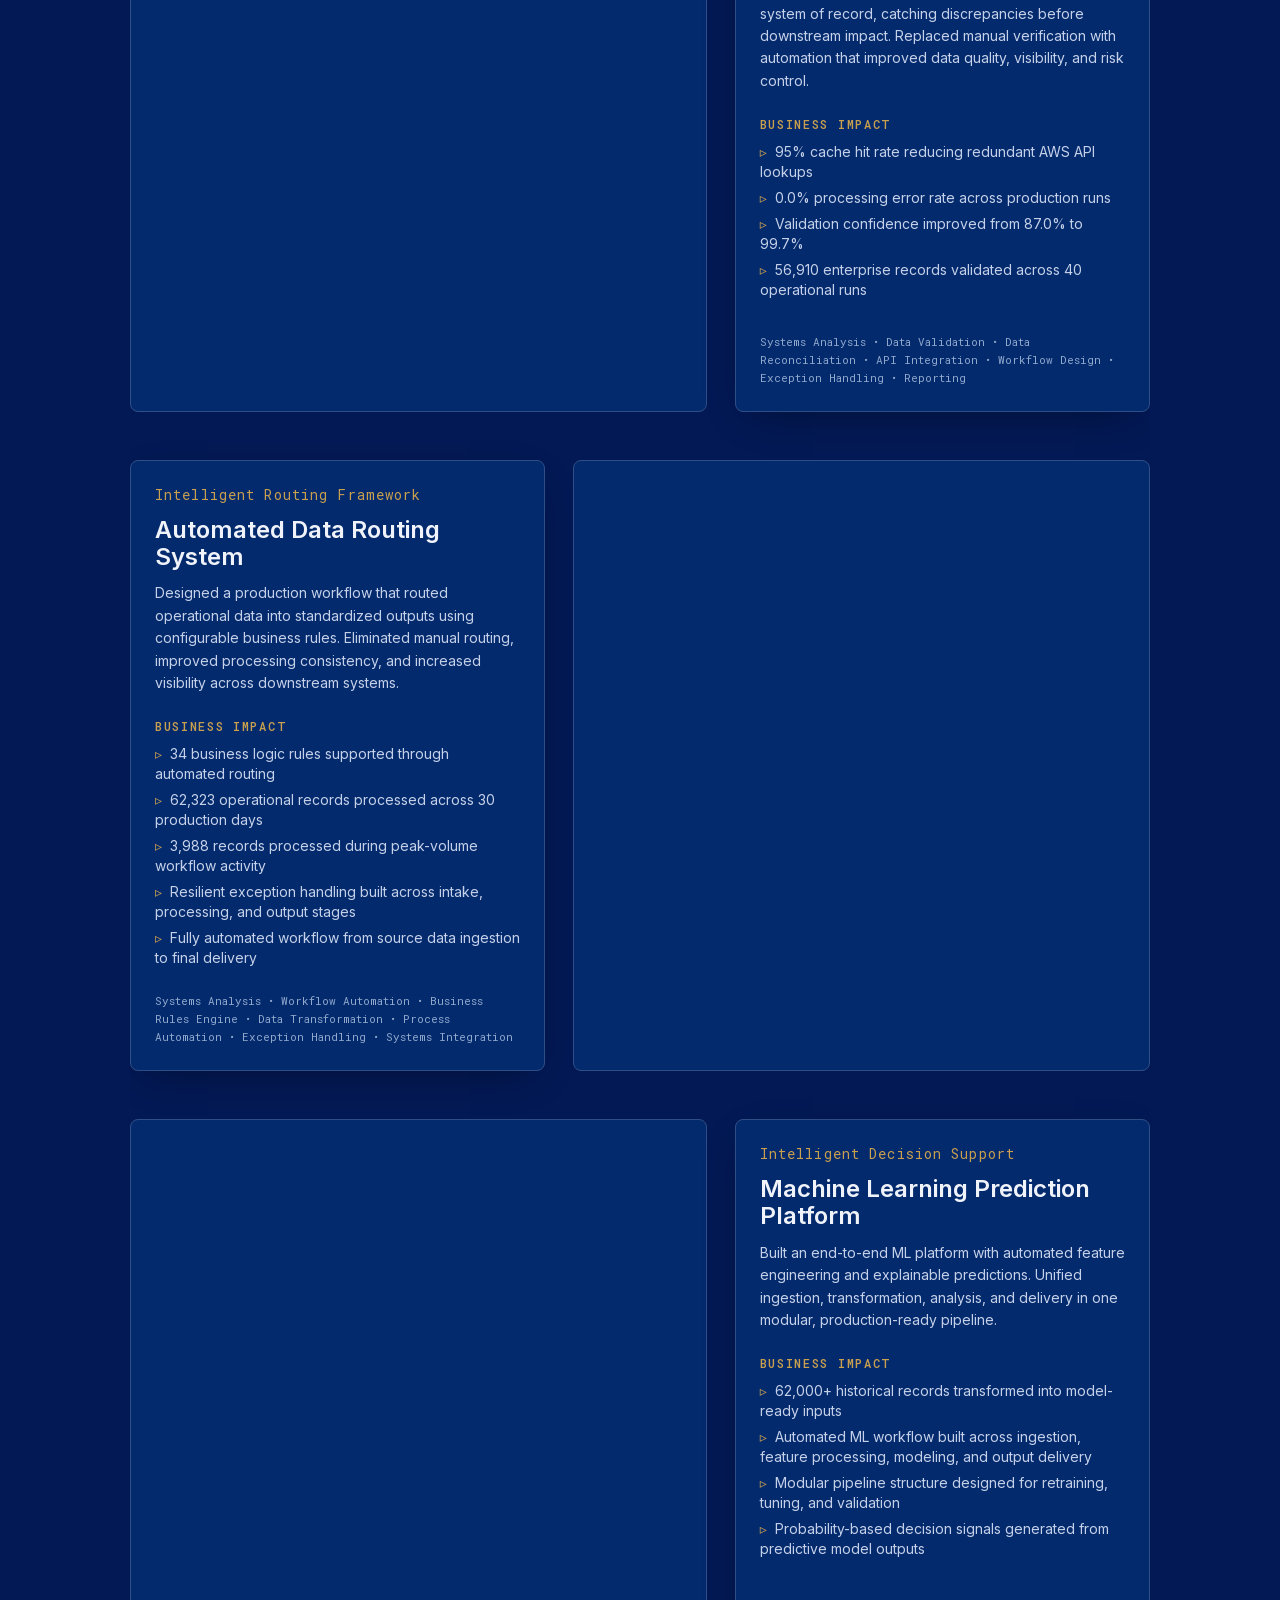
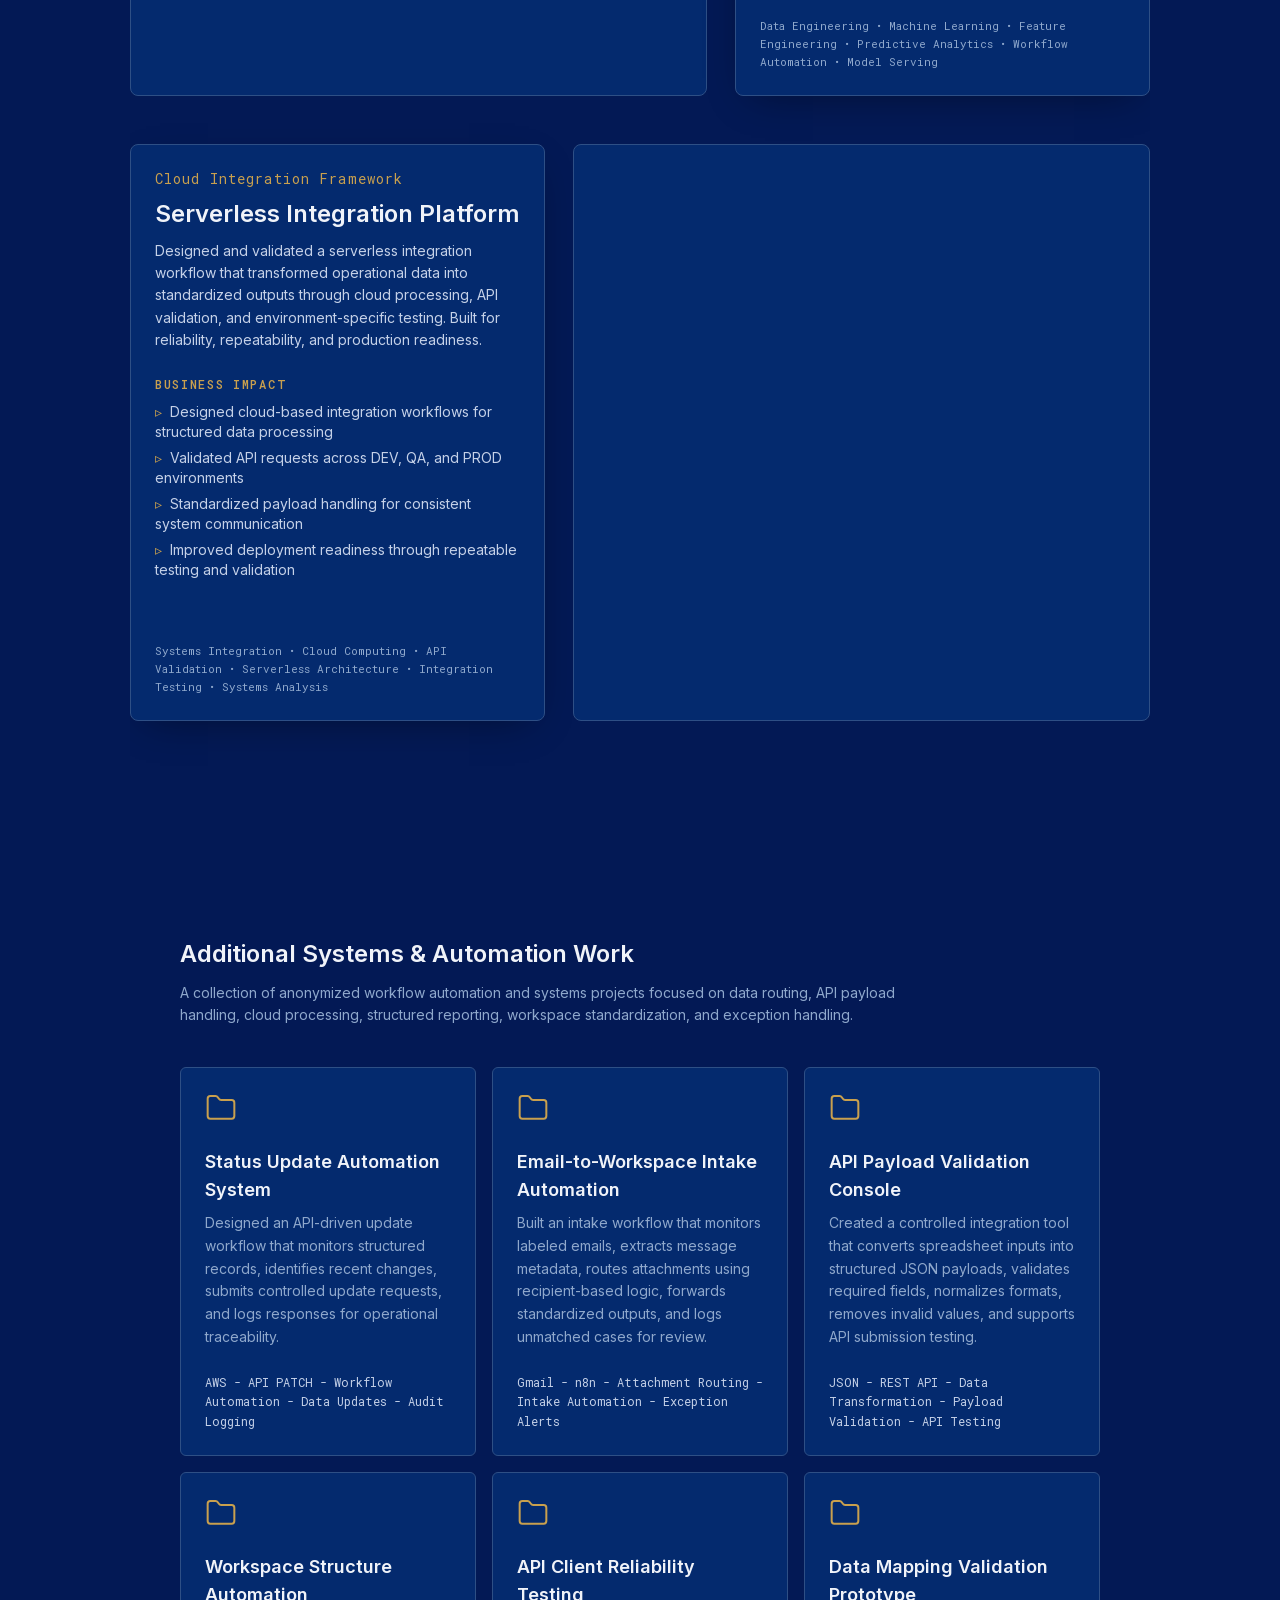
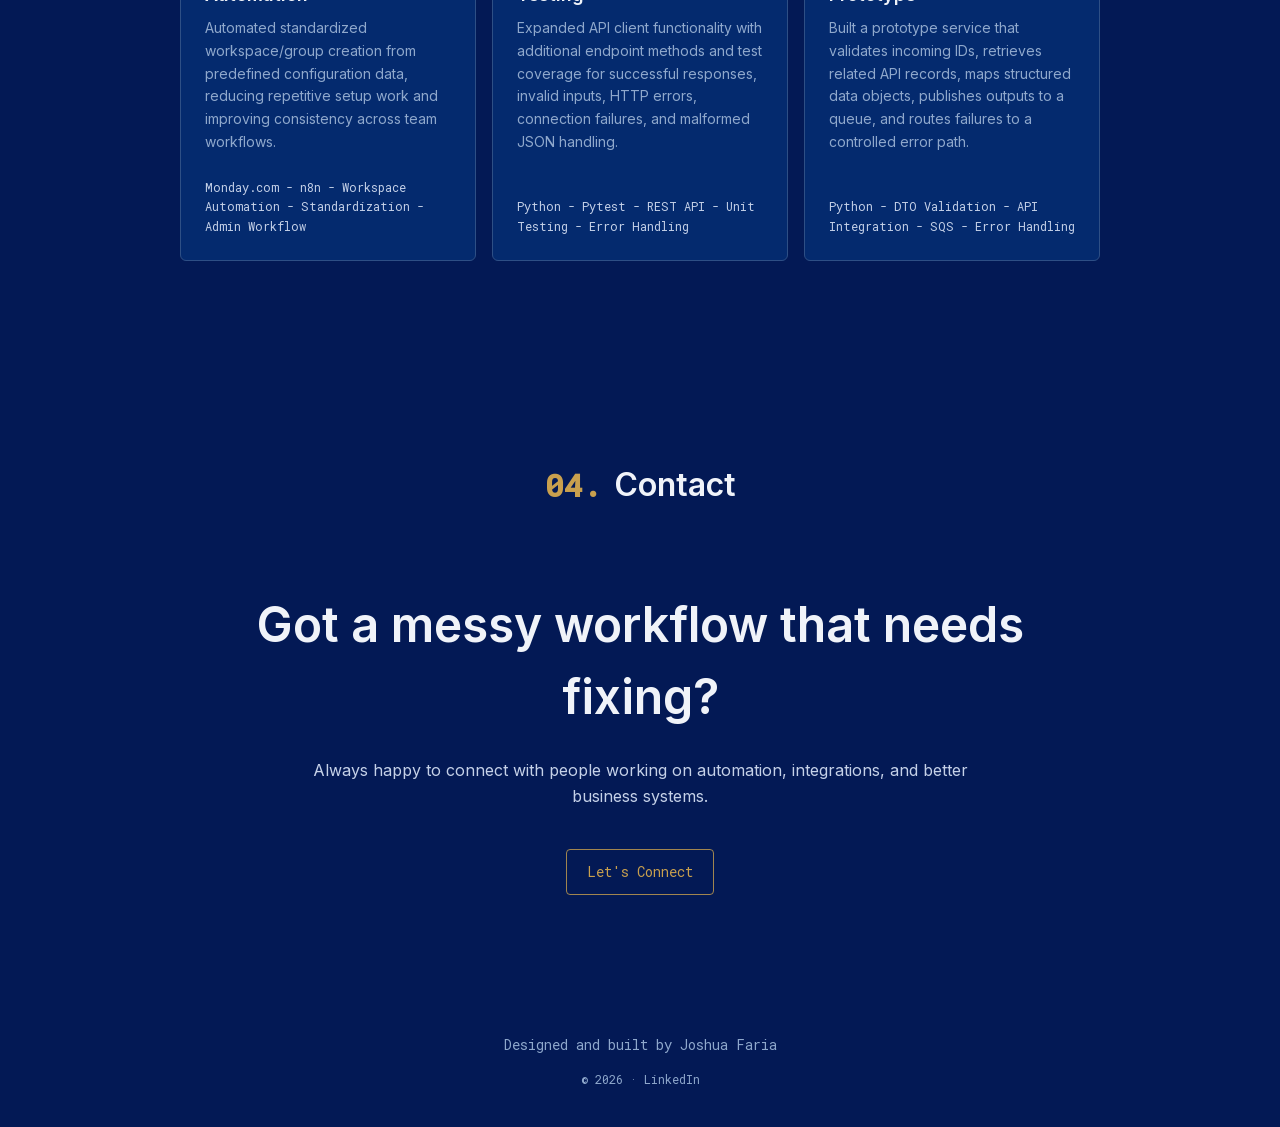
==== commit a483de82: "Enlarge social preview logo" ====
--- a/index.html
+++ b/index.html
@@ -1 +1 @@
-<!DOCTYPE html><html lang="en" class="inter_3ac0bee7-module__pBgXDG__variable roboto_mono_a66ca135-module__l3yKRG__variable"><head><meta charSet="utf-8"/><meta name="viewport" content="width=device-width, initial-scale=1"/><link rel="preload" href="/_next/static/media/2f13ad8e538108e0-s.p.22iyan98j1_2e.woff2" as="font" crossorigin="" type="font/woff2"/><link rel="preload" href="/_next/static/media/83afe278b6a6bb3c-s.p.2bn3s6zvc0dyp.woff2" as="font" crossorigin="" type="font/woff2"/><link rel="preload" as="image" imageSrcSet="/images/jaf-logo-header-180.webp 180w, /images/jaf-logo-header-220.webp 220w" imageSizes="(max-width: 767px) 180px, 220px"/><link rel="stylesheet" href="/_next/static/chunks/38yc_mcovhoct.css" data-precedence="next"/><link rel="preload" as="script" fetchPriority="low" href="/_next/static/chunks/3z5q_p4msz2ha.js"/><script src="/_next/static/chunks/15orcrkp-_9ct.js" async=""></script><script src="/_next/static/chunks/2nykiepra7i1k.js" async=""></script><script src="/_next/static/chunks/082obv3v03b-9.js" async=""></script><script src="/_next/static/chunks/turbopack-3evk34_0ec8ct.js" async=""></script><script src="/_next/static/chunks/05-c3ty_6dwfk.js" async=""></script><script src="/_next/static/chunks/14mrh2-p_w84d.js" async=""></script><script src="/_next/static/chunks/39c7a6dpcmlkx.js" async=""></script><meta name="next-size-adjust" content=""/><title>Joshua Faria | Automation &amp; Integration</title><meta name="description" content="Logistics automation and integration professional who builds, stabilizes, and owns production workflows across operational systems."/><link rel="icon" href="/favicon.ico?favicon.17we9-2x5_c99.ico" sizes="32x32" type="image/x-icon"/><link rel="icon" href="/icon.png" type="image/png"/><link rel="apple-touch-icon" href="/apple-icon.png" type="image/png"/><script src="/_next/static/chunks/0cz1d0mv5g_q7.js" noModule=""></script></head><body class="min-h-screen text-text antialiased"><div hidden=""><!--$--><!--/$--></div><header class="fixed inset-x-0 top-0 z-50 border-b border-border bg-bg/95 backdrop-blur-md"><div class="container-content flex h-16 items-center justify-between md:h-20"><a aria-label="Joshua Faria — back to top" class="inline-flex shrink-0 items-center" href="/#top"><img src="/images/jaf-logo-header-220.webp" srcSet="/images/jaf-logo-header-180.webp 180w, /images/jaf-logo-header-220.webp 220w" sizes="(max-width: 767px) 180px, 220px" alt="" width="220" height="74" class="brand-logo-img" decoding="async"/></a><nav class="hidden items-center gap-8 md:flex" aria-label="Primary"><ul class="flex items-center gap-8"><li><a class="mono group flex items-center gap-1 text-sm text-text-soft transition-colors hover:text-accent" href="#about"><span class="text-accent">01<!-- -->.</span><span>About</span></a></li><li><a class="mono group flex items-center gap-1 text-sm text-text-soft transition-colors hover:text-accent" href="#experience"><span class="text-accent">02<!-- -->.</span><span>Experience</span></a></li><li><a class="mono group flex items-center gap-1 text-sm text-text-soft transition-colors hover:text-accent" href="#work"><span class="text-accent">03<!-- -->.</span><span>Work</span></a></li><li><a class="mono group flex items-center gap-1 text-sm text-text-soft transition-colors hover:text-accent" href="#contact"><span class="text-accent">04<!-- -->.</span><span>Contact</span></a></li></ul><a target="_blank" rel="noopener noreferrer" class="mono rounded border border-accent/80 px-4 py-2 text-sm text-accent transition-colors hover:border-accent hover:bg-accent-soft" href="/resume.pdf">Resume</a></nav><div class="md:hidden"><button type="button" aria-label="Open menu" aria-expanded="false" aria-controls="_R_pavb_" class="relative z-50 text-muted-light transition-colors hover:text-accent"><svg xmlns="http://www.w3.org/2000/svg" width="24" height="24" viewBox="0 0 24 24" fill="none" stroke="currentColor" stroke-width="1.75" stroke-linecap="round" stroke-linejoin="round" class="lucide lucide-menu h-6 w-6" aria-hidden="true"><path d="M4 5h16"></path><path d="M4 12h16"></path><path d="M4 19h16"></path></svg></button></div></div></header><aside class="fixed bottom-0 left-6 z-30 hidden w-10 lg:left-8 lg:block xl:left-10" aria-label="Social links"><ul class="flex flex-col items-center gap-5"><li><a href="https://github.com/" target="_blank" rel="noopener noreferrer" aria-label="GitHub" class="text-muted transition-colors hover:text-accent"><svg xmlns="http://www.w3.org/2000/svg" width="24" height="24" viewBox="0 0 24 24" fill="none" stroke="currentColor" stroke-width="1.75" stroke-linecap="round" stroke-linejoin="round" class="lucide lucide-folder-git h-5 w-5" aria-hidden="true"><circle cx="12" cy="13" r="2"></circle><path d="M20 20a2 2 0 0 0 2-2V8a2 2 0 0 0-2-2h-7.9a2 2 0 0 1-1.69-.9L9.6 3.9A2 2 0 0 0 7.93 3H4a2 2 0 0 0-2 2v13a2 2 0 0 0 2 2Z"></path><path d="M14 13h3"></path><path d="M7 13h3"></path></svg></a></li><li><a href="https://linkedin.com/in/joshua-a-faria" target="_blank" rel="noopener noreferrer" aria-label="LinkedIn" class="text-muted transition-colors hover:text-accent"><svg xmlns="http://www.w3.org/2000/svg" width="24" height="24" viewBox="0 0 24 24" fill="none" stroke="currentColor" stroke-width="1.75" stroke-linecap="round" stroke-linejoin="round" class="lucide lucide-share2 lucide-share-2 h-5 w-5" aria-hidden="true"><circle cx="18" cy="5" r="3"></circle><circle cx="6" cy="12" r="3"></circle><circle cx="18" cy="19" r="3"></circle><line x1="8.59" x2="15.42" y1="13.51" y2="17.49"></line><line x1="15.41" x2="8.59" y1="6.51" y2="10.49"></line></svg></a></li><li><a href="mailto:joshuaantoniofaria@gmail.com" rel="noopener noreferrer" aria-label="Email" class="text-muted transition-colors hover:text-accent"><svg xmlns="http://www.w3.org/2000/svg" width="24" height="24" viewBox="0 0 24 24" fill="none" stroke="currentColor" stroke-width="1.75" stroke-linecap="round" stroke-linejoin="round" class="lucide lucide-mail h-5 w-5" aria-hidden="true"><path d="m22 7-8.991 5.727a2 2 0 0 1-2.009 0L2 7"></path><rect x="2" y="4" width="20" height="16" rx="2"></rect></svg></a></li><li aria-hidden="true" class="mt-2 h-24 w-px bg-border"></li></ul></aside><aside class="fixed bottom-0 right-6 z-30 hidden lg:right-8 lg:block xl:right-10" aria-label="Email contact"><div class="flex flex-col items-center gap-6"><a href="mailto:joshuaantoniofaria@gmail.com" class="mono [writing-mode:vertical-rl] rotate-180 text-xs tracking-widest text-muted transition-colors hover:text-accent">joshuaantoniofaria@gmail.com</a><div aria-hidden="true" class="h-24 w-px bg-border"></div></div></aside><main><section id="top" class="hero-section flex items-center" aria-label="Introduction"><div class="container-content"><div class="max-w-3xl"><p class="mono mb-5 text-base text-accent md:mb-4 md:text-lg">Hi, my name is</p><h1 class="mb-3 text-[clamp(2.5rem,8vw,5rem)] font-bold leading-tight text-text-strong">Joshua Faria<!-- -->.</h1><h2 class="mb-7 text-[clamp(2rem,7vw,4.5rem)] font-semibold leading-tight text-text-muted md:mb-6">I build better business systems.</h2><p class="mb-8 max-w-2xl text-base leading-relaxed text-text md:mb-10 md:text-lg">I enjoy understanding how businesses actually work. By mapping processes, connecting systems, and removing unnecessary friction, I build solutions that make everyday work simpler, faster, and more reliable.</p><div class="flex flex-wrap gap-4"><a class="mono inline-flex items-center justify-center rounded px-5 py-3 text-sm transition-colors duration-200 focus-visible:outline focus-visible:outline-2 focus-visible:outline-offset-2 focus-visible:outline-accent bg-transparent text-accent border border-accent/80 hover:border-accent hover:bg-accent-soft" href="#work">View my work</a><a class="mono inline-flex items-center justify-center rounded px-5 py-3 text-sm transition-colors duration-200 focus-visible:outline focus-visible:outline-2 focus-visible:outline-offset-2 focus-visible:outline-accent border border-border text-text-soft hover:border-accent/60 hover:text-accent" target="_blank" rel="noopener noreferrer" href="/resume.pdf">Download résumé</a></div></div></div></section><section id="about" class="section-padding"><div class="container-content"><div><h2 class="mb-8 flex items-center gap-3 text-[clamp(1.5rem,3vw,2rem)] font-semibold text-text-strong sm:mb-10 md:mb-14 lg:mb-20"><span class="mono text-accent">01<!-- -->.</span><span>About</span><span class="ml-2 hidden h-px max-w-xs flex-1 bg-border sm:block"></span></h2></div><div class="flex flex-col gap-8 lg:grid lg:grid-cols-[3fr_2fr] lg:items-start lg:gap-12"><div><div class="space-y-5 text-base leading-relaxed text-muted-light"><p>I&#x27;ve always been interested in understanding how businesses actually work. Behind every product, service, or customer interaction is a network of people, processes, and systems working together.</p><p>I enjoy studying those systems and understanding how information flows, where inefficiencies appear, and why certain processes become more complicated over time. Once I understand the bigger picture, I look for practical ways to simplify it.</p><p>Whether that means improving a workflow, connecting systems, or redesigning a process, my goal is always the same: build solutions that are reliable, scalable, and make everyday work easier.</p></div></div><div><div class="about-profile mx-auto mt-2 w-full max-w-[min(280px,78vw)] sm:max-w-xs lg:mx-0 lg:mt-0 lg:max-w-sm"><div class="overflow-hidden rounded-md border border-border bg-surface"><img src="/images/joshua-profile-480.webp" srcSet="/images/joshua-profile-320.webp 320w, /images/joshua-profile-480.webp 480w" sizes="(max-width: 767px) min(280px, 78vw), 384px" alt="Joshua Faria portrait" width="480" height="600" class="block h-auto w-full" loading="lazy" decoding="async"/></div></div></div></div><div><div class="mt-8 min-w-0 md:mt-10"><section class="capabilities-section" aria-label="Skills and capabilities"><div class="capabilities-accordion"><article class="capability-accordion-item"><button type="button" id="capability-trigger-0" class="capability-accordion-trigger" aria-expanded="false" aria-controls="capability-panel-0"><span class="capability-heading">Systems &amp; Analysis</span><svg xmlns="http://www.w3.org/2000/svg" width="24" height="24" viewBox="0 0 24 24" fill="none" stroke="currentColor" stroke-width="2" stroke-linecap="round" stroke-linejoin="round" class="lucide lucide-chevron-down capability-accordion-icon" aria-hidden="true"><path d="m6 9 6 6 6-6"></path></svg></button><div id="capability-panel-0" role="region" aria-labelledby="capability-trigger-0" class="capability-accordion-panel" aria-hidden="true"><div class="capability-accordion-panel-inner"><ul class="capability-chips"><li class="capability-chip">Systems + Business Process Analysis</li><li class="capability-chip">Workflow Process Design + Mapping</li><li class="capability-chip">Production Support / Troubleshooting</li><li class="capability-chip">Technical + Systems Documentation</li><li class="capability-chip">Data Flow Analysis + Optimization</li><li class="capability-chip">Vendor + Stakeholder Coordination</li><li class="capability-chip">Root Cause + Incident Investigation</li></ul></div></div></article><article class="capability-accordion-item"><button type="button" id="capability-trigger-1" class="capability-accordion-trigger" aria-expanded="false" aria-controls="capability-panel-1"><span class="capability-heading">Automation &amp; Integration</span><svg xmlns="http://www.w3.org/2000/svg" width="24" height="24" viewBox="0 0 24 24" fill="none" stroke="currentColor" stroke-width="2" stroke-linecap="round" stroke-linejoin="round" class="lucide lucide-chevron-down capability-accordion-icon" aria-hidden="true"><path d="m6 9 6 6 6-6"></path></svg></button><div id="capability-panel-1" role="region" aria-labelledby="capability-trigger-1" class="capability-accordion-panel" aria-hidden="true"><div class="capability-accordion-panel-inner"><ul class="capability-chips"><li class="capability-chip">Workflow Automation</li><li class="capability-chip">Systems Integration</li><li class="capability-chip">APIs &amp; Integration (Public &amp; Private)</li><li class="capability-chip">API Documentation / Swagger / OpenAPI</li><li class="capability-chip">Event-Driven + Cron Workflows</li><li class="capability-chip">n8n</li></ul></div></div></article><article class="capability-accordion-item"><button type="button" id="capability-trigger-2" class="capability-accordion-trigger" aria-expanded="false" aria-controls="capability-panel-2"><span class="capability-heading">Development &amp; Data</span><svg xmlns="http://www.w3.org/2000/svg" width="24" height="24" viewBox="0 0 24 24" fill="none" stroke="currentColor" stroke-width="2" stroke-linecap="round" stroke-linejoin="round" class="lucide lucide-chevron-down capability-accordion-icon" aria-hidden="true"><path d="m6 9 6 6 6-6"></path></svg></button><div id="capability-panel-2" role="region" aria-labelledby="capability-trigger-2" class="capability-accordion-panel" aria-hidden="true"><div class="capability-accordion-panel-inner"><ul class="capability-chips"><li class="capability-chip">Web Development</li><li class="capability-chip">Backend + API Development</li><li class="capability-chip">Data Engineering</li><li class="capability-chip">Data Transformation / Validation / Normalization</li><li class="capability-chip">Error Handling + Logging</li><li class="capability-chip">Unit Testing + Testing Frameworks</li></ul></div></div></article><article class="capability-accordion-item"><button type="button" id="capability-trigger-3" class="capability-accordion-trigger" aria-expanded="false" aria-controls="capability-panel-3"><span class="capability-heading">Cloud &amp; Platforms</span><svg xmlns="http://www.w3.org/2000/svg" width="24" height="24" viewBox="0 0 24 24" fill="none" stroke="currentColor" stroke-width="2" stroke-linecap="round" stroke-linejoin="round" class="lucide lucide-chevron-down capability-accordion-icon" aria-hidden="true"><path d="m6 9 6 6 6-6"></path></svg></button><div id="capability-panel-3" role="region" aria-labelledby="capability-trigger-3" class="capability-accordion-panel" aria-hidden="true"><div class="capability-accordion-panel-inner"><ul class="capability-chips"><li class="capability-chip">AWS</li><li class="capability-chip">Microsoft Azure</li><li class="capability-chip">Google Cloud Platform</li><li class="capability-chip">Google Workspace</li><li class="capability-chip">Microsoft 365</li><li class="capability-chip">Monday.com</li><li class="capability-chip">WordPress</li><li class="capability-chip">Windows Server</li><li class="capability-chip">UAT / QA / Production Environments</li></ul></div></div></article><article class="capability-accordion-item"><button type="button" id="capability-trigger-4" class="capability-accordion-trigger" aria-expanded="false" aria-controls="capability-panel-4"><span class="capability-heading">AI &amp; Modern Tools</span><svg xmlns="http://www.w3.org/2000/svg" width="24" height="24" viewBox="0 0 24 24" fill="none" stroke="currentColor" stroke-width="2" stroke-linecap="round" stroke-linejoin="round" class="lucide lucide-chevron-down capability-accordion-icon" aria-hidden="true"><path d="m6 9 6 6 6-6"></path></svg></button><div id="capability-panel-4" role="region" aria-labelledby="capability-trigger-4" class="capability-accordion-panel" aria-hidden="true"><div class="capability-accordion-panel-inner"><ul class="capability-chips"><li class="capability-chip">AI-Assisted Development</li><li class="capability-chip">Agentic Workflows + Multi-Agent Systems</li><li class="capability-chip">Large Language Models (LLMs / Local Models)</li><li class="capability-chip">Foundation Models (ChatGPT / Claude / Gemini)</li><li class="capability-chip">Prompt Engineering</li><li class="capability-chip">AI Workflow Design</li><li class="capability-chip">Predictive Modeling + Model Training</li><li class="capability-chip">Autonomous Task Execution</li></ul></div></div></article></div></section></div></div></div></section><section id="experience" class="section-padding"><div class="container-content"><div><h2 class="mb-8 flex items-center gap-3 text-[clamp(1.5rem,3vw,2rem)] font-semibold text-text-strong sm:mb-10 md:mb-14 lg:mb-20"><span class="mono text-accent">02<!-- -->.</span><span>Experience</span><span class="ml-2 hidden h-px max-w-xs flex-1 bg-border sm:block"></span></h2></div><div class="grid gap-6 lg:grid-cols-[minmax(220px,252px)_1fr] lg:gap-8"><div><div role="tablist" aria-label="Experience and education" class="flex w-full flex-col gap-1"><button role="tab" type="button" id="experience-tab-logistics-alliance" aria-selected="true" aria-controls="experience-panel" tabindex="0" class="mono w-full border-l-2 px-4 py-3 text-left text-sm leading-snug transition-colors border-accent bg-bg-elevated text-accent">Logistics Alliance</button><button role="tab" type="button" id="experience-tab-fca-chrysler" aria-selected="false" aria-controls="experience-panel" tabindex="-1" class="mono w-full border-l-2 px-4 py-3 text-left text-sm leading-snug transition-colors border-border text-muted hover:border-border hover:bg-surface/50 hover:text-muted-light">FCA Chrysler</button><button role="tab" type="button" id="experience-tab-gamessories" aria-selected="false" aria-controls="experience-panel" tabindex="-1" class="mono w-full border-l-2 px-4 py-3 text-left text-sm leading-snug transition-colors border-border text-muted hover:border-border hover:bg-surface/50 hover:text-muted-light">Gamessories Corp.</button><button role="tab" type="button" id="experience-tab-education" aria-selected="false" aria-controls="experience-panel" tabindex="-1" class="mono w-full border-l-2 px-4 py-3 text-left text-sm leading-snug transition-colors border-border text-muted hover:border-border hover:bg-surface/50 hover:text-muted-light">Education &amp; Certifications</button></div></div><div><div role="tabpanel" id="experience-panel" aria-labelledby="experience-tab-logistics-alliance" class="rounded-md border border-border bg-surface p-5 sm:p-6"><h3 class="text-xl font-semibold text-text-strong">Cross Functional Technician → Automation / Integration Systems Ownership</h3><p class="mono mt-1 text-sm text-accent">@ <!-- -->Logistics Alliance</p><p class="mono mt-1 text-sm text-muted">2024 — Present</p><ul class="mt-6 space-y-3 text-sm leading-relaxed text-muted-light"><li class="accent-triangle">Owned and stabilized production automation workflows supporting shipment creation, dispatch routing, PO validation, and operational data movement across logistics systems.</li><li class="accent-triangle">Built and maintained n8n workflows connecting Gmail, Monday.com, internal platforms, AWS-related reports, Google Sheets, and internal APIs.</li><li class="accent-triangle">Troubleshot API and workflow failures using Postman, Swagger, JSON payload inspection, and production logs to restore operational continuity.</li><li class="accent-triangle">Coordinated with internal operations, customer service, IT leadership, and external vendors to validate workflow changes and reduce production risk.</li><li class="accent-triangle">Documented workflows, failure paths, and operator playbooks so automation could be understood, supported, and improved over time.</li></ul></div></div></div></div></section><section id="work" class="selected-work section-padding"><div class="container-wide"><div><h2 class="mb-8 flex items-center gap-3 text-[clamp(1.5rem,3vw,2rem)] font-semibold text-text-strong sm:mb-10 md:mb-14 lg:mb-20"><span class="mono text-accent">03<!-- -->.</span><span>Selected Work</span><span class="ml-2 hidden h-px max-w-xs flex-1 bg-border sm:block"></span></h2></div><div class="space-y-10 sm:space-y-12 min-[900px]:space-y-24"><div><div class="project-row group relative grid grid-cols-1 gap-5 overflow-x-clip overflow-y-visible min-[900px]:min-h-[460px] min-[900px]:items-stretch min-[900px]:gap-7 min-[900px]:grid-cols-[minmax(0,1.25fr)_minmax(0,0.9fr)]"><div class="project-media-panel min-w-0 overflow-hidden rounded-lg border border-border bg-surface min-[900px]:order-1"><img src="/images/po-validation-640.webp" srcSet="/images/po-validation-384.webp 384w, /images/po-validation-640.webp 640w" sizes="(max-width: 899px) calc(100vw - 2rem), 55vw" alt="" width="640" height="640" class="block h-full w-full object-contain" loading="lazy" decoding="async"/></div><article class="project-content-panel flex min-h-0 min-w-0 flex-col justify-between rounded-lg border border-border bg-surface p-5 shadow-[0_12px_40px_-16px_rgba(0,0,0,0.45)] sm:p-6 min-[900px]:min-h-[460px] min-[900px]:h-full min-[900px]:p-7 min-[900px]:order-2"><div><div class="project-content-top flex flex-col gap-3"><p class="project-eyebrow mono m-0 text-sm tracking-[0.08em] text-accent">Production Validation Framework</p><h3 class="project-title m-0 max-w-full text-[clamp(1.25rem,4.8vw,1.5rem)] font-semibold leading-[1.12] text-text-strong break-words">Enterprise Data Validation System</h3><p class="project-summary m-0 text-sm leading-[1.6] text-muted-light">Designed a production-grade validation framework that reconciled operational data against a trusted system of record, catching discrepancies before downstream impact. Replaced manual verification with automation that improved data quality, visibility, and risk control.</p></div><div class="project-impact mt-6"><h4 class="mono m-0 mb-2.5 text-xs font-medium uppercase tracking-[0.14em] text-accent">Business Impact</h4><ul class="space-y-1.5 text-sm text-text"><li class="accent-triangle">95% cache hit rate reducing redundant AWS API lookups</li><li class="accent-triangle">0.0% processing error rate across production runs</li><li class="accent-triangle">Validation confidence improved from 87.0% to 99.7%</li><li class="accent-triangle">56,910 enterprise records validated across 40 operational runs</li></ul></div></div><div class="mt-auto shrink-0 pt-6"><p class="project-tags mono m-0 text-[11px] leading-relaxed text-muted">Systems Analysis • Data Validation • Data Reconciliation • API Integration • Workflow Design • Exception Handling • Reporting</p></div></article></div></div><div><div class="project-row group relative grid grid-cols-1 gap-5 overflow-x-clip overflow-y-visible min-[900px]:min-h-[460px] min-[900px]:items-stretch min-[900px]:gap-7 min-[900px]:grid-cols-[minmax(0,0.9fr)_minmax(0,1.25fr)] project-row--reversed"><div class="project-media-panel min-w-0 overflow-hidden rounded-lg border border-border bg-surface min-[900px]:order-2"><img src="/images/carrier-dispatch-640.webp" srcSet="/images/carrier-dispatch-384.webp 384w, /images/carrier-dispatch-640.webp 640w" sizes="(max-width: 899px) calc(100vw - 2rem), 55vw" alt="" width="640" height="640" class="block h-full w-full object-contain" loading="lazy" decoding="async"/></div><article class="project-content-panel flex min-h-0 min-w-0 flex-col justify-between rounded-lg border border-border bg-surface p-5 shadow-[0_12px_40px_-16px_rgba(0,0,0,0.45)] sm:p-6 min-[900px]:min-h-[460px] min-[900px]:h-full min-[900px]:p-7 min-[900px]:order-1"><div><div class="project-content-top flex flex-col gap-3"><p class="project-eyebrow mono m-0 text-sm tracking-[0.08em] text-accent">Intelligent Routing Framework</p><h3 class="project-title m-0 max-w-full text-[clamp(1.25rem,4.8vw,1.5rem)] font-semibold leading-[1.12] text-text-strong break-words">Automated Data Routing System</h3><p class="project-summary m-0 text-sm leading-[1.6] text-muted-light">Designed a production workflow that routed operational data into standardized outputs using configurable business rules. Eliminated manual routing, improved processing consistency, and increased visibility across downstream systems.</p></div><div class="project-impact mt-6"><h4 class="mono m-0 mb-2.5 text-xs font-medium uppercase tracking-[0.14em] text-accent">Business Impact</h4><ul class="space-y-1.5 text-sm text-text"><li class="accent-triangle">34 business logic rules supported through automated routing</li><li class="accent-triangle">62,323 operational records processed across 30 production days</li><li class="accent-triangle">3,988 records processed during peak-volume workflow activity</li><li class="accent-triangle">Resilient exception handling built across intake, processing, and output stages</li><li class="accent-triangle">Fully automated workflow from source data ingestion to final delivery</li></ul></div></div><div class="mt-auto shrink-0 pt-6"><p class="project-tags mono m-0 text-[11px] leading-relaxed text-muted">Systems Analysis • Workflow Automation • Business Rules Engine • Data Transformation • Process Automation • Exception Handling • Systems Integration</p></div></article></div></div><div><div class="project-row group relative grid grid-cols-1 gap-5 overflow-x-clip overflow-y-visible min-[900px]:min-h-[460px] min-[900px]:items-stretch min-[900px]:gap-7 min-[900px]:grid-cols-[minmax(0,1.25fr)_minmax(0,0.9fr)]"><div class="project-media-panel min-w-0 overflow-hidden rounded-lg border border-border bg-surface min-[900px]:order-1"><img src="/images/ai-match-predictor-640.webp" srcSet="/images/ai-match-predictor-384.webp 384w, /images/ai-match-predictor-640.webp 640w" sizes="(max-width: 899px) calc(100vw - 2rem), 55vw" alt="" width="640" height="640" class="block h-full w-full object-contain" loading="lazy" decoding="async"/></div><article class="project-content-panel flex min-h-0 min-w-0 flex-col justify-between rounded-lg border border-border bg-surface p-5 shadow-[0_12px_40px_-16px_rgba(0,0,0,0.45)] sm:p-6 min-[900px]:min-h-[460px] min-[900px]:h-full min-[900px]:p-7 min-[900px]:order-2"><div><div class="project-content-top flex flex-col gap-3"><p class="project-eyebrow mono m-0 text-sm tracking-[0.08em] text-accent">Intelligent Decision Support</p><h3 class="project-title m-0 max-w-full text-[clamp(1.25rem,4.8vw,1.5rem)] font-semibold leading-[1.12] text-text-strong break-words">Machine Learning Prediction Platform</h3><p class="project-summary m-0 text-sm leading-[1.6] text-muted-light">Built an end-to-end ML platform with automated feature engineering and explainable predictions. Unified ingestion, transformation, analysis, and delivery in one modular, production-ready pipeline.</p></div><div class="project-impact mt-6"><h4 class="mono m-0 mb-2.5 text-xs font-medium uppercase tracking-[0.14em] text-accent">Business Impact</h4><ul class="space-y-1.5 text-sm text-text"><li class="accent-triangle">62,000+ historical records transformed into model-ready inputs</li><li class="accent-triangle">Automated ML workflow built across ingestion, feature processing, modeling, and output delivery</li><li class="accent-triangle">Modular pipeline structure designed for retraining, tuning, and validation</li><li class="accent-triangle">Probability-based decision signals generated from predictive model outputs</li></ul></div></div><div class="mt-auto shrink-0 pt-6"><p class="project-tags mono m-0 text-[11px] leading-relaxed text-muted">Data Engineering • Machine Learning • Feature Engineering • Predictive Analytics • Workflow Automation • Model Serving</p></div></article></div></div><div><div class="project-row group relative grid grid-cols-1 gap-5 overflow-x-clip overflow-y-visible min-[900px]:min-h-[460px] min-[900px]:items-stretch min-[900px]:gap-7 min-[900px]:grid-cols-[minmax(0,0.9fr)_minmax(0,1.25fr)] project-row--reversed"><div class="project-media-panel min-w-0 overflow-hidden rounded-lg border border-border bg-surface min-[900px]:order-2"><img src="/images/serverless-integration-640.webp" srcSet="/images/serverless-integration-384.webp 384w, /images/serverless-integration-640.webp 640w" sizes="(max-width: 899px) calc(100vw - 2rem), 55vw" alt="" width="640" height="640" class="block h-full w-full object-contain" loading="lazy" decoding="async"/></div><article class="project-content-panel flex min-h-0 min-w-0 flex-col justify-between rounded-lg border border-border bg-surface p-5 shadow-[0_12px_40px_-16px_rgba(0,0,0,0.45)] sm:p-6 min-[900px]:min-h-[460px] min-[900px]:h-full min-[900px]:p-7 min-[900px]:order-1"><div><div class="project-content-top flex flex-col gap-3"><p class="project-eyebrow mono m-0 text-sm tracking-[0.08em] text-accent">Cloud Integration Framework</p><h3 class="project-title m-0 max-w-full text-[clamp(1.25rem,4.8vw,1.5rem)] font-semibold leading-[1.12] text-text-strong break-words">Serverless Integration Platform</h3><p class="project-summary m-0 text-sm leading-[1.6] text-muted-light">Designed and validated a serverless integration workflow that transformed operational data into standardized outputs through cloud processing, API validation, and environment-specific testing. Built for reliability, repeatability, and production readiness.</p></div><div class="project-impact mt-6"><h4 class="mono m-0 mb-2.5 text-xs font-medium uppercase tracking-[0.14em] text-accent">Business Impact</h4><ul class="space-y-1.5 text-sm text-text"><li class="accent-triangle">Designed cloud-based integration workflows for structured data processing</li><li class="accent-triangle">Validated API requests across DEV, QA, and PROD environments</li><li class="accent-triangle">Standardized payload handling for consistent system communication</li><li class="accent-triangle">Improved deployment readiness through repeatable testing and validation</li></ul></div></div><div class="mt-auto shrink-0 pt-6"><p class="project-tags mono m-0 text-[11px] leading-relaxed text-muted">Systems Integration • Cloud Computing • API Validation • Serverless Architecture • Integration Testing • Systems Analysis</p></div></article></div></div></div></div></section><section class="section-padding pt-0"><div class="container-content"><div><div class="mb-10"><h3 class="text-[clamp(1.35rem,5vw,1.5rem)] font-semibold leading-snug text-text-strong">Additional Systems &amp; Automation Work</h3><p class="mt-3 max-w-3xl text-sm leading-relaxed text-muted">A collection of anonymized workflow automation and systems projects focused on data routing, API payload handling, cloud processing, structured reporting, workspace standardization, and exception handling.</p></div></div><div class="grid gap-4 sm:grid-cols-2 lg:grid-cols-3"><div><article class="flex h-full flex-col rounded-md border border-border bg-surface p-6"><div class="mb-6 flex items-start justify-between"><svg xmlns="http://www.w3.org/2000/svg" width="24" height="24" viewBox="0 0 24 24" fill="none" stroke="currentColor" stroke-width="1.5" stroke-linecap="round" stroke-linejoin="round" class="lucide lucide-folder h-8 w-8 text-accent" aria-hidden="true"><path d="M20 20a2 2 0 0 0 2-2V8a2 2 0 0 0-2-2h-7.9a2 2 0 0 1-1.69-.9L9.6 3.9A2 2 0 0 0 7.93 3H4a2 2 0 0 0-2 2v13a2 2 0 0 0 2 2Z"></path></svg><div class="flex gap-3"></div></div><h3 class="mb-2 text-lg font-semibold text-text-strong">Status Update Automation System</h3><p class="mb-6 flex-1 text-sm leading-relaxed text-muted">Designed an API-driven update workflow that monitors structured records, identifies recent changes, submits controlled update requests, and logs responses for operational traceability.</p><p class="mono text-xs leading-relaxed text-muted-light">AWS - API PATCH - Workflow Automation - Data Updates - Audit Logging</p></article></div><div><article class="flex h-full flex-col rounded-md border border-border bg-surface p-6"><div class="mb-6 flex items-start justify-between"><svg xmlns="http://www.w3.org/2000/svg" width="24" height="24" viewBox="0 0 24 24" fill="none" stroke="currentColor" stroke-width="1.5" stroke-linecap="round" stroke-linejoin="round" class="lucide lucide-folder h-8 w-8 text-accent" aria-hidden="true"><path d="M20 20a2 2 0 0 0 2-2V8a2 2 0 0 0-2-2h-7.9a2 2 0 0 1-1.69-.9L9.6 3.9A2 2 0 0 0 7.93 3H4a2 2 0 0 0-2 2v13a2 2 0 0 0 2 2Z"></path></svg><div class="flex gap-3"></div></div><h3 class="mb-2 text-lg font-semibold text-text-strong">Email-to-Workspace Intake Automation</h3><p class="mb-6 flex-1 text-sm leading-relaxed text-muted">Built an intake workflow that monitors labeled emails, extracts message metadata, routes attachments using recipient-based logic, forwards standardized outputs, and logs unmatched cases for review.</p><p class="mono text-xs leading-relaxed text-muted-light">Gmail - n8n - Attachment Routing - Intake Automation - Exception Alerts</p></article></div><div><article class="flex h-full flex-col rounded-md border border-border bg-surface p-6"><div class="mb-6 flex items-start justify-between"><svg xmlns="http://www.w3.org/2000/svg" width="24" height="24" viewBox="0 0 24 24" fill="none" stroke="currentColor" stroke-width="1.5" stroke-linecap="round" stroke-linejoin="round" class="lucide lucide-folder h-8 w-8 text-accent" aria-hidden="true"><path d="M20 20a2 2 0 0 0 2-2V8a2 2 0 0 0-2-2h-7.9a2 2 0 0 1-1.69-.9L9.6 3.9A2 2 0 0 0 7.93 3H4a2 2 0 0 0-2 2v13a2 2 0 0 0 2 2Z"></path></svg><div class="flex gap-3"></div></div><h3 class="mb-2 text-lg font-semibold text-text-strong">API Payload Validation Console</h3><p class="mb-6 flex-1 text-sm leading-relaxed text-muted">Created a controlled integration tool that converts spreadsheet inputs into structured JSON payloads, validates required fields, normalizes formats, removes invalid values, and supports API submission testing.</p><p class="mono text-xs leading-relaxed text-muted-light">JSON - REST API - Data Transformation - Payload Validation - API Testing</p></article></div><div><article class="flex h-full flex-col rounded-md border border-border bg-surface p-6"><div class="mb-6 flex items-start justify-between"><svg xmlns="http://www.w3.org/2000/svg" width="24" height="24" viewBox="0 0 24 24" fill="none" stroke="currentColor" stroke-width="1.5" stroke-linecap="round" stroke-linejoin="round" class="lucide lucide-folder h-8 w-8 text-accent" aria-hidden="true"><path d="M20 20a2 2 0 0 0 2-2V8a2 2 0 0 0-2-2h-7.9a2 2 0 0 1-1.69-.9L9.6 3.9A2 2 0 0 0 7.93 3H4a2 2 0 0 0-2 2v13a2 2 0 0 0 2 2Z"></path></svg><div class="flex gap-3"></div></div><h3 class="mb-2 text-lg font-semibold text-text-strong">Workspace Structure Automation</h3><p class="mb-6 flex-1 text-sm leading-relaxed text-muted">Automated standardized workspace/group creation from predefined configuration data, reducing repetitive setup work and improving consistency across team workflows.</p><p class="mono text-xs leading-relaxed text-muted-light">Monday.com - n8n - Workspace Automation - Standardization - Admin Workflow</p></article></div><div><article class="flex h-full flex-col rounded-md border border-border bg-surface p-6"><div class="mb-6 flex items-start justify-between"><svg xmlns="http://www.w3.org/2000/svg" width="24" height="24" viewBox="0 0 24 24" fill="none" stroke="currentColor" stroke-width="1.5" stroke-linecap="round" stroke-linejoin="round" class="lucide lucide-folder h-8 w-8 text-accent" aria-hidden="true"><path d="M20 20a2 2 0 0 0 2-2V8a2 2 0 0 0-2-2h-7.9a2 2 0 0 1-1.69-.9L9.6 3.9A2 2 0 0 0 7.93 3H4a2 2 0 0 0-2 2v13a2 2 0 0 0 2 2Z"></path></svg><div class="flex gap-3"></div></div><h3 class="mb-2 text-lg font-semibold text-text-strong">API Client Reliability Testing</h3><p class="mb-6 flex-1 text-sm leading-relaxed text-muted">Expanded API client functionality with additional endpoint methods and test coverage for successful responses, invalid inputs, HTTP errors, connection failures, and malformed JSON handling.</p><p class="mono text-xs leading-relaxed text-muted-light">Python - Pytest - REST API - Unit Testing - Error Handling</p></article></div><div><article class="flex h-full flex-col rounded-md border border-border bg-surface p-6"><div class="mb-6 flex items-start justify-between"><svg xmlns="http://www.w3.org/2000/svg" width="24" height="24" viewBox="0 0 24 24" fill="none" stroke="currentColor" stroke-width="1.5" stroke-linecap="round" stroke-linejoin="round" class="lucide lucide-folder h-8 w-8 text-accent" aria-hidden="true"><path d="M20 20a2 2 0 0 0 2-2V8a2 2 0 0 0-2-2h-7.9a2 2 0 0 1-1.69-.9L9.6 3.9A2 2 0 0 0 7.93 3H4a2 2 0 0 0-2 2v13a2 2 0 0 0 2 2Z"></path></svg><div class="flex gap-3"></div></div><h3 class="mb-2 text-lg font-semibold text-text-strong">Data Mapping Validation Prototype</h3><p class="mb-6 flex-1 text-sm leading-relaxed text-muted">Built a prototype service that validates incoming IDs, retrieves related API records, maps structured data objects, publishes outputs to a queue, and routes failures to a controlled error path.</p><p class="mono text-xs leading-relaxed text-muted-light">Python - DTO Validation - API Integration - SQS - Error Handling</p></article></div></div></div></section><section id="contact" class="px-0 py-[4.75rem] lg:py-[5.75rem]"><div class="container-content text-center"><div><h2 class="mb-8 flex items-center gap-3 text-[clamp(1.5rem,3vw,2rem)] font-semibold text-text-strong sm:mb-10 md:mb-14 lg:mb-20 justify-center [&amp;&gt;span:last-child]:hidden"><span class="mono text-accent">04<!-- -->.</span><span>Contact</span><span class="ml-2 hidden h-px max-w-xs flex-1 bg-border sm:block"></span></h2></div><div><h3 class="text-[clamp(2rem,5vw,3rem)] font-semibold text-text-strong">Got a messy workflow that needs fixing?</h3><div class="mx-auto mt-6 max-w-2xl space-y-4 text-base leading-relaxed text-muted-light"><p>Always happy to connect with people working on automation, integrations, and better business systems.</p></div><div class="mt-10"><a class="mono inline-flex items-center justify-center rounded px-5 py-3 text-sm transition-colors duration-200 focus-visible:outline focus-visible:outline-2 focus-visible:outline-offset-2 focus-visible:outline-accent bg-transparent text-accent border border-accent/80 hover:border-accent hover:bg-accent-soft" href="mailto:joshuaantoniofaria@gmail.com">Let&#x27;s Connect</a></div></div></div></section><footer class="pb-10 pt-12 text-center"><ul class="mb-6 flex items-center justify-center gap-6 lg:hidden" aria-label="Social links"><li><a href="https://github.com/" target="_blank" rel="noopener noreferrer" aria-label="GitHub" class="text-muted transition-colors hover:text-accent"><svg xmlns="http://www.w3.org/2000/svg" width="24" height="24" viewBox="0 0 24 24" fill="none" stroke="currentColor" stroke-width="1.75" stroke-linecap="round" stroke-linejoin="round" class="lucide lucide-folder-git h-5 w-5" aria-hidden="true"><circle cx="12" cy="13" r="2"></circle><path d="M20 20a2 2 0 0 0 2-2V8a2 2 0 0 0-2-2h-7.9a2 2 0 0 1-1.69-.9L9.6 3.9A2 2 0 0 0 7.93 3H4a2 2 0 0 0-2 2v13a2 2 0 0 0 2 2Z"></path><path d="M14 13h3"></path><path d="M7 13h3"></path></svg></a></li><li><a href="https://linkedin.com/in/joshua-a-faria" target="_blank" rel="noopener noreferrer" aria-label="LinkedIn" class="text-muted transition-colors hover:text-accent"><svg xmlns="http://www.w3.org/2000/svg" width="24" height="24" viewBox="0 0 24 24" fill="none" stroke="currentColor" stroke-width="1.75" stroke-linecap="round" stroke-linejoin="round" class="lucide lucide-share2 lucide-share-2 h-5 w-5" aria-hidden="true"><circle cx="18" cy="5" r="3"></circle><circle cx="6" cy="12" r="3"></circle><circle cx="18" cy="19" r="3"></circle><line x1="8.59" x2="15.42" y1="13.51" y2="17.49"></line><line x1="15.41" x2="8.59" y1="6.51" y2="10.49"></line></svg></a></li><li><a href="mailto:joshuaantoniofaria@gmail.com" rel="noopener noreferrer" aria-label="Email" class="text-muted transition-colors hover:text-accent"><svg xmlns="http://www.w3.org/2000/svg" width="24" height="24" viewBox="0 0 24 24" fill="none" stroke="currentColor" stroke-width="1.75" stroke-linecap="round" stroke-linejoin="round" class="lucide lucide-mail h-5 w-5" aria-hidden="true"><path d="m22 7-8.991 5.727a2 2 0 0 1-2.009 0L2 7"></path><rect x="2" y="4" width="20" height="16" rx="2"></rect></svg></a></li></ul><p class="mono text-sm text-muted">Designed and built by <!-- -->Joshua Faria</p><p class="mono mt-4 text-xs text-muted">© <!-- -->2026<!-- --> · <a href="https://linkedin.com/in/joshua-a-faria" class="transition-colors hover:text-accent" target="_blank" rel="noopener noreferrer">LinkedIn</a></p></footer></main><!--$--><!--/$--><script src="/_next/static/chunks/3z5q_p4msz2ha.js" id="_R_" async=""></script><script>(self.__next_f=self.__next_f||[]).push([0])</script><script>self.__next_f.push([1,"1:\"$Sreact.fragment\"\n2:I[39756,[\"/_next/static/chunks/05-c3ty_6dwfk.js\",\"/_next/static/chunks/14mrh2-p_w84d.js\"],\"default\"]\n3:I[37457,[\"/_next/static/chunks/05-c3ty_6dwfk.js\",\"/_next/static/chunks/14mrh2-p_w84d.js\"],\"default\"]\n4:I[22016,[\"/_next/static/chunks/05-c3ty_6dwfk.js\",\"/_next/static/chunks/14mrh2-p_w84d.js\",\"/_next/static/chunks/39c7a6dpcmlkx.js\"],\"\"]\n5:I[40893,[\"/_next/static/chunks/05-c3ty_6dwfk.js\",\"/_next/static/chunks/14mrh2-p_w84d.js\",\"/_next/static/chunks/39c7a6dpcmlkx.js\"],\"default\"]\nc:I[68027,[\"/_next/static/chunks/05-c3ty_6dwfk.js\",\"/_next/static/chunks/14mrh2-p_w84d.js\"],\"default\",1]\n:HL[\"/_next/static/chunks/38yc_mcovhoct.css\",\"style\"]\n:HL[\"/_next/static/media/2f13ad8e538108e0-s.p.22iyan98j1_2e.woff2\",\"font\",{\"crossOrigin\":\"\",\"type\":\"font/woff2\"}]\n:HL[\"/_next/static/media/83afe278b6a6bb3c-s.p.2bn3s6zvc0dyp.woff2\",\"font\",{\"crossOrigin\":\"\",\"type\":\"font/woff2\"}]\n:HL[\"/images/jaf-logo-header-220.webp\",\"image\",{\"imageSrcSet\":\"/images/jaf-logo-header-180.webp 180w, /images/jaf-logo-header-220.webp 220w\",\"imageSizes\":\"(max-width: 767px) 180px, 220px\"}]\n"])</script><script>self.__next_f.push([1,"0:{\"P\":null,\"c\":[\"\",\"\"],\"q\":\"\",\"i\":false,\"f\":[[[\"\",{\"children\":[\"__PAGE__\",{}]},\"$undefined\",\"$undefined\",16],[[\"$\",\"$1\",\"c\",{\"children\":[[[\"$\",\"link\",\"0\",{\"rel\":\"stylesheet\",\"href\":\"/_next/static/chunks/38yc_mcovhoct.css\",\"precedence\":\"next\",\"crossOrigin\":\"$undefined\",\"nonce\":\"$undefined\"}],[\"$\",\"script\",\"script-0\",{\"src\":\"/_next/static/chunks/05-c3ty_6dwfk.js\",\"async\":true,\"nonce\":\"$undefined\"}],[\"$\",\"script\",\"script-1\",{\"src\":\"/_next/static/chunks/14mrh2-p_w84d.js\",\"async\":true,\"nonce\":\"$undefined\"}]],[\"$\",\"html\",null,{\"lang\":\"en\",\"className\":\"inter_3ac0bee7-module__pBgXDG__variable roboto_mono_a66ca135-module__l3yKRG__variable\",\"children\":[\"$\",\"body\",null,{\"className\":\"min-h-screen text-text antialiased\",\"children\":[\"$\",\"$L2\",null,{\"parallelRouterKey\":\"children\",\"error\":\"$undefined\",\"errorStyles\":\"$undefined\",\"errorScripts\":\"$undefined\",\"template\":[\"$\",\"$L3\",null,{}],\"templateStyles\":\"$undefined\",\"templateScripts\":\"$undefined\",\"notFound\":[[[\"$\",\"title\",null,{\"children\":\"404: This page could not be found.\"}],[\"$\",\"div\",null,{\"style\":{\"fontFamily\":\"system-ui,\\\"Segoe UI\\\",Roboto,Helvetica,Arial,sans-serif,\\\"Apple Color Emoji\\\",\\\"Segoe UI Emoji\\\"\",\"height\":\"100vh\",\"textAlign\":\"center\",\"display\":\"flex\",\"flexDirection\":\"column\",\"alignItems\":\"center\",\"justifyContent\":\"center\"},\"children\":[\"$\",\"div\",null,{\"children\":[[\"$\",\"style\",null,{\"dangerouslySetInnerHTML\":{\"__html\":\"body{color:#000;background:#fff;margin:0}.next-error-h1{border-right:1px solid rgba(0,0,0,.3)}@media (prefers-color-scheme:dark){body{color:#fff;background:#000}.next-error-h1{border-right:1px solid rgba(255,255,255,.3)}}\"}}],[\"$\",\"h1\",null,{\"className\":\"next-error-h1\",\"style\":{\"display\":\"inline-block\",\"margin\":\"0 20px 0 0\",\"padding\":\"0 23px 0 0\",\"fontSize\":24,\"fontWeight\":500,\"verticalAlign\":\"top\",\"lineHeight\":\"49px\"},\"children\":404}],[\"$\",\"div\",null,{\"style\":{\"display\":\"inline-block\"},\"children\":[\"$\",\"h2\",null,{\"style\":{\"fontSize\":14,\"fontWeight\":400,\"lineHeight\":\"49px\",\"margin\":0},\"children\":\"This page could not be found.\"}]}]]}]}]],[]],\"forbidden\":\"$undefined\",\"unauthorized\":\"$undefined\"}]}]}]]}],{\"children\":[[\"$\",\"$1\",\"c\",{\"children\":[[[\"$\",\"header\",null,{\"className\":\"fixed inset-x-0 top-0 z-50 border-b border-border bg-bg/95 backdrop-blur-md\",\"children\":[\"$\",\"div\",null,{\"className\":\"container-content flex h-16 items-center justify-between md:h-20\",\"children\":[[\"$\",\"$L4\",null,{\"href\":\"/#top\",\"aria-label\":\"Joshua Faria — back to top\",\"onClick\":\"$undefined\",\"className\":\"inline-flex shrink-0 items-center\",\"children\":[\"$\",\"img\",null,{\"src\":\"/images/jaf-logo-header-220.webp\",\"srcSet\":\"/images/jaf-logo-header-180.webp 180w, /images/jaf-logo-header-220.webp 220w\",\"sizes\":\"(max-width: 767px) 180px, 220px\",\"alt\":\"\",\"width\":220,\"height\":74,\"className\":\"brand-logo-img\",\"decoding\":\"async\"}]}],[\"$\",\"nav\",null,{\"className\":\"hidden items-center gap-8 md:flex\",\"aria-label\":\"Primary\",\"children\":[[\"$\",\"ul\",null,{\"className\":\"flex items-center gap-8\",\"children\":[[\"$\",\"li\",\"#about\",{\"children\":[\"$\",\"$L4\",null,{\"href\":\"#about\",\"className\":\"mono group flex items-center gap-1 text-sm text-text-soft transition-colors hover:text-accent\",\"children\":[[\"$\",\"span\",null,{\"className\":\"text-accent\",\"children\":[\"01\",\".\"]}],[\"$\",\"span\",null,{\"children\":\"About\"}]]}]}],[\"$\",\"li\",\"#experience\",{\"children\":[\"$\",\"$L4\",null,{\"href\":\"#experience\",\"className\":\"mono group flex items-center gap-1 text-sm text-text-soft transition-colors hover:text-accent\",\"children\":[[\"$\",\"span\",null,{\"className\":\"text-accent\",\"children\":[\"02\",\".\"]}],[\"$\",\"span\",null,{\"children\":\"Experience\"}]]}]}],[\"$\",\"li\",\"#work\",{\"children\":[\"$\",\"$L4\",null,{\"href\":\"#work\",\"className\":\"mono group flex items-center gap-1 text-sm text-text-soft transition-colors hover:text-accent\",\"children\":[[\"$\",\"span\",null,{\"className\":\"text-accent\",\"children\":[\"03\",\".\"]}],[\"$\",\"span\",null,{\"children\":\"Work\"}]]}]}],[\"$\",\"li\",\"#contact\",{\"children\":[\"$\",\"$L4\",null,{\"href\":\"#contact\",\"className\":\"mono group flex items-center gap-1 text-sm text-text-soft transition-colors hover:text-accent\",\"children\":[[\"$\",\"span\",null,{\"className\":\"text-accent\",\"children\":[\"04\",\".\"]}],[\"$\",\"span\",null,{\"children\":\"Contact\"}]]}]}]]}],[\"$\",\"$L4\",null,{\"href\":\"/resume.pdf\",\"target\":\"_blank\",\"rel\":\"noopener noreferrer\",\"prefetch\":false,\"className\":\"mono rounded border border-accent/80 px-4 py-2 text-sm text-accent transition-colors hover:border-accent hover:bg-accent-soft\",\"children\":\"Resume\"}]]}],[\"$\",\"$L5\",null,{}]]}]}],[\"$\",\"aside\",null,{\"className\":\"fixed bottom-0 left-6 z-30 hidden w-10 lg:left-8 lg:block xl:left-10\",\"aria-label\":\"Social links\",\"children\":\"$L6\"}],\"$L7\",\"$L8\"],[\"$L9\"],\"$La\"]}],{},null,false,null]},null,false,null],\"$Lb\",false]],\"m\":\"$undefined\",\"G\":[\"$c\",[\"$Ld\"]],\"S\":true,\"h\":null,\"s\":\"$undefined\",\"l\":\"$undefined\",\"p\":\"$undefined\",\"d\":\"$undefined\",\"b\":\"IdWmxV_S5wJZmnNs_b-8e\"}\n"])</script><script>self.__next_f.push([1,"e:I[5014,[\"/_next/static/chunks/05-c3ty_6dwfk.js\",\"/_next/static/chunks/14mrh2-p_w84d.js\",\"/_next/static/chunks/39c7a6dpcmlkx.js\"],\"default\"]\n15:I[97367,[\"/_next/static/chunks/05-c3ty_6dwfk.js\",\"/_next/static/chunks/14mrh2-p_w84d.js\"],\"OutletBoundary\"]\n16:\"$Sreact.suspense\"\n18:I[97367,[\"/_next/static/chunks/05-c3ty_6dwfk.js\",\"/_next/static/chunks/14mrh2-p_w84d.js\"],\"ViewportBoundary\"]\n1a:I[97367,[\"/_next/static/chunks/05-c3ty_6dwfk.js\",\"/_next/static/chunks/14mrh2-p_w84d.js\"],\"MetadataBoundary\"]\n"])</script><script>self.__next_f.push([1,"6:[\"$\",\"ul\",null,{\"className\":\"flex flex-col items-center gap-5\",\"children\":[[[\"$\",\"li\",\"github\",{\"children\":[\"$\",\"a\",null,{\"href\":\"https://github.com/\",\"target\":\"_blank\",\"rel\":\"noopener noreferrer\",\"aria-label\":\"GitHub\",\"className\":\"text-muted transition-colors hover:text-accent\",\"children\":[\"$\",\"$Le\",null,{\"ref\":\"$undefined\",\"iconNode\":[[\"circle\",{\"cx\":\"12\",\"cy\":\"13\",\"r\":\"2\",\"key\":\"1c1ljs\"}],[\"path\",{\"d\":\"M20 20a2 2 0 0 0 2-2V8a2 2 0 0 0-2-2h-7.9a2 2 0 0 1-1.69-.9L9.6 3.9A2 2 0 0 0 7.93 3H4a2 2 0 0 0-2 2v13a2 2 0 0 0 2 2Z\",\"key\":\"1kt360\"}],[\"path\",{\"d\":\"M14 13h3\",\"key\":\"1dgedf\"}],[\"path\",{\"d\":\"M7 13h3\",\"key\":\"1pygq7\"}]],\"className\":\"lucide-folder-git h-5 w-5\",\"strokeWidth\":1.75}]}]}],[\"$\",\"li\",\"linkedin\",{\"children\":[\"$\",\"a\",null,{\"href\":\"https://linkedin.com/in/joshua-a-faria\",\"target\":\"_blank\",\"rel\":\"noopener noreferrer\",\"aria-label\":\"LinkedIn\",\"className\":\"text-muted transition-colors hover:text-accent\",\"children\":[\"$\",\"$Le\",null,{\"ref\":\"$undefined\",\"iconNode\":[[\"circle\",{\"cx\":\"18\",\"cy\":\"5\",\"r\":\"3\",\"key\":\"gq8acd\"}],[\"circle\",{\"cx\":\"6\",\"cy\":\"12\",\"r\":\"3\",\"key\":\"w7nqdw\"}],[\"circle\",{\"cx\":\"18\",\"cy\":\"19\",\"r\":\"3\",\"key\":\"1xt0gg\"}],[\"line\",{\"x1\":\"8.59\",\"x2\":\"15.42\",\"y1\":\"13.51\",\"y2\":\"17.49\",\"key\":\"47mynk\"}],[\"line\",{\"x1\":\"15.41\",\"x2\":\"8.59\",\"y1\":\"6.51\",\"y2\":\"10.49\",\"key\":\"1n3mei\"}]],\"className\":\"lucide-share2 lucide-share-2 h-5 w-5\",\"strokeWidth\":1.75}]}]}],[\"$\",\"li\",\"email\",{\"children\":[\"$\",\"a\",null,{\"href\":\"mailto:joshuaantoniofaria@gmail.com\",\"target\":\"$undefined\",\"rel\":\"noopener noreferrer\",\"aria-label\":\"Email\",\"className\":\"text-muted transition-colors hover:text-accent\",\"children\":[\"$\",\"$Le\",null,{\"ref\":\"$undefined\",\"iconNode\":[[\"path\",{\"d\":\"m22 7-8.991 5.727a2 2 0 0 1-2.009 0L2 7\",\"key\":\"132q7q\"}],[\"rect\",{\"x\":\"2\",\"y\":\"4\",\"width\":\"20\",\"height\":\"16\",\"rx\":\"2\",\"key\":\"izxlao\"}]],\"className\":\"lucide-mail h-5 w-5\",\"strokeWidth\":1.75}]}]}]],[\"$\",\"li\",null,{\"aria-hidden\":\"true\",\"className\":\"mt-2 h-24 w-px bg-border\"}]]}]\n"])</script><script>self.__next_f.push([1,"7:[\"$\",\"aside\",null,{\"className\":\"fixed bottom-0 right-6 z-30 hidden lg:right-8 lg:block xl:right-10\",\"aria-label\":\"Email contact\",\"children\":[\"$\",\"div\",null,{\"className\":\"flex flex-col items-center gap-6\",\"children\":[[\"$\",\"a\",null,{\"href\":\"mailto:joshuaantoniofaria@gmail.com\",\"className\":\"mono [writing-mode:vertical-rl] rotate-180 text-xs tracking-widest text-muted transition-colors hover:text-accent\",\"children\":\"joshuaantoniofaria@gmail.com\"}],[\"$\",\"div\",null,{\"aria-hidden\":\"true\",\"className\":\"h-24 w-px bg-border\"}]]}]}]\n"])</script><script>self.__next_f.push([1,"8:[\"$\",\"main\",null,{\"children\":[[\"$\",\"section\",null,{\"id\":\"top\",\"className\":\"hero-section flex items-center\",\"aria-label\":\"Introduction\",\"children\":[\"$\",\"div\",null,{\"className\":\"container-content\",\"children\":[\"$\",\"div\",null,{\"className\":\"max-w-3xl\",\"children\":[[\"$\",\"p\",null,{\"className\":\"mono mb-5 text-base text-accent md:mb-4 md:text-lg\",\"children\":\"Hi, my name is\"}],[\"$\",\"h1\",null,{\"className\":\"mb-3 text-[clamp(2.5rem,8vw,5rem)] font-bold leading-tight text-text-strong\",\"children\":[\"Joshua Faria\",\".\"]}],[\"$\",\"h2\",null,{\"className\":\"mb-7 text-[clamp(2rem,7vw,4.5rem)] font-semibold leading-tight text-text-muted md:mb-6\",\"children\":\"I build better business systems.\"}],[\"$\",\"p\",null,{\"className\":\"mb-8 max-w-2xl text-base leading-relaxed text-text md:mb-10 md:text-lg\",\"children\":\"I enjoy understanding how businesses actually work. By mapping processes, connecting systems, and removing unnecessary friction, I build solutions that make everyday work simpler, faster, and more reliable.\"}],[\"$\",\"div\",null,{\"className\":\"flex flex-wrap gap-4\",\"children\":[[\"$\",\"$L4\",null,{\"href\":\"#work\",\"prefetch\":\"$undefined\",\"className\":\"mono inline-flex items-center justify-center rounded px-5 py-3 text-sm transition-colors duration-200 focus-visible:outline focus-visible:outline-2 focus-visible:outline-offset-2 focus-visible:outline-accent bg-transparent text-accent border border-accent/80 hover:border-accent hover:bg-accent-soft\",\"children\":\"View my work\"}],[\"$\",\"$L4\",null,{\"href\":\"/resume.pdf\",\"prefetch\":false,\"className\":\"mono inline-flex items-center justify-center rounded px-5 py-3 text-sm transition-colors duration-200 focus-visible:outline focus-visible:outline-2 focus-visible:outline-offset-2 focus-visible:outline-accent border border-border text-text-soft hover:border-accent/60 hover:text-accent\",\"target\":\"_blank\",\"rel\":\"noopener noreferrer\",\"children\":\"Download résumé\"}]]}]]}]}]}],[\"$\",\"section\",null,{\"id\":\"about\",\"className\":\"section-padding\",\"children\":[\"$\",\"div\",null,{\"className\":\"container-content\",\"children\":[[\"$\",\"div\",null,{\"className\":\"$undefined\",\"children\":[\"$\",\"h2\",null,{\"className\":\"mb-8 flex items-center gap-3 text-[clamp(1.5rem,3vw,2rem)] font-semibold text-text-strong sm:mb-10 md:mb-14 lg:mb-20\",\"children\":[[\"$\",\"span\",null,{\"className\":\"mono text-accent\",\"children\":[\"01\",\".\"]}],[\"$\",\"span\",null,{\"children\":\"About\"}],[\"$\",\"span\",null,{\"className\":\"ml-2 hidden h-px max-w-xs flex-1 bg-border sm:block\"}]]}]}],[\"$\",\"div\",null,{\"className\":\"flex flex-col gap-8 lg:grid lg:grid-cols-[3fr_2fr] lg:items-start lg:gap-12\",\"children\":[[\"$\",\"div\",null,{\"className\":\"$undefined\",\"children\":[\"$\",\"div\",null,{\"className\":\"space-y-5 text-base leading-relaxed text-muted-light\",\"children\":[[\"$\",\"p\",\"0\",{\"children\":\"I've always been interested in understanding how businesses actually work. Behind every product, service, or customer interaction is a network of people, processes, and systems working together.\"}],[\"$\",\"p\",\"1\",{\"children\":\"I enjoy studying those systems and understanding how information flows, where inefficiencies appear, and why certain processes become more complicated over time. Once I understand the bigger picture, I look for practical ways to simplify it.\"}],[\"$\",\"p\",\"2\",{\"children\":\"Whether that means improving a workflow, connecting systems, or redesigning a process, my goal is always the same: build solutions that are reliable, scalable, and make everyday work easier.\"}]]}]}],[\"$\",\"div\",null,{\"className\":\"$undefined\",\"children\":[\"$\",\"div\",null,{\"className\":\"about-profile mx-auto mt-2 w-full max-w-[min(280px,78vw)] sm:max-w-xs lg:mx-0 lg:mt-0 lg:max-w-sm\",\"children\":[\"$\",\"div\",null,{\"className\":\"overflow-hidden rounded-md border border-border bg-surface\",\"children\":[\"$\",\"img\",null,{\"src\":\"/images/joshua-profile-480.webp\",\"srcSet\":\"/images/joshua-profile-320.webp 320w, /images/joshua-profile-480.webp 480w\",\"sizes\":\"(max-width: 767px) min(280px, 78vw), 384px\",\"alt\":\"Joshua Faria portrait\",\"width\":480,\"height\":600,\"className\":\"block h-auto w-full\",\"loading\":\"lazy\",\"decoding\":\"async\"}]}]}]}]]}],\"$Lf\"]}]}],\"$L10\",\"$L11\",\"$L12\",\"$L13\",\"$L14\"]}]\n"])</script><script>self.__next_f.push([1,"9:[\"$\",\"script\",\"script-0\",{\"src\":\"/_next/static/chunks/39c7a6dpcmlkx.js\",\"async\":true,\"nonce\":\"$undefined\"}]\na:[\"$\",\"$L15\",null,{\"children\":[\"$\",\"$16\",null,{\"name\":\"Next.MetadataOutlet\",\"children\":\"$@17\"}]}]\nb:[\"$\",\"$1\",\"h\",{\"children\":[null,[\"$\",\"$L18\",null,{\"children\":\"$L19\"}],[\"$\",\"div\",null,{\"hidden\":true,\"children\":[\"$\",\"$L1a\",null,{\"children\":[\"$\",\"$16\",null,{\"name\":\"Next.Metadata\",\"children\":\"$L1b\"}]}]}],[\"$\",\"meta\",null,{\"name\":\"next-size-adjust\",\"content\":\"\"}]]}]\nd:[\"$\",\"link\",\"0\",{\"rel\":\"stylesheet\",\"href\":\"/_next/static/chunks/38yc_mcovhoct.css\",\"precedence\":\"next\",\"crossOrigin\":\"$undefined\",\"nonce\":\"$undefined\"}]\n"])</script><script>self.__next_f.push([1,"1c:I[59394,[\"/_next/static/chunks/05-c3ty_6dwfk.js\",\"/_next/static/chunks/14mrh2-p_w84d.js\",\"/_next/static/chunks/39c7a6dpcmlkx.js\"],\"default\"]\n1d:I[87290,[\"/_next/static/chunks/05-c3ty_6dwfk.js\",\"/_next/static/chunks/14mrh2-p_w84d.js\",\"/_next/static/chunks/39c7a6dpcmlkx.js\"],\"default\"]\n"])</script><script>self.__next_f.push([1,"f:[\"$\",\"div\",null,{\"className\":\"$undefined\",\"children\":[\"$\",\"div\",null,{\"className\":\"mt-8 min-w-0 md:mt-10\",\"children\":[\"$\",\"$L1c\",null,{\"groups\":[{\"title\":\"Systems \u0026 Analysis\",\"items\":[\"Systems + Business Process Analysis\",\"Workflow Process Design + Mapping\",\"Production Support / Troubleshooting\",\"Technical + Systems Documentation\",\"Data Flow Analysis + Optimization\",\"Vendor + Stakeholder Coordination\",\"Root Cause + Incident Investigation\"]},{\"title\":\"Automation \u0026 Integration\",\"items\":[\"Workflow Automation\",\"Systems Integration\",\"APIs \u0026 Integration (Public \u0026 Private)\",\"API Documentation / Swagger / OpenAPI\",\"Event-Driven + Cron Workflows\",\"n8n\"]},{\"title\":\"Development \u0026 Data\",\"items\":[\"Web Development\",\"Backend + API Development\",\"Data Engineering\",\"Data Transformation / Validation / Normalization\",\"Error Handling + Logging\",\"Unit Testing + Testing Frameworks\"]},{\"title\":\"Cloud \u0026 Platforms\",\"items\":[\"AWS\",\"Microsoft Azure\",\"Google Cloud Platform\",\"Google Workspace\",\"Microsoft 365\",\"Monday.com\",\"WordPress\",\"Windows Server\",\"UAT / QA / Production Environments\"]},{\"title\":\"AI \u0026 Modern Tools\",\"items\":[\"AI-Assisted Development\",\"Agentic Workflows + Multi-Agent Systems\",\"Large Language Models (LLMs / Local Models)\",\"Foundation Models (ChatGPT / Claude / Gemini)\",\"Prompt Engineering\",\"AI Workflow Design\",\"Predictive Modeling + Model Training\",\"Autonomous Task Execution\"]}]}]}]}]\n"])</script><script>self.__next_f.push([1,"10:[\"$\",\"$L1d\",null,{}]\n"])</script><script>self.__next_f.push([1,"11:[\"$\",\"section\",null,{\"id\":\"work\",\"className\":\"selected-work section-padding\",\"children\":[\"$\",\"div\",null,{\"className\":\"container-wide\",\"children\":[[\"$\",\"div\",null,{\"className\":\"$undefined\",\"children\":[\"$\",\"h2\",null,{\"className\":\"mb-8 flex items-center gap-3 text-[clamp(1.5rem,3vw,2rem)] font-semibold text-text-strong sm:mb-10 md:mb-14 lg:mb-20\",\"children\":[[\"$\",\"span\",null,{\"className\":\"mono text-accent\",\"children\":[\"03\",\".\"]}],[\"$\",\"span\",null,{\"children\":\"Selected Work\"}],[\"$\",\"span\",null,{\"className\":\"ml-2 hidden h-px max-w-xs flex-1 bg-border sm:block\"}]]}]}],[\"$\",\"div\",null,{\"className\":\"space-y-10 sm:space-y-12 min-[900px]:space-y-24\",\"children\":[[\"$\",\"div\",\"po-validation\",{\"className\":\"$undefined\",\"children\":[\"$\",\"div\",null,{\"className\":\"project-row group relative grid grid-cols-1 gap-5 overflow-x-clip overflow-y-visible min-[900px]:min-h-[460px] min-[900px]:items-stretch min-[900px]:gap-7 min-[900px]:grid-cols-[minmax(0,1.25fr)_minmax(0,0.9fr)]\",\"children\":[[\"$\",\"div\",null,{\"className\":\"project-media-panel min-w-0 overflow-hidden rounded-lg border border-border bg-surface min-[900px]:order-1\",\"children\":[\"$\",\"img\",null,{\"src\":\"/images/po-validation-640.webp\",\"srcSet\":\"/images/po-validation-384.webp 384w, /images/po-validation-640.webp 640w\",\"sizes\":\"(max-width: 899px) calc(100vw - 2rem), 55vw\",\"alt\":\"\",\"width\":640,\"height\":640,\"className\":\"block h-full w-full object-contain\",\"loading\":\"lazy\",\"decoding\":\"async\"}]}],[\"$\",\"article\",null,{\"className\":\"project-content-panel flex min-h-0 min-w-0 flex-col justify-between rounded-lg border border-border bg-surface p-5 shadow-[0_12px_40px_-16px_rgba(0,0,0,0.45)] sm:p-6 min-[900px]:min-h-[460px] min-[900px]:h-full min-[900px]:p-7 min-[900px]:order-2\",\"children\":[[\"$\",\"div\",null,{\"children\":[[\"$\",\"div\",null,{\"className\":\"project-content-top flex flex-col gap-3\",\"children\":[\"$undefined\",[\"$\",\"p\",null,{\"className\":\"project-eyebrow mono m-0 text-sm tracking-[0.08em] text-accent\",\"children\":\"Production Validation Framework\"}],[\"$\",\"h3\",null,{\"className\":\"project-title m-0 max-w-full text-[clamp(1.25rem,4.8vw,1.5rem)] font-semibold leading-[1.12] text-text-strong break-words\",\"children\":\"Enterprise Data Validation System\"}],\"$undefined\",[\"$\",\"p\",null,{\"className\":\"project-summary m-0 text-sm leading-[1.6] text-muted-light\",\"children\":\"Designed a production-grade validation framework that reconciled operational data against a trusted system of record, catching discrepancies before downstream impact. Replaced manual verification with automation that improved data quality, visibility, and risk control.\"}]]}],[\"$\",\"div\",null,{\"className\":\"project-impact mt-6\",\"children\":[[\"$\",\"h4\",null,{\"className\":\"mono m-0 mb-2.5 text-xs font-medium uppercase tracking-[0.14em] text-accent\",\"children\":\"Business Impact\"}],[\"$\",\"ul\",null,{\"className\":\"space-y-1.5 text-sm text-text\",\"children\":[[\"$\",\"li\",\"95% cache hit rate reducing redundant AWS API lookups\",{\"className\":\"accent-triangle\",\"children\":\"95% cache hit rate reducing redundant AWS API lookups\"}],[\"$\",\"li\",\"0.0% processing error rate across production runs\",{\"className\":\"accent-triangle\",\"children\":\"0.0% processing error rate across production runs\"}],[\"$\",\"li\",\"Validation confidence improved from 87.0% to 99.7%\",{\"className\":\"accent-triangle\",\"children\":\"Validation confidence improved from 87.0% to 99.7%\"}],[\"$\",\"li\",\"56,910 enterprise records validated across 40 operational runs\",{\"className\":\"accent-triangle\",\"children\":\"56,910 enterprise records validated across 40 operational runs\"}]]}]]}]]}],[\"$\",\"div\",null,{\"className\":\"mt-auto shrink-0 pt-6\",\"children\":[[\"$\",\"p\",null,{\"className\":\"project-tags mono m-0 text-[11px] leading-relaxed text-muted\",\"children\":\"Systems Analysis • Data Validation • Data Reconciliation • API Integration • Workflow Design • Exception Handling • Reporting\"}],\"$undefined\"]}]]}]]}]}],[\"$\",\"div\",\"carrier-dispatch\",{\"className\":\"$undefined\",\"children\":\"$L1e\"}],\"$L1f\",\"$L20\"]}]]}]}]\n"])</script><script>self.__next_f.push([1,"12:[\"$\",\"section\",null,{\"className\":\"section-padding pt-0\",\"children\":[\"$\",\"div\",null,{\"className\":\"container-content\",\"children\":[[\"$\",\"div\",null,{\"className\":\"$undefined\",\"children\":[\"$\",\"div\",null,{\"className\":\"mb-10\",\"children\":[[\"$\",\"h3\",null,{\"className\":\"text-[clamp(1.35rem,5vw,1.5rem)] font-semibold leading-snug text-text-strong\",\"children\":\"Additional Systems \u0026 Automation Work\"}],[\"$\",\"p\",null,{\"className\":\"mt-3 max-w-3xl text-sm leading-relaxed text-muted\",\"children\":\"A collection of anonymized workflow automation and systems projects focused on data routing, API payload handling, cloud processing, structured reporting, workspace standardization, and exception handling.\"}]]}]}],[\"$\",\"div\",null,{\"className\":\"grid gap-4 sm:grid-cols-2 lg:grid-cols-3\",\"children\":[[\"$\",\"div\",\"status-update-automation\",{\"className\":\"$undefined\",\"children\":[\"$\",\"article\",null,{\"className\":\"flex h-full flex-col rounded-md border border-border bg-surface p-6\",\"children\":[[\"$\",\"div\",null,{\"className\":\"mb-6 flex items-start justify-between\",\"children\":[[\"$\",\"$Le\",null,{\"ref\":\"$undefined\",\"iconNode\":[[\"path\",{\"d\":\"M20 20a2 2 0 0 0 2-2V8a2 2 0 0 0-2-2h-7.9a2 2 0 0 1-1.69-.9L9.6 3.9A2 2 0 0 0 7.93 3H4a2 2 0 0 0-2 2v13a2 2 0 0 0 2 2Z\",\"key\":\"1kt360\"}]],\"className\":\"lucide-folder h-8 w-8 text-accent\",\"strokeWidth\":1.5}],[\"$\",\"div\",null,{\"className\":\"flex gap-3\",\"children\":[\"$undefined\",\"$undefined\"]}]]}],[\"$\",\"h3\",null,{\"className\":\"mb-2 text-lg font-semibold text-text-strong\",\"children\":\"Status Update Automation System\"}],[\"$\",\"p\",null,{\"className\":\"mb-6 flex-1 text-sm leading-relaxed text-muted\",\"children\":\"Designed an API-driven update workflow that monitors structured records, identifies recent changes, submits controlled update requests, and logs responses for operational traceability.\"}],[\"$\",\"p\",null,{\"className\":\"mono text-xs leading-relaxed text-muted-light\",\"children\":\"AWS - API PATCH - Workflow Automation - Data Updates - Audit Logging\"}]]}]}],[\"$\",\"div\",\"email-workspace-intake\",{\"className\":\"$undefined\",\"children\":[\"$\",\"article\",null,{\"className\":\"flex h-full flex-col rounded-md border border-border bg-surface p-6\",\"children\":[[\"$\",\"div\",null,{\"className\":\"mb-6 flex items-start justify-between\",\"children\":[[\"$\",\"$Le\",null,{\"ref\":\"$undefined\",\"iconNode\":\"$12:props:children:props:children:1:props:children:0:props:children:props:children:0:props:children:0:props:iconNode\",\"className\":\"lucide-folder h-8 w-8 text-accent\",\"strokeWidth\":1.5}],[\"$\",\"div\",null,{\"className\":\"flex gap-3\",\"children\":[\"$undefined\",\"$undefined\"]}]]}],[\"$\",\"h3\",null,{\"className\":\"mb-2 text-lg font-semibold text-text-strong\",\"children\":\"Email-to-Workspace Intake Automation\"}],[\"$\",\"p\",null,{\"className\":\"mb-6 flex-1 text-sm leading-relaxed text-muted\",\"children\":\"Built an intake workflow that monitors labeled emails, extracts message metadata, routes attachments using recipient-based logic, forwards standardized outputs, and logs unmatched cases for review.\"}],[\"$\",\"p\",null,{\"className\":\"mono text-xs leading-relaxed text-muted-light\",\"children\":\"Gmail - n8n - Attachment Routing - Intake Automation - Exception Alerts\"}]]}]}],[\"$\",\"div\",\"api-payload-validation-console\",{\"className\":\"$undefined\",\"children\":[\"$\",\"article\",null,{\"className\":\"flex h-full flex-col rounded-md border border-border bg-surface p-6\",\"children\":[[\"$\",\"div\",null,{\"className\":\"mb-6 flex items-start justify-between\",\"children\":[[\"$\",\"$Le\",null,{\"ref\":\"$undefined\",\"iconNode\":\"$12:props:children:props:children:1:props:children:0:props:children:props:children:0:props:children:0:props:iconNode\",\"className\":\"lucide-folder h-8 w-8 text-accent\",\"strokeWidth\":1.5}],[\"$\",\"div\",null,{\"className\":\"flex gap-3\",\"children\":[\"$undefined\",\"$undefined\"]}]]}],[\"$\",\"h3\",null,{\"className\":\"mb-2 text-lg font-semibold text-text-strong\",\"children\":\"API Payload Validation Console\"}],[\"$\",\"p\",null,{\"className\":\"mb-6 flex-1 text-sm leading-relaxed text-muted\",\"children\":\"Created a controlled integration tool that converts spreadsheet inputs into structured JSON payloads, validates required fields, normalizes formats, removes invalid values, and supports API submission testing.\"}],[\"$\",\"p\",null,{\"className\":\"mono text-xs leading-relaxed text-muted-light\",\"children\":\"JSON - REST API - Data Transformation - Payload Validation - API Testing\"}]]}]}],\"$L21\",\"$L22\",\"$L23\"]}]]}]}]\n"])</script><script>self.__next_f.push([1,"13:[\"$\",\"section\",null,{\"id\":\"contact\",\"className\":\"px-0 py-[4.75rem] lg:py-[5.75rem]\",\"children\":[\"$\",\"div\",null,{\"className\":\"container-content text-center\",\"children\":[[\"$\",\"div\",null,{\"className\":\"$undefined\",\"children\":[\"$\",\"h2\",null,{\"className\":\"mb-8 flex items-center gap-3 text-[clamp(1.5rem,3vw,2rem)] font-semibold text-text-strong sm:mb-10 md:mb-14 lg:mb-20 justify-center [\u0026\u003espan:last-child]:hidden\",\"children\":[[\"$\",\"span\",null,{\"className\":\"mono text-accent\",\"children\":[\"04\",\".\"]}],[\"$\",\"span\",null,{\"children\":\"Contact\"}],[\"$\",\"span\",null,{\"className\":\"ml-2 hidden h-px max-w-xs flex-1 bg-border sm:block\"}]]}]}],[\"$\",\"div\",null,{\"className\":\"$undefined\",\"children\":[[\"$\",\"h3\",null,{\"className\":\"text-[clamp(2rem,5vw,3rem)] font-semibold text-text-strong\",\"children\":\"Got a messy workflow that needs fixing?\"}],[\"$\",\"div\",null,{\"className\":\"mx-auto mt-6 max-w-2xl space-y-4 text-base leading-relaxed text-muted-light\",\"children\":[[\"$\",\"p\",\"Always happy to connect with people working on automation, integrations, and better business systems.\",{\"children\":\"Always happy to connect with people working on automation, integrations, and better business systems.\"}]]}],[\"$\",\"div\",null,{\"className\":\"mt-10\",\"children\":[\"$\",\"$L4\",null,{\"href\":\"mailto:joshuaantoniofaria@gmail.com\",\"prefetch\":\"$undefined\",\"className\":\"mono inline-flex items-center justify-center rounded px-5 py-3 text-sm transition-colors duration-200 focus-visible:outline focus-visible:outline-2 focus-visible:outline-offset-2 focus-visible:outline-accent bg-transparent text-accent border border-accent/80 hover:border-accent hover:bg-accent-soft\",\"children\":\"Let's Connect\"}]}]]}]]}]}]\n"])</script><script>self.__next_f.push([1,"14:[\"$\",\"footer\",null,{\"className\":\"pb-10 pt-12 text-center\",\"children\":[[\"$\",\"ul\",null,{\"className\":\"mb-6 flex items-center justify-center gap-6 lg:hidden\",\"aria-label\":\"Social links\",\"children\":[[\"$\",\"li\",\"github\",{\"children\":[\"$\",\"a\",null,{\"href\":\"https://github.com/\",\"target\":\"_blank\",\"rel\":\"noopener noreferrer\",\"aria-label\":\"GitHub\",\"className\":\"text-muted transition-colors hover:text-accent\",\"children\":[\"$\",\"$Le\",null,{\"ref\":\"$undefined\",\"iconNode\":\"$6:props:children:0:0:props:children:props:children:props:iconNode\",\"className\":\"lucide-folder-git h-5 w-5\",\"strokeWidth\":1.75}]}]}],[\"$\",\"li\",\"linkedin\",{\"children\":[\"$\",\"a\",null,{\"href\":\"https://linkedin.com/in/joshua-a-faria\",\"target\":\"_blank\",\"rel\":\"noopener noreferrer\",\"aria-label\":\"LinkedIn\",\"className\":\"text-muted transition-colors hover:text-accent\",\"children\":[\"$\",\"$Le\",null,{\"ref\":\"$undefined\",\"iconNode\":\"$6:props:children:0:1:props:children:props:children:props:iconNode\",\"className\":\"lucide-share2 lucide-share-2 h-5 w-5\",\"strokeWidth\":1.75}]}]}],[\"$\",\"li\",\"email\",{\"children\":[\"$\",\"a\",null,{\"href\":\"mailto:joshuaantoniofaria@gmail.com\",\"target\":\"$undefined\",\"rel\":\"noopener noreferrer\",\"aria-label\":\"Email\",\"className\":\"text-muted transition-colors hover:text-accent\",\"children\":[\"$\",\"$Le\",null,{\"ref\":\"$undefined\",\"iconNode\":\"$6:props:children:0:2:props:children:props:children:props:iconNode\",\"className\":\"lucide-mail h-5 w-5\",\"strokeWidth\":1.75}]}]}]]}],[\"$\",\"p\",null,{\"className\":\"mono text-sm text-muted\",\"children\":[\"Designed and built by \",\"Joshua Faria\"]}],[\"$\",\"p\",null,{\"className\":\"mono mt-4 text-xs text-muted\",\"children\":[\"© \",2026,[\" · \",[\"$\",\"a\",null,{\"href\":\"https://linkedin.com/in/joshua-a-faria\",\"className\":\"transition-colors hover:text-accent\",\"target\":\"_blank\",\"rel\":\"noopener noreferrer\",\"children\":\"LinkedIn\"}]]]}]]}]\n"])</script><script>self.__next_f.push([1,"1e:[\"$\",\"div\",null,{\"className\":\"project-row group relative grid grid-cols-1 gap-5 overflow-x-clip overflow-y-visible min-[900px]:min-h-[460px] min-[900px]:items-stretch min-[900px]:gap-7 min-[900px]:grid-cols-[minmax(0,0.9fr)_minmax(0,1.25fr)] project-row--reversed\",\"children\":[[\"$\",\"div\",null,{\"className\":\"project-media-panel min-w-0 overflow-hidden rounded-lg border border-border bg-surface min-[900px]:order-2\",\"children\":[\"$\",\"img\",null,{\"src\":\"/images/carrier-dispatch-640.webp\",\"srcSet\":\"/images/carrier-dispatch-384.webp 384w, /images/carrier-dispatch-640.webp 640w\",\"sizes\":\"(max-width: 899px) calc(100vw - 2rem), 55vw\",\"alt\":\"\",\"width\":640,\"height\":640,\"className\":\"block h-full w-full object-contain\",\"loading\":\"lazy\",\"decoding\":\"async\"}]}],[\"$\",\"article\",null,{\"className\":\"project-content-panel flex min-h-0 min-w-0 flex-col justify-between rounded-lg border border-border bg-surface p-5 shadow-[0_12px_40px_-16px_rgba(0,0,0,0.45)] sm:p-6 min-[900px]:min-h-[460px] min-[900px]:h-full min-[900px]:p-7 min-[900px]:order-1\",\"children\":[[\"$\",\"div\",null,{\"children\":[[\"$\",\"div\",null,{\"className\":\"project-content-top flex flex-col gap-3\",\"children\":[\"$undefined\",[\"$\",\"p\",null,{\"className\":\"project-eyebrow mono m-0 text-sm tracking-[0.08em] text-accent\",\"children\":\"Intelligent Routing Framework\"}],[\"$\",\"h3\",null,{\"className\":\"project-title m-0 max-w-full text-[clamp(1.25rem,4.8vw,1.5rem)] font-semibold leading-[1.12] text-text-strong break-words\",\"children\":\"Automated Data Routing System\"}],\"$undefined\",[\"$\",\"p\",null,{\"className\":\"project-summary m-0 text-sm leading-[1.6] text-muted-light\",\"children\":\"Designed a production workflow that routed operational data into standardized outputs using configurable business rules. Eliminated manual routing, improved processing consistency, and increased visibility across downstream systems.\"}]]}],[\"$\",\"div\",null,{\"className\":\"project-impact mt-6\",\"children\":[[\"$\",\"h4\",null,{\"className\":\"mono m-0 mb-2.5 text-xs font-medium uppercase tracking-[0.14em] text-accent\",\"children\":\"Business Impact\"}],[\"$\",\"ul\",null,{\"className\":\"space-y-1.5 text-sm text-text\",\"children\":[[\"$\",\"li\",\"34 business logic rules supported through automated routing\",{\"className\":\"accent-triangle\",\"children\":\"34 business logic rules supported through automated routing\"}],[\"$\",\"li\",\"62,323 operational records processed across 30 production days\",{\"className\":\"accent-triangle\",\"children\":\"62,323 operational records processed across 30 production days\"}],[\"$\",\"li\",\"3,988 records processed during peak-volume workflow activity\",{\"className\":\"accent-triangle\",\"children\":\"3,988 records processed during peak-volume workflow activity\"}],[\"$\",\"li\",\"Resilient exception handling built across intake, processing, and output stages\",{\"className\":\"accent-triangle\",\"children\":\"Resilient exception handling built across intake, processing, and output stages\"}],[\"$\",\"li\",\"Fully automated workflow from source data ingestion to final delivery\",{\"className\":\"accent-triangle\",\"children\":\"Fully automated workflow from source data ingestion to final delivery\"}]]}]]}]]}],[\"$\",\"div\",null,{\"className\":\"mt-auto shrink-0 pt-6\",\"children\":[[\"$\",\"p\",null,{\"className\":\"project-tags mono m-0 text-[11px] leading-relaxed text-muted\",\"children\":\"Systems Analysis • Workflow Automation • Business Rules Engine • Data Transformation • Process Automation • Exception Handling • Systems Integration\"}],\"$undefined\"]}]]}]]}]\n"])</script><script>self.__next_f.push([1,"1f:[\"$\",\"div\",\"ai-match-outcome-predictor\",{\"className\":\"$undefined\",\"children\":[\"$\",\"div\",null,{\"className\":\"project-row group relative grid grid-cols-1 gap-5 overflow-x-clip overflow-y-visible min-[900px]:min-h-[460px] min-[900px]:items-stretch min-[900px]:gap-7 min-[900px]:grid-cols-[minmax(0,1.25fr)_minmax(0,0.9fr)]\",\"children\":[[\"$\",\"div\",null,{\"className\":\"project-media-panel min-w-0 overflow-hidden rounded-lg border border-border bg-surface min-[900px]:order-1\",\"children\":[\"$\",\"img\",null,{\"src\":\"/images/ai-match-predictor-640.webp\",\"srcSet\":\"/images/ai-match-predictor-384.webp 384w, /images/ai-match-predictor-640.webp 640w\",\"sizes\":\"(max-width: 899px) calc(100vw - 2rem), 55vw\",\"alt\":\"\",\"width\":640,\"height\":640,\"className\":\"block h-full w-full object-contain\",\"loading\":\"lazy\",\"decoding\":\"async\"}]}],[\"$\",\"article\",null,{\"className\":\"project-content-panel flex min-h-0 min-w-0 flex-col justify-between rounded-lg border border-border bg-surface p-5 shadow-[0_12px_40px_-16px_rgba(0,0,0,0.45)] sm:p-6 min-[900px]:min-h-[460px] min-[900px]:h-full min-[900px]:p-7 min-[900px]:order-2\",\"children\":[[\"$\",\"div\",null,{\"children\":[[\"$\",\"div\",null,{\"className\":\"project-content-top flex flex-col gap-3\",\"children\":[\"$undefined\",[\"$\",\"p\",null,{\"className\":\"project-eyebrow mono m-0 text-sm tracking-[0.08em] text-accent\",\"children\":\"Intelligent Decision Support\"}],[\"$\",\"h3\",null,{\"className\":\"project-title m-0 max-w-full text-[clamp(1.25rem,4.8vw,1.5rem)] font-semibold leading-[1.12] text-text-strong break-words\",\"children\":\"Machine Learning Prediction Platform\"}],\"$undefined\",[\"$\",\"p\",null,{\"className\":\"project-summary m-0 text-sm leading-[1.6] text-muted-light\",\"children\":\"Built an end-to-end ML platform with automated feature engineering and explainable predictions. Unified ingestion, transformation, analysis, and delivery in one modular, production-ready pipeline.\"}]]}],[\"$\",\"div\",null,{\"className\":\"project-impact mt-6\",\"children\":[[\"$\",\"h4\",null,{\"className\":\"mono m-0 mb-2.5 text-xs font-medium uppercase tracking-[0.14em] text-accent\",\"children\":\"Business Impact\"}],[\"$\",\"ul\",null,{\"className\":\"space-y-1.5 text-sm text-text\",\"children\":[[\"$\",\"li\",\"62,000+ historical records transformed into model-ready inputs\",{\"className\":\"accent-triangle\",\"children\":\"62,000+ historical records transformed into model-ready inputs\"}],[\"$\",\"li\",\"Automated ML workflow built across ingestion, feature processing, modeling, and output delivery\",{\"className\":\"accent-triangle\",\"children\":\"Automated ML workflow built across ingestion, feature processing, modeling, and output delivery\"}],[\"$\",\"li\",\"Modular pipeline structure designed for retraining, tuning, and validation\",{\"className\":\"accent-triangle\",\"children\":\"Modular pipeline structure designed for retraining, tuning, and validation\"}],[\"$\",\"li\",\"Probability-based decision signals generated from predictive model outputs\",{\"className\":\"accent-triangle\",\"children\":\"Probability-based decision signals generated from predictive model outputs\"}]]}]]}]]}],[\"$\",\"div\",null,{\"className\":\"mt-auto shrink-0 pt-6\",\"children\":[[\"$\",\"p\",null,{\"className\":\"project-tags mono m-0 text-[11px] leading-relaxed text-muted\",\"children\":\"Data Engineering • Machine Learning • Feature Engineering • Predictive Analytics • Workflow Automation • Model Serving\"}],\"$undefined\"]}]]}]]}]}]\n"])</script><script>self.__next_f.push([1,"20:[\"$\",\"div\",\"serverless-dispatch-integration\",{\"className\":\"$undefined\",\"children\":[\"$\",\"div\",null,{\"className\":\"project-row group relative grid grid-cols-1 gap-5 overflow-x-clip overflow-y-visible min-[900px]:min-h-[460px] min-[900px]:items-stretch min-[900px]:gap-7 min-[900px]:grid-cols-[minmax(0,0.9fr)_minmax(0,1.25fr)] project-row--reversed\",\"children\":[[\"$\",\"div\",null,{\"className\":\"project-media-panel min-w-0 overflow-hidden rounded-lg border border-border bg-surface min-[900px]:order-2\",\"children\":[\"$\",\"img\",null,{\"src\":\"/images/serverless-integration-640.webp\",\"srcSet\":\"/images/serverless-integration-384.webp 384w, /images/serverless-integration-640.webp 640w\",\"sizes\":\"(max-width: 899px) calc(100vw - 2rem), 55vw\",\"alt\":\"\",\"width\":640,\"height\":640,\"className\":\"block h-full w-full object-contain\",\"loading\":\"lazy\",\"decoding\":\"async\"}]}],[\"$\",\"article\",null,{\"className\":\"project-content-panel flex min-h-0 min-w-0 flex-col justify-between rounded-lg border border-border bg-surface p-5 shadow-[0_12px_40px_-16px_rgba(0,0,0,0.45)] sm:p-6 min-[900px]:min-h-[460px] min-[900px]:h-full min-[900px]:p-7 min-[900px]:order-1\",\"children\":[[\"$\",\"div\",null,{\"children\":[[\"$\",\"div\",null,{\"className\":\"project-content-top flex flex-col gap-3\",\"children\":[\"$undefined\",[\"$\",\"p\",null,{\"className\":\"project-eyebrow mono m-0 text-sm tracking-[0.08em] text-accent\",\"children\":\"Cloud Integration Framework\"}],[\"$\",\"h3\",null,{\"className\":\"project-title m-0 max-w-full text-[clamp(1.25rem,4.8vw,1.5rem)] font-semibold leading-[1.12] text-text-strong break-words\",\"children\":\"Serverless Integration Platform\"}],\"$undefined\",[\"$\",\"p\",null,{\"className\":\"project-summary m-0 text-sm leading-[1.6] text-muted-light\",\"children\":\"Designed and validated a serverless integration workflow that transformed operational data into standardized outputs through cloud processing, API validation, and environment-specific testing. Built for reliability, repeatability, and production readiness.\"}]]}],[\"$\",\"div\",null,{\"className\":\"project-impact mt-6\",\"children\":[[\"$\",\"h4\",null,{\"className\":\"mono m-0 mb-2.5 text-xs font-medium uppercase tracking-[0.14em] text-accent\",\"children\":\"Business Impact\"}],[\"$\",\"ul\",null,{\"className\":\"space-y-1.5 text-sm text-text\",\"children\":[[\"$\",\"li\",\"Designed cloud-based integration workflows for structured data processing\",{\"className\":\"accent-triangle\",\"children\":\"Designed cloud-based integration workflows for structured data processing\"}],[\"$\",\"li\",\"Validated API requests across DEV, QA, and PROD environments\",{\"className\":\"accent-triangle\",\"children\":\"Validated API requests across DEV, QA, and PROD environments\"}],[\"$\",\"li\",\"Standardized payload handling for consistent system communication\",{\"className\":\"accent-triangle\",\"children\":\"Standardized payload handling for consistent system communication\"}],[\"$\",\"li\",\"Improved deployment readiness through repeatable testing and validation\",{\"className\":\"accent-triangle\",\"children\":\"Improved deployment readiness through repeatable testing and validation\"}]]}]]}]]}],[\"$\",\"div\",null,{\"className\":\"mt-auto shrink-0 pt-6\",\"children\":[[\"$\",\"p\",null,{\"className\":\"project-tags mono m-0 text-[11px] leading-relaxed text-muted\",\"children\":\"Systems Integration • Cloud Computing • API Validation • Serverless Architecture • Integration Testing • Systems Analysis\"}],\"$undefined\"]}]]}]]}]}]\n"])</script><script>self.__next_f.push([1,"21:[\"$\",\"div\",\"workspace-structure-automation\",{\"className\":\"$undefined\",\"children\":[\"$\",\"article\",null,{\"className\":\"flex h-full flex-col rounded-md border border-border bg-surface p-6\",\"children\":[[\"$\",\"div\",null,{\"className\":\"mb-6 flex items-start justify-between\",\"children\":[[\"$\",\"$Le\",null,{\"ref\":\"$undefined\",\"iconNode\":\"$12:props:children:props:children:1:props:children:0:props:children:props:children:0:props:children:0:props:iconNode\",\"className\":\"lucide-folder h-8 w-8 text-accent\",\"strokeWidth\":1.5}],[\"$\",\"div\",null,{\"className\":\"flex gap-3\",\"children\":[\"$undefined\",\"$undefined\"]}]]}],[\"$\",\"h3\",null,{\"className\":\"mb-2 text-lg font-semibold text-text-strong\",\"children\":\"Workspace Structure Automation\"}],[\"$\",\"p\",null,{\"className\":\"mb-6 flex-1 text-sm leading-relaxed text-muted\",\"children\":\"Automated standardized workspace/group creation from predefined configuration data, reducing repetitive setup work and improving consistency across team workflows.\"}],[\"$\",\"p\",null,{\"className\":\"mono text-xs leading-relaxed text-muted-light\",\"children\":\"Monday.com - n8n - Workspace Automation - Standardization - Admin Workflow\"}]]}]}]\n22:[\"$\",\"div\",\"api-client-reliability-testing\",{\"className\":\"$undefined\",\"children\":[\"$\",\"article\",null,{\"className\":\"flex h-full flex-col rounded-md border border-border bg-surface p-6\",\"children\":[[\"$\",\"div\",null,{\"className\":\"mb-6 flex items-start justify-between\",\"children\":[[\"$\",\"$Le\",null,{\"ref\":\"$undefined\",\"iconNode\":\"$12:props:children:props:children:1:props:children:0:props:children:props:children:0:props:children:0:props:iconNode\",\"className\":\"lucide-folder h-8 w-8 text-accent\",\"strokeWidth\":1.5}],[\"$\",\"div\",null,{\"className\":\"flex gap-3\",\"children\":[\"$undefined\",\"$undefined\"]}]]}],[\"$\",\"h3\",null,{\"className\":\"mb-2 text-lg font-semibold text-text-strong\",\"children\":\"API Client Reliability Testing\"}],[\"$\",\"p\",null,{\"className\":\"mb-6 flex-1 text-sm leading-relaxed text-muted\",\"children\":\"Expanded API client functionality with additional endpoint methods and test coverage for successful responses, invalid inputs, HTTP errors, connection failures, and malformed JSON handling.\"}],[\"$\",\"p\",null,{\"className\":\"mono text-xs leading-relaxed text-muted-light\",\"children\":\"Python - Pytest - REST API - Unit Testing - Error Handling\"}]]}]}]\n23:[\"$\",\"div\",\"data-mapping-validation-prototype\",{\"className\":\"$undefined\",\"children\":[\"$\",\"article\",null,{\"className\":\"flex h-full flex-col rounded-md border border-border bg-surface p-6\",\"children\":[[\"$\",\"div\",null,{\"className\":\"mb-6 flex items-start justify-between\",\"children\":[[\"$\",\"$Le\",null,{\"ref\":\"$undefined\",\"iconNode\":\"$12:props:children:props:children:1:props:children:0:props:children:props:children:0:props:children:0:props:iconNode\",\"className\":\"lucide-folder h-8 w-8 text-accent\",\"strokeWidth\":1.5}],[\"$\",\"div\",null,{\"className\":\"flex gap-3\",\"children\":[\"$undefined\",\"$undefined\"]}]]}],[\"$\",\"h3\",null,{\"className\":\"mb-2 text-lg font-semibold text-text-strong\",\"children\":\"Data Mapping Validation Prototype\"}],[\"$\",\"p\",null,{\"className\":\"mb-6 flex-1 text-sm leading-relaxed text-muted\",\"children\":\"Built a prototype service that validates incoming IDs, retrieves related API records, maps structured data objects, publishes outputs to a queue, and routes failures to a controlled error path.\"}],[\"$\",\"p\",null,{\"className\":\"mono text-xs leading-relaxed text-muted-light\",\"children\":\"Python - DTO Validation - API Integration - SQS - Error Handling\"}]]}]}]\n"])</script><script>self.__next_f.push([1,"19:[[\"$\",\"meta\",\"0\",{\"charSet\":\"utf-8\"}],[\"$\",\"meta\",\"1\",{\"name\":\"viewport\",\"content\":\"width=device-width, initial-scale=1\"}]]\n"])</script><script>self.__next_f.push([1,"24:I[27201,[\"/_next/static/chunks/05-c3ty_6dwfk.js\",\"/_next/static/chunks/14mrh2-p_w84d.js\"],\"IconMark\"]\n17:null\n1b:[[\"$\",\"title\",\"0\",{\"children\":\"Joshua Faria | Automation \u0026 Integration\"}],[\"$\",\"meta\",\"1\",{\"name\":\"description\",\"content\":\"Logistics automation and integration professional who builds, stabilizes, and owns production workflows across operational systems.\"}],[\"$\",\"link\",\"2\",{\"rel\":\"icon\",\"href\":\"/favicon.ico?favicon.17we9-2x5_c99.ico\",\"sizes\":\"32x32\",\"type\":\"image/x-icon\"}],[\"$\",\"link\",\"3\",{\"rel\":\"icon\",\"href\":\"/icon.png\",\"type\":\"image/png\"}],[\"$\",\"link\",\"4\",{\"rel\":\"apple-touch-icon\",\"href\":\"/apple-icon.png\",\"type\":\"image/png\"}],[\"$\",\"$L24\",\"5\",{}]]\n"])</script></body></html>+<!DOCTYPE html><html lang="en" class="inter_3ac0bee7-module__pBgXDG__variable roboto_mono_a66ca135-module__l3yKRG__variable"><head><meta charSet="utf-8"/><meta name="viewport" content="width=device-width, initial-scale=1"/><link rel="preload" href="/_next/static/media/2f13ad8e538108e0-s.p.22iyan98j1_2e.woff2" as="font" crossorigin="" type="font/woff2"/><link rel="preload" href="/_next/static/media/83afe278b6a6bb3c-s.p.2bn3s6zvc0dyp.woff2" as="font" crossorigin="" type="font/woff2"/><link rel="preload" as="image" imageSrcSet="/images/jaf-logo-header-180.webp 180w, /images/jaf-logo-header-220.webp 220w" imageSizes="(max-width: 767px) 180px, 220px"/><link rel="stylesheet" href="/_next/static/chunks/38yc_mcovhoct.css" data-precedence="next"/><link rel="preload" as="script" fetchPriority="low" href="/_next/static/chunks/3z5q_p4msz2ha.js"/><script src="/_next/static/chunks/15orcrkp-_9ct.js" async=""></script><script src="/_next/static/chunks/2nykiepra7i1k.js" async=""></script><script src="/_next/static/chunks/082obv3v03b-9.js" async=""></script><script src="/_next/static/chunks/turbopack-3evk34_0ec8ct.js" async=""></script><script src="/_next/static/chunks/05-c3ty_6dwfk.js" async=""></script><script src="/_next/static/chunks/14mrh2-p_w84d.js" async=""></script><script src="/_next/static/chunks/39c7a6dpcmlkx.js" async=""></script><meta name="next-size-adjust" content=""/><title>Joshua Faria | Automation &amp; Integration</title><meta name="description" content="Automation and integration professional who builds, stabilizes, and improves reliable workflows across business systems."/><meta property="og:title" content="Joshua Faria | Automation &amp; Integration"/><meta property="og:description" content="Automation and integration professional who builds, stabilizes, and improves reliable workflows across business systems."/><meta property="og:image" content="https://joshfaria.com/social-preview.png?v=2"/><meta property="og:image:width" content="1200"/><meta property="og:image:height" content="630"/><meta property="og:image:alt" content="Joshua Faria logo"/><meta property="og:type" content="website"/><meta name="twitter:card" content="summary_large_image"/><meta name="twitter:title" content="Joshua Faria | Automation &amp; Integration"/><meta name="twitter:description" content="Automation and integration professional who builds, stabilizes, and improves reliable workflows across business systems."/><meta name="twitter:image" content="https://joshfaria.com/social-preview.png?v=2"/><link rel="icon" href="/favicon.ico?favicon.17we9-2x5_c99.ico" sizes="32x32" type="image/x-icon"/><link rel="icon" href="/icon.png" type="image/png"/><link rel="apple-touch-icon" href="/apple-icon.png" type="image/png"/><script src="/_next/static/chunks/0cz1d0mv5g_q7.js" noModule=""></script></head><body class="min-h-screen text-text antialiased"><div hidden=""><!--$--><!--/$--></div><header class="fixed inset-x-0 top-0 z-50 border-b border-border bg-bg/95 backdrop-blur-md"><div class="container-content flex h-16 items-center justify-between md:h-20"><a aria-label="Joshua Faria — back to top" class="inline-flex shrink-0 items-center" href="/#top"><img src="/images/jaf-logo-header-220.webp" srcSet="/images/jaf-logo-header-180.webp 180w, /images/jaf-logo-header-220.webp 220w" sizes="(max-width: 767px) 180px, 220px" alt="" width="220" height="74" class="brand-logo-img" decoding="async"/></a><nav class="hidden items-center gap-8 md:flex" aria-label="Primary"><ul class="flex items-center gap-8"><li><a class="mono group flex items-center gap-1 text-sm text-text-soft transition-colors hover:text-accent" href="#about"><span class="text-accent">01<!-- -->.</span><span>About</span></a></li><li><a class="mono group flex items-center gap-1 text-sm text-text-soft transition-colors hover:text-accent" href="#experience"><span class="text-accent">02<!-- -->.</span><span>Experience</span></a></li><li><a class="mono group flex items-center gap-1 text-sm text-text-soft transition-colors hover:text-accent" href="#work"><span class="text-accent">03<!-- -->.</span><span>Work</span></a></li><li><a class="mono group flex items-center gap-1 text-sm text-text-soft transition-colors hover:text-accent" href="#contact"><span class="text-accent">04<!-- -->.</span><span>Contact</span></a></li></ul><a target="_blank" rel="noopener noreferrer" class="mono rounded border border-accent/80 px-4 py-2 text-sm text-accent transition-colors hover:border-accent hover:bg-accent-soft" href="/resume.pdf">Resume</a></nav><div class="md:hidden"><button type="button" aria-label="Open menu" aria-expanded="false" aria-controls="_R_pavb_" class="relative z-50 text-muted-light transition-colors hover:text-accent"><svg xmlns="http://www.w3.org/2000/svg" width="24" height="24" viewBox="0 0 24 24" fill="none" stroke="currentColor" stroke-width="1.75" stroke-linecap="round" stroke-linejoin="round" class="lucide lucide-menu h-6 w-6" aria-hidden="true"><path d="M4 5h16"></path><path d="M4 12h16"></path><path d="M4 19h16"></path></svg></button></div></div></header><aside class="fixed bottom-0 left-6 z-30 hidden w-10 lg:left-8 lg:block xl:left-10" aria-label="Social links"><ul class="flex flex-col items-center gap-5"><li><a href="https://github.com/" target="_blank" rel="noopener noreferrer" aria-label="GitHub" class="text-muted transition-colors hover:text-accent"><svg xmlns="http://www.w3.org/2000/svg" width="24" height="24" viewBox="0 0 24 24" fill="none" stroke="currentColor" stroke-width="1.75" stroke-linecap="round" stroke-linejoin="round" class="lucide lucide-folder-git h-5 w-5" aria-hidden="true"><circle cx="12" cy="13" r="2"></circle><path d="M20 20a2 2 0 0 0 2-2V8a2 2 0 0 0-2-2h-7.9a2 2 0 0 1-1.69-.9L9.6 3.9A2 2 0 0 0 7.93 3H4a2 2 0 0 0-2 2v13a2 2 0 0 0 2 2Z"></path><path d="M14 13h3"></path><path d="M7 13h3"></path></svg></a></li><li><a href="https://linkedin.com/in/joshua-a-faria" target="_blank" rel="noopener noreferrer" aria-label="LinkedIn" class="text-muted transition-colors hover:text-accent"><svg xmlns="http://www.w3.org/2000/svg" width="24" height="24" viewBox="0 0 24 24" fill="none" stroke="currentColor" stroke-width="1.75" stroke-linecap="round" stroke-linejoin="round" class="lucide lucide-share2 lucide-share-2 h-5 w-5" aria-hidden="true"><circle cx="18" cy="5" r="3"></circle><circle cx="6" cy="12" r="3"></circle><circle cx="18" cy="19" r="3"></circle><line x1="8.59" x2="15.42" y1="13.51" y2="17.49"></line><line x1="15.41" x2="8.59" y1="6.51" y2="10.49"></line></svg></a></li><li><a href="mailto:joshuaantoniofaria@gmail.com" rel="noopener noreferrer" aria-label="Email" class="text-muted transition-colors hover:text-accent"><svg xmlns="http://www.w3.org/2000/svg" width="24" height="24" viewBox="0 0 24 24" fill="none" stroke="currentColor" stroke-width="1.75" stroke-linecap="round" stroke-linejoin="round" class="lucide lucide-mail h-5 w-5" aria-hidden="true"><path d="m22 7-8.991 5.727a2 2 0 0 1-2.009 0L2 7"></path><rect x="2" y="4" width="20" height="16" rx="2"></rect></svg></a></li><li aria-hidden="true" class="mt-2 h-24 w-px bg-border"></li></ul></aside><aside class="fixed bottom-0 right-6 z-30 hidden lg:right-8 lg:block xl:right-10" aria-label="Email contact"><div class="flex flex-col items-center gap-6"><a href="mailto:joshuaantoniofaria@gmail.com" class="mono [writing-mode:vertical-rl] rotate-180 text-xs tracking-widest text-muted transition-colors hover:text-accent">joshuaantoniofaria@gmail.com</a><div aria-hidden="true" class="h-24 w-px bg-border"></div></div></aside><main><section id="top" class="hero-section flex items-center" aria-label="Introduction"><div class="container-content"><div class="max-w-3xl"><p class="mono mb-5 text-base text-accent md:mb-4 md:text-lg">Hi, my name is</p><h1 class="mb-3 text-[clamp(2.5rem,8vw,5rem)] font-bold leading-tight text-text-strong">Joshua Faria<!-- -->.</h1><h2 class="mb-7 text-[clamp(2rem,7vw,4.5rem)] font-semibold leading-tight text-text-muted md:mb-6">I build better business systems.</h2><p class="mb-8 max-w-2xl text-base leading-relaxed text-text md:mb-10 md:text-lg">I enjoy understanding how businesses actually work. By mapping processes, connecting systems, and removing unnecessary friction, I build solutions that make everyday work simpler, faster, and more reliable.</p><div class="flex flex-wrap gap-4"><a class="mono inline-flex items-center justify-center rounded px-5 py-3 text-sm transition-colors duration-200 focus-visible:outline focus-visible:outline-2 focus-visible:outline-offset-2 focus-visible:outline-accent bg-transparent text-accent border border-accent/80 hover:border-accent hover:bg-accent-soft" href="#work">View my work</a><a class="mono inline-flex items-center justify-center rounded px-5 py-3 text-sm transition-colors duration-200 focus-visible:outline focus-visible:outline-2 focus-visible:outline-offset-2 focus-visible:outline-accent border border-border text-text-soft hover:border-accent/60 hover:text-accent" target="_blank" rel="noopener noreferrer" href="/resume.pdf">Download résumé</a></div></div></div></section><section id="about" class="section-padding"><div class="container-content"><div><h2 class="mb-8 flex items-center gap-3 text-[clamp(1.5rem,3vw,2rem)] font-semibold text-text-strong sm:mb-10 md:mb-14 lg:mb-20"><span class="mono text-accent">01<!-- -->.</span><span>About</span><span class="ml-2 hidden h-px max-w-xs flex-1 bg-border sm:block"></span></h2></div><div class="flex flex-col gap-8 lg:grid lg:grid-cols-[3fr_2fr] lg:items-start lg:gap-12"><div><div class="space-y-5 text-base leading-relaxed text-muted-light"><p>I&#x27;ve always been interested in understanding how businesses actually work. Behind every product, service, or customer interaction is a network of people, processes, and systems working together.</p><p>I enjoy studying those systems and understanding how information flows, where inefficiencies appear, and why certain processes become more complicated over time. Once I understand the bigger picture, I look for practical ways to simplify it.</p><p>Whether that means improving a workflow, connecting systems, or redesigning a process, my goal is always the same: build solutions that are reliable, scalable, and make everyday work easier.</p></div></div><div><div class="about-profile mx-auto mt-2 w-full max-w-[min(280px,78vw)] sm:max-w-xs lg:mx-0 lg:mt-0 lg:max-w-sm"><div class="overflow-hidden rounded-md border border-border bg-surface"><img src="/images/joshua-profile-480.webp" srcSet="/images/joshua-profile-320.webp 320w, /images/joshua-profile-480.webp 480w" sizes="(max-width: 767px) min(280px, 78vw), 384px" alt="Joshua Faria portrait" width="480" height="600" class="block h-auto w-full" loading="lazy" decoding="async"/></div></div></div></div><div><div class="mt-8 min-w-0 md:mt-10"><section class="capabilities-section" aria-label="Skills and capabilities"><div class="capabilities-accordion"><article class="capability-accordion-item"><button type="button" id="capability-trigger-0" class="capability-accordion-trigger" aria-expanded="false" aria-controls="capability-panel-0"><span class="capability-heading">Systems &amp; Analysis</span><svg xmlns="http://www.w3.org/2000/svg" width="24" height="24" viewBox="0 0 24 24" fill="none" stroke="currentColor" stroke-width="2" stroke-linecap="round" stroke-linejoin="round" class="lucide lucide-chevron-down capability-accordion-icon" aria-hidden="true"><path d="m6 9 6 6 6-6"></path></svg></button><div id="capability-panel-0" role="region" aria-labelledby="capability-trigger-0" class="capability-accordion-panel" aria-hidden="true"><div class="capability-accordion-panel-inner"><ul class="capability-chips"><li class="capability-chip">Systems + Business Process Analysis</li><li class="capability-chip">Workflow Process Design + Mapping</li><li class="capability-chip">Production Support / Troubleshooting</li><li class="capability-chip">Technical + Systems Documentation</li><li class="capability-chip">Data Flow Analysis + Optimization</li><li class="capability-chip">Vendor + Stakeholder Coordination</li><li class="capability-chip">Root Cause + Incident Investigation</li></ul></div></div></article><article class="capability-accordion-item"><button type="button" id="capability-trigger-1" class="capability-accordion-trigger" aria-expanded="false" aria-controls="capability-panel-1"><span class="capability-heading">Automation &amp; Integration</span><svg xmlns="http://www.w3.org/2000/svg" width="24" height="24" viewBox="0 0 24 24" fill="none" stroke="currentColor" stroke-width="2" stroke-linecap="round" stroke-linejoin="round" class="lucide lucide-chevron-down capability-accordion-icon" aria-hidden="true"><path d="m6 9 6 6 6-6"></path></svg></button><div id="capability-panel-1" role="region" aria-labelledby="capability-trigger-1" class="capability-accordion-panel" aria-hidden="true"><div class="capability-accordion-panel-inner"><ul class="capability-chips"><li class="capability-chip">Workflow Automation</li><li class="capability-chip">Systems Integration</li><li class="capability-chip">APIs &amp; Integration (Public &amp; Private)</li><li class="capability-chip">API Documentation / Swagger / OpenAPI</li><li class="capability-chip">Event-Driven + Cron Workflows</li><li class="capability-chip">n8n</li></ul></div></div></article><article class="capability-accordion-item"><button type="button" id="capability-trigger-2" class="capability-accordion-trigger" aria-expanded="false" aria-controls="capability-panel-2"><span class="capability-heading">Development &amp; Data</span><svg xmlns="http://www.w3.org/2000/svg" width="24" height="24" viewBox="0 0 24 24" fill="none" stroke="currentColor" stroke-width="2" stroke-linecap="round" stroke-linejoin="round" class="lucide lucide-chevron-down capability-accordion-icon" aria-hidden="true"><path d="m6 9 6 6 6-6"></path></svg></button><div id="capability-panel-2" role="region" aria-labelledby="capability-trigger-2" class="capability-accordion-panel" aria-hidden="true"><div class="capability-accordion-panel-inner"><ul class="capability-chips"><li class="capability-chip">Web Development</li><li class="capability-chip">Backend + API Development</li><li class="capability-chip">Data Engineering</li><li class="capability-chip">Data Transformation / Validation / Normalization</li><li class="capability-chip">Error Handling + Logging</li><li class="capability-chip">Unit Testing + Testing Frameworks</li></ul></div></div></article><article class="capability-accordion-item"><button type="button" id="capability-trigger-3" class="capability-accordion-trigger" aria-expanded="false" aria-controls="capability-panel-3"><span class="capability-heading">Cloud &amp; Platforms</span><svg xmlns="http://www.w3.org/2000/svg" width="24" height="24" viewBox="0 0 24 24" fill="none" stroke="currentColor" stroke-width="2" stroke-linecap="round" stroke-linejoin="round" class="lucide lucide-chevron-down capability-accordion-icon" aria-hidden="true"><path d="m6 9 6 6 6-6"></path></svg></button><div id="capability-panel-3" role="region" aria-labelledby="capability-trigger-3" class="capability-accordion-panel" aria-hidden="true"><div class="capability-accordion-panel-inner"><ul class="capability-chips"><li class="capability-chip">AWS</li><li class="capability-chip">Microsoft Azure</li><li class="capability-chip">Google Cloud Platform</li><li class="capability-chip">Google Workspace</li><li class="capability-chip">Microsoft 365</li><li class="capability-chip">Monday.com</li><li class="capability-chip">WordPress</li><li class="capability-chip">Windows Server</li><li class="capability-chip">UAT / QA / Production Environments</li></ul></div></div></article><article class="capability-accordion-item"><button type="button" id="capability-trigger-4" class="capability-accordion-trigger" aria-expanded="false" aria-controls="capability-panel-4"><span class="capability-heading">AI &amp; Modern Tools</span><svg xmlns="http://www.w3.org/2000/svg" width="24" height="24" viewBox="0 0 24 24" fill="none" stroke="currentColor" stroke-width="2" stroke-linecap="round" stroke-linejoin="round" class="lucide lucide-chevron-down capability-accordion-icon" aria-hidden="true"><path d="m6 9 6 6 6-6"></path></svg></button><div id="capability-panel-4" role="region" aria-labelledby="capability-trigger-4" class="capability-accordion-panel" aria-hidden="true"><div class="capability-accordion-panel-inner"><ul class="capability-chips"><li class="capability-chip">AI-Assisted Development</li><li class="capability-chip">Agentic Workflows + Multi-Agent Systems</li><li class="capability-chip">Large Language Models (LLMs / Local Models)</li><li class="capability-chip">Foundation Models (ChatGPT / Claude / Gemini)</li><li class="capability-chip">Prompt Engineering</li><li class="capability-chip">AI Workflow Design</li><li class="capability-chip">Predictive Modeling + Model Training</li><li class="capability-chip">Autonomous Task Execution</li></ul></div></div></article></div></section></div></div></div></section><section id="experience" class="section-padding"><div class="container-content"><div><h2 class="mb-8 flex items-center gap-3 text-[clamp(1.5rem,3vw,2rem)] font-semibold text-text-strong sm:mb-10 md:mb-14 lg:mb-20"><span class="mono text-accent">02<!-- -->.</span><span>Experience</span><span class="ml-2 hidden h-px max-w-xs flex-1 bg-border sm:block"></span></h2></div><div class="grid gap-6 lg:grid-cols-[minmax(220px,252px)_1fr] lg:gap-8"><div><div role="tablist" aria-label="Experience and education" class="flex w-full flex-col gap-1"><button role="tab" type="button" id="experience-tab-logistics-alliance" aria-selected="true" aria-controls="experience-panel" tabindex="0" class="mono w-full border-l-2 px-4 py-3 text-left text-sm leading-snug transition-colors border-accent bg-bg-elevated text-accent">Logistics Alliance</button><button role="tab" type="button" id="experience-tab-fca-chrysler" aria-selected="false" aria-controls="experience-panel" tabindex="-1" class="mono w-full border-l-2 px-4 py-3 text-left text-sm leading-snug transition-colors border-border text-muted hover:border-border hover:bg-surface/50 hover:text-muted-light">FCA Chrysler</button><button role="tab" type="button" id="experience-tab-gamessories" aria-selected="false" aria-controls="experience-panel" tabindex="-1" class="mono w-full border-l-2 px-4 py-3 text-left text-sm leading-snug transition-colors border-border text-muted hover:border-border hover:bg-surface/50 hover:text-muted-light">Gamessories Corp.</button><button role="tab" type="button" id="experience-tab-education" aria-selected="false" aria-controls="experience-panel" tabindex="-1" class="mono w-full border-l-2 px-4 py-3 text-left text-sm leading-snug transition-colors border-border text-muted hover:border-border hover:bg-surface/50 hover:text-muted-light">Education &amp; Certifications</button></div></div><div><div role="tabpanel" id="experience-panel" aria-labelledby="experience-tab-logistics-alliance" class="rounded-md border border-border bg-surface p-5 sm:p-6"><h3 class="text-xl font-semibold text-text-strong">Cross Functional Technician → Automation / Integration Systems Ownership</h3><p class="mono mt-1 text-sm text-accent">@ <!-- -->Logistics Alliance</p><p class="mono mt-1 text-sm text-muted">2024 — Present</p><ul class="mt-6 space-y-3 text-sm leading-relaxed text-muted-light"><li class="accent-triangle">Owned and stabilized production automation workflows supporting shipment creation, dispatch routing, PO validation, and operational data movement across logistics systems.</li><li class="accent-triangle">Built and maintained n8n workflows connecting Gmail, Monday.com, internal platforms, AWS-related reports, Google Sheets, and internal APIs.</li><li class="accent-triangle">Troubleshot API and workflow failures using Postman, Swagger, JSON payload inspection, and production logs to restore operational continuity.</li><li class="accent-triangle">Coordinated with internal operations, customer service, IT leadership, and external vendors to validate workflow changes and reduce production risk.</li><li class="accent-triangle">Documented workflows, failure paths, and operator playbooks so automation could be understood, supported, and improved over time.</li></ul></div></div></div></div></section><section id="work" class="selected-work section-padding"><div class="container-wide"><div><h2 class="mb-8 flex items-center gap-3 text-[clamp(1.5rem,3vw,2rem)] font-semibold text-text-strong sm:mb-10 md:mb-14 lg:mb-20"><span class="mono text-accent">03<!-- -->.</span><span>Selected Work</span><span class="ml-2 hidden h-px max-w-xs flex-1 bg-border sm:block"></span></h2></div><div class="space-y-10 sm:space-y-12 min-[900px]:space-y-24"><div><div class="project-row group relative grid grid-cols-1 gap-5 overflow-x-clip overflow-y-visible min-[900px]:min-h-[460px] min-[900px]:items-stretch min-[900px]:gap-7 min-[900px]:grid-cols-[minmax(0,1.25fr)_minmax(0,0.9fr)]"><div class="project-media-panel min-w-0 overflow-hidden rounded-lg border border-border bg-surface min-[900px]:order-1"><img src="/images/po-validation-640.webp" srcSet="/images/po-validation-384.webp 384w, /images/po-validation-640.webp 640w" sizes="(max-width: 899px) calc(100vw - 2rem), 55vw" alt="" width="640" height="640" class="block h-full w-full object-contain" loading="lazy" decoding="async"/></div><article class="project-content-panel flex min-h-0 min-w-0 flex-col justify-between rounded-lg border border-border bg-surface p-5 shadow-[0_12px_40px_-16px_rgba(0,0,0,0.45)] sm:p-6 min-[900px]:min-h-[460px] min-[900px]:h-full min-[900px]:p-7 min-[900px]:order-2"><div><div class="project-content-top flex flex-col gap-3"><p class="project-eyebrow mono m-0 text-sm tracking-[0.08em] text-accent">Production Validation Framework</p><h3 class="project-title m-0 max-w-full text-[clamp(1.25rem,4.8vw,1.5rem)] font-semibold leading-[1.12] text-text-strong break-words">Enterprise Data Validation System</h3><p class="project-summary m-0 text-sm leading-[1.6] text-muted-light">Designed a production-grade validation framework that reconciled operational data against a trusted system of record, catching discrepancies before downstream impact. Replaced manual verification with automation that improved data quality, visibility, and risk control.</p></div><div class="project-impact mt-6"><h4 class="mono m-0 mb-2.5 text-xs font-medium uppercase tracking-[0.14em] text-accent">Business Impact</h4><ul class="space-y-1.5 text-sm text-text"><li class="accent-triangle">95% cache hit rate reducing redundant AWS API lookups</li><li class="accent-triangle">0.0% processing error rate across production runs</li><li class="accent-triangle">Validation confidence improved from 87.0% to 99.7%</li><li class="accent-triangle">56,910 enterprise records validated across 40 operational runs</li></ul></div></div><div class="mt-auto shrink-0 pt-6"><p class="project-tags mono m-0 text-[11px] leading-relaxed text-muted">Systems Analysis • Data Validation • Data Reconciliation • API Integration • Workflow Design • Exception Handling • Reporting</p></div></article></div></div><div><div class="project-row group relative grid grid-cols-1 gap-5 overflow-x-clip overflow-y-visible min-[900px]:min-h-[460px] min-[900px]:items-stretch min-[900px]:gap-7 min-[900px]:grid-cols-[minmax(0,0.9fr)_minmax(0,1.25fr)] project-row--reversed"><div class="project-media-panel min-w-0 overflow-hidden rounded-lg border border-border bg-surface min-[900px]:order-2"><img src="/images/carrier-dispatch-640.webp" srcSet="/images/carrier-dispatch-384.webp 384w, /images/carrier-dispatch-640.webp 640w" sizes="(max-width: 899px) calc(100vw - 2rem), 55vw" alt="" width="640" height="640" class="block h-full w-full object-contain" loading="lazy" decoding="async"/></div><article class="project-content-panel flex min-h-0 min-w-0 flex-col justify-between rounded-lg border border-border bg-surface p-5 shadow-[0_12px_40px_-16px_rgba(0,0,0,0.45)] sm:p-6 min-[900px]:min-h-[460px] min-[900px]:h-full min-[900px]:p-7 min-[900px]:order-1"><div><div class="project-content-top flex flex-col gap-3"><p class="project-eyebrow mono m-0 text-sm tracking-[0.08em] text-accent">Intelligent Routing Framework</p><h3 class="project-title m-0 max-w-full text-[clamp(1.25rem,4.8vw,1.5rem)] font-semibold leading-[1.12] text-text-strong break-words">Automated Data Routing System</h3><p class="project-summary m-0 text-sm leading-[1.6] text-muted-light">Designed a production workflow that routed operational data into standardized outputs using configurable business rules. Eliminated manual routing, improved processing consistency, and increased visibility across downstream systems.</p></div><div class="project-impact mt-6"><h4 class="mono m-0 mb-2.5 text-xs font-medium uppercase tracking-[0.14em] text-accent">Business Impact</h4><ul class="space-y-1.5 text-sm text-text"><li class="accent-triangle">34 business logic rules supported through automated routing</li><li class="accent-triangle">62,323 operational records processed across 30 production days</li><li class="accent-triangle">3,988 records processed during peak-volume workflow activity</li><li class="accent-triangle">Resilient exception handling built across intake, processing, and output stages</li><li class="accent-triangle">Fully automated workflow from source data ingestion to final delivery</li></ul></div></div><div class="mt-auto shrink-0 pt-6"><p class="project-tags mono m-0 text-[11px] leading-relaxed text-muted">Systems Analysis • Workflow Automation • Business Rules Engine • Data Transformation • Process Automation • Exception Handling • Systems Integration</p></div></article></div></div><div><div class="project-row group relative grid grid-cols-1 gap-5 overflow-x-clip overflow-y-visible min-[900px]:min-h-[460px] min-[900px]:items-stretch min-[900px]:gap-7 min-[900px]:grid-cols-[minmax(0,1.25fr)_minmax(0,0.9fr)]"><div class="project-media-panel min-w-0 overflow-hidden rounded-lg border border-border bg-surface min-[900px]:order-1"><img src="/images/ai-match-predictor-640.webp" srcSet="/images/ai-match-predictor-384.webp 384w, /images/ai-match-predictor-640.webp 640w" sizes="(max-width: 899px) calc(100vw - 2rem), 55vw" alt="" width="640" height="640" class="block h-full w-full object-contain" loading="lazy" decoding="async"/></div><article class="project-content-panel flex min-h-0 min-w-0 flex-col justify-between rounded-lg border border-border bg-surface p-5 shadow-[0_12px_40px_-16px_rgba(0,0,0,0.45)] sm:p-6 min-[900px]:min-h-[460px] min-[900px]:h-full min-[900px]:p-7 min-[900px]:order-2"><div><div class="project-content-top flex flex-col gap-3"><p class="project-eyebrow mono m-0 text-sm tracking-[0.08em] text-accent">Intelligent Decision Support</p><h3 class="project-title m-0 max-w-full text-[clamp(1.25rem,4.8vw,1.5rem)] font-semibold leading-[1.12] text-text-strong break-words">Machine Learning Prediction Platform</h3><p class="project-summary m-0 text-sm leading-[1.6] text-muted-light">Built an end-to-end ML platform with automated feature engineering and explainable predictions. Unified ingestion, transformation, analysis, and delivery in one modular, production-ready pipeline.</p></div><div class="project-impact mt-6"><h4 class="mono m-0 mb-2.5 text-xs font-medium uppercase tracking-[0.14em] text-accent">Business Impact</h4><ul class="space-y-1.5 text-sm text-text"><li class="accent-triangle">62,000+ historical records transformed into model-ready inputs</li><li class="accent-triangle">Automated ML workflow built across ingestion, feature processing, modeling, and output delivery</li><li class="accent-triangle">Modular pipeline structure designed for retraining, tuning, and validation</li><li class="accent-triangle">Probability-based decision signals generated from predictive model outputs</li></ul></div></div><div class="mt-auto shrink-0 pt-6"><p class="project-tags mono m-0 text-[11px] leading-relaxed text-muted">Data Engineering • Machine Learning • Feature Engineering • Predictive Analytics • Workflow Automation • Model Serving</p></div></article></div></div><div><div class="project-row group relative grid grid-cols-1 gap-5 overflow-x-clip overflow-y-visible min-[900px]:min-h-[460px] min-[900px]:items-stretch min-[900px]:gap-7 min-[900px]:grid-cols-[minmax(0,0.9fr)_minmax(0,1.25fr)] project-row--reversed"><div class="project-media-panel min-w-0 overflow-hidden rounded-lg border border-border bg-surface min-[900px]:order-2"><img src="/images/serverless-integration-640.webp" srcSet="/images/serverless-integration-384.webp 384w, /images/serverless-integration-640.webp 640w" sizes="(max-width: 899px) calc(100vw - 2rem), 55vw" alt="" width="640" height="640" class="block h-full w-full object-contain" loading="lazy" decoding="async"/></div><article class="project-content-panel flex min-h-0 min-w-0 flex-col justify-between rounded-lg border border-border bg-surface p-5 shadow-[0_12px_40px_-16px_rgba(0,0,0,0.45)] sm:p-6 min-[900px]:min-h-[460px] min-[900px]:h-full min-[900px]:p-7 min-[900px]:order-1"><div><div class="project-content-top flex flex-col gap-3"><p class="project-eyebrow mono m-0 text-sm tracking-[0.08em] text-accent">Cloud Integration Framework</p><h3 class="project-title m-0 max-w-full text-[clamp(1.25rem,4.8vw,1.5rem)] font-semibold leading-[1.12] text-text-strong break-words">Serverless Integration Platform</h3><p class="project-summary m-0 text-sm leading-[1.6] text-muted-light">Designed and validated a serverless integration workflow that transformed operational data into standardized outputs through cloud processing, API validation, and environment-specific testing. Built for reliability, repeatability, and production readiness.</p></div><div class="project-impact mt-6"><h4 class="mono m-0 mb-2.5 text-xs font-medium uppercase tracking-[0.14em] text-accent">Business Impact</h4><ul class="space-y-1.5 text-sm text-text"><li class="accent-triangle">Designed cloud-based integration workflows for structured data processing</li><li class="accent-triangle">Validated API requests across DEV, QA, and PROD environments</li><li class="accent-triangle">Standardized payload handling for consistent system communication</li><li class="accent-triangle">Improved deployment readiness through repeatable testing and validation</li></ul></div></div><div class="mt-auto shrink-0 pt-6"><p class="project-tags mono m-0 text-[11px] leading-relaxed text-muted">Systems Integration • Cloud Computing • API Validation • Serverless Architecture • Integration Testing • Systems Analysis</p></div></article></div></div></div></div></section><section class="section-padding pt-0"><div class="container-content"><div><div class="mb-10"><h3 class="text-[clamp(1.35rem,5vw,1.5rem)] font-semibold leading-snug text-text-strong">Additional Systems &amp; Automation Work</h3><p class="mt-3 max-w-3xl text-sm leading-relaxed text-muted">A collection of anonymized workflow automation and systems projects focused on data routing, API payload handling, cloud processing, structured reporting, workspace standardization, and exception handling.</p></div></div><div class="grid gap-4 sm:grid-cols-2 lg:grid-cols-3"><div><article class="flex h-full flex-col rounded-md border border-border bg-surface p-6"><div class="mb-6 flex items-start justify-between"><svg xmlns="http://www.w3.org/2000/svg" width="24" height="24" viewBox="0 0 24 24" fill="none" stroke="currentColor" stroke-width="1.5" stroke-linecap="round" stroke-linejoin="round" class="lucide lucide-folder h-8 w-8 text-accent" aria-hidden="true"><path d="M20 20a2 2 0 0 0 2-2V8a2 2 0 0 0-2-2h-7.9a2 2 0 0 1-1.69-.9L9.6 3.9A2 2 0 0 0 7.93 3H4a2 2 0 0 0-2 2v13a2 2 0 0 0 2 2Z"></path></svg><div class="flex gap-3"></div></div><h3 class="mb-2 text-lg font-semibold text-text-strong">Status Update Automation System</h3><p class="mb-6 flex-1 text-sm leading-relaxed text-muted">Designed an API-driven update workflow that monitors structured records, identifies recent changes, submits controlled update requests, and logs responses for operational traceability.</p><p class="mono text-xs leading-relaxed text-muted-light">AWS - API PATCH - Workflow Automation - Data Updates - Audit Logging</p></article></div><div><article class="flex h-full flex-col rounded-md border border-border bg-surface p-6"><div class="mb-6 flex items-start justify-between"><svg xmlns="http://www.w3.org/2000/svg" width="24" height="24" viewBox="0 0 24 24" fill="none" stroke="currentColor" stroke-width="1.5" stroke-linecap="round" stroke-linejoin="round" class="lucide lucide-folder h-8 w-8 text-accent" aria-hidden="true"><path d="M20 20a2 2 0 0 0 2-2V8a2 2 0 0 0-2-2h-7.9a2 2 0 0 1-1.69-.9L9.6 3.9A2 2 0 0 0 7.93 3H4a2 2 0 0 0-2 2v13a2 2 0 0 0 2 2Z"></path></svg><div class="flex gap-3"></div></div><h3 class="mb-2 text-lg font-semibold text-text-strong">Email-to-Workspace Intake Automation</h3><p class="mb-6 flex-1 text-sm leading-relaxed text-muted">Built an intake workflow that monitors labeled emails, extracts message metadata, routes attachments using recipient-based logic, forwards standardized outputs, and logs unmatched cases for review.</p><p class="mono text-xs leading-relaxed text-muted-light">Gmail - n8n - Attachment Routing - Intake Automation - Exception Alerts</p></article></div><div><article class="flex h-full flex-col rounded-md border border-border bg-surface p-6"><div class="mb-6 flex items-start justify-between"><svg xmlns="http://www.w3.org/2000/svg" width="24" height="24" viewBox="0 0 24 24" fill="none" stroke="currentColor" stroke-width="1.5" stroke-linecap="round" stroke-linejoin="round" class="lucide lucide-folder h-8 w-8 text-accent" aria-hidden="true"><path d="M20 20a2 2 0 0 0 2-2V8a2 2 0 0 0-2-2h-7.9a2 2 0 0 1-1.69-.9L9.6 3.9A2 2 0 0 0 7.93 3H4a2 2 0 0 0-2 2v13a2 2 0 0 0 2 2Z"></path></svg><div class="flex gap-3"></div></div><h3 class="mb-2 text-lg font-semibold text-text-strong">API Payload Validation Console</h3><p class="mb-6 flex-1 text-sm leading-relaxed text-muted">Created a controlled integration tool that converts spreadsheet inputs into structured JSON payloads, validates required fields, normalizes formats, removes invalid values, and supports API submission testing.</p><p class="mono text-xs leading-relaxed text-muted-light">JSON - REST API - Data Transformation - Payload Validation - API Testing</p></article></div><div><article class="flex h-full flex-col rounded-md border border-border bg-surface p-6"><div class="mb-6 flex items-start justify-between"><svg xmlns="http://www.w3.org/2000/svg" width="24" height="24" viewBox="0 0 24 24" fill="none" stroke="currentColor" stroke-width="1.5" stroke-linecap="round" stroke-linejoin="round" class="lucide lucide-folder h-8 w-8 text-accent" aria-hidden="true"><path d="M20 20a2 2 0 0 0 2-2V8a2 2 0 0 0-2-2h-7.9a2 2 0 0 1-1.69-.9L9.6 3.9A2 2 0 0 0 7.93 3H4a2 2 0 0 0-2 2v13a2 2 0 0 0 2 2Z"></path></svg><div class="flex gap-3"></div></div><h3 class="mb-2 text-lg font-semibold text-text-strong">Workspace Structure Automation</h3><p class="mb-6 flex-1 text-sm leading-relaxed text-muted">Automated standardized workspace/group creation from predefined configuration data, reducing repetitive setup work and improving consistency across team workflows.</p><p class="mono text-xs leading-relaxed text-muted-light">Monday.com - n8n - Workspace Automation - Standardization - Admin Workflow</p></article></div><div><article class="flex h-full flex-col rounded-md border border-border bg-surface p-6"><div class="mb-6 flex items-start justify-between"><svg xmlns="http://www.w3.org/2000/svg" width="24" height="24" viewBox="0 0 24 24" fill="none" stroke="currentColor" stroke-width="1.5" stroke-linecap="round" stroke-linejoin="round" class="lucide lucide-folder h-8 w-8 text-accent" aria-hidden="true"><path d="M20 20a2 2 0 0 0 2-2V8a2 2 0 0 0-2-2h-7.9a2 2 0 0 1-1.69-.9L9.6 3.9A2 2 0 0 0 7.93 3H4a2 2 0 0 0-2 2v13a2 2 0 0 0 2 2Z"></path></svg><div class="flex gap-3"></div></div><h3 class="mb-2 text-lg font-semibold text-text-strong">API Client Reliability Testing</h3><p class="mb-6 flex-1 text-sm leading-relaxed text-muted">Expanded API client functionality with additional endpoint methods and test coverage for successful responses, invalid inputs, HTTP errors, connection failures, and malformed JSON handling.</p><p class="mono text-xs leading-relaxed text-muted-light">Python - Pytest - REST API - Unit Testing - Error Handling</p></article></div><div><article class="flex h-full flex-col rounded-md border border-border bg-surface p-6"><div class="mb-6 flex items-start justify-between"><svg xmlns="http://www.w3.org/2000/svg" width="24" height="24" viewBox="0 0 24 24" fill="none" stroke="currentColor" stroke-width="1.5" stroke-linecap="round" stroke-linejoin="round" class="lucide lucide-folder h-8 w-8 text-accent" aria-hidden="true"><path d="M20 20a2 2 0 0 0 2-2V8a2 2 0 0 0-2-2h-7.9a2 2 0 0 1-1.69-.9L9.6 3.9A2 2 0 0 0 7.93 3H4a2 2 0 0 0-2 2v13a2 2 0 0 0 2 2Z"></path></svg><div class="flex gap-3"></div></div><h3 class="mb-2 text-lg font-semibold text-text-strong">Data Mapping Validation Prototype</h3><p class="mb-6 flex-1 text-sm leading-relaxed text-muted">Built a prototype service that validates incoming IDs, retrieves related API records, maps structured data objects, publishes outputs to a queue, and routes failures to a controlled error path.</p><p class="mono text-xs leading-relaxed text-muted-light">Python - DTO Validation - API Integration - SQS - Error Handling</p></article></div></div></div></section><section id="contact" class="px-0 py-[4.75rem] lg:py-[5.75rem]"><div class="container-content text-center"><div><h2 class="mb-8 flex items-center gap-3 text-[clamp(1.5rem,3vw,2rem)] font-semibold text-text-strong sm:mb-10 md:mb-14 lg:mb-20 justify-center [&amp;&gt;span:last-child]:hidden"><span class="mono text-accent">04<!-- -->.</span><span>Contact</span><span class="ml-2 hidden h-px max-w-xs flex-1 bg-border sm:block"></span></h2></div><div><h3 class="text-[clamp(2rem,5vw,3rem)] font-semibold text-text-strong">Got a messy workflow that needs fixing?</h3><div class="mx-auto mt-6 max-w-2xl space-y-4 text-base leading-relaxed text-muted-light"><p>Always happy to connect with people working on automation, integrations, and better business systems.</p></div><div class="mt-10"><a class="mono inline-flex items-center justify-center rounded px-5 py-3 text-sm transition-colors duration-200 focus-visible:outline focus-visible:outline-2 focus-visible:outline-offset-2 focus-visible:outline-accent bg-transparent text-accent border border-accent/80 hover:border-accent hover:bg-accent-soft" href="mailto:joshuaantoniofaria@gmail.com">Let&#x27;s Connect</a></div></div></div></section><footer class="pb-10 pt-12 text-center"><ul class="mb-6 flex items-center justify-center gap-6 lg:hidden" aria-label="Social links"><li><a href="https://github.com/" target="_blank" rel="noopener noreferrer" aria-label="GitHub" class="text-muted transition-colors hover:text-accent"><svg xmlns="http://www.w3.org/2000/svg" width="24" height="24" viewBox="0 0 24 24" fill="none" stroke="currentColor" stroke-width="1.75" stroke-linecap="round" stroke-linejoin="round" class="lucide lucide-folder-git h-5 w-5" aria-hidden="true"><circle cx="12" cy="13" r="2"></circle><path d="M20 20a2 2 0 0 0 2-2V8a2 2 0 0 0-2-2h-7.9a2 2 0 0 1-1.69-.9L9.6 3.9A2 2 0 0 0 7.93 3H4a2 2 0 0 0-2 2v13a2 2 0 0 0 2 2Z"></path><path d="M14 13h3"></path><path d="M7 13h3"></path></svg></a></li><li><a href="https://linkedin.com/in/joshua-a-faria" target="_blank" rel="noopener noreferrer" aria-label="LinkedIn" class="text-muted transition-colors hover:text-accent"><svg xmlns="http://www.w3.org/2000/svg" width="24" height="24" viewBox="0 0 24 24" fill="none" stroke="currentColor" stroke-width="1.75" stroke-linecap="round" stroke-linejoin="round" class="lucide lucide-share2 lucide-share-2 h-5 w-5" aria-hidden="true"><circle cx="18" cy="5" r="3"></circle><circle cx="6" cy="12" r="3"></circle><circle cx="18" cy="19" r="3"></circle><line x1="8.59" x2="15.42" y1="13.51" y2="17.49"></line><line x1="15.41" x2="8.59" y1="6.51" y2="10.49"></line></svg></a></li><li><a href="mailto:joshuaantoniofaria@gmail.com" rel="noopener noreferrer" aria-label="Email" class="text-muted transition-colors hover:text-accent"><svg xmlns="http://www.w3.org/2000/svg" width="24" height="24" viewBox="0 0 24 24" fill="none" stroke="currentColor" stroke-width="1.75" stroke-linecap="round" stroke-linejoin="round" class="lucide lucide-mail h-5 w-5" aria-hidden="true"><path d="m22 7-8.991 5.727a2 2 0 0 1-2.009 0L2 7"></path><rect x="2" y="4" width="20" height="16" rx="2"></rect></svg></a></li></ul><p class="mono text-sm text-muted">Designed and built by <!-- -->Joshua Faria</p><p class="mono mt-4 text-xs text-muted">© <!-- -->2026<!-- --> · <a href="https://linkedin.com/in/joshua-a-faria" class="transition-colors hover:text-accent" target="_blank" rel="noopener noreferrer">LinkedIn</a></p></footer></main><!--$--><!--/$--><script src="/_next/static/chunks/3z5q_p4msz2ha.js" id="_R_" async=""></script><script>(self.__next_f=self.__next_f||[]).push([0])</script><script>self.__next_f.push([1,"1:\"$Sreact.fragment\"\n2:I[39756,[\"/_next/static/chunks/05-c3ty_6dwfk.js\",\"/_next/static/chunks/14mrh2-p_w84d.js\"],\"default\"]\n3:I[37457,[\"/_next/static/chunks/05-c3ty_6dwfk.js\",\"/_next/static/chunks/14mrh2-p_w84d.js\"],\"default\"]\n4:I[22016,[\"/_next/static/chunks/05-c3ty_6dwfk.js\",\"/_next/static/chunks/14mrh2-p_w84d.js\",\"/_next/static/chunks/39c7a6dpcmlkx.js\"],\"\"]\n5:I[40893,[\"/_next/static/chunks/05-c3ty_6dwfk.js\",\"/_next/static/chunks/14mrh2-p_w84d.js\",\"/_next/static/chunks/39c7a6dpcmlkx.js\"],\"default\"]\nc:I[68027,[\"/_next/static/chunks/05-c3ty_6dwfk.js\",\"/_next/static/chunks/14mrh2-p_w84d.js\"],\"default\",1]\n:HL[\"/_next/static/chunks/38yc_mcovhoct.css\",\"style\"]\n:HL[\"/_next/static/media/2f13ad8e538108e0-s.p.22iyan98j1_2e.woff2\",\"font\",{\"crossOrigin\":\"\",\"type\":\"font/woff2\"}]\n:HL[\"/_next/static/media/83afe278b6a6bb3c-s.p.2bn3s6zvc0dyp.woff2\",\"font\",{\"crossOrigin\":\"\",\"type\":\"font/woff2\"}]\n:HL[\"/images/jaf-logo-header-220.webp\",\"image\",{\"imageSrcSet\":\"/images/jaf-logo-header-180.webp 180w, /images/jaf-logo-header-220.webp 220w\",\"imageSizes\":\"(max-width: 767px) 180px, 220px\"}]\n"])</script><script>self.__next_f.push([1,"0:{\"P\":null,\"c\":[\"\",\"\"],\"q\":\"\",\"i\":false,\"f\":[[[\"\",{\"children\":[\"__PAGE__\",{}]},\"$undefined\",\"$undefined\",16],[[\"$\",\"$1\",\"c\",{\"children\":[[[\"$\",\"link\",\"0\",{\"rel\":\"stylesheet\",\"href\":\"/_next/static/chunks/38yc_mcovhoct.css\",\"precedence\":\"next\",\"crossOrigin\":\"$undefined\",\"nonce\":\"$undefined\"}],[\"$\",\"script\",\"script-0\",{\"src\":\"/_next/static/chunks/05-c3ty_6dwfk.js\",\"async\":true,\"nonce\":\"$undefined\"}],[\"$\",\"script\",\"script-1\",{\"src\":\"/_next/static/chunks/14mrh2-p_w84d.js\",\"async\":true,\"nonce\":\"$undefined\"}]],[\"$\",\"html\",null,{\"lang\":\"en\",\"className\":\"inter_3ac0bee7-module__pBgXDG__variable roboto_mono_a66ca135-module__l3yKRG__variable\",\"children\":[\"$\",\"body\",null,{\"className\":\"min-h-screen text-text antialiased\",\"children\":[\"$\",\"$L2\",null,{\"parallelRouterKey\":\"children\",\"error\":\"$undefined\",\"errorStyles\":\"$undefined\",\"errorScripts\":\"$undefined\",\"template\":[\"$\",\"$L3\",null,{}],\"templateStyles\":\"$undefined\",\"templateScripts\":\"$undefined\",\"notFound\":[[[\"$\",\"title\",null,{\"children\":\"404: This page could not be found.\"}],[\"$\",\"div\",null,{\"style\":{\"fontFamily\":\"system-ui,\\\"Segoe UI\\\",Roboto,Helvetica,Arial,sans-serif,\\\"Apple Color Emoji\\\",\\\"Segoe UI Emoji\\\"\",\"height\":\"100vh\",\"textAlign\":\"center\",\"display\":\"flex\",\"flexDirection\":\"column\",\"alignItems\":\"center\",\"justifyContent\":\"center\"},\"children\":[\"$\",\"div\",null,{\"children\":[[\"$\",\"style\",null,{\"dangerouslySetInnerHTML\":{\"__html\":\"body{color:#000;background:#fff;margin:0}.next-error-h1{border-right:1px solid rgba(0,0,0,.3)}@media (prefers-color-scheme:dark){body{color:#fff;background:#000}.next-error-h1{border-right:1px solid rgba(255,255,255,.3)}}\"}}],[\"$\",\"h1\",null,{\"className\":\"next-error-h1\",\"style\":{\"display\":\"inline-block\",\"margin\":\"0 20px 0 0\",\"padding\":\"0 23px 0 0\",\"fontSize\":24,\"fontWeight\":500,\"verticalAlign\":\"top\",\"lineHeight\":\"49px\"},\"children\":404}],[\"$\",\"div\",null,{\"style\":{\"display\":\"inline-block\"},\"children\":[\"$\",\"h2\",null,{\"style\":{\"fontSize\":14,\"fontWeight\":400,\"lineHeight\":\"49px\",\"margin\":0},\"children\":\"This page could not be found.\"}]}]]}]}]],[]],\"forbidden\":\"$undefined\",\"unauthorized\":\"$undefined\"}]}]}]]}],{\"children\":[[\"$\",\"$1\",\"c\",{\"children\":[[[\"$\",\"header\",null,{\"className\":\"fixed inset-x-0 top-0 z-50 border-b border-border bg-bg/95 backdrop-blur-md\",\"children\":[\"$\",\"div\",null,{\"className\":\"container-content flex h-16 items-center justify-between md:h-20\",\"children\":[[\"$\",\"$L4\",null,{\"href\":\"/#top\",\"aria-label\":\"Joshua Faria — back to top\",\"onClick\":\"$undefined\",\"className\":\"inline-flex shrink-0 items-center\",\"children\":[\"$\",\"img\",null,{\"src\":\"/images/jaf-logo-header-220.webp\",\"srcSet\":\"/images/jaf-logo-header-180.webp 180w, /images/jaf-logo-header-220.webp 220w\",\"sizes\":\"(max-width: 767px) 180px, 220px\",\"alt\":\"\",\"width\":220,\"height\":74,\"className\":\"brand-logo-img\",\"decoding\":\"async\"}]}],[\"$\",\"nav\",null,{\"className\":\"hidden items-center gap-8 md:flex\",\"aria-label\":\"Primary\",\"children\":[[\"$\",\"ul\",null,{\"className\":\"flex items-center gap-8\",\"children\":[[\"$\",\"li\",\"#about\",{\"children\":[\"$\",\"$L4\",null,{\"href\":\"#about\",\"className\":\"mono group flex items-center gap-1 text-sm text-text-soft transition-colors hover:text-accent\",\"children\":[[\"$\",\"span\",null,{\"className\":\"text-accent\",\"children\":[\"01\",\".\"]}],[\"$\",\"span\",null,{\"children\":\"About\"}]]}]}],[\"$\",\"li\",\"#experience\",{\"children\":[\"$\",\"$L4\",null,{\"href\":\"#experience\",\"className\":\"mono group flex items-center gap-1 text-sm text-text-soft transition-colors hover:text-accent\",\"children\":[[\"$\",\"span\",null,{\"className\":\"text-accent\",\"children\":[\"02\",\".\"]}],[\"$\",\"span\",null,{\"children\":\"Experience\"}]]}]}],[\"$\",\"li\",\"#work\",{\"children\":[\"$\",\"$L4\",null,{\"href\":\"#work\",\"className\":\"mono group flex items-center gap-1 text-sm text-text-soft transition-colors hover:text-accent\",\"children\":[[\"$\",\"span\",null,{\"className\":\"text-accent\",\"children\":[\"03\",\".\"]}],[\"$\",\"span\",null,{\"children\":\"Work\"}]]}]}],[\"$\",\"li\",\"#contact\",{\"children\":[\"$\",\"$L4\",null,{\"href\":\"#contact\",\"className\":\"mono group flex items-center gap-1 text-sm text-text-soft transition-colors hover:text-accent\",\"children\":[[\"$\",\"span\",null,{\"className\":\"text-accent\",\"children\":[\"04\",\".\"]}],[\"$\",\"span\",null,{\"children\":\"Contact\"}]]}]}]]}],[\"$\",\"$L4\",null,{\"href\":\"/resume.pdf\",\"target\":\"_blank\",\"rel\":\"noopener noreferrer\",\"prefetch\":false,\"className\":\"mono rounded border border-accent/80 px-4 py-2 text-sm text-accent transition-colors hover:border-accent hover:bg-accent-soft\",\"children\":\"Resume\"}]]}],[\"$\",\"$L5\",null,{}]]}]}],[\"$\",\"aside\",null,{\"className\":\"fixed bottom-0 left-6 z-30 hidden w-10 lg:left-8 lg:block xl:left-10\",\"aria-label\":\"Social links\",\"children\":\"$L6\"}],\"$L7\",\"$L8\"],[\"$L9\"],\"$La\"]}],{},null,false,null]},null,false,null],\"$Lb\",false]],\"m\":\"$undefined\",\"G\":[\"$c\",[\"$Ld\"]],\"S\":true,\"h\":null,\"s\":\"$undefined\",\"l\":\"$undefined\",\"p\":\"$undefined\",\"d\":\"$undefined\",\"b\":\"2WaYO-wYNYSwEgPfOeUBv\"}\n"])</script><script>self.__next_f.push([1,"e:I[5014,[\"/_next/static/chunks/05-c3ty_6dwfk.js\",\"/_next/static/chunks/14mrh2-p_w84d.js\",\"/_next/static/chunks/39c7a6dpcmlkx.js\"],\"default\"]\n15:I[97367,[\"/_next/static/chunks/05-c3ty_6dwfk.js\",\"/_next/static/chunks/14mrh2-p_w84d.js\"],\"OutletBoundary\"]\n16:\"$Sreact.suspense\"\n18:I[97367,[\"/_next/static/chunks/05-c3ty_6dwfk.js\",\"/_next/static/chunks/14mrh2-p_w84d.js\"],\"ViewportBoundary\"]\n1a:I[97367,[\"/_next/static/chunks/05-c3ty_6dwfk.js\",\"/_next/static/chunks/14mrh2-p_w84d.js\"],\"MetadataBoundary\"]\n"])</script><script>self.__next_f.push([1,"6:[\"$\",\"ul\",null,{\"className\":\"flex flex-col items-center gap-5\",\"children\":[[[\"$\",\"li\",\"github\",{\"children\":[\"$\",\"a\",null,{\"href\":\"https://github.com/\",\"target\":\"_blank\",\"rel\":\"noopener noreferrer\",\"aria-label\":\"GitHub\",\"className\":\"text-muted transition-colors hover:text-accent\",\"children\":[\"$\",\"$Le\",null,{\"ref\":\"$undefined\",\"iconNode\":[[\"circle\",{\"cx\":\"12\",\"cy\":\"13\",\"r\":\"2\",\"key\":\"1c1ljs\"}],[\"path\",{\"d\":\"M20 20a2 2 0 0 0 2-2V8a2 2 0 0 0-2-2h-7.9a2 2 0 0 1-1.69-.9L9.6 3.9A2 2 0 0 0 7.93 3H4a2 2 0 0 0-2 2v13a2 2 0 0 0 2 2Z\",\"key\":\"1kt360\"}],[\"path\",{\"d\":\"M14 13h3\",\"key\":\"1dgedf\"}],[\"path\",{\"d\":\"M7 13h3\",\"key\":\"1pygq7\"}]],\"className\":\"lucide-folder-git h-5 w-5\",\"strokeWidth\":1.75}]}]}],[\"$\",\"li\",\"linkedin\",{\"children\":[\"$\",\"a\",null,{\"href\":\"https://linkedin.com/in/joshua-a-faria\",\"target\":\"_blank\",\"rel\":\"noopener noreferrer\",\"aria-label\":\"LinkedIn\",\"className\":\"text-muted transition-colors hover:text-accent\",\"children\":[\"$\",\"$Le\",null,{\"ref\":\"$undefined\",\"iconNode\":[[\"circle\",{\"cx\":\"18\",\"cy\":\"5\",\"r\":\"3\",\"key\":\"gq8acd\"}],[\"circle\",{\"cx\":\"6\",\"cy\":\"12\",\"r\":\"3\",\"key\":\"w7nqdw\"}],[\"circle\",{\"cx\":\"18\",\"cy\":\"19\",\"r\":\"3\",\"key\":\"1xt0gg\"}],[\"line\",{\"x1\":\"8.59\",\"x2\":\"15.42\",\"y1\":\"13.51\",\"y2\":\"17.49\",\"key\":\"47mynk\"}],[\"line\",{\"x1\":\"15.41\",\"x2\":\"8.59\",\"y1\":\"6.51\",\"y2\":\"10.49\",\"key\":\"1n3mei\"}]],\"className\":\"lucide-share2 lucide-share-2 h-5 w-5\",\"strokeWidth\":1.75}]}]}],[\"$\",\"li\",\"email\",{\"children\":[\"$\",\"a\",null,{\"href\":\"mailto:joshuaantoniofaria@gmail.com\",\"target\":\"$undefined\",\"rel\":\"noopener noreferrer\",\"aria-label\":\"Email\",\"className\":\"text-muted transition-colors hover:text-accent\",\"children\":[\"$\",\"$Le\",null,{\"ref\":\"$undefined\",\"iconNode\":[[\"path\",{\"d\":\"m22 7-8.991 5.727a2 2 0 0 1-2.009 0L2 7\",\"key\":\"132q7q\"}],[\"rect\",{\"x\":\"2\",\"y\":\"4\",\"width\":\"20\",\"height\":\"16\",\"rx\":\"2\",\"key\":\"izxlao\"}]],\"className\":\"lucide-mail h-5 w-5\",\"strokeWidth\":1.75}]}]}]],[\"$\",\"li\",null,{\"aria-hidden\":\"true\",\"className\":\"mt-2 h-24 w-px bg-border\"}]]}]\n"])</script><script>self.__next_f.push([1,"7:[\"$\",\"aside\",null,{\"className\":\"fixed bottom-0 right-6 z-30 hidden lg:right-8 lg:block xl:right-10\",\"aria-label\":\"Email contact\",\"children\":[\"$\",\"div\",null,{\"className\":\"flex flex-col items-center gap-6\",\"children\":[[\"$\",\"a\",null,{\"href\":\"mailto:joshuaantoniofaria@gmail.com\",\"className\":\"mono [writing-mode:vertical-rl] rotate-180 text-xs tracking-widest text-muted transition-colors hover:text-accent\",\"children\":\"joshuaantoniofaria@gmail.com\"}],[\"$\",\"div\",null,{\"aria-hidden\":\"true\",\"className\":\"h-24 w-px bg-border\"}]]}]}]\n"])</script><script>self.__next_f.push([1,"8:[\"$\",\"main\",null,{\"children\":[[\"$\",\"section\",null,{\"id\":\"top\",\"className\":\"hero-section flex items-center\",\"aria-label\":\"Introduction\",\"children\":[\"$\",\"div\",null,{\"className\":\"container-content\",\"children\":[\"$\",\"div\",null,{\"className\":\"max-w-3xl\",\"children\":[[\"$\",\"p\",null,{\"className\":\"mono mb-5 text-base text-accent md:mb-4 md:text-lg\",\"children\":\"Hi, my name is\"}],[\"$\",\"h1\",null,{\"className\":\"mb-3 text-[clamp(2.5rem,8vw,5rem)] font-bold leading-tight text-text-strong\",\"children\":[\"Joshua Faria\",\".\"]}],[\"$\",\"h2\",null,{\"className\":\"mb-7 text-[clamp(2rem,7vw,4.5rem)] font-semibold leading-tight text-text-muted md:mb-6\",\"children\":\"I build better business systems.\"}],[\"$\",\"p\",null,{\"className\":\"mb-8 max-w-2xl text-base leading-relaxed text-text md:mb-10 md:text-lg\",\"children\":\"I enjoy understanding how businesses actually work. By mapping processes, connecting systems, and removing unnecessary friction, I build solutions that make everyday work simpler, faster, and more reliable.\"}],[\"$\",\"div\",null,{\"className\":\"flex flex-wrap gap-4\",\"children\":[[\"$\",\"$L4\",null,{\"href\":\"#work\",\"prefetch\":\"$undefined\",\"className\":\"mono inline-flex items-center justify-center rounded px-5 py-3 text-sm transition-colors duration-200 focus-visible:outline focus-visible:outline-2 focus-visible:outline-offset-2 focus-visible:outline-accent bg-transparent text-accent border border-accent/80 hover:border-accent hover:bg-accent-soft\",\"children\":\"View my work\"}],[\"$\",\"$L4\",null,{\"href\":\"/resume.pdf\",\"prefetch\":false,\"className\":\"mono inline-flex items-center justify-center rounded px-5 py-3 text-sm transition-colors duration-200 focus-visible:outline focus-visible:outline-2 focus-visible:outline-offset-2 focus-visible:outline-accent border border-border text-text-soft hover:border-accent/60 hover:text-accent\",\"target\":\"_blank\",\"rel\":\"noopener noreferrer\",\"children\":\"Download résumé\"}]]}]]}]}]}],[\"$\",\"section\",null,{\"id\":\"about\",\"className\":\"section-padding\",\"children\":[\"$\",\"div\",null,{\"className\":\"container-content\",\"children\":[[\"$\",\"div\",null,{\"className\":\"$undefined\",\"children\":[\"$\",\"h2\",null,{\"className\":\"mb-8 flex items-center gap-3 text-[clamp(1.5rem,3vw,2rem)] font-semibold text-text-strong sm:mb-10 md:mb-14 lg:mb-20\",\"children\":[[\"$\",\"span\",null,{\"className\":\"mono text-accent\",\"children\":[\"01\",\".\"]}],[\"$\",\"span\",null,{\"children\":\"About\"}],[\"$\",\"span\",null,{\"className\":\"ml-2 hidden h-px max-w-xs flex-1 bg-border sm:block\"}]]}]}],[\"$\",\"div\",null,{\"className\":\"flex flex-col gap-8 lg:grid lg:grid-cols-[3fr_2fr] lg:items-start lg:gap-12\",\"children\":[[\"$\",\"div\",null,{\"className\":\"$undefined\",\"children\":[\"$\",\"div\",null,{\"className\":\"space-y-5 text-base leading-relaxed text-muted-light\",\"children\":[[\"$\",\"p\",\"0\",{\"children\":\"I've always been interested in understanding how businesses actually work. Behind every product, service, or customer interaction is a network of people, processes, and systems working together.\"}],[\"$\",\"p\",\"1\",{\"children\":\"I enjoy studying those systems and understanding how information flows, where inefficiencies appear, and why certain processes become more complicated over time. Once I understand the bigger picture, I look for practical ways to simplify it.\"}],[\"$\",\"p\",\"2\",{\"children\":\"Whether that means improving a workflow, connecting systems, or redesigning a process, my goal is always the same: build solutions that are reliable, scalable, and make everyday work easier.\"}]]}]}],[\"$\",\"div\",null,{\"className\":\"$undefined\",\"children\":[\"$\",\"div\",null,{\"className\":\"about-profile mx-auto mt-2 w-full max-w-[min(280px,78vw)] sm:max-w-xs lg:mx-0 lg:mt-0 lg:max-w-sm\",\"children\":[\"$\",\"div\",null,{\"className\":\"overflow-hidden rounded-md border border-border bg-surface\",\"children\":[\"$\",\"img\",null,{\"src\":\"/images/joshua-profile-480.webp\",\"srcSet\":\"/images/joshua-profile-320.webp 320w, /images/joshua-profile-480.webp 480w\",\"sizes\":\"(max-width: 767px) min(280px, 78vw), 384px\",\"alt\":\"Joshua Faria portrait\",\"width\":480,\"height\":600,\"className\":\"block h-auto w-full\",\"loading\":\"lazy\",\"decoding\":\"async\"}]}]}]}]]}],\"$Lf\"]}]}],\"$L10\",\"$L11\",\"$L12\",\"$L13\",\"$L14\"]}]\n"])</script><script>self.__next_f.push([1,"9:[\"$\",\"script\",\"script-0\",{\"src\":\"/_next/static/chunks/39c7a6dpcmlkx.js\",\"async\":true,\"nonce\":\"$undefined\"}]\na:[\"$\",\"$L15\",null,{\"children\":[\"$\",\"$16\",null,{\"name\":\"Next.MetadataOutlet\",\"children\":\"$@17\"}]}]\nb:[\"$\",\"$1\",\"h\",{\"children\":[null,[\"$\",\"$L18\",null,{\"children\":\"$L19\"}],[\"$\",\"div\",null,{\"hidden\":true,\"children\":[\"$\",\"$L1a\",null,{\"children\":[\"$\",\"$16\",null,{\"name\":\"Next.Metadata\",\"children\":\"$L1b\"}]}]}],[\"$\",\"meta\",null,{\"name\":\"next-size-adjust\",\"content\":\"\"}]]}]\nd:[\"$\",\"link\",\"0\",{\"rel\":\"stylesheet\",\"href\":\"/_next/static/chunks/38yc_mcovhoct.css\",\"precedence\":\"next\",\"crossOrigin\":\"$undefined\",\"nonce\":\"$undefined\"}]\n"])</script><script>self.__next_f.push([1,"1c:I[59394,[\"/_next/static/chunks/05-c3ty_6dwfk.js\",\"/_next/static/chunks/14mrh2-p_w84d.js\",\"/_next/static/chunks/39c7a6dpcmlkx.js\"],\"default\"]\n1d:I[87290,[\"/_next/static/chunks/05-c3ty_6dwfk.js\",\"/_next/static/chunks/14mrh2-p_w84d.js\",\"/_next/static/chunks/39c7a6dpcmlkx.js\"],\"default\"]\n"])</script><script>self.__next_f.push([1,"f:[\"$\",\"div\",null,{\"className\":\"$undefined\",\"children\":[\"$\",\"div\",null,{\"className\":\"mt-8 min-w-0 md:mt-10\",\"children\":[\"$\",\"$L1c\",null,{\"groups\":[{\"title\":\"Systems \u0026 Analysis\",\"items\":[\"Systems + Business Process Analysis\",\"Workflow Process Design + Mapping\",\"Production Support / Troubleshooting\",\"Technical + Systems Documentation\",\"Data Flow Analysis + Optimization\",\"Vendor + Stakeholder Coordination\",\"Root Cause + Incident Investigation\"]},{\"title\":\"Automation \u0026 Integration\",\"items\":[\"Workflow Automation\",\"Systems Integration\",\"APIs \u0026 Integration (Public \u0026 Private)\",\"API Documentation / Swagger / OpenAPI\",\"Event-Driven + Cron Workflows\",\"n8n\"]},{\"title\":\"Development \u0026 Data\",\"items\":[\"Web Development\",\"Backend + API Development\",\"Data Engineering\",\"Data Transformation / Validation / Normalization\",\"Error Handling + Logging\",\"Unit Testing + Testing Frameworks\"]},{\"title\":\"Cloud \u0026 Platforms\",\"items\":[\"AWS\",\"Microsoft Azure\",\"Google Cloud Platform\",\"Google Workspace\",\"Microsoft 365\",\"Monday.com\",\"WordPress\",\"Windows Server\",\"UAT / QA / Production Environments\"]},{\"title\":\"AI \u0026 Modern Tools\",\"items\":[\"AI-Assisted Development\",\"Agentic Workflows + Multi-Agent Systems\",\"Large Language Models (LLMs / Local Models)\",\"Foundation Models (ChatGPT / Claude / Gemini)\",\"Prompt Engineering\",\"AI Workflow Design\",\"Predictive Modeling + Model Training\",\"Autonomous Task Execution\"]}]}]}]}]\n"])</script><script>self.__next_f.push([1,"10:[\"$\",\"$L1d\",null,{}]\n"])</script><script>self.__next_f.push([1,"11:[\"$\",\"section\",null,{\"id\":\"work\",\"className\":\"selected-work section-padding\",\"children\":[\"$\",\"div\",null,{\"className\":\"container-wide\",\"children\":[[\"$\",\"div\",null,{\"className\":\"$undefined\",\"children\":[\"$\",\"h2\",null,{\"className\":\"mb-8 flex items-center gap-3 text-[clamp(1.5rem,3vw,2rem)] font-semibold text-text-strong sm:mb-10 md:mb-14 lg:mb-20\",\"children\":[[\"$\",\"span\",null,{\"className\":\"mono text-accent\",\"children\":[\"03\",\".\"]}],[\"$\",\"span\",null,{\"children\":\"Selected Work\"}],[\"$\",\"span\",null,{\"className\":\"ml-2 hidden h-px max-w-xs flex-1 bg-border sm:block\"}]]}]}],[\"$\",\"div\",null,{\"className\":\"space-y-10 sm:space-y-12 min-[900px]:space-y-24\",\"children\":[[\"$\",\"div\",\"po-validation\",{\"className\":\"$undefined\",\"children\":[\"$\",\"div\",null,{\"className\":\"project-row group relative grid grid-cols-1 gap-5 overflow-x-clip overflow-y-visible min-[900px]:min-h-[460px] min-[900px]:items-stretch min-[900px]:gap-7 min-[900px]:grid-cols-[minmax(0,1.25fr)_minmax(0,0.9fr)]\",\"children\":[[\"$\",\"div\",null,{\"className\":\"project-media-panel min-w-0 overflow-hidden rounded-lg border border-border bg-surface min-[900px]:order-1\",\"children\":[\"$\",\"img\",null,{\"src\":\"/images/po-validation-640.webp\",\"srcSet\":\"/images/po-validation-384.webp 384w, /images/po-validation-640.webp 640w\",\"sizes\":\"(max-width: 899px) calc(100vw - 2rem), 55vw\",\"alt\":\"\",\"width\":640,\"height\":640,\"className\":\"block h-full w-full object-contain\",\"loading\":\"lazy\",\"decoding\":\"async\"}]}],[\"$\",\"article\",null,{\"className\":\"project-content-panel flex min-h-0 min-w-0 flex-col justify-between rounded-lg border border-border bg-surface p-5 shadow-[0_12px_40px_-16px_rgba(0,0,0,0.45)] sm:p-6 min-[900px]:min-h-[460px] min-[900px]:h-full min-[900px]:p-7 min-[900px]:order-2\",\"children\":[[\"$\",\"div\",null,{\"children\":[[\"$\",\"div\",null,{\"className\":\"project-content-top flex flex-col gap-3\",\"children\":[\"$undefined\",[\"$\",\"p\",null,{\"className\":\"project-eyebrow mono m-0 text-sm tracking-[0.08em] text-accent\",\"children\":\"Production Validation Framework\"}],[\"$\",\"h3\",null,{\"className\":\"project-title m-0 max-w-full text-[clamp(1.25rem,4.8vw,1.5rem)] font-semibold leading-[1.12] text-text-strong break-words\",\"children\":\"Enterprise Data Validation System\"}],\"$undefined\",[\"$\",\"p\",null,{\"className\":\"project-summary m-0 text-sm leading-[1.6] text-muted-light\",\"children\":\"Designed a production-grade validation framework that reconciled operational data against a trusted system of record, catching discrepancies before downstream impact. Replaced manual verification with automation that improved data quality, visibility, and risk control.\"}]]}],[\"$\",\"div\",null,{\"className\":\"project-impact mt-6\",\"children\":[[\"$\",\"h4\",null,{\"className\":\"mono m-0 mb-2.5 text-xs font-medium uppercase tracking-[0.14em] text-accent\",\"children\":\"Business Impact\"}],[\"$\",\"ul\",null,{\"className\":\"space-y-1.5 text-sm text-text\",\"children\":[[\"$\",\"li\",\"95% cache hit rate reducing redundant AWS API lookups\",{\"className\":\"accent-triangle\",\"children\":\"95% cache hit rate reducing redundant AWS API lookups\"}],[\"$\",\"li\",\"0.0% processing error rate across production runs\",{\"className\":\"accent-triangle\",\"children\":\"0.0% processing error rate across production runs\"}],[\"$\",\"li\",\"Validation confidence improved from 87.0% to 99.7%\",{\"className\":\"accent-triangle\",\"children\":\"Validation confidence improved from 87.0% to 99.7%\"}],[\"$\",\"li\",\"56,910 enterprise records validated across 40 operational runs\",{\"className\":\"accent-triangle\",\"children\":\"56,910 enterprise records validated across 40 operational runs\"}]]}]]}]]}],[\"$\",\"div\",null,{\"className\":\"mt-auto shrink-0 pt-6\",\"children\":[[\"$\",\"p\",null,{\"className\":\"project-tags mono m-0 text-[11px] leading-relaxed text-muted\",\"children\":\"Systems Analysis • Data Validation • Data Reconciliation • API Integration • Workflow Design • Exception Handling • Reporting\"}],\"$undefined\"]}]]}]]}]}],[\"$\",\"div\",\"carrier-dispatch\",{\"className\":\"$undefined\",\"children\":\"$L1e\"}],\"$L1f\",\"$L20\"]}]]}]}]\n"])</script><script>self.__next_f.push([1,"12:[\"$\",\"section\",null,{\"className\":\"section-padding pt-0\",\"children\":[\"$\",\"div\",null,{\"className\":\"container-content\",\"children\":[[\"$\",\"div\",null,{\"className\":\"$undefined\",\"children\":[\"$\",\"div\",null,{\"className\":\"mb-10\",\"children\":[[\"$\",\"h3\",null,{\"className\":\"text-[clamp(1.35rem,5vw,1.5rem)] font-semibold leading-snug text-text-strong\",\"children\":\"Additional Systems \u0026 Automation Work\"}],[\"$\",\"p\",null,{\"className\":\"mt-3 max-w-3xl text-sm leading-relaxed text-muted\",\"children\":\"A collection of anonymized workflow automation and systems projects focused on data routing, API payload handling, cloud processing, structured reporting, workspace standardization, and exception handling.\"}]]}]}],[\"$\",\"div\",null,{\"className\":\"grid gap-4 sm:grid-cols-2 lg:grid-cols-3\",\"children\":[[\"$\",\"div\",\"status-update-automation\",{\"className\":\"$undefined\",\"children\":[\"$\",\"article\",null,{\"className\":\"flex h-full flex-col rounded-md border border-border bg-surface p-6\",\"children\":[[\"$\",\"div\",null,{\"className\":\"mb-6 flex items-start justify-between\",\"children\":[[\"$\",\"$Le\",null,{\"ref\":\"$undefined\",\"iconNode\":[[\"path\",{\"d\":\"M20 20a2 2 0 0 0 2-2V8a2 2 0 0 0-2-2h-7.9a2 2 0 0 1-1.69-.9L9.6 3.9A2 2 0 0 0 7.93 3H4a2 2 0 0 0-2 2v13a2 2 0 0 0 2 2Z\",\"key\":\"1kt360\"}]],\"className\":\"lucide-folder h-8 w-8 text-accent\",\"strokeWidth\":1.5}],[\"$\",\"div\",null,{\"className\":\"flex gap-3\",\"children\":[\"$undefined\",\"$undefined\"]}]]}],[\"$\",\"h3\",null,{\"className\":\"mb-2 text-lg font-semibold text-text-strong\",\"children\":\"Status Update Automation System\"}],[\"$\",\"p\",null,{\"className\":\"mb-6 flex-1 text-sm leading-relaxed text-muted\",\"children\":\"Designed an API-driven update workflow that monitors structured records, identifies recent changes, submits controlled update requests, and logs responses for operational traceability.\"}],[\"$\",\"p\",null,{\"className\":\"mono text-xs leading-relaxed text-muted-light\",\"children\":\"AWS - API PATCH - Workflow Automation - Data Updates - Audit Logging\"}]]}]}],[\"$\",\"div\",\"email-workspace-intake\",{\"className\":\"$undefined\",\"children\":[\"$\",\"article\",null,{\"className\":\"flex h-full flex-col rounded-md border border-border bg-surface p-6\",\"children\":[[\"$\",\"div\",null,{\"className\":\"mb-6 flex items-start justify-between\",\"children\":[[\"$\",\"$Le\",null,{\"ref\":\"$undefined\",\"iconNode\":\"$12:props:children:props:children:1:props:children:0:props:children:props:children:0:props:children:0:props:iconNode\",\"className\":\"lucide-folder h-8 w-8 text-accent\",\"strokeWidth\":1.5}],[\"$\",\"div\",null,{\"className\":\"flex gap-3\",\"children\":[\"$undefined\",\"$undefined\"]}]]}],[\"$\",\"h3\",null,{\"className\":\"mb-2 text-lg font-semibold text-text-strong\",\"children\":\"Email-to-Workspace Intake Automation\"}],[\"$\",\"p\",null,{\"className\":\"mb-6 flex-1 text-sm leading-relaxed text-muted\",\"children\":\"Built an intake workflow that monitors labeled emails, extracts message metadata, routes attachments using recipient-based logic, forwards standardized outputs, and logs unmatched cases for review.\"}],[\"$\",\"p\",null,{\"className\":\"mono text-xs leading-relaxed text-muted-light\",\"children\":\"Gmail - n8n - Attachment Routing - Intake Automation - Exception Alerts\"}]]}]}],[\"$\",\"div\",\"api-payload-validation-console\",{\"className\":\"$undefined\",\"children\":[\"$\",\"article\",null,{\"className\":\"flex h-full flex-col rounded-md border border-border bg-surface p-6\",\"children\":[[\"$\",\"div\",null,{\"className\":\"mb-6 flex items-start justify-between\",\"children\":[[\"$\",\"$Le\",null,{\"ref\":\"$undefined\",\"iconNode\":\"$12:props:children:props:children:1:props:children:0:props:children:props:children:0:props:children:0:props:iconNode\",\"className\":\"lucide-folder h-8 w-8 text-accent\",\"strokeWidth\":1.5}],[\"$\",\"div\",null,{\"className\":\"flex gap-3\",\"children\":[\"$undefined\",\"$undefined\"]}]]}],[\"$\",\"h3\",null,{\"className\":\"mb-2 text-lg font-semibold text-text-strong\",\"children\":\"API Payload Validation Console\"}],[\"$\",\"p\",null,{\"className\":\"mb-6 flex-1 text-sm leading-relaxed text-muted\",\"children\":\"Created a controlled integration tool that converts spreadsheet inputs into structured JSON payloads, validates required fields, normalizes formats, removes invalid values, and supports API submission testing.\"}],[\"$\",\"p\",null,{\"className\":\"mono text-xs leading-relaxed text-muted-light\",\"children\":\"JSON - REST API - Data Transformation - Payload Validation - API Testing\"}]]}]}],\"$L21\",\"$L22\",\"$L23\"]}]]}]}]\n"])</script><script>self.__next_f.push([1,"13:[\"$\",\"section\",null,{\"id\":\"contact\",\"className\":\"px-0 py-[4.75rem] lg:py-[5.75rem]\",\"children\":[\"$\",\"div\",null,{\"className\":\"container-content text-center\",\"children\":[[\"$\",\"div\",null,{\"className\":\"$undefined\",\"children\":[\"$\",\"h2\",null,{\"className\":\"mb-8 flex items-center gap-3 text-[clamp(1.5rem,3vw,2rem)] font-semibold text-text-strong sm:mb-10 md:mb-14 lg:mb-20 justify-center [\u0026\u003espan:last-child]:hidden\",\"children\":[[\"$\",\"span\",null,{\"className\":\"mono text-accent\",\"children\":[\"04\",\".\"]}],[\"$\",\"span\",null,{\"children\":\"Contact\"}],[\"$\",\"span\",null,{\"className\":\"ml-2 hidden h-px max-w-xs flex-1 bg-border sm:block\"}]]}]}],[\"$\",\"div\",null,{\"className\":\"$undefined\",\"children\":[[\"$\",\"h3\",null,{\"className\":\"text-[clamp(2rem,5vw,3rem)] font-semibold text-text-strong\",\"children\":\"Got a messy workflow that needs fixing?\"}],[\"$\",\"div\",null,{\"className\":\"mx-auto mt-6 max-w-2xl space-y-4 text-base leading-relaxed text-muted-light\",\"children\":[[\"$\",\"p\",\"Always happy to connect with people working on automation, integrations, and better business systems.\",{\"children\":\"Always happy to connect with people working on automation, integrations, and better business systems.\"}]]}],[\"$\",\"div\",null,{\"className\":\"mt-10\",\"children\":[\"$\",\"$L4\",null,{\"href\":\"mailto:joshuaantoniofaria@gmail.com\",\"prefetch\":\"$undefined\",\"className\":\"mono inline-flex items-center justify-center rounded px-5 py-3 text-sm transition-colors duration-200 focus-visible:outline focus-visible:outline-2 focus-visible:outline-offset-2 focus-visible:outline-accent bg-transparent text-accent border border-accent/80 hover:border-accent hover:bg-accent-soft\",\"children\":\"Let's Connect\"}]}]]}]]}]}]\n"])</script><script>self.__next_f.push([1,"14:[\"$\",\"footer\",null,{\"className\":\"pb-10 pt-12 text-center\",\"children\":[[\"$\",\"ul\",null,{\"className\":\"mb-6 flex items-center justify-center gap-6 lg:hidden\",\"aria-label\":\"Social links\",\"children\":[[\"$\",\"li\",\"github\",{\"children\":[\"$\",\"a\",null,{\"href\":\"https://github.com/\",\"target\":\"_blank\",\"rel\":\"noopener noreferrer\",\"aria-label\":\"GitHub\",\"className\":\"text-muted transition-colors hover:text-accent\",\"children\":[\"$\",\"$Le\",null,{\"ref\":\"$undefined\",\"iconNode\":\"$6:props:children:0:0:props:children:props:children:props:iconNode\",\"className\":\"lucide-folder-git h-5 w-5\",\"strokeWidth\":1.75}]}]}],[\"$\",\"li\",\"linkedin\",{\"children\":[\"$\",\"a\",null,{\"href\":\"https://linkedin.com/in/joshua-a-faria\",\"target\":\"_blank\",\"rel\":\"noopener noreferrer\",\"aria-label\":\"LinkedIn\",\"className\":\"text-muted transition-colors hover:text-accent\",\"children\":[\"$\",\"$Le\",null,{\"ref\":\"$undefined\",\"iconNode\":\"$6:props:children:0:1:props:children:props:children:props:iconNode\",\"className\":\"lucide-share2 lucide-share-2 h-5 w-5\",\"strokeWidth\":1.75}]}]}],[\"$\",\"li\",\"email\",{\"children\":[\"$\",\"a\",null,{\"href\":\"mailto:joshuaantoniofaria@gmail.com\",\"target\":\"$undefined\",\"rel\":\"noopener noreferrer\",\"aria-label\":\"Email\",\"className\":\"text-muted transition-colors hover:text-accent\",\"children\":[\"$\",\"$Le\",null,{\"ref\":\"$undefined\",\"iconNode\":\"$6:props:children:0:2:props:children:props:children:props:iconNode\",\"className\":\"lucide-mail h-5 w-5\",\"strokeWidth\":1.75}]}]}]]}],[\"$\",\"p\",null,{\"className\":\"mono text-sm text-muted\",\"children\":[\"Designed and built by \",\"Joshua Faria\"]}],[\"$\",\"p\",null,{\"className\":\"mono mt-4 text-xs text-muted\",\"children\":[\"© \",2026,[\" · \",[\"$\",\"a\",null,{\"href\":\"https://linkedin.com/in/joshua-a-faria\",\"className\":\"transition-colors hover:text-accent\",\"target\":\"_blank\",\"rel\":\"noopener noreferrer\",\"children\":\"LinkedIn\"}]]]}]]}]\n"])</script><script>self.__next_f.push([1,"1e:[\"$\",\"div\",null,{\"className\":\"project-row group relative grid grid-cols-1 gap-5 overflow-x-clip overflow-y-visible min-[900px]:min-h-[460px] min-[900px]:items-stretch min-[900px]:gap-7 min-[900px]:grid-cols-[minmax(0,0.9fr)_minmax(0,1.25fr)] project-row--reversed\",\"children\":[[\"$\",\"div\",null,{\"className\":\"project-media-panel min-w-0 overflow-hidden rounded-lg border border-border bg-surface min-[900px]:order-2\",\"children\":[\"$\",\"img\",null,{\"src\":\"/images/carrier-dispatch-640.webp\",\"srcSet\":\"/images/carrier-dispatch-384.webp 384w, /images/carrier-dispatch-640.webp 640w\",\"sizes\":\"(max-width: 899px) calc(100vw - 2rem), 55vw\",\"alt\":\"\",\"width\":640,\"height\":640,\"className\":\"block h-full w-full object-contain\",\"loading\":\"lazy\",\"decoding\":\"async\"}]}],[\"$\",\"article\",null,{\"className\":\"project-content-panel flex min-h-0 min-w-0 flex-col justify-between rounded-lg border border-border bg-surface p-5 shadow-[0_12px_40px_-16px_rgba(0,0,0,0.45)] sm:p-6 min-[900px]:min-h-[460px] min-[900px]:h-full min-[900px]:p-7 min-[900px]:order-1\",\"children\":[[\"$\",\"div\",null,{\"children\":[[\"$\",\"div\",null,{\"className\":\"project-content-top flex flex-col gap-3\",\"children\":[\"$undefined\",[\"$\",\"p\",null,{\"className\":\"project-eyebrow mono m-0 text-sm tracking-[0.08em] text-accent\",\"children\":\"Intelligent Routing Framework\"}],[\"$\",\"h3\",null,{\"className\":\"project-title m-0 max-w-full text-[clamp(1.25rem,4.8vw,1.5rem)] font-semibold leading-[1.12] text-text-strong break-words\",\"children\":\"Automated Data Routing System\"}],\"$undefined\",[\"$\",\"p\",null,{\"className\":\"project-summary m-0 text-sm leading-[1.6] text-muted-light\",\"children\":\"Designed a production workflow that routed operational data into standardized outputs using configurable business rules. Eliminated manual routing, improved processing consistency, and increased visibility across downstream systems.\"}]]}],[\"$\",\"div\",null,{\"className\":\"project-impact mt-6\",\"children\":[[\"$\",\"h4\",null,{\"className\":\"mono m-0 mb-2.5 text-xs font-medium uppercase tracking-[0.14em] text-accent\",\"children\":\"Business Impact\"}],[\"$\",\"ul\",null,{\"className\":\"space-y-1.5 text-sm text-text\",\"children\":[[\"$\",\"li\",\"34 business logic rules supported through automated routing\",{\"className\":\"accent-triangle\",\"children\":\"34 business logic rules supported through automated routing\"}],[\"$\",\"li\",\"62,323 operational records processed across 30 production days\",{\"className\":\"accent-triangle\",\"children\":\"62,323 operational records processed across 30 production days\"}],[\"$\",\"li\",\"3,988 records processed during peak-volume workflow activity\",{\"className\":\"accent-triangle\",\"children\":\"3,988 records processed during peak-volume workflow activity\"}],[\"$\",\"li\",\"Resilient exception handling built across intake, processing, and output stages\",{\"className\":\"accent-triangle\",\"children\":\"Resilient exception handling built across intake, processing, and output stages\"}],[\"$\",\"li\",\"Fully automated workflow from source data ingestion to final delivery\",{\"className\":\"accent-triangle\",\"children\":\"Fully automated workflow from source data ingestion to final delivery\"}]]}]]}]]}],[\"$\",\"div\",null,{\"className\":\"mt-auto shrink-0 pt-6\",\"children\":[[\"$\",\"p\",null,{\"className\":\"project-tags mono m-0 text-[11px] leading-relaxed text-muted\",\"children\":\"Systems Analysis • Workflow Automation • Business Rules Engine • Data Transformation • Process Automation • Exception Handling • Systems Integration\"}],\"$undefined\"]}]]}]]}]\n"])</script><script>self.__next_f.push([1,"1f:[\"$\",\"div\",\"ai-match-outcome-predictor\",{\"className\":\"$undefined\",\"children\":[\"$\",\"div\",null,{\"className\":\"project-row group relative grid grid-cols-1 gap-5 overflow-x-clip overflow-y-visible min-[900px]:min-h-[460px] min-[900px]:items-stretch min-[900px]:gap-7 min-[900px]:grid-cols-[minmax(0,1.25fr)_minmax(0,0.9fr)]\",\"children\":[[\"$\",\"div\",null,{\"className\":\"project-media-panel min-w-0 overflow-hidden rounded-lg border border-border bg-surface min-[900px]:order-1\",\"children\":[\"$\",\"img\",null,{\"src\":\"/images/ai-match-predictor-640.webp\",\"srcSet\":\"/images/ai-match-predictor-384.webp 384w, /images/ai-match-predictor-640.webp 640w\",\"sizes\":\"(max-width: 899px) calc(100vw - 2rem), 55vw\",\"alt\":\"\",\"width\":640,\"height\":640,\"className\":\"block h-full w-full object-contain\",\"loading\":\"lazy\",\"decoding\":\"async\"}]}],[\"$\",\"article\",null,{\"className\":\"project-content-panel flex min-h-0 min-w-0 flex-col justify-between rounded-lg border border-border bg-surface p-5 shadow-[0_12px_40px_-16px_rgba(0,0,0,0.45)] sm:p-6 min-[900px]:min-h-[460px] min-[900px]:h-full min-[900px]:p-7 min-[900px]:order-2\",\"children\":[[\"$\",\"div\",null,{\"children\":[[\"$\",\"div\",null,{\"className\":\"project-content-top flex flex-col gap-3\",\"children\":[\"$undefined\",[\"$\",\"p\",null,{\"className\":\"project-eyebrow mono m-0 text-sm tracking-[0.08em] text-accent\",\"children\":\"Intelligent Decision Support\"}],[\"$\",\"h3\",null,{\"className\":\"project-title m-0 max-w-full text-[clamp(1.25rem,4.8vw,1.5rem)] font-semibold leading-[1.12] text-text-strong break-words\",\"children\":\"Machine Learning Prediction Platform\"}],\"$undefined\",[\"$\",\"p\",null,{\"className\":\"project-summary m-0 text-sm leading-[1.6] text-muted-light\",\"children\":\"Built an end-to-end ML platform with automated feature engineering and explainable predictions. Unified ingestion, transformation, analysis, and delivery in one modular, production-ready pipeline.\"}]]}],[\"$\",\"div\",null,{\"className\":\"project-impact mt-6\",\"children\":[[\"$\",\"h4\",null,{\"className\":\"mono m-0 mb-2.5 text-xs font-medium uppercase tracking-[0.14em] text-accent\",\"children\":\"Business Impact\"}],[\"$\",\"ul\",null,{\"className\":\"space-y-1.5 text-sm text-text\",\"children\":[[\"$\",\"li\",\"62,000+ historical records transformed into model-ready inputs\",{\"className\":\"accent-triangle\",\"children\":\"62,000+ historical records transformed into model-ready inputs\"}],[\"$\",\"li\",\"Automated ML workflow built across ingestion, feature processing, modeling, and output delivery\",{\"className\":\"accent-triangle\",\"children\":\"Automated ML workflow built across ingestion, feature processing, modeling, and output delivery\"}],[\"$\",\"li\",\"Modular pipeline structure designed for retraining, tuning, and validation\",{\"className\":\"accent-triangle\",\"children\":\"Modular pipeline structure designed for retraining, tuning, and validation\"}],[\"$\",\"li\",\"Probability-based decision signals generated from predictive model outputs\",{\"className\":\"accent-triangle\",\"children\":\"Probability-based decision signals generated from predictive model outputs\"}]]}]]}]]}],[\"$\",\"div\",null,{\"className\":\"mt-auto shrink-0 pt-6\",\"children\":[[\"$\",\"p\",null,{\"className\":\"project-tags mono m-0 text-[11px] leading-relaxed text-muted\",\"children\":\"Data Engineering • Machine Learning • Feature Engineering • Predictive Analytics • Workflow Automation • Model Serving\"}],\"$undefined\"]}]]}]]}]}]\n"])</script><script>self.__next_f.push([1,"20:[\"$\",\"div\",\"serverless-dispatch-integration\",{\"className\":\"$undefined\",\"children\":[\"$\",\"div\",null,{\"className\":\"project-row group relative grid grid-cols-1 gap-5 overflow-x-clip overflow-y-visible min-[900px]:min-h-[460px] min-[900px]:items-stretch min-[900px]:gap-7 min-[900px]:grid-cols-[minmax(0,0.9fr)_minmax(0,1.25fr)] project-row--reversed\",\"children\":[[\"$\",\"div\",null,{\"className\":\"project-media-panel min-w-0 overflow-hidden rounded-lg border border-border bg-surface min-[900px]:order-2\",\"children\":[\"$\",\"img\",null,{\"src\":\"/images/serverless-integration-640.webp\",\"srcSet\":\"/images/serverless-integration-384.webp 384w, /images/serverless-integration-640.webp 640w\",\"sizes\":\"(max-width: 899px) calc(100vw - 2rem), 55vw\",\"alt\":\"\",\"width\":640,\"height\":640,\"className\":\"block h-full w-full object-contain\",\"loading\":\"lazy\",\"decoding\":\"async\"}]}],[\"$\",\"article\",null,{\"className\":\"project-content-panel flex min-h-0 min-w-0 flex-col justify-between rounded-lg border border-border bg-surface p-5 shadow-[0_12px_40px_-16px_rgba(0,0,0,0.45)] sm:p-6 min-[900px]:min-h-[460px] min-[900px]:h-full min-[900px]:p-7 min-[900px]:order-1\",\"children\":[[\"$\",\"div\",null,{\"children\":[[\"$\",\"div\",null,{\"className\":\"project-content-top flex flex-col gap-3\",\"children\":[\"$undefined\",[\"$\",\"p\",null,{\"className\":\"project-eyebrow mono m-0 text-sm tracking-[0.08em] text-accent\",\"children\":\"Cloud Integration Framework\"}],[\"$\",\"h3\",null,{\"className\":\"project-title m-0 max-w-full text-[clamp(1.25rem,4.8vw,1.5rem)] font-semibold leading-[1.12] text-text-strong break-words\",\"children\":\"Serverless Integration Platform\"}],\"$undefined\",[\"$\",\"p\",null,{\"className\":\"project-summary m-0 text-sm leading-[1.6] text-muted-light\",\"children\":\"Designed and validated a serverless integration workflow that transformed operational data into standardized outputs through cloud processing, API validation, and environment-specific testing. Built for reliability, repeatability, and production readiness.\"}]]}],[\"$\",\"div\",null,{\"className\":\"project-impact mt-6\",\"children\":[[\"$\",\"h4\",null,{\"className\":\"mono m-0 mb-2.5 text-xs font-medium uppercase tracking-[0.14em] text-accent\",\"children\":\"Business Impact\"}],[\"$\",\"ul\",null,{\"className\":\"space-y-1.5 text-sm text-text\",\"children\":[[\"$\",\"li\",\"Designed cloud-based integration workflows for structured data processing\",{\"className\":\"accent-triangle\",\"children\":\"Designed cloud-based integration workflows for structured data processing\"}],[\"$\",\"li\",\"Validated API requests across DEV, QA, and PROD environments\",{\"className\":\"accent-triangle\",\"children\":\"Validated API requests across DEV, QA, and PROD environments\"}],[\"$\",\"li\",\"Standardized payload handling for consistent system communication\",{\"className\":\"accent-triangle\",\"children\":\"Standardized payload handling for consistent system communication\"}],[\"$\",\"li\",\"Improved deployment readiness through repeatable testing and validation\",{\"className\":\"accent-triangle\",\"children\":\"Improved deployment readiness through repeatable testing and validation\"}]]}]]}]]}],[\"$\",\"div\",null,{\"className\":\"mt-auto shrink-0 pt-6\",\"children\":[[\"$\",\"p\",null,{\"className\":\"project-tags mono m-0 text-[11px] leading-relaxed text-muted\",\"children\":\"Systems Integration • Cloud Computing • API Validation • Serverless Architecture • Integration Testing • Systems Analysis\"}],\"$undefined\"]}]]}]]}]}]\n"])</script><script>self.__next_f.push([1,"21:[\"$\",\"div\",\"workspace-structure-automation\",{\"className\":\"$undefined\",\"children\":[\"$\",\"article\",null,{\"className\":\"flex h-full flex-col rounded-md border border-border bg-surface p-6\",\"children\":[[\"$\",\"div\",null,{\"className\":\"mb-6 flex items-start justify-between\",\"children\":[[\"$\",\"$Le\",null,{\"ref\":\"$undefined\",\"iconNode\":\"$12:props:children:props:children:1:props:children:0:props:children:props:children:0:props:children:0:props:iconNode\",\"className\":\"lucide-folder h-8 w-8 text-accent\",\"strokeWidth\":1.5}],[\"$\",\"div\",null,{\"className\":\"flex gap-3\",\"children\":[\"$undefined\",\"$undefined\"]}]]}],[\"$\",\"h3\",null,{\"className\":\"mb-2 text-lg font-semibold text-text-strong\",\"children\":\"Workspace Structure Automation\"}],[\"$\",\"p\",null,{\"className\":\"mb-6 flex-1 text-sm leading-relaxed text-muted\",\"children\":\"Automated standardized workspace/group creation from predefined configuration data, reducing repetitive setup work and improving consistency across team workflows.\"}],[\"$\",\"p\",null,{\"className\":\"mono text-xs leading-relaxed text-muted-light\",\"children\":\"Monday.com - n8n - Workspace Automation - Standardization - Admin Workflow\"}]]}]}]\n22:[\"$\",\"div\",\"api-client-reliability-testing\",{\"className\":\"$undefined\",\"children\":[\"$\",\"article\",null,{\"className\":\"flex h-full flex-col rounded-md border border-border bg-surface p-6\",\"children\":[[\"$\",\"div\",null,{\"className\":\"mb-6 flex items-start justify-between\",\"children\":[[\"$\",\"$Le\",null,{\"ref\":\"$undefined\",\"iconNode\":\"$12:props:children:props:children:1:props:children:0:props:children:props:children:0:props:children:0:props:iconNode\",\"className\":\"lucide-folder h-8 w-8 text-accent\",\"strokeWidth\":1.5}],[\"$\",\"div\",null,{\"className\":\"flex gap-3\",\"children\":[\"$undefined\",\"$undefined\"]}]]}],[\"$\",\"h3\",null,{\"className\":\"mb-2 text-lg font-semibold text-text-strong\",\"children\":\"API Client Reliability Testing\"}],[\"$\",\"p\",null,{\"className\":\"mb-6 flex-1 text-sm leading-relaxed text-muted\",\"children\":\"Expanded API client functionality with additional endpoint methods and test coverage for successful responses, invalid inputs, HTTP errors, connection failures, and malformed JSON handling.\"}],[\"$\",\"p\",null,{\"className\":\"mono text-xs leading-relaxed text-muted-light\",\"children\":\"Python - Pytest - REST API - Unit Testing - Error Handling\"}]]}]}]\n23:[\"$\",\"div\",\"data-mapping-validation-prototype\",{\"className\":\"$undefined\",\"children\":[\"$\",\"article\",null,{\"className\":\"flex h-full flex-col rounded-md border border-border bg-surface p-6\",\"children\":[[\"$\",\"div\",null,{\"className\":\"mb-6 flex items-start justify-between\",\"children\":[[\"$\",\"$Le\",null,{\"ref\":\"$undefined\",\"iconNode\":\"$12:props:children:props:children:1:props:children:0:props:children:props:children:0:props:children:0:props:iconNode\",\"className\":\"lucide-folder h-8 w-8 text-accent\",\"strokeWidth\":1.5}],[\"$\",\"div\",null,{\"className\":\"flex gap-3\",\"children\":[\"$undefined\",\"$undefined\"]}]]}],[\"$\",\"h3\",null,{\"className\":\"mb-2 text-lg font-semibold text-text-strong\",\"children\":\"Data Mapping Validation Prototype\"}],[\"$\",\"p\",null,{\"className\":\"mb-6 flex-1 text-sm leading-relaxed text-muted\",\"children\":\"Built a prototype service that validates incoming IDs, retrieves related API records, maps structured data objects, publishes outputs to a queue, and routes failures to a controlled error path.\"}],[\"$\",\"p\",null,{\"className\":\"mono text-xs leading-relaxed text-muted-light\",\"children\":\"Python - DTO Validation - API Integration - SQS - Error Handling\"}]]}]}]\n"])</script><script>self.__next_f.push([1,"19:[[\"$\",\"meta\",\"0\",{\"charSet\":\"utf-8\"}],[\"$\",\"meta\",\"1\",{\"name\":\"viewport\",\"content\":\"width=device-width, initial-scale=1\"}]]\n"])</script><script>self.__next_f.push([1,"24:I[27201,[\"/_next/static/chunks/05-c3ty_6dwfk.js\",\"/_next/static/chunks/14mrh2-p_w84d.js\"],\"IconMark\"]\n17:null\n"])</script><script>self.__next_f.push([1,"1b:[[\"$\",\"title\",\"0\",{\"children\":\"Joshua Faria | Automation \u0026 Integration\"}],[\"$\",\"meta\",\"1\",{\"name\":\"description\",\"content\":\"Automation and integration professional who builds, stabilizes, and improves reliable workflows across business systems.\"}],[\"$\",\"meta\",\"2\",{\"property\":\"og:title\",\"content\":\"Joshua Faria | Automation \u0026 Integration\"}],[\"$\",\"meta\",\"3\",{\"property\":\"og:description\",\"content\":\"Automation and integration professional who builds, stabilizes, and improves reliable workflows across business systems.\"}],[\"$\",\"meta\",\"4\",{\"property\":\"og:image\",\"content\":\"https://joshfaria.com/social-preview.png?v=2\"}],[\"$\",\"meta\",\"5\",{\"property\":\"og:image:width\",\"content\":\"1200\"}],[\"$\",\"meta\",\"6\",{\"property\":\"og:image:height\",\"content\":\"630\"}],[\"$\",\"meta\",\"7\",{\"property\":\"og:image:alt\",\"content\":\"Joshua Faria logo\"}],[\"$\",\"meta\",\"8\",{\"property\":\"og:type\",\"content\":\"website\"}],[\"$\",\"meta\",\"9\",{\"name\":\"twitter:card\",\"content\":\"summary_large_image\"}],[\"$\",\"meta\",\"10\",{\"name\":\"twitter:title\",\"content\":\"Joshua Faria | Automation \u0026 Integration\"}],[\"$\",\"meta\",\"11\",{\"name\":\"twitter:description\",\"content\":\"Automation and integration professional who builds, stabilizes, and improves reliable workflows across business systems.\"}],[\"$\",\"meta\",\"12\",{\"name\":\"twitter:image\",\"content\":\"https://joshfaria.com/social-preview.png?v=2\"}],[\"$\",\"link\",\"13\",{\"rel\":\"icon\",\"href\":\"/favicon.ico?favicon.17we9-2x5_c99.ico\",\"sizes\":\"32x32\",\"type\":\"image/x-icon\"}],[\"$\",\"link\",\"14\",{\"rel\":\"icon\",\"href\":\"/icon.png\",\"type\":\"image/png\"}],[\"$\",\"link\",\"15\",{\"rel\":\"apple-touch-icon\",\"href\":\"/apple-icon.png\",\"type\":\"image/png\"}],[\"$\",\"$L24\",\"16\",{}]]\n"])</script></body></html>
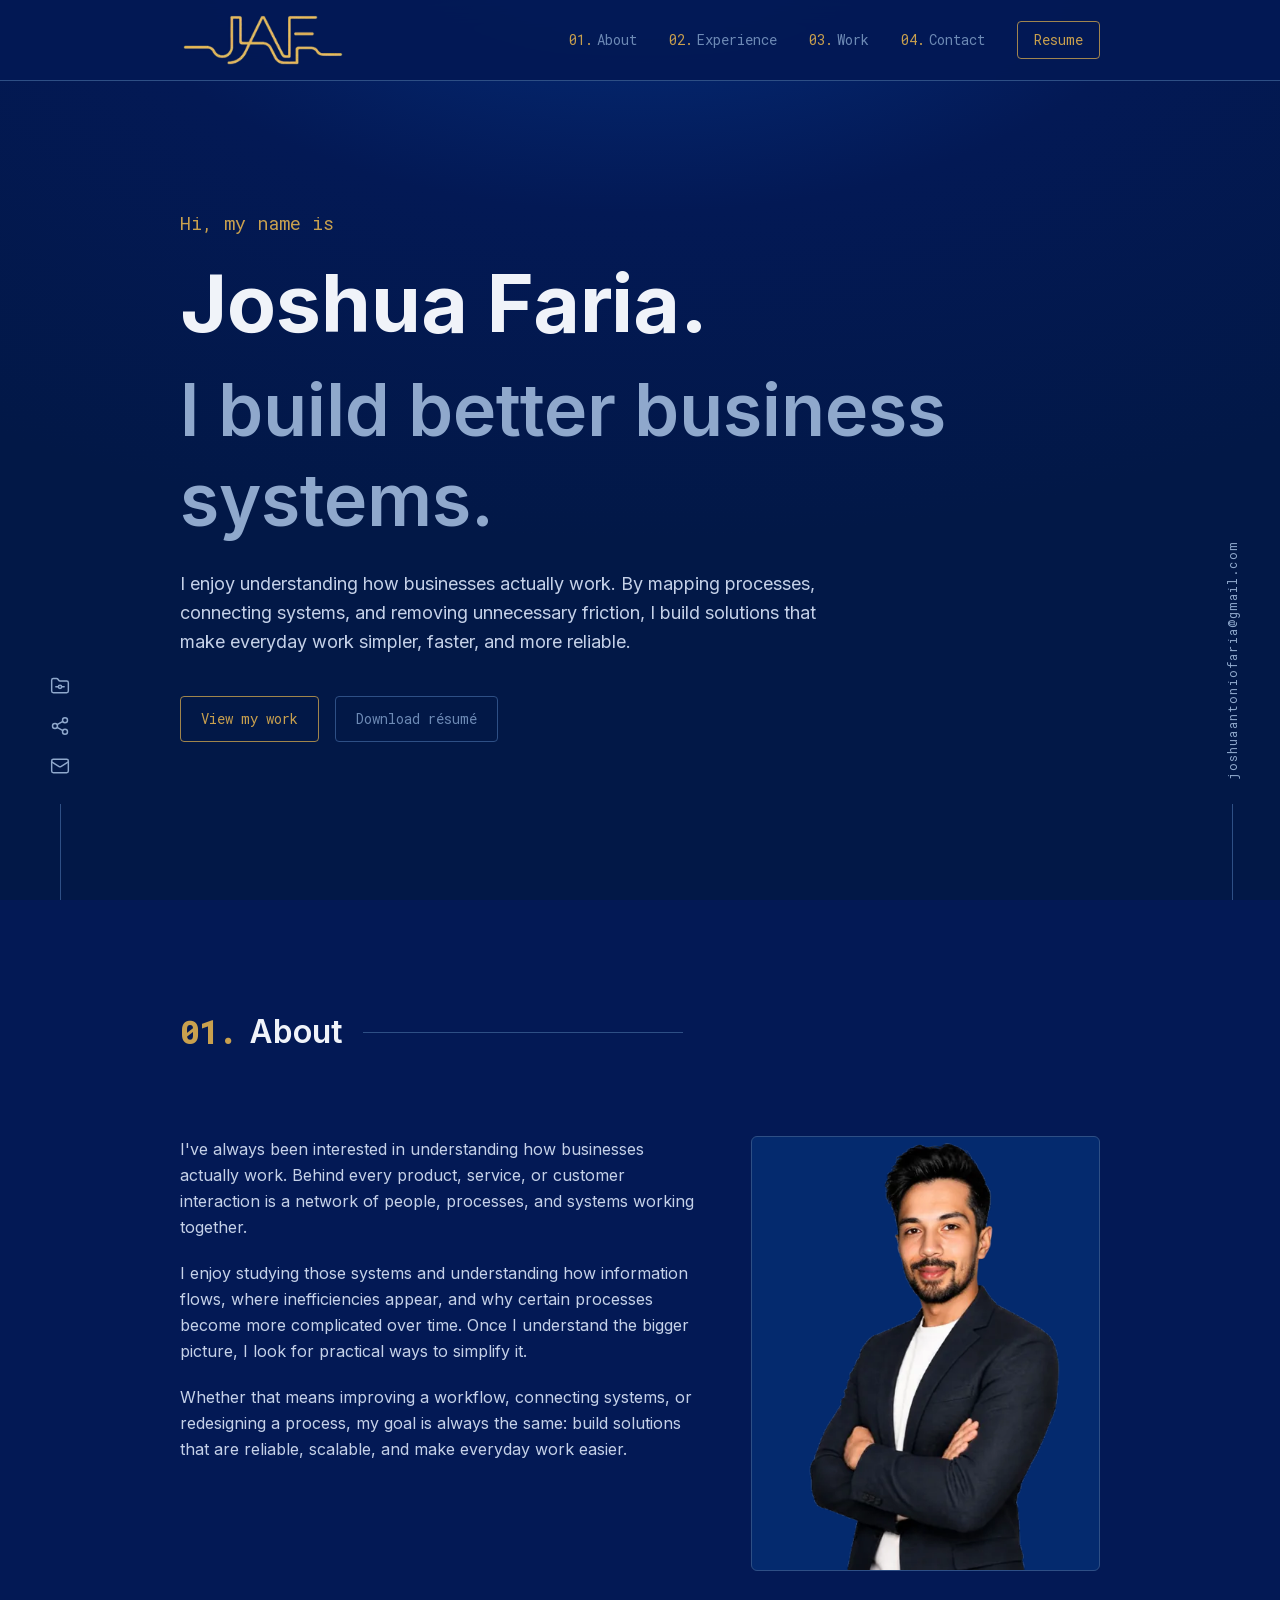
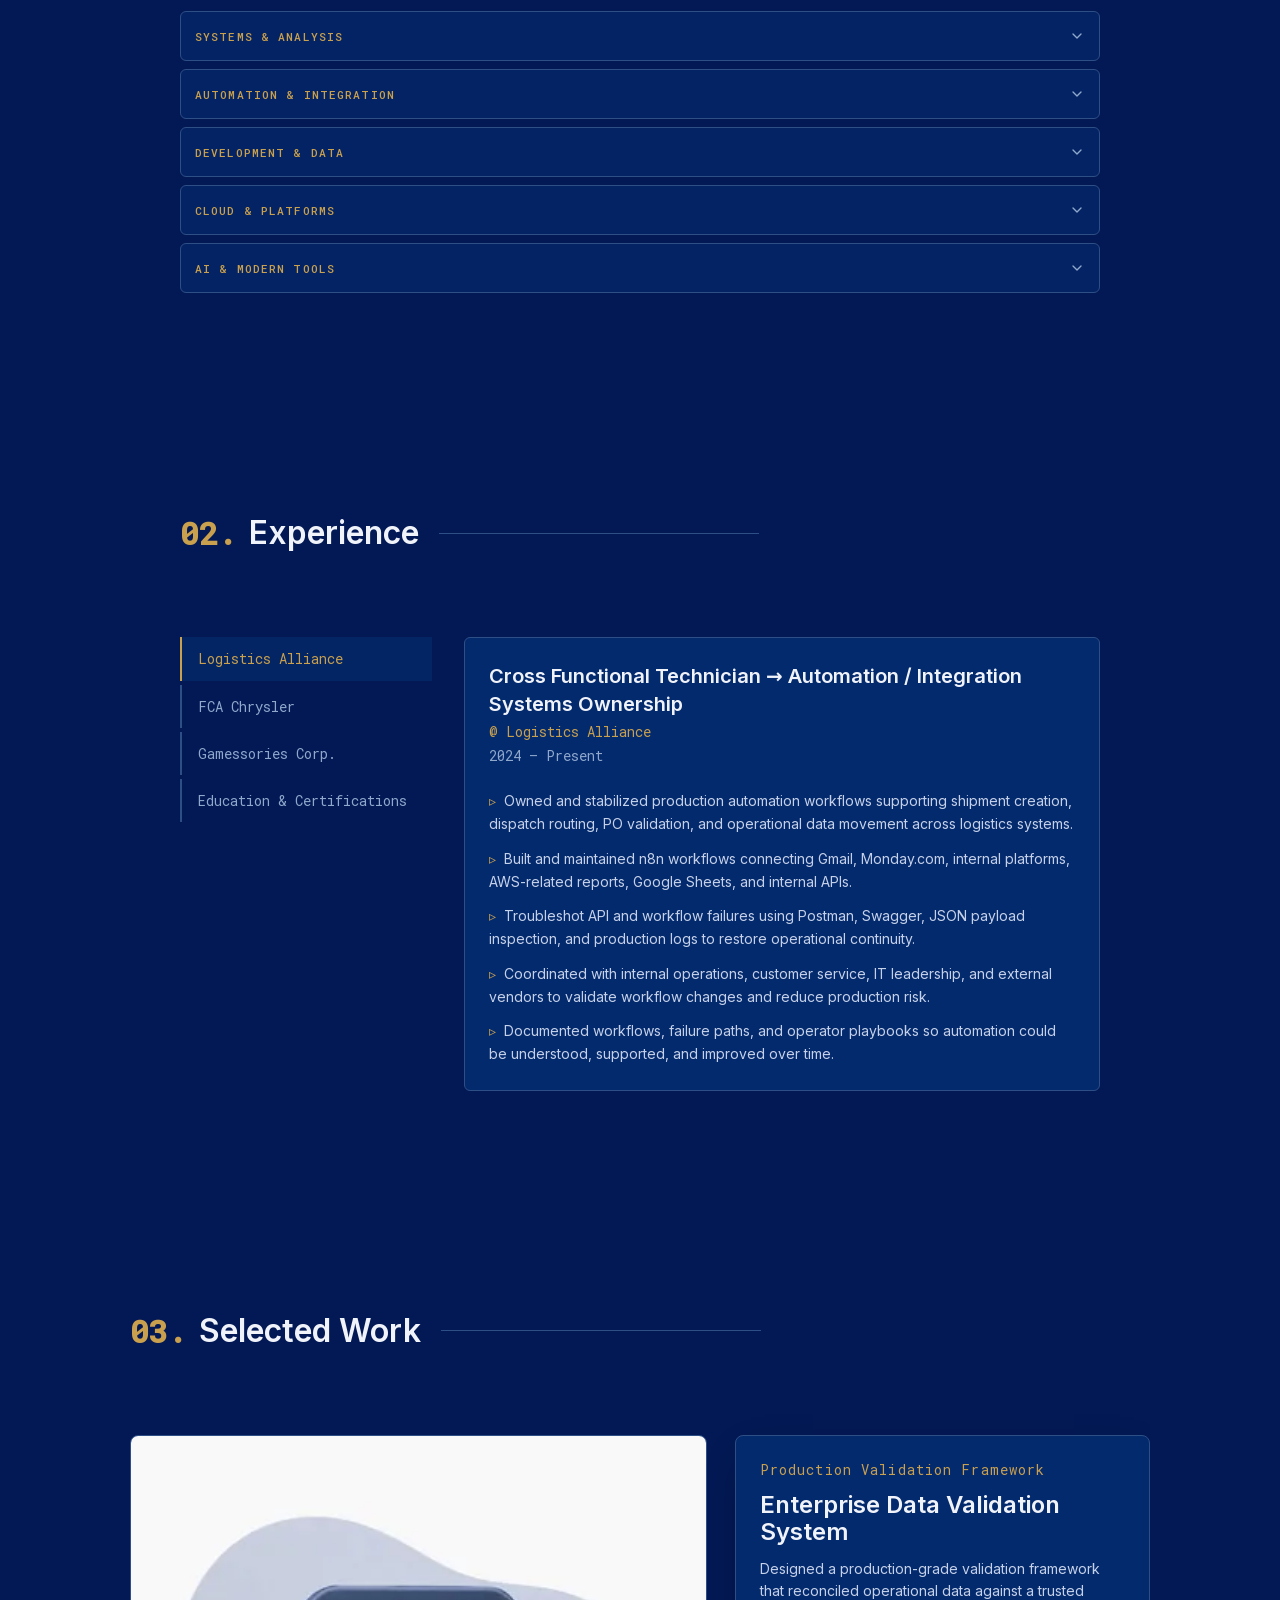
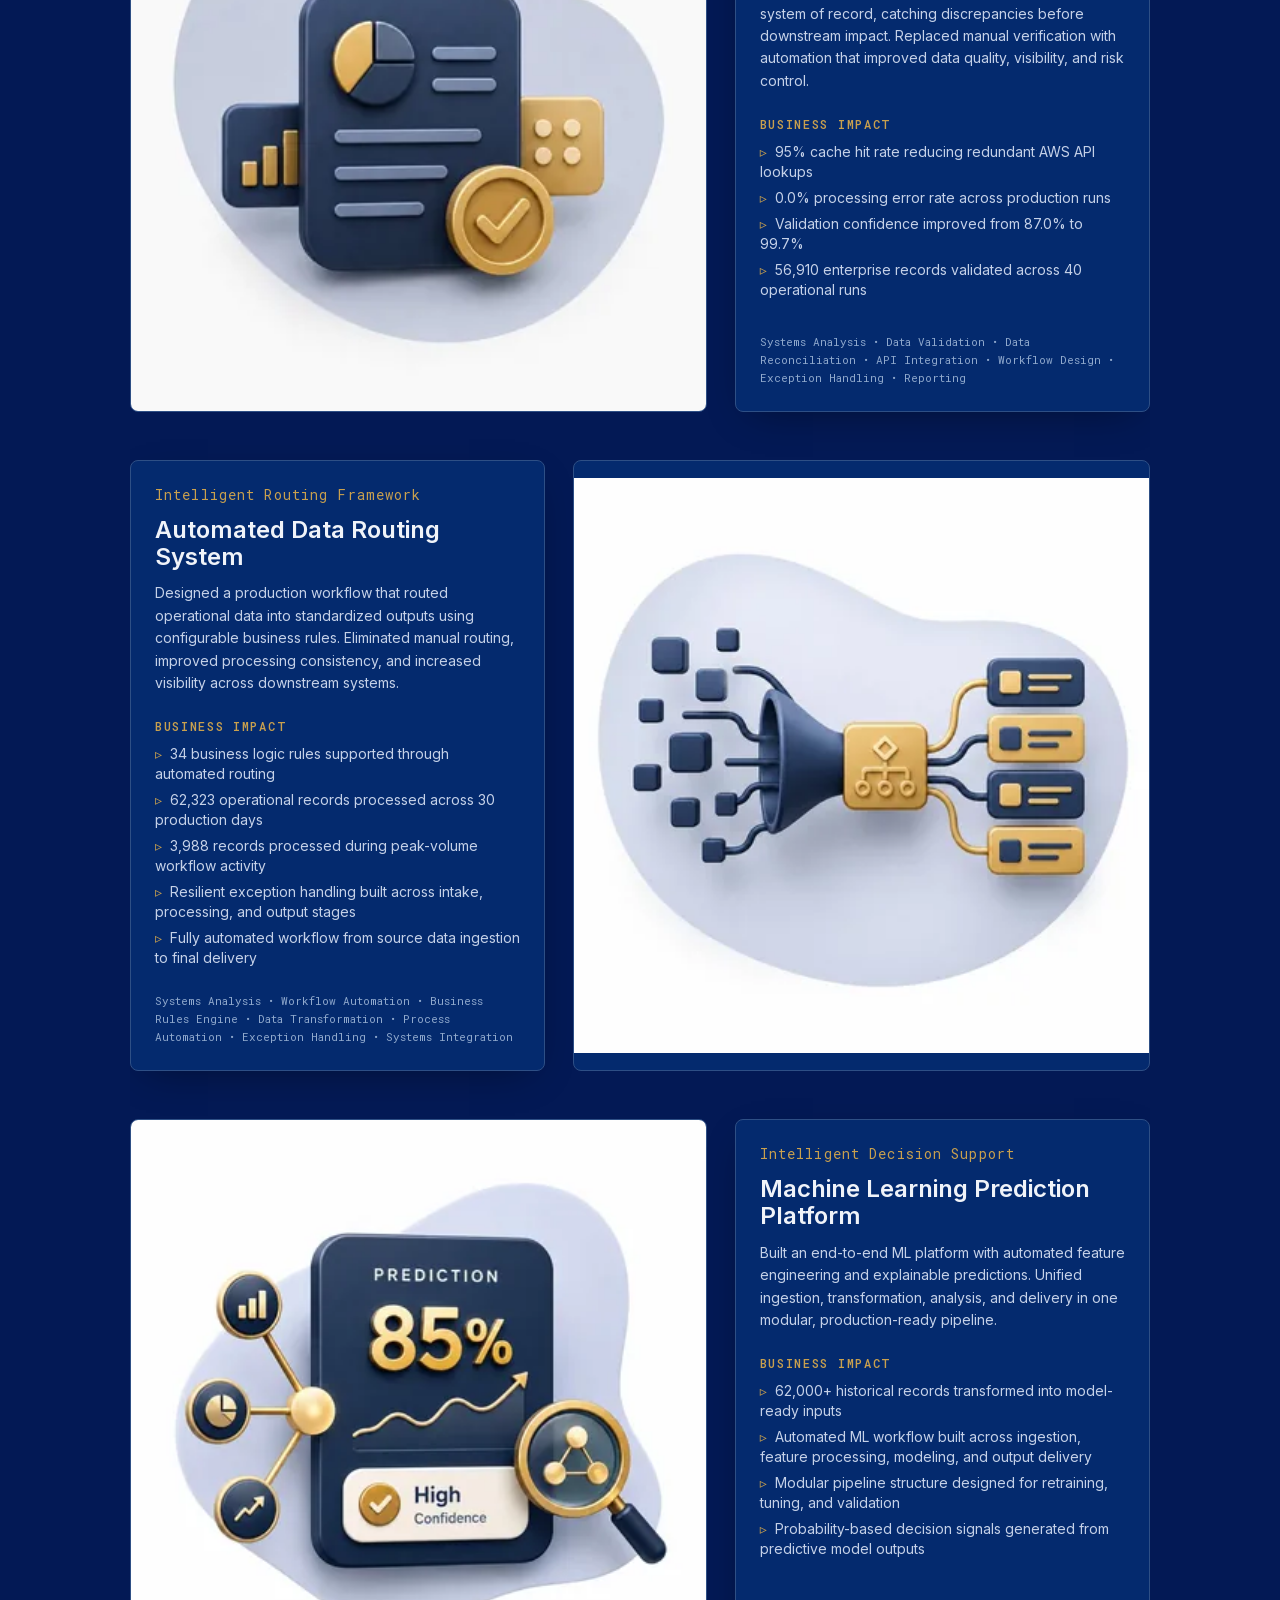
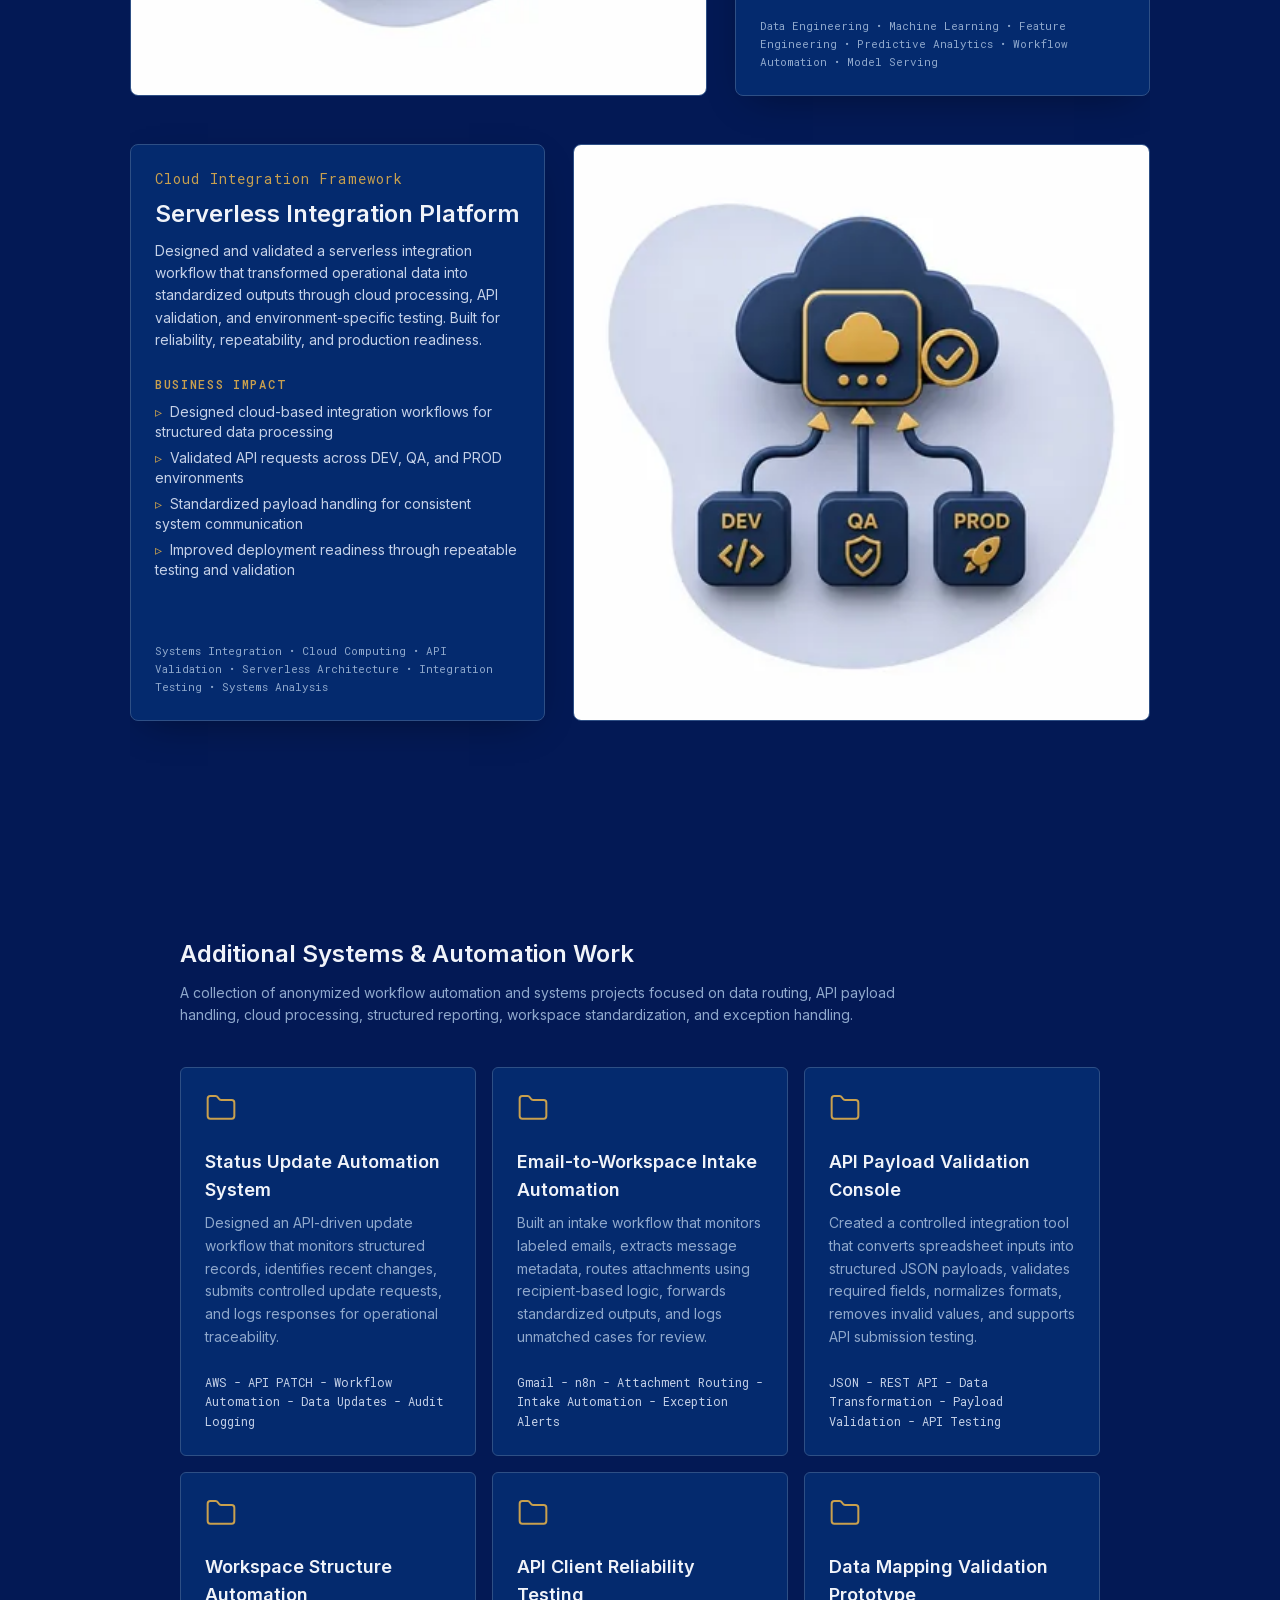
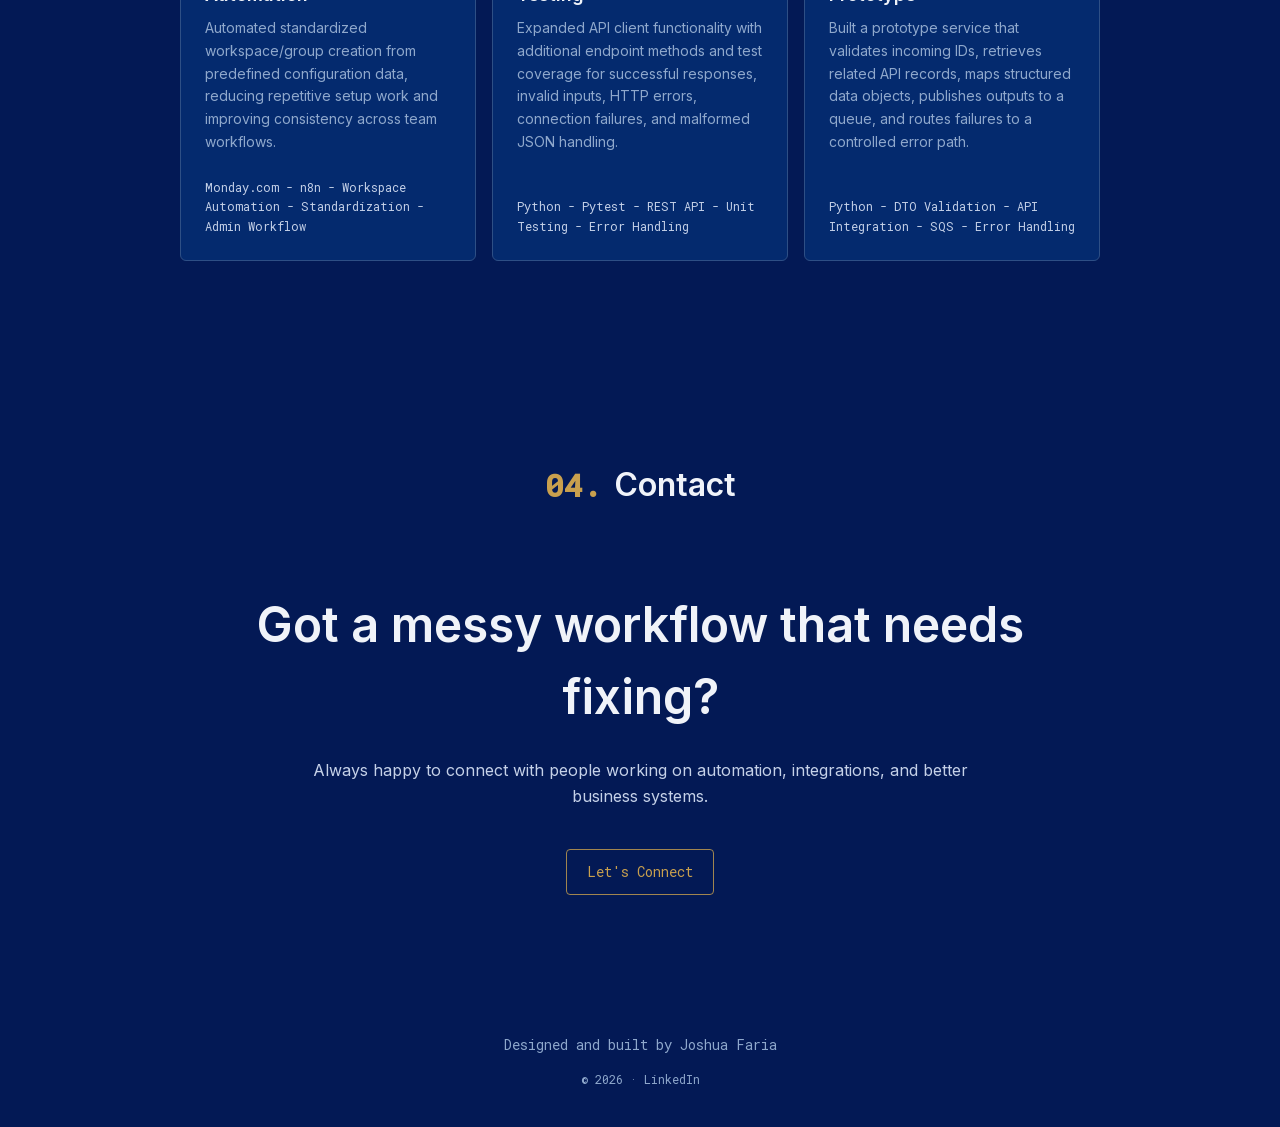
==== commit 9e5c230b: "Update portfolio preview bio" ====
--- a/index.html
+++ b/index.html
@@ -1 +1 @@
-<!DOCTYPE html><html lang="en" class="inter_3ac0bee7-module__pBgXDG__variable roboto_mono_a66ca135-module__l3yKRG__variable"><head><meta charSet="utf-8"/><meta name="viewport" content="width=device-width, initial-scale=1"/><link rel="preload" href="/_next/static/media/2f13ad8e538108e0-s.p.22iyan98j1_2e.woff2" as="font" crossorigin="" type="font/woff2"/><link rel="preload" href="/_next/static/media/83afe278b6a6bb3c-s.p.2bn3s6zvc0dyp.woff2" as="font" crossorigin="" type="font/woff2"/><link rel="preload" as="image" imageSrcSet="/images/jaf-logo-header-180.webp 180w, /images/jaf-logo-header-220.webp 220w" imageSizes="(max-width: 767px) 180px, 220px"/><link rel="stylesheet" href="/_next/static/chunks/38yc_mcovhoct.css" data-precedence="next"/><link rel="preload" as="script" fetchPriority="low" href="/_next/static/chunks/3z5q_p4msz2ha.js"/><script src="/_next/static/chunks/15orcrkp-_9ct.js" async=""></script><script src="/_next/static/chunks/2nykiepra7i1k.js" async=""></script><script src="/_next/static/chunks/082obv3v03b-9.js" async=""></script><script src="/_next/static/chunks/turbopack-3evk34_0ec8ct.js" async=""></script><script src="/_next/static/chunks/05-c3ty_6dwfk.js" async=""></script><script src="/_next/static/chunks/14mrh2-p_w84d.js" async=""></script><script src="/_next/static/chunks/39c7a6dpcmlkx.js" async=""></script><meta name="next-size-adjust" content=""/><title>Joshua Faria | Automation &amp; Integration</title><meta name="description" content="Automation and integration professional who builds, stabilizes, and improves reliable workflows across business systems."/><meta property="og:title" content="Joshua Faria | Automation &amp; Integration"/><meta property="og:description" content="Automation and integration professional who builds, stabilizes, and improves reliable workflows across business systems."/><meta property="og:image" content="https://joshfaria.com/social-preview.png?v=2"/><meta property="og:image:width" content="1200"/><meta property="og:image:height" content="630"/><meta property="og:image:alt" content="Joshua Faria logo"/><meta property="og:type" content="website"/><meta name="twitter:card" content="summary_large_image"/><meta name="twitter:title" content="Joshua Faria | Automation &amp; Integration"/><meta name="twitter:description" content="Automation and integration professional who builds, stabilizes, and improves reliable workflows across business systems."/><meta name="twitter:image" content="https://joshfaria.com/social-preview.png?v=2"/><link rel="icon" href="/favicon.ico?favicon.17we9-2x5_c99.ico" sizes="32x32" type="image/x-icon"/><link rel="icon" href="/icon.png" type="image/png"/><link rel="apple-touch-icon" href="/apple-icon.png" type="image/png"/><script src="/_next/static/chunks/0cz1d0mv5g_q7.js" noModule=""></script></head><body class="min-h-screen text-text antialiased"><div hidden=""><!--$--><!--/$--></div><header class="fixed inset-x-0 top-0 z-50 border-b border-border bg-bg/95 backdrop-blur-md"><div class="container-content flex h-16 items-center justify-between md:h-20"><a aria-label="Joshua Faria — back to top" class="inline-flex shrink-0 items-center" href="/#top"><img src="/images/jaf-logo-header-220.webp" srcSet="/images/jaf-logo-header-180.webp 180w, /images/jaf-logo-header-220.webp 220w" sizes="(max-width: 767px) 180px, 220px" alt="" width="220" height="74" class="brand-logo-img" decoding="async"/></a><nav class="hidden items-center gap-8 md:flex" aria-label="Primary"><ul class="flex items-center gap-8"><li><a class="mono group flex items-center gap-1 text-sm text-text-soft transition-colors hover:text-accent" href="#about"><span class="text-accent">01<!-- -->.</span><span>About</span></a></li><li><a class="mono group flex items-center gap-1 text-sm text-text-soft transition-colors hover:text-accent" href="#experience"><span class="text-accent">02<!-- -->.</span><span>Experience</span></a></li><li><a class="mono group flex items-center gap-1 text-sm text-text-soft transition-colors hover:text-accent" href="#work"><span class="text-accent">03<!-- -->.</span><span>Work</span></a></li><li><a class="mono group flex items-center gap-1 text-sm text-text-soft transition-colors hover:text-accent" href="#contact"><span class="text-accent">04<!-- -->.</span><span>Contact</span></a></li></ul><a target="_blank" rel="noopener noreferrer" class="mono rounded border border-accent/80 px-4 py-2 text-sm text-accent transition-colors hover:border-accent hover:bg-accent-soft" href="/resume.pdf">Resume</a></nav><div class="md:hidden"><button type="button" aria-label="Open menu" aria-expanded="false" aria-controls="_R_pavb_" class="relative z-50 text-muted-light transition-colors hover:text-accent"><svg xmlns="http://www.w3.org/2000/svg" width="24" height="24" viewBox="0 0 24 24" fill="none" stroke="currentColor" stroke-width="1.75" stroke-linecap="round" stroke-linejoin="round" class="lucide lucide-menu h-6 w-6" aria-hidden="true"><path d="M4 5h16"></path><path d="M4 12h16"></path><path d="M4 19h16"></path></svg></button></div></div></header><aside class="fixed bottom-0 left-6 z-30 hidden w-10 lg:left-8 lg:block xl:left-10" aria-label="Social links"><ul class="flex flex-col items-center gap-5"><li><a href="https://github.com/" target="_blank" rel="noopener noreferrer" aria-label="GitHub" class="text-muted transition-colors hover:text-accent"><svg xmlns="http://www.w3.org/2000/svg" width="24" height="24" viewBox="0 0 24 24" fill="none" stroke="currentColor" stroke-width="1.75" stroke-linecap="round" stroke-linejoin="round" class="lucide lucide-folder-git h-5 w-5" aria-hidden="true"><circle cx="12" cy="13" r="2"></circle><path d="M20 20a2 2 0 0 0 2-2V8a2 2 0 0 0-2-2h-7.9a2 2 0 0 1-1.69-.9L9.6 3.9A2 2 0 0 0 7.93 3H4a2 2 0 0 0-2 2v13a2 2 0 0 0 2 2Z"></path><path d="M14 13h3"></path><path d="M7 13h3"></path></svg></a></li><li><a href="https://linkedin.com/in/joshua-a-faria" target="_blank" rel="noopener noreferrer" aria-label="LinkedIn" class="text-muted transition-colors hover:text-accent"><svg xmlns="http://www.w3.org/2000/svg" width="24" height="24" viewBox="0 0 24 24" fill="none" stroke="currentColor" stroke-width="1.75" stroke-linecap="round" stroke-linejoin="round" class="lucide lucide-share2 lucide-share-2 h-5 w-5" aria-hidden="true"><circle cx="18" cy="5" r="3"></circle><circle cx="6" cy="12" r="3"></circle><circle cx="18" cy="19" r="3"></circle><line x1="8.59" x2="15.42" y1="13.51" y2="17.49"></line><line x1="15.41" x2="8.59" y1="6.51" y2="10.49"></line></svg></a></li><li><a href="mailto:joshuaantoniofaria@gmail.com" rel="noopener noreferrer" aria-label="Email" class="text-muted transition-colors hover:text-accent"><svg xmlns="http://www.w3.org/2000/svg" width="24" height="24" viewBox="0 0 24 24" fill="none" stroke="currentColor" stroke-width="1.75" stroke-linecap="round" stroke-linejoin="round" class="lucide lucide-mail h-5 w-5" aria-hidden="true"><path d="m22 7-8.991 5.727a2 2 0 0 1-2.009 0L2 7"></path><rect x="2" y="4" width="20" height="16" rx="2"></rect></svg></a></li><li aria-hidden="true" class="mt-2 h-24 w-px bg-border"></li></ul></aside><aside class="fixed bottom-0 right-6 z-30 hidden lg:right-8 lg:block xl:right-10" aria-label="Email contact"><div class="flex flex-col items-center gap-6"><a href="mailto:joshuaantoniofaria@gmail.com" class="mono [writing-mode:vertical-rl] rotate-180 text-xs tracking-widest text-muted transition-colors hover:text-accent">joshuaantoniofaria@gmail.com</a><div aria-hidden="true" class="h-24 w-px bg-border"></div></div></aside><main><section id="top" class="hero-section flex items-center" aria-label="Introduction"><div class="container-content"><div class="max-w-3xl"><p class="mono mb-5 text-base text-accent md:mb-4 md:text-lg">Hi, my name is</p><h1 class="mb-3 text-[clamp(2.5rem,8vw,5rem)] font-bold leading-tight text-text-strong">Joshua Faria<!-- -->.</h1><h2 class="mb-7 text-[clamp(2rem,7vw,4.5rem)] font-semibold leading-tight text-text-muted md:mb-6">I build better business systems.</h2><p class="mb-8 max-w-2xl text-base leading-relaxed text-text md:mb-10 md:text-lg">I enjoy understanding how businesses actually work. By mapping processes, connecting systems, and removing unnecessary friction, I build solutions that make everyday work simpler, faster, and more reliable.</p><div class="flex flex-wrap gap-4"><a class="mono inline-flex items-center justify-center rounded px-5 py-3 text-sm transition-colors duration-200 focus-visible:outline focus-visible:outline-2 focus-visible:outline-offset-2 focus-visible:outline-accent bg-transparent text-accent border border-accent/80 hover:border-accent hover:bg-accent-soft" href="#work">View my work</a><a class="mono inline-flex items-center justify-center rounded px-5 py-3 text-sm transition-colors duration-200 focus-visible:outline focus-visible:outline-2 focus-visible:outline-offset-2 focus-visible:outline-accent border border-border text-text-soft hover:border-accent/60 hover:text-accent" target="_blank" rel="noopener noreferrer" href="/resume.pdf">Download résumé</a></div></div></div></section><section id="about" class="section-padding"><div class="container-content"><div><h2 class="mb-8 flex items-center gap-3 text-[clamp(1.5rem,3vw,2rem)] font-semibold text-text-strong sm:mb-10 md:mb-14 lg:mb-20"><span class="mono text-accent">01<!-- -->.</span><span>About</span><span class="ml-2 hidden h-px max-w-xs flex-1 bg-border sm:block"></span></h2></div><div class="flex flex-col gap-8 lg:grid lg:grid-cols-[3fr_2fr] lg:items-start lg:gap-12"><div><div class="space-y-5 text-base leading-relaxed text-muted-light"><p>I&#x27;ve always been interested in understanding how businesses actually work. Behind every product, service, or customer interaction is a network of people, processes, and systems working together.</p><p>I enjoy studying those systems and understanding how information flows, where inefficiencies appear, and why certain processes become more complicated over time. Once I understand the bigger picture, I look for practical ways to simplify it.</p><p>Whether that means improving a workflow, connecting systems, or redesigning a process, my goal is always the same: build solutions that are reliable, scalable, and make everyday work easier.</p></div></div><div><div class="about-profile mx-auto mt-2 w-full max-w-[min(280px,78vw)] sm:max-w-xs lg:mx-0 lg:mt-0 lg:max-w-sm"><div class="overflow-hidden rounded-md border border-border bg-surface"><img src="/images/joshua-profile-480.webp" srcSet="/images/joshua-profile-320.webp 320w, /images/joshua-profile-480.webp 480w" sizes="(max-width: 767px) min(280px, 78vw), 384px" alt="Joshua Faria portrait" width="480" height="600" class="block h-auto w-full" loading="lazy" decoding="async"/></div></div></div></div><div><div class="mt-8 min-w-0 md:mt-10"><section class="capabilities-section" aria-label="Skills and capabilities"><div class="capabilities-accordion"><article class="capability-accordion-item"><button type="button" id="capability-trigger-0" class="capability-accordion-trigger" aria-expanded="false" aria-controls="capability-panel-0"><span class="capability-heading">Systems &amp; Analysis</span><svg xmlns="http://www.w3.org/2000/svg" width="24" height="24" viewBox="0 0 24 24" fill="none" stroke="currentColor" stroke-width="2" stroke-linecap="round" stroke-linejoin="round" class="lucide lucide-chevron-down capability-accordion-icon" aria-hidden="true"><path d="m6 9 6 6 6-6"></path></svg></button><div id="capability-panel-0" role="region" aria-labelledby="capability-trigger-0" class="capability-accordion-panel" aria-hidden="true"><div class="capability-accordion-panel-inner"><ul class="capability-chips"><li class="capability-chip">Systems + Business Process Analysis</li><li class="capability-chip">Workflow Process Design + Mapping</li><li class="capability-chip">Production Support / Troubleshooting</li><li class="capability-chip">Technical + Systems Documentation</li><li class="capability-chip">Data Flow Analysis + Optimization</li><li class="capability-chip">Vendor + Stakeholder Coordination</li><li class="capability-chip">Root Cause + Incident Investigation</li></ul></div></div></article><article class="capability-accordion-item"><button type="button" id="capability-trigger-1" class="capability-accordion-trigger" aria-expanded="false" aria-controls="capability-panel-1"><span class="capability-heading">Automation &amp; Integration</span><svg xmlns="http://www.w3.org/2000/svg" width="24" height="24" viewBox="0 0 24 24" fill="none" stroke="currentColor" stroke-width="2" stroke-linecap="round" stroke-linejoin="round" class="lucide lucide-chevron-down capability-accordion-icon" aria-hidden="true"><path d="m6 9 6 6 6-6"></path></svg></button><div id="capability-panel-1" role="region" aria-labelledby="capability-trigger-1" class="capability-accordion-panel" aria-hidden="true"><div class="capability-accordion-panel-inner"><ul class="capability-chips"><li class="capability-chip">Workflow Automation</li><li class="capability-chip">Systems Integration</li><li class="capability-chip">APIs &amp; Integration (Public &amp; Private)</li><li class="capability-chip">API Documentation / Swagger / OpenAPI</li><li class="capability-chip">Event-Driven + Cron Workflows</li><li class="capability-chip">n8n</li></ul></div></div></article><article class="capability-accordion-item"><button type="button" id="capability-trigger-2" class="capability-accordion-trigger" aria-expanded="false" aria-controls="capability-panel-2"><span class="capability-heading">Development &amp; Data</span><svg xmlns="http://www.w3.org/2000/svg" width="24" height="24" viewBox="0 0 24 24" fill="none" stroke="currentColor" stroke-width="2" stroke-linecap="round" stroke-linejoin="round" class="lucide lucide-chevron-down capability-accordion-icon" aria-hidden="true"><path d="m6 9 6 6 6-6"></path></svg></button><div id="capability-panel-2" role="region" aria-labelledby="capability-trigger-2" class="capability-accordion-panel" aria-hidden="true"><div class="capability-accordion-panel-inner"><ul class="capability-chips"><li class="capability-chip">Web Development</li><li class="capability-chip">Backend + API Development</li><li class="capability-chip">Data Engineering</li><li class="capability-chip">Data Transformation / Validation / Normalization</li><li class="capability-chip">Error Handling + Logging</li><li class="capability-chip">Unit Testing + Testing Frameworks</li></ul></div></div></article><article class="capability-accordion-item"><button type="button" id="capability-trigger-3" class="capability-accordion-trigger" aria-expanded="false" aria-controls="capability-panel-3"><span class="capability-heading">Cloud &amp; Platforms</span><svg xmlns="http://www.w3.org/2000/svg" width="24" height="24" viewBox="0 0 24 24" fill="none" stroke="currentColor" stroke-width="2" stroke-linecap="round" stroke-linejoin="round" class="lucide lucide-chevron-down capability-accordion-icon" aria-hidden="true"><path d="m6 9 6 6 6-6"></path></svg></button><div id="capability-panel-3" role="region" aria-labelledby="capability-trigger-3" class="capability-accordion-panel" aria-hidden="true"><div class="capability-accordion-panel-inner"><ul class="capability-chips"><li class="capability-chip">AWS</li><li class="capability-chip">Microsoft Azure</li><li class="capability-chip">Google Cloud Platform</li><li class="capability-chip">Google Workspace</li><li class="capability-chip">Microsoft 365</li><li class="capability-chip">Monday.com</li><li class="capability-chip">WordPress</li><li class="capability-chip">Windows Server</li><li class="capability-chip">UAT / QA / Production Environments</li></ul></div></div></article><article class="capability-accordion-item"><button type="button" id="capability-trigger-4" class="capability-accordion-trigger" aria-expanded="false" aria-controls="capability-panel-4"><span class="capability-heading">AI &amp; Modern Tools</span><svg xmlns="http://www.w3.org/2000/svg" width="24" height="24" viewBox="0 0 24 24" fill="none" stroke="currentColor" stroke-width="2" stroke-linecap="round" stroke-linejoin="round" class="lucide lucide-chevron-down capability-accordion-icon" aria-hidden="true"><path d="m6 9 6 6 6-6"></path></svg></button><div id="capability-panel-4" role="region" aria-labelledby="capability-trigger-4" class="capability-accordion-panel" aria-hidden="true"><div class="capability-accordion-panel-inner"><ul class="capability-chips"><li class="capability-chip">AI-Assisted Development</li><li class="capability-chip">Agentic Workflows + Multi-Agent Systems</li><li class="capability-chip">Large Language Models (LLMs / Local Models)</li><li class="capability-chip">Foundation Models (ChatGPT / Claude / Gemini)</li><li class="capability-chip">Prompt Engineering</li><li class="capability-chip">AI Workflow Design</li><li class="capability-chip">Predictive Modeling + Model Training</li><li class="capability-chip">Autonomous Task Execution</li></ul></div></div></article></div></section></div></div></div></section><section id="experience" class="section-padding"><div class="container-content"><div><h2 class="mb-8 flex items-center gap-3 text-[clamp(1.5rem,3vw,2rem)] font-semibold text-text-strong sm:mb-10 md:mb-14 lg:mb-20"><span class="mono text-accent">02<!-- -->.</span><span>Experience</span><span class="ml-2 hidden h-px max-w-xs flex-1 bg-border sm:block"></span></h2></div><div class="grid gap-6 lg:grid-cols-[minmax(220px,252px)_1fr] lg:gap-8"><div><div role="tablist" aria-label="Experience and education" class="flex w-full flex-col gap-1"><button role="tab" type="button" id="experience-tab-logistics-alliance" aria-selected="true" aria-controls="experience-panel" tabindex="0" class="mono w-full border-l-2 px-4 py-3 text-left text-sm leading-snug transition-colors border-accent bg-bg-elevated text-accent">Logistics Alliance</button><button role="tab" type="button" id="experience-tab-fca-chrysler" aria-selected="false" aria-controls="experience-panel" tabindex="-1" class="mono w-full border-l-2 px-4 py-3 text-left text-sm leading-snug transition-colors border-border text-muted hover:border-border hover:bg-surface/50 hover:text-muted-light">FCA Chrysler</button><button role="tab" type="button" id="experience-tab-gamessories" aria-selected="false" aria-controls="experience-panel" tabindex="-1" class="mono w-full border-l-2 px-4 py-3 text-left text-sm leading-snug transition-colors border-border text-muted hover:border-border hover:bg-surface/50 hover:text-muted-light">Gamessories Corp.</button><button role="tab" type="button" id="experience-tab-education" aria-selected="false" aria-controls="experience-panel" tabindex="-1" class="mono w-full border-l-2 px-4 py-3 text-left text-sm leading-snug transition-colors border-border text-muted hover:border-border hover:bg-surface/50 hover:text-muted-light">Education &amp; Certifications</button></div></div><div><div role="tabpanel" id="experience-panel" aria-labelledby="experience-tab-logistics-alliance" class="rounded-md border border-border bg-surface p-5 sm:p-6"><h3 class="text-xl font-semibold text-text-strong">Cross Functional Technician → Automation / Integration Systems Ownership</h3><p class="mono mt-1 text-sm text-accent">@ <!-- -->Logistics Alliance</p><p class="mono mt-1 text-sm text-muted">2024 — Present</p><ul class="mt-6 space-y-3 text-sm leading-relaxed text-muted-light"><li class="accent-triangle">Owned and stabilized production automation workflows supporting shipment creation, dispatch routing, PO validation, and operational data movement across logistics systems.</li><li class="accent-triangle">Built and maintained n8n workflows connecting Gmail, Monday.com, internal platforms, AWS-related reports, Google Sheets, and internal APIs.</li><li class="accent-triangle">Troubleshot API and workflow failures using Postman, Swagger, JSON payload inspection, and production logs to restore operational continuity.</li><li class="accent-triangle">Coordinated with internal operations, customer service, IT leadership, and external vendors to validate workflow changes and reduce production risk.</li><li class="accent-triangle">Documented workflows, failure paths, and operator playbooks so automation could be understood, supported, and improved over time.</li></ul></div></div></div></div></section><section id="work" class="selected-work section-padding"><div class="container-wide"><div><h2 class="mb-8 flex items-center gap-3 text-[clamp(1.5rem,3vw,2rem)] font-semibold text-text-strong sm:mb-10 md:mb-14 lg:mb-20"><span class="mono text-accent">03<!-- -->.</span><span>Selected Work</span><span class="ml-2 hidden h-px max-w-xs flex-1 bg-border sm:block"></span></h2></div><div class="space-y-10 sm:space-y-12 min-[900px]:space-y-24"><div><div class="project-row group relative grid grid-cols-1 gap-5 overflow-x-clip overflow-y-visible min-[900px]:min-h-[460px] min-[900px]:items-stretch min-[900px]:gap-7 min-[900px]:grid-cols-[minmax(0,1.25fr)_minmax(0,0.9fr)]"><div class="project-media-panel min-w-0 overflow-hidden rounded-lg border border-border bg-surface min-[900px]:order-1"><img src="/images/po-validation-640.webp" srcSet="/images/po-validation-384.webp 384w, /images/po-validation-640.webp 640w" sizes="(max-width: 899px) calc(100vw - 2rem), 55vw" alt="" width="640" height="640" class="block h-full w-full object-contain" loading="lazy" decoding="async"/></div><article class="project-content-panel flex min-h-0 min-w-0 flex-col justify-between rounded-lg border border-border bg-surface p-5 shadow-[0_12px_40px_-16px_rgba(0,0,0,0.45)] sm:p-6 min-[900px]:min-h-[460px] min-[900px]:h-full min-[900px]:p-7 min-[900px]:order-2"><div><div class="project-content-top flex flex-col gap-3"><p class="project-eyebrow mono m-0 text-sm tracking-[0.08em] text-accent">Production Validation Framework</p><h3 class="project-title m-0 max-w-full text-[clamp(1.25rem,4.8vw,1.5rem)] font-semibold leading-[1.12] text-text-strong break-words">Enterprise Data Validation System</h3><p class="project-summary m-0 text-sm leading-[1.6] text-muted-light">Designed a production-grade validation framework that reconciled operational data against a trusted system of record, catching discrepancies before downstream impact. Replaced manual verification with automation that improved data quality, visibility, and risk control.</p></div><div class="project-impact mt-6"><h4 class="mono m-0 mb-2.5 text-xs font-medium uppercase tracking-[0.14em] text-accent">Business Impact</h4><ul class="space-y-1.5 text-sm text-text"><li class="accent-triangle">95% cache hit rate reducing redundant AWS API lookups</li><li class="accent-triangle">0.0% processing error rate across production runs</li><li class="accent-triangle">Validation confidence improved from 87.0% to 99.7%</li><li class="accent-triangle">56,910 enterprise records validated across 40 operational runs</li></ul></div></div><div class="mt-auto shrink-0 pt-6"><p class="project-tags mono m-0 text-[11px] leading-relaxed text-muted">Systems Analysis • Data Validation • Data Reconciliation • API Integration • Workflow Design • Exception Handling • Reporting</p></div></article></div></div><div><div class="project-row group relative grid grid-cols-1 gap-5 overflow-x-clip overflow-y-visible min-[900px]:min-h-[460px] min-[900px]:items-stretch min-[900px]:gap-7 min-[900px]:grid-cols-[minmax(0,0.9fr)_minmax(0,1.25fr)] project-row--reversed"><div class="project-media-panel min-w-0 overflow-hidden rounded-lg border border-border bg-surface min-[900px]:order-2"><img src="/images/carrier-dispatch-640.webp" srcSet="/images/carrier-dispatch-384.webp 384w, /images/carrier-dispatch-640.webp 640w" sizes="(max-width: 899px) calc(100vw - 2rem), 55vw" alt="" width="640" height="640" class="block h-full w-full object-contain" loading="lazy" decoding="async"/></div><article class="project-content-panel flex min-h-0 min-w-0 flex-col justify-between rounded-lg border border-border bg-surface p-5 shadow-[0_12px_40px_-16px_rgba(0,0,0,0.45)] sm:p-6 min-[900px]:min-h-[460px] min-[900px]:h-full min-[900px]:p-7 min-[900px]:order-1"><div><div class="project-content-top flex flex-col gap-3"><p class="project-eyebrow mono m-0 text-sm tracking-[0.08em] text-accent">Intelligent Routing Framework</p><h3 class="project-title m-0 max-w-full text-[clamp(1.25rem,4.8vw,1.5rem)] font-semibold leading-[1.12] text-text-strong break-words">Automated Data Routing System</h3><p class="project-summary m-0 text-sm leading-[1.6] text-muted-light">Designed a production workflow that routed operational data into standardized outputs using configurable business rules. Eliminated manual routing, improved processing consistency, and increased visibility across downstream systems.</p></div><div class="project-impact mt-6"><h4 class="mono m-0 mb-2.5 text-xs font-medium uppercase tracking-[0.14em] text-accent">Business Impact</h4><ul class="space-y-1.5 text-sm text-text"><li class="accent-triangle">34 business logic rules supported through automated routing</li><li class="accent-triangle">62,323 operational records processed across 30 production days</li><li class="accent-triangle">3,988 records processed during peak-volume workflow activity</li><li class="accent-triangle">Resilient exception handling built across intake, processing, and output stages</li><li class="accent-triangle">Fully automated workflow from source data ingestion to final delivery</li></ul></div></div><div class="mt-auto shrink-0 pt-6"><p class="project-tags mono m-0 text-[11px] leading-relaxed text-muted">Systems Analysis • Workflow Automation • Business Rules Engine • Data Transformation • Process Automation • Exception Handling • Systems Integration</p></div></article></div></div><div><div class="project-row group relative grid grid-cols-1 gap-5 overflow-x-clip overflow-y-visible min-[900px]:min-h-[460px] min-[900px]:items-stretch min-[900px]:gap-7 min-[900px]:grid-cols-[minmax(0,1.25fr)_minmax(0,0.9fr)]"><div class="project-media-panel min-w-0 overflow-hidden rounded-lg border border-border bg-surface min-[900px]:order-1"><img src="/images/ai-match-predictor-640.webp" srcSet="/images/ai-match-predictor-384.webp 384w, /images/ai-match-predictor-640.webp 640w" sizes="(max-width: 899px) calc(100vw - 2rem), 55vw" alt="" width="640" height="640" class="block h-full w-full object-contain" loading="lazy" decoding="async"/></div><article class="project-content-panel flex min-h-0 min-w-0 flex-col justify-between rounded-lg border border-border bg-surface p-5 shadow-[0_12px_40px_-16px_rgba(0,0,0,0.45)] sm:p-6 min-[900px]:min-h-[460px] min-[900px]:h-full min-[900px]:p-7 min-[900px]:order-2"><div><div class="project-content-top flex flex-col gap-3"><p class="project-eyebrow mono m-0 text-sm tracking-[0.08em] text-accent">Intelligent Decision Support</p><h3 class="project-title m-0 max-w-full text-[clamp(1.25rem,4.8vw,1.5rem)] font-semibold leading-[1.12] text-text-strong break-words">Machine Learning Prediction Platform</h3><p class="project-summary m-0 text-sm leading-[1.6] text-muted-light">Built an end-to-end ML platform with automated feature engineering and explainable predictions. Unified ingestion, transformation, analysis, and delivery in one modular, production-ready pipeline.</p></div><div class="project-impact mt-6"><h4 class="mono m-0 mb-2.5 text-xs font-medium uppercase tracking-[0.14em] text-accent">Business Impact</h4><ul class="space-y-1.5 text-sm text-text"><li class="accent-triangle">62,000+ historical records transformed into model-ready inputs</li><li class="accent-triangle">Automated ML workflow built across ingestion, feature processing, modeling, and output delivery</li><li class="accent-triangle">Modular pipeline structure designed for retraining, tuning, and validation</li><li class="accent-triangle">Probability-based decision signals generated from predictive model outputs</li></ul></div></div><div class="mt-auto shrink-0 pt-6"><p class="project-tags mono m-0 text-[11px] leading-relaxed text-muted">Data Engineering • Machine Learning • Feature Engineering • Predictive Analytics • Workflow Automation • Model Serving</p></div></article></div></div><div><div class="project-row group relative grid grid-cols-1 gap-5 overflow-x-clip overflow-y-visible min-[900px]:min-h-[460px] min-[900px]:items-stretch min-[900px]:gap-7 min-[900px]:grid-cols-[minmax(0,0.9fr)_minmax(0,1.25fr)] project-row--reversed"><div class="project-media-panel min-w-0 overflow-hidden rounded-lg border border-border bg-surface min-[900px]:order-2"><img src="/images/serverless-integration-640.webp" srcSet="/images/serverless-integration-384.webp 384w, /images/serverless-integration-640.webp 640w" sizes="(max-width: 899px) calc(100vw - 2rem), 55vw" alt="" width="640" height="640" class="block h-full w-full object-contain" loading="lazy" decoding="async"/></div><article class="project-content-panel flex min-h-0 min-w-0 flex-col justify-between rounded-lg border border-border bg-surface p-5 shadow-[0_12px_40px_-16px_rgba(0,0,0,0.45)] sm:p-6 min-[900px]:min-h-[460px] min-[900px]:h-full min-[900px]:p-7 min-[900px]:order-1"><div><div class="project-content-top flex flex-col gap-3"><p class="project-eyebrow mono m-0 text-sm tracking-[0.08em] text-accent">Cloud Integration Framework</p><h3 class="project-title m-0 max-w-full text-[clamp(1.25rem,4.8vw,1.5rem)] font-semibold leading-[1.12] text-text-strong break-words">Serverless Integration Platform</h3><p class="project-summary m-0 text-sm leading-[1.6] text-muted-light">Designed and validated a serverless integration workflow that transformed operational data into standardized outputs through cloud processing, API validation, and environment-specific testing. Built for reliability, repeatability, and production readiness.</p></div><div class="project-impact mt-6"><h4 class="mono m-0 mb-2.5 text-xs font-medium uppercase tracking-[0.14em] text-accent">Business Impact</h4><ul class="space-y-1.5 text-sm text-text"><li class="accent-triangle">Designed cloud-based integration workflows for structured data processing</li><li class="accent-triangle">Validated API requests across DEV, QA, and PROD environments</li><li class="accent-triangle">Standardized payload handling for consistent system communication</li><li class="accent-triangle">Improved deployment readiness through repeatable testing and validation</li></ul></div></div><div class="mt-auto shrink-0 pt-6"><p class="project-tags mono m-0 text-[11px] leading-relaxed text-muted">Systems Integration • Cloud Computing • API Validation • Serverless Architecture • Integration Testing • Systems Analysis</p></div></article></div></div></div></div></section><section class="section-padding pt-0"><div class="container-content"><div><div class="mb-10"><h3 class="text-[clamp(1.35rem,5vw,1.5rem)] font-semibold leading-snug text-text-strong">Additional Systems &amp; Automation Work</h3><p class="mt-3 max-w-3xl text-sm leading-relaxed text-muted">A collection of anonymized workflow automation and systems projects focused on data routing, API payload handling, cloud processing, structured reporting, workspace standardization, and exception handling.</p></div></div><div class="grid gap-4 sm:grid-cols-2 lg:grid-cols-3"><div><article class="flex h-full flex-col rounded-md border border-border bg-surface p-6"><div class="mb-6 flex items-start justify-between"><svg xmlns="http://www.w3.org/2000/svg" width="24" height="24" viewBox="0 0 24 24" fill="none" stroke="currentColor" stroke-width="1.5" stroke-linecap="round" stroke-linejoin="round" class="lucide lucide-folder h-8 w-8 text-accent" aria-hidden="true"><path d="M20 20a2 2 0 0 0 2-2V8a2 2 0 0 0-2-2h-7.9a2 2 0 0 1-1.69-.9L9.6 3.9A2 2 0 0 0 7.93 3H4a2 2 0 0 0-2 2v13a2 2 0 0 0 2 2Z"></path></svg><div class="flex gap-3"></div></div><h3 class="mb-2 text-lg font-semibold text-text-strong">Status Update Automation System</h3><p class="mb-6 flex-1 text-sm leading-relaxed text-muted">Designed an API-driven update workflow that monitors structured records, identifies recent changes, submits controlled update requests, and logs responses for operational traceability.</p><p class="mono text-xs leading-relaxed text-muted-light">AWS - API PATCH - Workflow Automation - Data Updates - Audit Logging</p></article></div><div><article class="flex h-full flex-col rounded-md border border-border bg-surface p-6"><div class="mb-6 flex items-start justify-between"><svg xmlns="http://www.w3.org/2000/svg" width="24" height="24" viewBox="0 0 24 24" fill="none" stroke="currentColor" stroke-width="1.5" stroke-linecap="round" stroke-linejoin="round" class="lucide lucide-folder h-8 w-8 text-accent" aria-hidden="true"><path d="M20 20a2 2 0 0 0 2-2V8a2 2 0 0 0-2-2h-7.9a2 2 0 0 1-1.69-.9L9.6 3.9A2 2 0 0 0 7.93 3H4a2 2 0 0 0-2 2v13a2 2 0 0 0 2 2Z"></path></svg><div class="flex gap-3"></div></div><h3 class="mb-2 text-lg font-semibold text-text-strong">Email-to-Workspace Intake Automation</h3><p class="mb-6 flex-1 text-sm leading-relaxed text-muted">Built an intake workflow that monitors labeled emails, extracts message metadata, routes attachments using recipient-based logic, forwards standardized outputs, and logs unmatched cases for review.</p><p class="mono text-xs leading-relaxed text-muted-light">Gmail - n8n - Attachment Routing - Intake Automation - Exception Alerts</p></article></div><div><article class="flex h-full flex-col rounded-md border border-border bg-surface p-6"><div class="mb-6 flex items-start justify-between"><svg xmlns="http://www.w3.org/2000/svg" width="24" height="24" viewBox="0 0 24 24" fill="none" stroke="currentColor" stroke-width="1.5" stroke-linecap="round" stroke-linejoin="round" class="lucide lucide-folder h-8 w-8 text-accent" aria-hidden="true"><path d="M20 20a2 2 0 0 0 2-2V8a2 2 0 0 0-2-2h-7.9a2 2 0 0 1-1.69-.9L9.6 3.9A2 2 0 0 0 7.93 3H4a2 2 0 0 0-2 2v13a2 2 0 0 0 2 2Z"></path></svg><div class="flex gap-3"></div></div><h3 class="mb-2 text-lg font-semibold text-text-strong">API Payload Validation Console</h3><p class="mb-6 flex-1 text-sm leading-relaxed text-muted">Created a controlled integration tool that converts spreadsheet inputs into structured JSON payloads, validates required fields, normalizes formats, removes invalid values, and supports API submission testing.</p><p class="mono text-xs leading-relaxed text-muted-light">JSON - REST API - Data Transformation - Payload Validation - API Testing</p></article></div><div><article class="flex h-full flex-col rounded-md border border-border bg-surface p-6"><div class="mb-6 flex items-start justify-between"><svg xmlns="http://www.w3.org/2000/svg" width="24" height="24" viewBox="0 0 24 24" fill="none" stroke="currentColor" stroke-width="1.5" stroke-linecap="round" stroke-linejoin="round" class="lucide lucide-folder h-8 w-8 text-accent" aria-hidden="true"><path d="M20 20a2 2 0 0 0 2-2V8a2 2 0 0 0-2-2h-7.9a2 2 0 0 1-1.69-.9L9.6 3.9A2 2 0 0 0 7.93 3H4a2 2 0 0 0-2 2v13a2 2 0 0 0 2 2Z"></path></svg><div class="flex gap-3"></div></div><h3 class="mb-2 text-lg font-semibold text-text-strong">Workspace Structure Automation</h3><p class="mb-6 flex-1 text-sm leading-relaxed text-muted">Automated standardized workspace/group creation from predefined configuration data, reducing repetitive setup work and improving consistency across team workflows.</p><p class="mono text-xs leading-relaxed text-muted-light">Monday.com - n8n - Workspace Automation - Standardization - Admin Workflow</p></article></div><div><article class="flex h-full flex-col rounded-md border border-border bg-surface p-6"><div class="mb-6 flex items-start justify-between"><svg xmlns="http://www.w3.org/2000/svg" width="24" height="24" viewBox="0 0 24 24" fill="none" stroke="currentColor" stroke-width="1.5" stroke-linecap="round" stroke-linejoin="round" class="lucide lucide-folder h-8 w-8 text-accent" aria-hidden="true"><path d="M20 20a2 2 0 0 0 2-2V8a2 2 0 0 0-2-2h-7.9a2 2 0 0 1-1.69-.9L9.6 3.9A2 2 0 0 0 7.93 3H4a2 2 0 0 0-2 2v13a2 2 0 0 0 2 2Z"></path></svg><div class="flex gap-3"></div></div><h3 class="mb-2 text-lg font-semibold text-text-strong">API Client Reliability Testing</h3><p class="mb-6 flex-1 text-sm leading-relaxed text-muted">Expanded API client functionality with additional endpoint methods and test coverage for successful responses, invalid inputs, HTTP errors, connection failures, and malformed JSON handling.</p><p class="mono text-xs leading-relaxed text-muted-light">Python - Pytest - REST API - Unit Testing - Error Handling</p></article></div><div><article class="flex h-full flex-col rounded-md border border-border bg-surface p-6"><div class="mb-6 flex items-start justify-between"><svg xmlns="http://www.w3.org/2000/svg" width="24" height="24" viewBox="0 0 24 24" fill="none" stroke="currentColor" stroke-width="1.5" stroke-linecap="round" stroke-linejoin="round" class="lucide lucide-folder h-8 w-8 text-accent" aria-hidden="true"><path d="M20 20a2 2 0 0 0 2-2V8a2 2 0 0 0-2-2h-7.9a2 2 0 0 1-1.69-.9L9.6 3.9A2 2 0 0 0 7.93 3H4a2 2 0 0 0-2 2v13a2 2 0 0 0 2 2Z"></path></svg><div class="flex gap-3"></div></div><h3 class="mb-2 text-lg font-semibold text-text-strong">Data Mapping Validation Prototype</h3><p class="mb-6 flex-1 text-sm leading-relaxed text-muted">Built a prototype service that validates incoming IDs, retrieves related API records, maps structured data objects, publishes outputs to a queue, and routes failures to a controlled error path.</p><p class="mono text-xs leading-relaxed text-muted-light">Python - DTO Validation - API Integration - SQS - Error Handling</p></article></div></div></div></section><section id="contact" class="px-0 py-[4.75rem] lg:py-[5.75rem]"><div class="container-content text-center"><div><h2 class="mb-8 flex items-center gap-3 text-[clamp(1.5rem,3vw,2rem)] font-semibold text-text-strong sm:mb-10 md:mb-14 lg:mb-20 justify-center [&amp;&gt;span:last-child]:hidden"><span class="mono text-accent">04<!-- -->.</span><span>Contact</span><span class="ml-2 hidden h-px max-w-xs flex-1 bg-border sm:block"></span></h2></div><div><h3 class="text-[clamp(2rem,5vw,3rem)] font-semibold text-text-strong">Got a messy workflow that needs fixing?</h3><div class="mx-auto mt-6 max-w-2xl space-y-4 text-base leading-relaxed text-muted-light"><p>Always happy to connect with people working on automation, integrations, and better business systems.</p></div><div class="mt-10"><a class="mono inline-flex items-center justify-center rounded px-5 py-3 text-sm transition-colors duration-200 focus-visible:outline focus-visible:outline-2 focus-visible:outline-offset-2 focus-visible:outline-accent bg-transparent text-accent border border-accent/80 hover:border-accent hover:bg-accent-soft" href="mailto:joshuaantoniofaria@gmail.com">Let&#x27;s Connect</a></div></div></div></section><footer class="pb-10 pt-12 text-center"><ul class="mb-6 flex items-center justify-center gap-6 lg:hidden" aria-label="Social links"><li><a href="https://github.com/" target="_blank" rel="noopener noreferrer" aria-label="GitHub" class="text-muted transition-colors hover:text-accent"><svg xmlns="http://www.w3.org/2000/svg" width="24" height="24" viewBox="0 0 24 24" fill="none" stroke="currentColor" stroke-width="1.75" stroke-linecap="round" stroke-linejoin="round" class="lucide lucide-folder-git h-5 w-5" aria-hidden="true"><circle cx="12" cy="13" r="2"></circle><path d="M20 20a2 2 0 0 0 2-2V8a2 2 0 0 0-2-2h-7.9a2 2 0 0 1-1.69-.9L9.6 3.9A2 2 0 0 0 7.93 3H4a2 2 0 0 0-2 2v13a2 2 0 0 0 2 2Z"></path><path d="M14 13h3"></path><path d="M7 13h3"></path></svg></a></li><li><a href="https://linkedin.com/in/joshua-a-faria" target="_blank" rel="noopener noreferrer" aria-label="LinkedIn" class="text-muted transition-colors hover:text-accent"><svg xmlns="http://www.w3.org/2000/svg" width="24" height="24" viewBox="0 0 24 24" fill="none" stroke="currentColor" stroke-width="1.75" stroke-linecap="round" stroke-linejoin="round" class="lucide lucide-share2 lucide-share-2 h-5 w-5" aria-hidden="true"><circle cx="18" cy="5" r="3"></circle><circle cx="6" cy="12" r="3"></circle><circle cx="18" cy="19" r="3"></circle><line x1="8.59" x2="15.42" y1="13.51" y2="17.49"></line><line x1="15.41" x2="8.59" y1="6.51" y2="10.49"></line></svg></a></li><li><a href="mailto:joshuaantoniofaria@gmail.com" rel="noopener noreferrer" aria-label="Email" class="text-muted transition-colors hover:text-accent"><svg xmlns="http://www.w3.org/2000/svg" width="24" height="24" viewBox="0 0 24 24" fill="none" stroke="currentColor" stroke-width="1.75" stroke-linecap="round" stroke-linejoin="round" class="lucide lucide-mail h-5 w-5" aria-hidden="true"><path d="m22 7-8.991 5.727a2 2 0 0 1-2.009 0L2 7"></path><rect x="2" y="4" width="20" height="16" rx="2"></rect></svg></a></li></ul><p class="mono text-sm text-muted">Designed and built by <!-- -->Joshua Faria</p><p class="mono mt-4 text-xs text-muted">© <!-- -->2026<!-- --> · <a href="https://linkedin.com/in/joshua-a-faria" class="transition-colors hover:text-accent" target="_blank" rel="noopener noreferrer">LinkedIn</a></p></footer></main><!--$--><!--/$--><script src="/_next/static/chunks/3z5q_p4msz2ha.js" id="_R_" async=""></script><script>(self.__next_f=self.__next_f||[]).push([0])</script><script>self.__next_f.push([1,"1:\"$Sreact.fragment\"\n2:I[39756,[\"/_next/static/chunks/05-c3ty_6dwfk.js\",\"/_next/static/chunks/14mrh2-p_w84d.js\"],\"default\"]\n3:I[37457,[\"/_next/static/chunks/05-c3ty_6dwfk.js\",\"/_next/static/chunks/14mrh2-p_w84d.js\"],\"default\"]\n4:I[22016,[\"/_next/static/chunks/05-c3ty_6dwfk.js\",\"/_next/static/chunks/14mrh2-p_w84d.js\",\"/_next/static/chunks/39c7a6dpcmlkx.js\"],\"\"]\n5:I[40893,[\"/_next/static/chunks/05-c3ty_6dwfk.js\",\"/_next/static/chunks/14mrh2-p_w84d.js\",\"/_next/static/chunks/39c7a6dpcmlkx.js\"],\"default\"]\nc:I[68027,[\"/_next/static/chunks/05-c3ty_6dwfk.js\",\"/_next/static/chunks/14mrh2-p_w84d.js\"],\"default\",1]\n:HL[\"/_next/static/chunks/38yc_mcovhoct.css\",\"style\"]\n:HL[\"/_next/static/media/2f13ad8e538108e0-s.p.22iyan98j1_2e.woff2\",\"font\",{\"crossOrigin\":\"\",\"type\":\"font/woff2\"}]\n:HL[\"/_next/static/media/83afe278b6a6bb3c-s.p.2bn3s6zvc0dyp.woff2\",\"font\",{\"crossOrigin\":\"\",\"type\":\"font/woff2\"}]\n:HL[\"/images/jaf-logo-header-220.webp\",\"image\",{\"imageSrcSet\":\"/images/jaf-logo-header-180.webp 180w, /images/jaf-logo-header-220.webp 220w\",\"imageSizes\":\"(max-width: 767px) 180px, 220px\"}]\n"])</script><script>self.__next_f.push([1,"0:{\"P\":null,\"c\":[\"\",\"\"],\"q\":\"\",\"i\":false,\"f\":[[[\"\",{\"children\":[\"__PAGE__\",{}]},\"$undefined\",\"$undefined\",16],[[\"$\",\"$1\",\"c\",{\"children\":[[[\"$\",\"link\",\"0\",{\"rel\":\"stylesheet\",\"href\":\"/_next/static/chunks/38yc_mcovhoct.css\",\"precedence\":\"next\",\"crossOrigin\":\"$undefined\",\"nonce\":\"$undefined\"}],[\"$\",\"script\",\"script-0\",{\"src\":\"/_next/static/chunks/05-c3ty_6dwfk.js\",\"async\":true,\"nonce\":\"$undefined\"}],[\"$\",\"script\",\"script-1\",{\"src\":\"/_next/static/chunks/14mrh2-p_w84d.js\",\"async\":true,\"nonce\":\"$undefined\"}]],[\"$\",\"html\",null,{\"lang\":\"en\",\"className\":\"inter_3ac0bee7-module__pBgXDG__variable roboto_mono_a66ca135-module__l3yKRG__variable\",\"children\":[\"$\",\"body\",null,{\"className\":\"min-h-screen text-text antialiased\",\"children\":[\"$\",\"$L2\",null,{\"parallelRouterKey\":\"children\",\"error\":\"$undefined\",\"errorStyles\":\"$undefined\",\"errorScripts\":\"$undefined\",\"template\":[\"$\",\"$L3\",null,{}],\"templateStyles\":\"$undefined\",\"templateScripts\":\"$undefined\",\"notFound\":[[[\"$\",\"title\",null,{\"children\":\"404: This page could not be found.\"}],[\"$\",\"div\",null,{\"style\":{\"fontFamily\":\"system-ui,\\\"Segoe UI\\\",Roboto,Helvetica,Arial,sans-serif,\\\"Apple Color Emoji\\\",\\\"Segoe UI Emoji\\\"\",\"height\":\"100vh\",\"textAlign\":\"center\",\"display\":\"flex\",\"flexDirection\":\"column\",\"alignItems\":\"center\",\"justifyContent\":\"center\"},\"children\":[\"$\",\"div\",null,{\"children\":[[\"$\",\"style\",null,{\"dangerouslySetInnerHTML\":{\"__html\":\"body{color:#000;background:#fff;margin:0}.next-error-h1{border-right:1px solid rgba(0,0,0,.3)}@media (prefers-color-scheme:dark){body{color:#fff;background:#000}.next-error-h1{border-right:1px solid rgba(255,255,255,.3)}}\"}}],[\"$\",\"h1\",null,{\"className\":\"next-error-h1\",\"style\":{\"display\":\"inline-block\",\"margin\":\"0 20px 0 0\",\"padding\":\"0 23px 0 0\",\"fontSize\":24,\"fontWeight\":500,\"verticalAlign\":\"top\",\"lineHeight\":\"49px\"},\"children\":404}],[\"$\",\"div\",null,{\"style\":{\"display\":\"inline-block\"},\"children\":[\"$\",\"h2\",null,{\"style\":{\"fontSize\":14,\"fontWeight\":400,\"lineHeight\":\"49px\",\"margin\":0},\"children\":\"This page could not be found.\"}]}]]}]}]],[]],\"forbidden\":\"$undefined\",\"unauthorized\":\"$undefined\"}]}]}]]}],{\"children\":[[\"$\",\"$1\",\"c\",{\"children\":[[[\"$\",\"header\",null,{\"className\":\"fixed inset-x-0 top-0 z-50 border-b border-border bg-bg/95 backdrop-blur-md\",\"children\":[\"$\",\"div\",null,{\"className\":\"container-content flex h-16 items-center justify-between md:h-20\",\"children\":[[\"$\",\"$L4\",null,{\"href\":\"/#top\",\"aria-label\":\"Joshua Faria — back to top\",\"onClick\":\"$undefined\",\"className\":\"inline-flex shrink-0 items-center\",\"children\":[\"$\",\"img\",null,{\"src\":\"/images/jaf-logo-header-220.webp\",\"srcSet\":\"/images/jaf-logo-header-180.webp 180w, /images/jaf-logo-header-220.webp 220w\",\"sizes\":\"(max-width: 767px) 180px, 220px\",\"alt\":\"\",\"width\":220,\"height\":74,\"className\":\"brand-logo-img\",\"decoding\":\"async\"}]}],[\"$\",\"nav\",null,{\"className\":\"hidden items-center gap-8 md:flex\",\"aria-label\":\"Primary\",\"children\":[[\"$\",\"ul\",null,{\"className\":\"flex items-center gap-8\",\"children\":[[\"$\",\"li\",\"#about\",{\"children\":[\"$\",\"$L4\",null,{\"href\":\"#about\",\"className\":\"mono group flex items-center gap-1 text-sm text-text-soft transition-colors hover:text-accent\",\"children\":[[\"$\",\"span\",null,{\"className\":\"text-accent\",\"children\":[\"01\",\".\"]}],[\"$\",\"span\",null,{\"children\":\"About\"}]]}]}],[\"$\",\"li\",\"#experience\",{\"children\":[\"$\",\"$L4\",null,{\"href\":\"#experience\",\"className\":\"mono group flex items-center gap-1 text-sm text-text-soft transition-colors hover:text-accent\",\"children\":[[\"$\",\"span\",null,{\"className\":\"text-accent\",\"children\":[\"02\",\".\"]}],[\"$\",\"span\",null,{\"children\":\"Experience\"}]]}]}],[\"$\",\"li\",\"#work\",{\"children\":[\"$\",\"$L4\",null,{\"href\":\"#work\",\"className\":\"mono group flex items-center gap-1 text-sm text-text-soft transition-colors hover:text-accent\",\"children\":[[\"$\",\"span\",null,{\"className\":\"text-accent\",\"children\":[\"03\",\".\"]}],[\"$\",\"span\",null,{\"children\":\"Work\"}]]}]}],[\"$\",\"li\",\"#contact\",{\"children\":[\"$\",\"$L4\",null,{\"href\":\"#contact\",\"className\":\"mono group flex items-center gap-1 text-sm text-text-soft transition-colors hover:text-accent\",\"children\":[[\"$\",\"span\",null,{\"className\":\"text-accent\",\"children\":[\"04\",\".\"]}],[\"$\",\"span\",null,{\"children\":\"Contact\"}]]}]}]]}],[\"$\",\"$L4\",null,{\"href\":\"/resume.pdf\",\"target\":\"_blank\",\"rel\":\"noopener noreferrer\",\"prefetch\":false,\"className\":\"mono rounded border border-accent/80 px-4 py-2 text-sm text-accent transition-colors hover:border-accent hover:bg-accent-soft\",\"children\":\"Resume\"}]]}],[\"$\",\"$L5\",null,{}]]}]}],[\"$\",\"aside\",null,{\"className\":\"fixed bottom-0 left-6 z-30 hidden w-10 lg:left-8 lg:block xl:left-10\",\"aria-label\":\"Social links\",\"children\":\"$L6\"}],\"$L7\",\"$L8\"],[\"$L9\"],\"$La\"]}],{},null,false,null]},null,false,null],\"$Lb\",false]],\"m\":\"$undefined\",\"G\":[\"$c\",[\"$Ld\"]],\"S\":true,\"h\":null,\"s\":\"$undefined\",\"l\":\"$undefined\",\"p\":\"$undefined\",\"d\":\"$undefined\",\"b\":\"2WaYO-wYNYSwEgPfOeUBv\"}\n"])</script><script>self.__next_f.push([1,"e:I[5014,[\"/_next/static/chunks/05-c3ty_6dwfk.js\",\"/_next/static/chunks/14mrh2-p_w84d.js\",\"/_next/static/chunks/39c7a6dpcmlkx.js\"],\"default\"]\n15:I[97367,[\"/_next/static/chunks/05-c3ty_6dwfk.js\",\"/_next/static/chunks/14mrh2-p_w84d.js\"],\"OutletBoundary\"]\n16:\"$Sreact.suspense\"\n18:I[97367,[\"/_next/static/chunks/05-c3ty_6dwfk.js\",\"/_next/static/chunks/14mrh2-p_w84d.js\"],\"ViewportBoundary\"]\n1a:I[97367,[\"/_next/static/chunks/05-c3ty_6dwfk.js\",\"/_next/static/chunks/14mrh2-p_w84d.js\"],\"MetadataBoundary\"]\n"])</script><script>self.__next_f.push([1,"6:[\"$\",\"ul\",null,{\"className\":\"flex flex-col items-center gap-5\",\"children\":[[[\"$\",\"li\",\"github\",{\"children\":[\"$\",\"a\",null,{\"href\":\"https://github.com/\",\"target\":\"_blank\",\"rel\":\"noopener noreferrer\",\"aria-label\":\"GitHub\",\"className\":\"text-muted transition-colors hover:text-accent\",\"children\":[\"$\",\"$Le\",null,{\"ref\":\"$undefined\",\"iconNode\":[[\"circle\",{\"cx\":\"12\",\"cy\":\"13\",\"r\":\"2\",\"key\":\"1c1ljs\"}],[\"path\",{\"d\":\"M20 20a2 2 0 0 0 2-2V8a2 2 0 0 0-2-2h-7.9a2 2 0 0 1-1.69-.9L9.6 3.9A2 2 0 0 0 7.93 3H4a2 2 0 0 0-2 2v13a2 2 0 0 0 2 2Z\",\"key\":\"1kt360\"}],[\"path\",{\"d\":\"M14 13h3\",\"key\":\"1dgedf\"}],[\"path\",{\"d\":\"M7 13h3\",\"key\":\"1pygq7\"}]],\"className\":\"lucide-folder-git h-5 w-5\",\"strokeWidth\":1.75}]}]}],[\"$\",\"li\",\"linkedin\",{\"children\":[\"$\",\"a\",null,{\"href\":\"https://linkedin.com/in/joshua-a-faria\",\"target\":\"_blank\",\"rel\":\"noopener noreferrer\",\"aria-label\":\"LinkedIn\",\"className\":\"text-muted transition-colors hover:text-accent\",\"children\":[\"$\",\"$Le\",null,{\"ref\":\"$undefined\",\"iconNode\":[[\"circle\",{\"cx\":\"18\",\"cy\":\"5\",\"r\":\"3\",\"key\":\"gq8acd\"}],[\"circle\",{\"cx\":\"6\",\"cy\":\"12\",\"r\":\"3\",\"key\":\"w7nqdw\"}],[\"circle\",{\"cx\":\"18\",\"cy\":\"19\",\"r\":\"3\",\"key\":\"1xt0gg\"}],[\"line\",{\"x1\":\"8.59\",\"x2\":\"15.42\",\"y1\":\"13.51\",\"y2\":\"17.49\",\"key\":\"47mynk\"}],[\"line\",{\"x1\":\"15.41\",\"x2\":\"8.59\",\"y1\":\"6.51\",\"y2\":\"10.49\",\"key\":\"1n3mei\"}]],\"className\":\"lucide-share2 lucide-share-2 h-5 w-5\",\"strokeWidth\":1.75}]}]}],[\"$\",\"li\",\"email\",{\"children\":[\"$\",\"a\",null,{\"href\":\"mailto:joshuaantoniofaria@gmail.com\",\"target\":\"$undefined\",\"rel\":\"noopener noreferrer\",\"aria-label\":\"Email\",\"className\":\"text-muted transition-colors hover:text-accent\",\"children\":[\"$\",\"$Le\",null,{\"ref\":\"$undefined\",\"iconNode\":[[\"path\",{\"d\":\"m22 7-8.991 5.727a2 2 0 0 1-2.009 0L2 7\",\"key\":\"132q7q\"}],[\"rect\",{\"x\":\"2\",\"y\":\"4\",\"width\":\"20\",\"height\":\"16\",\"rx\":\"2\",\"key\":\"izxlao\"}]],\"className\":\"lucide-mail h-5 w-5\",\"strokeWidth\":1.75}]}]}]],[\"$\",\"li\",null,{\"aria-hidden\":\"true\",\"className\":\"mt-2 h-24 w-px bg-border\"}]]}]\n"])</script><script>self.__next_f.push([1,"7:[\"$\",\"aside\",null,{\"className\":\"fixed bottom-0 right-6 z-30 hidden lg:right-8 lg:block xl:right-10\",\"aria-label\":\"Email contact\",\"children\":[\"$\",\"div\",null,{\"className\":\"flex flex-col items-center gap-6\",\"children\":[[\"$\",\"a\",null,{\"href\":\"mailto:joshuaantoniofaria@gmail.com\",\"className\":\"mono [writing-mode:vertical-rl] rotate-180 text-xs tracking-widest text-muted transition-colors hover:text-accent\",\"children\":\"joshuaantoniofaria@gmail.com\"}],[\"$\",\"div\",null,{\"aria-hidden\":\"true\",\"className\":\"h-24 w-px bg-border\"}]]}]}]\n"])</script><script>self.__next_f.push([1,"8:[\"$\",\"main\",null,{\"children\":[[\"$\",\"section\",null,{\"id\":\"top\",\"className\":\"hero-section flex items-center\",\"aria-label\":\"Introduction\",\"children\":[\"$\",\"div\",null,{\"className\":\"container-content\",\"children\":[\"$\",\"div\",null,{\"className\":\"max-w-3xl\",\"children\":[[\"$\",\"p\",null,{\"className\":\"mono mb-5 text-base text-accent md:mb-4 md:text-lg\",\"children\":\"Hi, my name is\"}],[\"$\",\"h1\",null,{\"className\":\"mb-3 text-[clamp(2.5rem,8vw,5rem)] font-bold leading-tight text-text-strong\",\"children\":[\"Joshua Faria\",\".\"]}],[\"$\",\"h2\",null,{\"className\":\"mb-7 text-[clamp(2rem,7vw,4.5rem)] font-semibold leading-tight text-text-muted md:mb-6\",\"children\":\"I build better business systems.\"}],[\"$\",\"p\",null,{\"className\":\"mb-8 max-w-2xl text-base leading-relaxed text-text md:mb-10 md:text-lg\",\"children\":\"I enjoy understanding how businesses actually work. By mapping processes, connecting systems, and removing unnecessary friction, I build solutions that make everyday work simpler, faster, and more reliable.\"}],[\"$\",\"div\",null,{\"className\":\"flex flex-wrap gap-4\",\"children\":[[\"$\",\"$L4\",null,{\"href\":\"#work\",\"prefetch\":\"$undefined\",\"className\":\"mono inline-flex items-center justify-center rounded px-5 py-3 text-sm transition-colors duration-200 focus-visible:outline focus-visible:outline-2 focus-visible:outline-offset-2 focus-visible:outline-accent bg-transparent text-accent border border-accent/80 hover:border-accent hover:bg-accent-soft\",\"children\":\"View my work\"}],[\"$\",\"$L4\",null,{\"href\":\"/resume.pdf\",\"prefetch\":false,\"className\":\"mono inline-flex items-center justify-center rounded px-5 py-3 text-sm transition-colors duration-200 focus-visible:outline focus-visible:outline-2 focus-visible:outline-offset-2 focus-visible:outline-accent border border-border text-text-soft hover:border-accent/60 hover:text-accent\",\"target\":\"_blank\",\"rel\":\"noopener noreferrer\",\"children\":\"Download résumé\"}]]}]]}]}]}],[\"$\",\"section\",null,{\"id\":\"about\",\"className\":\"section-padding\",\"children\":[\"$\",\"div\",null,{\"className\":\"container-content\",\"children\":[[\"$\",\"div\",null,{\"className\":\"$undefined\",\"children\":[\"$\",\"h2\",null,{\"className\":\"mb-8 flex items-center gap-3 text-[clamp(1.5rem,3vw,2rem)] font-semibold text-text-strong sm:mb-10 md:mb-14 lg:mb-20\",\"children\":[[\"$\",\"span\",null,{\"className\":\"mono text-accent\",\"children\":[\"01\",\".\"]}],[\"$\",\"span\",null,{\"children\":\"About\"}],[\"$\",\"span\",null,{\"className\":\"ml-2 hidden h-px max-w-xs flex-1 bg-border sm:block\"}]]}]}],[\"$\",\"div\",null,{\"className\":\"flex flex-col gap-8 lg:grid lg:grid-cols-[3fr_2fr] lg:items-start lg:gap-12\",\"children\":[[\"$\",\"div\",null,{\"className\":\"$undefined\",\"children\":[\"$\",\"div\",null,{\"className\":\"space-y-5 text-base leading-relaxed text-muted-light\",\"children\":[[\"$\",\"p\",\"0\",{\"children\":\"I've always been interested in understanding how businesses actually work. Behind every product, service, or customer interaction is a network of people, processes, and systems working together.\"}],[\"$\",\"p\",\"1\",{\"children\":\"I enjoy studying those systems and understanding how information flows, where inefficiencies appear, and why certain processes become more complicated over time. Once I understand the bigger picture, I look for practical ways to simplify it.\"}],[\"$\",\"p\",\"2\",{\"children\":\"Whether that means improving a workflow, connecting systems, or redesigning a process, my goal is always the same: build solutions that are reliable, scalable, and make everyday work easier.\"}]]}]}],[\"$\",\"div\",null,{\"className\":\"$undefined\",\"children\":[\"$\",\"div\",null,{\"className\":\"about-profile mx-auto mt-2 w-full max-w-[min(280px,78vw)] sm:max-w-xs lg:mx-0 lg:mt-0 lg:max-w-sm\",\"children\":[\"$\",\"div\",null,{\"className\":\"overflow-hidden rounded-md border border-border bg-surface\",\"children\":[\"$\",\"img\",null,{\"src\":\"/images/joshua-profile-480.webp\",\"srcSet\":\"/images/joshua-profile-320.webp 320w, /images/joshua-profile-480.webp 480w\",\"sizes\":\"(max-width: 767px) min(280px, 78vw), 384px\",\"alt\":\"Joshua Faria portrait\",\"width\":480,\"height\":600,\"className\":\"block h-auto w-full\",\"loading\":\"lazy\",\"decoding\":\"async\"}]}]}]}]]}],\"$Lf\"]}]}],\"$L10\",\"$L11\",\"$L12\",\"$L13\",\"$L14\"]}]\n"])</script><script>self.__next_f.push([1,"9:[\"$\",\"script\",\"script-0\",{\"src\":\"/_next/static/chunks/39c7a6dpcmlkx.js\",\"async\":true,\"nonce\":\"$undefined\"}]\na:[\"$\",\"$L15\",null,{\"children\":[\"$\",\"$16\",null,{\"name\":\"Next.MetadataOutlet\",\"children\":\"$@17\"}]}]\nb:[\"$\",\"$1\",\"h\",{\"children\":[null,[\"$\",\"$L18\",null,{\"children\":\"$L19\"}],[\"$\",\"div\",null,{\"hidden\":true,\"children\":[\"$\",\"$L1a\",null,{\"children\":[\"$\",\"$16\",null,{\"name\":\"Next.Metadata\",\"children\":\"$L1b\"}]}]}],[\"$\",\"meta\",null,{\"name\":\"next-size-adjust\",\"content\":\"\"}]]}]\nd:[\"$\",\"link\",\"0\",{\"rel\":\"stylesheet\",\"href\":\"/_next/static/chunks/38yc_mcovhoct.css\",\"precedence\":\"next\",\"crossOrigin\":\"$undefined\",\"nonce\":\"$undefined\"}]\n"])</script><script>self.__next_f.push([1,"1c:I[59394,[\"/_next/static/chunks/05-c3ty_6dwfk.js\",\"/_next/static/chunks/14mrh2-p_w84d.js\",\"/_next/static/chunks/39c7a6dpcmlkx.js\"],\"default\"]\n1d:I[87290,[\"/_next/static/chunks/05-c3ty_6dwfk.js\",\"/_next/static/chunks/14mrh2-p_w84d.js\",\"/_next/static/chunks/39c7a6dpcmlkx.js\"],\"default\"]\n"])</script><script>self.__next_f.push([1,"f:[\"$\",\"div\",null,{\"className\":\"$undefined\",\"children\":[\"$\",\"div\",null,{\"className\":\"mt-8 min-w-0 md:mt-10\",\"children\":[\"$\",\"$L1c\",null,{\"groups\":[{\"title\":\"Systems \u0026 Analysis\",\"items\":[\"Systems + Business Process Analysis\",\"Workflow Process Design + Mapping\",\"Production Support / Troubleshooting\",\"Technical + Systems Documentation\",\"Data Flow Analysis + Optimization\",\"Vendor + Stakeholder Coordination\",\"Root Cause + Incident Investigation\"]},{\"title\":\"Automation \u0026 Integration\",\"items\":[\"Workflow Automation\",\"Systems Integration\",\"APIs \u0026 Integration (Public \u0026 Private)\",\"API Documentation / Swagger / OpenAPI\",\"Event-Driven + Cron Workflows\",\"n8n\"]},{\"title\":\"Development \u0026 Data\",\"items\":[\"Web Development\",\"Backend + API Development\",\"Data Engineering\",\"Data Transformation / Validation / Normalization\",\"Error Handling + Logging\",\"Unit Testing + Testing Frameworks\"]},{\"title\":\"Cloud \u0026 Platforms\",\"items\":[\"AWS\",\"Microsoft Azure\",\"Google Cloud Platform\",\"Google Workspace\",\"Microsoft 365\",\"Monday.com\",\"WordPress\",\"Windows Server\",\"UAT / QA / Production Environments\"]},{\"title\":\"AI \u0026 Modern Tools\",\"items\":[\"AI-Assisted Development\",\"Agentic Workflows + Multi-Agent Systems\",\"Large Language Models (LLMs / Local Models)\",\"Foundation Models (ChatGPT / Claude / Gemini)\",\"Prompt Engineering\",\"AI Workflow Design\",\"Predictive Modeling + Model Training\",\"Autonomous Task Execution\"]}]}]}]}]\n"])</script><script>self.__next_f.push([1,"10:[\"$\",\"$L1d\",null,{}]\n"])</script><script>self.__next_f.push([1,"11:[\"$\",\"section\",null,{\"id\":\"work\",\"className\":\"selected-work section-padding\",\"children\":[\"$\",\"div\",null,{\"className\":\"container-wide\",\"children\":[[\"$\",\"div\",null,{\"className\":\"$undefined\",\"children\":[\"$\",\"h2\",null,{\"className\":\"mb-8 flex items-center gap-3 text-[clamp(1.5rem,3vw,2rem)] font-semibold text-text-strong sm:mb-10 md:mb-14 lg:mb-20\",\"children\":[[\"$\",\"span\",null,{\"className\":\"mono text-accent\",\"children\":[\"03\",\".\"]}],[\"$\",\"span\",null,{\"children\":\"Selected Work\"}],[\"$\",\"span\",null,{\"className\":\"ml-2 hidden h-px max-w-xs flex-1 bg-border sm:block\"}]]}]}],[\"$\",\"div\",null,{\"className\":\"space-y-10 sm:space-y-12 min-[900px]:space-y-24\",\"children\":[[\"$\",\"div\",\"po-validation\",{\"className\":\"$undefined\",\"children\":[\"$\",\"div\",null,{\"className\":\"project-row group relative grid grid-cols-1 gap-5 overflow-x-clip overflow-y-visible min-[900px]:min-h-[460px] min-[900px]:items-stretch min-[900px]:gap-7 min-[900px]:grid-cols-[minmax(0,1.25fr)_minmax(0,0.9fr)]\",\"children\":[[\"$\",\"div\",null,{\"className\":\"project-media-panel min-w-0 overflow-hidden rounded-lg border border-border bg-surface min-[900px]:order-1\",\"children\":[\"$\",\"img\",null,{\"src\":\"/images/po-validation-640.webp\",\"srcSet\":\"/images/po-validation-384.webp 384w, /images/po-validation-640.webp 640w\",\"sizes\":\"(max-width: 899px) calc(100vw - 2rem), 55vw\",\"alt\":\"\",\"width\":640,\"height\":640,\"className\":\"block h-full w-full object-contain\",\"loading\":\"lazy\",\"decoding\":\"async\"}]}],[\"$\",\"article\",null,{\"className\":\"project-content-panel flex min-h-0 min-w-0 flex-col justify-between rounded-lg border border-border bg-surface p-5 shadow-[0_12px_40px_-16px_rgba(0,0,0,0.45)] sm:p-6 min-[900px]:min-h-[460px] min-[900px]:h-full min-[900px]:p-7 min-[900px]:order-2\",\"children\":[[\"$\",\"div\",null,{\"children\":[[\"$\",\"div\",null,{\"className\":\"project-content-top flex flex-col gap-3\",\"children\":[\"$undefined\",[\"$\",\"p\",null,{\"className\":\"project-eyebrow mono m-0 text-sm tracking-[0.08em] text-accent\",\"children\":\"Production Validation Framework\"}],[\"$\",\"h3\",null,{\"className\":\"project-title m-0 max-w-full text-[clamp(1.25rem,4.8vw,1.5rem)] font-semibold leading-[1.12] text-text-strong break-words\",\"children\":\"Enterprise Data Validation System\"}],\"$undefined\",[\"$\",\"p\",null,{\"className\":\"project-summary m-0 text-sm leading-[1.6] text-muted-light\",\"children\":\"Designed a production-grade validation framework that reconciled operational data against a trusted system of record, catching discrepancies before downstream impact. Replaced manual verification with automation that improved data quality, visibility, and risk control.\"}]]}],[\"$\",\"div\",null,{\"className\":\"project-impact mt-6\",\"children\":[[\"$\",\"h4\",null,{\"className\":\"mono m-0 mb-2.5 text-xs font-medium uppercase tracking-[0.14em] text-accent\",\"children\":\"Business Impact\"}],[\"$\",\"ul\",null,{\"className\":\"space-y-1.5 text-sm text-text\",\"children\":[[\"$\",\"li\",\"95% cache hit rate reducing redundant AWS API lookups\",{\"className\":\"accent-triangle\",\"children\":\"95% cache hit rate reducing redundant AWS API lookups\"}],[\"$\",\"li\",\"0.0% processing error rate across production runs\",{\"className\":\"accent-triangle\",\"children\":\"0.0% processing error rate across production runs\"}],[\"$\",\"li\",\"Validation confidence improved from 87.0% to 99.7%\",{\"className\":\"accent-triangle\",\"children\":\"Validation confidence improved from 87.0% to 99.7%\"}],[\"$\",\"li\",\"56,910 enterprise records validated across 40 operational runs\",{\"className\":\"accent-triangle\",\"children\":\"56,910 enterprise records validated across 40 operational runs\"}]]}]]}]]}],[\"$\",\"div\",null,{\"className\":\"mt-auto shrink-0 pt-6\",\"children\":[[\"$\",\"p\",null,{\"className\":\"project-tags mono m-0 text-[11px] leading-relaxed text-muted\",\"children\":\"Systems Analysis • Data Validation • Data Reconciliation • API Integration • Workflow Design • Exception Handling • Reporting\"}],\"$undefined\"]}]]}]]}]}],[\"$\",\"div\",\"carrier-dispatch\",{\"className\":\"$undefined\",\"children\":\"$L1e\"}],\"$L1f\",\"$L20\"]}]]}]}]\n"])</script><script>self.__next_f.push([1,"12:[\"$\",\"section\",null,{\"className\":\"section-padding pt-0\",\"children\":[\"$\",\"div\",null,{\"className\":\"container-content\",\"children\":[[\"$\",\"div\",null,{\"className\":\"$undefined\",\"children\":[\"$\",\"div\",null,{\"className\":\"mb-10\",\"children\":[[\"$\",\"h3\",null,{\"className\":\"text-[clamp(1.35rem,5vw,1.5rem)] font-semibold leading-snug text-text-strong\",\"children\":\"Additional Systems \u0026 Automation Work\"}],[\"$\",\"p\",null,{\"className\":\"mt-3 max-w-3xl text-sm leading-relaxed text-muted\",\"children\":\"A collection of anonymized workflow automation and systems projects focused on data routing, API payload handling, cloud processing, structured reporting, workspace standardization, and exception handling.\"}]]}]}],[\"$\",\"div\",null,{\"className\":\"grid gap-4 sm:grid-cols-2 lg:grid-cols-3\",\"children\":[[\"$\",\"div\",\"status-update-automation\",{\"className\":\"$undefined\",\"children\":[\"$\",\"article\",null,{\"className\":\"flex h-full flex-col rounded-md border border-border bg-surface p-6\",\"children\":[[\"$\",\"div\",null,{\"className\":\"mb-6 flex items-start justify-between\",\"children\":[[\"$\",\"$Le\",null,{\"ref\":\"$undefined\",\"iconNode\":[[\"path\",{\"d\":\"M20 20a2 2 0 0 0 2-2V8a2 2 0 0 0-2-2h-7.9a2 2 0 0 1-1.69-.9L9.6 3.9A2 2 0 0 0 7.93 3H4a2 2 0 0 0-2 2v13a2 2 0 0 0 2 2Z\",\"key\":\"1kt360\"}]],\"className\":\"lucide-folder h-8 w-8 text-accent\",\"strokeWidth\":1.5}],[\"$\",\"div\",null,{\"className\":\"flex gap-3\",\"children\":[\"$undefined\",\"$undefined\"]}]]}],[\"$\",\"h3\",null,{\"className\":\"mb-2 text-lg font-semibold text-text-strong\",\"children\":\"Status Update Automation System\"}],[\"$\",\"p\",null,{\"className\":\"mb-6 flex-1 text-sm leading-relaxed text-muted\",\"children\":\"Designed an API-driven update workflow that monitors structured records, identifies recent changes, submits controlled update requests, and logs responses for operational traceability.\"}],[\"$\",\"p\",null,{\"className\":\"mono text-xs leading-relaxed text-muted-light\",\"children\":\"AWS - API PATCH - Workflow Automation - Data Updates - Audit Logging\"}]]}]}],[\"$\",\"div\",\"email-workspace-intake\",{\"className\":\"$undefined\",\"children\":[\"$\",\"article\",null,{\"className\":\"flex h-full flex-col rounded-md border border-border bg-surface p-6\",\"children\":[[\"$\",\"div\",null,{\"className\":\"mb-6 flex items-start justify-between\",\"children\":[[\"$\",\"$Le\",null,{\"ref\":\"$undefined\",\"iconNode\":\"$12:props:children:props:children:1:props:children:0:props:children:props:children:0:props:children:0:props:iconNode\",\"className\":\"lucide-folder h-8 w-8 text-accent\",\"strokeWidth\":1.5}],[\"$\",\"div\",null,{\"className\":\"flex gap-3\",\"children\":[\"$undefined\",\"$undefined\"]}]]}],[\"$\",\"h3\",null,{\"className\":\"mb-2 text-lg font-semibold text-text-strong\",\"children\":\"Email-to-Workspace Intake Automation\"}],[\"$\",\"p\",null,{\"className\":\"mb-6 flex-1 text-sm leading-relaxed text-muted\",\"children\":\"Built an intake workflow that monitors labeled emails, extracts message metadata, routes attachments using recipient-based logic, forwards standardized outputs, and logs unmatched cases for review.\"}],[\"$\",\"p\",null,{\"className\":\"mono text-xs leading-relaxed text-muted-light\",\"children\":\"Gmail - n8n - Attachment Routing - Intake Automation - Exception Alerts\"}]]}]}],[\"$\",\"div\",\"api-payload-validation-console\",{\"className\":\"$undefined\",\"children\":[\"$\",\"article\",null,{\"className\":\"flex h-full flex-col rounded-md border border-border bg-surface p-6\",\"children\":[[\"$\",\"div\",null,{\"className\":\"mb-6 flex items-start justify-between\",\"children\":[[\"$\",\"$Le\",null,{\"ref\":\"$undefined\",\"iconNode\":\"$12:props:children:props:children:1:props:children:0:props:children:props:children:0:props:children:0:props:iconNode\",\"className\":\"lucide-folder h-8 w-8 text-accent\",\"strokeWidth\":1.5}],[\"$\",\"div\",null,{\"className\":\"flex gap-3\",\"children\":[\"$undefined\",\"$undefined\"]}]]}],[\"$\",\"h3\",null,{\"className\":\"mb-2 text-lg font-semibold text-text-strong\",\"children\":\"API Payload Validation Console\"}],[\"$\",\"p\",null,{\"className\":\"mb-6 flex-1 text-sm leading-relaxed text-muted\",\"children\":\"Created a controlled integration tool that converts spreadsheet inputs into structured JSON payloads, validates required fields, normalizes formats, removes invalid values, and supports API submission testing.\"}],[\"$\",\"p\",null,{\"className\":\"mono text-xs leading-relaxed text-muted-light\",\"children\":\"JSON - REST API - Data Transformation - Payload Validation - API Testing\"}]]}]}],\"$L21\",\"$L22\",\"$L23\"]}]]}]}]\n"])</script><script>self.__next_f.push([1,"13:[\"$\",\"section\",null,{\"id\":\"contact\",\"className\":\"px-0 py-[4.75rem] lg:py-[5.75rem]\",\"children\":[\"$\",\"div\",null,{\"className\":\"container-content text-center\",\"children\":[[\"$\",\"div\",null,{\"className\":\"$undefined\",\"children\":[\"$\",\"h2\",null,{\"className\":\"mb-8 flex items-center gap-3 text-[clamp(1.5rem,3vw,2rem)] font-semibold text-text-strong sm:mb-10 md:mb-14 lg:mb-20 justify-center [\u0026\u003espan:last-child]:hidden\",\"children\":[[\"$\",\"span\",null,{\"className\":\"mono text-accent\",\"children\":[\"04\",\".\"]}],[\"$\",\"span\",null,{\"children\":\"Contact\"}],[\"$\",\"span\",null,{\"className\":\"ml-2 hidden h-px max-w-xs flex-1 bg-border sm:block\"}]]}]}],[\"$\",\"div\",null,{\"className\":\"$undefined\",\"children\":[[\"$\",\"h3\",null,{\"className\":\"text-[clamp(2rem,5vw,3rem)] font-semibold text-text-strong\",\"children\":\"Got a messy workflow that needs fixing?\"}],[\"$\",\"div\",null,{\"className\":\"mx-auto mt-6 max-w-2xl space-y-4 text-base leading-relaxed text-muted-light\",\"children\":[[\"$\",\"p\",\"Always happy to connect with people working on automation, integrations, and better business systems.\",{\"children\":\"Always happy to connect with people working on automation, integrations, and better business systems.\"}]]}],[\"$\",\"div\",null,{\"className\":\"mt-10\",\"children\":[\"$\",\"$L4\",null,{\"href\":\"mailto:joshuaantoniofaria@gmail.com\",\"prefetch\":\"$undefined\",\"className\":\"mono inline-flex items-center justify-center rounded px-5 py-3 text-sm transition-colors duration-200 focus-visible:outline focus-visible:outline-2 focus-visible:outline-offset-2 focus-visible:outline-accent bg-transparent text-accent border border-accent/80 hover:border-accent hover:bg-accent-soft\",\"children\":\"Let's Connect\"}]}]]}]]}]}]\n"])</script><script>self.__next_f.push([1,"14:[\"$\",\"footer\",null,{\"className\":\"pb-10 pt-12 text-center\",\"children\":[[\"$\",\"ul\",null,{\"className\":\"mb-6 flex items-center justify-center gap-6 lg:hidden\",\"aria-label\":\"Social links\",\"children\":[[\"$\",\"li\",\"github\",{\"children\":[\"$\",\"a\",null,{\"href\":\"https://github.com/\",\"target\":\"_blank\",\"rel\":\"noopener noreferrer\",\"aria-label\":\"GitHub\",\"className\":\"text-muted transition-colors hover:text-accent\",\"children\":[\"$\",\"$Le\",null,{\"ref\":\"$undefined\",\"iconNode\":\"$6:props:children:0:0:props:children:props:children:props:iconNode\",\"className\":\"lucide-folder-git h-5 w-5\",\"strokeWidth\":1.75}]}]}],[\"$\",\"li\",\"linkedin\",{\"children\":[\"$\",\"a\",null,{\"href\":\"https://linkedin.com/in/joshua-a-faria\",\"target\":\"_blank\",\"rel\":\"noopener noreferrer\",\"aria-label\":\"LinkedIn\",\"className\":\"text-muted transition-colors hover:text-accent\",\"children\":[\"$\",\"$Le\",null,{\"ref\":\"$undefined\",\"iconNode\":\"$6:props:children:0:1:props:children:props:children:props:iconNode\",\"className\":\"lucide-share2 lucide-share-2 h-5 w-5\",\"strokeWidth\":1.75}]}]}],[\"$\",\"li\",\"email\",{\"children\":[\"$\",\"a\",null,{\"href\":\"mailto:joshuaantoniofaria@gmail.com\",\"target\":\"$undefined\",\"rel\":\"noopener noreferrer\",\"aria-label\":\"Email\",\"className\":\"text-muted transition-colors hover:text-accent\",\"children\":[\"$\",\"$Le\",null,{\"ref\":\"$undefined\",\"iconNode\":\"$6:props:children:0:2:props:children:props:children:props:iconNode\",\"className\":\"lucide-mail h-5 w-5\",\"strokeWidth\":1.75}]}]}]]}],[\"$\",\"p\",null,{\"className\":\"mono text-sm text-muted\",\"children\":[\"Designed and built by \",\"Joshua Faria\"]}],[\"$\",\"p\",null,{\"className\":\"mono mt-4 text-xs text-muted\",\"children\":[\"© \",2026,[\" · \",[\"$\",\"a\",null,{\"href\":\"https://linkedin.com/in/joshua-a-faria\",\"className\":\"transition-colors hover:text-accent\",\"target\":\"_blank\",\"rel\":\"noopener noreferrer\",\"children\":\"LinkedIn\"}]]]}]]}]\n"])</script><script>self.__next_f.push([1,"1e:[\"$\",\"div\",null,{\"className\":\"project-row group relative grid grid-cols-1 gap-5 overflow-x-clip overflow-y-visible min-[900px]:min-h-[460px] min-[900px]:items-stretch min-[900px]:gap-7 min-[900px]:grid-cols-[minmax(0,0.9fr)_minmax(0,1.25fr)] project-row--reversed\",\"children\":[[\"$\",\"div\",null,{\"className\":\"project-media-panel min-w-0 overflow-hidden rounded-lg border border-border bg-surface min-[900px]:order-2\",\"children\":[\"$\",\"img\",null,{\"src\":\"/images/carrier-dispatch-640.webp\",\"srcSet\":\"/images/carrier-dispatch-384.webp 384w, /images/carrier-dispatch-640.webp 640w\",\"sizes\":\"(max-width: 899px) calc(100vw - 2rem), 55vw\",\"alt\":\"\",\"width\":640,\"height\":640,\"className\":\"block h-full w-full object-contain\",\"loading\":\"lazy\",\"decoding\":\"async\"}]}],[\"$\",\"article\",null,{\"className\":\"project-content-panel flex min-h-0 min-w-0 flex-col justify-between rounded-lg border border-border bg-surface p-5 shadow-[0_12px_40px_-16px_rgba(0,0,0,0.45)] sm:p-6 min-[900px]:min-h-[460px] min-[900px]:h-full min-[900px]:p-7 min-[900px]:order-1\",\"children\":[[\"$\",\"div\",null,{\"children\":[[\"$\",\"div\",null,{\"className\":\"project-content-top flex flex-col gap-3\",\"children\":[\"$undefined\",[\"$\",\"p\",null,{\"className\":\"project-eyebrow mono m-0 text-sm tracking-[0.08em] text-accent\",\"children\":\"Intelligent Routing Framework\"}],[\"$\",\"h3\",null,{\"className\":\"project-title m-0 max-w-full text-[clamp(1.25rem,4.8vw,1.5rem)] font-semibold leading-[1.12] text-text-strong break-words\",\"children\":\"Automated Data Routing System\"}],\"$undefined\",[\"$\",\"p\",null,{\"className\":\"project-summary m-0 text-sm leading-[1.6] text-muted-light\",\"children\":\"Designed a production workflow that routed operational data into standardized outputs using configurable business rules. Eliminated manual routing, improved processing consistency, and increased visibility across downstream systems.\"}]]}],[\"$\",\"div\",null,{\"className\":\"project-impact mt-6\",\"children\":[[\"$\",\"h4\",null,{\"className\":\"mono m-0 mb-2.5 text-xs font-medium uppercase tracking-[0.14em] text-accent\",\"children\":\"Business Impact\"}],[\"$\",\"ul\",null,{\"className\":\"space-y-1.5 text-sm text-text\",\"children\":[[\"$\",\"li\",\"34 business logic rules supported through automated routing\",{\"className\":\"accent-triangle\",\"children\":\"34 business logic rules supported through automated routing\"}],[\"$\",\"li\",\"62,323 operational records processed across 30 production days\",{\"className\":\"accent-triangle\",\"children\":\"62,323 operational records processed across 30 production days\"}],[\"$\",\"li\",\"3,988 records processed during peak-volume workflow activity\",{\"className\":\"accent-triangle\",\"children\":\"3,988 records processed during peak-volume workflow activity\"}],[\"$\",\"li\",\"Resilient exception handling built across intake, processing, and output stages\",{\"className\":\"accent-triangle\",\"children\":\"Resilient exception handling built across intake, processing, and output stages\"}],[\"$\",\"li\",\"Fully automated workflow from source data ingestion to final delivery\",{\"className\":\"accent-triangle\",\"children\":\"Fully automated workflow from source data ingestion to final delivery\"}]]}]]}]]}],[\"$\",\"div\",null,{\"className\":\"mt-auto shrink-0 pt-6\",\"children\":[[\"$\",\"p\",null,{\"className\":\"project-tags mono m-0 text-[11px] leading-relaxed text-muted\",\"children\":\"Systems Analysis • Workflow Automation • Business Rules Engine • Data Transformation • Process Automation • Exception Handling • Systems Integration\"}],\"$undefined\"]}]]}]]}]\n"])</script><script>self.__next_f.push([1,"1f:[\"$\",\"div\",\"ai-match-outcome-predictor\",{\"className\":\"$undefined\",\"children\":[\"$\",\"div\",null,{\"className\":\"project-row group relative grid grid-cols-1 gap-5 overflow-x-clip overflow-y-visible min-[900px]:min-h-[460px] min-[900px]:items-stretch min-[900px]:gap-7 min-[900px]:grid-cols-[minmax(0,1.25fr)_minmax(0,0.9fr)]\",\"children\":[[\"$\",\"div\",null,{\"className\":\"project-media-panel min-w-0 overflow-hidden rounded-lg border border-border bg-surface min-[900px]:order-1\",\"children\":[\"$\",\"img\",null,{\"src\":\"/images/ai-match-predictor-640.webp\",\"srcSet\":\"/images/ai-match-predictor-384.webp 384w, /images/ai-match-predictor-640.webp 640w\",\"sizes\":\"(max-width: 899px) calc(100vw - 2rem), 55vw\",\"alt\":\"\",\"width\":640,\"height\":640,\"className\":\"block h-full w-full object-contain\",\"loading\":\"lazy\",\"decoding\":\"async\"}]}],[\"$\",\"article\",null,{\"className\":\"project-content-panel flex min-h-0 min-w-0 flex-col justify-between rounded-lg border border-border bg-surface p-5 shadow-[0_12px_40px_-16px_rgba(0,0,0,0.45)] sm:p-6 min-[900px]:min-h-[460px] min-[900px]:h-full min-[900px]:p-7 min-[900px]:order-2\",\"children\":[[\"$\",\"div\",null,{\"children\":[[\"$\",\"div\",null,{\"className\":\"project-content-top flex flex-col gap-3\",\"children\":[\"$undefined\",[\"$\",\"p\",null,{\"className\":\"project-eyebrow mono m-0 text-sm tracking-[0.08em] text-accent\",\"children\":\"Intelligent Decision Support\"}],[\"$\",\"h3\",null,{\"className\":\"project-title m-0 max-w-full text-[clamp(1.25rem,4.8vw,1.5rem)] font-semibold leading-[1.12] text-text-strong break-words\",\"children\":\"Machine Learning Prediction Platform\"}],\"$undefined\",[\"$\",\"p\",null,{\"className\":\"project-summary m-0 text-sm leading-[1.6] text-muted-light\",\"children\":\"Built an end-to-end ML platform with automated feature engineering and explainable predictions. Unified ingestion, transformation, analysis, and delivery in one modular, production-ready pipeline.\"}]]}],[\"$\",\"div\",null,{\"className\":\"project-impact mt-6\",\"children\":[[\"$\",\"h4\",null,{\"className\":\"mono m-0 mb-2.5 text-xs font-medium uppercase tracking-[0.14em] text-accent\",\"children\":\"Business Impact\"}],[\"$\",\"ul\",null,{\"className\":\"space-y-1.5 text-sm text-text\",\"children\":[[\"$\",\"li\",\"62,000+ historical records transformed into model-ready inputs\",{\"className\":\"accent-triangle\",\"children\":\"62,000+ historical records transformed into model-ready inputs\"}],[\"$\",\"li\",\"Automated ML workflow built across ingestion, feature processing, modeling, and output delivery\",{\"className\":\"accent-triangle\",\"children\":\"Automated ML workflow built across ingestion, feature processing, modeling, and output delivery\"}],[\"$\",\"li\",\"Modular pipeline structure designed for retraining, tuning, and validation\",{\"className\":\"accent-triangle\",\"children\":\"Modular pipeline structure designed for retraining, tuning, and validation\"}],[\"$\",\"li\",\"Probability-based decision signals generated from predictive model outputs\",{\"className\":\"accent-triangle\",\"children\":\"Probability-based decision signals generated from predictive model outputs\"}]]}]]}]]}],[\"$\",\"div\",null,{\"className\":\"mt-auto shrink-0 pt-6\",\"children\":[[\"$\",\"p\",null,{\"className\":\"project-tags mono m-0 text-[11px] leading-relaxed text-muted\",\"children\":\"Data Engineering • Machine Learning • Feature Engineering • Predictive Analytics • Workflow Automation • Model Serving\"}],\"$undefined\"]}]]}]]}]}]\n"])</script><script>self.__next_f.push([1,"20:[\"$\",\"div\",\"serverless-dispatch-integration\",{\"className\":\"$undefined\",\"children\":[\"$\",\"div\",null,{\"className\":\"project-row group relative grid grid-cols-1 gap-5 overflow-x-clip overflow-y-visible min-[900px]:min-h-[460px] min-[900px]:items-stretch min-[900px]:gap-7 min-[900px]:grid-cols-[minmax(0,0.9fr)_minmax(0,1.25fr)] project-row--reversed\",\"children\":[[\"$\",\"div\",null,{\"className\":\"project-media-panel min-w-0 overflow-hidden rounded-lg border border-border bg-surface min-[900px]:order-2\",\"children\":[\"$\",\"img\",null,{\"src\":\"/images/serverless-integration-640.webp\",\"srcSet\":\"/images/serverless-integration-384.webp 384w, /images/serverless-integration-640.webp 640w\",\"sizes\":\"(max-width: 899px) calc(100vw - 2rem), 55vw\",\"alt\":\"\",\"width\":640,\"height\":640,\"className\":\"block h-full w-full object-contain\",\"loading\":\"lazy\",\"decoding\":\"async\"}]}],[\"$\",\"article\",null,{\"className\":\"project-content-panel flex min-h-0 min-w-0 flex-col justify-between rounded-lg border border-border bg-surface p-5 shadow-[0_12px_40px_-16px_rgba(0,0,0,0.45)] sm:p-6 min-[900px]:min-h-[460px] min-[900px]:h-full min-[900px]:p-7 min-[900px]:order-1\",\"children\":[[\"$\",\"div\",null,{\"children\":[[\"$\",\"div\",null,{\"className\":\"project-content-top flex flex-col gap-3\",\"children\":[\"$undefined\",[\"$\",\"p\",null,{\"className\":\"project-eyebrow mono m-0 text-sm tracking-[0.08em] text-accent\",\"children\":\"Cloud Integration Framework\"}],[\"$\",\"h3\",null,{\"className\":\"project-title m-0 max-w-full text-[clamp(1.25rem,4.8vw,1.5rem)] font-semibold leading-[1.12] text-text-strong break-words\",\"children\":\"Serverless Integration Platform\"}],\"$undefined\",[\"$\",\"p\",null,{\"className\":\"project-summary m-0 text-sm leading-[1.6] text-muted-light\",\"children\":\"Designed and validated a serverless integration workflow that transformed operational data into standardized outputs through cloud processing, API validation, and environment-specific testing. Built for reliability, repeatability, and production readiness.\"}]]}],[\"$\",\"div\",null,{\"className\":\"project-impact mt-6\",\"children\":[[\"$\",\"h4\",null,{\"className\":\"mono m-0 mb-2.5 text-xs font-medium uppercase tracking-[0.14em] text-accent\",\"children\":\"Business Impact\"}],[\"$\",\"ul\",null,{\"className\":\"space-y-1.5 text-sm text-text\",\"children\":[[\"$\",\"li\",\"Designed cloud-based integration workflows for structured data processing\",{\"className\":\"accent-triangle\",\"children\":\"Designed cloud-based integration workflows for structured data processing\"}],[\"$\",\"li\",\"Validated API requests across DEV, QA, and PROD environments\",{\"className\":\"accent-triangle\",\"children\":\"Validated API requests across DEV, QA, and PROD environments\"}],[\"$\",\"li\",\"Standardized payload handling for consistent system communication\",{\"className\":\"accent-triangle\",\"children\":\"Standardized payload handling for consistent system communication\"}],[\"$\",\"li\",\"Improved deployment readiness through repeatable testing and validation\",{\"className\":\"accent-triangle\",\"children\":\"Improved deployment readiness through repeatable testing and validation\"}]]}]]}]]}],[\"$\",\"div\",null,{\"className\":\"mt-auto shrink-0 pt-6\",\"children\":[[\"$\",\"p\",null,{\"className\":\"project-tags mono m-0 text-[11px] leading-relaxed text-muted\",\"children\":\"Systems Integration • Cloud Computing • API Validation • Serverless Architecture • Integration Testing • Systems Analysis\"}],\"$undefined\"]}]]}]]}]}]\n"])</script><script>self.__next_f.push([1,"21:[\"$\",\"div\",\"workspace-structure-automation\",{\"className\":\"$undefined\",\"children\":[\"$\",\"article\",null,{\"className\":\"flex h-full flex-col rounded-md border border-border bg-surface p-6\",\"children\":[[\"$\",\"div\",null,{\"className\":\"mb-6 flex items-start justify-between\",\"children\":[[\"$\",\"$Le\",null,{\"ref\":\"$undefined\",\"iconNode\":\"$12:props:children:props:children:1:props:children:0:props:children:props:children:0:props:children:0:props:iconNode\",\"className\":\"lucide-folder h-8 w-8 text-accent\",\"strokeWidth\":1.5}],[\"$\",\"div\",null,{\"className\":\"flex gap-3\",\"children\":[\"$undefined\",\"$undefined\"]}]]}],[\"$\",\"h3\",null,{\"className\":\"mb-2 text-lg font-semibold text-text-strong\",\"children\":\"Workspace Structure Automation\"}],[\"$\",\"p\",null,{\"className\":\"mb-6 flex-1 text-sm leading-relaxed text-muted\",\"children\":\"Automated standardized workspace/group creation from predefined configuration data, reducing repetitive setup work and improving consistency across team workflows.\"}],[\"$\",\"p\",null,{\"className\":\"mono text-xs leading-relaxed text-muted-light\",\"children\":\"Monday.com - n8n - Workspace Automation - Standardization - Admin Workflow\"}]]}]}]\n22:[\"$\",\"div\",\"api-client-reliability-testing\",{\"className\":\"$undefined\",\"children\":[\"$\",\"article\",null,{\"className\":\"flex h-full flex-col rounded-md border border-border bg-surface p-6\",\"children\":[[\"$\",\"div\",null,{\"className\":\"mb-6 flex items-start justify-between\",\"children\":[[\"$\",\"$Le\",null,{\"ref\":\"$undefined\",\"iconNode\":\"$12:props:children:props:children:1:props:children:0:props:children:props:children:0:props:children:0:props:iconNode\",\"className\":\"lucide-folder h-8 w-8 text-accent\",\"strokeWidth\":1.5}],[\"$\",\"div\",null,{\"className\":\"flex gap-3\",\"children\":[\"$undefined\",\"$undefined\"]}]]}],[\"$\",\"h3\",null,{\"className\":\"mb-2 text-lg font-semibold text-text-strong\",\"children\":\"API Client Reliability Testing\"}],[\"$\",\"p\",null,{\"className\":\"mb-6 flex-1 text-sm leading-relaxed text-muted\",\"children\":\"Expanded API client functionality with additional endpoint methods and test coverage for successful responses, invalid inputs, HTTP errors, connection failures, and malformed JSON handling.\"}],[\"$\",\"p\",null,{\"className\":\"mono text-xs leading-relaxed text-muted-light\",\"children\":\"Python - Pytest - REST API - Unit Testing - Error Handling\"}]]}]}]\n23:[\"$\",\"div\",\"data-mapping-validation-prototype\",{\"className\":\"$undefined\",\"children\":[\"$\",\"article\",null,{\"className\":\"flex h-full flex-col rounded-md border border-border bg-surface p-6\",\"children\":[[\"$\",\"div\",null,{\"className\":\"mb-6 flex items-start justify-between\",\"children\":[[\"$\",\"$Le\",null,{\"ref\":\"$undefined\",\"iconNode\":\"$12:props:children:props:children:1:props:children:0:props:children:props:children:0:props:children:0:props:iconNode\",\"className\":\"lucide-folder h-8 w-8 text-accent\",\"strokeWidth\":1.5}],[\"$\",\"div\",null,{\"className\":\"flex gap-3\",\"children\":[\"$undefined\",\"$undefined\"]}]]}],[\"$\",\"h3\",null,{\"className\":\"mb-2 text-lg font-semibold text-text-strong\",\"children\":\"Data Mapping Validation Prototype\"}],[\"$\",\"p\",null,{\"className\":\"mb-6 flex-1 text-sm leading-relaxed text-muted\",\"children\":\"Built a prototype service that validates incoming IDs, retrieves related API records, maps structured data objects, publishes outputs to a queue, and routes failures to a controlled error path.\"}],[\"$\",\"p\",null,{\"className\":\"mono text-xs leading-relaxed text-muted-light\",\"children\":\"Python - DTO Validation - API Integration - SQS - Error Handling\"}]]}]}]\n"])</script><script>self.__next_f.push([1,"19:[[\"$\",\"meta\",\"0\",{\"charSet\":\"utf-8\"}],[\"$\",\"meta\",\"1\",{\"name\":\"viewport\",\"content\":\"width=device-width, initial-scale=1\"}]]\n"])</script><script>self.__next_f.push([1,"24:I[27201,[\"/_next/static/chunks/05-c3ty_6dwfk.js\",\"/_next/static/chunks/14mrh2-p_w84d.js\"],\"IconMark\"]\n17:null\n"])</script><script>self.__next_f.push([1,"1b:[[\"$\",\"title\",\"0\",{\"children\":\"Joshua Faria | Automation \u0026 Integration\"}],[\"$\",\"meta\",\"1\",{\"name\":\"description\",\"content\":\"Automation and integration professional who builds, stabilizes, and improves reliable workflows across business systems.\"}],[\"$\",\"meta\",\"2\",{\"property\":\"og:title\",\"content\":\"Joshua Faria | Automation \u0026 Integration\"}],[\"$\",\"meta\",\"3\",{\"property\":\"og:description\",\"content\":\"Automation and integration professional who builds, stabilizes, and improves reliable workflows across business systems.\"}],[\"$\",\"meta\",\"4\",{\"property\":\"og:image\",\"content\":\"https://joshfaria.com/social-preview.png?v=2\"}],[\"$\",\"meta\",\"5\",{\"property\":\"og:image:width\",\"content\":\"1200\"}],[\"$\",\"meta\",\"6\",{\"property\":\"og:image:height\",\"content\":\"630\"}],[\"$\",\"meta\",\"7\",{\"property\":\"og:image:alt\",\"content\":\"Joshua Faria logo\"}],[\"$\",\"meta\",\"8\",{\"property\":\"og:type\",\"content\":\"website\"}],[\"$\",\"meta\",\"9\",{\"name\":\"twitter:card\",\"content\":\"summary_large_image\"}],[\"$\",\"meta\",\"10\",{\"name\":\"twitter:title\",\"content\":\"Joshua Faria | Automation \u0026 Integration\"}],[\"$\",\"meta\",\"11\",{\"name\":\"twitter:description\",\"content\":\"Automation and integration professional who builds, stabilizes, and improves reliable workflows across business systems.\"}],[\"$\",\"meta\",\"12\",{\"name\":\"twitter:image\",\"content\":\"https://joshfaria.com/social-preview.png?v=2\"}],[\"$\",\"link\",\"13\",{\"rel\":\"icon\",\"href\":\"/favicon.ico?favicon.17we9-2x5_c99.ico\",\"sizes\":\"32x32\",\"type\":\"image/x-icon\"}],[\"$\",\"link\",\"14\",{\"rel\":\"icon\",\"href\":\"/icon.png\",\"type\":\"image/png\"}],[\"$\",\"link\",\"15\",{\"rel\":\"apple-touch-icon\",\"href\":\"/apple-icon.png\",\"type\":\"image/png\"}],[\"$\",\"$L24\",\"16\",{}]]\n"])</script></body></html>+<!DOCTYPE html><html lang="en" class="inter_3ac0bee7-module__pBgXDG__variable roboto_mono_a66ca135-module__l3yKRG__variable"><head><meta charSet="utf-8"/><meta name="viewport" content="width=device-width, initial-scale=1"/><link rel="preload" href="/_next/static/media/2f13ad8e538108e0-s.p.22iyan98j1_2e.woff2" as="font" crossorigin="" type="font/woff2"/><link rel="preload" href="/_next/static/media/83afe278b6a6bb3c-s.p.2bn3s6zvc0dyp.woff2" as="font" crossorigin="" type="font/woff2"/><link rel="preload" as="image" imageSrcSet="/images/jaf-logo-header-180.webp 180w, /images/jaf-logo-header-220.webp 220w" imageSizes="(max-width: 767px) 180px, 220px"/><link rel="stylesheet" href="/_next/static/chunks/38yc_mcovhoct.css" data-precedence="next"/><link rel="preload" as="script" fetchPriority="low" href="/_next/static/chunks/3z5q_p4msz2ha.js"/><script src="/_next/static/chunks/15orcrkp-_9ct.js" async=""></script><script src="/_next/static/chunks/2nykiepra7i1k.js" async=""></script><script src="/_next/static/chunks/082obv3v03b-9.js" async=""></script><script src="/_next/static/chunks/turbopack-3evk34_0ec8ct.js" async=""></script><script src="/_next/static/chunks/05-c3ty_6dwfk.js" async=""></script><script src="/_next/static/chunks/14mrh2-p_w84d.js" async=""></script><script src="/_next/static/chunks/39c7a6dpcmlkx.js" async=""></script><meta name="next-size-adjust" content=""/><title>Joshua Faria | Automation &amp; Integration</title><meta name="description" content="Automation and integration professional building reliable workflows and practical AI tools that connect systems, simplify processes, and reduce manual work."/><meta property="og:title" content="Joshua Faria | Automation &amp; Integration"/><meta property="og:description" content="Automation and integration professional building reliable workflows and practical AI tools that connect systems, simplify processes, and reduce manual work."/><meta property="og:image" content="https://joshfaria.com/social-preview.png?v=2"/><meta property="og:image:width" content="1200"/><meta property="og:image:height" content="630"/><meta property="og:image:alt" content="Joshua Faria logo"/><meta property="og:type" content="website"/><meta name="twitter:card" content="summary_large_image"/><meta name="twitter:title" content="Joshua Faria | Automation &amp; Integration"/><meta name="twitter:description" content="Automation and integration professional building reliable workflows and practical AI tools that connect systems, simplify processes, and reduce manual work."/><meta name="twitter:image" content="https://joshfaria.com/social-preview.png?v=2"/><link rel="icon" href="/favicon.ico?favicon.17we9-2x5_c99.ico" sizes="32x32" type="image/x-icon"/><link rel="icon" href="/icon.png" type="image/png"/><link rel="apple-touch-icon" href="/apple-icon.png" type="image/png"/><script src="/_next/static/chunks/0cz1d0mv5g_q7.js" noModule=""></script></head><body class="min-h-screen text-text antialiased"><div hidden=""><!--$--><!--/$--></div><header class="fixed inset-x-0 top-0 z-50 border-b border-border bg-bg/95 backdrop-blur-md"><div class="container-content flex h-16 items-center justify-between md:h-20"><a aria-label="Joshua Faria — back to top" class="inline-flex shrink-0 items-center" href="/#top"><img src="/images/jaf-logo-header-220.webp" srcSet="/images/jaf-logo-header-180.webp 180w, /images/jaf-logo-header-220.webp 220w" sizes="(max-width: 767px) 180px, 220px" alt="" width="220" height="74" class="brand-logo-img" decoding="async"/></a><nav class="hidden items-center gap-8 md:flex" aria-label="Primary"><ul class="flex items-center gap-8"><li><a class="mono group flex items-center gap-1 text-sm text-text-soft transition-colors hover:text-accent" href="#about"><span class="text-accent">01<!-- -->.</span><span>About</span></a></li><li><a class="mono group flex items-center gap-1 text-sm text-text-soft transition-colors hover:text-accent" href="#experience"><span class="text-accent">02<!-- -->.</span><span>Experience</span></a></li><li><a class="mono group flex items-center gap-1 text-sm text-text-soft transition-colors hover:text-accent" href="#work"><span class="text-accent">03<!-- -->.</span><span>Work</span></a></li><li><a class="mono group flex items-center gap-1 text-sm text-text-soft transition-colors hover:text-accent" href="#contact"><span class="text-accent">04<!-- -->.</span><span>Contact</span></a></li></ul><a target="_blank" rel="noopener noreferrer" class="mono rounded border border-accent/80 px-4 py-2 text-sm text-accent transition-colors hover:border-accent hover:bg-accent-soft" href="/resume.pdf">Resume</a></nav><div class="md:hidden"><button type="button" aria-label="Open menu" aria-expanded="false" aria-controls="_R_pavb_" class="relative z-50 text-muted-light transition-colors hover:text-accent"><svg xmlns="http://www.w3.org/2000/svg" width="24" height="24" viewBox="0 0 24 24" fill="none" stroke="currentColor" stroke-width="1.75" stroke-linecap="round" stroke-linejoin="round" class="lucide lucide-menu h-6 w-6" aria-hidden="true"><path d="M4 5h16"></path><path d="M4 12h16"></path><path d="M4 19h16"></path></svg></button></div></div></header><aside class="fixed bottom-0 left-6 z-30 hidden w-10 lg:left-8 lg:block xl:left-10" aria-label="Social links"><ul class="flex flex-col items-center gap-5"><li><a href="https://github.com/" target="_blank" rel="noopener noreferrer" aria-label="GitHub" class="text-muted transition-colors hover:text-accent"><svg xmlns="http://www.w3.org/2000/svg" width="24" height="24" viewBox="0 0 24 24" fill="none" stroke="currentColor" stroke-width="1.75" stroke-linecap="round" stroke-linejoin="round" class="lucide lucide-folder-git h-5 w-5" aria-hidden="true"><circle cx="12" cy="13" r="2"></circle><path d="M20 20a2 2 0 0 0 2-2V8a2 2 0 0 0-2-2h-7.9a2 2 0 0 1-1.69-.9L9.6 3.9A2 2 0 0 0 7.93 3H4a2 2 0 0 0-2 2v13a2 2 0 0 0 2 2Z"></path><path d="M14 13h3"></path><path d="M7 13h3"></path></svg></a></li><li><a href="https://linkedin.com/in/joshua-a-faria" target="_blank" rel="noopener noreferrer" aria-label="LinkedIn" class="text-muted transition-colors hover:text-accent"><svg xmlns="http://www.w3.org/2000/svg" width="24" height="24" viewBox="0 0 24 24" fill="none" stroke="currentColor" stroke-width="1.75" stroke-linecap="round" stroke-linejoin="round" class="lucide lucide-share2 lucide-share-2 h-5 w-5" aria-hidden="true"><circle cx="18" cy="5" r="3"></circle><circle cx="6" cy="12" r="3"></circle><circle cx="18" cy="19" r="3"></circle><line x1="8.59" x2="15.42" y1="13.51" y2="17.49"></line><line x1="15.41" x2="8.59" y1="6.51" y2="10.49"></line></svg></a></li><li><a href="mailto:joshuaantoniofaria@gmail.com" rel="noopener noreferrer" aria-label="Email" class="text-muted transition-colors hover:text-accent"><svg xmlns="http://www.w3.org/2000/svg" width="24" height="24" viewBox="0 0 24 24" fill="none" stroke="currentColor" stroke-width="1.75" stroke-linecap="round" stroke-linejoin="round" class="lucide lucide-mail h-5 w-5" aria-hidden="true"><path d="m22 7-8.991 5.727a2 2 0 0 1-2.009 0L2 7"></path><rect x="2" y="4" width="20" height="16" rx="2"></rect></svg></a></li><li aria-hidden="true" class="mt-2 h-24 w-px bg-border"></li></ul></aside><aside class="fixed bottom-0 right-6 z-30 hidden lg:right-8 lg:block xl:right-10" aria-label="Email contact"><div class="flex flex-col items-center gap-6"><a href="mailto:joshuaantoniofaria@gmail.com" class="mono [writing-mode:vertical-rl] rotate-180 text-xs tracking-widest text-muted transition-colors hover:text-accent">joshuaantoniofaria@gmail.com</a><div aria-hidden="true" class="h-24 w-px bg-border"></div></div></aside><main><section id="top" class="hero-section flex items-center" aria-label="Introduction"><div class="container-content"><div class="max-w-3xl"><p class="mono mb-5 text-base text-accent md:mb-4 md:text-lg">Hi, my name is</p><h1 class="mb-3 text-[clamp(2.5rem,8vw,5rem)] font-bold leading-tight text-text-strong">Joshua Faria<!-- -->.</h1><h2 class="mb-7 text-[clamp(2rem,7vw,4.5rem)] font-semibold leading-tight text-text-muted md:mb-6">I build better business systems.</h2><p class="mb-8 max-w-2xl text-base leading-relaxed text-text md:mb-10 md:text-lg">I enjoy understanding how businesses actually work. By mapping processes, connecting systems, and removing unnecessary friction, I build solutions that make everyday work simpler, faster, and more reliable.</p><div class="flex flex-wrap gap-4"><a class="mono inline-flex items-center justify-center rounded px-5 py-3 text-sm transition-colors duration-200 focus-visible:outline focus-visible:outline-2 focus-visible:outline-offset-2 focus-visible:outline-accent bg-transparent text-accent border border-accent/80 hover:border-accent hover:bg-accent-soft" href="#work">View my work</a><a class="mono inline-flex items-center justify-center rounded px-5 py-3 text-sm transition-colors duration-200 focus-visible:outline focus-visible:outline-2 focus-visible:outline-offset-2 focus-visible:outline-accent border border-border text-text-soft hover:border-accent/60 hover:text-accent" target="_blank" rel="noopener noreferrer" href="/resume.pdf">Download résumé</a></div></div></div></section><section id="about" class="section-padding"><div class="container-content"><div><h2 class="mb-8 flex items-center gap-3 text-[clamp(1.5rem,3vw,2rem)] font-semibold text-text-strong sm:mb-10 md:mb-14 lg:mb-20"><span class="mono text-accent">01<!-- -->.</span><span>About</span><span class="ml-2 hidden h-px max-w-xs flex-1 bg-border sm:block"></span></h2></div><div class="flex flex-col gap-8 lg:grid lg:grid-cols-[3fr_2fr] lg:items-start lg:gap-12"><div><div class="space-y-5 text-base leading-relaxed text-muted-light"><p>I&#x27;ve always been interested in understanding how businesses actually work. Behind every product, service, or customer interaction is a network of people, processes, and systems working together.</p><p>I enjoy studying those systems and understanding how information flows, where inefficiencies appear, and why certain processes become more complicated over time. Once I understand the bigger picture, I look for practical ways to simplify it.</p><p>Whether that means improving a workflow, connecting systems, or redesigning a process, my goal is always the same: build solutions that are reliable, scalable, and make everyday work easier.</p></div></div><div><div class="about-profile mx-auto mt-2 w-full max-w-[min(280px,78vw)] sm:max-w-xs lg:mx-0 lg:mt-0 lg:max-w-sm"><div class="overflow-hidden rounded-md border border-border bg-surface"><img src="/images/joshua-profile-480.webp" srcSet="/images/joshua-profile-320.webp 320w, /images/joshua-profile-480.webp 480w" sizes="(max-width: 767px) min(280px, 78vw), 384px" alt="Joshua Faria portrait" width="480" height="600" class="block h-auto w-full" loading="lazy" decoding="async"/></div></div></div></div><div><div class="mt-8 min-w-0 md:mt-10"><section class="capabilities-section" aria-label="Skills and capabilities"><div class="capabilities-accordion"><article class="capability-accordion-item"><button type="button" id="capability-trigger-0" class="capability-accordion-trigger" aria-expanded="false" aria-controls="capability-panel-0"><span class="capability-heading">Systems &amp; Analysis</span><svg xmlns="http://www.w3.org/2000/svg" width="24" height="24" viewBox="0 0 24 24" fill="none" stroke="currentColor" stroke-width="2" stroke-linecap="round" stroke-linejoin="round" class="lucide lucide-chevron-down capability-accordion-icon" aria-hidden="true"><path d="m6 9 6 6 6-6"></path></svg></button><div id="capability-panel-0" role="region" aria-labelledby="capability-trigger-0" class="capability-accordion-panel" aria-hidden="true"><div class="capability-accordion-panel-inner"><ul class="capability-chips"><li class="capability-chip">Systems + Business Process Analysis</li><li class="capability-chip">Workflow Process Design + Mapping</li><li class="capability-chip">Production Support / Troubleshooting</li><li class="capability-chip">Technical + Systems Documentation</li><li class="capability-chip">Data Flow Analysis + Optimization</li><li class="capability-chip">Vendor + Stakeholder Coordination</li><li class="capability-chip">Root Cause + Incident Investigation</li></ul></div></div></article><article class="capability-accordion-item"><button type="button" id="capability-trigger-1" class="capability-accordion-trigger" aria-expanded="false" aria-controls="capability-panel-1"><span class="capability-heading">Automation &amp; Integration</span><svg xmlns="http://www.w3.org/2000/svg" width="24" height="24" viewBox="0 0 24 24" fill="none" stroke="currentColor" stroke-width="2" stroke-linecap="round" stroke-linejoin="round" class="lucide lucide-chevron-down capability-accordion-icon" aria-hidden="true"><path d="m6 9 6 6 6-6"></path></svg></button><div id="capability-panel-1" role="region" aria-labelledby="capability-trigger-1" class="capability-accordion-panel" aria-hidden="true"><div class="capability-accordion-panel-inner"><ul class="capability-chips"><li class="capability-chip">Workflow Automation</li><li class="capability-chip">Systems Integration</li><li class="capability-chip">APIs &amp; Integration (Public &amp; Private)</li><li class="capability-chip">API Documentation / Swagger / OpenAPI</li><li class="capability-chip">Event-Driven + Cron Workflows</li><li class="capability-chip">n8n</li></ul></div></div></article><article class="capability-accordion-item"><button type="button" id="capability-trigger-2" class="capability-accordion-trigger" aria-expanded="false" aria-controls="capability-panel-2"><span class="capability-heading">Development &amp; Data</span><svg xmlns="http://www.w3.org/2000/svg" width="24" height="24" viewBox="0 0 24 24" fill="none" stroke="currentColor" stroke-width="2" stroke-linecap="round" stroke-linejoin="round" class="lucide lucide-chevron-down capability-accordion-icon" aria-hidden="true"><path d="m6 9 6 6 6-6"></path></svg></button><div id="capability-panel-2" role="region" aria-labelledby="capability-trigger-2" class="capability-accordion-panel" aria-hidden="true"><div class="capability-accordion-panel-inner"><ul class="capability-chips"><li class="capability-chip">Web Development</li><li class="capability-chip">Backend + API Development</li><li class="capability-chip">Data Engineering</li><li class="capability-chip">Data Transformation / Validation / Normalization</li><li class="capability-chip">Error Handling + Logging</li><li class="capability-chip">Unit Testing + Testing Frameworks</li></ul></div></div></article><article class="capability-accordion-item"><button type="button" id="capability-trigger-3" class="capability-accordion-trigger" aria-expanded="false" aria-controls="capability-panel-3"><span class="capability-heading">Cloud &amp; Platforms</span><svg xmlns="http://www.w3.org/2000/svg" width="24" height="24" viewBox="0 0 24 24" fill="none" stroke="currentColor" stroke-width="2" stroke-linecap="round" stroke-linejoin="round" class="lucide lucide-chevron-down capability-accordion-icon" aria-hidden="true"><path d="m6 9 6 6 6-6"></path></svg></button><div id="capability-panel-3" role="region" aria-labelledby="capability-trigger-3" class="capability-accordion-panel" aria-hidden="true"><div class="capability-accordion-panel-inner"><ul class="capability-chips"><li class="capability-chip">AWS</li><li class="capability-chip">Microsoft Azure</li><li class="capability-chip">Google Cloud Platform</li><li class="capability-chip">Google Workspace</li><li class="capability-chip">Microsoft 365</li><li class="capability-chip">Monday.com</li><li class="capability-chip">WordPress</li><li class="capability-chip">Windows Server</li><li class="capability-chip">UAT / QA / Production Environments</li></ul></div></div></article><article class="capability-accordion-item"><button type="button" id="capability-trigger-4" class="capability-accordion-trigger" aria-expanded="false" aria-controls="capability-panel-4"><span class="capability-heading">AI &amp; Modern Tools</span><svg xmlns="http://www.w3.org/2000/svg" width="24" height="24" viewBox="0 0 24 24" fill="none" stroke="currentColor" stroke-width="2" stroke-linecap="round" stroke-linejoin="round" class="lucide lucide-chevron-down capability-accordion-icon" aria-hidden="true"><path d="m6 9 6 6 6-6"></path></svg></button><div id="capability-panel-4" role="region" aria-labelledby="capability-trigger-4" class="capability-accordion-panel" aria-hidden="true"><div class="capability-accordion-panel-inner"><ul class="capability-chips"><li class="capability-chip">AI-Assisted Development</li><li class="capability-chip">Agentic Workflows + Multi-Agent Systems</li><li class="capability-chip">Large Language Models (LLMs / Local Models)</li><li class="capability-chip">Foundation Models (ChatGPT / Claude / Gemini)</li><li class="capability-chip">Prompt Engineering</li><li class="capability-chip">AI Workflow Design</li><li class="capability-chip">Predictive Modeling + Model Training</li><li class="capability-chip">Autonomous Task Execution</li></ul></div></div></article></div></section></div></div></div></section><section id="experience" class="section-padding"><div class="container-content"><div><h2 class="mb-8 flex items-center gap-3 text-[clamp(1.5rem,3vw,2rem)] font-semibold text-text-strong sm:mb-10 md:mb-14 lg:mb-20"><span class="mono text-accent">02<!-- -->.</span><span>Experience</span><span class="ml-2 hidden h-px max-w-xs flex-1 bg-border sm:block"></span></h2></div><div class="grid gap-6 lg:grid-cols-[minmax(220px,252px)_1fr] lg:gap-8"><div><div role="tablist" aria-label="Experience and education" class="flex w-full flex-col gap-1"><button role="tab" type="button" id="experience-tab-logistics-alliance" aria-selected="true" aria-controls="experience-panel" tabindex="0" class="mono w-full border-l-2 px-4 py-3 text-left text-sm leading-snug transition-colors border-accent bg-bg-elevated text-accent">Logistics Alliance</button><button role="tab" type="button" id="experience-tab-fca-chrysler" aria-selected="false" aria-controls="experience-panel" tabindex="-1" class="mono w-full border-l-2 px-4 py-3 text-left text-sm leading-snug transition-colors border-border text-muted hover:border-border hover:bg-surface/50 hover:text-muted-light">FCA Chrysler</button><button role="tab" type="button" id="experience-tab-gamessories" aria-selected="false" aria-controls="experience-panel" tabindex="-1" class="mono w-full border-l-2 px-4 py-3 text-left text-sm leading-snug transition-colors border-border text-muted hover:border-border hover:bg-surface/50 hover:text-muted-light">Gamessories Corp.</button><button role="tab" type="button" id="experience-tab-education" aria-selected="false" aria-controls="experience-panel" tabindex="-1" class="mono w-full border-l-2 px-4 py-3 text-left text-sm leading-snug transition-colors border-border text-muted hover:border-border hover:bg-surface/50 hover:text-muted-light">Education &amp; Certifications</button></div></div><div><div role="tabpanel" id="experience-panel" aria-labelledby="experience-tab-logistics-alliance" class="rounded-md border border-border bg-surface p-5 sm:p-6"><h3 class="text-xl font-semibold text-text-strong">Cross Functional Technician → Automation / Integration Systems Ownership</h3><p class="mono mt-1 text-sm text-accent">@ <!-- -->Logistics Alliance</p><p class="mono mt-1 text-sm text-muted">2024 — Present</p><ul class="mt-6 space-y-3 text-sm leading-relaxed text-muted-light"><li class="accent-triangle">Owned and stabilized production automation workflows supporting shipment creation, dispatch routing, PO validation, and operational data movement across logistics systems.</li><li class="accent-triangle">Built and maintained n8n workflows connecting Gmail, Monday.com, internal platforms, AWS-related reports, Google Sheets, and internal APIs.</li><li class="accent-triangle">Troubleshot API and workflow failures using Postman, Swagger, JSON payload inspection, and production logs to restore operational continuity.</li><li class="accent-triangle">Coordinated with internal operations, customer service, IT leadership, and external vendors to validate workflow changes and reduce production risk.</li><li class="accent-triangle">Documented workflows, failure paths, and operator playbooks so automation could be understood, supported, and improved over time.</li></ul></div></div></div></div></section><section id="work" class="selected-work section-padding"><div class="container-wide"><div><h2 class="mb-8 flex items-center gap-3 text-[clamp(1.5rem,3vw,2rem)] font-semibold text-text-strong sm:mb-10 md:mb-14 lg:mb-20"><span class="mono text-accent">03<!-- -->.</span><span>Selected Work</span><span class="ml-2 hidden h-px max-w-xs flex-1 bg-border sm:block"></span></h2></div><div class="space-y-10 sm:space-y-12 min-[900px]:space-y-24"><div><div class="project-row group relative grid grid-cols-1 gap-5 overflow-x-clip overflow-y-visible min-[900px]:min-h-[460px] min-[900px]:items-stretch min-[900px]:gap-7 min-[900px]:grid-cols-[minmax(0,1.25fr)_minmax(0,0.9fr)]"><div class="project-media-panel min-w-0 overflow-hidden rounded-lg border border-border bg-surface min-[900px]:order-1"><img src="/images/po-validation-640.webp" srcSet="/images/po-validation-384.webp 384w, /images/po-validation-640.webp 640w" sizes="(max-width: 899px) calc(100vw - 2rem), 55vw" alt="" width="640" height="640" class="block h-full w-full object-contain" loading="lazy" decoding="async"/></div><article class="project-content-panel flex min-h-0 min-w-0 flex-col justify-between rounded-lg border border-border bg-surface p-5 shadow-[0_12px_40px_-16px_rgba(0,0,0,0.45)] sm:p-6 min-[900px]:min-h-[460px] min-[900px]:h-full min-[900px]:p-7 min-[900px]:order-2"><div><div class="project-content-top flex flex-col gap-3"><p class="project-eyebrow mono m-0 text-sm tracking-[0.08em] text-accent">Production Validation Framework</p><h3 class="project-title m-0 max-w-full text-[clamp(1.25rem,4.8vw,1.5rem)] font-semibold leading-[1.12] text-text-strong break-words">Enterprise Data Validation System</h3><p class="project-summary m-0 text-sm leading-[1.6] text-muted-light">Designed a production-grade validation framework that reconciled operational data against a trusted system of record, catching discrepancies before downstream impact. Replaced manual verification with automation that improved data quality, visibility, and risk control.</p></div><div class="project-impact mt-6"><h4 class="mono m-0 mb-2.5 text-xs font-medium uppercase tracking-[0.14em] text-accent">Business Impact</h4><ul class="space-y-1.5 text-sm text-text"><li class="accent-triangle">95% cache hit rate reducing redundant AWS API lookups</li><li class="accent-triangle">0.0% processing error rate across production runs</li><li class="accent-triangle">Validation confidence improved from 87.0% to 99.7%</li><li class="accent-triangle">56,910 enterprise records validated across 40 operational runs</li></ul></div></div><div class="mt-auto shrink-0 pt-6"><p class="project-tags mono m-0 text-[11px] leading-relaxed text-muted">Systems Analysis • Data Validation • Data Reconciliation • API Integration • Workflow Design • Exception Handling • Reporting</p></div></article></div></div><div><div class="project-row group relative grid grid-cols-1 gap-5 overflow-x-clip overflow-y-visible min-[900px]:min-h-[460px] min-[900px]:items-stretch min-[900px]:gap-7 min-[900px]:grid-cols-[minmax(0,0.9fr)_minmax(0,1.25fr)] project-row--reversed"><div class="project-media-panel min-w-0 overflow-hidden rounded-lg border border-border bg-surface min-[900px]:order-2"><img src="/images/carrier-dispatch-640.webp" srcSet="/images/carrier-dispatch-384.webp 384w, /images/carrier-dispatch-640.webp 640w" sizes="(max-width: 899px) calc(100vw - 2rem), 55vw" alt="" width="640" height="640" class="block h-full w-full object-contain" loading="lazy" decoding="async"/></div><article class="project-content-panel flex min-h-0 min-w-0 flex-col justify-between rounded-lg border border-border bg-surface p-5 shadow-[0_12px_40px_-16px_rgba(0,0,0,0.45)] sm:p-6 min-[900px]:min-h-[460px] min-[900px]:h-full min-[900px]:p-7 min-[900px]:order-1"><div><div class="project-content-top flex flex-col gap-3"><p class="project-eyebrow mono m-0 text-sm tracking-[0.08em] text-accent">Intelligent Routing Framework</p><h3 class="project-title m-0 max-w-full text-[clamp(1.25rem,4.8vw,1.5rem)] font-semibold leading-[1.12] text-text-strong break-words">Automated Data Routing System</h3><p class="project-summary m-0 text-sm leading-[1.6] text-muted-light">Designed a production workflow that routed operational data into standardized outputs using configurable business rules. Eliminated manual routing, improved processing consistency, and increased visibility across downstream systems.</p></div><div class="project-impact mt-6"><h4 class="mono m-0 mb-2.5 text-xs font-medium uppercase tracking-[0.14em] text-accent">Business Impact</h4><ul class="space-y-1.5 text-sm text-text"><li class="accent-triangle">34 business logic rules supported through automated routing</li><li class="accent-triangle">62,323 operational records processed across 30 production days</li><li class="accent-triangle">3,988 records processed during peak-volume workflow activity</li><li class="accent-triangle">Resilient exception handling built across intake, processing, and output stages</li><li class="accent-triangle">Fully automated workflow from source data ingestion to final delivery</li></ul></div></div><div class="mt-auto shrink-0 pt-6"><p class="project-tags mono m-0 text-[11px] leading-relaxed text-muted">Systems Analysis • Workflow Automation • Business Rules Engine • Data Transformation • Process Automation • Exception Handling • Systems Integration</p></div></article></div></div><div><div class="project-row group relative grid grid-cols-1 gap-5 overflow-x-clip overflow-y-visible min-[900px]:min-h-[460px] min-[900px]:items-stretch min-[900px]:gap-7 min-[900px]:grid-cols-[minmax(0,1.25fr)_minmax(0,0.9fr)]"><div class="project-media-panel min-w-0 overflow-hidden rounded-lg border border-border bg-surface min-[900px]:order-1"><img src="/images/ai-match-predictor-640.webp" srcSet="/images/ai-match-predictor-384.webp 384w, /images/ai-match-predictor-640.webp 640w" sizes="(max-width: 899px) calc(100vw - 2rem), 55vw" alt="" width="640" height="640" class="block h-full w-full object-contain" loading="lazy" decoding="async"/></div><article class="project-content-panel flex min-h-0 min-w-0 flex-col justify-between rounded-lg border border-border bg-surface p-5 shadow-[0_12px_40px_-16px_rgba(0,0,0,0.45)] sm:p-6 min-[900px]:min-h-[460px] min-[900px]:h-full min-[900px]:p-7 min-[900px]:order-2"><div><div class="project-content-top flex flex-col gap-3"><p class="project-eyebrow mono m-0 text-sm tracking-[0.08em] text-accent">Intelligent Decision Support</p><h3 class="project-title m-0 max-w-full text-[clamp(1.25rem,4.8vw,1.5rem)] font-semibold leading-[1.12] text-text-strong break-words">Machine Learning Prediction Platform</h3><p class="project-summary m-0 text-sm leading-[1.6] text-muted-light">Built an end-to-end ML platform with automated feature engineering and explainable predictions. Unified ingestion, transformation, analysis, and delivery in one modular, production-ready pipeline.</p></div><div class="project-impact mt-6"><h4 class="mono m-0 mb-2.5 text-xs font-medium uppercase tracking-[0.14em] text-accent">Business Impact</h4><ul class="space-y-1.5 text-sm text-text"><li class="accent-triangle">62,000+ historical records transformed into model-ready inputs</li><li class="accent-triangle">Automated ML workflow built across ingestion, feature processing, modeling, and output delivery</li><li class="accent-triangle">Modular pipeline structure designed for retraining, tuning, and validation</li><li class="accent-triangle">Probability-based decision signals generated from predictive model outputs</li></ul></div></div><div class="mt-auto shrink-0 pt-6"><p class="project-tags mono m-0 text-[11px] leading-relaxed text-muted">Data Engineering • Machine Learning • Feature Engineering • Predictive Analytics • Workflow Automation • Model Serving</p></div></article></div></div><div><div class="project-row group relative grid grid-cols-1 gap-5 overflow-x-clip overflow-y-visible min-[900px]:min-h-[460px] min-[900px]:items-stretch min-[900px]:gap-7 min-[900px]:grid-cols-[minmax(0,0.9fr)_minmax(0,1.25fr)] project-row--reversed"><div class="project-media-panel min-w-0 overflow-hidden rounded-lg border border-border bg-surface min-[900px]:order-2"><img src="/images/serverless-integration-640.webp" srcSet="/images/serverless-integration-384.webp 384w, /images/serverless-integration-640.webp 640w" sizes="(max-width: 899px) calc(100vw - 2rem), 55vw" alt="" width="640" height="640" class="block h-full w-full object-contain" loading="lazy" decoding="async"/></div><article class="project-content-panel flex min-h-0 min-w-0 flex-col justify-between rounded-lg border border-border bg-surface p-5 shadow-[0_12px_40px_-16px_rgba(0,0,0,0.45)] sm:p-6 min-[900px]:min-h-[460px] min-[900px]:h-full min-[900px]:p-7 min-[900px]:order-1"><div><div class="project-content-top flex flex-col gap-3"><p class="project-eyebrow mono m-0 text-sm tracking-[0.08em] text-accent">Cloud Integration Framework</p><h3 class="project-title m-0 max-w-full text-[clamp(1.25rem,4.8vw,1.5rem)] font-semibold leading-[1.12] text-text-strong break-words">Serverless Integration Platform</h3><p class="project-summary m-0 text-sm leading-[1.6] text-muted-light">Designed and validated a serverless integration workflow that transformed operational data into standardized outputs through cloud processing, API validation, and environment-specific testing. Built for reliability, repeatability, and production readiness.</p></div><div class="project-impact mt-6"><h4 class="mono m-0 mb-2.5 text-xs font-medium uppercase tracking-[0.14em] text-accent">Business Impact</h4><ul class="space-y-1.5 text-sm text-text"><li class="accent-triangle">Designed cloud-based integration workflows for structured data processing</li><li class="accent-triangle">Validated API requests across DEV, QA, and PROD environments</li><li class="accent-triangle">Standardized payload handling for consistent system communication</li><li class="accent-triangle">Improved deployment readiness through repeatable testing and validation</li></ul></div></div><div class="mt-auto shrink-0 pt-6"><p class="project-tags mono m-0 text-[11px] leading-relaxed text-muted">Systems Integration • Cloud Computing • API Validation • Serverless Architecture • Integration Testing • Systems Analysis</p></div></article></div></div></div></div></section><section class="section-padding pt-0"><div class="container-content"><div><div class="mb-10"><h3 class="text-[clamp(1.35rem,5vw,1.5rem)] font-semibold leading-snug text-text-strong">Additional Systems &amp; Automation Work</h3><p class="mt-3 max-w-3xl text-sm leading-relaxed text-muted">A collection of anonymized workflow automation and systems projects focused on data routing, API payload handling, cloud processing, structured reporting, workspace standardization, and exception handling.</p></div></div><div class="grid gap-4 sm:grid-cols-2 lg:grid-cols-3"><div><article class="flex h-full flex-col rounded-md border border-border bg-surface p-6"><div class="mb-6 flex items-start justify-between"><svg xmlns="http://www.w3.org/2000/svg" width="24" height="24" viewBox="0 0 24 24" fill="none" stroke="currentColor" stroke-width="1.5" stroke-linecap="round" stroke-linejoin="round" class="lucide lucide-folder h-8 w-8 text-accent" aria-hidden="true"><path d="M20 20a2 2 0 0 0 2-2V8a2 2 0 0 0-2-2h-7.9a2 2 0 0 1-1.69-.9L9.6 3.9A2 2 0 0 0 7.93 3H4a2 2 0 0 0-2 2v13a2 2 0 0 0 2 2Z"></path></svg><div class="flex gap-3"></div></div><h3 class="mb-2 text-lg font-semibold text-text-strong">Status Update Automation System</h3><p class="mb-6 flex-1 text-sm leading-relaxed text-muted">Designed an API-driven update workflow that monitors structured records, identifies recent changes, submits controlled update requests, and logs responses for operational traceability.</p><p class="mono text-xs leading-relaxed text-muted-light">AWS - API PATCH - Workflow Automation - Data Updates - Audit Logging</p></article></div><div><article class="flex h-full flex-col rounded-md border border-border bg-surface p-6"><div class="mb-6 flex items-start justify-between"><svg xmlns="http://www.w3.org/2000/svg" width="24" height="24" viewBox="0 0 24 24" fill="none" stroke="currentColor" stroke-width="1.5" stroke-linecap="round" stroke-linejoin="round" class="lucide lucide-folder h-8 w-8 text-accent" aria-hidden="true"><path d="M20 20a2 2 0 0 0 2-2V8a2 2 0 0 0-2-2h-7.9a2 2 0 0 1-1.69-.9L9.6 3.9A2 2 0 0 0 7.93 3H4a2 2 0 0 0-2 2v13a2 2 0 0 0 2 2Z"></path></svg><div class="flex gap-3"></div></div><h3 class="mb-2 text-lg font-semibold text-text-strong">Email-to-Workspace Intake Automation</h3><p class="mb-6 flex-1 text-sm leading-relaxed text-muted">Built an intake workflow that monitors labeled emails, extracts message metadata, routes attachments using recipient-based logic, forwards standardized outputs, and logs unmatched cases for review.</p><p class="mono text-xs leading-relaxed text-muted-light">Gmail - n8n - Attachment Routing - Intake Automation - Exception Alerts</p></article></div><div><article class="flex h-full flex-col rounded-md border border-border bg-surface p-6"><div class="mb-6 flex items-start justify-between"><svg xmlns="http://www.w3.org/2000/svg" width="24" height="24" viewBox="0 0 24 24" fill="none" stroke="currentColor" stroke-width="1.5" stroke-linecap="round" stroke-linejoin="round" class="lucide lucide-folder h-8 w-8 text-accent" aria-hidden="true"><path d="M20 20a2 2 0 0 0 2-2V8a2 2 0 0 0-2-2h-7.9a2 2 0 0 1-1.69-.9L9.6 3.9A2 2 0 0 0 7.93 3H4a2 2 0 0 0-2 2v13a2 2 0 0 0 2 2Z"></path></svg><div class="flex gap-3"></div></div><h3 class="mb-2 text-lg font-semibold text-text-strong">API Payload Validation Console</h3><p class="mb-6 flex-1 text-sm leading-relaxed text-muted">Created a controlled integration tool that converts spreadsheet inputs into structured JSON payloads, validates required fields, normalizes formats, removes invalid values, and supports API submission testing.</p><p class="mono text-xs leading-relaxed text-muted-light">JSON - REST API - Data Transformation - Payload Validation - API Testing</p></article></div><div><article class="flex h-full flex-col rounded-md border border-border bg-surface p-6"><div class="mb-6 flex items-start justify-between"><svg xmlns="http://www.w3.org/2000/svg" width="24" height="24" viewBox="0 0 24 24" fill="none" stroke="currentColor" stroke-width="1.5" stroke-linecap="round" stroke-linejoin="round" class="lucide lucide-folder h-8 w-8 text-accent" aria-hidden="true"><path d="M20 20a2 2 0 0 0 2-2V8a2 2 0 0 0-2-2h-7.9a2 2 0 0 1-1.69-.9L9.6 3.9A2 2 0 0 0 7.93 3H4a2 2 0 0 0-2 2v13a2 2 0 0 0 2 2Z"></path></svg><div class="flex gap-3"></div></div><h3 class="mb-2 text-lg font-semibold text-text-strong">Workspace Structure Automation</h3><p class="mb-6 flex-1 text-sm leading-relaxed text-muted">Automated standardized workspace/group creation from predefined configuration data, reducing repetitive setup work and improving consistency across team workflows.</p><p class="mono text-xs leading-relaxed text-muted-light">Monday.com - n8n - Workspace Automation - Standardization - Admin Workflow</p></article></div><div><article class="flex h-full flex-col rounded-md border border-border bg-surface p-6"><div class="mb-6 flex items-start justify-between"><svg xmlns="http://www.w3.org/2000/svg" width="24" height="24" viewBox="0 0 24 24" fill="none" stroke="currentColor" stroke-width="1.5" stroke-linecap="round" stroke-linejoin="round" class="lucide lucide-folder h-8 w-8 text-accent" aria-hidden="true"><path d="M20 20a2 2 0 0 0 2-2V8a2 2 0 0 0-2-2h-7.9a2 2 0 0 1-1.69-.9L9.6 3.9A2 2 0 0 0 7.93 3H4a2 2 0 0 0-2 2v13a2 2 0 0 0 2 2Z"></path></svg><div class="flex gap-3"></div></div><h3 class="mb-2 text-lg font-semibold text-text-strong">API Client Reliability Testing</h3><p class="mb-6 flex-1 text-sm leading-relaxed text-muted">Expanded API client functionality with additional endpoint methods and test coverage for successful responses, invalid inputs, HTTP errors, connection failures, and malformed JSON handling.</p><p class="mono text-xs leading-relaxed text-muted-light">Python - Pytest - REST API - Unit Testing - Error Handling</p></article></div><div><article class="flex h-full flex-col rounded-md border border-border bg-surface p-6"><div class="mb-6 flex items-start justify-between"><svg xmlns="http://www.w3.org/2000/svg" width="24" height="24" viewBox="0 0 24 24" fill="none" stroke="currentColor" stroke-width="1.5" stroke-linecap="round" stroke-linejoin="round" class="lucide lucide-folder h-8 w-8 text-accent" aria-hidden="true"><path d="M20 20a2 2 0 0 0 2-2V8a2 2 0 0 0-2-2h-7.9a2 2 0 0 1-1.69-.9L9.6 3.9A2 2 0 0 0 7.93 3H4a2 2 0 0 0-2 2v13a2 2 0 0 0 2 2Z"></path></svg><div class="flex gap-3"></div></div><h3 class="mb-2 text-lg font-semibold text-text-strong">Data Mapping Validation Prototype</h3><p class="mb-6 flex-1 text-sm leading-relaxed text-muted">Built a prototype service that validates incoming IDs, retrieves related API records, maps structured data objects, publishes outputs to a queue, and routes failures to a controlled error path.</p><p class="mono text-xs leading-relaxed text-muted-light">Python - DTO Validation - API Integration - SQS - Error Handling</p></article></div></div></div></section><section id="contact" class="px-0 py-[4.75rem] lg:py-[5.75rem]"><div class="container-content text-center"><div><h2 class="mb-8 flex items-center gap-3 text-[clamp(1.5rem,3vw,2rem)] font-semibold text-text-strong sm:mb-10 md:mb-14 lg:mb-20 justify-center [&amp;&gt;span:last-child]:hidden"><span class="mono text-accent">04<!-- -->.</span><span>Contact</span><span class="ml-2 hidden h-px max-w-xs flex-1 bg-border sm:block"></span></h2></div><div><h3 class="text-[clamp(2rem,5vw,3rem)] font-semibold text-text-strong">Got a messy workflow that needs fixing?</h3><div class="mx-auto mt-6 max-w-2xl space-y-4 text-base leading-relaxed text-muted-light"><p>Always happy to connect with people working on automation, integrations, and better business systems.</p></div><div class="mt-10"><a class="mono inline-flex items-center justify-center rounded px-5 py-3 text-sm transition-colors duration-200 focus-visible:outline focus-visible:outline-2 focus-visible:outline-offset-2 focus-visible:outline-accent bg-transparent text-accent border border-accent/80 hover:border-accent hover:bg-accent-soft" href="mailto:joshuaantoniofaria@gmail.com">Let&#x27;s Connect</a></div></div></div></section><footer class="pb-10 pt-12 text-center"><ul class="mb-6 flex items-center justify-center gap-6 lg:hidden" aria-label="Social links"><li><a href="https://github.com/" target="_blank" rel="noopener noreferrer" aria-label="GitHub" class="text-muted transition-colors hover:text-accent"><svg xmlns="http://www.w3.org/2000/svg" width="24" height="24" viewBox="0 0 24 24" fill="none" stroke="currentColor" stroke-width="1.75" stroke-linecap="round" stroke-linejoin="round" class="lucide lucide-folder-git h-5 w-5" aria-hidden="true"><circle cx="12" cy="13" r="2"></circle><path d="M20 20a2 2 0 0 0 2-2V8a2 2 0 0 0-2-2h-7.9a2 2 0 0 1-1.69-.9L9.6 3.9A2 2 0 0 0 7.93 3H4a2 2 0 0 0-2 2v13a2 2 0 0 0 2 2Z"></path><path d="M14 13h3"></path><path d="M7 13h3"></path></svg></a></li><li><a href="https://linkedin.com/in/joshua-a-faria" target="_blank" rel="noopener noreferrer" aria-label="LinkedIn" class="text-muted transition-colors hover:text-accent"><svg xmlns="http://www.w3.org/2000/svg" width="24" height="24" viewBox="0 0 24 24" fill="none" stroke="currentColor" stroke-width="1.75" stroke-linecap="round" stroke-linejoin="round" class="lucide lucide-share2 lucide-share-2 h-5 w-5" aria-hidden="true"><circle cx="18" cy="5" r="3"></circle><circle cx="6" cy="12" r="3"></circle><circle cx="18" cy="19" r="3"></circle><line x1="8.59" x2="15.42" y1="13.51" y2="17.49"></line><line x1="15.41" x2="8.59" y1="6.51" y2="10.49"></line></svg></a></li><li><a href="mailto:joshuaantoniofaria@gmail.com" rel="noopener noreferrer" aria-label="Email" class="text-muted transition-colors hover:text-accent"><svg xmlns="http://www.w3.org/2000/svg" width="24" height="24" viewBox="0 0 24 24" fill="none" stroke="currentColor" stroke-width="1.75" stroke-linecap="round" stroke-linejoin="round" class="lucide lucide-mail h-5 w-5" aria-hidden="true"><path d="m22 7-8.991 5.727a2 2 0 0 1-2.009 0L2 7"></path><rect x="2" y="4" width="20" height="16" rx="2"></rect></svg></a></li></ul><p class="mono text-sm text-muted">Designed and built by <!-- -->Joshua Faria</p><p class="mono mt-4 text-xs text-muted">© <!-- -->2026<!-- --> · <a href="https://linkedin.com/in/joshua-a-faria" class="transition-colors hover:text-accent" target="_blank" rel="noopener noreferrer">LinkedIn</a></p></footer></main><!--$--><!--/$--><script src="/_next/static/chunks/3z5q_p4msz2ha.js" id="_R_" async=""></script><script>(self.__next_f=self.__next_f||[]).push([0])</script><script>self.__next_f.push([1,"1:\"$Sreact.fragment\"\n2:I[39756,[\"/_next/static/chunks/05-c3ty_6dwfk.js\",\"/_next/static/chunks/14mrh2-p_w84d.js\"],\"default\"]\n3:I[37457,[\"/_next/static/chunks/05-c3ty_6dwfk.js\",\"/_next/static/chunks/14mrh2-p_w84d.js\"],\"default\"]\n4:I[22016,[\"/_next/static/chunks/05-c3ty_6dwfk.js\",\"/_next/static/chunks/14mrh2-p_w84d.js\",\"/_next/static/chunks/39c7a6dpcmlkx.js\"],\"\"]\n5:I[40893,[\"/_next/static/chunks/05-c3ty_6dwfk.js\",\"/_next/static/chunks/14mrh2-p_w84d.js\",\"/_next/static/chunks/39c7a6dpcmlkx.js\"],\"default\"]\nc:I[68027,[\"/_next/static/chunks/05-c3ty_6dwfk.js\",\"/_next/static/chunks/14mrh2-p_w84d.js\"],\"default\",1]\n:HL[\"/_next/static/chunks/38yc_mcovhoct.css\",\"style\"]\n:HL[\"/_next/static/media/2f13ad8e538108e0-s.p.22iyan98j1_2e.woff2\",\"font\",{\"crossOrigin\":\"\",\"type\":\"font/woff2\"}]\n:HL[\"/_next/static/media/83afe278b6a6bb3c-s.p.2bn3s6zvc0dyp.woff2\",\"font\",{\"crossOrigin\":\"\",\"type\":\"font/woff2\"}]\n:HL[\"/images/jaf-logo-header-220.webp\",\"image\",{\"imageSrcSet\":\"/images/jaf-logo-header-180.webp 180w, /images/jaf-logo-header-220.webp 220w\",\"imageSizes\":\"(max-width: 767px) 180px, 220px\"}]\n"])</script><script>self.__next_f.push([1,"0:{\"P\":null,\"c\":[\"\",\"\"],\"q\":\"\",\"i\":false,\"f\":[[[\"\",{\"children\":[\"__PAGE__\",{}]},\"$undefined\",\"$undefined\",16],[[\"$\",\"$1\",\"c\",{\"children\":[[[\"$\",\"link\",\"0\",{\"rel\":\"stylesheet\",\"href\":\"/_next/static/chunks/38yc_mcovhoct.css\",\"precedence\":\"next\",\"crossOrigin\":\"$undefined\",\"nonce\":\"$undefined\"}],[\"$\",\"script\",\"script-0\",{\"src\":\"/_next/static/chunks/05-c3ty_6dwfk.js\",\"async\":true,\"nonce\":\"$undefined\"}],[\"$\",\"script\",\"script-1\",{\"src\":\"/_next/static/chunks/14mrh2-p_w84d.js\",\"async\":true,\"nonce\":\"$undefined\"}]],[\"$\",\"html\",null,{\"lang\":\"en\",\"className\":\"inter_3ac0bee7-module__pBgXDG__variable roboto_mono_a66ca135-module__l3yKRG__variable\",\"children\":[\"$\",\"body\",null,{\"className\":\"min-h-screen text-text antialiased\",\"children\":[\"$\",\"$L2\",null,{\"parallelRouterKey\":\"children\",\"error\":\"$undefined\",\"errorStyles\":\"$undefined\",\"errorScripts\":\"$undefined\",\"template\":[\"$\",\"$L3\",null,{}],\"templateStyles\":\"$undefined\",\"templateScripts\":\"$undefined\",\"notFound\":[[[\"$\",\"title\",null,{\"children\":\"404: This page could not be found.\"}],[\"$\",\"div\",null,{\"style\":{\"fontFamily\":\"system-ui,\\\"Segoe UI\\\",Roboto,Helvetica,Arial,sans-serif,\\\"Apple Color Emoji\\\",\\\"Segoe UI Emoji\\\"\",\"height\":\"100vh\",\"textAlign\":\"center\",\"display\":\"flex\",\"flexDirection\":\"column\",\"alignItems\":\"center\",\"justifyContent\":\"center\"},\"children\":[\"$\",\"div\",null,{\"children\":[[\"$\",\"style\",null,{\"dangerouslySetInnerHTML\":{\"__html\":\"body{color:#000;background:#fff;margin:0}.next-error-h1{border-right:1px solid rgba(0,0,0,.3)}@media (prefers-color-scheme:dark){body{color:#fff;background:#000}.next-error-h1{border-right:1px solid rgba(255,255,255,.3)}}\"}}],[\"$\",\"h1\",null,{\"className\":\"next-error-h1\",\"style\":{\"display\":\"inline-block\",\"margin\":\"0 20px 0 0\",\"padding\":\"0 23px 0 0\",\"fontSize\":24,\"fontWeight\":500,\"verticalAlign\":\"top\",\"lineHeight\":\"49px\"},\"children\":404}],[\"$\",\"div\",null,{\"style\":{\"display\":\"inline-block\"},\"children\":[\"$\",\"h2\",null,{\"style\":{\"fontSize\":14,\"fontWeight\":400,\"lineHeight\":\"49px\",\"margin\":0},\"children\":\"This page could not be found.\"}]}]]}]}]],[]],\"forbidden\":\"$undefined\",\"unauthorized\":\"$undefined\"}]}]}]]}],{\"children\":[[\"$\",\"$1\",\"c\",{\"children\":[[[\"$\",\"header\",null,{\"className\":\"fixed inset-x-0 top-0 z-50 border-b border-border bg-bg/95 backdrop-blur-md\",\"children\":[\"$\",\"div\",null,{\"className\":\"container-content flex h-16 items-center justify-between md:h-20\",\"children\":[[\"$\",\"$L4\",null,{\"href\":\"/#top\",\"aria-label\":\"Joshua Faria — back to top\",\"onClick\":\"$undefined\",\"className\":\"inline-flex shrink-0 items-center\",\"children\":[\"$\",\"img\",null,{\"src\":\"/images/jaf-logo-header-220.webp\",\"srcSet\":\"/images/jaf-logo-header-180.webp 180w, /images/jaf-logo-header-220.webp 220w\",\"sizes\":\"(max-width: 767px) 180px, 220px\",\"alt\":\"\",\"width\":220,\"height\":74,\"className\":\"brand-logo-img\",\"decoding\":\"async\"}]}],[\"$\",\"nav\",null,{\"className\":\"hidden items-center gap-8 md:flex\",\"aria-label\":\"Primary\",\"children\":[[\"$\",\"ul\",null,{\"className\":\"flex items-center gap-8\",\"children\":[[\"$\",\"li\",\"#about\",{\"children\":[\"$\",\"$L4\",null,{\"href\":\"#about\",\"className\":\"mono group flex items-center gap-1 text-sm text-text-soft transition-colors hover:text-accent\",\"children\":[[\"$\",\"span\",null,{\"className\":\"text-accent\",\"children\":[\"01\",\".\"]}],[\"$\",\"span\",null,{\"children\":\"About\"}]]}]}],[\"$\",\"li\",\"#experience\",{\"children\":[\"$\",\"$L4\",null,{\"href\":\"#experience\",\"className\":\"mono group flex items-center gap-1 text-sm text-text-soft transition-colors hover:text-accent\",\"children\":[[\"$\",\"span\",null,{\"className\":\"text-accent\",\"children\":[\"02\",\".\"]}],[\"$\",\"span\",null,{\"children\":\"Experience\"}]]}]}],[\"$\",\"li\",\"#work\",{\"children\":[\"$\",\"$L4\",null,{\"href\":\"#work\",\"className\":\"mono group flex items-center gap-1 text-sm text-text-soft transition-colors hover:text-accent\",\"children\":[[\"$\",\"span\",null,{\"className\":\"text-accent\",\"children\":[\"03\",\".\"]}],[\"$\",\"span\",null,{\"children\":\"Work\"}]]}]}],[\"$\",\"li\",\"#contact\",{\"children\":[\"$\",\"$L4\",null,{\"href\":\"#contact\",\"className\":\"mono group flex items-center gap-1 text-sm text-text-soft transition-colors hover:text-accent\",\"children\":[[\"$\",\"span\",null,{\"className\":\"text-accent\",\"children\":[\"04\",\".\"]}],[\"$\",\"span\",null,{\"children\":\"Contact\"}]]}]}]]}],[\"$\",\"$L4\",null,{\"href\":\"/resume.pdf\",\"target\":\"_blank\",\"rel\":\"noopener noreferrer\",\"prefetch\":false,\"className\":\"mono rounded border border-accent/80 px-4 py-2 text-sm text-accent transition-colors hover:border-accent hover:bg-accent-soft\",\"children\":\"Resume\"}]]}],[\"$\",\"$L5\",null,{}]]}]}],[\"$\",\"aside\",null,{\"className\":\"fixed bottom-0 left-6 z-30 hidden w-10 lg:left-8 lg:block xl:left-10\",\"aria-label\":\"Social links\",\"children\":\"$L6\"}],\"$L7\",\"$L8\"],[\"$L9\"],\"$La\"]}],{},null,false,null]},null,false,null],\"$Lb\",false]],\"m\":\"$undefined\",\"G\":[\"$c\",[\"$Ld\"]],\"S\":true,\"h\":null,\"s\":\"$undefined\",\"l\":\"$undefined\",\"p\":\"$undefined\",\"d\":\"$undefined\",\"b\":\"-_q6othdfsl-HNC7EYY4F\"}\n"])</script><script>self.__next_f.push([1,"e:I[5014,[\"/_next/static/chunks/05-c3ty_6dwfk.js\",\"/_next/static/chunks/14mrh2-p_w84d.js\",\"/_next/static/chunks/39c7a6dpcmlkx.js\"],\"default\"]\n15:I[97367,[\"/_next/static/chunks/05-c3ty_6dwfk.js\",\"/_next/static/chunks/14mrh2-p_w84d.js\"],\"OutletBoundary\"]\n16:\"$Sreact.suspense\"\n18:I[97367,[\"/_next/static/chunks/05-c3ty_6dwfk.js\",\"/_next/static/chunks/14mrh2-p_w84d.js\"],\"ViewportBoundary\"]\n1a:I[97367,[\"/_next/static/chunks/05-c3ty_6dwfk.js\",\"/_next/static/chunks/14mrh2-p_w84d.js\"],\"MetadataBoundary\"]\n"])</script><script>self.__next_f.push([1,"6:[\"$\",\"ul\",null,{\"className\":\"flex flex-col items-center gap-5\",\"children\":[[[\"$\",\"li\",\"github\",{\"children\":[\"$\",\"a\",null,{\"href\":\"https://github.com/\",\"target\":\"_blank\",\"rel\":\"noopener noreferrer\",\"aria-label\":\"GitHub\",\"className\":\"text-muted transition-colors hover:text-accent\",\"children\":[\"$\",\"$Le\",null,{\"ref\":\"$undefined\",\"iconNode\":[[\"circle\",{\"cx\":\"12\",\"cy\":\"13\",\"r\":\"2\",\"key\":\"1c1ljs\"}],[\"path\",{\"d\":\"M20 20a2 2 0 0 0 2-2V8a2 2 0 0 0-2-2h-7.9a2 2 0 0 1-1.69-.9L9.6 3.9A2 2 0 0 0 7.93 3H4a2 2 0 0 0-2 2v13a2 2 0 0 0 2 2Z\",\"key\":\"1kt360\"}],[\"path\",{\"d\":\"M14 13h3\",\"key\":\"1dgedf\"}],[\"path\",{\"d\":\"M7 13h3\",\"key\":\"1pygq7\"}]],\"className\":\"lucide-folder-git h-5 w-5\",\"strokeWidth\":1.75}]}]}],[\"$\",\"li\",\"linkedin\",{\"children\":[\"$\",\"a\",null,{\"href\":\"https://linkedin.com/in/joshua-a-faria\",\"target\":\"_blank\",\"rel\":\"noopener noreferrer\",\"aria-label\":\"LinkedIn\",\"className\":\"text-muted transition-colors hover:text-accent\",\"children\":[\"$\",\"$Le\",null,{\"ref\":\"$undefined\",\"iconNode\":[[\"circle\",{\"cx\":\"18\",\"cy\":\"5\",\"r\":\"3\",\"key\":\"gq8acd\"}],[\"circle\",{\"cx\":\"6\",\"cy\":\"12\",\"r\":\"3\",\"key\":\"w7nqdw\"}],[\"circle\",{\"cx\":\"18\",\"cy\":\"19\",\"r\":\"3\",\"key\":\"1xt0gg\"}],[\"line\",{\"x1\":\"8.59\",\"x2\":\"15.42\",\"y1\":\"13.51\",\"y2\":\"17.49\",\"key\":\"47mynk\"}],[\"line\",{\"x1\":\"15.41\",\"x2\":\"8.59\",\"y1\":\"6.51\",\"y2\":\"10.49\",\"key\":\"1n3mei\"}]],\"className\":\"lucide-share2 lucide-share-2 h-5 w-5\",\"strokeWidth\":1.75}]}]}],[\"$\",\"li\",\"email\",{\"children\":[\"$\",\"a\",null,{\"href\":\"mailto:joshuaantoniofaria@gmail.com\",\"target\":\"$undefined\",\"rel\":\"noopener noreferrer\",\"aria-label\":\"Email\",\"className\":\"text-muted transition-colors hover:text-accent\",\"children\":[\"$\",\"$Le\",null,{\"ref\":\"$undefined\",\"iconNode\":[[\"path\",{\"d\":\"m22 7-8.991 5.727a2 2 0 0 1-2.009 0L2 7\",\"key\":\"132q7q\"}],[\"rect\",{\"x\":\"2\",\"y\":\"4\",\"width\":\"20\",\"height\":\"16\",\"rx\":\"2\",\"key\":\"izxlao\"}]],\"className\":\"lucide-mail h-5 w-5\",\"strokeWidth\":1.75}]}]}]],[\"$\",\"li\",null,{\"aria-hidden\":\"true\",\"className\":\"mt-2 h-24 w-px bg-border\"}]]}]\n"])</script><script>self.__next_f.push([1,"7:[\"$\",\"aside\",null,{\"className\":\"fixed bottom-0 right-6 z-30 hidden lg:right-8 lg:block xl:right-10\",\"aria-label\":\"Email contact\",\"children\":[\"$\",\"div\",null,{\"className\":\"flex flex-col items-center gap-6\",\"children\":[[\"$\",\"a\",null,{\"href\":\"mailto:joshuaantoniofaria@gmail.com\",\"className\":\"mono [writing-mode:vertical-rl] rotate-180 text-xs tracking-widest text-muted transition-colors hover:text-accent\",\"children\":\"joshuaantoniofaria@gmail.com\"}],[\"$\",\"div\",null,{\"aria-hidden\":\"true\",\"className\":\"h-24 w-px bg-border\"}]]}]}]\n"])</script><script>self.__next_f.push([1,"8:[\"$\",\"main\",null,{\"children\":[[\"$\",\"section\",null,{\"id\":\"top\",\"className\":\"hero-section flex items-center\",\"aria-label\":\"Introduction\",\"children\":[\"$\",\"div\",null,{\"className\":\"container-content\",\"children\":[\"$\",\"div\",null,{\"className\":\"max-w-3xl\",\"children\":[[\"$\",\"p\",null,{\"className\":\"mono mb-5 text-base text-accent md:mb-4 md:text-lg\",\"children\":\"Hi, my name is\"}],[\"$\",\"h1\",null,{\"className\":\"mb-3 text-[clamp(2.5rem,8vw,5rem)] font-bold leading-tight text-text-strong\",\"children\":[\"Joshua Faria\",\".\"]}],[\"$\",\"h2\",null,{\"className\":\"mb-7 text-[clamp(2rem,7vw,4.5rem)] font-semibold leading-tight text-text-muted md:mb-6\",\"children\":\"I build better business systems.\"}],[\"$\",\"p\",null,{\"className\":\"mb-8 max-w-2xl text-base leading-relaxed text-text md:mb-10 md:text-lg\",\"children\":\"I enjoy understanding how businesses actually work. By mapping processes, connecting systems, and removing unnecessary friction, I build solutions that make everyday work simpler, faster, and more reliable.\"}],[\"$\",\"div\",null,{\"className\":\"flex flex-wrap gap-4\",\"children\":[[\"$\",\"$L4\",null,{\"href\":\"#work\",\"prefetch\":\"$undefined\",\"className\":\"mono inline-flex items-center justify-center rounded px-5 py-3 text-sm transition-colors duration-200 focus-visible:outline focus-visible:outline-2 focus-visible:outline-offset-2 focus-visible:outline-accent bg-transparent text-accent border border-accent/80 hover:border-accent hover:bg-accent-soft\",\"children\":\"View my work\"}],[\"$\",\"$L4\",null,{\"href\":\"/resume.pdf\",\"prefetch\":false,\"className\":\"mono inline-flex items-center justify-center rounded px-5 py-3 text-sm transition-colors duration-200 focus-visible:outline focus-visible:outline-2 focus-visible:outline-offset-2 focus-visible:outline-accent border border-border text-text-soft hover:border-accent/60 hover:text-accent\",\"target\":\"_blank\",\"rel\":\"noopener noreferrer\",\"children\":\"Download résumé\"}]]}]]}]}]}],[\"$\",\"section\",null,{\"id\":\"about\",\"className\":\"section-padding\",\"children\":[\"$\",\"div\",null,{\"className\":\"container-content\",\"children\":[[\"$\",\"div\",null,{\"className\":\"$undefined\",\"children\":[\"$\",\"h2\",null,{\"className\":\"mb-8 flex items-center gap-3 text-[clamp(1.5rem,3vw,2rem)] font-semibold text-text-strong sm:mb-10 md:mb-14 lg:mb-20\",\"children\":[[\"$\",\"span\",null,{\"className\":\"mono text-accent\",\"children\":[\"01\",\".\"]}],[\"$\",\"span\",null,{\"children\":\"About\"}],[\"$\",\"span\",null,{\"className\":\"ml-2 hidden h-px max-w-xs flex-1 bg-border sm:block\"}]]}]}],[\"$\",\"div\",null,{\"className\":\"flex flex-col gap-8 lg:grid lg:grid-cols-[3fr_2fr] lg:items-start lg:gap-12\",\"children\":[[\"$\",\"div\",null,{\"className\":\"$undefined\",\"children\":[\"$\",\"div\",null,{\"className\":\"space-y-5 text-base leading-relaxed text-muted-light\",\"children\":[[\"$\",\"p\",\"0\",{\"children\":\"I've always been interested in understanding how businesses actually work. Behind every product, service, or customer interaction is a network of people, processes, and systems working together.\"}],[\"$\",\"p\",\"1\",{\"children\":\"I enjoy studying those systems and understanding how information flows, where inefficiencies appear, and why certain processes become more complicated over time. Once I understand the bigger picture, I look for practical ways to simplify it.\"}],[\"$\",\"p\",\"2\",{\"children\":\"Whether that means improving a workflow, connecting systems, or redesigning a process, my goal is always the same: build solutions that are reliable, scalable, and make everyday work easier.\"}]]}]}],[\"$\",\"div\",null,{\"className\":\"$undefined\",\"children\":[\"$\",\"div\",null,{\"className\":\"about-profile mx-auto mt-2 w-full max-w-[min(280px,78vw)] sm:max-w-xs lg:mx-0 lg:mt-0 lg:max-w-sm\",\"children\":[\"$\",\"div\",null,{\"className\":\"overflow-hidden rounded-md border border-border bg-surface\",\"children\":[\"$\",\"img\",null,{\"src\":\"/images/joshua-profile-480.webp\",\"srcSet\":\"/images/joshua-profile-320.webp 320w, /images/joshua-profile-480.webp 480w\",\"sizes\":\"(max-width: 767px) min(280px, 78vw), 384px\",\"alt\":\"Joshua Faria portrait\",\"width\":480,\"height\":600,\"className\":\"block h-auto w-full\",\"loading\":\"lazy\",\"decoding\":\"async\"}]}]}]}]]}],\"$Lf\"]}]}],\"$L10\",\"$L11\",\"$L12\",\"$L13\",\"$L14\"]}]\n"])</script><script>self.__next_f.push([1,"9:[\"$\",\"script\",\"script-0\",{\"src\":\"/_next/static/chunks/39c7a6dpcmlkx.js\",\"async\":true,\"nonce\":\"$undefined\"}]\na:[\"$\",\"$L15\",null,{\"children\":[\"$\",\"$16\",null,{\"name\":\"Next.MetadataOutlet\",\"children\":\"$@17\"}]}]\nb:[\"$\",\"$1\",\"h\",{\"children\":[null,[\"$\",\"$L18\",null,{\"children\":\"$L19\"}],[\"$\",\"div\",null,{\"hidden\":true,\"children\":[\"$\",\"$L1a\",null,{\"children\":[\"$\",\"$16\",null,{\"name\":\"Next.Metadata\",\"children\":\"$L1b\"}]}]}],[\"$\",\"meta\",null,{\"name\":\"next-size-adjust\",\"content\":\"\"}]]}]\nd:[\"$\",\"link\",\"0\",{\"rel\":\"stylesheet\",\"href\":\"/_next/static/chunks/38yc_mcovhoct.css\",\"precedence\":\"next\",\"crossOrigin\":\"$undefined\",\"nonce\":\"$undefined\"}]\n"])</script><script>self.__next_f.push([1,"1c:I[59394,[\"/_next/static/chunks/05-c3ty_6dwfk.js\",\"/_next/static/chunks/14mrh2-p_w84d.js\",\"/_next/static/chunks/39c7a6dpcmlkx.js\"],\"default\"]\n1d:I[87290,[\"/_next/static/chunks/05-c3ty_6dwfk.js\",\"/_next/static/chunks/14mrh2-p_w84d.js\",\"/_next/static/chunks/39c7a6dpcmlkx.js\"],\"default\"]\n"])</script><script>self.__next_f.push([1,"f:[\"$\",\"div\",null,{\"className\":\"$undefined\",\"children\":[\"$\",\"div\",null,{\"className\":\"mt-8 min-w-0 md:mt-10\",\"children\":[\"$\",\"$L1c\",null,{\"groups\":[{\"title\":\"Systems \u0026 Analysis\",\"items\":[\"Systems + Business Process Analysis\",\"Workflow Process Design + Mapping\",\"Production Support / Troubleshooting\",\"Technical + Systems Documentation\",\"Data Flow Analysis + Optimization\",\"Vendor + Stakeholder Coordination\",\"Root Cause + Incident Investigation\"]},{\"title\":\"Automation \u0026 Integration\",\"items\":[\"Workflow Automation\",\"Systems Integration\",\"APIs \u0026 Integration (Public \u0026 Private)\",\"API Documentation / Swagger / OpenAPI\",\"Event-Driven + Cron Workflows\",\"n8n\"]},{\"title\":\"Development \u0026 Data\",\"items\":[\"Web Development\",\"Backend + API Development\",\"Data Engineering\",\"Data Transformation / Validation / Normalization\",\"Error Handling + Logging\",\"Unit Testing + Testing Frameworks\"]},{\"title\":\"Cloud \u0026 Platforms\",\"items\":[\"AWS\",\"Microsoft Azure\",\"Google Cloud Platform\",\"Google Workspace\",\"Microsoft 365\",\"Monday.com\",\"WordPress\",\"Windows Server\",\"UAT / QA / Production Environments\"]},{\"title\":\"AI \u0026 Modern Tools\",\"items\":[\"AI-Assisted Development\",\"Agentic Workflows + Multi-Agent Systems\",\"Large Language Models (LLMs / Local Models)\",\"Foundation Models (ChatGPT / Claude / Gemini)\",\"Prompt Engineering\",\"AI Workflow Design\",\"Predictive Modeling + Model Training\",\"Autonomous Task Execution\"]}]}]}]}]\n"])</script><script>self.__next_f.push([1,"10:[\"$\",\"$L1d\",null,{}]\n"])</script><script>self.__next_f.push([1,"11:[\"$\",\"section\",null,{\"id\":\"work\",\"className\":\"selected-work section-padding\",\"children\":[\"$\",\"div\",null,{\"className\":\"container-wide\",\"children\":[[\"$\",\"div\",null,{\"className\":\"$undefined\",\"children\":[\"$\",\"h2\",null,{\"className\":\"mb-8 flex items-center gap-3 text-[clamp(1.5rem,3vw,2rem)] font-semibold text-text-strong sm:mb-10 md:mb-14 lg:mb-20\",\"children\":[[\"$\",\"span\",null,{\"className\":\"mono text-accent\",\"children\":[\"03\",\".\"]}],[\"$\",\"span\",null,{\"children\":\"Selected Work\"}],[\"$\",\"span\",null,{\"className\":\"ml-2 hidden h-px max-w-xs flex-1 bg-border sm:block\"}]]}]}],[\"$\",\"div\",null,{\"className\":\"space-y-10 sm:space-y-12 min-[900px]:space-y-24\",\"children\":[[\"$\",\"div\",\"po-validation\",{\"className\":\"$undefined\",\"children\":[\"$\",\"div\",null,{\"className\":\"project-row group relative grid grid-cols-1 gap-5 overflow-x-clip overflow-y-visible min-[900px]:min-h-[460px] min-[900px]:items-stretch min-[900px]:gap-7 min-[900px]:grid-cols-[minmax(0,1.25fr)_minmax(0,0.9fr)]\",\"children\":[[\"$\",\"div\",null,{\"className\":\"project-media-panel min-w-0 overflow-hidden rounded-lg border border-border bg-surface min-[900px]:order-1\",\"children\":[\"$\",\"img\",null,{\"src\":\"/images/po-validation-640.webp\",\"srcSet\":\"/images/po-validation-384.webp 384w, /images/po-validation-640.webp 640w\",\"sizes\":\"(max-width: 899px) calc(100vw - 2rem), 55vw\",\"alt\":\"\",\"width\":640,\"height\":640,\"className\":\"block h-full w-full object-contain\",\"loading\":\"lazy\",\"decoding\":\"async\"}]}],[\"$\",\"article\",null,{\"className\":\"project-content-panel flex min-h-0 min-w-0 flex-col justify-between rounded-lg border border-border bg-surface p-5 shadow-[0_12px_40px_-16px_rgba(0,0,0,0.45)] sm:p-6 min-[900px]:min-h-[460px] min-[900px]:h-full min-[900px]:p-7 min-[900px]:order-2\",\"children\":[[\"$\",\"div\",null,{\"children\":[[\"$\",\"div\",null,{\"className\":\"project-content-top flex flex-col gap-3\",\"children\":[\"$undefined\",[\"$\",\"p\",null,{\"className\":\"project-eyebrow mono m-0 text-sm tracking-[0.08em] text-accent\",\"children\":\"Production Validation Framework\"}],[\"$\",\"h3\",null,{\"className\":\"project-title m-0 max-w-full text-[clamp(1.25rem,4.8vw,1.5rem)] font-semibold leading-[1.12] text-text-strong break-words\",\"children\":\"Enterprise Data Validation System\"}],\"$undefined\",[\"$\",\"p\",null,{\"className\":\"project-summary m-0 text-sm leading-[1.6] text-muted-light\",\"children\":\"Designed a production-grade validation framework that reconciled operational data against a trusted system of record, catching discrepancies before downstream impact. Replaced manual verification with automation that improved data quality, visibility, and risk control.\"}]]}],[\"$\",\"div\",null,{\"className\":\"project-impact mt-6\",\"children\":[[\"$\",\"h4\",null,{\"className\":\"mono m-0 mb-2.5 text-xs font-medium uppercase tracking-[0.14em] text-accent\",\"children\":\"Business Impact\"}],[\"$\",\"ul\",null,{\"className\":\"space-y-1.5 text-sm text-text\",\"children\":[[\"$\",\"li\",\"95% cache hit rate reducing redundant AWS API lookups\",{\"className\":\"accent-triangle\",\"children\":\"95% cache hit rate reducing redundant AWS API lookups\"}],[\"$\",\"li\",\"0.0% processing error rate across production runs\",{\"className\":\"accent-triangle\",\"children\":\"0.0% processing error rate across production runs\"}],[\"$\",\"li\",\"Validation confidence improved from 87.0% to 99.7%\",{\"className\":\"accent-triangle\",\"children\":\"Validation confidence improved from 87.0% to 99.7%\"}],[\"$\",\"li\",\"56,910 enterprise records validated across 40 operational runs\",{\"className\":\"accent-triangle\",\"children\":\"56,910 enterprise records validated across 40 operational runs\"}]]}]]}]]}],[\"$\",\"div\",null,{\"className\":\"mt-auto shrink-0 pt-6\",\"children\":[[\"$\",\"p\",null,{\"className\":\"project-tags mono m-0 text-[11px] leading-relaxed text-muted\",\"children\":\"Systems Analysis • Data Validation • Data Reconciliation • API Integration • Workflow Design • Exception Handling • Reporting\"}],\"$undefined\"]}]]}]]}]}],[\"$\",\"div\",\"carrier-dispatch\",{\"className\":\"$undefined\",\"children\":\"$L1e\"}],\"$L1f\",\"$L20\"]}]]}]}]\n"])</script><script>self.__next_f.push([1,"12:[\"$\",\"section\",null,{\"className\":\"section-padding pt-0\",\"children\":[\"$\",\"div\",null,{\"className\":\"container-content\",\"children\":[[\"$\",\"div\",null,{\"className\":\"$undefined\",\"children\":[\"$\",\"div\",null,{\"className\":\"mb-10\",\"children\":[[\"$\",\"h3\",null,{\"className\":\"text-[clamp(1.35rem,5vw,1.5rem)] font-semibold leading-snug text-text-strong\",\"children\":\"Additional Systems \u0026 Automation Work\"}],[\"$\",\"p\",null,{\"className\":\"mt-3 max-w-3xl text-sm leading-relaxed text-muted\",\"children\":\"A collection of anonymized workflow automation and systems projects focused on data routing, API payload handling, cloud processing, structured reporting, workspace standardization, and exception handling.\"}]]}]}],[\"$\",\"div\",null,{\"className\":\"grid gap-4 sm:grid-cols-2 lg:grid-cols-3\",\"children\":[[\"$\",\"div\",\"status-update-automation\",{\"className\":\"$undefined\",\"children\":[\"$\",\"article\",null,{\"className\":\"flex h-full flex-col rounded-md border border-border bg-surface p-6\",\"children\":[[\"$\",\"div\",null,{\"className\":\"mb-6 flex items-start justify-between\",\"children\":[[\"$\",\"$Le\",null,{\"ref\":\"$undefined\",\"iconNode\":[[\"path\",{\"d\":\"M20 20a2 2 0 0 0 2-2V8a2 2 0 0 0-2-2h-7.9a2 2 0 0 1-1.69-.9L9.6 3.9A2 2 0 0 0 7.93 3H4a2 2 0 0 0-2 2v13a2 2 0 0 0 2 2Z\",\"key\":\"1kt360\"}]],\"className\":\"lucide-folder h-8 w-8 text-accent\",\"strokeWidth\":1.5}],[\"$\",\"div\",null,{\"className\":\"flex gap-3\",\"children\":[\"$undefined\",\"$undefined\"]}]]}],[\"$\",\"h3\",null,{\"className\":\"mb-2 text-lg font-semibold text-text-strong\",\"children\":\"Status Update Automation System\"}],[\"$\",\"p\",null,{\"className\":\"mb-6 flex-1 text-sm leading-relaxed text-muted\",\"children\":\"Designed an API-driven update workflow that monitors structured records, identifies recent changes, submits controlled update requests, and logs responses for operational traceability.\"}],[\"$\",\"p\",null,{\"className\":\"mono text-xs leading-relaxed text-muted-light\",\"children\":\"AWS - API PATCH - Workflow Automation - Data Updates - Audit Logging\"}]]}]}],[\"$\",\"div\",\"email-workspace-intake\",{\"className\":\"$undefined\",\"children\":[\"$\",\"article\",null,{\"className\":\"flex h-full flex-col rounded-md border border-border bg-surface p-6\",\"children\":[[\"$\",\"div\",null,{\"className\":\"mb-6 flex items-start justify-between\",\"children\":[[\"$\",\"$Le\",null,{\"ref\":\"$undefined\",\"iconNode\":\"$12:props:children:props:children:1:props:children:0:props:children:props:children:0:props:children:0:props:iconNode\",\"className\":\"lucide-folder h-8 w-8 text-accent\",\"strokeWidth\":1.5}],[\"$\",\"div\",null,{\"className\":\"flex gap-3\",\"children\":[\"$undefined\",\"$undefined\"]}]]}],[\"$\",\"h3\",null,{\"className\":\"mb-2 text-lg font-semibold text-text-strong\",\"children\":\"Email-to-Workspace Intake Automation\"}],[\"$\",\"p\",null,{\"className\":\"mb-6 flex-1 text-sm leading-relaxed text-muted\",\"children\":\"Built an intake workflow that monitors labeled emails, extracts message metadata, routes attachments using recipient-based logic, forwards standardized outputs, and logs unmatched cases for review.\"}],[\"$\",\"p\",null,{\"className\":\"mono text-xs leading-relaxed text-muted-light\",\"children\":\"Gmail - n8n - Attachment Routing - Intake Automation - Exception Alerts\"}]]}]}],[\"$\",\"div\",\"api-payload-validation-console\",{\"className\":\"$undefined\",\"children\":[\"$\",\"article\",null,{\"className\":\"flex h-full flex-col rounded-md border border-border bg-surface p-6\",\"children\":[[\"$\",\"div\",null,{\"className\":\"mb-6 flex items-start justify-between\",\"children\":[[\"$\",\"$Le\",null,{\"ref\":\"$undefined\",\"iconNode\":\"$12:props:children:props:children:1:props:children:0:props:children:props:children:0:props:children:0:props:iconNode\",\"className\":\"lucide-folder h-8 w-8 text-accent\",\"strokeWidth\":1.5}],[\"$\",\"div\",null,{\"className\":\"flex gap-3\",\"children\":[\"$undefined\",\"$undefined\"]}]]}],[\"$\",\"h3\",null,{\"className\":\"mb-2 text-lg font-semibold text-text-strong\",\"children\":\"API Payload Validation Console\"}],[\"$\",\"p\",null,{\"className\":\"mb-6 flex-1 text-sm leading-relaxed text-muted\",\"children\":\"Created a controlled integration tool that converts spreadsheet inputs into structured JSON payloads, validates required fields, normalizes formats, removes invalid values, and supports API submission testing.\"}],[\"$\",\"p\",null,{\"className\":\"mono text-xs leading-relaxed text-muted-light\",\"children\":\"JSON - REST API - Data Transformation - Payload Validation - API Testing\"}]]}]}],\"$L21\",\"$L22\",\"$L23\"]}]]}]}]\n"])</script><script>self.__next_f.push([1,"13:[\"$\",\"section\",null,{\"id\":\"contact\",\"className\":\"px-0 py-[4.75rem] lg:py-[5.75rem]\",\"children\":[\"$\",\"div\",null,{\"className\":\"container-content text-center\",\"children\":[[\"$\",\"div\",null,{\"className\":\"$undefined\",\"children\":[\"$\",\"h2\",null,{\"className\":\"mb-8 flex items-center gap-3 text-[clamp(1.5rem,3vw,2rem)] font-semibold text-text-strong sm:mb-10 md:mb-14 lg:mb-20 justify-center [\u0026\u003espan:last-child]:hidden\",\"children\":[[\"$\",\"span\",null,{\"className\":\"mono text-accent\",\"children\":[\"04\",\".\"]}],[\"$\",\"span\",null,{\"children\":\"Contact\"}],[\"$\",\"span\",null,{\"className\":\"ml-2 hidden h-px max-w-xs flex-1 bg-border sm:block\"}]]}]}],[\"$\",\"div\",null,{\"className\":\"$undefined\",\"children\":[[\"$\",\"h3\",null,{\"className\":\"text-[clamp(2rem,5vw,3rem)] font-semibold text-text-strong\",\"children\":\"Got a messy workflow that needs fixing?\"}],[\"$\",\"div\",null,{\"className\":\"mx-auto mt-6 max-w-2xl space-y-4 text-base leading-relaxed text-muted-light\",\"children\":[[\"$\",\"p\",\"Always happy to connect with people working on automation, integrations, and better business systems.\",{\"children\":\"Always happy to connect with people working on automation, integrations, and better business systems.\"}]]}],[\"$\",\"div\",null,{\"className\":\"mt-10\",\"children\":[\"$\",\"$L4\",null,{\"href\":\"mailto:joshuaantoniofaria@gmail.com\",\"prefetch\":\"$undefined\",\"className\":\"mono inline-flex items-center justify-center rounded px-5 py-3 text-sm transition-colors duration-200 focus-visible:outline focus-visible:outline-2 focus-visible:outline-offset-2 focus-visible:outline-accent bg-transparent text-accent border border-accent/80 hover:border-accent hover:bg-accent-soft\",\"children\":\"Let's Connect\"}]}]]}]]}]}]\n"])</script><script>self.__next_f.push([1,"14:[\"$\",\"footer\",null,{\"className\":\"pb-10 pt-12 text-center\",\"children\":[[\"$\",\"ul\",null,{\"className\":\"mb-6 flex items-center justify-center gap-6 lg:hidden\",\"aria-label\":\"Social links\",\"children\":[[\"$\",\"li\",\"github\",{\"children\":[\"$\",\"a\",null,{\"href\":\"https://github.com/\",\"target\":\"_blank\",\"rel\":\"noopener noreferrer\",\"aria-label\":\"GitHub\",\"className\":\"text-muted transition-colors hover:text-accent\",\"children\":[\"$\",\"$Le\",null,{\"ref\":\"$undefined\",\"iconNode\":\"$6:props:children:0:0:props:children:props:children:props:iconNode\",\"className\":\"lucide-folder-git h-5 w-5\",\"strokeWidth\":1.75}]}]}],[\"$\",\"li\",\"linkedin\",{\"children\":[\"$\",\"a\",null,{\"href\":\"https://linkedin.com/in/joshua-a-faria\",\"target\":\"_blank\",\"rel\":\"noopener noreferrer\",\"aria-label\":\"LinkedIn\",\"className\":\"text-muted transition-colors hover:text-accent\",\"children\":[\"$\",\"$Le\",null,{\"ref\":\"$undefined\",\"iconNode\":\"$6:props:children:0:1:props:children:props:children:props:iconNode\",\"className\":\"lucide-share2 lucide-share-2 h-5 w-5\",\"strokeWidth\":1.75}]}]}],[\"$\",\"li\",\"email\",{\"children\":[\"$\",\"a\",null,{\"href\":\"mailto:joshuaantoniofaria@gmail.com\",\"target\":\"$undefined\",\"rel\":\"noopener noreferrer\",\"aria-label\":\"Email\",\"className\":\"text-muted transition-colors hover:text-accent\",\"children\":[\"$\",\"$Le\",null,{\"ref\":\"$undefined\",\"iconNode\":\"$6:props:children:0:2:props:children:props:children:props:iconNode\",\"className\":\"lucide-mail h-5 w-5\",\"strokeWidth\":1.75}]}]}]]}],[\"$\",\"p\",null,{\"className\":\"mono text-sm text-muted\",\"children\":[\"Designed and built by \",\"Joshua Faria\"]}],[\"$\",\"p\",null,{\"className\":\"mono mt-4 text-xs text-muted\",\"children\":[\"© \",2026,[\" · \",[\"$\",\"a\",null,{\"href\":\"https://linkedin.com/in/joshua-a-faria\",\"className\":\"transition-colors hover:text-accent\",\"target\":\"_blank\",\"rel\":\"noopener noreferrer\",\"children\":\"LinkedIn\"}]]]}]]}]\n"])</script><script>self.__next_f.push([1,"1e:[\"$\",\"div\",null,{\"className\":\"project-row group relative grid grid-cols-1 gap-5 overflow-x-clip overflow-y-visible min-[900px]:min-h-[460px] min-[900px]:items-stretch min-[900px]:gap-7 min-[900px]:grid-cols-[minmax(0,0.9fr)_minmax(0,1.25fr)] project-row--reversed\",\"children\":[[\"$\",\"div\",null,{\"className\":\"project-media-panel min-w-0 overflow-hidden rounded-lg border border-border bg-surface min-[900px]:order-2\",\"children\":[\"$\",\"img\",null,{\"src\":\"/images/carrier-dispatch-640.webp\",\"srcSet\":\"/images/carrier-dispatch-384.webp 384w, /images/carrier-dispatch-640.webp 640w\",\"sizes\":\"(max-width: 899px) calc(100vw - 2rem), 55vw\",\"alt\":\"\",\"width\":640,\"height\":640,\"className\":\"block h-full w-full object-contain\",\"loading\":\"lazy\",\"decoding\":\"async\"}]}],[\"$\",\"article\",null,{\"className\":\"project-content-panel flex min-h-0 min-w-0 flex-col justify-between rounded-lg border border-border bg-surface p-5 shadow-[0_12px_40px_-16px_rgba(0,0,0,0.45)] sm:p-6 min-[900px]:min-h-[460px] min-[900px]:h-full min-[900px]:p-7 min-[900px]:order-1\",\"children\":[[\"$\",\"div\",null,{\"children\":[[\"$\",\"div\",null,{\"className\":\"project-content-top flex flex-col gap-3\",\"children\":[\"$undefined\",[\"$\",\"p\",null,{\"className\":\"project-eyebrow mono m-0 text-sm tracking-[0.08em] text-accent\",\"children\":\"Intelligent Routing Framework\"}],[\"$\",\"h3\",null,{\"className\":\"project-title m-0 max-w-full text-[clamp(1.25rem,4.8vw,1.5rem)] font-semibold leading-[1.12] text-text-strong break-words\",\"children\":\"Automated Data Routing System\"}],\"$undefined\",[\"$\",\"p\",null,{\"className\":\"project-summary m-0 text-sm leading-[1.6] text-muted-light\",\"children\":\"Designed a production workflow that routed operational data into standardized outputs using configurable business rules. Eliminated manual routing, improved processing consistency, and increased visibility across downstream systems.\"}]]}],[\"$\",\"div\",null,{\"className\":\"project-impact mt-6\",\"children\":[[\"$\",\"h4\",null,{\"className\":\"mono m-0 mb-2.5 text-xs font-medium uppercase tracking-[0.14em] text-accent\",\"children\":\"Business Impact\"}],[\"$\",\"ul\",null,{\"className\":\"space-y-1.5 text-sm text-text\",\"children\":[[\"$\",\"li\",\"34 business logic rules supported through automated routing\",{\"className\":\"accent-triangle\",\"children\":\"34 business logic rules supported through automated routing\"}],[\"$\",\"li\",\"62,323 operational records processed across 30 production days\",{\"className\":\"accent-triangle\",\"children\":\"62,323 operational records processed across 30 production days\"}],[\"$\",\"li\",\"3,988 records processed during peak-volume workflow activity\",{\"className\":\"accent-triangle\",\"children\":\"3,988 records processed during peak-volume workflow activity\"}],[\"$\",\"li\",\"Resilient exception handling built across intake, processing, and output stages\",{\"className\":\"accent-triangle\",\"children\":\"Resilient exception handling built across intake, processing, and output stages\"}],[\"$\",\"li\",\"Fully automated workflow from source data ingestion to final delivery\",{\"className\":\"accent-triangle\",\"children\":\"Fully automated workflow from source data ingestion to final delivery\"}]]}]]}]]}],[\"$\",\"div\",null,{\"className\":\"mt-auto shrink-0 pt-6\",\"children\":[[\"$\",\"p\",null,{\"className\":\"project-tags mono m-0 text-[11px] leading-relaxed text-muted\",\"children\":\"Systems Analysis • Workflow Automation • Business Rules Engine • Data Transformation • Process Automation • Exception Handling • Systems Integration\"}],\"$undefined\"]}]]}]]}]\n"])</script><script>self.__next_f.push([1,"1f:[\"$\",\"div\",\"ai-match-outcome-predictor\",{\"className\":\"$undefined\",\"children\":[\"$\",\"div\",null,{\"className\":\"project-row group relative grid grid-cols-1 gap-5 overflow-x-clip overflow-y-visible min-[900px]:min-h-[460px] min-[900px]:items-stretch min-[900px]:gap-7 min-[900px]:grid-cols-[minmax(0,1.25fr)_minmax(0,0.9fr)]\",\"children\":[[\"$\",\"div\",null,{\"className\":\"project-media-panel min-w-0 overflow-hidden rounded-lg border border-border bg-surface min-[900px]:order-1\",\"children\":[\"$\",\"img\",null,{\"src\":\"/images/ai-match-predictor-640.webp\",\"srcSet\":\"/images/ai-match-predictor-384.webp 384w, /images/ai-match-predictor-640.webp 640w\",\"sizes\":\"(max-width: 899px) calc(100vw - 2rem), 55vw\",\"alt\":\"\",\"width\":640,\"height\":640,\"className\":\"block h-full w-full object-contain\",\"loading\":\"lazy\",\"decoding\":\"async\"}]}],[\"$\",\"article\",null,{\"className\":\"project-content-panel flex min-h-0 min-w-0 flex-col justify-between rounded-lg border border-border bg-surface p-5 shadow-[0_12px_40px_-16px_rgba(0,0,0,0.45)] sm:p-6 min-[900px]:min-h-[460px] min-[900px]:h-full min-[900px]:p-7 min-[900px]:order-2\",\"children\":[[\"$\",\"div\",null,{\"children\":[[\"$\",\"div\",null,{\"className\":\"project-content-top flex flex-col gap-3\",\"children\":[\"$undefined\",[\"$\",\"p\",null,{\"className\":\"project-eyebrow mono m-0 text-sm tracking-[0.08em] text-accent\",\"children\":\"Intelligent Decision Support\"}],[\"$\",\"h3\",null,{\"className\":\"project-title m-0 max-w-full text-[clamp(1.25rem,4.8vw,1.5rem)] font-semibold leading-[1.12] text-text-strong break-words\",\"children\":\"Machine Learning Prediction Platform\"}],\"$undefined\",[\"$\",\"p\",null,{\"className\":\"project-summary m-0 text-sm leading-[1.6] text-muted-light\",\"children\":\"Built an end-to-end ML platform with automated feature engineering and explainable predictions. Unified ingestion, transformation, analysis, and delivery in one modular, production-ready pipeline.\"}]]}],[\"$\",\"div\",null,{\"className\":\"project-impact mt-6\",\"children\":[[\"$\",\"h4\",null,{\"className\":\"mono m-0 mb-2.5 text-xs font-medium uppercase tracking-[0.14em] text-accent\",\"children\":\"Business Impact\"}],[\"$\",\"ul\",null,{\"className\":\"space-y-1.5 text-sm text-text\",\"children\":[[\"$\",\"li\",\"62,000+ historical records transformed into model-ready inputs\",{\"className\":\"accent-triangle\",\"children\":\"62,000+ historical records transformed into model-ready inputs\"}],[\"$\",\"li\",\"Automated ML workflow built across ingestion, feature processing, modeling, and output delivery\",{\"className\":\"accent-triangle\",\"children\":\"Automated ML workflow built across ingestion, feature processing, modeling, and output delivery\"}],[\"$\",\"li\",\"Modular pipeline structure designed for retraining, tuning, and validation\",{\"className\":\"accent-triangle\",\"children\":\"Modular pipeline structure designed for retraining, tuning, and validation\"}],[\"$\",\"li\",\"Probability-based decision signals generated from predictive model outputs\",{\"className\":\"accent-triangle\",\"children\":\"Probability-based decision signals generated from predictive model outputs\"}]]}]]}]]}],[\"$\",\"div\",null,{\"className\":\"mt-auto shrink-0 pt-6\",\"children\":[[\"$\",\"p\",null,{\"className\":\"project-tags mono m-0 text-[11px] leading-relaxed text-muted\",\"children\":\"Data Engineering • Machine Learning • Feature Engineering • Predictive Analytics • Workflow Automation • Model Serving\"}],\"$undefined\"]}]]}]]}]}]\n"])</script><script>self.__next_f.push([1,"20:[\"$\",\"div\",\"serverless-dispatch-integration\",{\"className\":\"$undefined\",\"children\":[\"$\",\"div\",null,{\"className\":\"project-row group relative grid grid-cols-1 gap-5 overflow-x-clip overflow-y-visible min-[900px]:min-h-[460px] min-[900px]:items-stretch min-[900px]:gap-7 min-[900px]:grid-cols-[minmax(0,0.9fr)_minmax(0,1.25fr)] project-row--reversed\",\"children\":[[\"$\",\"div\",null,{\"className\":\"project-media-panel min-w-0 overflow-hidden rounded-lg border border-border bg-surface min-[900px]:order-2\",\"children\":[\"$\",\"img\",null,{\"src\":\"/images/serverless-integration-640.webp\",\"srcSet\":\"/images/serverless-integration-384.webp 384w, /images/serverless-integration-640.webp 640w\",\"sizes\":\"(max-width: 899px) calc(100vw - 2rem), 55vw\",\"alt\":\"\",\"width\":640,\"height\":640,\"className\":\"block h-full w-full object-contain\",\"loading\":\"lazy\",\"decoding\":\"async\"}]}],[\"$\",\"article\",null,{\"className\":\"project-content-panel flex min-h-0 min-w-0 flex-col justify-between rounded-lg border border-border bg-surface p-5 shadow-[0_12px_40px_-16px_rgba(0,0,0,0.45)] sm:p-6 min-[900px]:min-h-[460px] min-[900px]:h-full min-[900px]:p-7 min-[900px]:order-1\",\"children\":[[\"$\",\"div\",null,{\"children\":[[\"$\",\"div\",null,{\"className\":\"project-content-top flex flex-col gap-3\",\"children\":[\"$undefined\",[\"$\",\"p\",null,{\"className\":\"project-eyebrow mono m-0 text-sm tracking-[0.08em] text-accent\",\"children\":\"Cloud Integration Framework\"}],[\"$\",\"h3\",null,{\"className\":\"project-title m-0 max-w-full text-[clamp(1.25rem,4.8vw,1.5rem)] font-semibold leading-[1.12] text-text-strong break-words\",\"children\":\"Serverless Integration Platform\"}],\"$undefined\",[\"$\",\"p\",null,{\"className\":\"project-summary m-0 text-sm leading-[1.6] text-muted-light\",\"children\":\"Designed and validated a serverless integration workflow that transformed operational data into standardized outputs through cloud processing, API validation, and environment-specific testing. Built for reliability, repeatability, and production readiness.\"}]]}],[\"$\",\"div\",null,{\"className\":\"project-impact mt-6\",\"children\":[[\"$\",\"h4\",null,{\"className\":\"mono m-0 mb-2.5 text-xs font-medium uppercase tracking-[0.14em] text-accent\",\"children\":\"Business Impact\"}],[\"$\",\"ul\",null,{\"className\":\"space-y-1.5 text-sm text-text\",\"children\":[[\"$\",\"li\",\"Designed cloud-based integration workflows for structured data processing\",{\"className\":\"accent-triangle\",\"children\":\"Designed cloud-based integration workflows for structured data processing\"}],[\"$\",\"li\",\"Validated API requests across DEV, QA, and PROD environments\",{\"className\":\"accent-triangle\",\"children\":\"Validated API requests across DEV, QA, and PROD environments\"}],[\"$\",\"li\",\"Standardized payload handling for consistent system communication\",{\"className\":\"accent-triangle\",\"children\":\"Standardized payload handling for consistent system communication\"}],[\"$\",\"li\",\"Improved deployment readiness through repeatable testing and validation\",{\"className\":\"accent-triangle\",\"children\":\"Improved deployment readiness through repeatable testing and validation\"}]]}]]}]]}],[\"$\",\"div\",null,{\"className\":\"mt-auto shrink-0 pt-6\",\"children\":[[\"$\",\"p\",null,{\"className\":\"project-tags mono m-0 text-[11px] leading-relaxed text-muted\",\"children\":\"Systems Integration • Cloud Computing • API Validation • Serverless Architecture • Integration Testing • Systems Analysis\"}],\"$undefined\"]}]]}]]}]}]\n"])</script><script>self.__next_f.push([1,"21:[\"$\",\"div\",\"workspace-structure-automation\",{\"className\":\"$undefined\",\"children\":[\"$\",\"article\",null,{\"className\":\"flex h-full flex-col rounded-md border border-border bg-surface p-6\",\"children\":[[\"$\",\"div\",null,{\"className\":\"mb-6 flex items-start justify-between\",\"children\":[[\"$\",\"$Le\",null,{\"ref\":\"$undefined\",\"iconNode\":\"$12:props:children:props:children:1:props:children:0:props:children:props:children:0:props:children:0:props:iconNode\",\"className\":\"lucide-folder h-8 w-8 text-accent\",\"strokeWidth\":1.5}],[\"$\",\"div\",null,{\"className\":\"flex gap-3\",\"children\":[\"$undefined\",\"$undefined\"]}]]}],[\"$\",\"h3\",null,{\"className\":\"mb-2 text-lg font-semibold text-text-strong\",\"children\":\"Workspace Structure Automation\"}],[\"$\",\"p\",null,{\"className\":\"mb-6 flex-1 text-sm leading-relaxed text-muted\",\"children\":\"Automated standardized workspace/group creation from predefined configuration data, reducing repetitive setup work and improving consistency across team workflows.\"}],[\"$\",\"p\",null,{\"className\":\"mono text-xs leading-relaxed text-muted-light\",\"children\":\"Monday.com - n8n - Workspace Automation - Standardization - Admin Workflow\"}]]}]}]\n22:[\"$\",\"div\",\"api-client-reliability-testing\",{\"className\":\"$undefined\",\"children\":[\"$\",\"article\",null,{\"className\":\"flex h-full flex-col rounded-md border border-border bg-surface p-6\",\"children\":[[\"$\",\"div\",null,{\"className\":\"mb-6 flex items-start justify-between\",\"children\":[[\"$\",\"$Le\",null,{\"ref\":\"$undefined\",\"iconNode\":\"$12:props:children:props:children:1:props:children:0:props:children:props:children:0:props:children:0:props:iconNode\",\"className\":\"lucide-folder h-8 w-8 text-accent\",\"strokeWidth\":1.5}],[\"$\",\"div\",null,{\"className\":\"flex gap-3\",\"children\":[\"$undefined\",\"$undefined\"]}]]}],[\"$\",\"h3\",null,{\"className\":\"mb-2 text-lg font-semibold text-text-strong\",\"children\":\"API Client Reliability Testing\"}],[\"$\",\"p\",null,{\"className\":\"mb-6 flex-1 text-sm leading-relaxed text-muted\",\"children\":\"Expanded API client functionality with additional endpoint methods and test coverage for successful responses, invalid inputs, HTTP errors, connection failures, and malformed JSON handling.\"}],[\"$\",\"p\",null,{\"className\":\"mono text-xs leading-relaxed text-muted-light\",\"children\":\"Python - Pytest - REST API - Unit Testing - Error Handling\"}]]}]}]\n23:[\"$\",\"div\",\"data-mapping-validation-prototype\",{\"className\":\"$undefined\",\"children\":[\"$\",\"article\",null,{\"className\":\"flex h-full flex-col rounded-md border border-border bg-surface p-6\",\"children\":[[\"$\",\"div\",null,{\"className\":\"mb-6 flex items-start justify-between\",\"children\":[[\"$\",\"$Le\",null,{\"ref\":\"$undefined\",\"iconNode\":\"$12:props:children:props:children:1:props:children:0:props:children:props:children:0:props:children:0:props:iconNode\",\"className\":\"lucide-folder h-8 w-8 text-accent\",\"strokeWidth\":1.5}],[\"$\",\"div\",null,{\"className\":\"flex gap-3\",\"children\":[\"$undefined\",\"$undefined\"]}]]}],[\"$\",\"h3\",null,{\"className\":\"mb-2 text-lg font-semibold text-text-strong\",\"children\":\"Data Mapping Validation Prototype\"}],[\"$\",\"p\",null,{\"className\":\"mb-6 flex-1 text-sm leading-relaxed text-muted\",\"children\":\"Built a prototype service that validates incoming IDs, retrieves related API records, maps structured data objects, publishes outputs to a queue, and routes failures to a controlled error path.\"}],[\"$\",\"p\",null,{\"className\":\"mono text-xs leading-relaxed text-muted-light\",\"children\":\"Python - DTO Validation - API Integration - SQS - Error Handling\"}]]}]}]\n"])</script><script>self.__next_f.push([1,"19:[[\"$\",\"meta\",\"0\",{\"charSet\":\"utf-8\"}],[\"$\",\"meta\",\"1\",{\"name\":\"viewport\",\"content\":\"width=device-width, initial-scale=1\"}]]\n"])</script><script>self.__next_f.push([1,"24:I[27201,[\"/_next/static/chunks/05-c3ty_6dwfk.js\",\"/_next/static/chunks/14mrh2-p_w84d.js\"],\"IconMark\"]\n17:null\n"])</script><script>self.__next_f.push([1,"1b:[[\"$\",\"title\",\"0\",{\"children\":\"Joshua Faria | Automation \u0026 Integration\"}],[\"$\",\"meta\",\"1\",{\"name\":\"description\",\"content\":\"Automation and integration professional building reliable workflows and practical AI tools that connect systems, simplify processes, and reduce manual work.\"}],[\"$\",\"meta\",\"2\",{\"property\":\"og:title\",\"content\":\"Joshua Faria | Automation \u0026 Integration\"}],[\"$\",\"meta\",\"3\",{\"property\":\"og:description\",\"content\":\"Automation and integration professional building reliable workflows and practical AI tools that connect systems, simplify processes, and reduce manual work.\"}],[\"$\",\"meta\",\"4\",{\"property\":\"og:image\",\"content\":\"https://joshfaria.com/social-preview.png?v=2\"}],[\"$\",\"meta\",\"5\",{\"property\":\"og:image:width\",\"content\":\"1200\"}],[\"$\",\"meta\",\"6\",{\"property\":\"og:image:height\",\"content\":\"630\"}],[\"$\",\"meta\",\"7\",{\"property\":\"og:image:alt\",\"content\":\"Joshua Faria logo\"}],[\"$\",\"meta\",\"8\",{\"property\":\"og:type\",\"content\":\"website\"}],[\"$\",\"meta\",\"9\",{\"name\":\"twitter:card\",\"content\":\"summary_large_image\"}],[\"$\",\"meta\",\"10\",{\"name\":\"twitter:title\",\"content\":\"Joshua Faria | Automation \u0026 Integration\"}],[\"$\",\"meta\",\"11\",{\"name\":\"twitter:description\",\"content\":\"Automation and integration professional building reliable workflows and practical AI tools that connect systems, simplify processes, and reduce manual work.\"}],[\"$\",\"meta\",\"12\",{\"name\":\"twitter:image\",\"content\":\"https://joshfaria.com/social-preview.png?v=2\"}],[\"$\",\"link\",\"13\",{\"rel\":\"icon\",\"href\":\"/favicon.ico?favicon.17we9-2x5_c99.ico\",\"sizes\":\"32x32\",\"type\":\"image/x-icon\"}],[\"$\",\"link\",\"14\",{\"rel\":\"icon\",\"href\":\"/icon.png\",\"type\":\"image/png\"}],[\"$\",\"link\",\"15\",{\"rel\":\"apple-touch-icon\",\"href\":\"/apple-icon.png\",\"type\":\"image/png\"}],[\"$\",\"$L24\",\"16\",{}]]\n"])</script></body></html>
